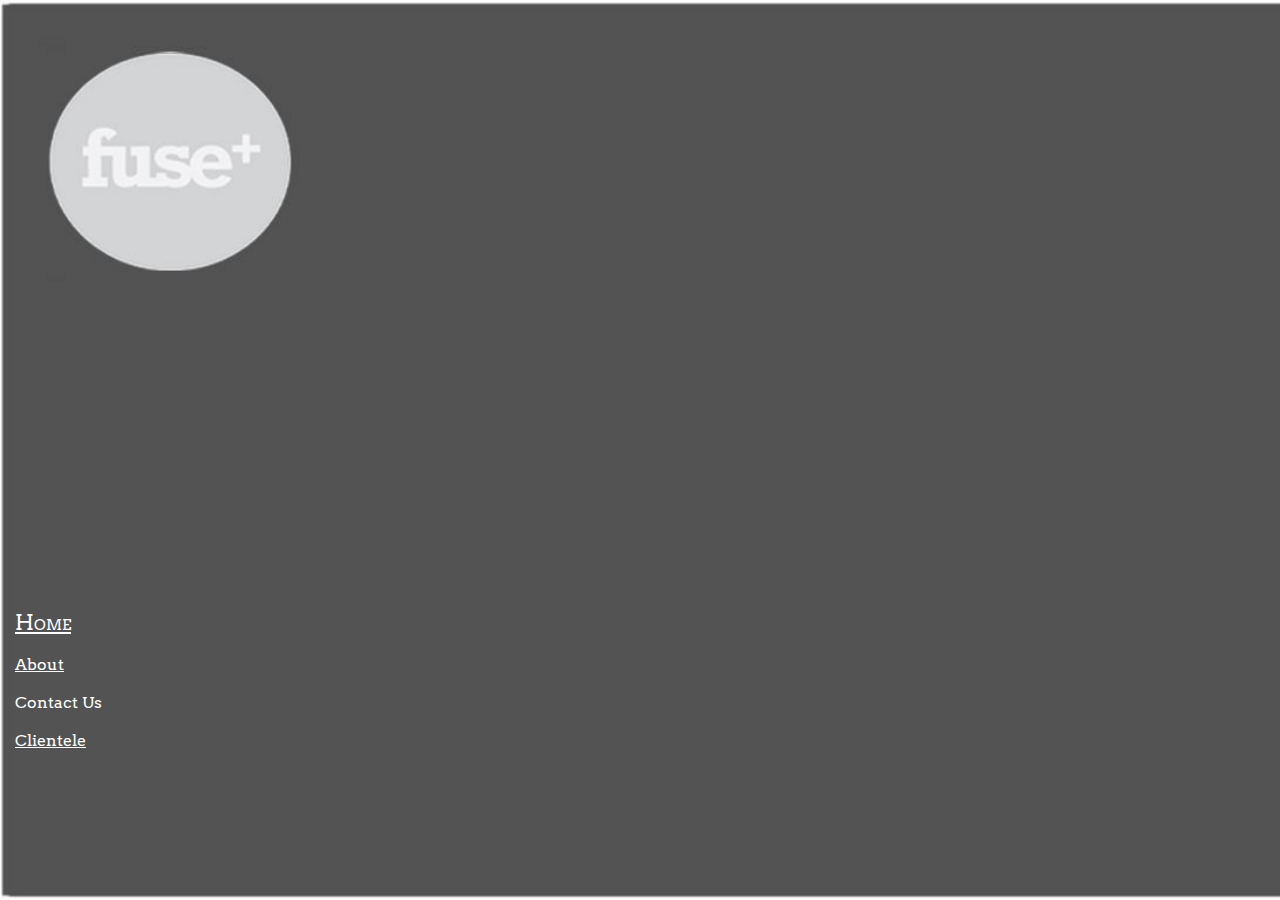
==== index.html @ 5ad48117 "added homepage and clientele pages" ====
<html>
<head>
<link href='fuse.css' rel='stylesheet'>
<link href='https://fonts.googleapis.com/css?family=Arvo:700' rel='stylesheet' type='text/css'>
</head>
    <body><div id='leftnav'><span class='activenav'><a href='index.html'>Home</a></span><br><br><a href="about.html">About</a><br><br>Contact Us<br><br><a href="clientele.html">Clientele</a></div>
</body>
</html>
---- fuse.css ----
body, button {font-family:'Arvo',sans-serif;}
    body {
        background-image: url(Images/fuse-background.jpg);
        background-size: cover;
        background-attachment:fixed;
        margin-left:15px;
        color:white;
    }
    .right-header {
        text-align:right;
        margin-right: 20px;
    }
    .formbox {
     border-radius:5px;
    width:470px;
        padding:5px;
        margin-top:-150px;
        margin-left:-30px;
    }
    .inputbox {
        width:300px;
        height:75px;
    }
    #rightnav{
        font-size:2rem;
    }
    #leftnav {
        position: absolute;
        bottom: 150px;
    }
    .activenav {
        font-variant: small-caps;
        font-size:1.3rem;
    }

a {
    color:white;
}
.maincontent {
    margin:auto;
    margin-left:350px;
    margin-right:50px;
}
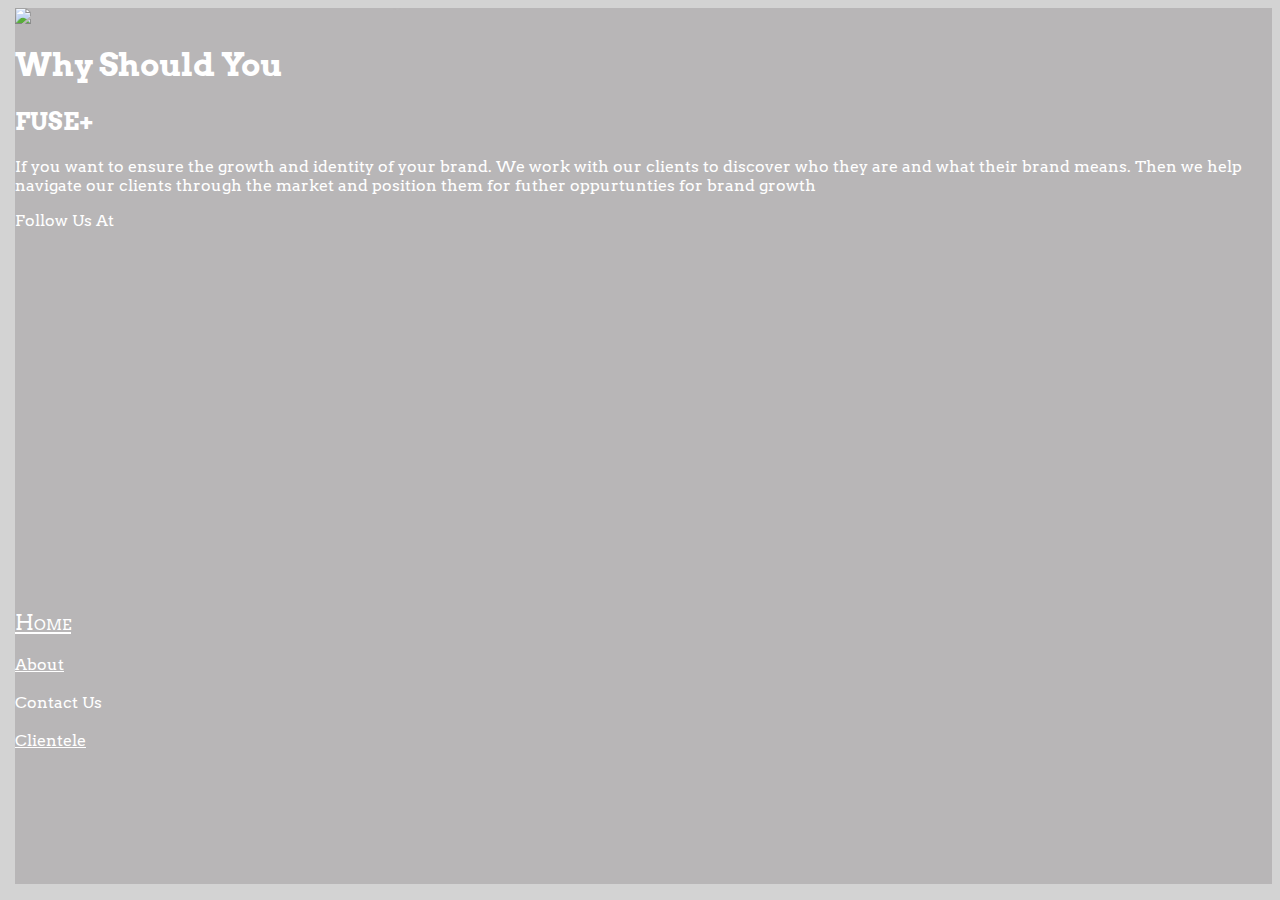
==== commit fcd1492e: "Update index.html" ====
--- a/index.html
+++ b/index.html
@@ -3,6 +3,23 @@
 <link href='fuse.css' rel='stylesheet'>
 <link href='https://fonts.googleapis.com/css?family=Arvo:700' rel='stylesheet' type='text/css'>
 </head>
-    <body><div id='leftnav'><span class='activenav'><a href='index.html'>Home</a></span><br><br><a href="about.html">About</a><br><br>Contact Us<br><br><a href="clientele.html">Clientele</a></div>
-</body>
-</html>+    <body>
+    <div id='leftnav'>
+    <span class='activenav'>
+    <a href='index.html'>Home</a>
+    </span><br><br><a href="about.html">About</a>
+    <br><br>Contact Us<br><br><a href="clientele.html">Clientele</a>
+    </div>
+    
+    
+    
+    <div id="why"><img src="../Fuse Desktop Site/Kenny Zambrano Tree SVG/Tree Image.png"></img>
+    <h1>Why Should You</h1><h2>FUSE<span>+</span></h2>
+    <p>If you want to ensure the growth and identity of your brand. We work with our clients to discover
+    who they are and what their brand means. Then we help navigate our clients through the market
+    and position them for futher oppurtunties for brand growth</p></div>
+    
+    <div><p>Follow Us At</p>
+   
+    </body>
+</html>
--- a/fuse.css
+++ b/fuse.css
@@ -1,3 +1,7 @@
+    html {
+    background-color: lightGrey;
+  }
+    
     body, button {font-family:'Arvo',sans-serif;}
     body {
         background-image: url(Images/fuse-background.jpg);
@@ -14,7 +18,7 @@
      border-radius:5px;
     width:470px;
         padding:5px;
-        margin-top:-150px;
+        margin-top:70px;
         margin-left:-30px;
     }
     .inputbox {
@@ -38,6 +42,6 @@
 }
 .maincontent {
     margin:auto;
-    margin-left:350px;
-    margin-right:50px;
-}+    margin-left:100px;
+    margin-right:250px;
+}
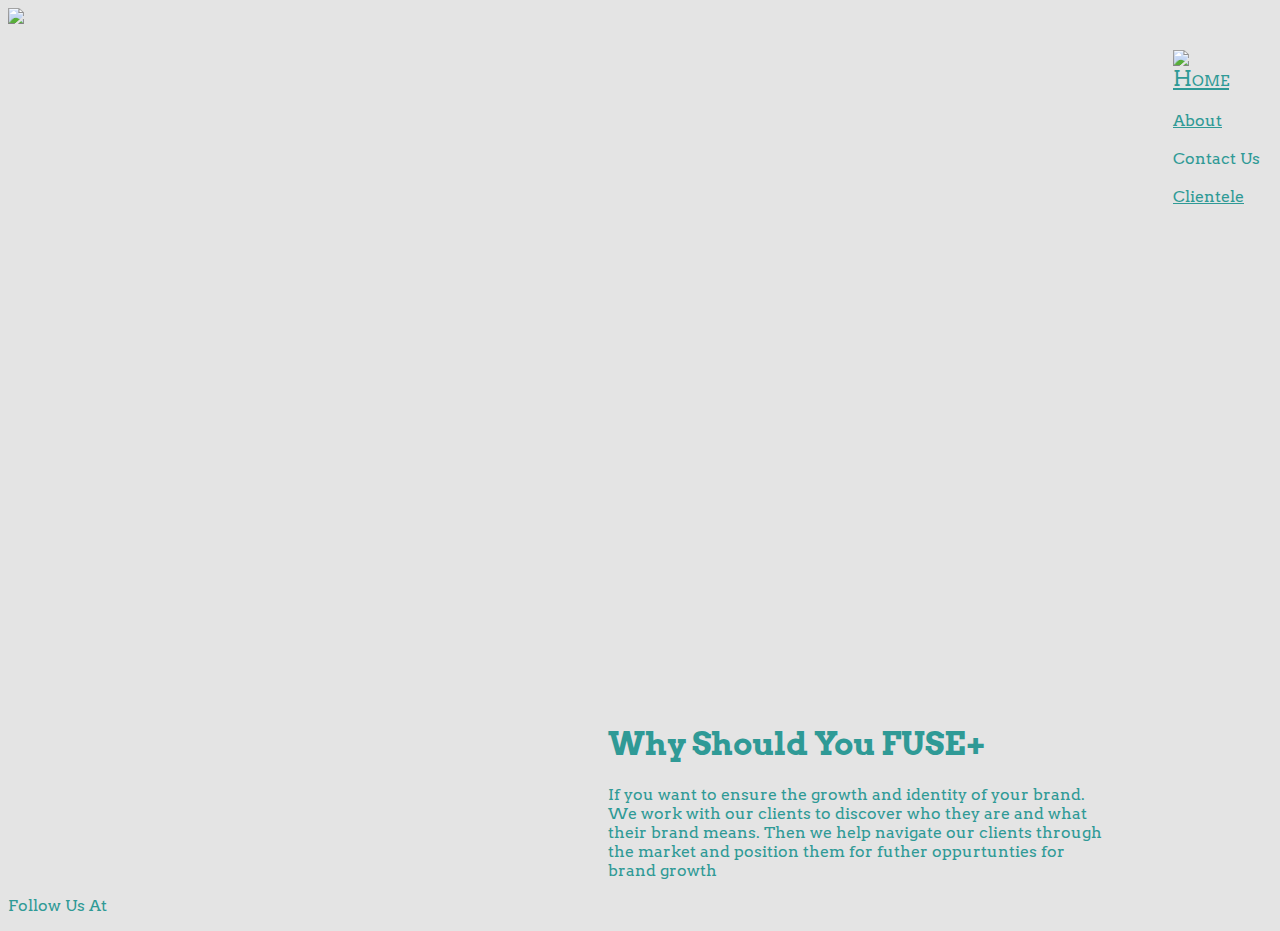
==== commit f516421a: "updated CSS" ====
--- a/index.html
+++ b/index.html
@@ -5,6 +5,7 @@
 </head>
     <body>
     <div id='leftnav'>
+    <img id="logo" src='images/fuse-background.jpg'><br>
     <span class='activenav'>
     <a href='index.html'>Home</a>
     </span><br><br><a href="about.html">About</a>
@@ -13,8 +14,9 @@
     
     
     
-    <div id="why"><img src="../Fuse Desktop Site/Kenny Zambrano Tree SVG/Tree Image.png"></img>
-    <h1>Why Should You</h1><h2>FUSE<span>+</span></h2>
+    <img src="../Fuse Desktop Site/Kenny Zambrano Tree SVG/Tree Image.png"></img>
+    <div id="why">
+    <h1>Why Should You <b>FUSE</b><span>+</span></h1>
     <p>If you want to ensure the growth and identity of your brand. We work with our clients to discover
     who they are and what their brand means. Then we help navigate our clients through the market
     and position them for futher oppurtunties for brand growth</p></div>
--- a/fuse.css
+++ b/fuse.css
@@ -1,14 +1,10 @@
     html {
-    background-color: lightGrey;
+    background-color: #E4E4E4;
   }
     
     body, button {font-family:'Arvo',sans-serif;}
     body {
-        background-image: url(Images/fuse-background.jpg);
-        background-size: cover;
-        background-attachment:fixed;
-        margin-left:15px;
-        color:white;
+        color:#2F9A96;
     }
     .right-header {
         text-align:right;
@@ -30,18 +26,25 @@
     }
     #leftnav {
         position: absolute;
-        bottom: 150px;
+        top: 50px;
+        right: 20px;
     }
     .activenav {
         font-variant: small-caps;
         font-size:1.3rem;
     }
-
 a {
-    color:white;
+    color:#2F9A96;
 }
 .maincontent {
     margin:auto;
     margin-left:100px;
     margin-right:250px;
 }
+
+#why{
+ margin-top: 700px;
+margin-left:600px;
+    width: 500px;
+}
+
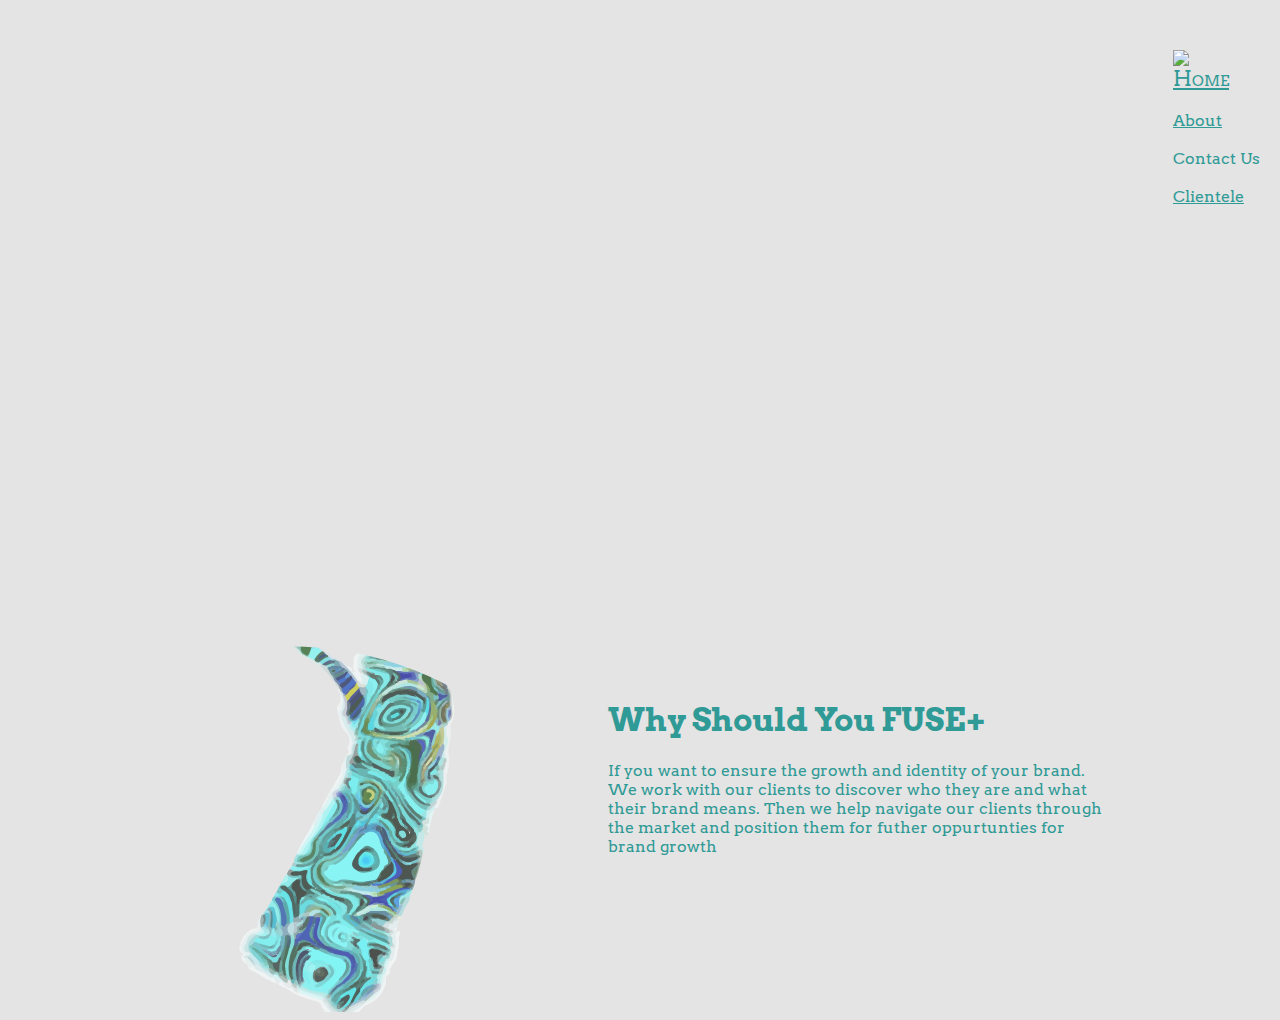
==== commit 2f4d1089: "added svg tree" ====
--- a/index.html
+++ b/index.html
@@ -2,26 +2,16693 @@
 <head>
 <link href='fuse.css' rel='stylesheet'>
 <link href='https://fonts.googleapis.com/css?family=Arvo:700' rel='stylesheet' type='text/css'>
+	<title></title>
+        <meta charset="utf-8">
+        <title>Long Flight</title>
+        <script src="snap.svg.js"></script>
+       <style>
+       body{
+    	 overflow: hidden;
+       }
+
+       svg{
+       	width:1500px;
+        margin-top:-900px;
+       	margin-left: -250px;
+       	max-height: 1040px;
+       }
+       </style> 
 </head>
-    <body>
-    <div id='leftnav'>
+<body>    
+                <div id="why">
+    <h1>Why Should You <b>FUSE</b><span>+</span></h1>
+    <p>If you want to ensure the growth and identity of your brand. We work with our clients to discover
+    who they are and what their brand means. Then we help navigate our clients through the market
+    and position them for futher oppurtunties for brand growth</p></div>
+    
+    
+    <svg id="tree" version="1.1" id="Layer_1" xmlns="http://www.w3.org/2000/svg" xmlns:xlink="http://www.w3.org/1999/xlink" x="0px" y="0px"
+	 viewBox="0 0 308 255.5" style="enable-background:new 0 0 308 255.5;" xml:space="preserve">
+
+<style type="text/css">
+	.st0{opacity:0.902;}
+	.st1{fill:#DEE0D5;}
+	.st2{fill:#D4D5B8;}
+	.st3{fill:#F4DDDA;}
+	.st4{fill:#F3440E;}
+	.st5{fill:#F47546;}
+	.st6{fill:#D53509;}
+	.st7{fill:#F0B7A8;}
+	.st8{fill:#C83B2F;}
+	.st9{fill:#FBF0EE;}
+	.st10{fill:#BE2C10;}
+	.st11{fill:#F78B36;}
+	.st12{fill:#C36752;}
+	.st13{fill:#D84F26;}
+	.st14{fill:#CF7D75;}
+	.st15{fill:#B2A3AB;}
+	.st16{fill:#C99589;}
+	.st17{fill:#E33C08;}
+	.st18{fill:#EB1F08;}
+	.st19{fill:#E42906;}
+	.st20{fill:#AE2011;}
+	.st21{fill:#612817;}
+	.st22{fill:#91557A;}
+	.st23{fill:#EA530B;}
+	.st24{fill:#F2711D;}
+	.st25{fill:#7B3F22;}
+	.st26{fill:#A58375;}
+	.st27{fill:#EDF2EE;}
+	.st28{fill:#F1F4E2;}
+	.st29{fill:#F1F213;}
+	.st30{fill:#9AB174;}
+	.st31{fill:#9F9C2A;}
+	.st32{fill:#3D5448;}
+	.st33{fill:#BBC83C;}
+	.st34{fill:#C4D291;}
+	.st35{fill:#D3E6C0;}
+	.st36{fill:#CDDDBF;}
+	.st37{fill:#6B8424;}
+	.st38{fill:#9BB19F;}
+	.st39{fill:#F5F7F5;}
+	.st40{fill:#E8F2E7;}
+	.st41{fill:#D4E7D6;}
+	.st42{fill:#ABC6A5;}
+	.st43{fill:#B1CBBD;}
+	.st44{fill:#749C82;}
+	.st45{fill:#CBD380;}
+	.st46{fill:#F9FA3A;}
+	.st47{fill:#8FAA32;}
+	.st48{fill:#89A55E;}
+	.st49{fill:#122E2F;}
+	.st50{fill:#AADBB6;}
+	.st51{fill:#ABD09A;}
+	.st52{fill:#B5B553;}
+	.st53{fill:#D5DAC7;}
+	.st54{fill:#256215;}
+	.st55{fill:#44714F;}
+	.st56{fill:#8EA5B7;}
+	.st57{fill:#B4B021;}
+	.st58{fill:#EBE7D5;}
+	.st59{fill:#D1CE7B;}
+	.st60{fill:#DDE1A8;}
+	.st61{fill:#9D5814;}
+	.st62{fill:#B1814A;}
+	.st63{fill:#868E39;}
+	.st64{fill:#6A6616;}
+	.st65{fill:#60612E;}
+	.st66{fill:#F6F9C7;}
+	.st67{fill:#C8D4AE;}
+	.st68{fill:#9A9925;}
+	.st69{fill:#4A3D0E;}
+	.st70{fill:#56540F;}
+	.st71{fill:#C9C28E;}
+	.st72{fill:#A1B03D;}
+	.st73{fill:#D1DB74;}
+	.st74{fill:#B6BE88;}
+	.st75{fill:#B9BAAC;}
+	.st76{fill:#B48A3C;}
+	.st77{fill:#646337;}
+	.st78{fill:#9D6A15;}
+	.st79{fill:#49421A;}
+	.st80{fill:#F9FA97;}
+	.st81{fill:#A9B74C;}
+	.st82{fill:#D7E391;}
+	.st83{fill:#758C1E;}
+	.st84{fill:#8A862A;}
+	.st85{fill:#302F0C;}
+	.st86{fill:#665523;}
+	.st87{fill:#A9731A;}
+	.st88{fill:#E5D8CC;}
+	.st89{fill:#EAD8C1;}
+	.st90{fill:#DDCCBA;}
+	.st91{fill:#FCF4E7;}
+	.st92{fill:#B17811;}
+	.st93{fill:#D1D0CA;}
+	.st94{fill:#EEE1A6;}
+	.st95{fill:#EAED98;}
+	.st96{fill:#D7CBA6;}
+	.st97{fill:#F7EB19;}
+	.st98{fill:#F3E4AD;}
+	.st99{fill:#999515;}
+	.st100{fill:#F6951C;}
+	.st101{fill:#EBEBA8;}
+	.st102{fill:#252115;}
+	.st103{fill:#D8BB4C;}
+	.st104{fill:#A53B0D;}
+	.st105{fill:#CEC4A5;}
+	.st106{fill:#ACA01F;}
+	.st107{fill:#767B6C;}
+	.st108{fill:#513D26;}
+	.st109{fill:#724F42;}
+	.st110{fill:#BB741D;}
+	.st111{fill:#F4C514;}
+	.st112{fill:#E16B42;}
+	.st113{fill:#825B29;}
+	.st114{fill:#DFE28D;}
+	.st115{fill:#606340;}
+	.st116{fill:#D18D50;}
+	.st117{fill:#EDDD70;}
+	.st118{fill:#C49679;}
+	.st119{fill:#A54C3C;}
+	.st120{fill:#E2E119;}
+	.st121{fill:#17190E;}
+	.st122{fill:#B3580C;}
+	.st123{fill:#A72208;}
+	.st124{fill:#732814;}
+	.st125{fill:#49583D;}
+	.st126{fill:#7D866E;}
+	.st127{fill:#A7A098;}
+	.st128{fill:#7F8D79;}
+	.st129{fill:#F08515;}
+	.st130{fill:#B37715;}
+	.st131{fill:#F7F10C;}
+	.st132{fill:#BC6E0C;}
+	.st133{fill:#9E4923;}
+	.st134{fill:#7D5F15;}
+	.st135{fill:#798915;}
+	.st136{fill:#84611B;}
+	.st137{fill:#F6D02C;}
+	.st138{fill:#F9F718;}
+	.st139{fill:#B09046;}
+	.st140{fill:#D34F14;}
+	.st141{fill:#505546;}
+	.st142{fill:#CD4715;}
+	.st143{fill:#D9DE18;}
+	.st144{fill:#A04B3C;}
+	.st145{fill:#E2D40C;}
+	.st146{fill:#A2AD0D;}
+	.st147{fill:#335010;}
+	.st148{fill:#1E4114;}
+	.st149{fill:#39582E;}
+	.st150{fill:#252918;}
+	.st151{fill:#962A0E;}
+	.st152{fill:#CB8B14;}
+	.st153{fill:#112208;}
+	.st154{fill:#D0D5D9;}
+	.st155{fill:#7D92CD;}
+	.st156{fill:#E4E7F1;}
+	.st157{fill:#66628A;}
+	.st158{fill:#437990;}
+	.st159{fill:#C9D3E7;}
+	.st160{fill:#E5E8ED;}
+	.st161{fill:#D3A7D8;}
+	.st162{fill:#D2E0EB;}
+	.st163{fill:#536A8C;}
+	.st164{fill:#EEF3F9;}
+	.st165{fill:#E4CEDF;}
+	.st166{fill:#F2EFF2;}
+	.st167{fill:#BFADCC;}
+	.st168{fill:#90C5D9;}
+	.st169{fill:#579CB4;}
+	.st170{fill:#A28B92;}
+	.st171{fill:#DDAAD1;}
+	.st172{fill:#F6F4F6;}
+	.st173{fill:#F9A9CD;}
+	.st174{fill:#B592C3;}
+	.st175{fill:#8F6E68;}
+	.st176{fill:#C8A4CA;}
+	.st177{fill:#788AAE;}
+	.st178{fill:#111B37;}
+	.st179{fill:#7F8889;}
+	.st180{fill:#83CCDB;}
+	.st181{fill:#A9EFF1;}
+	.st182{fill:#8D96A9;}
+	.st183{fill:#466881;}
+	.st184{fill:#D0C3DC;}
+	.st185{fill:#9177A3;}
+	.st186{fill:#B8A8C4;}
+	.st187{fill:#BDB0C2;}
+	.st188{fill:#858A93;}
+	.st189{fill:#C7C9DE;}
+	.st190{fill:#9086BA;}
+	.st191{fill:#53435F;}
+	.st192{fill:#4B3636;}
+	.st193{fill:#745C55;}
+	.st194{fill:#7D6E95;}
+	.st195{fill:#323647;}
+	.st196{fill:#6E688D;}
+	.st197{fill:#52859F;}
+	.st198{fill:#C6CBDF;}
+	.st199{fill:#3A6480;}
+	.st200{fill:#C49CBD;}
+	.st201{fill:#D9D3DB;}
+	.st202{fill:#A385BE;}
+	.st203{fill:#645167;}
+	.st204{fill:#564C60;}
+	.st205{fill:#5E5272;}
+	.st206{fill:#4C3832;}
+	.st207{fill:#719BD3;}
+	.st208{fill:#515B9B;}
+	.st209{fill:#1E140E;}
+	.st210{fill:#6E6E9B;}
+	.st211{fill:#B4DFDE;}
+	.st212{fill:#B2C8C5;}
+	.st213{fill:#BCD8D1;}
+	.st214{fill:#273A2F;}
+	.st215{fill:#7FD5D1;}
+	.st216{fill:#5D7E72;}
+	.st217{fill:#B6DBD9;}
+	.st218{fill:#CEE6E1;}
+	.st219{fill:#9FCEC9;}
+	.st220{fill:#4F9982;}
+	.st221{fill:#70DCD7;}
+	.st222{fill:#58A9A3;}
+	.st223{fill:#336C65;}
+	.st224{fill:#6BC1B7;}
+	.st225{fill:#162B24;}
+	.st226{fill:#729C7F;}
+	.st227{fill:#517A75;}
+	.st228{fill:#5BA598;}
+	.st229{fill:#51BCBF;}
+	.st230{fill:#57A899;}
+	.st231{fill:#1B5450;}
+	.st232{fill:#8FFAF8;}
+	.st233{fill:#307879;}
+	.st234{fill:#75A197;}
+	.st235{fill:#7ADBD8;}
+	.st236{fill:#3B7355;}
+	.st237{fill:#408572;}
+	.st238{fill:#245630;}
+	.st239{fill:#EAF3EB;}
+	.st240{fill:#347170;}
+	.st241{fill:#1B4440;}
+	.st242{fill:#659194;}
+	.st243{fill:#BBD6D4;}
+	.st244{fill:#ACC1AE;}
+	.st245{fill:#46DDDE;}
+	.st246{fill:#92F0F2;}
+	.st247{fill:#C6E9F5;}
+	.st248{fill:#1E2216;}
+	.st249{fill:#E6E2EE;}
+	.st250{fill:#E7F1C2;}
+	.st251{fill:#B2E1EC;}
+	.st252{fill:#B2C1CB;}
+	.st253{fill:#A9E3F4;}
+	.st254{fill:#B8DEE2;}
+	.st255{fill:#D4E3E8;}
+	.st256{fill:#879893;}
+	.st257{fill:#AAEAEC;}
+	.st258{fill:#E6EBCB;}
+	.st259{fill:#4D7A77;}
+	.st260{fill:#FEFD91;}
+	.st261{fill:#4C7D7F;}
+	.st262{fill:#585B52;}
+	.st263{fill:#CDE3D1;}
+	.st264{fill:#ADCFD1;}
+	.st265{fill:#98A98B;}
+	.st266{fill:#4F918F;}
+	.st267{fill:#2BD8EB;}
+	.st268{fill:#59BBC0;}
+	.st269{fill:#1A908F;}
+	.st270{fill:#63CBD1;}
+	.st271{fill:#195710;}
+	.st272{fill:#8393A6;}
+	.st273{fill:#4E686A;}
+	.st274{fill:#68CFE2;}
+	.st275{fill:#13757B;}
+	.st276{fill:#2C9DAB;}
+	.st277{fill:#53939A;}
+	.st278{fill:#82A2A6;}
+	.st279{fill:#19D5F0;}
+	.st280{fill:#83CBCF;}
+	.st281{fill:#365F56;}
+	.st282{fill:#111B11;}
+	.st283{fill:#113B39;}
+	.st284{fill:#37D6DE;}
+	.st285{fill:#0B6C7A;}
+	.st286{fill:#266957;}
+	.st287{fill:#3B7875;}
+	.st288{fill:#071F07;}
+	.st289{fill:#1E6A64;}
+	.st290{fill:#276A62;}
+	.st291{fill:#151410;}
+	.st292{fill:#F4F9F9;}
+	.st293{fill:#CCCCAD;}
+	.st294{fill:#EEEFB1;}
+	.st295{fill:#22261B;}
+	.st296{fill:#EDEF24;}
+	.st297{fill:#6E6F20;}
+	.st298{fill:#EBED32;}
+	.st299{fill:#E5ED1F;}
+	.st300{fill:#A0A223;}
+	.st301{fill:#46672A;}
+	.st302{fill:#545B1B;}
+	.st303{fill:#162360;}
+	.st304{fill:#F8FA68;}
+	.st305{fill:#202F40;}
+	.st306{fill:#5F6A2C;}
+	.st307{fill:#EFEFA2;}
+	.st308{fill:#939915;}
+	.st309{fill:#DBDF33;}
+	.st310{fill:#B4BD38;}
+	.st311{fill:#ACB2B5;}
+	.st312{fill:#E7E92F;}
+	.st313{fill:#847313;}
+	.st314{fill:#C2C7B1;}
+	.st315{fill:#AFF1D7;}
+	.st316{fill:#4F5747;}
+	.st317{fill:#BBBC88;}
+	.st318{fill:#6C5E30;}
+	.st319{fill:#8A8338;}
+	.st320{fill:#B3B949;}
+	.st321{fill:#D1D47E;}
+	.st322{fill:#DCE014;}
+	.st323{fill:#A9AF1E;}
+	.st324{fill:#F6F718;}
+	.st325{fill:#594A0E;}
+	.st326{fill:#D6BF27;}
+	.st327{fill:#A9991E;}
+	.st328{fill:#B3E6CE;}
+	.st329{fill:#A9A764;}
+	.st330{fill:#596551;}
+	.st331{fill:#6F726F;}
+	.st332{fill:#A2A837;}
+	.st333{fill:#1A2A12;}
+	.st334{fill:#585C12;}
+	.st335{fill:#394C30;}
+	.st336{fill:#B8A20F;}
+	.st337{fill:#969819;}
+	.st338{fill:#0C1A0F;}
+	.st339{fill:#ECA4E3;}
+	.st340{fill:#F8F2ED;}
+	.st341{fill:#ECDCE7;}
+	.st342{fill:#DFD3B5;}
+	.st343{fill:#EEE7F3;}
+	.st344{fill:#EFE7E2;}
+	.st345{fill:#F9F1F9;}
+	.st346{fill:#EEDAE9;}
+	.st347{fill:#EBE2DC;}
+	.st348{fill:#D2A0C6;}
+	.st349{fill:#A790CA;}
+	.st350{fill:#9589C4;}
+	.st351{fill:#B3804F;}
+	.st352{fill:#EBD7E3;}
+	.st353{fill:#8C74A6;}
+	.st354{fill:#F69E21;}
+	.st355{fill:#E2F0F7;}
+	.st356{fill:#E1D2F4;}
+	.st357{fill:#9695D0;}
+	.st358{fill:#776084;}
+	.st359{fill:#A5D9EC;}
+	.st360{fill:#D1CCB4;}
+	.st361{fill:#F6D4FB;}
+	.st362{fill:#987366;}
+	.st363{fill:#BC8969;}
+	.st364{fill:#F7B04C;}
+	.st365{fill:#D7AB98;}
+	.st366{fill:#C39496;}
+	.st367{fill:#A07581;}
+	.st368{fill:#CCC1CB;}
+	.st369{fill:#A976A6;}
+	.st370{fill:#D3B8AF;}
+	.st371{fill:#D6B1A2;}
+	.st372{fill:#ECCFCD;}
+	.st373{fill:#CEB0AB;}
+	.st374{fill:#E0C0E5;}
+	.st375{fill:#E6C2B1;}
+	.st376{fill:#C2AFBE;}
+	.st377{fill:#B696A2;}
+	.st378{fill:#B28EAA;}
+	.st379{fill:#DECAA3;}
+	.st380{fill:#9C7095;}
+	.st381{fill:#9D8271;}
+	.st382{fill:#CC9654;}
+	.st383{fill:#9BA1B3;}
+	.st384{fill:#EDC7EF;}
+	.st385{fill:#CC9369;}
+	.st386{fill:#EAD1BB;}
+	.st387{fill:#DBE7F1;}
+	.st388{fill:#E8BB40;}
+	.st389{fill:#B0798E;}
+	.st390{fill:#C5924D;}
+	.st391{fill:#8D5E1B;}
+	.st392{fill:#C48964;}
+	.st393{fill:#684339;}
+	.st394{fill:#997270;}
+	.st395{fill:#B5A8BC;}
+	.st396{fill:#DFA29C;}
+	.st397{fill:#724F53;}
+	.st398{fill:#B57818;}
+	.st399{fill:#D58B10;}
+	.st400{fill:#524855;}
+	.st401{fill:#6C6176;}
+	.st402{fill:#DA9246;}
+	.st403{fill:#7B626A;}
+	.st404{fill:#A9996A;}
+	.st405{fill:#CE8F31;}
+	.st406{fill:#92704F;}
+	.st407{fill:#E7973C;}
+	.st408{fill:#A57A76;}
+	.st409{fill:#735531;}
+	.st410{fill:#A06B54;}
+	.st411{fill:#BE8D82;}
+	.st412{fill:#806C56;}
+	.st413{fill:#8E6F62;}
+	.st414{fill:#924339;}
+	.st415{fill:#8C4E43;}
+	.st416{fill:#685C3A;}
+	.st417{fill:#9A8C7A;}
+	.st418{fill:#CC9BA6;}
+	.st419{fill:#F1C3DC;}
+	.st420{fill:#5B3B62;}
+	.st421{fill:#AB8091;}
+	.st422{fill:#DDACA5;}
+	.st423{fill:#9E849C;}
+	.st424{fill:#7C536B;}
+	.st425{fill:#9C6C87;}
+	.st426{fill:#1D1924;}
+	.st427{fill:#6B6379;}
+	.st428{fill:#1E1621;}
+	.st429{fill:#A9702C;}
+	.st430{fill:#312029;}
+	.st431{fill:#7A4F15;}
+	.st432{fill:#A47335;}
+	.st433{fill:#70550D;}
+	.st434{fill:#573338;}
+	.st435{fill:#B47B6C;}
+	.st436{fill:#DDAFB1;}
+	.st437{fill:#F5E6E2;}
+	.st438{fill:#F5D8CD;}
+	.st439{fill:#F4E4DD;}
+	.st440{fill:#F8E9E7;}
+	.st441{fill:#E8D2D2;}
+	.st442{fill:#FAC8D8;}
+	.st443{fill:#F9DDF9;}
+	.st444{fill:#EACCC6;}
+	.st445{fill:#E38379;}
+	.st446{fill:#C4B9C3;}
+	.st447{fill:#E094C5;}
+	.st448{fill:#C06D7F;}
+	.st449{fill:#B36F4C;}
+	.st450{fill:#EAADEB;}
+	.st451{fill:#E69F8B;}
+	.st452{fill:#E3994B;}
+	.st453{fill:#F47254;}
+	.st454{fill:#F49F84;}
+	.st455{fill:#DE8B8C;}
+	.st456{fill:#BB7D4A;}
+	.st457{fill:#A57446;}
+	.st458{fill:#C0B9B1;}
+	.st459{fill:#B7A99E;}
+	.st460{fill:#D1B7B3;}
+	.st461{fill:#B27B88;}
+	.st462{fill:#F19879;}
+	.st463{fill:#F3A4D3;}
+	.st464{fill:#C186B8;}
+	.st465{fill:#C5AAC2;}
+	.st466{fill:#DCB0AA;}
+	.st467{fill:#F09E84;}
+	.st468{fill:#A26377;}
+	.st469{fill:#CE6757;}
+	.st470{fill:#BC4615;}
+	.st471{fill:#D8646E;}
+	.st472{fill:#C15C61;}
+	.st473{fill:#9F4331;}
+	.st474{fill:#2F2029;}
+	.st475{fill:#B47540;}
+	.st476{fill:#F67714;}
+	.st477{fill:#F496C8;}
+	.st478{fill:#2A212E;}
+	.st479{fill:#A0525D;}
+	.st480{fill:#F1890F;}
+	.st481{fill:#59222F;}
+	.st482{fill:#734D75;}
+	.st483{fill:#B9352F;}
+	.st484{fill:#DB3715;}
+	.st485{fill:#EC5D21;}
+	.st486{fill:#BE1411;}
+	.st487{fill:#E1390D;}
+	.st488{fill:#DD6144;}
+	.st489{fill:#B97B6F;}
+	.st490{fill:#1E161C;}
+	.st491{fill:#60280C;}
+	.st492{fill:#543226;}
+	.st493{fill:#843410;}
+	.st494{fill:#682934;}
+	.st495{fill:#EF8E4D;}
+	.st496{fill:#6E4047;}
+	.st497{fill:#77535E;}
+	.st498{fill:#EE601E;}
+	.st499{fill:#E23836;}
+	.st500{fill:#C12F19;}
+	.st501{fill:#C26E16;}
+	.st502{fill:#8D4616;}
+	.st503{fill:#9B400A;}
+	.st504{fill:#D72C06;}
+	.st505{fill:#F06D05;}
+	.st506{fill:#EA1808;}
+	.st507{fill:#AC1D10;}
+	.st508{fill:#E4090F;}
+	.st509{fill:#C3D074;}
+	.st510{fill:#90EBD6;}
+	.st511{fill:#D6DED8;}
+	.st512{fill:#4176A3;}
+	.st513{fill:#D1CDAE;}
+	.st514{fill:#354866;}
+	.st515{fill:#7AC3B8;}
+	.st516{fill:#6A7841;}
+	.st517{fill:#706F1A;}
+	.st518{fill:#AEE2D1;}
+	.st519{fill:#A3A030;}
+	.st520{fill:#E6EDA2;}
+	.st521{fill:#6ECED5;}
+	.st522{fill:#606446;}
+	.st523{fill:#CECFC0;}
+	.st524{fill:#A2AA70;}
+	.st525{fill:#487E8B;}
+	.st526{fill:#6F7956;}
+	.st527{fill:#C2D28E;}
+	.st528{fill:#579785;}
+	.st529{fill:#99A13C;}
+	.st530{fill:#AAAB57;}
+	.st531{fill:#7D8A12;}
+	.st532{fill:#809C3B;}
+	.st533{fill:#A0F7DD;}
+	.st534{fill:#3C572E;}
+	.st535{fill:#688662;}
+	.st536{fill:#8D8117;}
+	.st537{fill:#423E0A;}
+	.st538{fill:#7D870B;}
+	.st539{fill:#404F34;}
+	.st540{fill:#5C561C;}
+	.st541{fill:#D6D442;}
+	.st542{fill:#81EFE6;}
+	.st543{fill:#AFC964;}
+	.st544{fill:#DBE8A9;}
+	.st545{fill:#343513;}
+	.st546{fill:#77640D;}
+	.st547{fill:#CDD5CF;}
+	.st548{fill:#E3F9F8;}
+	.st549{fill:#ECEEE6;}
+	.st550{fill:#2B5127;}
+	.st551{fill:#AABC90;}
+	.st552{fill:#C7C791;}
+	.st553{fill:#59543B;}
+	.st554{fill:#70A8D5;}
+	.st555{fill:#7DA18A;}
+	.st556{fill:#809BB9;}
+	.st557{fill:#A1B493;}
+	.st558{fill:#84903F;}
+	.st559{fill:#76948C;}
+	.st560{fill:#919827;}
+	.st561{fill:#2C2919;}
+	.st562{fill:#A8970E;}
+	.st563{fill:#717121;}
+	.st564{fill:#383110;}
+	.st565{fill:#7BE9F0;}
+	.st566{fill:#6BB5BA;}
+	.st567{fill:#768256;}
+	.st568{fill:#8BC8A3;}
+	.st569{fill:#6B8411;}
+	.st570{fill:#EBEDE4;}
+	.st571{fill:#ECECCB;}
+	.st572{fill:#E8E7DB;}
+	.st573{fill:#33392F;}
+	.st574{fill:#182512;}
+	.st575{fill:#78EFE8;}
+	.st576{fill:#879720;}
+	.st577{fill:#C1BCA5;}
+	.st578{fill:#D6D9DC;}
+	.st579{fill:#B8C1AB;}
+	.st580{fill:#EEF4EB;}
+	.st581{fill:#D6D7C6;}
+	.st582{fill:#EFF2A0;}
+	.st583{fill:#DAE0D2;}
+	.st584{fill:#D1CA41;}
+	.st585{fill:#E2E5C1;}
+	.st586{fill:#B4B68D;}
+	.st587{fill:#E3E9B1;}
+	.st588{fill:#E5E3AE;}
+	.st589{fill:#838A74;}
+	.st590{fill:#C1F5EB;}
+	.st591{fill:#D8F1E1;}
+	.st592{fill:#F7F99A;}
+	.st593{fill:#DEE2CD;}
+	.st594{fill:#CED2C5;}
+	.st595{fill:#E4E492;}
+	.st596{fill:#D3D59C;}
+	.st597{fill:#E0E5CA;}
+	.st598{fill:#C4C29F;}
+	.st599{fill:#CCCAB8;}
+	.st600{fill:#CBF7EE;}
+	.st601{fill:#CDB669;}
+	.st602{fill:#B3C59D;}
+	.st603{fill:#D1D5AB;}
+	.st604{fill:#E7E8AC;}
+	.st605{fill:#E2E1C5;}
+	.st606{fill:#B6BBA4;}
+	.st607{fill:#E6E89D;}
+	.st608{fill:#E0DA7C;}
+	.st609{fill:#DBDB6E;}
+	.st610{fill:#838777;}
+	.st611{fill:#CACF57;}
+	.st612{fill:#AEA371;}
+	.st613{fill:#E1D3B1;}
+	.st614{fill:#CBCAAF;}
+	.st615{fill:#081208;}
+	.st616{fill:#778D10;}
+	.st617{fill:#6B751E;}
+	.st618{fill:#9297A2;}
+	.st619{fill:#524E12;}
+	.st620{fill:#90F5E6;}
+	.st621{fill:#909016;}
+	.st622{fill:#5F7803;}
+	.st623{fill:#908E84;}
+	.st624{fill:#9CAB97;}
+	.st625{fill:#CCCDAC;}
+	.st626{fill:#C3C9C4;}
+	.st627{fill:#B0DFD8;}
+	.st628{fill:#456F36;}
+	.st629{fill:#364A91;}
+	.st630{fill:#A29A3A;}
+	.st631{fill:#6CB3A1;}
+	.st632{fill:#3C632C;}
+	.st633{fill:#877818;}
+	.st634{fill:#D5C76E;}
+	.st635{fill:#B5BDB4;}
+	.st636{fill:#95A649;}
+	.st637{fill:#C0B98E;}
+	.st638{fill:#68572A;}
+	.st639{fill:#B0F4E7;}
+	.st640{fill:#D3D938;}
+	.st641{fill:#527324;}
+	.st642{fill:#3E6834;}
+	.st643{fill:#E7ED64;}
+	.st644{fill:#525941;}
+	.st645{fill:#9BA53D;}
+	.st646{fill:#F0F37C;}
+	.st647{fill:#1F2514;}
+	.st648{fill:#EAEB3D;}
+	.st649{fill:#2A6120;}
+	.st650{fill:#6F8F4F;}
+	.st651{fill:#302F1C;}
+	.st652{fill:#B4B213;}
+	.st653{fill:#87951F;}
+	.st654{fill:#C7CF91;}
+	.st655{fill:#9E8C3E;}
+	.st656{fill:#B1B98F;}
+	.st657{fill:#F4F623;}
+	.st658{fill:#C1C047;}
+	.st659{fill:#8E8730;}
+	.st660{fill:#4E5042;}
+	.st661{fill:#727439;}
+	.st662{fill:#9EC7A8;}
+	.st663{fill:#262C1D;}
+	.st664{fill:#5D5219;}
+	.st665{fill:#617C53;}
+	.st666{fill:#6A6817;}
+	.st667{fill:#888E13;}
+	.st668{fill:#F2F142;}
+	.st669{fill:#596118;}
+	.st670{fill:#E9E52F;}
+	.st671{fill:#410D0C;}
+	.st672{fill:#B5B62F;}
+	.st673{fill:#B2971D;}
+	.st674{fill:#424724;}
+	.st675{fill:#4A5425;}
+	.st676{fill:#495530;}
+	.st677{fill:#DDE312;}
+	.st678{fill:#9DA628;}
+	.st679{fill:#4E7A18;}
+	.st680{fill:#A97D15;}
+	.st681{fill:#826114;}
+	.st682{fill:#63706C;}
+	.st683{fill:#62541B;}
+	.st684{fill:#988909;}
+	.st685{fill:#C0DFC1;}
+	.st686{fill:#162461;}
+	.st687{fill:#284E36;}
+	.st688{fill:#578356;}
+	.st689{fill:#0D2336;}
+	.st690{fill:#B9D289;}
+	.st691{fill:#D2EBC5;}
+	.st692{fill:#16220E;}
+	.st693{fill:#383208;}
+	.st694{fill:#50615B;}
+	.st695{fill:#ACA01D;}
+	.st696{fill:#20230E;}
+	.st697{fill:#0E1941;}
+	.st698{fill:#B6BF31;}
+	.st699{fill:#436014;}
+	.st700{fill:#20290E;}
+	.st701{fill:#667526;}
+	.st702{fill:#CCD812;}
+	.st703{fill:#8EBA9C;}
+	.st704{fill:#ECEC1F;}
+	.st705{fill:#EAE40A;}
+	.st706{fill:#D9D920;}
+	.st707{fill:#3F491E;}
+	.st708{fill:#383D13;}
+	.st709{fill:#0D1A1A;}
+	.st710{fill:#071613;}
+	.st711{fill:#243D14;}
+	.st712{fill:#F3F0F2;}
+	.st713{fill:#F5F1F5;}
+	.st714{fill:#D2E7F2;}
+	.st715{fill:#E1E1EE;}
+	.st716{fill:#DDAEC2;}
+	.st717{fill:#DBDEE7;}
+	.st718{fill:#E0D8DB;}
+	.st719{fill:#E9E9F1;}
+	.st720{fill:#E6DAE1;}
+	.st721{fill:#E2C39C;}
+	.st722{fill:#CCD5E9;}
+	.st723{fill:#D4BCBA;}
+	.st724{fill:#CBDAE8;}
+	.st725{fill:#DCDDE1;}
+	.st726{fill:#DBAAD7;}
+	.st727{fill:#BAC1CD;}
+	.st728{fill:#FADBF6;}
+	.st729{fill:#BEBFD9;}
+	.st730{fill:#80DAEA;}
+	.st731{fill:#A3BED7;}
+	.st732{fill:#4D7297;}
+	.st733{fill:#A0C0E4;}
+	.st734{fill:#E3E0FB;}
+	.st735{fill:#B9CBDA;}
+	.st736{fill:#7EA6C8;}
+	.st737{fill:#B4AACD;}
+	.st738{fill:#AECCEB;}
+	.st739{fill:#C999A2;}
+	.st740{fill:#DAD9EB;}
+	.st741{fill:#66A9C9;}
+	.st742{fill:#9A8C94;}
+	.st743{fill:#C9C2D4;}
+	.st744{fill:#A0C8E0;}
+	.st745{fill:#9F84A0;}
+	.st746{fill:#E19993;}
+	.st747{fill:#C38D8C;}
+	.st748{fill:#8A8AB3;}
+	.st749{fill:#8A8594;}
+	.st750{fill:#B3ABCB;}
+	.st751{fill:#DBA1BF;}
+	.st752{fill:#AC85B8;}
+	.st753{fill:#DDB6E9;}
+	.st754{fill:#806A94;}
+	.st755{fill:#80A8D9;}
+	.st756{fill:#A78CC3;}
+	.st757{fill:#8482C4;}
+	.st758{fill:#8C9BAB;}
+	.st759{fill:#D09366;}
+	.st760{fill:#E8AC73;}
+	.st761{fill:#807B86;}
+	.st762{fill:#A9A8DF;}
+	.st763{fill:#AB88B9;}
+	.st764{fill:#9FA1A8;}
+	.st765{fill:#5F7890;}
+	.st766{fill:#727C8E;}
+	.st767{fill:#F2B4EC;}
+	.st768{fill:#8298C5;}
+	.st769{fill:#7EB0C6;}
+	.st770{fill:#726689;}
+	.st771{fill:#DDA5E5;}
+	.st772{fill:#6EA7D6;}
+	.st773{fill:#33577A;}
+	.st774{fill:#849BA7;}
+	.st775{fill:#2895AE;}
+	.st776{fill:#6F6874;}
+	.st777{fill:#30424E;}
+	.st778{fill:#6D5782;}
+	.st779{fill:#564F7C;}
+	.st780{fill:#62636E;}
+	.st781{fill:#4D4C56;}
+	.st782{fill:#E8F2F7;}
+	.st783{fill:#EDF0F7;}
+	.st784{fill:#EFE8F0;}
+	.st785{fill:#F4EAF9;}
+	.st786{fill:#F2F5F8;}
+	.st787{fill:#E5E9F2;}
+	.st788{fill:#E0DEEE;}
+	.st789{fill:#E9A8CC;}
+	.st790{fill:#C1B4DF;}
+	.st791{fill:#9EC1DA;}
+	.st792{fill:#ACD1DE;}
+	.st793{fill:#D0D6E7;}
+	.st794{fill:#CBD3EB;}
+	.st795{fill:#A6DAF8;}
+	.st796{fill:#9CAAC6;}
+	.st797{fill:#C4BEE0;}
+	.st798{fill:#F9BDF8;}
+	.st799{fill:#E0AAE1;}
+	.st800{fill:#555588;}
+	.st801{fill:#D2CFE6;}
+	.st802{fill:#A791A3;}
+	.st803{fill:#9C9BC6;}
+	.st804{fill:#EBCDF9;}
+	.st805{fill:#E7ACDA;}
+	.st806{fill:#E0C9EA;}
+	.st807{fill:#CDCFDF;}
+	.st808{fill:#CECEDF;}
+	.st809{fill:#AAEBF1;}
+	.st810{fill:#CA918F;}
+	.st811{fill:#C3B6C9;}
+	.st812{fill:#C7A1BF;}
+	.st813{fill:#938896;}
+	.st814{fill:#D2D3EB;}
+	.st815{fill:#7D99B6;}
+	.st816{fill:#B8C9D8;}
+	.st817{fill:#D4DEE9;}
+	.st818{fill:#7E9AD2;}
+	.st819{fill:#DB8DAC;}
+	.st820{fill:#8375B8;}
+	.st821{fill:#2D1F17;}
+	.st822{fill:#6CA6C9;}
+	.st823{fill:#71ACD3;}
+	.st824{fill:#7FE1E8;}
+	.st825{fill:#479CAD;}
+	.st826{fill:#A69ED6;}
+	.st827{fill:#70AFC1;}
+	.st828{fill:#F1C0F3;}
+	.st829{fill:#87A9C6;}
+	.st830{fill:#8399C6;}
+	.st831{fill:#556F9E;}
+	.st832{fill:#315E81;}
+	.st833{fill:#6B5B96;}
+	.st834{fill:#818FB7;}
+	.st835{fill:#5694B3;}
+	.st836{fill:#546B9A;}
+	.st837{fill:#A1A8C3;}
+	.st838{fill:#577E93;}
+	.st839{fill:#B0ABCC;}
+	.st840{fill:#AC9FC4;}
+	.st841{fill:#396CA0;}
+	.st842{fill:#CC9AD3;}
+	.st843{fill:#ACABCE;}
+	.st844{fill:#807EB1;}
+	.st845{fill:#A98BA2;}
+	.st846{fill:#697DB5;}
+	.st847{fill:#918EBC;}
+	.st848{fill:#7972A2;}
+	.st849{fill:#AE9ED2;}
+	.st850{fill:#6F9CDC;}
+	.st851{fill:#A58CC5;}
+	.st852{fill:#69576A;}
+	.st853{fill:#684A60;}
+	.st854{fill:#A38FBB;}
+	.st855{fill:#359DBB;}
+	.st856{fill:#A2A1BA;}
+	.st857{fill:#5A5274;}
+	.st858{fill:#598CD0;}
+	.st859{fill:#9D98D7;}
+	.st860{fill:#B88981;}
+	.st861{fill:#6A5878;}
+	.st862{fill:#9F8CC2;}
+	.st863{fill:#AEC5DB;}
+	.st864{fill:#456F92;}
+	.st865{fill:#2E2553;}
+	.st866{fill:#8C71B4;}
+	.st867{fill:#46C3D9;}
+	.st868{fill:#4588B6;}
+	.st869{fill:#43346D;}
+	.st870{fill:#50749F;}
+	.st871{fill:#5481A7;}
+	.st872{fill:#306473;}
+	.st873{fill:#986599;}
+	.st874{fill:#7B6C89;}
+	.st875{fill:#7A9AD2;}
+	.st876{fill:#8A709B;}
+	.st877{fill:#5A4B6E;}
+	.st878{fill:#352542;}
+	.st879{fill:#4B3E5F;}
+	.st880{fill:#A889AE;}
+	.st881{fill:#D1CBD9;}
+	.st882{fill:#DCC5C4;}
+	.st883{fill:#D3C4CB;}
+	.st884{fill:#F5DCEE;}
+	.st885{fill:#D8CED7;}
+	.st886{fill:#EBE2ED;}
+	.st887{fill:#F9C3F6;}
+	.st888{fill:#C8C0C6;}
+	.st889{fill:#DBBCBF;}
+	.st890{fill:#D6DAEC;}
+	.st891{fill:#AEBCE3;}
+	.st892{fill:#8DAFE0;}
+	.st893{fill:#34231B;}
+	.st894{fill:#C7DDF4;}
+	.st895{fill:#8F809D;}
+	.st896{fill:#CA97BD;}
+	.st897{fill:#8F778B;}
+	.st898{fill:#83C0E4;}
+	.st899{fill:#C99A7A;}
+	.st900{fill:#A2A0CA;}
+	.st901{fill:#87ACCB;}
+	.st902{fill:#AC7168;}
+	.st903{fill:#B88A93;}
+	.st904{fill:#A57D9F;}
+	.st905{fill:#DEA2DE;}
+	.st906{fill:#8A9DD1;}
+	.st907{fill:#7D94AE;}
+	.st908{fill:#8B6870;}
+	.st909{fill:#878AC7;}
+	.st910{fill:#C08AA4;}
+	.st911{fill:#E6A4D9;}
+	.st912{fill:#C8BCAF;}
+	.st913{fill:#B6B0C9;}
+	.st914{fill:#D3AC88;}
+	.st915{fill:#C7B3B7;}
+	.st916{fill:#E1C0A6;}
+	.st917{fill:#B780A6;}
+	.st918{fill:#BD808C;}
+	.st919{fill:#E49CC2;}
+	.st920{fill:#B074A4;}
+	.st921{fill:#DF97D3;}
+	.st922{fill:#564154;}
+	.st923{fill:#946F4F;}
+	.st924{fill:#C8863A;}
+	.st925{fill:#AF7C5A;}
+	.st926{fill:#CB7E8E;}
+	.st927{fill:#6483B9;}
+	.st928{fill:#5DADBF;}
+	.st929{fill:#789BC4;}
+	.st930{fill:#A18EAB;}
+	.st931{fill:#937B91;}
+	.st932{fill:#52332D;}
+	.st933{fill:#A683A2;}
+	.st934{fill:#AD8DB2;}
+	.st935{fill:#453351;}
+	.st936{fill:#DE9AC1;}
+	.st937{fill:#675B5C;}
+	.st938{fill:#8988B2;}
+	.st939{fill:#957D68;}
+	.st940{fill:#D09F38;}
+	.st941{fill:#C6901E;}
+	.st942{fill:#AB801F;}
+	.st943{fill:#BC8F25;}
+	.st944{fill:#BF7068;}
+	.st945{fill:#AC7A67;}
+	.st946{fill:#8F5F6A;}
+	.st947{fill:#7B86AA;}
+	.st948{fill:#A16682;}
+	.st949{fill:#B9894F;}
+	.st950{fill:#A6826F;}
+	.st951{fill:#4D8FD2;}
+	.st952{fill:#8092B0;}
+	.st953{fill:#9B6E7B;}
+	.st954{fill:#563128;}
+	.st955{fill:#4881C9;}
+	.st956{fill:#C17D96;}
+	.st957{fill:#CB883D;}
+	.st958{fill:#A87241;}
+	.st959{fill:#476CA2;}
+	.st960{fill:#F09BC7;}
+	.st961{fill:#755744;}
+	.st962{fill:#726D9E;}
+	.st963{fill:#593E3E;}
+	.st964{fill:#47374A;}
+	.st965{fill:#A76691;}
+	.st966{fill:#6989A9;}
+	.st967{fill:#7883A5;}
+	.st968{fill:#646784;}
+	.st969{fill:#392B3B;}
+	.st970{fill:#B69FB8;}
+	.st971{fill:#563F1E;}
+	.st972{fill:#122CA9;}
+	.st973{fill:#F8F9FA;}
+	.st974{fill:#5E6919;}
+	.st975{fill:#426D96;}
+	.st976{fill:#1935A5;}
+	.st977{fill:#78DEDD;}
+	.st978{fill:#44679F;}
+	.st979{fill:#82915C;}
+	.st980{fill:#859CBF;}
+	.st981{fill:#5FC2CA;}
+	.st982{fill:#949B82;}
+	.st983{fill:#030E8E;}
+	.st984{fill:#393F20;}
+	.st985{fill:#2742A1;}
+	.st986{fill:#F1F6EF;}
+	.st987{fill:#E5F9F7;}
+	.st988{fill:#A0C4CF;}
+	.st989{fill:#BFC9C8;}
+	.st990{fill:#CDFAF9;}
+	.st991{fill:#D2E0D0;}
+	.st992{fill:#ABE3BF;}
+	.st993{fill:#C9E5DA;}
+	.st994{fill:#A9F6E5;}
+	.st995{fill:#E0E199;}
+	.st996{fill:#A0A352;}
+	.st997{fill:#DBEDCB;}
+	.st998{fill:#99B179;}
+	.st999{fill:#C4D8BD;}
+	.st1000{fill:#829951;}
+	.st1001{fill:#CCDBBF;}
+	.st1002{fill:#8C8F8A;}
+	.st1003{fill:#657777;}
+	.st1004{fill:#ADE6DB;}
+	.st1005{fill:#B0D9CC;}
+	.st1006{fill:#E4E4E0;}
+	.st1007{fill:#B4DBC8;}
+	.st1008{fill:#2F3321;}
+	.st1009{fill:#87B39A;}
+	.st1010{fill:#8D8F87;}
+	.st1011{fill:#92AC90;}
+	.st1012{fill:#A9F8F5;}
+	.st1013{fill:#354E8E;}
+	.st1014{fill:#A5B7CD;}
+	.st1015{fill:#9EBDB1;}
+	.st1016{fill:#22220F;}
+	.st1017{fill:#CEF4DA;}
+	.st1018{fill:#2C3722;}
+	.st1019{fill:#113542;}
+	.st1020{fill:#4F6640;}
+	.st1021{fill:#7ED5C0;}
+	.st1022{fill:#233357;}
+	.st1023{fill:#859CB0;}
+	.st1024{fill:#9BCAA8;}
+	.st1025{fill:#9F8C2F;}
+	.st1026{fill:#E1E251;}
+	.st1027{fill:#555F36;}
+	.st1028{fill:#848727;}
+	.st1029{fill:#1F3B16;}
+	.st1030{fill:#0B1E15;}
+	.st1031{fill:#353924;}
+	.st1032{fill:#88FAF9;}
+	.st1033{fill:#0F3E26;}
+	.st1034{fill:#080605;}
+	.st1035{fill:#E8F2E8;}
+	.st1036{fill:#DDE3C9;}
+	.st1037{fill:#A1B162;}
+	.st1038{fill:#C5E1DE;}
+	.st1039{fill:#B8C0B4;}
+	.st1040{fill:#E3E0BF;}
+	.st1041{fill:#A4A998;}
+	.st1042{fill:#D6CFAE;}
+	.st1043{fill:#72622F;}
+	.st1044{fill:#9FBEC8;}
+	.st1045{fill:#E4E2B1;}
+	.st1046{fill:#7BAABA;}
+	.st1047{fill:#BDCAD5;}
+	.st1048{fill:#BFCBDB;}
+	.st1049{fill:#CAB9A0;}
+	.st1050{fill:#6F7234;}
+	.st1051{fill:#87935B;}
+	.st1052{fill:#779021;}
+	.st1053{fill:#879626;}
+	.st1054{fill:#B2BD56;}
+	.st1055{fill:#AB891B;}
+	.st1056{fill:#58947F;}
+	.st1057{fill:#5A5D36;}
+	.st1058{fill:#D8C963;}
+	.st1059{fill:#90BB9A;}
+	.st1060{fill:#595513;}
+	.st1061{fill:#AD6A1D;}
+	.st1062{fill:#625611;}
+	.st1063{fill:#E4C818;}
+	.st1064{fill:#2C2E2E;}
+	.st1065{fill:#7E8D16;}
+	.st1066{fill:#66710A;}
+	.st1067{fill:#94B4CC;}
+	.st1068{fill:#538A84;}
+	.st1069{fill:#1F3B8B;}
+	.st1070{fill:#4E6B7F;}
+	.st1071{fill:#414959;}
+	.st1072{fill:#81944E;}
+	.st1073{fill:#469AA8;}
+	.st1074{fill:#457194;}
+	.st1075{fill:#5EC9C0;}
+	.st1076{fill:#568F93;}
+	.st1077{fill:#185141;}
+	.st1078{fill:#55B0AD;}
+	.st1079{fill:#95DEDC;}
+	.st1080{fill:#4AA1AC;}
+	.st1081{fill:#66AB98;}
+	.st1082{fill:#809215;}
+	.st1083{fill:#5F520E;}
+	.st1084{fill:#718707;}
+	.st1085{fill:#4B6B01;}
+	.st1086{fill:#71611A;}
+	.st1087{fill:#152C2B;}
+	.st1088{fill:#142110;}
+	.st1089{fill:#464E0E;}
+	.st1090{fill:#72E3E6;}
+	.st1091{fill:#0C2A67;}
+	.st1092{fill:#A6FBF5;}
+	.st1093{fill:#306788;}
+	.st1094{fill:#4DABA9;}
+	.st1095{fill:#2E715F;}
+	.st1096{fill:#3D8578;}
+	.st1097{fill:#6BA192;}
+	.st1098{fill:#15355B;}
+	.st1099{fill:#173657;}
+	.st1100{fill:#89C5AE;}
+	.st1101{fill:#A2E1C5;}
+	.st1102{fill:#A0A888;}
+	.st1103{fill:#A2B6A0;}
+	.st1104{fill:#537F51;}
+	.st1105{fill:#23641A;}
+	.st1106{fill:#41783E;}
+	.st1107{fill:#AFECEB;}
+	.st1108{fill:#99CDDB;}
+	.st1109{fill:#A5E5E7;}
+	.st1110{fill:#A8CACA;}
+	.st1111{fill:#A2E9EC;}
+	.st1112{fill:#5FD7D4;}
+	.st1113{fill:#479697;}
+	.st1114{fill:#83F4F4;}
+	.st1115{fill:#384CAC;}
+	.st1116{fill:#61B8B7;}
+	.st1117{fill:#3ED4E5;}
+	.st1118{fill:#A9BEBA;}
+	.st1119{fill:#50C5C2;}
+	.st1120{fill:#1EC1DD;}
+	.st1121{fill:#3290C5;}
+	.st1122{fill:#769C9B;}
+	.st1123{fill:#368593;}
+	.st1124{fill:#1E6CB7;}
+	.st1125{fill:#6ABAB3;}
+	.st1126{fill:#587977;}
+	.st1127{fill:#BEE9E7;}
+	.st1128{fill:#55A7A7;}
+	.st1129{fill:#71B6AD;}
+	.st1130{fill:#90E7E4;}
+	.st1131{fill:#548C88;}
+	.st1132{fill:#588E89;}
+	.st1133{fill:#97F8F7;}
+	.st1134{fill:#A1F1F1;}
+	.st1135{fill:#86F5F6;}
+	.st1136{fill:#425F4F;}
+	.st1137{fill:#2A483D;}
+	.st1138{fill:#80BBB8;}
+	.st1139{fill:#109AE1;}
+	.st1140{fill:#46645C;}
+	.st1141{fill:#308A96;}
+	.st1142{fill:#325B5B;}
+	.st1143{fill:#25827E;}
+	.st1144{fill:#3AC6CF;}
+	.st1145{fill:#274845;}
+	.st1146{fill:#5BB1AA;}
+	.st1147{fill:#0B1A86;}
+	.st1148{fill:#3289B9;}
+	.st1149{fill:#277D83;}
+	.st1150{fill:#1D3B31;}
+	.st1151{fill:#1A5751;}
+	.st1152{fill:#0C4E84;}
+	.st1153{fill:#205D55;}
+	.st1154{fill:#24403C;}
+	.st1155{fill:#5FB1A5;}
+	.st1156{fill:#6CD7DB;}
+	.st1157{fill:#50C4CA;}
+	.st1158{fill:#558980;}
+	.st1159{fill:#6ECBC2;}
+	.st1160{fill:#1BB6C7;}
+	.st1161{fill:#7FF3ED;}
+	.st1162{fill:#3DE2E2;}
+	.st1163{fill:#3B7C76;}
+	.st1164{fill:#478F84;}
+	.st1165{fill:#56A197;}
+	.st1166{fill:#0B3A2C;}
+	.st1167{fill:#186974;}
+	.st1168{fill:#0E281E;}
+	.st1169{fill:#8BF5F0;}
+	.st1170{fill:#78D0C2;}
+	.st1171{fill:#52A29E;}
+	.st1172{fill:#E2ECE7;}
+	.st1173{fill:#D9E7E6;}
+	.st1174{fill:#D7EBE3;}
+	.st1175{fill:#EBEEDA;}
+	.st1176{fill:#BECBC6;}
+	.st1177{fill:#C7D2BD;}
+	.st1178{fill:#D2D4D1;}
+	.st1179{fill:#DCDFD4;}
+	.st1180{fill:#2A4C45;}
+	.st1181{fill:#D4D4D4;}
+	.st1182{fill:#CACA89;}
+	.st1183{fill:#C3C8BC;}
+	.st1184{fill:#7E807C;}
+	.st1185{fill:#BBC6AE;}
+	.st1186{fill:#94B4AA;}
+	.st1187{fill:#4D4D33;}
+	.st1188{fill:#96946F;}
+	.st1189{fill:#A8BAA8;}
+	.st1190{fill:#566D61;}
+	.st1191{fill:#928E6F;}
+	.st1192{fill:#28655F;}
+	.st1193{fill:#617F76;}
+	.st1194{fill:#DBEDD4;}
+	.st1195{fill:#E1E3BE;}
+	.st1196{fill:#D1F1E7;}
+	.st1197{fill:#798968;}
+	.st1198{fill:#ADBCB3;}
+	.st1199{fill:#92C6C6;}
+	.st1200{fill:#618D8D;}
+	.st1201{fill:#687A6E;}
+	.st1202{fill:#526658;}
+	.st1203{fill:#B8C5C4;}
+	.st1204{fill:#B6E3CC;}
+	.st1205{fill:#B5C1AB;}
+	.st1206{fill:#A0AE8D;}
+	.st1207{fill:#515251;}
+	.st1208{fill:#E7EA90;}
+	.st1209{fill:#57726F;}
+	.st1210{fill:#687168;}
+	.st1211{fill:#087C91;}
+	.st1212{fill:#3FA0AD;}
+	.st1213{fill:#80806C;}
+	.st1214{fill:#879C74;}
+	.st1215{fill:#8A7B7A;}
+	.st1216{fill:#4E514B;}
+	.st1217{fill:#70B7A7;}
+	.st1218{fill:#97B49E;}
+	.st1219{fill:#87C39F;}
+	.st1220{fill:#59997C;}
+	.st1221{fill:#2AB4B6;}
+	.st1222{fill:#9BBCB0;}
+	.st1223{fill:#A1DFCB;}
+	.st1224{fill:#353C36;}
+	.st1225{fill:#819055;}
+	.st1226{fill:#788965;}
+	.st1227{fill:#C4CF6C;}
+	.st1228{fill:#404F50;}
+	.st1229{fill:#7F9F81;}
+	.st1230{fill:#A8E0D8;}
+	.st1231{fill:#36362F;}
+	.st1232{fill:#171812;}
+	.st1233{fill:#F4F680;}
+	.st1234{fill:#86926A;}
+	.st1235{fill:#151D0E;}
+	.st1236{fill:#043F3F;}
+	.st1237{fill:#986C0E;}
+	.st1238{fill:#56A386;}
+	.st1239{fill:#99D0AF;}
+	.st1240{fill:#1B3047;}
+	.st1241{fill:#354132;}
+	.st1242{fill:#440606;}
+	.st1243{fill:#161B11;}
+	.st1244{fill:#331E1A;}
+	.st1245{fill:#171110;}
+	.st1246{fill:#20080A;}
+	.st1247{fill:#E5F4F1;}
+	.st1248{fill:#C3DDDE;}
+	.st1249{fill:#A6B7B3;}
+	.st1250{fill:#E3F3F2;}
+	.st1251{fill:#B8E5E6;}
+	.st1252{fill:#63B8BA;}
+	.st1253{fill:#76E7E6;}
+	.st1254{fill:#8CF1F0;}
+	.st1255{fill:#68C1C3;}
+	.st1256{fill:#499B92;}
+	.st1257{fill:#6CD7D5;}
+	.st1258{fill:#455449;}
+	.st1259{fill:#42827A;}
+	.st1260{fill:#528C81;}
+	.st1261{fill:#42AAA5;}
+	.st1262{fill:#C4DFDB;}
+	.st1263{fill:#214B42;}
+	.st1264{fill:#155D60;}
+	.st1265{fill:#36DFE0;}
+	.st1266{fill:#3BA9A6;}
+	.st1267{fill:#357469;}
+	.st1268{fill:#1697B4;}
+	.st1269{fill:#359FA7;}
+	.st1270{fill:#2E7163;}
+	.st1271{fill:#6AAFAB;}
+	.st1272{fill:#1C4639;}
+	.st1273{fill:#DAEDEC;}
+	.st1274{fill:#061E0C;}
+	.st1275{fill:#21A9B1;}
+	.st1276{fill:#C6EFF0;}
+	.st1277{fill:#BEEAE8;}
+	.st1278{fill:#ADF7F7;}
+	.st1279{fill:#9FCECE;}
+	.st1280{fill:#CDEFF1;}
+	.st1281{fill:#C6CDCB;}
+	.st1282{fill:#41F2F7;}
+	.st1283{fill:#14241B;}
+	.st1284{fill:#60ECEC;}
+	.st1285{fill:#69C2C2;}
+	.st1286{fill:#64EDED;}
+	.st1287{fill:#1C5853;}
+	.st1288{fill:#172421;}
+	.st1289{fill:#79E3E2;}
+	.st1290{fill:#34EBEF;}
+	.st1291{fill:#2FE7ED;}
+	.st1292{fill:#9FBEBA;}
+	.st1293{fill:#77E3E6;}
+	.st1294{fill:#346E67;}
+	.st1295{fill:#338F90;}
+	.st1296{fill:#56DEDD;}
+	.st1297{fill:#438195;}
+	.st1298{fill:#9AF7F6;}
+	.st1299{fill:#325851;}
+	.st1300{fill:#639A95;}
+	.st1301{fill:#3B8982;}
+	.st1302{fill:#82F3F0;}
+	.st1303{fill:#7FE9E5;}
+	.st1304{fill:#C0EFEB;}
+	.st1305{fill:#7CD0CC;}
+	.st1306{fill:#346762;}
+	.st1307{fill:#40A5A5;}
+	.st1308{fill:#4ED7DC;}
+	.st1309{fill:#4B8D88;}
+	.st1310{fill:#2E635B;}
+	.st1311{fill:#D3ECEC;}
+	.st1312{fill:#3D756C;}
+	.st1313{fill:#4C9CA1;}
+	.st1314{fill:#187875;}
+	.st1315{fill:#FDFEFE;}
+	.st1316{fill:#64F2E8;}
+	.st1317{fill:#508A80;}
+	.st1318{fill:#25504E;}
+	.st1319{fill:#6FCAD2;}
+	.st1320{fill:#CEE3DF;}
+	.st1321{fill:#D3ECE7;}
+	.st1322{fill:#C5D7D3;}
+	.st1323{fill:#D5E0E8;}
+	.st1324{fill:#CDD9D0;}
+	.st1325{fill:#C2F8F7;}
+	.st1326{fill:#E3EFEC;}
+	.st1327{fill:#CAE3E0;}
+	.st1328{fill:#C1D6CB;}
+	.st1329{fill:#BAD2CD;}
+	.st1330{fill:#225B2A;}
+	.st1331{fill:#8DD7D2;}
+	.st1332{fill:#609377;}
+	.st1333{fill:#85A68E;}
+	.st1334{fill:#70916F;}
+	.st1335{fill:#74D5C8;}
+	.st1336{fill:#6FF7F5;}
+	.st1337{fill:#1C452F;}
+	.st1338{fill:#56DBE1;}
+	.st1339{fill:#61AFA3;}
+	.st1340{fill:#9DCAC0;}
+	.st1341{fill:#457F63;}
+	.st1342{fill:#1A4D37;}
+	.st1343{fill:#223A57;}
+	.st1344{fill:#6BD5C6;}
+	.st1345{fill:#8CE8E4;}
+	.st1346{fill:#4E8D99;}
+	.st1347{fill:#0A2557;}
+	.st1348{fill:#67DEF5;}
+	.st1349{fill:#7BCFE6;}
+	.st1350{fill:#83EAE6;}
+	.st1351{fill:#789F77;}
+	.st1352{fill:#A5F0EE;}
+	.st1353{fill:#94EDEB;}
+	.st1354{fill:#548460;}
+	.st1355{fill:#51786F;}
+	.st1356{fill:#07170E;}
+	.st1357{fill:#407450;}
+	.st1358{fill:#2B3F32;}
+	.st1359{fill:#2E8381;}
+	.st1360{fill:#125E5B;}
+	.st1361{fill:#2E5F38;}
+	.st1362{fill:#145415;}
+	.st1363{fill:#294A41;}
+	.st1364{fill:#284040;}
+	.st1365{fill:#61CDCA;}
+	.st1366{fill:#30692D;}
+	.st1367{fill:#F2F7F8;}
+	.st1368{fill:#F6FAFA;}
+	.st1369{fill:#C1D5D4;}
+	.st1370{fill:#E7F4F5;}
+	.st1371{fill:#D1EEF0;}
+	.st1372{fill:#3A6E7C;}
+	.st1373{fill:#486195;}
+	.st1374{fill:#7B8C96;}
+	.st1375{fill:#9FB6CD;}
+	.st1376{fill:#0D3EB7;}
+	.st1377{fill:#B7BFCF;}
+	.st1378{fill:#295E87;}
+	.st1379{fill:#2B625F;}
+	.st1380{fill:#264A7C;}
+	.st1381{fill:#216DB2;}
+	.st1382{fill:#0F331F;}
+	.st1383{fill:#06164B;}
+	.st1384{fill:#06195C;}
+	.st1385{fill:#0A41B9;}
+	.st1386{fill:#C2C41D;}
+	.st1387{fill:#2671CE;}
+	.st1388{fill:#407A85;}
+	.st1389{fill:#102083;}
+	.st1390{fill:#182785;}
+	.st1391{fill:#374F63;}
+	.st1392{fill:#111C74;}
+	.st1393{fill:#06124F;}
+	.st1394{fill:#061911;}
+	.st1395{fill:#061431;}
+	.st1396{fill:#2E6212;}
+	.st1397{fill:#CAD709;}
+	.st1398{fill:#E4CCCD;}
+	.st1399{fill:#E4C4B9;}
+	.st1400{fill:#EEBBAC;}
+	.st1401{fill:#E7C1AC;}
+	.st1402{fill:#D8B18E;}
+	.st1403{fill:#D7751D;}
+	.st1404{fill:#C05819;}
+	.st1405{fill:#B9848C;}
+	.st1406{fill:#E3AB89;}
+	.st1407{fill:#A69A9E;}
+	.st1408{fill:#E0722A;}
+	.st1409{fill:#F3AE62;}
+	.st1410{fill:#E6D8CF;}
+	.st1411{fill:#C98AA3;}
+	.st1412{fill:#E8A619;}
+	.st1413{fill:#AE737A;}
+	.st1414{fill:#D29180;}
+	.st1415{fill:#BC8C7C;}
+	.st1416{fill:#BF8065;}
+	.st1417{fill:#CD5A12;}
+	.st1418{fill:#DA941F;}
+	.st1419{fill:#BC6C2B;}
+	.st1420{fill:#C8514A;}
+	.st1421{fill:#DA2D1A;}
+	.st1422{fill:#F05916;}
+	.st1423{fill:#BB5F1A;}
+	.st1424{fill:#856E65;}
+	.st1425{fill:#B06B4E;}
+	.st1426{fill:#682711;}
+	.st1427{fill:#CD4B16;}
+	.st1428{fill:#FDC207;}
+	.st1429{fill:#BF830B;}
+	.st1430{fill:#CE8B09;}
+	.st1431{fill:#834413;}
+	.st1432{fill:#EC6D0D;}
+	.st1433{fill:#644522;}
+	.st1434{fill:#D8830C;}
+	.st1435{fill:#E87F36;}
+	.st1436{fill:#CD7567;}
+	.st1437{fill:#BB738C;}
+	.st1438{fill:#E47C9F;}
+	.st1439{fill:#BE7C1B;}
+	.st1440{fill:#E788BB;}
+	.st1441{fill:#191110;}
+	.st1442{fill:#38240D;}
+	.st1443{fill:#6F231C;}
+	.st1444{fill:#B8280C;}
+	.st1445{fill:#4D1B17;}
+	.st1446{fill:#DF550A;}
+	.st1447{fill:#A33926;}
+	.st1448{fill:#C08515;}
+	.st1449{fill:#E79D4A;}
+	.st1450{fill:#F40106;}
+	.st1451{fill:#CE0609;}
+	.st1452{fill:#BF5113;}
+	.st1453{fill:#A72E16;}
+	.st1454{fill:#B45411;}
+	.st1455{fill:#F2491E;}
+	.st1456{fill:#D39509;}
+	.st1457{fill:#8F1109;}
+	.st1458{fill:#73060C;}
+	.st1459{fill:#FA4907;}
+	.st1460{fill:#813B0B;}
+	.st1461{fill:#F7F1E7;}
+	.st1462{fill:#F2DCC9;}
+	.st1463{fill:#F4CC92;}
+	.st1464{fill:#F1C29B;}
+	.st1465{fill:#E7D6C3;}
+	.st1466{fill:#EBD0BB;}
+	.st1467{fill:#F4C3B5;}
+	.st1468{fill:#AB6A50;}
+	.st1469{fill:#A0680A;}
+	.st1470{fill:#DB5E4F;}
+	.st1471{fill:#E8B898;}
+	.st1472{fill:#BE80C9;}
+	.st1473{fill:#9C847E;}
+	.st1474{fill:#BCB0B7;}
+	.st1475{fill:#D0BBCE;}
+	.st1476{fill:#E5BCAE;}
+	.st1477{fill:#D58D55;}
+	.st1478{fill:#FADB95;}
+	.st1479{fill:#8D432F;}
+	.st1480{fill:#8A7D7C;}
+	.st1481{fill:#E4C5B2;}
+	.st1482{fill:#FBC30D;}
+	.st1483{fill:#D26B1C;}
+	.st1484{fill:#CA5A10;}
+	.st1485{fill:#EDAB21;}
+	.st1486{fill:#D8AF5C;}
+	.st1487{fill:#917465;}
+	.st1488{fill:#CC9331;}
+	.st1489{fill:#EE5110;}
+	.st1490{fill:#E2782D;}
+	.st1491{fill:#AE7D65;}
+	.st1492{fill:#DD4625;}
+	.st1493{fill:#E3A43A;}
+	.st1494{fill:#DC9B62;}
+	.st1495{fill:#C03019;}
+	.st1496{fill:#E25F0B;}
+	.st1497{fill:#AA4914;}
+	.st1498{fill:#D0380F;}
+	.st1499{fill:#950B08;}
+	.st1500{fill:#DEBA29;}
+	.st1501{fill:#BC5222;}
+	.st1502{fill:#C17418;}
+	.st1503{fill:#EA6D0F;}
+	.st1504{fill:#F21E13;}
+	.st1505{fill:#E13929;}
+	.st1506{fill:#994225;}
+	.st1507{fill:#44262B;}
+	.st1508{fill:#624755;}
+	.st1509{fill:#1F1919;}
+	.st1510{fill:#5C3824;}
+	.st1511{fill:#9D7951;}
+	.st1512{fill:#C6580D;}
+	.st1513{fill:#EC9D15;}
+	.st1514{fill:#982012;}
+	.st1515{fill:#E98D0A;}
+	.st1516{fill:#E07911;}
+	.st1517{fill:#E6C711;}
+	.st1518{fill:#B7831E;}
+	.st1519{fill:#8D5E61;}
+	.st1520{fill:#875C77;}
+	.st1521{fill:#573A42;}
+	.st1522{fill:#69605E;}
+	.st1523{fill:#CF5F19;}
+	.st1524{fill:#9C4311;}
+	.st1525{fill:#D2C9ED;}
+	.st1526{fill:#C52218;}
+	.st1527{fill:#D30D08;}
+	.st1528{fill:#BD5B11;}
+	.st1529{fill:#83180D;}
+	.st1530{fill:#D3AB09;}
+	.st1531{fill:#4F433C;}
+	.st1532{fill:#A97D69;}
+	.st1533{fill:#704D41;}
+	.st1534{fill:#D29F0B;}
+	.st1535{fill:#A64734;}
+	.st1536{fill:#D2877D;}
+	.st1537{fill:#C07C5E;}
+	.st1538{fill:#AC5D21;}
+	.st1539{fill:#B9781D;}
+	.st1540{fill:#956522;}
+	.st1541{fill:#BD1206;}
+	.st1542{fill:#D00B0A;}
+	.st1543{fill:#B75245;}
+	.st1544{fill:#AE0E0C;}
+	.st1545{fill:#5F4542;}
+	.st1546{fill:#E05E08;}
+	.st1547{fill:#A3240C;}
+	.st1548{fill:#C6450B;}
+	.st1549{fill:#F4A30B;}
+	.st1550{fill:#E80407;}
+	.st1551{fill:#8C2A1E;}
+	.st1552{fill:#2F1A13;}
+	.st1553{fill:#E68108;}
+	.st1554{fill:#703112;}
+	.st1555{fill:#C33917;}
+	.st1556{fill:#322122;}
+	.st1557{fill:#AEA4BD;}
+	.st1558{fill:#CBDAFC;}
+	.st1559{fill:#CCC4EC;}
+	.st1560{fill:#5D2A0E;}
+	.st1561{fill:#717D11;}
+	.st1562{fill:#1B5F06;}
+	.st1563{fill:#465906;}
+	.st1564{fill:#BAC60C;}
+	.st1565{fill:#D1DCD1;}
+	.st1566{fill:#7D9D7C;}
+	.st1567{fill:#F6DFE4;}
+	.st1568{fill:#EF9CC5;}
+	.st1569{fill:#F5CFC1;}
+	.st1570{fill:#EBB48C;}
+	.st1571{fill:#FCA2F1;}
+	.st1572{fill:#DD8784;}
+	.st1573{fill:#F4E5E6;}
+	.st1574{fill:#F0D9D5;}
+	.st1575{fill:#F9EBE7;}
+	.st1576{fill:#F3D0C7;}
+	.st1577{fill:#E5BCA6;}
+	.st1578{fill:#EE90A7;}
+	.st1579{fill:#FDB077;}
+	.st1580{fill:#F47E09;}
+	.st1581{fill:#B26C75;}
+	.st1582{fill:#CB7F5D;}
+	.st1583{fill:#FAA7D9;}
+	.st1584{fill:#DBA895;}
+	.st1585{fill:#EFD0CD;}
+	.st1586{fill:#DD96C3;}
+	.st1587{fill:#EEBFAD;}
+	.st1588{fill:#E9A896;}
+	.st1589{fill:#DEC4C2;}
+	.st1590{fill:#D79B87;}
+	.st1591{fill:#EA9980;}
+	.st1592{fill:#E0754D;}
+	.st1593{fill:#9D4F21;}
+	.st1594{fill:#E3865E;}
+	.st1595{fill:#64341E;}
+	.st1596{fill:#E25416;}
+	.st1597{fill:#AD3A14;}
+	.st1598{fill:#E49979;}
+	.st1599{fill:#B94C08;}
+	.st1600{fill:#2B1C1C;}
+	.st1601{fill:#A84D19;}
+	.st1602{fill:#C0604D;}
+	.st1603{fill:#B194A6;}
+	.st1604{fill:#DA7A6A;}
+	.st1605{fill:#CDB0C6;}
+	.st1606{fill:#7D545B;}
+	.st1607{fill:#8E5B5A;}
+	.st1608{fill:#A9170F;}
+	.st1609{fill:#EE2E18;}
+	.st1610{fill:#754442;}
+	.st1611{fill:#DE421C;}
+	.st1612{fill:#6F1F16;}
+	.st1613{fill:#E5530F;}
+	.st1614{fill:#C94D26;}
+	.st1615{fill:#DF9A61;}
+	.st1616{fill:#1F1732;}
+	.st1617{fill:#78434E;}
+	.st1618{fill:#DC3F1B;}
+	.st1619{fill:#E1641A;}
+	.st1620{fill:#CE410C;}
+	.st1621{fill:#E84506;}
+	.st1622{fill:#E97731;}
+	.st1623{fill:#BF7638;}
+	.st1624{fill:#B6706A;}
+	.st1625{fill:#DD7F50;}
+	.st1626{fill:#ED450A;}
+	.st1627{fill:#644459;}
+	.st1628{fill:#9A2B17;}
+	.st1629{fill:#CB2C14;}
+	.st1630{fill:#C02D0A;}
+	.st1631{fill:#675065;}
+	.st1632{fill:#7B1C18;}
+	.st1633{fill:#F6E9E8;}
+	.st1634{fill:#FCF2EB;}
+	.st1635{fill:#F7EEEC;}
+	.st1636{fill:#F3DFCF;}
+	.st1637{fill:#EFC0A9;}
+	.st1638{fill:#F1D0C1;}
+	.st1639{fill:#CB9CB9;}
+	.st1640{fill:#E5CA8A;}
+	.st1641{fill:#EAD5BA;}
+	.st1642{fill:#D8B096;}
+	.st1643{fill:#EFA887;}
+	.st1644{fill:#EAB1A1;}
+	.st1645{fill:#DB8D84;}
+	.st1646{fill:#E4A3C7;}
+	.st1647{fill:#FAAF5C;}
+	.st1648{fill:#F69981;}
+	.st1649{fill:#DD733A;}
+	.st1650{fill:#C9371F;}
+	.st1651{fill:#E3AF16;}
+	.st1652{fill:#CC9883;}
+	.st1653{fill:#AC8130;}
+	.st1654{fill:#C88E4E;}
+	.st1655{fill:#976961;}
+	.st1656{fill:#E39E68;}
+	.st1657{fill:#EB896E;}
+	.st1658{fill:#C3946E;}
+	.st1659{fill:#482D27;}
+	.st1660{fill:#E2B12F;}
+	.st1661{fill:#CE8615;}
+	.st1662{fill:#AD5D39;}
+	.st1663{fill:#F87E16;}
+	.st1664{fill:#D3430C;}
+	.st1665{fill:#ED9264;}
+	.st1666{fill:#BFA6B4;}
+	.st1667{fill:#B63410;}
+	.st1668{fill:#EB6916;}
+	.st1669{fill:#DB492D;}
+	.st1670{fill:#F6A244;}
+	.st1671{fill:#D54B35;}
+	.st1672{fill:#F99D31;}
+	.st1673{fill:#C7650F;}
+	.st1674{fill:#F35411;}
+	.st1675{fill:#DB4D18;}
+	.st1676{fill:#F9CC0C;}
+	.st1677{fill:#DAB707;}
+	.st1678{fill:#AE7325;}
+	.st1679{fill:#A34529;}
+	.st1680{fill:#F9A447;}
+	.st1681{fill:#CF6F37;}
+	.st1682{fill:#E66512;}
+	.st1683{fill:#86350C;}
+	.st1684{fill:#B95332;}
+	.st1685{fill:#DB4932;}
+	.st1686{fill:#AC5A08;}
+	.st1687{fill:#DC6D12;}
+	.st1688{fill:#E2960D;}
+	.st1689{fill:#CA8E0A;}
+	.st1690{fill:#C0390C;}
+	.st1691{fill:#DE4809;}
+	.st1692{fill:#A8520E;}
+	.st1693{fill:#C33819;}
+	.st1694{fill:#9F0808;}
+	.st1695{fill:#AE0A0C;}
+	.st1696{fill:#BB1D11;}
+	.st1697{fill:#CB510C;}
+	.st1698{fill:#D12C0B;}
+	.st1699{fill:#914010;}
+	.st1700{fill:#E29F8A;}
+	.st1701{fill:#E2880C;}
+	.st1702{fill:#971E18;}
+	.st1703{fill:#EA5E0A;}
+	.st1704{fill:#9A4649;}
+	.st1705{fill:#410608;}
+	.st1706{fill:#672E2A;}
+	.st1707{fill:#FBA835;}
+	.st1708{fill:#BA591E;}
+	.st1709{fill:#A13415;}
+	.st1710{fill:#C87F16;}
+	.st1711{fill:#F7A725;}
+	.st1712{fill:#A26B1C;}
+	.st1713{fill:#B5210A;}
+	.st1714{fill:#B72F0F;}
+	.st1715{fill:#BE9772;}
+	.st1716{fill:#6E2D13;}
+	.st1717{fill:#B9655A;}
+	.st1718{fill:#9F8884;}
+	.st1719{fill:#EDF1E7;}
+	.st1720{fill:#E8EEEF;}
+	.st1721{fill:#C3FAF8;}
+	.st1722{fill:#A8E5D2;}
+	.st1723{fill:#CDE2BC;}
+	.st1724{fill:#A4A185;}
+	.st1725{fill:#7EDBC3;}
+	.st1726{fill:#91E8D7;}
+	.st1727{fill:#AE990E;}
+	.st1728{fill:#BDBFA5;}
+	.st1729{fill:#9D9C83;}
+	.st1730{fill:#191B0D;}
+	.st1731{fill:#96A979;}
+	.st1732{fill:#5F4F13;}
+	.st1733{fill:#33370E;}
+	.st1734{fill:#201C0F;}
+	.st1735{fill:#596B1E;}
+	.st1736{fill:#6E874E;}
+	.st1737{fill:#142388;}
+	.st1738{fill:#779B6F;}
+	.st1739{fill:#327F52;}
+	.st1740{fill:#8D8D23;}
+	.st1741{fill:#43996A;}
+	.st1742{fill:#CCCD51;}
+	.st1743{fill:#48661B;}
+	.st1744{fill:#9B912C;}
+	.st1745{fill:#546614;}
+	.st1746{fill:#3E3408;}
+	.st1747{fill:#3D443E;}
+	.st1748{fill:#A2A63E;}
+	.st1749{fill:#727B51;}
+	.st1750{fill:#2A6C4F;}
+	.st1751{fill:#115739;}
+	.st1752{fill:#3D524C;}
+	.st1753{fill:#0E3021;}
+	.st1754{fill:#D7DB6D;}
+	.st1755{fill:#20291F;}
+	.st1756{fill:#B4B87C;}
+	.st1757{fill:#D6D759;}
+	.st1758{fill:#1E2618;}
+	.st1759{fill:#ECEBDF;}
+	.st1760{fill:#E8EFED;}
+	.st1761{fill:#F1FAF6;}
+	.st1762{fill:#D8DED6;}
+	.st1763{fill:#AAAAA2;}
+	.st1764{fill:#E5EADF;}
+	.st1765{fill:#D3DAC9;}
+	.st1766{fill:#D0A410;}
+	.st1767{fill:#909F62;}
+	.st1768{fill:#C3BDA5;}
+	.st1769{fill:#AEC8B5;}
+	.st1770{fill:#BDB88F;}
+	.st1771{fill:#C1CAC4;}
+	.st1772{fill:#A4E6DB;}
+	.st1773{fill:#B5C36B;}
+	.st1774{fill:#D6DFAA;}
+	.st1775{fill:#CDF3DB;}
+	.st1776{fill:#B7E9DA;}
+	.st1777{fill:#C4C69D;}
+	.st1778{fill:#F8F779;}
+	.st1779{fill:#3F9797;}
+	.st1780{fill:#B8A00A;}
+	.st1781{fill:#535C3E;}
+	.st1782{fill:#6E5D1F;}
+	.st1783{fill:#BCD2A8;}
+	.st1784{fill:#9FBB91;}
+	.st1785{fill:#8C7816;}
+	.st1786{fill:#7B5F03;}
+	.st1787{fill:#AC8007;}
+	.st1788{fill:#2C2F0D;}
+	.st1789{fill:#4F4910;}
+	.st1790{fill:#B1951A;}
+	.st1791{fill:#59550D;}
+	.st1792{fill:#929819;}
+	.st1793{fill:#98A741;}
+	.st1794{fill:#999669;}
+	.st1795{fill:#276E5C;}
+	.st1796{fill:#9CAD68;}
+	.st1797{fill:#3B8992;}
+	.st1798{fill:#3E7195;}
+	.st1799{fill:#526B32;}
+	.st1800{fill:#6AEEEC;}
+	.st1801{fill:#D2D46C;}
+	.st1802{fill:#62841D;}
+	.st1803{fill:#73E3DA;}
+	.st1804{fill:#7E901E;}
+	.st1805{fill:#C5D363;}
+	.st1806{fill:#80F0E5;}
+	.st1807{fill:#999B23;}
+	.st1808{fill:#212411;}
+	.st1809{fill:#A2FDFD;}
+	.st1810{fill:#A9E4CD;}
+	.st1811{fill:#4E533F;}
+	.st1812{fill:#B6B849;}
+	.st1813{fill:#6E6805;}
+	.st1814{fill:#2F4622;}
+	.st1815{fill:#897811;}
+	.st1816{fill:#6A5702;}
+	.st1817{fill:#4F3F02;}
+	.st1818{fill:#1E2312;}
+	.st1819{fill:#BD9608;}
+	.st1820{fill:#5D440E;}
+	.st1821{fill:#E3E687;}
+	.st1822{fill:#C8E6D1;}
+	.st1823{fill:#D2EDD0;}
+	.st1824{fill:#34290F;}
+	.st1825{fill:#9B9E0B;}
+	.st1826{fill:#5E9D60;}
+	.st1827{fill:#938B02;}
+	.st1828{fill:#555325;}
+	.st1829{fill:#C6D99D;}
+	.st1830{fill:#C5DEB2;}
+	.st1831{fill:#2A2C1E;}
+	.st1832{fill:#6B4818;}
+	.st1833{fill:#E6E3CB;}
+	.st1834{fill:#ECF0EB;}
+	.st1835{fill:#E0EAD7;}
+	.st1836{fill:#869A94;}
+	.st1837{fill:#AFB6AB;}
+	.st1838{fill:#BFCDCE;}
+	.st1839{fill:#E1E8E0;}
+	.st1840{fill:#A3B167;}
+	.st1841{fill:#71868B;}
+	.st1842{fill:#656633;}
+	.st1843{fill:#B4C7AE;}
+	.st1844{fill:#C6D2C4;}
+	.st1845{fill:#D3D4A6;}
+	.st1846{fill:#95D3C3;}
+	.st1847{fill:#96AC56;}
+	.st1848{fill:#68ADAE;}
+	.st1849{fill:#0F3528;}
+	.st1850{fill:#183430;}
+	.st1851{fill:#0F110D;}
+	.st1852{fill:#AFC82C;}
+	.st1853{fill:#53646B;}
+	.st1854{fill:#FAFB41;}
+	.st1855{fill:#DADB4B;}
+	.st1856{fill:#708B24;}
+	.st1857{fill:#839D86;}
+	.st1858{fill:#686C30;}
+	.st1859{fill:#68851A;}
+	.st1860{fill:#C5D599;}
+	.st1861{fill:#538562;}
+	.st1862{fill:#2856A1;}
+	.st1863{fill:#3A67B5;}
+	.st1864{fill:#7CA1A5;}
+	.st1865{fill:#312C06;}
+	.st1866{fill:#879F59;}
+	.st1867{fill:#72972F;}
+	.st1868{fill:#6D9464;}
+	.st1869{fill:#719273;}
+	.st1870{fill:#979B89;}
+	.st1871{fill:#7B9180;}
+	.st1872{fill:#B0B459;}
+	.st1873{fill:#E3E32E;}
+	.st1874{fill:#8DFAF9;}
+	.st1875{fill:#82C2A7;}
+	.st1876{fill:#5C906B;}
+	.st1877{fill:#A9FCF0;}
+	.st1878{fill:#5DB2DA;}
+	.st1879{fill:#223308;}
+	.st1880{fill:#6E861E;}
+	.st1881{fill:#AED17B;}
+	.st1882{fill:#071A3C;}
+	.st1883{fill:#021C26;}
+	.st1884{fill:#030809;}
+	.st1885{fill:#597277;}
+	.st1886{fill:#091A74;}
+	.st1887{fill:#416C22;}
+	.st1888{fill:#517554;}
+	.st1889{fill:#E8EE1F;}
+	.st1890{fill:#AFB32F;}
+	.st1891{fill:#B9CB9F;}
+	.st1892{fill:#818B3F;}
+	.st1893{fill:#DFF3E0;}
+	.st1894{fill:#96B6B3;}
+	.st1895{fill:#587A94;}
+	.st1896{fill:#847508;}
+	.st1897{fill:#504014;}
+	.st1898{fill:#173C16;}
+	.st1899{fill:#5CC1DD;}
+	.st1900{fill:#1666B0;}
+	.st1901{fill:#7BFAF9;}
+	.st1902{fill:#6B98C0;}
+	.st1903{fill:#889833;}
+	.st1904{fill:#1D1E12;}
+	.st1905{fill:#0E500B;}
+	.st1906{fill:#1A3E1A;}
+	.st1907{fill:#12560A;}
+	.st1908{fill:#A4B618;}
+	.st1909{fill:#F9FA3F;}
+	.st1910{fill:#3A3E3A;}
+	.st1911{fill:#5D8A29;}
+	.st1912{fill:#E6ED2B;}
+	.st1913{fill:#75B699;}
+	.st1914{fill:#37463D;}
+	.st1915{fill:#6FB293;}
+	.st1916{fill:#B7E1BD;}
+	.st1917{fill:#183509;}
+	.st1918{fill:#305126;}
+	.st1919{fill:#6C835C;}
+	.st1920{fill:#A5B376;}
+	.st1921{fill:#E1E890;}
+	.st1922{fill:#9EA238;}
+	.st1923{fill:#9BF0D2;}
+	.st1924{fill:#172939;}
+	.st1925{fill:#B2BA72;}
+	.st1926{fill:#668A44;}
+	.st1927{fill:#C8E3CA;}
+	.st1928{fill:#5B8271;}
+	.st1929{fill:#ADBF76;}
+	.st1930{fill:#90A993;}
+	.st1931{fill:#71775C;}
+	.st1932{fill:#B2B081;}
+	.st1933{fill:#B2D0CA;}
+	.st1934{fill:#5E684D;}
+	.st1935{fill:#9F7A1E;}
+	.st1936{fill:#6F9A56;}
+	.st1937{fill:#D8DB45;}
+	.st1938{fill:#2A540A;}
+	.st1939{fill:#5B7145;}
+	.st1940{fill:#CDD732;}
+	.st1941{fill:#F0F262;}
+	.st1942{fill:#8BC7B8;}
+	.st1943{fill:#A7B59D;}
+	.st1944{fill:#8A672F;}
+	.st1945{fill:#79521D;}
+	.st1946{fill:#DAE2C3;}
+	.st1947{fill:#F2F5E8;}
+	.st1948{fill:#CDD2BF;}
+	.st1949{fill:#E1E5DD;}
+	.st1950{fill:#E8EBC5;}
+	.st1951{fill:#F9F97E;}
+	.st1952{fill:#CFDD9D;}
+	.st1953{fill:#85F2E4;}
+	.st1954{fill:#B3CB96;}
+	.st1955{fill:#A5AC77;}
+	.st1956{fill:#BAC99C;}
+	.st1957{fill:#CED9B2;}
+	.st1958{fill:#D0CB9B;}
+	.st1959{fill:#BCC27C;}
+	.st1960{fill:#97DFCE;}
+	.st1961{fill:#5D6E3B;}
+	.st1962{fill:#92941C;}
+	.st1963{fill:#B4F0DB;}
+	.st1964{fill:#76A276;}
+	.st1965{fill:#2C592C;}
+	.st1966{fill:#6E9026;}
+	.st1967{fill:#729012;}
+	.st1968{fill:#C9D918;}
+	.st1969{fill:#415519;}
+	.st1970{fill:#DCD80F;}
+	.st1971{fill:#88A61C;}
+	.st1972{fill:#AEC323;}
+	.st1973{fill:#23210B;}
+	.st1974{fill:#999C29;}
+	.st1975{fill:#545247;}
+	.st1976{fill:#AB8024;}
+	.st1977{fill:#747E2C;}
+	.st1978{fill:#5F622C;}
+	.st1979{fill:#73A868;}
+	.st1980{fill:#626410;}
+	.st1981{fill:#876337;}
+	.st1982{fill:#A2A594;}
+	.st1983{fill:#0A185C;}
+	.st1984{fill:#D6D083;}
+	.st1985{fill:#315D14;}
+	.st1986{fill:#125511;}
+	.st1987{fill:#2A460B;}
+	.st1988{fill:#232825;}
+	.st1989{fill:#3A5626;}
+	.st1990{fill:#584E09;}
+	.st1991{fill:#403207;}
+	.st1992{fill:#805D09;}
+	.st1993{fill:#AD930A;}
+	.st1994{fill:#AA8806;}
+	.st1995{fill:#43370D;}
+	.st1996{fill:#95680A;}
+	.st1997{fill:#084806;}
+	.st1998{fill:#192810;}
+	.st1999{fill:#55760B;}
+	.st2000{fill:#236013;}
+	.st2001{fill:#5A610F;}
+	.st2002{fill:#20660B;}
+	.st2003{fill:#38630A;}
+	.st2004{fill:#8B790A;}
+	.st2005{fill:#13150B;}
+	.st2006{fill:#A69508;}
+	.st2007{fill:#2E310C;}
+	.st2008{fill:#2B2715;}
+	.st2009{fill:#3D3B0F;}
+	.st2010{fill:#5F740E;}
+	.st2011{fill:#DEE31C;}
+	.st2012{fill:#153322;}
+	.st2013{fill:#B0AB22;}
+	.st2014{fill:#39450B;}
+	.st2015{fill:#52532E;}
+	.st2016{fill:#152108;}
+	.st2017{fill:#5F6C27;}
+	.st2018{fill:#788B2C;}
+	.st2019{fill:#BDA30C;}
+	.st2020{fill:#861E0B;}
+	.st2021{fill:#7F260B;}
+	.st2022{fill:#6A6028;}
+	.st2023{fill:#878C29;}
+	.st2024{fill:#FAFB9F;}
+	.st2025{fill:#091E09;}
+	.st2026{fill:#286929;}
+	.st2027{fill:#641A0A;}
+	.st2028{fill:#D3BF07;}
+	.st2029{fill:#72390A;}
+	.st2030{fill:#CCA105;}
+	.st2031{fill:#37690C;}
+	.st2032{fill:#73810B;}
+	.st2033{fill:#345307;}
+	.st2034{fill:#135607;}
+	.st2035{fill:#463B05;}
+	.st2036{fill:#909318;}
+	.st2037{fill:#B3B627;}
+	.st2038{fill:#0C210E;}
+	.st2039{fill:#D2D227;}
+	.st2040{fill:#822A0E;}
+	.st2041{fill:#A0925B;}
+	.st2042{fill:#D9CB69;}
+	.st2043{fill:#450C0E;}
+	.st2044{fill:#7D4E1E;}
+	.st2045{fill:#BDC875;}
+	.st2046{fill:#E1E5C6;}
+	.st2047{fill:#CAC3BD;}
+	.st2048{fill:#C0E0DB;}
+	.st2049{fill:#B3D6C1;}
+	.st2050{fill:#CCECEF;}
+	.st2051{fill:#6D78A4;}
+	.st2052{fill:#D3D451;}
+	.st2053{fill:#C3CA3B;}
+	.st2054{fill:#4E5F36;}
+	.st2055{fill:#93B48C;}
+	.st2056{fill:#26333D;}
+	.st2057{fill:#112059;}
+	.st2058{fill:#838865;}
+	.st2059{fill:#1D4D17;}
+	.st2060{fill:#3A9986;}
+	.st2061{fill:#477FAD;}
+	.st2062{fill:#3F6A32;}
+	.st2063{fill:#E2E711;}
+	.st2064{fill:#3E5F14;}
+	.st2065{fill:#A9C23B;}
+	.st2066{fill:#143021;}
+	.st2067{fill:#98A645;}
+	.st2068{fill:#161F2A;}
+	.st2069{fill:#2A3A8F;}
+	.st2070{fill:#293984;}
+	.st2071{fill:#525063;}
+	.st2072{fill:#1D2308;}
+	.st2073{fill:#B1B53D;}
+	.st2074{fill:#DDDF15;}
+	.st2075{fill:#2C3210;}
+	.st2076{fill:#89750C;}
+	.st2077{fill:#0A140F;}
+	.st2078{fill:#E9E715;}
+	.st2079{fill:#081A62;}
+	.st2080{fill:#0D2F34;}
+	.st2081{fill:#4B558E;}
+	.st2082{fill:#0F3721;}
+	.st2083{fill:#253451;}
+	.st2084{fill:#606053;}
+	.st2085{fill:#17286F;}
+	.st2086{fill:#0A1C71;}
+	.st2087{fill:#82932F;}
+	.st2088{fill:#4B6A1E;}
+	.st2089{fill:#447E39;}
+	.st2090{fill:#20534B;}
+	.st2091{fill:#135D25;}
+	.st2092{fill:#828018;}
+	.st2093{fill:#184A0B;}
+	.st2094{fill:#D1D518;}
+	.st2095{fill:#5C8026;}
+	.st2096{fill:#3F6A08;}
+	.st2097{fill:#5C691F;}
+	.st2098{fill:#628819;}
+	.st2099{fill:#DDE232;}
+	.st2100{fill:#104D0B;}
+	.st2101{fill:#08170A;}
+	.st2102{fill:#03060A;}
+	.st2103{fill:#061546;}
+	.st2104{fill:#223A10;}
+	.st2105{fill:#C2E9D6;}
+	.st2106{fill:#AFBF86;}
+	.st2107{fill:#B7BC5A;}
+	.st2108{fill:#A4AB6B;}
+	.st2109{fill:#C6DFB3;}
+	.st2110{fill:#375409;}
+	.st2111{fill:#9CAD4E;}
+	.st2112{fill:#C5CB7A;}
+	.st2113{fill:#4F7C36;}
+	.st2114{fill:#152D2F;}
+	.st2115{fill:#203420;}
+	.st2116{fill:#071530;}
+	.st2117{fill:#304339;}
+	.st2118{fill:#182413;}
+	.st2119{fill:#0D1B3B;}
+	.st2120{fill:#183F17;}
+	.st2121{fill:#3B4738;}
+	.st2122{fill:#0F1F1B;}
+	.st2123{fill:#DADF41;}
+	.st2124{fill:#05151F;}
+	.st2125{fill:#102834;}
+	.st2126{fill:#05126C;}
+	.st2127{fill:#0F2255;}
+	.st2128{fill:#B0B134;}
+	.st2129{fill:#505A64;}
+	.st2130{fill:#BFC31F;}
+	.st2131{fill:#829242;}
+	.st2132{fill:#B1B21E;}
+	.st2133{fill:#112A3B;}
+	.st2134{fill:#345F0F;}
+	.st2135{fill:#A9B761;}
+	.st2136{fill:#0E1F0E;}
+	.st2137{fill:#274507;}
+	.st2138{fill:#1C1E0F;}
+	.st2139{fill:#1C570F;}
+	.st2140{fill:#D3D01D;}
+	.st2141{fill:#6E4C0E;}
+	.st2142{fill:#9B7005;}
+	.st2143{fill:#754B0F;}
+	.st2144{fill:#6E8519;}
+	.st2145{fill:#D8E0A4;}
+	.st2146{fill:#E2D78D;}
+	.st2147{fill:#ECEBAE;}
+	.st2148{fill:#847027;}
+	.st2149{fill:#455257;}
+	.st2150{fill:#475835;}
+	.st2151{fill:#05106E;}
+	.st2152{fill:#2D447A;}
+	.st2153{fill:#07152A;}
+	.st2154{fill:#0B1515;}
+	.st2155{fill:#081512;}
+	.st2156{fill:#4B5D46;}
+	.st2157{fill:#C5CE43;}
+	.st2158{fill:#435464;}
+	.st2159{fill:#182113;}
+	.st2160{fill:#535A71;}
+	.st2161{fill:#515E47;}
+	.st2162{fill:#1F290D;}
+	.st2163{fill:#0C1711;}
+	.st2164{fill:#D1EBC5;}
+	.st2165{fill:#C2E1CB;}
+	.st2166{fill:#A17D05;}
+	.st2167{fill:#C8A207;}
+	.st2168{fill:#483910;}
+	.st2169{fill:#514111;}
+	.st2170{fill:#1A262B;}
+	.st2171{fill:#ECEDE2;}
+	.st2172{fill:#4DACAD;}
+	.st2173{fill:#EBF4ED;}
+	.st2174{fill:#C0CA89;}
+	.st2175{fill:#D1D6B2;}
+	.st2176{fill:#DDE7CE;}
+	.st2177{fill:#CBF1E6;}
+	.st2178{fill:#99F8F7;}
+	.st2179{fill:#BFE6D3;}
+	.st2180{fill:#C4F4ED;}
+	.st2181{fill:#E1E1D1;}
+	.st2182{fill:#74671B;}
+	.st2183{fill:#BDCD7F;}
+	.st2184{fill:#7EA165;}
+	.st2185{fill:#79C7E2;}
+	.st2186{fill:#9DBD8B;}
+	.st2187{fill:#CBD1A1;}
+	.st2188{fill:#53625C;}
+	.st2189{fill:#1F4793;}
+	.st2190{fill:#586410;}
+	.st2191{fill:#D8E091;}
+	.st2192{fill:#6CE4E4;}
+	.st2193{fill:#5A7431;}
+	.st2194{fill:#2B55AA;}
+	.st2195{fill:#A5F6DA;}
+	.st2196{fill:#A9981A;}
+	.st2197{fill:#95810F;}
+	.st2198{fill:#93925D;}
+	.st2199{fill:#9B9D18;}
+	.st2200{fill:#474434;}
+	.st2201{fill:#5F561F;}
+	.st2202{fill:#8DF9F8;}
+	.st2203{fill:#BDC684;}
+	.st2204{fill:#AEA22E;}
+	.st2205{fill:#67B47A;}
+	.st2206{fill:#76BB9C;}
+	.st2207{fill:#CFB708;}
+	.st2208{fill:#7F9C82;}
+	.st2209{fill:#939136;}
+	.st2210{fill:#8F7A38;}
+	.st2211{fill:#665E4A;}
+	.st2212{fill:#746F43;}
+	.st2213{fill:#A19A39;}
+	.st2214{fill:#878564;}
+	.st2215{fill:#48533F;}
+	.st2216{fill:#6E9D5B;}
+	.st2217{fill:#352A0B;}
+	.st2218{fill:#464108;}
+	.st2219{fill:#5F771C;}
+	.st2220{fill:#39360B;}
+	.st2221{fill:#514606;}
+	.st2222{fill:#958608;}
+	.st2223{fill:#4D4504;}
+	.st2224{fill:#1F2A13;}
+	.st2225{fill:#A68F0E;}
+	.st2226{fill:#6F680D;}
+	.st2227{fill:#686017;}
+	.st2228{fill:#6A5C05;}
+	.st2229{fill:#33320C;}
+	.st2230{fill:#8C810B;}
+	.st2231{fill:#889B77;}
+	.st2232{fill:#69571D;}
+	.st2233{fill:#CBC81B;}
+	.st2234{fill:#8A964A;}
+	.st2235{fill:#F3ED12;}
+	.st2236{fill:#414022;}
+	.st2237{fill:#6B8B7C;}
+	.st2238{fill:#85B58B;}
+	.st2239{fill:#465314;}
+	.st2240{fill:#E8E5E4;}
+	.st2241{fill:#D9AF9C;}
+	.st2242{fill:#776893;}
+	.st2243{fill:#705562;}
+	.st2244{fill:#AA9E9D;}
+	.st2245{fill:#4B4033;}
+	.st2246{fill:#DE5016;}
+	.st2247{fill:#C79853;}
+	.st2248{fill:#F6AB60;}
+	.st2249{fill:#6E4A12;}
+	.st2250{fill:#DBA59E;}
+	.st2251{fill:#A27787;}
+	.st2252{fill:#B57D71;}
+	.st2253{fill:#5F3632;}
+	.st2254{fill:#6F506F;}
+	.st2255{fill:#A96757;}
+	.st2256{fill:#81402E;}
+	.st2257{fill:#796566;}
+	.st2258{fill:#7C554B;}
+	.st2259{fill:#A65C07;}
+	.st2260{fill:#3C130B;}
+	.st2261{fill:#C4A29C;}
+	.st2262{fill:#F6B28E;}
+	.st2263{fill:#EC8409;}
+	.st2264{fill:#CF8213;}
+	.st2265{fill:#541F12;}
+	.st2266{fill:#E69B1B;}
+	.st2267{fill:#895D49;}
+	.st2268{fill:#773F16;}
+	.st2269{fill:#DBA341;}
+	.st2270{fill:#AC7D61;}
+	.st2271{fill:#E0B273;}
+	.st2272{fill:#86708F;}
+	.st2273{fill:#29234A;}
+	.st2274{fill:#8C6A81;}
+	.st2275{fill:#352A4C;}
+	.st2276{fill:#CF9885;}
+	.st2277{fill:#C7999C;}
+	.st2278{fill:#D59B9B;}
+	.st2279{fill:#724F75;}
+	.st2280{fill:#826781;}
+	.st2281{fill:#B79D9D;}
+	.st2282{fill:#B4776C;}
+	.st2283{fill:#805E7E;}
+	.st2284{fill:#89460F;}
+	.st2285{fill:#C69ABF;}
+	.st2286{fill:#C2979B;}
+	.st2287{fill:#DDA138;}
+	.st2288{fill:#F6C971;}
+	.st2289{fill:#8F6F4D;}
+	.st2290{fill:#B18C81;}
+	.st2291{fill:#C6ADA0;}
+	.st2292{fill:#F0E7E4;}
+	.st2293{fill:#E2D4D4;}
+	.st2294{fill:#F4A7DB;}
+	.st2295{fill:#EDE2E4;}
+	.st2296{fill:#F2EDEE;}
+	.st2297{fill:#E7D4E7;}
+	.st2298{fill:#E2C3CE;}
+	.st2299{fill:#E7D8CF;}
+	.st2300{fill:#F6D7F1;}
+	.st2301{fill:#F0E0DE;}
+	.st2302{fill:#E4B3B4;}
+	.st2303{fill:#F4F1EF;}
+	.st2304{fill:#E0D2DD;}
+	.st2305{fill:#EFADD4;}
+	.st2306{fill:#D9C9C1;}
+	.st2307{fill:#DFA8DB;}
+	.st2308{fill:#CFB9B6;}
+	.st2309{fill:#FBBF81;}
+	.st2310{fill:#D4A89C;}
+	.st2311{fill:#E7D1CC;}
+	.st2312{fill:#F6DABC;}
+	.st2313{fill:#A1A8D2;}
+	.st2314{fill:#CDA591;}
+	.st2315{fill:#A57F9E;}
+	.st2316{fill:#B4A1B6;}
+	.st2317{fill:#9E5036;}
+	.st2318{fill:#B15521;}
+	.st2319{fill:#9A6E43;}
+	.st2320{fill:#EF9FAB;}
+	.st2321{fill:#EF9FC4;}
+	.st2322{fill:#CB9BC6;}
+	.st2323{fill:#C8A2AE;}
+	.st2324{fill:#AC8FCC;}
+	.st2325{fill:#D3BE97;}
+	.st2326{fill:#C6A5D9;}
+	.st2327{fill:#D097C0;}
+	.st2328{fill:#792A1E;}
+	.st2329{fill:#C98D88;}
+	.st2330{fill:#B78172;}
+	.st2331{fill:#F6BDF2;}
+	.st2332{fill:#C587CC;}
+	.st2333{fill:#CB898E;}
+	.st2334{fill:#D7B0A0;}
+	.st2335{fill:#E8A6EE;}
+	.st2336{fill:#A578BF;}
+	.st2337{fill:#EDA4BA;}
+	.st2338{fill:#D199D4;}
+	.st2339{fill:#463175;}
+	.st2340{fill:#7D5C9B;}
+	.st2341{fill:#A36E70;}
+	.st2342{fill:#8C6D67;}
+	.st2343{fill:#957A7B;}
+	.st2344{fill:#ECA268;}
+	.st2345{fill:#B99D9C;}
+	.st2346{fill:#FDB059;}
+	.st2347{fill:#BE8D79;}
+	.st2348{fill:#BD8A92;}
+	.st2349{fill:#EDA752;}
+	.st2350{fill:#826A90;}
+	.st2351{fill:#836389;}
+	.st2352{fill:#765686;}
+	.st2353{fill:#5C6F96;}
+	.st2354{fill:#C4BBF3;}
+	.st2355{fill:#CFA155;}
+	.st2356{fill:#B37C60;}
+	.st2357{fill:#DDA0CD;}
+	.st2358{fill:#956BAF;}
+	.st2359{fill:#A67BB3;}
+	.st2360{fill:#D08498;}
+	.st2361{fill:#A56044;}
+	.st2362{fill:#A8688B;}
+	.st2363{fill:#D8862A;}
+	.st2364{fill:#A281BF;}
+	.st2365{fill:#B87C3B;}
+	.st2366{fill:#C38F3D;}
+	.st2367{fill:#A47E2E;}
+	.st2368{fill:#CD8EB8;}
+	.st2369{fill:#E793E9;}
+	.st2370{fill:#A67940;}
+	.st2371{fill:#6B4D46;}
+	.st2372{fill:#74481C;}
+	.st2373{fill:#5A2D0E;}
+	.st2374{fill:#EDA1E5;}
+	.st2375{fill:#73543C;}
+	.st2376{fill:#CB90D5;}
+	.st2377{fill:#D7928B;}
+	.st2378{fill:#815576;}
+	.st2379{fill:#C0816F;}
+	.st2380{fill:#A76654;}
+	.st2381{fill:#FCA60A;}
+	.st2382{fill:#AD78BE;}
+	.st2383{fill:#C589AD;}
+	.st2384{fill:#A16B86;}
+	.st2385{fill:#945A76;}
+	.st2386{fill:#AD890E;}
+	.st2387{fill:#7D4F64;}
+	.st2388{fill:#B678A9;}
+	.st2389{fill:#896A0B;}
+	.st2390{fill:#D692AA;}
+	.st2391{fill:#9F91A6;}
+	.st2392{fill:#483D63;}
+	.st2393{fill:#AC9AA2;}
+	.st2394{fill:#9C7995;}
+	.st2395{fill:#AF84A0;}
+	.st2396{fill:#A87FB1;}
+	.st2397{fill:#645A68;}
+	.st2398{fill:#E593A1;}
+	.st2399{fill:#949FAB;}
+	.st2400{fill:#DFA4BA;}
+	.st2401{fill:#2A2035;}
+	.st2402{fill:#060304;}
+	.st2403{fill:#717B90;}
+	.st2404{fill:#CDA2D4;}
+	.st2405{fill:#E4ADDE;}
+	.st2406{fill:#C197AA;}
+	.st2407{fill:#79664E;}
+	.st2408{fill:#B25B2A;}
+	.st2409{fill:#933C30;}
+	.st2410{fill:#E3BC7A;}
+	.st2411{fill:#8E5E55;}
+	.st2412{fill:#9A604F;}
+	.st2413{fill:#804326;}
+	.st2414{fill:#824226;}
+	.st2415{fill:#686579;}
+	.st2416{fill:#B0A0AF;}
+	.st2417{fill:#D3BABB;}
+	.st2418{fill:#58332E;}
+	.st2419{fill:#EBA2D5;}
+	.st2420{fill:#6996A7;}
+	.st2421{fill:#452A31;}
+	.st2422{fill:#503E5D;}
+	.st2423{fill:#8F618C;}
+	.st2424{fill:#8D7892;}
+	.st2425{fill:#E8AEBE;}
+	.st2426{fill:#D89D90;}
+	.st2427{fill:#4F401B;}
+	.st2428{fill:#F9D0F8;}
+	.st2429{fill:#D9BCB2;}
+	.st2430{fill:#F7DBBC;}
+	.st2431{fill:#818B9E;}
+	.st2432{fill:#EFBEEB;}
+	.st2433{fill:#EDBCDB;}
+	.st2434{fill:#9A7F8D;}
+	.st2435{fill:#C8B4C7;}
+	.st2436{fill:#ECE8F2;}
+	.st2437{fill:#F0EDF0;}
+	.st2438{fill:#F0EDEF;}
+	.st2439{fill:#D7D4E3;}
+	.st2440{fill:#EBE2EC;}
+	.st2441{fill:#9FDBE6;}
+	.st2442{fill:#EFECF5;}
+	.st2443{fill:#91E1EC;}
+	.st2444{fill:#DAD0DB;}
+	.st2445{fill:#F5F3FB;}
+	.st2446{fill:#EBDAE6;}
+	.st2447{fill:#EDDFE3;}
+	.st2448{fill:#EEE2ED;}
+	.st2449{fill:#EDEBF4;}
+	.st2450{fill:#EDE0E7;}
+	.st2451{fill:#F0E9F2;}
+	.st2452{fill:#CBA0D6;}
+	.st2453{fill:#AC7EB3;}
+	.st2454{fill:#A186BC;}
+	.st2455{fill:#8293D2;}
+	.st2456{fill:#AB9CD4;}
+	.st2457{fill:#DE9BC0;}
+	.st2458{fill:#94CDE7;}
+	.st2459{fill:#D5F2F9;}
+	.st2460{fill:#D5B7CF;}
+	.st2461{fill:#D1C2C8;}
+	.st2462{fill:#7E5D4D;}
+	.st2463{fill:#C7ABC1;}
+	.st2464{fill:#D3CFD9;}
+	.st2465{fill:#B497A1;}
+	.st2466{fill:#C8ADDC;}
+	.st2467{fill:#CBBABF;}
+	.st2468{fill:#ADB6DC;}
+	.st2469{fill:#C689CC;}
+	.st2470{fill:#BA8AA9;}
+	.st2471{fill:#B1C2DA;}
+	.st2472{fill:#7284C8;}
+	.st2473{fill:#B27BB4;}
+	.st2474{fill:#A3879E;}
+	.st2475{fill:#BFB4B4;}
+	.st2476{fill:#A39AA6;}
+	.st2477{fill:#D8B3D6;}
+	.st2478{fill:#CFBBC6;}
+	.st2479{fill:#71456F;}
+	.st2480{fill:#88A2D0;}
+	.st2481{fill:#CBA3D3;}
+	.st2482{fill:#D0AECB;}
+	.st2483{fill:#ADA1A8;}
+	.st2484{fill:#BBD4EA;}
+	.st2485{fill:#D1BEC8;}
+	.st2486{fill:#5B687B;}
+	.st2487{fill:#4B3E55;}
+	.st2488{fill:#897DB5;}
+	.st2489{fill:#F4C9CE;}
+	.st2490{fill:#A8F0F5;}
+	.st2491{fill:#F1C5D4;}
+	.st2492{fill:#E8A095;}
+	.st2493{fill:#253B62;}
+	.st2494{fill:#B58085;}
+	.st2495{fill:#89BBD7;}
+	.st2496{fill:#465073;}
+	.st2497{fill:#A486B7;}
+	.st2498{fill:#83557D;}
+	.st2499{fill:#A36091;}
+	.st2500{fill:#9F89D1;}
+	.st2501{fill:#CABCDB;}
+	.st2502{fill:#5F4569;}
+	.st2503{fill:#BEA9B4;}
+	.st2504{fill:#DC90D2;}
+	.st2505{fill:#9D7B8D;}
+	.st2506{fill:#C47F56;}
+	.st2507{fill:#EAB3E2;}
+	.st2508{fill:#A2739F;}
+	.st2509{fill:#805C83;}
+	.st2510{fill:#9488B1;}
+	.st2511{fill:#55446D;}
+	.st2512{fill:#6E5475;}
+	.st2513{fill:#4F618A;}
+	.st2514{fill:#95828F;}
+	.st2515{fill:#5F5E83;}
+	.st2516{fill:#3A9ECF;}
+	.st2517{fill:#9E71A0;}
+	.st2518{fill:#89577F;}
+	.st2519{fill:#CC8080;}
+	.st2520{fill:#E499A0;}
+	.st2521{fill:#9F8AC4;}
+	.st2522{fill:#867BB5;}
+	.st2523{fill:#BD8B9B;}
+	.st2524{fill:#4689CA;}
+	.st2525{fill:#A9768B;}
+	.st2526{fill:#8284AE;}
+	.st2527{fill:#9988A7;}
+	.st2528{fill:#9B6C6A;}
+	.st2529{fill:#56362F;}
+	.st2530{fill:#5F3A42;}
+	.st2531{fill:#A78F96;}
+	.st2532{fill:#76584C;}
+	.st2533{fill:#BD7B6B;}
+	.st2534{fill:#A28CAA;}
+	.st2535{fill:#746240;}
+	.st2536{fill:#C6A09C;}
+	.st2537{fill:#4C81B9;}
+	.st2538{fill:#5A68B5;}
+	.st2539{fill:#D88376;}
+	.st2540{fill:#866777;}
+	.st2541{fill:#C47D8D;}
+	.st2542{fill:#7E547E;}
+	.st2543{fill:#DAA7B4;}
+	.st2544{fill:#4D68A0;}
+	.st2545{fill:#A574A1;}
+	.st2546{fill:#7984C2;}
+	.st2547{fill:#A86AAA;}
+	.st2548{fill:#8586CC;}
+	.st2549{fill:#B977B8;}
+	.st2550{fill:#A66AA8;}
+	.st2551{fill:#8D598D;}
+	.st2552{fill:#A362A0;}
+	.st2553{fill:#BA7CAE;}
+	.st2554{fill:#A76F90;}
+	.st2555{fill:#5F5062;}
+	.st2556{fill:#573F39;}
+	.st2557{fill:#784C56;}
+	.st2558{fill:#9C6F82;}
+	.st2559{fill:#52486E;}
+	.st2560{fill:#7B5586;}
+	.st2561{fill:#AB7781;}
+	.st2562{fill:#F3986F;}
+	.st2563{fill:#75527B;}
+	.st2564{fill:#644465;}
+	.st2565{fill:#906EA7;}
+	.st2566{fill:#815478;}
+	.st2567{fill:#5F739C;}
+	.st2568{fill:#6C5280;}
+	.st2569{fill:#727A99;}
+	.st2570{fill:#906073;}
+	.st2571{fill:#E794CE;}
+	.st2572{fill:#C7869A;}
+	.st2573{fill:#A47187;}
+	.st2574{fill:#5D83C8;}
+	.st2575{fill:#1B1D47;}
+	.st2576{fill:#5F4659;}
+	.st2577{fill:#185A9A;}
+	.st2578{fill:#564137;}
+	.st2579{fill:#564A64;}
+	.st2580{fill:#2F73AD;}
+	.st2581{fill:#E6A9EA;}
+	.st2582{fill:#D885B9;}
+	.st2583{fill:#966664;}
+	.st2584{fill:#AB7AA1;}
+	.st2585{fill:#7A4F51;}
+	.st2586{fill:#F7EFF3;}
+	.st2587{fill:#EBEBF0;}
+	.st2588{fill:#F2F5FA;}
+	.st2589{fill:#E5DDEB;}
+	.st2590{fill:#F6ECE3;}
+	.st2591{fill:#F3EAE2;}
+	.st2592{fill:#EDE0E3;}
+	.st2593{fill:#ECCFBF;}
+	.st2594{fill:#CAB7D6;}
+	.st2595{fill:#E69892;}
+	.st2596{fill:#CBA8E1;}
+	.st2597{fill:#E6D5CC;}
+	.st2598{fill:#8485BE;}
+	.st2599{fill:#DD96E2;}
+	.st2600{fill:#EBC7B9;}
+	.st2601{fill:#6D9CC0;}
+	.st2602{fill:#B5C6DE;}
+	.st2603{fill:#C497A7;}
+	.st2604{fill:#5FEDF4;}
+	.st2605{fill:#93ABD2;}
+	.st2606{fill:#B49DDD;}
+	.st2607{fill:#A992DB;}
+	.st2608{fill:#A9A6B2;}
+	.st2609{fill:#5FA7DF;}
+	.st2610{fill:#A2B3DC;}
+	.st2611{fill:#D3DDF1;}
+	.st2612{fill:#87C3DD;}
+	.st2613{fill:#DECFCD;}
+	.st2614{fill:#DFCFCB;}
+	.st2615{fill:#C8D1F1;}
+	.st2616{fill:#EDDFDC;}
+	.st2617{fill:#E9AB9A;}
+	.st2618{fill:#D9C5BF;}
+	.st2619{fill:#92B9EE;}
+	.st2620{fill:#D3B1A4;}
+	.st2621{fill:#C881A8;}
+	.st2622{fill:#C791B6;}
+	.st2623{fill:#D496A7;}
+	.st2624{fill:#9E97A6;}
+	.st2625{fill:#BFC6D4;}
+	.st2626{fill:#A17C5A;}
+	.st2627{fill:#A16470;}
+	.st2628{fill:#D77C2A;}
+	.st2629{fill:#EEA2CD;}
+	.st2630{fill:#E4892A;}
+	.st2631{fill:#AC98D8;}
+	.st2632{fill:#CD90CF;}
+	.st2633{fill:#CA80AC;}
+	.st2634{fill:#A47FBD;}
+	.st2635{fill:#CA95ED;}
+	.st2636{fill:#6F7697;}
+	.st2637{fill:#AF5F61;}
+	.st2638{fill:#6C5E87;}
+	.st2639{fill:#4A5599;}
+	.st2640{fill:#A0521F;}
+	.st2641{fill:#5660A2;}
+	.st2642{fill:#318FAD;}
+	.st2643{fill:#9899D0;}
+	.st2644{fill:#4A85B0;}
+	.st2645{fill:#C9AEEC;}
+	.st2646{fill:#9299C1;}
+	.st2647{fill:#E49E3C;}
+	.st2648{fill:#9B788D;}
+	.st2649{fill:#D39CB3;}
+	.st2650{fill:#52659C;}
+	.st2651{fill:#DEA2E9;}
+	.st2652{fill:#BB7F63;}
+	.st2653{fill:#CDADA9;}
+	.st2654{fill:#6F4E57;}
+	.st2655{fill:#B47446;}
+	.st2656{fill:#CA9C93;}
+	.st2657{fill:#B6806B;}
+	.st2658{fill:#42A4CD;}
+	.st2659{fill:#A5B7D4;}
+	.st2660{fill:#96D6F1;}
+	.st2661{fill:#9CA2D9;}
+	.st2662{fill:#3998C4;}
+	.st2663{fill:#B8C9DF;}
+	.st2664{fill:#37BECC;}
+	.st2665{fill:#231F31;}
+	.st2666{fill:#362A43;}
+	.st2667{fill:#7788A8;}
+	.st2668{fill:#4F4D6E;}
+	.st2669{fill:#306BAA;}
+	.st2670{fill:#736C9B;}
+	.st2671{fill:#328BC5;}
+	.st2672{fill:#D5BAF1;}
+	.st2673{fill:#78AFE1;}
+	.st2674{fill:#246FB2;}
+	.st2675{fill:#9A8EC2;}
+	.st2676{fill:#A8B7E5;}
+	.st2677{fill:#AF77BC;}
+	.st2678{fill:#9098CE;}
+	.st2679{fill:#744A52;}
+	.st2680{fill:#B8A9DE;}
+	.st2681{fill:#C97967;}
+	.st2682{fill:#8F6991;}
+	.st2683{fill:#8D645D;}
+	.st2684{fill:#916C7C;}
+	.st2685{fill:#C39C90;}
+	.st2686{fill:#AE7A5F;}
+	.st2687{fill:#B96F5A;}
+	.st2688{fill:#80A0D9;}
+	.st2689{fill:#F25A3D;}
+	.st2690{fill:#C47770;}
+	.st2691{fill:#E591CB;}
+	.st2692{fill:#589CD4;}
+	.st2693{fill:#312437;}
+	.st2694{fill:#64C3E0;}
+	.st2695{fill:#ADA9EC;}
+	.st2696{fill:#E78324;}
+	.st2697{fill:#CE7E63;}
+	.st2698{fill:#C7764A;}
+	.st2699{fill:#E79627;}
+	.st2700{fill:#B486C4;}
+	.st2701{fill:#C98B99;}
+	.st2702{fill:#7D5368;}
+	.st2703{fill:#B27BAE;}
+	.st2704{fill:#B36319;}
+	.st2705{fill:#4F3B2F;}
+	.st2706{fill:#B892AF;}
+	.st2707{fill:#D79A91;}
+	.st2708{fill:#4B8FAE;}
+	.st2709{fill:#E58156;}
+	.st2710{fill:#7E5352;}
+	.st2711{fill:#E68F73;}
+	.st2712{fill:#A16C75;}
+	.st2713{fill:#FC9207;}
+	.st2714{fill:#D38FC6;}
+	.st2715{fill:#AB8B6D;}
+	.st2716{fill:#B587D7;}
+	.st2717{fill:#9880D3;}
+	.st2718{fill:#507191;}
+	.st2719{fill:#563952;}
+	.st2720{fill:#4A6D84;}
+	.st2721{fill:#72546C;}
+	.st2722{fill:#AA6F8D;}
+	.st2723{fill:#AB7FA2;}
+	.st2724{fill:#886782;}
+	.st2725{fill:#B4674F;}
+	.st2726{fill:#DB4628;}
+	.st2727{fill:#C87C8C;}
+	.st2728{fill:#BC5332;}
+	.st2729{fill:#857AA5;}
+	.st2730{fill:#6881B3;}
+	.st2731{fill:#5571A5;}
+	.st2732{fill:#4B80B6;}
+	.st2733{fill:#446FAB;}
+	.st2734{fill:#81A7CC;}
+	.st2735{fill:#A4B0D9;}
+	.st2736{fill:#8099C4;}
+	.st2737{fill:#6B3D12;}
+	.st2738{fill:#567AB9;}
+	.st2739{fill:#3271A4;}
+	.st2740{fill:#DD9322;}
+	.st2741{fill:#FDA827;}
+	.st2742{fill:#C8A19C;}
+	.st2743{fill:#DB9EC9;}
+	.st2744{fill:#F0ACC4;}
+	.st2745{fill:#A05D15;}
+	.st2746{fill:#CDAA7F;}
+	.st2747{fill:#392742;}
+	.st2748{fill:#916872;}
+	.st2749{fill:#BD762A;}
+	.st2750{fill:#5E330D;}
+	.st2751{fill:#906281;}
+	.st2752{fill:#C295A3;}
+	.st2753{fill:#F8D5F7;}
+	.st2754{fill:#D987D4;}
+	.st2755{fill:#F2BEF5;}
+	.st2756{fill:#96645C;}
+	.st2757{fill:#8C5640;}
+	.st2758{fill:#764420;}
+	.st2759{fill:#EFDBD2;}
+	.st2760{fill:#B8A49E;}
+	.st2761{fill:#B1B7C2;}
+	.st2762{fill:#ABACB2;}
+	.st2763{fill:#916895;}
+	.st2764{fill:#261965;}
+	.st2765{fill:#859CCC;}
+	.st2766{fill:#756696;}
+	.st2767{fill:#7F6A95;}
+	.st2768{fill:#824E40;}
+	.st2769{fill:#80B4E9;}
+	.st2770{fill:#6893D2;}
+	.st2771{fill:#E97B4B;}
+	.st2772{fill:#77A2DA;}
+	.st2773{fill:#958ECF;}
+	.st2774{fill:#7A5075;}
+	.st2775{fill:#6E4B42;}
+	.st2776{fill:#43312D;}
+	.st2777{fill:#885A4D;}
+	.st2778{fill:#986B9A;}
+	.st2779{fill:#B47872;}
+	.st2780{fill:#A26D83;}
+	.st2781{fill:#91627A;}
+	.st2782{fill:#B96D42;}
+	.st2783{fill:#9D6A78;}
+	.st2784{fill:#C17875;}
+	.st2785{fill:#C37574;}
+	.st2786{fill:#D39790;}
+	.st2787{fill:#87696E;}
+	.st2788{fill:#B97D61;}
+	.st2789{fill:#A64B15;}
+	.st2790{fill:#DE9FCE;}
+	.st2791{fill:#A9778D;}
+	.st2792{fill:#70444A;}
+	.st2793{fill:#362332;}
+	.st2794{fill:#5E586F;}
+	.st2795{fill:#BB6B0B;}
+	.st2796{fill:#6F3E32;}
+	.st2797{fill:#825474;}
+	.st2798{fill:#F0A176;}
+	.st2799{fill:#73589D;}
+	.st2800{fill:#493963;}
+	.st2801{fill:#D59AED;}
+	.st2802{fill:#F4ADF3;}
+	.st2803{fill:#9C7896;}
+	.st2804{fill:#6D4B6F;}
+	.st2805{fill:#93C0D7;}
+	.st2806{fill:#A5A8D3;}
+	.st2807{fill:#5AA3CD;}
+	.st2808{fill:#B5B7CE;}
+	.st2809{fill:#9A7147;}
+	.st2810{fill:#845988;}
+	.st2811{fill:#754764;}
+	.st2812{fill:#BE9F6B;}
+	.st2813{fill:#18131B;}
+	.st2814{fill:#917582;}
+	.st2815{fill:#48323D;}
+	.st2816{fill:#638BA1;}
+	.st2817{fill:#BB7031;}
+	.st2818{fill:#DC732B;}
+	.st2819{fill:#EF7508;}
+	.st2820{fill:#CF87B4;}
+	.st2821{fill:#5D93C1;}
+	.st2822{fill:#9C680B;}
+	.st2823{fill:#784418;}
+	.st2824{fill:#674765;}
+	.st2825{fill:#9A6553;}
+	.st2826{fill:#F2EDF8;}
+	.st2827{fill:#B6BEF1;}
+	.st2828{fill:#F9ADF7;}
+	.st2829{fill:#DB9BBF;}
+	.st2830{fill:#F58A79;}
+	.st2831{fill:#E896E5;}
+	.st2832{fill:#59BFD7;}
+	.st2833{fill:#61CAE0;}
+	.st2834{fill:#798DC7;}
+	.st2835{fill:#653C0F;}
+	.st2836{fill:#8F5117;}
+	.st2837{fill:#361C0D;}
+	.st2838{fill:#4F2B0C;}
+	.st2839{fill:#EFC7F1;}
+	.st2840{fill:#664C64;}
+	.st2841{fill:#9E6E73;}
+	.st2842{fill:#E37862;}
+	.st2843{fill:#EBA79D;}
+	.st2844{fill:#59422E;}
+	.st2845{fill:#B75F21;}
+	.st2846{fill:#A95E4B;}
+	.st2847{fill:#5F4269;}
+	.st2848{fill:#DD94C9;}
+	.st2849{fill:#B47B9B;}
+	.st2850{fill:#C4745E;}
+	.st2851{fill:#674559;}
+	.st2852{fill:#F9B3D0;}
+	.st2853{fill:#D47F06;}
+	.st2854{fill:#241828;}
+	.st2855{fill:#4C2F2E;}
+	.st2856{fill:#92668B;}
+	.st2857{fill:#AD82AF;}
+	.st2858{fill:#775768;}
+	.st2859{fill:#A6679D;}
+	.st2860{fill:#E2A0E0;}
+	.st2861{fill:#39300A;}
+	.st2862{fill:#C59218;}
+	.st2863{fill:#B06E69;}
+	.st2864{fill:#EDBD19;}
+	.st2865{fill:#9E734F;}
+	.st2866{fill:#C2952B;}
+	.st2867{fill:#BC9455;}
+	.st2868{fill:#6AABD1;}
+	.st2869{fill:#679ECE;}
+	.st2870{fill:#CAA041;}
+	.st2871{fill:#311518;}
+	.st2872{fill:#EAA7DE;}
+	.st2873{fill:#C9A3B6;}
+	.st2874{fill:#B37F60;}
+	.st2875{fill:#A65612;}
+	.st2876{fill:#CE6B0F;}
+	.st2877{fill:#EC9BB4;}
+	.st2878{fill:#C17B9C;}
+	.st2879{fill:#DD8644;}
+	.st2880{fill:#F7810F;}
+	.st2881{fill:#825510;}
+	.st2882{fill:#B679A4;}
+	.st2883{fill:#EA94EA;}
+	.st2884{fill:#F57E74;}
+	.st2885{fill:#E9A052;}
+	.st2886{fill:#EA8F1E;}
+	.st2887{fill:#D99C87;}
+	.st2888{fill:#C4ACC3;}
+	.st2889{fill:#A67283;}
+	.st2890{fill:#604C4C;}
+	.st2891{fill:#8C674C;}
+	.st2892{fill:#6D4A50;}
+	.st2893{fill:#CB8B42;}
+	.st2894{fill:#7C5E75;}
+	.st2895{fill:#935D56;}
+	.st2896{fill:#4C2C2D;}
+	.st2897{fill:#B0693A;}
+	.st2898{fill:#C5A173;}
+	.st2899{fill:#543D56;}
+	.st2900{fill:#8C601A;}
+	.st2901{fill:#C58919;}
+	.st2902{fill:#906D34;}
+	.st2903{fill:#895758;}
+	.st2904{fill:#131216;}
+	.st2905{fill:#99877F;}
+	.st2906{fill:#987508;}
+	.st2907{fill:#C1AB78;}
+	.st2908{fill:#B9953A;}
+	.st2909{fill:#E3B734;}
+	.st2910{fill:#CAA10B;}
+	.st2911{fill:#D8AB0E;}
+	.st2912{fill:#3F3512;}
+	.st2913{fill:#6F6009;}
+	.st2914{fill:#C18A3C;}
+	.st2915{fill:#5A335A;}
+	.st2916{fill:#A28420;}
+	.st2917{fill:#E5A438;}
+	.st2918{fill:#B6ABB3;}
+	.st2919{fill:#835457;}
+	.st2920{fill:#684858;}
+	.st2921{fill:#EBD9D3;}
+	.st2922{fill:#FBEBD3;}
+	.st2923{fill:#D38E74;}
+	.st2924{fill:#E1A077;}
+	.st2925{fill:#756A65;}
+	.st2926{fill:#EFC3A3;}
+	.st2927{fill:#F2DBA4;}
+	.st2928{fill:#CF8F62;}
+	.st2929{fill:#DEBA95;}
+	.st2930{fill:#FADD80;}
+	.st2931{fill:#DBB093;}
+	.st2932{fill:#FBF28C;}
+	.st2933{fill:#CF5716;}
+	.st2934{fill:#CA720C;}
+	.st2935{fill:#D1700E;}
+	.st2936{fill:#9F1E18;}
+	.st2937{fill:#C63A20;}
+	.st2938{fill:#B94941;}
+	.st2939{fill:#0D0909;}
+	.st2940{fill:#2A1D0C;}
+	.st2941{fill:#CB6720;}
+	.st2942{fill:#B26133;}
+	.st2943{fill:#9A0F0B;}
+	.st2944{fill:#A52113;}
+	.st2945{fill:#C4660A;}
+	.st2946{fill:#E78709;}
+	.st2947{fill:#A7520B;}
+	.st2948{fill:#915A09;}
+	.st2949{fill:#B4540A;}
+	.st2950{fill:#F4CD1C;}
+	.st2951{fill:#7B5213;}
+	.st2952{fill:#B8700C;}
+	.st2953{fill:#D1660D;}
+	.st2954{fill:#C3690D;}
+	.st2955{fill:#492B0E;}
+	.st2956{fill:#6C410D;}
+	.st2957{fill:#E5AA21;}
+	.st2958{fill:#EFCC1C;}
+	.st2959{fill:#AF4D1C;}
+	.st2960{fill:#FAF111;}
+	.st2961{fill:#D5A744;}
+	.st2962{fill:#DF4107;}
+	.st2963{fill:#F85B0A;}
+	.st2964{fill:#CB620C;}
+	.st2965{fill:#DA440A;}
+	.st2966{fill:#B6350A;}
+	.st2967{fill:#F8A492;}
+	.st2968{fill:#F7A376;}
+	.st2969{fill:#A51D0B;}
+	.st2970{fill:#A6160A;}
+	.st2971{fill:#B0210A;}
+	.st2972{fill:#A10D09;}
+	.st2973{fill:#BF2611;}
+	.st2974{fill:#AF0D09;}
+	.st2975{fill:#B22D20;}
+	.st2976{fill:#C87113;}
+	.st2977{fill:#DB8B0A;}
+	.st2978{fill:#ED950E;}
+	.st2979{fill:#EDB45C;}
+	.st2980{fill:#FCD20D;}
+	.st2981{fill:#F6B510;}
+	.st2982{fill:#FCD608;}
+	.st2983{fill:#F3B51F;}
+	.st2984{fill:#EAA909;}
+	.st2985{fill:#E49410;}
+	.st2986{fill:#794D07;}
+	.st2987{fill:#915E09;}
+	.st2988{fill:#CB510B;}
+	.st2989{fill:#A11A09;}
+	.st2990{fill:#DE510A;}
+	.st2991{fill:#C4430E;}
+	.st2992{fill:#E59907;}
+	.st2993{fill:#BE390A;}
+	.st2994{fill:#DA3F06;}
+	.st2995{fill:#DA8408;}
+	.st2996{fill:#CB3809;}
+	.st2997{fill:#C82B07;}
+	.st2998{fill:#BE210B;}
+	.st2999{fill:#EC5617;}
+	.st3000{fill:#F95307;}
+	.st3001{fill:#C84D0B;}
+	.st3002{fill:#D95E0C;}
+	.st3003{fill:#8D0607;}
+	.st3004{fill:#D1560D;}
+	.st3005{fill:#BF4207;}
+	.st3006{fill:#FAC0AC;}
+	.st3007{fill:#FCA9BA;}
+	.st3008{fill:#FDCC90;}
+	.st3009{fill:#8B0706;}
+	.st3010{fill:#F4C341;}
+	.st3011{fill:#F0C029;}
+	.st3012{fill:#BE2F14;}
+	.st3013{fill:#C44F1F;}
+	.st3014{fill:#E79C0A;}
+	.st3015{fill:#E68349;}
+	.st3016{fill:#CE9449;}
+	.st3017{fill:#D46128;}
+	.st3018{fill:#BC602E;}
+	.st3019{fill:#FBC22A;}
+	.st3020{fill:#D38112;}
+	.st3021{fill:#A94729;}
+	.st3022{fill:#DA8D35;}
+	.st3023{fill:#F99008;}
+	.st3024{fill:#EF7D11;}
+	.st3025{fill:#EF7405;}
+	.st3026{fill:#EB4E0A;}
+	.st3027{fill:#B47302;}
+	.st3028{fill:#E8A70C;}
+	.st3029{fill:#E65906;}
+	.st3030{fill:#E3A176;}
+	.st3031{fill:#F9F0EC;}
+	.st3032{fill:#DDC4D9;}
+	.st3033{fill:#BBD3EB;}
+	.st3034{fill:#BFC9DB;}
+	.st3035{fill:#D6C8E4;}
+	.st3036{fill:#F8D6CA;}
+	.st3037{fill:#F2C1B1;}
+	.st3038{fill:#E8976E;}
+	.st3039{fill:#F2CAA0;}
+	.st3040{fill:#DCADA5;}
+	.st3041{fill:#F0AAEC;}
+	.st3042{fill:#FDE3D7;}
+	.st3043{fill:#E0BEA5;}
+	.st3044{fill:#F5C5B4;}
+	.st3045{fill:#B8AA94;}
+	.st3046{fill:#F8A4F2;}
+	.st3047{fill:#997CBC;}
+	.st3048{fill:#AE7392;}
+	.st3049{fill:#CE8E95;}
+	.st3050{fill:#A57C9E;}
+	.st3051{fill:#CD9289;}
+	.st3052{fill:#4B4861;}
+	.st3053{fill:#B2BDD1;}
+	.st3054{fill:#325566;}
+	.st3055{fill:#6A6986;}
+	.st3056{fill:#667791;}
+	.st3057{fill:#4C86B0;}
+	.st3058{fill:#869DC0;}
+	.st3059{fill:#545A7C;}
+	.st3060{fill:#EC7D54;}
+	.st3061{fill:#E5804E;}
+	.st3062{fill:#DD6409;}
+	.st3063{fill:#201414;}
+	.st3064{fill:#E85112;}
+	.st3065{fill:#D9780E;}
+	.st3066{fill:#AD333A;}
+	.st3067{fill:#F7C923;}
+	.st3068{fill:#BB6314;}
+	.st3069{fill:#FBC18F;}
+	.st3070{fill:#944F2A;}
+	.st3071{fill:#D08632;}
+	.st3072{fill:#DE6D4F;}
+	.st3073{fill:#BA7CAB;}
+	.st3074{fill:#764F1E;}
+	.st3075{fill:#C18970;}
+	.st3076{fill:#F4A43F;}
+	.st3077{fill:#FC9DE8;}
+	.st3078{fill:#E19E20;}
+	.st3079{fill:#5E4B2E;}
+	.st3080{fill:#E8983A;}
+	.st3081{fill:#F9A079;}
+	.st3082{fill:#FA9E56;}
+	.st3083{fill:#CD84BD;}
+	.st3084{fill:#FAA194;}
+	.st3085{fill:#F39D9E;}
+	.st3086{fill:#D2BAC2;}
+	.st3087{fill:#B27072;}
+	.st3088{fill:#AD7FAE;}
+	.st3089{fill:#AD6D66;}
+	.st3090{fill:#7F5B83;}
+	.st3091{fill:#9C5E7B;}
+	.st3092{fill:#755B90;}
+	.st3093{fill:#845B7B;}
+	.st3094{fill:#C87A89;}
+	.st3095{fill:#986370;}
+	.st3096{fill:#AD8906;}
+	.st3097{fill:#7F567F;}
+	.st3098{fill:#E48698;}
+	.st3099{fill:#91652A;}
+	.st3100{fill:#A97BAF;}
+	.st3101{fill:#B67CB8;}
+	.st3102{fill:#7F5278;}
+	.st3103{fill:#CE8CD3;}
+	.st3104{fill:#A3730C;}
+	.st3105{fill:#C57B9D;}
+	.st3106{fill:#B7774B;}
+	.st3107{fill:#946993;}
+	.st3108{fill:#734A5D;}
+	.st3109{fill:#4C4663;}
+	.st3110{fill:#E64A0B;}
+	.st3111{fill:#9E9DA2;}
+	.st3112{fill:#E35E22;}
+	.st3113{fill:#AD552D;}
+	.st3114{fill:#C33828;}
+	.st3115{fill:#D55D0A;}
+	.st3116{fill:#160B0C;}
+	.st3117{fill:#CE370E;}
+	.st3118{fill:#9C6F1D;}
+	.st3119{fill:#8C3115;}
+	.st3120{fill:#BC8716;}
+	.st3121{fill:#D48E07;}
+	.st3122{fill:#BB1D07;}
+	.st3123{fill:#D33307;}
+	.st3124{fill:#B8302E;}
+	.st3125{fill:#DE5252;}
+	.st3126{fill:#DC6E08;}
+	.st3127{fill:#BD1E0E;}
+	.st3128{fill:#E85D26;}
+	.st3129{fill:#A3090B;}
+	.st3130{fill:#BD3317;}
+	.st3131{fill:#9A220E;}
+	.st3132{fill:#783637;}
+	.st3133{fill:#57300E;}
+	.st3134{fill:#603F12;}
+	.st3135{fill:#C84914;}
+	.st3136{fill:#A56997;}
+	.st3137{fill:#CC8F0B;}
+	.st3138{fill:#E1890C;}
+	.st3139{fill:#190D10;}
+	.st3140{fill:#804D08;}
+	.st3141{fill:#C37823;}
+	.st3142{fill:#BB7004;}
+	.st3143{fill:#B06C46;}
+	.st3144{fill:#FBA3F8;}
+	.st3145{fill:#966236;}
+	.st3146{fill:#FAA057;}
+	.st3147{fill:#FCA2C1;}
+	.st3148{fill:#ED9BDA;}
+	.st3149{fill:#9B69AB;}
+	.st3150{fill:#BE96C2;}
+	.st3151{fill:#B7604C;}
+	.st3152{fill:#836192;}
+	.st3153{fill:#AF8893;}
+	.st3154{fill:#593D40;}
+	.st3155{fill:#9C939E;}
+	.st3156{fill:#CFB9AB;}
+	.st3157{fill:#807289;}
+	.st3158{fill:#935F2D;}
+	.st3159{fill:#A75919;}
+	.st3160{fill:#8B5A4F;}
+	.st3161{fill:#B16850;}
+	.st3162{fill:#CA8BBF;}
+	.st3163{fill:#794C5F;}
+	.st3164{fill:#8F5E7D;}
+	.st3165{fill:#C7899C;}
+	.st3166{fill:#9D6342;}
+	.st3167{fill:#956582;}
+	.st3168{fill:#D89256;}
+	.st3169{fill:#624F0F;}
+	.st3170{fill:#B36657;}
+	.st3171{fill:#53385D;}
+	.st3172{fill:#DF0B0F;}
+	.st3173{fill:#C2C3C8;}
+	.st3174{fill:#735E69;}
+	.st3175{fill:#A96C44;}
+	.st3176{fill:#7B566C;}
+	.st3177{fill:#7A4C36;}
+	.st3178{fill:#D64A0A;}
+	.st3179{fill:#B9170C;}
+	.st3180{fill:#5E374F;}
+	.st3181{fill:#B55329;}
+	.st3182{fill:#81563D;}
+	.st3183{fill:#7E471A;}
+	.st3184{fill:#9B7254;}
+	.st3185{fill:#AE6D3F;}
+	.st3186{fill:#D4753C;}
+	.st3187{fill:#DC5913;}
+	.st3188{fill:#DD93B8;}
+	.st3189{fill:#C3281A;}
+	.st3190{fill:#8F4947;}
+	.st3191{fill:#793816;}
+	.st3192{fill:#D4809E;}
+	.st3193{fill:#AC0D0C;}
+	.st3194{fill:#D5948E;}
+	.st3195{fill:#2E100D;}
+	.st3196{fill:#653E43;}
+	.st3197{fill:#BE87B0;}
+	.st3198{fill:#722B0D;}
+	.st3199{fill:#A55710;}
+	.st3200{fill:#F1C715;}
+	.st3201{fill:#B86A0F;}
+	.st3202{fill:#AC73BE;}
+	.st3203{fill:#A6590C;}
+	.st3204{fill:#624250;}
+	.st3205{fill:#5E4367;}
+	.st3206{fill:#3C3146;}
+	.st3207{fill:#52405E;}
+	.st3208{fill:#181C25;}
+	.st3209{fill:#753D1E;}
+	.st3210{fill:#A87333;}
+	.st3211{fill:#996065;}
+	.st3212{fill:#6D4613;}
+	.st3213{fill:#BE6410;}
+	.st3214{fill:#A85D42;}
+	.st3215{fill:#5F4763;}
+	.st3216{fill:#261B2F;}
+	.st3217{fill:#F2E7E6;}
+	.st3218{fill:#C24113;}
+	.st3219{fill:#68282B;}
+	.st3220{fill:#74597A;}
+	.st3221{fill:#833415;}
+	.st3222{fill:#EA8EA8;}
+	.st3223{fill:#59363E;}
+	.st3224{fill:#5A4278;}
+	.st3225{fill:#B82B1C;}
+	.st3226{fill:#99556F;}
+	.st3227{fill:#B7452A;}
+	.st3228{fill:#E97F07;}
+	.st3229{fill:#692A0B;}
+	.st3230{fill:#C46009;}
+	.st3231{fill:#A4626C;}
+	.st3232{fill:#E89C1A;}
+	.st3233{fill:#BA6E23;}
+	.st3234{fill:#775175;}
+	.st3235{fill:#291D31;}
+	.st3236{fill:#714E74;}
+	.st3237{fill:#9F728F;}
+	.st3238{fill:#CC8F9B;}
+	.st3239{fill:#E66715;}
+	.st3240{fill:#DD670B;}
+	.st3241{fill:#B7250B;}
+	.st3242{fill:#D84919;}
+	.st3243{fill:#21152D;}
+	.st3244{fill:#030315;}
+	.st3245{fill:#F7F2DE;}
+	.st3246{fill:#ECE4E2;}
+	.st3247{fill:#F9EAE2;}
+	.st3248{fill:#E3E3DC;}
+	.st3249{fill:#EDEEEB;}
+	.st3250{fill:#E0CEC2;}
+	.st3251{fill:#DACD96;}
+	.st3252{fill:#8C814E;}
+	.st3253{fill:#CBC864;}
+	.st3254{fill:#788570;}
+	.st3255{fill:#DCC0B4;}
+	.st3256{fill:#9D4E4B;}
+	.st3257{fill:#D8B8AE;}
+	.st3258{fill:#F1BC9B;}
+	.st3259{fill:#A7956E;}
+	.st3260{fill:#A5A45A;}
+	.st3261{fill:#F6E807;}
+	.st3262{fill:#ECE10C;}
+	.st3263{fill:#F8F010;}
+	.st3264{fill:#DDAF0B;}
+	.st3265{fill:#B67211;}
+	.st3266{fill:#B34A16;}
+	.st3267{fill:#F0E93A;}
+	.st3268{fill:#C4BC28;}
+	.st3269{fill:#A0A155;}
+	.st3270{fill:#5E6612;}
+	.st3271{fill:#774C0A;}
+	.st3272{fill:#C0AF07;}
+	.st3273{fill:#5D2E2B;}
+	.st3274{fill:#3C4637;}
+	.st3275{fill:#28181B;}
+	.st3276{fill:#9D7913;}
+	.st3277{fill:#965E26;}
+	.st3278{fill:#6D0C09;}
+	.st3279{fill:#7F160E;}
+	.st3280{fill:#800707;}
+	.st3281{fill:#910D0D;}
+	.st3282{fill:#A23E39;}
+	.st3283{fill:#E1B17D;}
+	.st3284{fill:#F75C08;}
+	.st3285{fill:#B77553;}
+	.st3286{fill:#F05F1D;}
+	.st3287{fill:#E05E10;}
+	.st3288{fill:#7F9951;}
+	.st3289{fill:#7A816B;}
+	.st3290{fill:#5E605C;}
+	.st3291{fill:#A1A441;}
+	.st3292{fill:#957B0E;}
+	.st3293{fill:#997B1F;}
+	.st3294{fill:#85502C;}
+	.st3295{fill:#D4810F;}
+	.st3296{fill:#A8570C;}
+	.st3297{fill:#B06C09;}
+	.st3298{fill:#F6D70A;}
+	.st3299{fill:#C89A2C;}
+	.st3300{fill:#AF5F1B;}
+	.st3301{fill:#CAB009;}
+	.st3302{fill:#201E0D;}
+	.st3303{fill:#51670B;}
+	.st3304{fill:#A18108;}
+	.st3305{fill:#A96B08;}
+	.st3306{fill:#A7630A;}
+	.st3307{fill:#D79904;}
+	.st3308{fill:#AD5909;}
+	.st3309{fill:#DD960B;}
+	.st3310{fill:#D79808;}
+	.st3311{fill:#B79F0B;}
+	.st3312{fill:#304041;}
+	.st3313{fill:#2B1B12;}
+	.st3314{fill:#8A9A20;}
+	.st3315{fill:#274417;}
+	.st3316{fill:#41110D;}
+	.st3317{fill:#551A0A;}
+	.st3318{fill:#D7C80A;}
+	.st3319{fill:#5A2F0D;}
+	.st3320{fill:#F8F607;}
+	.st3321{fill:#D1B50D;}
+	.st3322{fill:#0A2D04;}
+	.st3323{fill:#221317;}
+	.st3324{fill:#070C0D;}
+	.st3325{fill:#36140C;}
+	.st3326{fill:#F8DD12;}
+	.st3327{fill:#7A0F0D;}
+	.st3328{fill:#F1CA13;}
+	.st3329{fill:#94980B;}
+	.st3330{fill:#7E2B32;}
+	.st3331{fill:#AC320C;}
+	.st3332{fill:#8B6E0A;}
+	.st3333{fill:#8B4514;}
+	.st3334{fill:#970806;}
+	.st3335{fill:#750A09;}
+	.st3336{fill:#F0710C;}
+	.st3337{fill:#DB6424;}
+	.st3338{fill:#E6A353;}
+	.st3339{fill:#F64B0E;}
+	.st3340{fill:#E0A70D;}
+	.st3341{fill:#87410A;}
+	.st3342{fill:#87472B;}
+	.st3343{fill:#E53F0F;}
+	.st3344{fill:#E26119;}
+	.st3345{fill:#55600C;}
+	.st3346{fill:#215B06;}
+	.st3347{fill:#E0E41E;}
+	.st3348{fill:#3C6C14;}
+	.st3349{fill:#323B15;}
+	.st3350{fill:#152410;}
+	.st3351{fill:#D9C91E;}
+	.st3352{fill:#F6F408;}
+	.st3353{fill:#CDD509;}
+	.st3354{fill:#764E11;}
+	.st3355{fill:#B2AD0D;}
+	.st3356{fill:#97A808;}
+	.st3357{fill:#F08814;}
+	.st3358{fill:#B94E09;}
+	.st3359{fill:#A81109;}
+	.st3360{fill:#D57E0E;}
+	.st3361{fill:#D8A410;}
+	.st3362{fill:#D2760B;}
+	.st3363{fill:#995410;}
+	.st3364{fill:#C61F0A;}
+	.st3365{fill:#F5E10A;}
+	.st3366{fill:#F4E60A;}
+	.st3367{fill:#B87909;}
+	.st3368{fill:#F4CC09;}
+	.st3369{fill:#716806;}
+	.st3370{fill:#9F7F0B;}
+	.st3371{fill:#C8B30A;}
+	.st3372{fill:#1B2E0E;}
+	.st3373{fill:#9F8D27;}
+	.st3374{fill:#F7F62D;}
+	.st3375{fill:#0B0B07;}
+	.st3376{fill:#EFF238;}
+	.st3377{fill:#39450D;}
+	.st3378{fill:#C3BC0A;}
+	.st3379{fill:#212222;}
+	.st3380{fill:#908507;}
+	.st3381{fill:#627A0B;}
+	.st3382{fill:#A39209;}
+	.st3383{fill:#C9A907;}
+	.st3384{fill:#EDCB0E;}
+	.st3385{fill:#1F200E;}
+	.st3386{fill:#3F350B;}
+	.st3387{fill:#F7F510;}
+	.st3388{fill:#225D09;}
+	.st3389{fill:#BEAF0A;}
+	.st3390{fill:#7A300D;}
+	.st3391{fill:#497409;}
+	.st3392{fill:#7A8B0F;}
+	.st3393{fill:#F7B70C;}
+	.st3394{fill:#C9700F;}
+	.st3395{fill:#EFBC0B;}
+	.st3396{fill:#F6A922;}
+	.st3397{fill:#F3D71A;}
+	.st3398{fill:#81910C;}
+	.st3399{fill:#B2400D;}
+	.st3400{fill:#55190E;}
+	.st3401{fill:#DB741D;}
+	.st3402{fill:#664F39;}
+	.st3403{fill:#622A0C;}
+	.st3404{fill:#6F5832;}
+	.st3405{fill:#F2AE11;}
+	.st3406{fill:#571D07;}
+	.st3407{fill:#AC4E19;}
+	.st3408{fill:#782E11;}
+	.st3409{fill:#D6360C;}
+	.st3410{fill:#B2732F;}
+	.st3411{fill:#6B210D;}
+	.st3412{fill:#8A680A;}
+	.st3413{fill:#EE5A07;}
+	.st3414{fill:#9C6509;}
+	.st3415{fill:#D0D409;}
+	.st3416{fill:#517409;}
+	.st3417{fill:#B0B5A6;}
+	.st3418{fill:#7D7846;}
+	.st3419{fill:#0E0F0D;}
+	.st3420{fill:#575F0C;}
+	.st3421{fill:#F0F028;}
+	.st3422{fill:#E0DF2B;}
+	.st3423{fill:#B2BA63;}
+	.st3424{fill:#D4D314;}
+	.st3425{fill:#931507;}
+	.st3426{fill:#D5850E;}
+	.st3427{fill:#9D6F10;}
+	.st3428{fill:#BAAE0D;}
+	.st3429{fill:#DAA50E;}
+	.st3430{fill:#A0120D;}
+	.st3431{fill:#E9BE0A;}
+	.st3432{fill:#F88708;}
+	.st3433{fill:#F6EE20;}
+	.st3434{fill:#E9B90E;}
+	.st3435{fill:#BA7F1E;}
+	.st3436{fill:#FCA004;}
+	.st3437{fill:#D0A109;}
+	.st3438{fill:#C4C540;}
+	.st3439{fill:#F8F808;}
+	.st3440{fill:#D6C61F;}
+	.st3441{fill:#7C8657;}
+	.st3442{fill:#484A0C;}
+	.st3443{fill:#7A9543;}
+	.st3444{fill:#535C06;}
+	.st3445{fill:#E4E50F;}
+	.st3446{fill:#F1D40A;}
+	.st3447{fill:#C69812;}
+	.st3448{fill:#F6B80B;}
+	.st3449{fill:#AD6F0F;}
+	.st3450{fill:#C77608;}
+	.st3451{fill:#CFB06B;}
+	.st3452{fill:#666044;}
+	.st3453{fill:#F1F23D;}
+	.st3454{fill:#FBEB0C;}
+	.st3455{fill:#CB3510;}
+	.st3456{fill:#EEAF0E;}
+	.st3457{fill:#9A150E;}
+	.st3458{fill:#C26412;}
+	.st3459{fill:#F6E50D;}
+	.st3460{fill:#EFC745;}
+	.st3461{fill:#A42F17;}
+	.st3462{fill:#930C09;}
+	.st3463{fill:#FCEE8E;}
+	.st3464{fill:#FCF42C;}
+	.st3465{fill:#A1B21A;}
+	.st3466{fill:#E39F5C;}
+	.st3467{fill:#AE2906;}
+	.st3468{fill:#CFB39F;}
+	.st3469{fill:#821B09;}
+	.st3470{fill:#880A0F;}
+	.st3471{fill:#64120A;}
+	.st3472{fill:#E5E86F;}
+	.st3473{fill:#747524;}
+	.st3474{fill:#574509;}
+	.st3475{fill:#69530C;}
+	.st3476{fill:#BD450B;}
+	.st3477{fill:#AA5708;}
+	.st3478{fill:#E6BC06;}
+	.st3479{fill:#FCF612;}
+	.st3480{fill:#D8940B;}
+	.st3481{fill:#F8C111;}
+	.st3482{fill:#E57E0F;}
+	.st3483{fill:#F1EF16;}
+	.st3484{fill:#F8F00A;}
+	.st3485{fill:#FDFD02;}
+	.st3486{fill:#CB850D;}
+	.st3487{fill:#F78B0D;}
+	.st3488{fill:#F7C062;}
+	.st3489{fill:#763606;}
+	.st3490{fill:#EDF32A;}
+	.st3491{fill:#F5FAFA;}
+	.st3492{fill:#EFF4F3;}
+	.st3493{fill:#DDE2E0;}
+	.st3494{fill:#C2FDFD;}
+	.st3495{fill:#E5F5F6;}
+	.st3496{fill:#E4F6F7;}
+	.st3497{fill:#B3EAE8;}
+	.st3498{fill:#E2F0F0;}
+	.st3499{fill:#F3FCFC;}
+	.st3500{fill:#6DEFEB;}
+	.st3501{fill:#A1D7D9;}
+	.st3502{fill:#EEFDFD;}
+	.st3503{fill:#C7E0D7;}
+	.st3504{fill:#68ECED;}
+	.st3505{fill:#42BFC4;}
+	.st3506{fill:#E4FAFA;}
+	.st3507{fill:#F7FBFB;}
+	.st3508{fill:#65F2F4;}
+	.st3509{fill:#7FECEA;}
+	.st3510{fill:#7CDEDD;}
+	.st3511{fill:#94F7F5;}
+	.st3512{fill:#BBC8DD;}
+	.st3513{fill:#9BB8AD;}
+	.st3514{fill:#59808F;}
+	.st3515{fill:#799C9D;}
+	.st3516{fill:#97ABAF;}
+	.st3517{fill:#6F8E7E;}
+	.st3518{fill:#6C7C79;}
+	.st3519{fill:#81DEE7;}
+	.st3520{fill:#60E7F2;}
+	.st3521{fill:#E3EDD9;}
+	.st3522{fill:#56C0C8;}
+	.st3523{fill:#8CC2C0;}
+	.st3524{fill:#4FA7A0;}
+	.st3525{fill:#DCE3D8;}
+	.st3526{fill:#D9EBEC;}
+	.st3527{fill:#E1F8F7;}
+	.st3528{fill:#D5FDFD;}
+	.st3529{fill:#E9EDEE;}
+	.st3530{fill:#CFF7F7;}
+	.st3531{fill:#E0E9E6;}
+	.st3532{fill:#DFFCFC;}
+	.st3533{fill:#9BDBDB;}
+	.st3534{fill:#CBF0ED;}
+	.st3535{fill:#C2F4F3;}
+	.st3536{fill:#93C7C2;}
+	.st3537{fill:#75B7D6;}
+	.st3538{fill:#9DC2BD;}
+	.st3539{fill:#B7C9CA;}
+	.st3540{fill:#AEBBB5;}
+	.st3541{fill:#A9B2AD;}
+	.st3542{fill:#AED5D7;}
+	.st3543{fill:#CBCE35;}
+	.st3544{fill:#EBEE3D;}
+	.st3545{fill:#B7BDC8;}
+	.st3546{fill:#607341;}
+	.st3547{fill:#D7DDDC;}
+	.st3548{fill:#94F9F9;}
+	.st3549{fill:#DBF5F5;}
+	.st3550{fill:#BEE4E6;}
+	.st3551{fill:#B3F8FB;}
+	.st3552{fill:#91E5E9;}
+	.st3553{fill:#E0F7F8;}
+	.st3554{fill:#D5FAFA;}
+	.st3555{fill:#C6D2E7;}
+	.st3556{fill:#A7E8E8;}
+	.st3557{fill:#A7E5E5;}
+	.st3558{fill:#68E1DC;}
+	.st3559{fill:#63C2BB;}
+	.st3560{fill:#57C2C5;}
+	.st3561{fill:#EAF0F1;}
+	.st3562{fill:#D5E4E6;}
+	.st3563{fill:#DAECEE;}
+	.st3564{fill:#7ED1CE;}
+	.st3565{fill:#8FD2D2;}
+	.st3566{fill:#BDF3F2;}
+	.st3567{fill:#74E8E7;}
+	.st3568{fill:#CEDEE0;}
+	.st3569{fill:#C7D8D5;}
+	.st3570{fill:#6DC8C3;}
+	.st3571{fill:#1FB9CF;}
+	.st3572{fill:#CCCCC9;}
+	.st3573{fill:#B3CEBA;}
+	.st3574{fill:#77ABCE;}
+	.st3575{fill:#5BA99B;}
+	.st3576{fill:#45ADAF;}
+	.st3577{fill:#75E7E5;}
+	.st3578{fill:#07130A;}
+	.st3579{fill:#0E2C25;}
+	.st3580{fill:#1A807E;}
+	.st3581{fill:#3DB2AD;}
+	.st3582{fill:#10449C;}
+	.st3583{fill:#1D8E90;}
+	.st3584{fill:#6591AA;}
+	.st3585{fill:#2FE4E8;}
+	.st3586{fill:#7BCCD5;}
+	.st3587{fill:#C5CDCC;}
+	.st3588{fill:#B9CDCE;}
+	.st3589{fill:#2C7C73;}
+	.st3590{fill:#37DFDF;}
+	.st3591{fill:#41DFDE;}
+	.st3592{fill:#1890C6;}
+	.st3593{fill:#2082E2;}
+	.st3594{fill:#3DB3A7;}
+	.st3595{fill:#3EB2A2;}
+	.st3596{fill:#65E5E4;}
+	.st3597{fill:#D3DED1;}
+	.st3598{fill:#81943A;}
+	.st3599{fill:#516272;}
+	.st3600{fill:#224B42;}
+	.st3601{fill:#4BB1BA;}
+	.st3602{fill:#4C8275;}
+	.st3603{fill:#06120A;}
+	.st3604{fill:#0920A0;}
+	.st3605{fill:#2B6059;}
+	.st3606{fill:#27657B;}
+	.st3607{fill:#293E25;}
+	.st3608{fill:#2FB2CA;}
+	.st3609{fill:#3C625F;}
+	.st3610{fill:#5FD2F1;}
+	.st3611{fill:#5D7270;}
+	.st3612{fill:#59714C;}
+	.st3613{fill:#315A34;}
+	.st3614{fill:#333C38;}
+	.st3615{fill:#081C11;}
+	.st3616{fill:#60ADAE;}
+	.st3617{fill:#56868E;}
+	.st3618{fill:#7B8D6C;}
+	.st3619{fill:#B6CDAF;}
+	.st3620{fill:#CADEDC;}
+	.st3621{fill:#BEEFF0;}
+	.st3622{fill:#C2C9D8;}
+	.st3623{fill:#96B5B6;}
+	.st3624{fill:#53DBD2;}
+	.st3625{fill:#369FA3;}
+	.st3626{fill:#94B0A5;}
+	.st3627{fill:#AAC0B7;}
+	.st3628{fill:#7ABBB8;}
+	.st3629{fill:#7BD6D3;}
+	.st3630{fill:#84D5D4;}
+	.st3631{fill:#58E8E4;}
+	.st3632{fill:#5F817C;}
+	.st3633{fill:#527874;}
+	.st3634{fill:#66C4C1;}
+	.st3635{fill:#5C9E95;}
+	.st3636{fill:#4A6059;}
+	.st3637{fill:#92CEC8;}
+	.st3638{fill:#7699BA;}
+	.st3639{fill:#B2BB6E;}
+	.st3640{fill:#77EBE9;}
+	.st3641{fill:#6B9981;}
+	.st3642{fill:#424C86;}
+	.st3643{fill:#63754B;}
+	.st3644{fill:#3F4122;}
+	.st3645{fill:#7EA5B4;}
+	.st3646{fill:#4568B3;}
+	.st3647{fill:#58653D;}
+	.st3648{fill:#4FB1A9;}
+	.st3649{fill:#374A98;}
+	.st3650{fill:#9DF1F5;}
+	.st3651{fill:#9FD2CC;}
+	.st3652{fill:#BBEEEE;}
+	.st3653{fill:#76817F;}
+	.st3654{fill:#6ED8D7;}
+	.st3655{fill:#688E8C;}
+	.st3656{fill:#FBFB08;}
+	.st3657{fill:#3B4835;}
+	.st3658{fill:#525A14;}
+	.st3659{fill:#F0F10D;}
+	.st3660{fill:#6D7969;}
+	.st3661{fill:#556515;}
+	.st3662{fill:#F0F216;}
+	.st3663{fill:#3B527F;}
+	.st3664{fill:#C7D666;}
+	.st3665{fill:#5E7561;}
+	.st3666{fill:#397675;}
+	.st3667{fill:#395761;}
+	.st3668{fill:#3E5871;}
+	.st3669{fill:#D7F3F0;}
+	.st3670{fill:#9CBAAC;}
+	.st3671{fill:#476E6B;}
+	.st3672{fill:#6F8780;}
+	.st3673{fill:#D1F5F5;}
+	.st3674{fill:#AADBD4;}
+	.st3675{fill:#8DABA7;}
+	.st3676{fill:#D1F3F1;}
+	.st3677{fill:#5BF5F6;}
+	.st3678{fill:#50CCCD;}
+	.st3679{fill:#82C8C8;}
+	.st3680{fill:#BEEBF3;}
+	.st3681{fill:#8DD5DA;}
+	.st3682{fill:#87F5F4;}
+	.st3683{fill:#85CECF;}
+	.st3684{fill:#8B9DD0;}
+	.st3685{fill:#73D4D1;}
+	.st3686{fill:#779590;}
+	.st3687{fill:#8BF2EF;}
+	.st3688{fill:#47D4D0;}
+	.st3689{fill:#0B1E19;}
+	.st3690{fill:#1A2F22;}
+	.st3691{fill:#56DFDD;}
+	.st3692{fill:#2A8B84;}
+	.st3693{fill:#0B201A;}
+	.st3694{fill:#29ADBD;}
+	.st3695{fill:#B2CED1;}
+	.st3696{fill:#489291;}
+	.st3697{fill:#90B4B2;}
+	.st3698{fill:#429A96;}
+	.st3699{fill:#304948;}
+	.st3700{fill:#45E0E4;}
+	.st3701{fill:#50B3BD;}
+	.st3702{fill:#92EDEA;}
+	.st3703{fill:#3F7D77;}
+	.st3704{fill:#4EEAE9;}
+	.st3705{fill:#203E38;}
+	.st3706{fill:#13ABC8;}
+	.st3707{fill:#6BEDF4;}
+	.st3708{fill:#57DBDD;}
+	.st3709{fill:#4CA4A3;}
+	.st3710{fill:#146068;}
+	.st3711{fill:#6AC2C8;}
+	.st3712{fill:#7FD394;}
+	.st3713{fill:#3E8DB5;}
+	.st3714{fill:#718680;}
+	.st3715{fill:#2385CC;}
+	.st3716{fill:#358788;}
+	.st3717{fill:#728A41;}
+	.st3718{fill:#1C5141;}
+	.st3719{fill:#144037;}
+	.st3720{fill:#3CA2A7;}
+	.st3721{fill:#1F4743;}
+	.st3722{fill:#5AF7F6;}
+	.st3723{fill:#45ADA7;}
+	.st3724{fill:#31D7DE;}
+	.st3725{fill:#349891;}
+	.st3726{fill:#0D3B31;}
+	.st3727{fill:#10473D;}
+	.st3728{fill:#1D7777;}
+	.st3729{fill:#0E625C;}
+	.st3730{fill:#5CDEE0;}
+	.st3731{fill:#28E0EA;}
+	.st3732{fill:#3C9CAC;}
+	.st3733{fill:#1F6052;}
+	.st3734{fill:#ABD9E0;}
+	.st3735{fill:#1B475E;}
+	.st3736{fill:#79DECE;}
+	.st3737{fill:#91A4A3;}
+	.st3738{fill:#166053;}
+	.st3739{fill:#1B5A54;}
+	.st3740{fill:#39B0A6;}
+	.st3741{fill:#195D51;}
+	.st3742{fill:#30C6C9;}
+	.st3743{fill:#19847E;}
+	.st3744{fill:#1BBED5;}
+	.st3745{fill:#175345;}
+	.st3746{fill:#186271;}
+	.st3747{fill:#1C89DE;}
+	.st3748{fill:#125647;}
+	.st3749{fill:#1C572C;}
+	.st3750{fill:#3BBCBB;}
+	.st3751{fill:#298683;}
+	.st3752{fill:#1E6C64;}
+	.st3753{fill:#22766E;}
+	.st3754{fill:#276546;}
+	.st3755{fill:#4AA798;}
+	.st3756{fill:#5BE9EA;}
+	.st3757{fill:#7DA3AF;}
+	.st3758{fill:#071514;}
+	.st3759{fill:#1C88B8;}
+	.st3760{fill:#0A1A2E;}
+	.st3761{fill:#59E5EF;}
+	.st3762{fill:#0720A4;}
+	.st3763{fill:#16503F;}
+	.st3764{fill:#091D17;}
+	.st3765{fill:#24350A;}
+	.st3766{fill:#297580;}
+	.st3767{fill:#16605A;}
+	.st3768{fill:#5F8416;}
+	.st3769{fill:#020A92;}
+	.st3770{fill:#122D9C;}
+	.st3771{fill:#0A0F0B;}
+	.st3772{fill:#29DBE2;}
+	.st3773{fill:#50AFB2;}
+	.st3774{fill:#47731E;}
+	.st3775{fill:#527B18;}
+	.st3776{fill:#547B10;}
+	.st3777{fill:#719334;}
+	.st3778{fill:#3D7634;}
+	.st3779{fill:#CAEBCF;}
+	.st3780{fill:#82B0CE;}
+	.st3781{fill:#9EEBE7;}
+	.st3782{fill:#98CFCE;}
+	.st3783{fill:#839895;}
+	.st3784{fill:#627B78;}
+	.st3785{fill:#A8F1F1;}
+	.st3786{fill:#92A4BB;}
+	.st3787{fill:#103B25;}
+	.st3788{fill:#0C391E;}
+	.st3789{fill:#62908E;}
+	.st3790{fill:#649086;}
+	.st3791{fill:#0C3248;}
+	.st3792{fill:#122F79;}
+	.st3793{fill:#10391F;}
+	.st3794{fill:#113345;}
+	.st3795{fill:#091432;}
+	.st3796{fill:#132A38;}
+	.st3797{fill:#3AA6A6;}
+	.st3798{fill:#7CA79D;}
+	.st3799{fill:#173D37;}
+	.st3800{fill:#44C5BC;}
+	.st3801{fill:#52C9C5;}
+	.st3802{fill:#394E4D;}
+	.st3803{fill:#306761;}
+	.st3804{fill:#55A4A9;}
+	.st3805{fill:#0F3B40;}
+	.st3806{fill:#081D22;}
+	.st3807{fill:#5BF3F3;}
+	.st3808{fill:#223D34;}
+	.st3809{fill:#4DD3D0;}
+	.st3810{fill:#9BAC3A;}
+	.st3811{fill:#739C4F;}
+	.st3812{fill:#144895;}
+	.st3813{fill:#36648F;}
+	.st3814{fill:#51B6EE;}
+	.st3815{fill:#9A9E22;}
+	.st3816{fill:#91A850;}
+	.st3817{fill:#2F695A;}
+	.st3818{fill:#0D2282;}
+	.st3819{fill:#868D13;}
+	.st3820{fill:#6DC6C1;}
+	.st3821{fill:#61A4A3;}
+	.st3822{fill:#60B8C2;}
+	.st3823{fill:#245C49;}
+	.st3824{fill:#406649;}
+	.st3825{fill:#719B9C;}
+	.st3826{fill:#6A6920;}
+	.st3827{fill:#3E4935;}
+	.st3828{fill:#0F2C43;}
+	.st3829{fill:#6FECF2;}
+	.st3830{fill:#43AEB7;}
+	.st3831{fill:#58A38D;}
+	.st3832{fill:#67E3E4;}
+	.st3833{fill:#60D5CA;}
+	.st3834{fill:#4EA198;}
+	.st3835{fill:#175B52;}
+	.st3836{fill:#082114;}
+	.st3837{fill:#31AEBB;}
+	.st3838{fill:#57F9FA;}
+	.st3839{fill:#31C4C7;}
+	.st3840{fill:#1C4E53;}
+	.st3841{fill:#57C5C7;}
+	.st3842{fill:#4AF1F4;}
+	.st3843{fill:#3FCFCE;}
+	.st3844{fill:#405854;}
+	.st3845{fill:#2D7D82;}
+	.st3846{fill:#2C3510;}
+	.st3847{fill:#01050D;}
+	.st3848{fill:#858711;}
+	.st3849{fill:#DBDA0C;}
+	.st3850{fill:#D5D90B;}
+	.st3851{fill:#8D8F17;}
+	.st3852{fill:#CDD21A;}
+	.st3853{fill:#E4EC18;}
+	.st3854{fill:#131D0E;}
+	.st3855{fill:#ABBA0E;}
+	.st3856{fill:#30372B;}
+	.st3857{fill:#667116;}
+	.st3858{fill:#2F3F16;}
+	.st3859{fill:#48A39E;}
+	.st3860{fill:#536644;}
+	.st3861{fill:#4C6B28;}
+	.st3862{fill:#4B9B7F;}
+	.st3863{fill:#0E2082;}
+	.st3864{fill:#3E89A9;}
+	.st3865{fill:#40463C;}
+	.st3866{fill:#337C71;}
+	.st3867{fill:#767B4D;}
+	.st3868{fill:#94E0DE;}
+	.st3869{fill:#3CA6D1;}
+	.st3870{fill:#3C8C90;}
+	.st3871{fill:#5FF4F2;}
+	.st3872{fill:#56EBEA;}
+	.st3873{fill:#7DC3B5;}
+	.st3874{fill:#6FDED1;}
+	.st3875{fill:#435F59;}
+	.st3876{fill:#3DAFB7;}
+	.st3877{fill:#2B8279;}
+	.st3878{fill:#1A5657;}
+	.st3879{fill:#2F7971;}
+	.st3880{fill:#1A4A7F;}
+	.st3881{fill:#1F5666;}
+	.st3882{fill:#5DD6D9;}
+	.st3883{fill:#596EBB;}
+	.st3884{fill:#51CCCE;}
+	.st3885{fill:#99E1DF;}
+	.st3886{fill:#74D9DA;}
+	.st3887{fill:#56F1F1;}
+	.st3888{fill:#50B4C1;}
+	.st3889{fill:#4FBAAE;}
+	.st3890{fill:#4BB7B9;}
+	.st3891{fill:#174A44;}
+	.st3892{fill:#1E655D;}
+	.st3893{fill:#1C6656;}
+	.st3894{fill:#40D1CC;}
+	.st3895{fill:#08150B;}
+	.st3896{fill:#39C9C4;}
+	.st3897{fill:#257E79;}
+	.st3898{fill:#165B53;}
+	.st3899{fill:#42CBC2;}
+	.st3900{fill:#1B7368;}
+	.st3901{fill:#050B07;}
+	.st3902{fill:#1A1F1F;}
+	.st3903{fill:#4DD0CE;}
+	.st3904{fill:#2A6967;}
+	.st3905{fill:#52AFB0;}
+	.st3906{fill:#2A8781;}
+	.st3907{fill:#34C6C2;}
+	.st3908{fill:#30A9A9;}
+	.st3909{fill:#1B746E;}
+	.st3910{fill:#43A193;}
+	.st3911{fill:#34B1C4;}
+	.st3912{fill:#5FD1CB;}
+	.st3913{fill:#45F4F8;}
+	.st3914{fill:#43D1CE;}
+	.st3915{fill:#2DA59E;}
+	.st3916{fill:#43D8D5;}
+	.st3917{fill:#144D41;}
+	.st3918{fill:#5EF1F2;}
+	.st3919{fill:#46C3C7;}
+	.st3920{fill:#607270;}
+	.st3921{fill:#2E6E70;}
+	.st3922{fill:#2C463A;}
+	.st3923{fill:#528381;}
+	.st3924{fill:#92E6DA;}
+	.st3925{fill:#2F6785;}
+	.st3926{fill:#679035;}
+	.st3927{fill:#113125;}
+	.st3928{fill:#202F81;}
+	.st3929{fill:#207574;}
+	.st3930{fill:#3FBAB5;}
+	.st3931{fill:#42C9BD;}
+	.st3932{fill:#17603C;}
+	.st3933{fill:#1A6B4D;}
+	.st3934{fill:#42CBCE;}
+	.st3935{fill:#339D96;}
+	.st3936{fill:#52EEEE;}
+	.st3937{fill:#4CE1E8;}
+	.st3938{fill:#19443F;}
+	.st3939{fill:#57CFC0;}
+	.st3940{fill:#56A69C;}
+	.st3941{fill:#78CED6;}
+	.st3942{fill:#3EA49E;}
+	.st3943{fill:#81C2C6;}
+	.st3944{fill:#3FE6E6;}
+	.st3945{fill:#52F2F4;}
+	.st3946{fill:#2B8A84;}
+	.st3947{fill:#4BD7D3;}
+	.st3948{fill:#54D9D3;}
+	.st3949{fill:#267773;}
+	.st3950{fill:#70959D;}
+	.st3951{fill:#4CC8BF;}
+	.st3952{fill:#39657F;}
+	.st3953{fill:#41C2C4;}
+	.st3954{fill:#132923;}
+	.st3955{fill:#318677;}
+	.st3956{fill:#A0B8C2;}
+	.st3957{fill:#38859E;}
+	.st3958{fill:#39BFBF;}
+	.st3959{fill:#3DBDAF;}
+	.st3960{fill:#53EBE9;}
+	.st3961{fill:#56E5E4;}
+	.st3962{fill:#0B221A;}
+	.st3963{fill:#47D4CF;}
+	.st3964{fill:#27938F;}
+	.st3965{fill:#1F7E79;}
+	.st3966{fill:#3090B0;}
+	.st3967{fill:#15979A;}
+	.st3968{fill:#1BC0C6;}
+	.st3969{fill:#25CCD6;}
+	.st3970{fill:#093F31;}
+	.st3971{fill:#44CFC8;}
+	.st3972{fill:#3BA9A5;}
+	.st3973{fill:#38A59E;}
+	.st3974{fill:#44B8C0;}
+	.st3975{fill:#399D95;}
+	.st3976{fill:#0D2445;}
+	.st3977{fill:#4B721D;}
+	.st3978{fill:#14BCE0;}
+	.st3979{fill:#129BC9;}
+	.st3980{fill:#1093CF;}
+	.st3981{fill:#0C32B2;}
+	.st3982{fill:#072349;}
+	.st3983{fill:#075DB8;}
+	.st3984{fill:#0D75C9;}
+	.st3985{fill:#62C6DE;}
+	.st3986{fill:#2D6E6F;}
+	.st3987{fill:#48A5B7;}
+	.st3988{fill:#72A557;}
+	.st3989{fill:#0C2E2D;}
+	.st3990{fill:#4066A6;}
+	.st3991{fill:#A1C1D0;}
+	.st3992{fill:#AFEAEF;}
+	.st3993{fill:#A0E3B6;}
+	.st3994{fill:#B8E9DF;}
+	.st3995{fill:#1A3A09;}
+	.st3996{fill:#14570D;}
+	.st3997{fill:#417210;}
+	.st3998{fill:#9CAD10;}
+	.st3999{fill:#085407;}
+	.st4000{fill:#3C7118;}
+	.st4001{fill:#356A0F;}
+	.st4002{fill:#A9BE7D;}
+	.st4003{fill:#60820E;}
+	.st4004{fill:#787E79;}
+	.st4005{fill:#145A0C;}
+	.st4006{fill:#92A909;}
+	.st4007{fill:#2E650D;}
+	.st4008{fill:#B4C413;}
+	.st4009{fill:#C9E4BD;}
+	.st4010{fill:#38D1E5;}
+	.st4011{fill:#B4F7F4;}
+	.st4012{fill:#7BC6B1;}
+	.st4013{fill:#07221C;}
+	.st4014{fill:#2DCBD4;}
+	.st4015{fill:#5B97C3;}
+	.st4016{fill:#4873A6;}
+	.st4017{fill:#6A86A1;}
+	.st4018{fill:#4EA0A2;}
+	.st4019{fill:#2E5651;}
+	.st4020{fill:#4A6462;}
+	.st4021{fill:#64F4F4;}
+	.st4022{fill:#3DB6BB;}
+	.st4023{fill:#4ECBCD;}
+	.st4024{fill:#77C3C3;}
+	.st4025{fill:#4C7D7B;}
+	.st4026{fill:#67D6DE;}
+	.st4027{fill:#7DA7A4;}
+	.st4028{fill:#37D2D7;}
+	.st4029{fill:#54F1F2;}
+	.st4030{fill:#205768;}
+	.st4031{fill:#4E6A75;}
+	.st4032{fill:#5DC5CD;}
+	.st4033{fill:#0A1E13;}
+	.st4034{fill:#1B5846;}
+	.st4035{fill:#023208;}
+	.st4036{fill:#1B3B2E;}
+	.st4037{fill:#2540AE;}
+	.st4038{fill:#59A5AD;}
+	.st4039{fill:#8FD9DA;}
+	.st4040{fill:#438C85;}
+	.st4041{fill:#33473C;}
+	.st4042{fill:#09279E;}
+	.st4043{fill:#216E67;}
+	.st4044{fill:#55FBFB;}
+	.st4045{fill:#44C6C8;}
+	.st4046{fill:#2E7E8D;}
+	.st4047{fill:#2B6C81;}
+	.st4048{fill:#31735E;}
+	.st4049{fill:#468277;}
+	.st4050{fill:#2B8C7C;}
+	.st4051{fill:#6ABC9F;}
+	.st4052{fill:#52ECEA;}
+	.st4053{fill:#47D2CC;}
+	.st4054{fill:#8B8A4E;}
+	.st4055{fill:#67CBDB;}
+	.st4056{fill:#668765;}
+	.st4057{fill:#687A56;}
+	.st4058{fill:#6F8019;}
+	.st4059{fill:#98B05C;}
+	.st4060{fill:#CCD398;}
+	.st4061{fill:#4B5431;}
+	.st4062{fill:#407CA1;}
+	.st4063{fill:#194B91;}
+	.st4064{fill:#739838;}
+	.st4065{fill:#ACD8A4;}
+	.st4066{fill:#91C078;}
+	.st4067{fill:#99B448;}
+	.st4068{fill:#7FB868;}
+	.st4069{fill:#50AFBA;}
+	.st4070{fill:#5EA297;}
+	.st4071{fill:#082F16;}
+	.st4072{fill:#1C4B70;}
+	.st4073{fill:#395052;}
+	.st4074{fill:#328C7F;}
+	.st4075{fill:#3EDBED;}
+	.st4076{fill:#56DDE1;}
+	.st4077{fill:#2781BE;}
+	.st4078{fill:#48D4CE;}
+	.st4079{fill:#186257;}
+	.st4080{fill:#3BD0D6;}
+	.st4081{fill:#47D7DD;}
+	.st4082{fill:#2D9E9C;}
+	.st4083{fill:#49C0B7;}
+	.st4084{fill:#0C3B2B;}
+	.st4085{fill:#195F54;}
+	.st4086{fill:#1B928F;}
+	.st4087{fill:#31B4B3;}
+	.st4088{fill:#3EB9A8;}
+	.st4089{fill:#275E5F;}
+	.st4090{fill:#A1B50B;}
+	.st4091{fill:#737115;}
+	.st4092{fill:#B7A10F;}
+	.st4093{fill:#CAB81B;}
+	.st4094{fill:#B8C717;}
+	.st4095{fill:#648732;}
+	.st4096{fill:#48C9C2;}
+	.st4097{fill:#296233;}
+	.st4098{fill:#2A876C;}
+	.st4099{fill:#B7BF24;}
+	.st4100{fill:#4F945E;}
+	.st4101{fill:#0A170E;}
+	.st4102{fill:#888E54;}
+	.st4103{fill:#47B3A2;}
+	.st4104{fill:#0C400D;}
+	.st4105{fill:#4AAFB1;}
+	.st4106{fill:#3381A9;}
+	.st4107{fill:#173659;}
+	.st4108{fill:#609792;}
+	.st4109{fill:#575732;}
+	.st4110{fill:#236758;}
+	.st4111{fill:#5DA193;}
+	.st4112{fill:#06420A;}
+	.st4113{fill:#5FBFB9;}
+	.st4114{fill:#71DCCE;}
+	.st4115{fill:#5DC2D8;}
+	.st4116{fill:#3DBAB3;}
+	.st4117{fill:#248DC3;}
+	.st4118{fill:#3B9FA7;}
+	.st4119{fill:#2A7762;}
+	.st4120{fill:#2F847E;}
+	.st4121{fill:#17413A;}
+	.st4122{fill:#358F8A;}
+	.st4123{fill:#2A463B;}
+	.st4124{fill:#216055;}
+	.st4125{fill:#0A3B2F;}
+	.st4126{fill:#3DBBB5;}
+	.st4127{fill:#246C5B;}
+	.st4128{fill:#225C50;}
+	.st4129{fill:#2B7963;}
+	.st4130{fill:#45E4E0;}
+	.st4131{fill:#ABECED;}
+	.st4132{fill:#57B094;}
+	.st4133{fill:#A9E8E1;}
+	.st4134{fill:#498D6C;}
+	.st4135{fill:#71CABC;}
+	.st4136{fill:#092497;}
+	.st4137{fill:#12389E;}
+	.st4138{fill:#1C359A;}
+	.st4139{fill:#324EA6;}
+	.st4140{fill:#2F9280;}
+	.st4141{fill:#37A796;}
+	.st4142{fill:#45B3A8;}
+	.st4143{fill:#58C1B4;}
+	.st4144{fill:#3BA6A6;}
+	.st4145{fill:#39C1C7;}
+	.st4146{fill:#498CA4;}
+	.st4147{fill:#337678;}
+	.st4148{fill:#34B0AB;}
+	.st4149{fill:#1C655C;}
+	.st4150{fill:#37B2AD;}
+	.st4151{fill:#257870;}
+	.st4152{fill:#081C0E;}
+	.st4153{fill:#103A29;}
+	.st4154{fill:#57D9D6;}
+	.st4155{fill:#3AD3D2;}
+	.st4156{fill:#35C1C1;}
+	.st4157{fill:#1D4239;}
+	.st4158{fill:#246A5E;}
+	.st4159{fill:#27A4A2;}
+	.st4160{fill:#2E978C;}
+	.st4161{fill:#2BA8C6;}
+	.st4162{fill:#2FB6B8;}
+	.st4163{fill:#154E46;}
+	.st4164{fill:#3BEBEC;}
+	.st4165{fill:#3ED7D8;}
+	.st4166{fill:#2B8282;}
+	.st4167{fill:#37DDDE;}
+	.st4168{fill:#3DBFD2;}
+	.st4169{fill:#32878A;}
+	.st4170{fill:#44888E;}
+	.st4171{fill:#53B7B5;}
+	.st4172{fill:#50E2E1;}
+	.st4173{fill:#3EB8B3;}
+	.st4174{fill:#247970;}
+	.st4175{fill:#226263;}
+	.st4176{fill:#61FBF6;}
+	.st4177{fill:#3CA9AE;}
+	.st4178{fill:#5CC3C5;}
+	.st4179{fill:#154742;}
+	.st4180{fill:#0A190D;}
+	.st4181{fill:#258783;}
+	.st4182{fill:#0C2D1D;}
+	.st4183{fill:#B7EDE5;}
+	.st4184{fill:#C1F1C3;}
+	.st4185{fill:#79AA5E;}
+	.st4186{fill:#38B1A9;}
+	.st4187{fill:#2F989A;}
+	.st4188{fill:#2A8586;}
+	.st4189{fill:#429C80;}
+	.st4190{fill:#43DFDB;}
+	.st4191{fill:#3BC1C1;}
+	.st4192{fill:#2B8B72;}
+	.st4193{fill:#33592D;}
+	.st4194{fill:#46C5BC;}
+	.st4195{fill:#1E6845;}
+	.st4196{fill:#2A856F;}
+	.st4197{fill:#4BD3D9;}
+	.st4198{fill:#0D411E;}
+	.st4199{fill:#074516;}
+	.st4200{fill:#48DCDB;}
+	.st4201{fill:#55F9FA;}
+	.st4202{fill:#709D6B;}
+	.st4203{fill:#1F6E65;}
+	.st4204{fill:#2A4C25;}
+	.st4205{fill:#43BEB0;}
+	.st4206{fill:#7EB076;}
+	.st4207{fill:#96B4AE;}
+	.st4208{fill:#547093;}
+	.st4209{fill:#4FEEEE;}
+	.st4210{fill:#3ED1D0;}
+	.st4211{fill:#1B5B56;}
+	.st4212{fill:#46DBDE;}
+	.st4213{fill:#263653;}
+	.st4214{fill:#1F5C4F;}
+	.st4215{fill:#3B9B79;}
+	.st4216{fill:#1A5122;}
+	.st4217{fill:#276743;}
+	.st4218{fill:#59B39F;}
+	.st4219{fill:#1F5B4E;}
+	.st4220{fill:#246E64;}
+	.st4221{fill:#0D463A;}
+	.st4222{fill:#257A6C;}
+	.st4223{fill:#22665C;}
+	.st4224{fill:#32A59F;}
+	.st4225{fill:#1C7B85;}
+	.st4226{fill:#0D2B1A;}
+	.st4227{fill:#195B4F;}
+	.st4228{fill:#2CBEBE;}
+	.st4229{fill:#1FDFE5;}
+	.st4230{fill:#0C2422;}
+	.st4231{fill:#15474E;}
+	.st4232{fill:#0D3024;}
+	.st4233{fill:#0ABDC4;}
+	.st4234{fill:#4AC8BF;}
+	.st4235{fill:#3C8B6E;}
+	.st4236{fill:#082D8B;}
+	.st4237{fill:#042549;}
+	.st4238{fill:#3AC4C1;}
+	.st4239{fill:#4C8453;}
+	.st4240{fill:#07120B;}
+	.st4241{fill:#1486B4;}
+	.st4242{fill:#23675E;}
+	.st4243{fill:#0F4DCC;}
+	.st4244{fill:#1D99D2;}
+	.st4245{fill:#0F3E4D;}
+	.st4246{fill:#0D3466;}
+	.st4247{fill:#0F84C1;}
+	.st4248{fill:#28867F;}
+	.st4249{fill:#65BEAF;}
+	.st4250{fill:#73B3BF;}
+	.st4251{fill:#8ED6C9;}
+	.st4252{fill:#16595C;}
+	.st4253{fill:#99CC80;}
+	.st4254{fill:#20695A;}
+	.st4255{fill:#2B6C58;}
+	.st4256{fill:#45BAAF;}
+	.st4257{fill:#468774;}
+	.st4258{fill:#98E3E2;}
+	.st4259{fill:#08220C;}
+	.st4260{fill:#1D3B20;}
+	.st4261{fill:#415643;}
+	.st4262{fill:#EFF11D;}
+	.st4263{fill:#2C6113;}
+	.st4264{fill:#D1DA12;}
+	.st4265{fill:#656C17;}
+	.st4266{fill:#EAEF1D;}
+	.st4267{fill:#D9E0D6;}
+	.st4268{fill:#ABAFAA;}
+	.st4269{fill:#A8B79E;}
+	.st4270{fill:#306B2E;}
+	.st4271{fill:#465942;}
+	.st4272{fill:#4BD4CC;}
+	.st4273{fill:#1F6942;}
+	.st4274{fill:#23E3E7;}
+	.st4275{fill:#2FE1E8;}
+	.st4276{fill:#29868F;}
+	.st4277{fill:#45848F;}
+	.st4278{fill:#2B8AB3;}
+	.st4279{fill:#4BD2D3;}
+	.st4280{fill:#3C544B;}
+	.st4281{fill:#7EFBFA;}
+	.st4282{fill:#6BF4F6;}
+	.st4283{fill:#6AE9EA;}
+	.st4284{fill:#4CC5C2;}
+	.st4285{fill:#339BAA;}
+	.st4286{fill:#217A73;}
+	.st4287{fill:#2D8985;}
+	.st4288{fill:#259A99;}
+	.st4289{fill:#17488D;}
+	.st4290{fill:#1B476D;}
+	.st4291{fill:#326270;}
+	.st4292{fill:#4E888A;}
+	.st4293{fill:#3FB3BC;}
+	.st4294{fill:#1D5751;}
+	.st4295{fill:#24473D;}
+	.st4296{fill:#0E1F1D;}
+	.st4297{fill:#253E57;}
+	.st4298{fill:#0F1E2E;}
+	.st4299{fill:#143F8D;}
+	.st4300{fill:#173123;}
+	.st4301{fill:#9AE2E1;}
+	.st4302{fill:#062167;}
+	.st4303{fill:#278576;}
+	.st4304{fill:#678481;}
+	.st4305{fill:#0E4462;}
+	.st4306{fill:#195874;}
+	.st4307{fill:#0B3D56;}
+	.st4308{fill:#1D6269;}
+	.st4309{fill:#50ECEB;}
+	.st4310{fill:#2B807A;}
+	.st4311{fill:#42B5B5;}
+	.st4312{fill:#3EBBC5;}
+	.st4313{fill:#133147;}
+	.st4314{fill:#37A0A1;}
+	.st4315{fill:#39B0BE;}
+	.st4316{fill:#236358;}
+	.st4317{fill:#236C6A;}
+	.st4318{fill:#349492;}
+	.st4319{fill:#5ADFDE;}
+	.st4320{fill:#3EA599;}
+	.st4321{fill:#5D6A4A;}
+	.st4322{fill:#535634;}
+	.st4323{fill:#ABA96F;}
+	.st4324{fill:#6CABAA;}
+	.st4325{fill:#57611A;}
+	.st4326{fill:#3F4927;}
+	.st4327{fill:#246E96;}
+	.st4328{fill:#5CECD6;}
+	.st4329{fill:#3EBCCD;}
+	.st4330{fill:#ADD28E;}
+	.st4331{fill:#54905D;}
+	.st4332{fill:#1B3D77;}
+	.st4333{fill:#2A613C;}
+	.st4334{fill:#C2D89B;}
+	.st4335{fill:#415F75;}
+	.st4336{fill:#28AAAF;}
+	.st4337{fill:#36AAA8;}
+	.st4338{fill:#287956;}
+	.st4339{fill:#42D7D6;}
+	.st4340{fill:#33600E;}
+	.st4341{fill:#3B7020;}
+	.st4342{fill:#1C5B2F;}
+	.st4343{fill:#46EDEE;}
+	.st4344{fill:#4ED9D2;}
+	.st4345{fill:#27928F;}
+	.st4346{fill:#0D221B;}
+	.st4347{fill:#46CCC2;}
+	.st4348{fill:#3ABBB7;}
+	.st4349{fill:#298A86;}
+	.st4350{fill:#206967;}
+	.st4351{fill:#2091B4;}
+	.st4352{fill:#2FC8CD;}
+	.st4353{fill:#24847F;}
+	.st4354{fill:#54DACC;}
+	.st4355{fill:#4ACECB;}
+	.st4356{fill:#1F7470;}
+	.st4357{fill:#548D49;}
+	.st4358{fill:#0C3B1F;}
+	.st4359{fill:#2C7958;}
+	.st4360{fill:#31B9E0;}
+	.st4361{fill:#31A4A4;}
+	.st4362{fill:#3DD0EF;}
+	.st4363{fill:#39B4B8;}
+	.st4364{fill:#3E4A19;}
+	.st4365{fill:#32380F;}
+	.st4366{fill:#97AC1B;}
+	.st4367{fill:#5B7D91;}
+	.st4368{fill:#A4B990;}
+	.st4369{fill:#9DDBC1;}
+	.st4370{fill:#295228;}
+	.st4371{fill:#8FB99C;}
+	.st4372{fill:#7BA458;}
+	.st4373{fill:#1D6446;}
+	.st4374{fill:#136E67;}
+	.st4375{fill:#46A082;}
+	.st4376{fill:#567942;}
+	.st4377{fill:#47A087;}
+	.st4378{fill:#F6F80F;}
+	.st4379{fill:#E3EE3A;}
+	.st4380{fill:#347448;}
+	.st4381{fill:#E3E30D;}
+	.st4382{fill:#5E8D35;}
+	.st4383{fill:#4AB7B1;}
+	.st4384{fill:#3F958E;}
+	.st4385{fill:#78EDF4;}
+	.st4386{fill:#3774CC;}
+	.st4387{fill:#3A92B2;}
+	.st4388{fill:#4A781C;}
+	.st4389{fill:#2E8E7D;}
+	.st4390{fill:#40958A;}
+	.st4391{fill:#1F6E6A;}
+	.st4392{fill:#32A392;}
+	.st4393{fill:#102F2F;}
+	.st4394{fill:#C1EEEA;}
+	.st4395{fill:#3D9F94;}
+	.st4396{fill:#070E0D;}
+	.st4397{fill:#2E6B54;}
+	.st4398{fill:#377059;}
+	.st4399{fill:#B0EADE;}
+	.st4400{fill:#8DC6A7;}
+	.st4401{fill:#2C8270;}
+	.st4402{fill:#3E9B8B;}
+	.st4403{fill:#66C8E0;}
+	.st4404{fill:#185542;}
+	.st4405{fill:#74C0D7;}
+	.st4406{fill:#225948;}
+	.st4407{fill:#28715C;}
+	.st4408{fill:#0B2E8A;}
+	.st4409{fill:#071279;}
+	.st4410{fill:#217B65;}
+	.st4411{fill:#3E688B;}
+	.st4412{fill:#47DFDE;}
+	.st4413{fill:#257D77;}
+	.st4414{fill:#31ABAC;}
+	.st4415{fill:#257773;}
+	.st4416{fill:#164842;}
+	.st4417{fill:#13423C;}
+	.st4418{fill:#3FDEDB;}
+	.st4419{fill:#1F6D59;}
+	.st4420{fill:#268F82;}
+	.st4421{fill:#2FDAE3;}
+	.st4422{fill:#1684B5;}
+	.st4423{fill:#23689D;}
+	.st4424{fill:#2B807B;}
+	.st4425{fill:#247D6E;}
+	.st4426{fill:#3BC1C6;}
+	.st4427{fill:#31B6B3;}
+	.st4428{fill:#2EC8CB;}
+	.st4429{fill:#0E3122;}
+	.st4430{fill:#17544D;}
+	.st4431{fill:#0A3022;}
+	.st4432{fill:#46BECD;}
+	.st4433{fill:#193935;}
+	.st4434{fill:#69EBE8;}
+	.st4435{fill:#30665F;}
+	.st4436{fill:#54D3D3;}
+	.st4437{fill:#26807C;}
+	.st4438{fill:#5FFAFA;}
+	.st4439{fill:#1AA9C7;}
+	.st4440{fill:#060713;}
+	.st4441{fill:#35817B;}
+	.st4442{fill:#185680;}
+	.st4443{fill:#169C9D;}
+	.st4444{fill:#7EBA99;}
+	.st4445{fill:#316E45;}
+	.st4446{fill:#618F58;}
+	.st4447{fill:#3D8157;}
+	.st4448{fill:#55C3AD;}
+	.st4449{fill:#69B39F;}
+	.st4450{fill:#6BC8A7;}
+	.st4451{fill:#346E4C;}
+	.st4452{fill:#1B655B;}
+	.st4453{fill:#8BB495;}
+	.st4454{fill:#9AE0CD;}
+	.st4455{fill:#738F5F;}
+	.st4456{fill:#188E9D;}
+	.st4457{fill:#15533B;}
+	.st4458{fill:#16644D;}
+	.st4459{fill:#31AEB6;}
+	.st4460{fill:#2C9581;}
+	.st4461{fill:#033504;}
+	.st4462{fill:#09340D;}
+	.st4463{fill:#1C6878;}
+	.st4464{fill:#39B2AF;}
+	.st4465{fill:#4BDEE0;}
+	.st4466{fill:#319892;}
+	.st4467{fill:#227970;}
+	.st4468{fill:#319E95;}
+	.st4469{fill:#50DEDD;}
+	.st4470{fill:#447B53;}
+	.st4471{fill:#2A653D;}
+	.st4472{fill:#43BFB3;}
+	.st4473{fill:#468968;}
+	.st4474{fill:#7ABCB0;}
+	.st4475{fill:#256F5F;}
+	.st4476{fill:#07110F;}
+	.st4477{fill:#2AC8CB;}
+	.st4478{fill:#145652;}
+	.st4479{fill:#071F19;}
+	.st4480{fill:#27C3CC;}
+	.st4481{fill:#408B72;}
+	.st4482{fill:#408A9B;}
+	.st4483{fill:#49ACA2;}
+	.st4484{fill:#72A37A;}
+	.st4485{fill:#579258;}
+	.st4486{fill:#8CB594;}
+	.st4487{fill:#639B6E;}
+	.st4488{fill:#143F31;}
+	.st4489{fill:#061805;}
+	.st4490{fill:#5EFBFB;}
+	.st4491{fill:#317CAC;}
+	.st4492{fill:#267A6A;}
+	.st4493{fill:#76ECE3;}
+	.st4494{fill:#023F25;}
+	.st4495{fill:#C3AD19;}
+	.st4496{fill:#695820;}
+	.st4497{fill:#6D8A43;}
+	.st4498{fill:#070C04;}
+	.st4499{fill:#769036;}
+	.st4500{fill:#CED1CD;}
+	.st4501{fill:#81813B;}
+	.st4502{fill:#40500C;}
+	.st4503{fill:#7E8D7A;}
+	.st4504{fill:#1B2C16;}
+	.st4505{fill:#4AB397;}
+	.st4506{fill:#4BCCC0;}
+	.st4507{fill:#1EBEC5;}
+	.st4508{fill:#132019;}
+	.st4509{fill:#233424;}
+	.st4510{fill:#5FECEC;}
+	.st4511{fill:#1031A0;}
+	.st4512{fill:#25817A;}
+	.st4513{fill:#198493;}
+	.st4514{fill:#2566B0;}
+	.st4515{fill:#2A8F87;}
+	.st4516{fill:#1B6859;}
+	.st4517{fill:#1CB2B5;}
+	.st4518{fill:#23A7A9;}
+	.st4519{fill:#081E96;}
+	.st4520{fill:#081C80;}
+	.st4521{fill:#061694;}
+	.st4522{fill:#155F94;}
+	.st4523{fill:#20B3D5;}
+	.st4524{fill:#15484A;}
+	.st4525{fill:#30969E;}
+	.st4526{fill:#2F7FA2;}
+	.st4527{fill:#46B9B0;}
+	.st4528{fill:#57E1D5;}
+	.st4529{fill:#1E4F74;}
+	.st4530{fill:#36A597;}
+	.st4531{fill:#4A92AD;}
+	.st4532{fill:#A1C89E;}
+	.st4533{fill:#336B77;}
+	.st4534{fill:#62F5F6;}
+	.st4535{fill:#1DD6E5;}
+	.st4536{fill:#3B6184;}
+	.st4537{fill:#71B57C;}
+	.st4538{fill:#439C7A;}
+	.st4539{fill:#59B498;}
+	.st4540{fill:#47879E;}
+	.st4541{fill:#3CBCAF;}
+	.st4542{fill:#4EDBD8;}
+	.st4543{fill:#508540;}
+	.st4544{fill:#23753D;}
+	.st4545{fill:#15CDDB;}
+	.st4546{fill:#2EA496;}
+	.st4547{fill:#35B0BF;}
+	.st4548{fill:#217984;}
+	.st4549{fill:#1247AF;}
+	.st4550{fill:#092993;}
+	.st4551{fill:#062025;}
+	.st4552{fill:#2F8D83;}
+	.st4553{fill:#81BE87;}
+	.st4554{fill:#507E4F;}
+	.st4555{fill:#27471E;}
+	.st4556{fill:#124320;}
+	.st4557{fill:#37B9AB;}
+	.st4558{fill:#106039;}
+	.st4559{fill:#46C1D6;}
+	.st4560{fill:#2E5E0C;}
+	.st4561{fill:#10451B;}
+	.st4562{fill:#2640A9;}
+	.st4563{fill:#6087B8;}
+	.st4564{fill:#9CD697;}
+	.st4565{fill:#A8B5C7;}
+	.st4566{fill:#C1D3AE;}
+	.st4567{fill:#A9D6BF;}
+	.st4568{fill:#6F9891;}
+	.st4569{fill:#87D6DB;}
+	.st4570{fill:#8ABA70;}
+	.st4571{fill:#357237;}
+	.st4572{fill:#30581E;}
+	.st4573{fill:#50D7CE;}
+	.st4574{fill:#619248;}
+	.st4575{fill:#02078D;}
+	.st4576{fill:#C2E4D2;}
+	.st4577{fill:#0E3836;}
+	.st4578{fill:#98E8E0;}
+	.st4579{fill:#387864;}
+	.st4580{fill:#071B14;}
+	.st4581{fill:#3F836D;}
+	.st4582{fill:#5D8A52;}
+	.st4583{fill:#1E8482;}
+	.st4584{fill:#49C1B4;}
+	.st4585{fill:#225959;}
+	.st4586{fill:#4EE0E0;}
+	.st4587{fill:#55F7F6;}
+	.st4588{fill:#30CACB;}
+	.st4589{fill:#1C5893;}
+	.st4590{fill:#206176;}
+	.st4591{fill:#0DB5DF;}
+	.st4592{fill:#10ACBF;}
+	.st4593{fill:#2496B3;}
+	.st4594{fill:#2A8D85;}
+	.st4595{fill:#4BD0CF;}
+	.st4596{fill:#78F7F7;}
+	.st4597{fill:#3BC6C4;}
+	.st4598{fill:#49CED0;}
+	.st4599{fill:#3CB9B4;}
+	.st4600{fill:#2D8A89;}
+	.st4601{fill:#348F8F;}
+	.st4602{fill:#3EB5B1;}
+	.st4603{fill:#53F7F6;}
+	.st4604{fill:#8EC78E;}
+	.st4605{fill:#48A985;}
+	.st4606{fill:#3DB9AE;}
+	.st4607{fill:#40BEB0;}
+	.st4608{fill:#091F62;}
+	.st4609{fill:#40CBC1;}
+	.st4610{fill:#2BA2C5;}
+	.st4611{fill:#2F9E97;}
+	.st4612{fill:#194A95;}
+	.st4613{fill:#3598B4;}
+	.st4614{fill:#32958D;}
+	.st4615{fill:#3EABA6;}
+	.st4616{fill:#44ACAB;}
+	.st4617{fill:#369993;}
+	.st4618{fill:#238890;}
+	.st4619{fill:#23E4F7;}
+	.st4620{fill:#29BDCE;}
+	.st4621{fill:#4085C6;}
+	.st4622{fill:#2FCCD6;}
+	.st4623{fill:#081D19;}
+	.st4624{fill:#228F8C;}
+	.st4625{fill:#2D8980;}
+	.st4626{fill:#1F6E69;}
+	.st4627{fill:#1A6E62;}
+	.st4628{fill:#1C6860;}
+	.st4629{fill:#0B352F;}
+	.st4630{fill:#A6B878;}
+	.st4631{fill:#697D4D;}
+	.st4632{fill:#114192;}
+	.st4633{fill:#071C7F;}
+	.st4634{fill:#3AAFA8;}
+	.st4635{fill:#1928AF;}
+	.st4636{fill:#1E428C;}
+	.st4637{fill:#142694;}
+	.st4638{fill:#196848;}
+	.st4639{fill:#238369;}
+	.st4640{fill:#153C2D;}
+	.st4641{fill:#298875;}
+	.st4642{fill:#3C7699;}
+	.st4643{fill:#1B786C;}
+	.st4644{fill:#0E2119;}
+	.st4645{fill:#BEEECF;}
+	.st4646{fill:#3DAA9E;}
+	.st4647{fill:#46BEB4;}
+	.st4648{fill:#2F7D6D;}
+	.st4649{fill:#85B662;}
+	.st4650{fill:#113D2D;}
+	.st4651{fill:#1D4A41;}
+	.st4652{fill:#53DED9;}
+	.st4653{fill:#7DA349;}
+	.st4654{fill:#0A302A;}
+	.st4655{fill:#5DF4F3;}
+	.st4656{fill:#40ACAA;}
+	.st4657{fill:#17D0E2;}
+	.st4658{fill:#49C4CA;}
+	.st4659{fill:#071128;}
+	.st4660{fill:#2B8581;}
+	.st4661{fill:#355A28;}
+	.st4662{fill:#50BAA4;}
+	.st4663{fill:#309377;}
+	.st4664{fill:#B4C451;}
+	.st4665{fill:#295E1F;}
+	.st4666{fill:#143B26;}
+	.st4667{fill:#2EA4B3;}
+	.st4668{fill:#3DA6E0;}
+	.st4669{fill:#1E5909;}
+	.st4670{fill:#8CB46E;}
+	.st4671{fill:#19319E;}
+	.st4672{fill:#90A851;}
+	.st4673{fill:#7EE2B5;}
+	.st4674{fill:#5BE2E2;}
+	.st4675{fill:#43C0B7;}
+	.st4676{fill:#48CAD8;}
+	.st4677{fill:#9ED276;}
+	.st4678{fill:#33662A;}
+	.st4679{fill:#20CDE3;}
+	.st4680{fill:#35C3C3;}
+	.st4681{fill:#52E3DF;}
+	.st4682{fill:#1DE3EF;}
+	.st4683{fill:#2AE8E9;}
+	.st4684{fill:#1BA1A2;}
+	.st4685{fill:#2170B7;}
+	.st4686{fill:#2C8FCE;}
+	.st4687{fill:#3BAEDA;}
+	.st4688{fill:#297F6B;}
+	.st4689{fill:#4DB5AC;}
+	.st4690{fill:#378F76;}
+	.st4691{fill:#4FC3B7;}
+	.st4692{fill:#46C1C8;}
+	.st4693{fill:#2B7364;}
+	.st4694{fill:#011602;}
+	.st4695{fill:#1C443B;}
+	.st4696{fill:#1B6452;}
+	.st4697{fill:#206D5D;}
+	.st4698{fill:#3EB2A9;}
+	.st4699{fill:#42C4C2;}
+	.st4700{fill:#349790;}
+	.st4701{fill:#288DBC;}
+	.st4702{fill:#1C71C1;}
+	.st4703{fill:#0CD5FA;}
+	.st4704{fill:#22699F;}
+	.st4705{fill:#46C9D1;}
+	.st4706{fill:#45C1BB;}
+	.st4707{fill:#51DBD5;}
+	.st4708{fill:#59E2DF;}
+	.st4709{fill:#071B05;}
+	.st4710{fill:#22674B;}
+	.st4711{fill:#2E8D80;}
+	.st4712{fill:#1B6B79;}
+	.st4713{fill:#58E1E2;}
+	.st4714{fill:#03BBFA;}
+	.st4715{fill:#4DD3C5;}
+	.st4716{fill:#1C5B46;}
+	.st4717{fill:#094A43;}
+	.st4718{fill:#0C716F;}
+	.st4719{fill:#4FDAD3;}
+	.st4720{fill:#68F4F6;}
+	.st4721{fill:#1BD8DA;}
+	.st4722{fill:#080E06;}
+</style>
+<g id="Background_xA0_Image_1_">
+</g>
+<g id="Color_Tree_xA0_Image_1_" class="st0">
+	<path class="st1" d="M171.7,92.3c0-0.1,0-0.2,0-0.3c0.2-0.1,0.3-0.2,0.5-0.2c1.3,0.1,2.6-0.5,3.9,0c0.5,0.2,0.5,0.3,0,0.5
+		c-0.2,0.1-0.3,0.2-0.5,0.1c-0.6-0.3-1.2-0.2-1.8-0.1C173,92.3,172.4,92.7,171.7,92.3z"/>
+	<path class="st2" d="M207.4,96.6c-0.5,0.8-1.1,1.5-2.1,1.7c0.5-0.7,1.3-0.9,1.7-1.7C207.1,96.6,207.3,96.6,207.4,96.6z"/>
+	<g>
+		<path class="st3" d="M131.9,58.9c0.9,0.3,1.5,0.3,2.2-0.5c1.4-1.7,6.2-1.9,7.8-0.4c0.5,0.4,0.8,1.1,0.9,1.6
+			c0.2,1.6,0.7,3.1,0.6,4.7c-0.1,0.9-0.3,1.5-1,2c-0.3-1.3,0.3-2.7,0-4c-0.2-1-0.4-2-0.7-2.9c-0.3-0.8-0.9-1.2-1.7-1.4
+			c-0.9-0.4-1.8-0.3-2.7-0.1c-0.6,0.2-1.2,0.5-1.8,0.5s-0.8,0.4-1.1,0.8c-0.1,0.1-0.3,0.2-0.4,0.3c-0.5,0.1-1,0.1-1.5,0
+			C132.1,59.5,131.7,59.3,131.9,58.9z"/>
+		<path class="st4" d="M142.2,66.4c-1.4,1.8-4.1,2.3-5.5,1c-0.1-0.1-0.1-0.1-0.1-0.2s0-0.1,0.1-0.1c1.2,0.4,2.1-0.3,3.1-0.7
+			c0.7-0.3,1.3-0.5,2-0.6c0.2,0,0.4,0,0.5,0.1C142.3,66,142.3,66.2,142.2,66.4z"/>
+		<path class="st5" d="M142.2,66.4c0-0.2,0-0.3,0-0.5c-0.2-0.2-0.3-0.5-0.3-0.7c0-0.3,0-0.6,0-1c0.1-1.4-0.1-2.7-0.5-4.1
+			c-0.2-0.7-0.6-1.3-1.4-1.5c-0.2-0.1-0.3-0.3-0.3-0.5c0.1-0.2,0.2-0.3,0.4-0.3c1-0.1,1.5,0.6,1.8,1.3c0.9,2.3,1.3,4.7,0.5,7.2
+			L142.2,66.4L142.2,66.4z"/>
+		<path class="st6" d="M142.2,64.2c0,0.3,0,0.6,0,1c-0.3,0.3-0.8,0.4-1.2,0.6c-0.6,0.2-1.1,0.1-1.5-0.4c-0.1-0.2-0.1-0.5,0.1-0.7
+			c0.1-0.1,0.2-0.2,0.2-0.3c0.7-0.6,0.4-1.4,0.5-2.1c0.3-0.5-0.1-1.3,0.5-1.7c0.8,0.6,0.4,1.4,0.4,2.1c-0.1,0.1-0.1,0.3-0.3,0.3
+			c0,0-0.2,0-0.1,0.2c0-0.1,0.1-0.1,0.2-0.2C141.7,63.1,141.7,63.8,142.2,64.2z"/>
+		<path class="st7" d="M139.8,64.4c0,0.1,0,0.2,0,0.2c-0.7,0.7-1.5,0.9-2.3,0.4c-0.6-0.4-1-0.1-0.9,0.6c0,0.2,0,0.3,0,0.5
+			s-0.1,0.5-0.3,0.7c-0.6-0.8-0.3-1.7-0.1-2.5c0.2-0.7,0.8-0.6,1.2-0.3C138.1,64.4,138.9,64.5,139.8,64.4z"/>
+		<path class="st8" d="M135.7,61.6c-0.5,0.5-1.1,0.8-1.7,1.2c-0.5,0.3-1,0.7-1.7,0.5c-0.2-0.2-0.2-0.4-0.1-0.7
+			c0.1-0.1,0.1-0.2,0.2-0.3c0.9-0.4,1.9-0.7,2.7-1.4c0.2-0.1,0.5-0.3,0.8-0.2c0.1,0.1,0.1,0.2,0.2,0.3
+			C136.1,61.3,135.8,61.4,135.7,61.6z"/>
+		<path class="st9" d="M134.8,65.8c-0.1,0.4,0.1,1-0.3,1.1c-0.6,0-0.4-0.6-0.4-1s-0.1-1,0.4-1S134.6,65.5,134.8,65.8z"/>
+		<path class="st10" d="M140.8,60.6c-0.2,0.6,0.4,1.3-0.5,1.7c-0.2-0.4-0.3-0.8-0.5-1.2c-0.1-0.1-0.1-0.2,0-0.3
+			c0.2-0.1,0.5-0.1,0.5-0.5c0-0.3-0.1-0.7,0.5-0.8C141,59.9,141,60.2,140.8,60.6z"/>
+		<path class="st11" d="M135.7,61.6c0.1-0.2,0.2-0.3,0.2-0.5c0.1-0.1,0.1-0.3,0.3-0.4c0.5-0.3,1-0.6,1.6-0.5c0.1,0,0.2,0.1,0.3,0.2
+			C137.3,60.8,136.5,61.2,135.7,61.6z"/>
+		<path class="st12" d="M138.1,60.4c-0.1,0-0.2,0-0.3-0.1c0-0.1,0-0.2,0.1-0.3c0.6-0.3,1.1,0,1.6,0.2c0.2,0.2,0.4,0.4,0.3,0.6
+			c0,0.1-0.1,0.2-0.1,0.3C139.3,60.8,138.7,60.5,138.1,60.4z"/>
+		<path class="st13" d="M136.2,66.8c0-0.2,0-0.5,0-0.7c0.6,0.1,0.6,0.5,0.5,1c0,0.1,0,0.2,0,0.3C136.4,67.2,136.3,67,136.2,66.8z"/>
+		<path class="st14" d="M140.1,57.8c-0.1,0.1-0.2,0.2-0.3,0.3c-0.4,0.4-0.8,0.4-1.3,0.4c-0.3,0-0.6,0-1,0c-0.2,0-0.4-0.1-0.5-0.2
+			c-0.3-0.3-0.1-0.4,0.1-0.6C138.1,57.4,139.2,57.2,140.1,57.8z"/>
+		<path class="st15" d="M134,59.4c-0.2,0.4-0.5,0.7-1,0.7c-0.2-0.2-0.5-0.5-0.7-0.7C132.9,59.4,133.5,59.4,134,59.4z"/>
+		<path class="st16" d="M137.1,57.7c-0.1,0.1-0.1,0.3-0.2,0.4c-0.2,0.4-0.6,0.5-0.9,0.6c-0.3,0-0.5-0.1-0.8-0.2
+			c-0.1-0.1-0.1-0.2,0-0.3C135.9,58.3,136.5,57.8,137.1,57.7z"/>
+		<path class="st15" d="M135.2,58.2c0,0.1,0,0.1,0,0.2c-0.1,0.4-0.3,0.6-0.6,0.8c-0.1,0-0.2,0-0.3,0l0,0
+			C134.4,58.6,134.6,58.2,135.2,58.2z"/>
+		<path class="st17" d="M136.7,67.1c-0.2-0.3-0.3-0.6-0.5-1c0-0.2,0-0.3,0-0.5c0.1-0.8,0.5-1.1,1.2-0.6s1.4,0.3,2.1,0.1
+			c0.4,0.5,0.9,0.5,1.4,0.5c0.3,0,0.5,0,0.7,0.2c-1.2,0.5-2.5,0.8-3.7,1.6C137.6,67.8,137.1,67.4,136.7,67.1z"/>
+		<path class="st18" d="M141.7,65.9c-0.3,0-0.6,0-0.7-0.2c0.1-0.8,0.8-0.4,1.2-0.5c0,0.2,0,0.5,0,0.7
+			C142,65.9,141.9,65.9,141.7,65.9z"/>
+		<path class="st19" d="M140.8,60.6c0-0.3,0.1-0.7-0.2-1c-0.5-0.3-0.8-0.6-0.5-1.2c0.8-0.1,1.2,0.5,1.4,1.1c0.5,1.5,0.8,3,0.7,4.6
+			c-0.8,0-0.8-0.8-1.2-1.2l0,0C140.9,62.2,141.2,61.4,140.8,60.6z"/>
+		<path class="st20" d="M140,58.4c0,0.5,0.3,0.8,0.5,1.2c0,0.6,0,1.1,0,1.7c-0.5,0.1-0.4-0.4-0.7-0.5c-0.1-0.2-0.2-0.3-0.3-0.5
+			c-1.6-0.7-1.8-1-1.2-2.1c0.5,0,1,0,1.5-0.1C139.9,58.2,140,58.3,140,58.4z"/>
+		<path class="st13" d="M139.5,65.1c-0.7,0.6-1.4,0.6-2.1,0.1c-0.6-0.4-1-0.2-1.2,0.4c0.1-1.3,0.3-1.5,1.3-0.9
+			c0.9,0.5,1.6,0.2,2.3-0.1C139.7,64.8,139.6,65,139.5,65.1z"/>
+		<path class="st10" d="M141,63c0,0.3,0,0.6-0.2,0.8C140.5,63.4,140.2,63,141,63L141,63z"/>
+		<path class="st21" d="M132.4,61.6c0.3-0.1,0.5-0.6,0.9-0.5c1-0.4,1.4-1.4,1.9-2.2c0.2-0.2,0.4-0.1,0.7-0.1c0.1,0,0.2,0.1,0.3,0.2
+			c0.4,0.7,0.4,1.3-0.2,1.8c-0.2,0.1-0.5,0.2-0.7,0.3c-0.6,0.3-1.3,0.6-1.9,0.7C132.9,62,132.5,62.2,132.4,61.6z"/>
+		<path class="st22" d="M132.4,61.6c0.6,0.5,1-0.2,1.5-0.2s0.9-0.4,1.4-0.2c-0.7,0.9-1.6,1.1-2.6,1.3c-0.3-0.2-0.7-0.4-0.5-0.9
+			c0.1-0.1,0.2-0.1,0.3-0.1C132.3,61.5,132.4,61.5,132.4,61.6z"/>
+		<path class="st23" d="M135.9,60.8c0.3-0.6,0.3-1.2,0.1-1.9c0.6-0.2,0.8,0.3,1,0.7c0.3,0.8-0.5,0.9-0.8,1.2
+			c-0.1,0.1-0.2,0.2-0.2,0.2S135.9,60.9,135.9,60.8z"/>
+		<path class="st24" d="M136.2,60.8c0.9-1,0.9-1.2-0.2-1.9c0,0-0.1,0-0.1-0.1c-0.1,0-0.1-0.1-0.1-0.1c0-0.1,0-0.1,0-0.1
+			c0.3-0.2,0.7-0.3,1-0.5c0.2,0,0.3,0,0.5,0.1c0.4,0.6,0.8,1.2,0.5,1.9c0,0.1,0,0.1-0.1,0.2C137.2,60.3,136.8,60.8,136.2,60.8z"/>
+		<path class="st10" d="M137.9,60.1c-0.2-0.6-0.3-1.3-0.5-1.9c0.3,0,0.6,0,1,0c-0.4,1.2,0.5,1.6,1.2,2.1
+			C139,60.4,138.5,60,137.9,60.1z"/>
+		<path class="st25" d="M135.2,58.9c-0.3,1-0.6,2.1-2,2.1c0.1-0.1,0.2-0.3,0.3-0.4c0.3-0.3,0.8-0.6,0.9-1.1
+			C134.7,59.3,134.7,58.8,135.2,58.9z"/>
+		<path class="st16" d="M134.5,59.6c-0.1,0.6-0.5,0.8-1,1c0.2-0.5,0.8-0.8,0.7-1.5c0.1,0,0.1,0,0.2,0
+			C134.6,59.3,134.6,59.5,134.5,59.6z"/>
+		<path class="st26" d="M134.5,59.6c0-0.2,0-0.3,0-0.5c0.2-0.3,0.4-0.6,0.7-0.7c0.2,0.1,0.4,0.1,0.7,0.2c0,0.1,0,0.1,0,0.2
+			c-0.2,0-0.5,0.1-0.7,0.1C134.8,59,134.8,59.5,134.5,59.6z"/>
+	</g>
+	<g>
+		<path class="st27" d="M207.9,75.5c0.7-1.5,2.2-1.5,3.5-1.7c0.9-0.1,1.7,0.2,2.6,0c0.9-0.1,1.9,0.3,2.7,0.9
+			c0.4,0.4,0.9,1.1,1.5,0.8c0.7-0.3,0.3-1.1,0.3-1.7c0.7,0,0.7,0.6,0.9,1.1c0,0.8,0.1,1.6-1,1.8c-0.8,0-1.4-0.6-1.9-1.1
+			c-0.6-0.5-1.3-0.7-2.1-0.6c-0.1,0-0.2,0-0.4-0.1c-1.5-0.5-3-0.4-4.4,0.1C209,75,208.6,75.7,207.9,75.5z"/>
+		<path class="st28" d="M207.9,75.5c0.5-0.1,0.9-0.7,1.4-0.7c0.2,0.2,0,0.4-0.1,0.6c-0.3,0.5-0.6,0.8-0.9,1.2
+			c-0.1,0.2-0.2,0.5-0.3,0.7c-0.3,0.7-0.6,1.4-0.5,2.2c0,0.1,0,0.2,0,0.3c0,0.2,0,0.4-0.1,0.7c-0.4,0.8,0.6,1.2,0.5,1.9
+			c-1.3-0.4-1.9-1.3-1.7-2.9C206.5,78,206.9,76.6,207.9,75.5z"/>
+		<path class="st29" d="M210.8,76.9c-0.8,0.5-1.3,1.2-1.2,2.1c-0.1,0.2-0.4,0.4-0.6,0.5c-0.4,0.1-0.8,0.1-1.1-0.2
+			c-0.5-0.9,0.2-1.6,0.4-2.3c0.1-0.2,0.3-0.3,0.5-0.4C209.5,76.6,210.2,76.4,210.8,76.9z"/>
+		<path class="st30" d="M213,82.2c-1.3,1.2-2.8,1.3-4.6,0.3c-0.2-0.2-0.4-0.4-0.1-0.6c0.6-0.3,1.2-0.2,1.8-0.4c0.3,0,0.6,0,0.9,0.1
+			c0.2,0.1,0,0.7,0.6,0.4c0.4-0.2,0.8-0.1,1.2-0.1C212.9,81.9,213.1,82,213,82.2z"/>
+		<path class="st31" d="M214.4,77.7c-0.3-0.3-0.6-0.5-1-0.8c-0.7-0.5-1.6-0.5-2.3-0.8c-0.3-0.1-0.9-0.2-0.8-0.7
+			c0.1-0.6,0.7-0.5,1.1-0.5c0.9,0,1.7,0.4,2.5,0.8c0.6,0.3,1,0.8,1.4,1.3c0.1,0.1,0.2,0.3,0.2,0.5c0,0.4-0.2,0.5-0.5,0.6
+			C214.7,78,214.6,77.9,214.4,77.7z"/>
+		<path class="st32" d="M211.1,81.7c-0.3,0-0.6,0-1,0c-0.4-0.1,0.5-0.3,0-0.4c-0.2-0.3-0.2-0.6,0-0.8c0.1-0.1,0.2,0,0.3,0
+			c0.6,0.4,1.3,0.5,1.9,0c0.4-0.3,0.8-0.7,1.4-0.3c0.4,0.3,0.2,0.7-0.1,1C212.8,81.6,212,82,211.1,81.7z"/>
+		<path class="st33" d="M210.4,80.5c-0.1,0-0.2,0.1-0.2,0.1c-0.7,0.4-1.5,0.2-2.2,0.4c-0.3,0-0.5-0.1-0.6-0.4c0-0.2,0-0.5,0-0.7
+			c0.6-0.4,1.4,0.1,1.9-0.6c0.2-0.1,0.3-0.1,0.5-0.2C209.9,79.5,210,80.1,210.4,80.5z"/>
+		<path class="st34" d="M211.3,75.9c0.8,0.1,1.6,0.3,2.1,1c-0.8-0.5-1.6,0.6-2.4,0c-0.1-0.2,0-0.4-0.2-0.4c-0.2-0.1-0.4-0.2-0.3-0.5
+			C210.8,75.8,211.1,75.8,211.3,75.9z"/>
+		<path class="st35" d="M211.1,81.7c0.8-0.2,1.6-0.3,2.3-0.5c0.1-0.1,0.2-0.1,0.3,0c-0.2,0.1-0.3,0.2-0.5,0.2
+			c-0.3,0.3-0.7,0.3-1,0.4c-0.1,0.1,0.1,0.1,0.1,0c0,0,0.1-0.1,0.2-0.1c0.1,0,0.2,0,0.3,0.2c-0.7,0.3-1.5,0.3-2.3,0.4
+			C210.4,81.8,211,82,211.1,81.7z"/>
+		<path class="st36" d="M213.8,81.2c-0.1,0-0.2,0-0.3,0c0.2-0.2,0.5-0.5,0.2-0.8c-0.5-0.4-0.9,0.1-1.3,0.1c0-0.1,0-0.2,0.1-0.2
+			c0.4-0.2,0.5-1.1,1.1-0.8C214.1,79.9,214.2,80.6,213.8,81.2z"/>
+		<path class="st37" d="M211.1,76.4c0.3,0.2,0,0.3,0,0.5c-0.1,0-0.1,0-0.2,0c-0.7,0-1.5,0-2.2,0c0.1-0.8,0.7-0.8,1.3-0.8
+			C210.3,76.1,210.7,76.3,211.1,76.4z"/>
+		<path class="st38" d="M207.3,80.6c0.1,0.1,0.3,0.1,0.4,0.2c0.3,0.3,0.4,0.6,0.5,1c0,0.1,0,0.2,0,0.3c0.1,0.1,0.1,0.3,0.2,0.4
+			c-0.1,0-0.3,0-0.4,0C207.6,81.8,206.7,81.5,207.3,80.6z"/>
+		<path class="st39" d="M212.5,84c0.6-0.5,1.1-0.7,1.8-1C213.7,84,213.7,84,212.5,84z"/>
+		<path class="st40" d="M216.1,80.5c-1-0.2-0.9-1.2-1.2-1.9l0.1-0.1c0.1,0,0.2,0,0.3,0.1C215.7,79.2,216.3,79.7,216.1,80.5
+			L216.1,80.5z"/>
+		<path class="st41" d="M212.8,82c-0.2,0-0.4-0.1-0.6-0.1c0.4-0.3,0.7-0.4,1.1-0.4c0.1,0.2,0.5,0.3,0.3,0.6
+			c-0.1,0.1-0.4,0.1-0.6,0.1C212.9,82.1,212.9,82.1,212.8,82z"/>
+		<path class="st40" d="M214.4,77.7c0.1,0.1,0.3,0.1,0.4,0.2c0.1,0,0.2,0.1,0.2,0.2c0,0.2,0,0.3-0.1,0.4l-0.1,0.1
+			C214.6,78.4,214.5,78,214.4,77.7z"/>
+		<path class="st42" d="M213.9,76c-0.8-0.3-1.5-0.7-2.4-0.8c-0.5-0.2-1-0.2-1.4,0.1c-0.3,0.2-0.7,0.2-0.9-0.1
+			c0.1-0.2,0.1-0.3,0.2-0.5c1.6-0.5,3.2-0.8,4.8,0c-0.1,0.2-0.3,0.2-0.5,0.2c0,0-0.1-0.1-0.1,0.1s0,0,0.1,0.1
+			c0.2,0.1,0.5,0.3,0.5,0.6C214.2,75.8,214.1,75.9,213.9,76z"/>
+		<path class="st43" d="M214.4,74.8c0.8-0.3,1.4-0.1,2,0.4s1.2,0.8,1.8,1.3c0.3,0.2,0.6,0.3,0.7,0.7c0,0.2,0,0.3-0.1,0.5
+			c-0.6,0.2-0.8-0.9-1.5-0.6c-0.2,0-0.3,0.1-0.5,0c-0.1,0-0.2-0.1-0.3-0.1c-0.3-0.4-0.6-0.8-1-1c-0.4-0.3-0.9-0.4-1.2-0.8
+			C214.3,74.9,214.3,74.8,214.4,74.8z"/>
+		<path class="st44" d="M214.4,74.8c0,0.1,0,0.1,0,0.2c-0.2,0.3-0.5,0.2-0.7,0.3c-0.3,0-0.5-0.1-0.8-0.5c0.5,0,0.9,0,1.3,0
+			C214.3,74.7,214.3,74.7,214.4,74.8z"/>
+		<path class="st45" d="M209.2,75.2c0.8,0.1,1.6-0.6,2.4,0c-0.4,0.1-0.8-0.1-1.1,0.2c0.2,0.5,0.7,0.2,0.9,0.5c-0.3,0-0.6,0-0.8,0.2
+			c-0.8-0.1-1.6,0.4-2.4,0.3C208.5,76,208.9,75.6,209.2,75.2z"/>
+		<path class="st46" d="M208.4,77.1c0.1,0.8-0.6,1.4-0.5,2.2c-0.2,0.2-0.3,0.4-0.6,0.2c-0.1-0.9,0.1-1.6,0.7-2.3
+			C208.1,77,208.3,77,208.4,77.1z"/>
+		<path class="st47" d="M207.3,79.4c0.2-0.1,0.4-0.1,0.6-0.2c0.4,0,0.8,0,1.2,0c0.2,0.1,0.5,0.3,0.1,0.4c-0.6,0.2-1.3,0.6-2,0.2
+			C207.3,79.7,207.3,79.6,207.3,79.4z"/>
+		<path class="st48" d="M208.4,77.1c-0.1,0-0.3,0-0.4,0c-0.1-0.3-0.1-0.6,0.2-0.7c0.8-0.1,1.5-0.6,2.4-0.3c0.2,0.1,0.3,0.2,0.5,0.3
+			c-0.8,0.1-1.8-0.5-2.4,0.5C208.6,77,208.5,77,208.4,77.1z"/>
+		<path class="st49" d="M210.1,81.2c0.2,0,0.5,0,0.8,0c-0.2,0.4-0.6,0.1-0.7,0.5c-0.6,0.3-1.3,0.2-1.9,0.3c0-0.1,0-0.1,0-0.2
+			C208.4,80.8,208.9,80.7,210.1,81.2z"/>
+		<path class="st50" d="M213.9,76c0.1-0.1,0.2-0.2,0.3-0.3c0.5-0.3,0.9,0.2,1.3,0.4c0.2,0.2,0.3,0.4,0.4,0.6c0,0.2,0,0.4-0.2,0.5
+			s-0.4,0.1-0.5,0C214.7,76.8,214.3,76.4,213.9,76z"/>
+		<path class="st51" d="M215.1,77.2c0.2,0,0.3,0,0.5,0s0.3,0.1,0.4,0.3c0.1,0.3,0.1,0.7,0.1,1c0,0.1-0.1,0.2-0.1,0.3
+			c-0.1,0.1-0.2,0.1-0.3,0.2c-0.2-0.1-0.4-0.2-0.6-0.3c-0.1,0-0.1,0-0.2,0c0-0.1,0-0.3,0-0.4c0.3-0.1,0.8-0.2,0.4-0.7
+			C215.3,77.3,215.2,77.2,215.1,77.2z"/>
+		<path class="st52" d="M215.4,77.4c0.3,0.2,0.3,0.5,0.2,0.7c-0.2,0.3-0.4,0.1-0.6,0c0-0.1-0.1-0.2-0.1-0.2
+			C215.1,77.9,215.4,77.8,215.4,77.4z"/>
+		<path class="st53" d="M215.2,78.6c0.2,0,0.4,0,0.5,0.2c0.8,0.6,1.5,1.5,2.7,1.2c0.3,0.1,0.5,0.2,0.6,0.6c-0.1,0.4-0.4,0.6-0.7,0.7
+			c-0.8,0.5-1,1.1-0.8,2c0,0.1,0.1,0.2,0,0.3c-0.1,0.2-0.1,0.3-0.4,0.2c-1.4-0.8-0.2-1.7-0.2-2.6c0.5-0.1,0.9-0.3,1.3-0.7
+			c-0.8,0-1.4,0-2.1,0C215.8,79.9,215.5,79.2,215.2,78.6z"/>
+		<path class="st54" d="M210.1,81.2c-0.6,0.2-1.5-0.4-1.9,0.6c-0.5-0.2-0.5-0.6-0.5-1.1c0.8-0.2,1.6-0.4,2.4-0.2
+			C210.3,80.8,210.2,81,210.1,81.2z"/>
+		<path class="st55" d="M215.4,76.2c-0.5,0-0.7-0.6-1.2-0.5c-0.2-0.2-0.3-0.3-0.5-0.5c0.2-0.3,0.5-0.2,0.7-0.3
+			c0.4,0.2,0.8,0.5,1.2,0.7C215.8,76,215.8,76.2,215.4,76.2z"/>
+	</g>
+	<path class="st56" d="M179.4,111.5c0.2,0.6-0.3,0.9-0.7,1.2c-0.1,0.4-0.3,0.6-0.7,0.5l0,0C178.1,112.3,179,112.1,179.4,111.5z"/>
+	<g>
+		<path class="st57" d="M175.7,103.8c-0.1,0.1-0.1,0.2-0.2,0.2c-1.9,1-5.5,0.6-7-1l0,0c-0.2-0.3-0.4-0.6-0.6-1
+			c0-0.1,0.1-0.2,0.2-0.3c0.2-0.1,0.3-0.1,0.5-0.1c1,0.2,1.8,0.8,2.9,0.9c1.3,0.3,2.6,0.6,3.9,1
+			C175.6,103.6,175.6,103.7,175.7,103.8z"/>
+		<path class="st58" d="M167.4,101.2c-1.7-3.7,0.2-7.8,4.3-9.1c0.1,0.1,0.1,0.2,0.1,0.3c-1.2,0.9-2.6,1.6-3.4,3
+			c-1,1.4-1.3,3-0.9,4.7C167.6,100.5,167.7,100.8,167.4,101.2z"/>
+		<path class="st59" d="M168.6,103.1c2.2,1.5,4.6,1.3,7,1C174,105.5,169.6,104.9,168.6,103.1z"/>
+		<path class="st60" d="M167.4,101.2c-0.1-1.1-0.4-2.2-0.2-3.3c0.2-1,0.4-2,1.2-2.8c0.2,0.1,0.2,0.3,0.2,0.5
+			c-0.2,0.6-0.4,1.1-0.6,1.7c-0.2,0.4,0.1,0.7,0.1,1.1c-0.2,1.2,0,2.4,0,3.6c0,0.1,0,0.2,0.1,0.2c0.1,0.1,0.1,0.3,0,0.5
+			C167.7,102.2,167.5,101.7,167.4,101.2z"/>
+		<path class="st61" d="M175.7,103.8c0,0-0.1-0.1-0.2-0.1c-1-0.5-2.2-0.7-3.2-1.1c-0.3-0.1-0.8-0.1-0.5-0.7c0.7-0.3,1.4-0.1,2.1-0.2
+			c0.9,0.2,1.8,0.4,2.5,1C176.4,103.3,176.1,103.5,175.7,103.8z"/>
+		<path class="st62" d="M174.1,102.1c-0.8,0-1.6,0-2.4,0c-0.1,0.1-0.2,0.1-0.3,0.1c-0.2-0.1-0.4-0.1-0.6-0.3c-0.9-0.6-1.4-1.3-1-2.5
+			c0.1-0.1,0.2-0.1,0.3-0.1c0.5,0.8,0.7,2,2,2.1c0.6,0,1.2,0.1,1.8-0.1c0.1-0.1,0.3-0.2,0.4-0.3c0.1,0,0.2,0,0.3,0.1
+			c0.3,0.3,0,0.5-0.2,0.8C174.3,102,174.2,102,174.1,102.1z"/>
+		<path class="st63" d="M174.9,100.9c0.4-0.4,0.1-1.4,0.9-1.3c0.9,0.1,1,1,1.2,1.7c0.1,0.4,0.2,0.9-0.3,1.2
+			c-0.2-0.2-0.3-0.5-0.3-0.8c-0.1-0.8-0.7-0.8-1.3-0.7C175.1,101,175,101,174.9,100.9z"/>
+		<path class="st64" d="M176.8,101.6c0,0.3,0,0.6,0,0.9c-0.1,0.1-0.2,0.2-0.3,0.3c-0.9,0-1.6-0.6-2.4-0.7c0-0.1,0-0.2,0-0.2
+			c0.2-0.2,0.4-0.2,0.7-0.2C175.5,101.9,176.1,101.1,176.8,101.6z"/>
+		<path class="st65" d="M174.8,101.9c-0.2,0-0.5,0-0.7,0c0.1-0.2,0.2-0.5,0.4-0.7c0.1-0.1,0.2-0.2,0.4-0.2c0.1,0,0.1,0,0.2,0.1
+			C175.2,101.3,175.1,101.6,174.8,101.9z"/>
+		<path class="st59" d="M168.1,102.6c0-0.2,0-0.3,0-0.5c0.3,0.2,0.5,0.6,0.5,1C168.3,103,168.2,102.8,168.1,102.6z"/>
+		<path class="st66" d="M175.6,92.3c0.2,0,0.3,0,0.5,0c0.1,0.1,0.2,0.3,0.2,0.4c-0.3,0.5-0.9,0.3-1.4,0.5c-0.4,0.1-0.7,0.2-1.1,0.3
+			c-1.2,0.3-2.4,0.8-3.7,0.7c-0.1-0.2-0.1-0.4-0.1-0.6c0.2-0.6,0.7-0.7,1.2-0.9C172.7,92.2,174.1,92,175.6,92.3z"/>
+		<path class="st67" d="M178.9,92.3c-0.6,0.5,0.7,1.1,0.1,1.3c-0.7,0.2-1.3-0.5-2-0.8c0.4-0.1,0.9,0,1.2-0.3
+			c0.3-0.4,0.2-0.5-0.2-0.6c-0.1-0.1-0.1-0.2,0-0.3C179,91.4,179.2,91.5,178.9,92.3z"/>
+		<path class="st67" d="M176.5,92.8c0,0.1,0,0.1,0,0.2c-0.4,0.4-0.9,0.4-1.4,0.2c-0.1-0.1-0.2-0.1-0.3-0.3c0.5-0.3,1-0.1,1.5-0.3
+			C176.4,92.7,176.4,92.7,176.5,92.8z"/>
+		<path class="st68" d="M170,99.5c-0.1,0-0.2,0-0.2,0c-0.1,0-0.1,0-0.2,0c-0.4,0-0.8-0.6-1.2-0.1c-0.3,0.4,0.1,0.8,0.2,1.2
+			c0,0.2,0.1,0.3,0.1,0.5c0,0.3,0.1,0.6-0.1,0.8c-0.2,0-0.4,0-0.5,0c-0.6-1.2-0.6-2.5-0.2-3.8c0.1-0.2,0.3-0.2,0.5-0.2
+			c0.4,0,0.8,0.3,1.1,0.5s0.7,0.3,0.8,0.7C170.2,99.2,170.2,99.3,170,99.5z"/>
+		<path class="st69" d="M171.5,102.1c0.1,0,0.2,0,0.2,0c1.2,0.4,2.4,0.8,3.6,1.2c0.3,0.1,0.4,0.1,0.3,0.4c-1.4,0-2.7-0.5-4.1-0.9
+			c-0.3-0.2-0.7-0.2-1-0.6C170.7,101.8,171.1,102,171.5,102.1z"/>
+		<path class="st70" d="M171.5,102.1c-0.2,0-0.5,0-0.8,0.1c0.4,0.3,0.6,0.5,0.9,0.7c-1.1,0-1.9-0.7-2.9-1c-0.1-0.2-0.1-0.5-0.2-0.7
+			c0.4-0.6,0.8-0.3,1.2-0.1c0.5,0.3,0.9,0.7,1.4,0.8C171.2,101.9,171.3,102,171.5,102.1z"/>
+		<path class="st71" d="M170,99.5c0-0.2,0-0.3,0-0.5c0.3-0.5,0-1.2,0.3-1.7c0.1-0.2,0.3-0.4,0.5-0.6s0.2-0.6,0.5-0.7
+			c0.2-0.1,0.4,0,0.6,0.1c0.1,0.4,0,0.7-0.4,0.9c-0.9,0.6-0.9,1.6-1,2.4s0.3,1.5,1.3,1.8c0.7,0.2,1.3,0.1,2,0.2
+			C171.9,102.1,170.7,101.6,170,99.5z"/>
+		<path class="st72" d="M175.6,95.6c-0.9-0.3-1.8-0.3-2.6,0c-0.7,0.1-1.5,0.6-2-0.3c0.2-0.7,0.6-1.1,1.4-1c0.4,0.4,0.9,0.3,1.4,0.3
+			c0.6,0,1.2-0.1,1.8,0.1c0.3,0.2,0.8,0.3,0.7,0.9C176,95.8,175.8,95.8,175.6,95.6z"/>
+		<path class="st73" d="M171,95.2c0.5,0.9,1.3,0.4,1.9,0.5c-0.3,0.2-0.6,0.3-1,0.5c-0.3,0-0.5,0-0.8,0c-0.7,0.3-1.1,0-1.5-0.6
+			c0-0.1,0-0.2,0-0.3c0.1-0.1,0.2-0.1,0.3-0.2C170.3,95.2,170.7,95,171,95.2z"/>
+		<path class="st74" d="M175.6,95.6c0.2,0,0.5,0,0.7,0c0.8-0.1,1.5,0.1,1.9,0.9c0,0.2,0,0.4-0.1,0.5
+			C177.1,96.7,176.3,96.1,175.6,95.6z"/>
+		<path class="st75" d="M175.6,92.3c-1.2,0.4-2.4,0-3.6,0.4c-0.6,0.2-1.3,0.4-1.7,1c-0.3,0.4-0.3,0.9-0.7,1.3
+			c-0.4,0.1-0.7,0.7-1.2,0.6c0-0.2,0-0.3,0-0.5c0.8-1.4,1.9-2.3,3.4-2.8c0.8-0.1,1.5-0.3,2.3-0.4C174.6,91.8,175.2,91.6,175.6,92.3z
+			"/>
+		<path class="st76" d="M168.3,95.6c0.3-0.3,0.6-0.8,1.2-0.7c0.1,0,0.2,0.1,0.2,0.2s0,0.2,0,0.2c-0.3,0.2-0.6,0.3-0.7,0.6
+			c-0.3,0.4-0.1,0.8,0.1,1.2c-0.1,0.3-0.3,0.3-0.6,0.4c-0.3,0-0.7,0-0.9-0.3C167.9,96.7,167.9,96.1,168.3,95.6z"/>
+		<path class="st77" d="M167.6,97.3c0.3,0,0.6,0,0.9,0.1c0.1,0,0.1,0.1,0.1,0.1c0,0.1,0,0.1,0,0.1c-0.2,0.1-0.3,0.3-0.3,0.5
+			c-0.2,0-0.3,0-0.5,0C167.6,97.8,167.1,97.7,167.6,97.3z"/>
+		<path class="st78" d="M171,101.9c-0.7,0-1.2-0.3-1.7-0.6c-0.3-0.2-0.6-0.3-0.9-0.1c0-0.2,0-0.4-0.1-0.6c-0.2-0.5-0.7-1.2,0-1.6
+			c0.6-0.4,1,0.3,1.5,0.5C169.8,100.5,170.1,101.3,171,101.9z"/>
+		<path class="st79" d="M174.8,101.9c0-0.3,0-0.6,0.3-0.9c0.8-0.5,1.4-0.4,1.7,0.7C176.1,101.5,175.6,102.5,174.8,101.9z"/>
+		<path class="st80" d="M171,95.2c-0.3,0.3-0.7,0.7-1,0c-0.2-0.4-0.4-0.8,0.2-1c1.1-0.6,2.4-0.5,3.6-1c0.1,0.6-0.4,0.6-0.7,0.9
+			c-0.2,0.1-0.4,0.3-0.7,0.3C171.8,94.4,171.5,95,171,95.2z"/>
+		<path class="st81" d="M172.9,93.9c0.2-0.3,0.9-0.2,1-0.7c0.3-0.1,0.6-0.2,0.9-0.3c0.1,0,0.2,0.1,0.3,0.1c0.5,1.4,0.4,1.5-1.1,1.3
+			C173.6,94.2,173.2,94.3,172.9,93.9z"/>
+		<path class="st82" d="M170.3,94.2c-0.3,0.3-0.2,0.6-0.2,1c-0.1,0-0.2,0-0.3,0c-0.1-0.1-0.1-0.2-0.2-0.2c0-0.6,0.2-1,0.7-1.2
+			C170.2,93.9,170.3,94,170.3,94.2z"/>
+		<path class="st83" d="M172.9,93.9c0.8,0.1,1.5,0.1,2.3,0.2c-0.3-0.4-1.3-0.6-0.1-1.1c0.5,0,1-0.1,1.4-0.1c0.4,0.2,0.8,0.5,1.2,0.7
+			c0.1,0.1,0.1,0.1,0.1,0.2s0,0.1,0,0.1c-0.6,0-1.2,0.1-1.8,0.4c-0.5,0.2,0.1,0.4-0.1,0.6c-0.1,0.1-0.2,0.1-0.3,0
+			c-0.9,0-1.8-0.1-2.7,0.1c-0.8,0.2-0.5-0.3-0.4-0.7C172.6,94.2,172.7,94.1,172.9,93.9z"/>
+		<path class="st84" d="M168.6,97.5c0-0.1,0-0.1,0-0.2c0.2,0,0.4,0,0.5-0.2c0.5-0.3,1-0.1,1.4,0.2c-0.2,0.5,0.4,1.3-0.4,1.7
+			c-0.2-0.2-0.5-0.3-0.7-0.5c0.1-0.2,0.4-0.3,0-0.5C169,97.9,168.7,97.8,168.6,97.5z"/>
+		<path class="st85" d="M168.6,97.5c0.3,0.1,0.6,0.2,0.9,0.3c0.3,0.1,0.7,0.1,0.6,0.5c-0.1,0.4-0.5,0.2-0.8,0.2
+			c-0.3-0.2-0.6-0.3-1-0.5C168.2,97.7,168.2,97.5,168.6,97.5z"/>
+		<path class="st86" d="M168.8,95.9c0-0.7,0.4-0.6,0.9-0.5c0.4,0.4,0.9,0.7,1.5,0.7c0.3,0.3,0.2,0.5-0.2,0.7
+			C170,97.2,169.3,96.7,168.8,95.9z"/>
+		<path class="st87" d="M168.8,95.9c0.7,0.5,1.3,1,2.2,1c-0.1,0.2-0.3,0.4-0.5,0.5c-0.5-0.1-0.9-0.2-1.4-0.2
+			C167.7,96.9,168.7,96.3,168.8,95.9z"/>
+	</g>
+	<g>
+		<path class="st88" d="M150.3,119.6c-0.3,1.7-2.7,3.4-4.8,3.6c-2,0.2-3.8-0.6-5.6-1.3c-0.4-0.2-0.6-0.6-0.8-1
+			c-0.8-1.3-0.7-4.1,0.2-4.9c0.2,0,0.3,0.1,0.4,0.3c0.1,0.3,0.1,0.6,0,0.9c0,1.2-0.4,2.4,0.4,3.4c0.3,0.5,0.7,0.8,1.3,0.9
+			c0.4,0.1,0.8,0.2,1.1,0.3c0.9,0.1,1.7,0.3,2.6,0.3c1.7,0.1,2.9-0.7,4-1.9C149.5,120,149.8,119.5,150.3,119.6z"/>
+		<path class="st89" d="M140.7,108.8c1.7-1,3.8-0.9,5.3,0.5c1.3,1.2,2.6,2.3,3.8,3.6c1.3,1.3,1.4,2.9,0.9,4.6
+			c-0.5-0.4-0.4-1.1-0.4-1.7c0-0.5-0.1-1-0.3-1.4c-0.1-0.3-0.3-0.6-0.5-0.8c-0.6-0.5-1.1-1.1-1.8-1.5c-1-0.8-1.9-1.8-2.9-2.6
+			c-0.3-0.2-0.7-0.3-1-0.5c-0.9-0.3-1.8,0.1-2.6,0.1C141,109.1,140.9,109,140.7,108.8z"/>
+		<path class="st90" d="M128.3,125.4c-0.3,0.9-0.7,1.7-0.7,2.7c-0.3,0.3,0,1-0.8,1c-0.1-0.1-0.1-0.2-0.2-0.3c-0.1-0.5,0.1-1,0.3-1.4
+			c0.5-1.8,1.2-3.5,1.6-5.3c0-0.2,0.1-0.4,0.1-0.5c0.1-0.2,0.3-0.4,0.4-0.6c0.3-1.5,1.1-2.5,2.6-3c0.9-0.3,1.5-1.3,2.4-1.8
+			c0.1-0.1,0.2-0.1,0.3-0.2c0.3-0.1,0.6-0.3,1,0c-1.4,1.1-2.7,2.6-4.5,3.1c-0.3,0.1-0.6,0.3-0.7,0.6c-0.2,1.5-0.9,2.9-1.3,4.4
+			C128.5,124.4,128.5,124.9,128.3,125.4z"/>
+		<path class="st91" d="M127.1,110.3c0.3-0.3,0.2-0.6,0.2-1c0.4,1.2,0.3,2.5,0.9,3.6c0.3,0.5,0.4,1.3,1.2,1.4c0.7,0.1,1-0.6,1.3-1
+			c0.9-1,1.8-2.1,3.3-2.1c0.1,0.2-0.1,0.4-0.2,0.5c-1.4,0.6-2.3,1.6-3.2,2.7c-0.4,0.5-0.9,0.7-1.6,0.6c-1-0.6-1.3-1.7-1.9-2.6
+			c-0.3-0.5-0.3-1-0.3-1.5C126.8,110.7,126.9,110.4,127.1,110.3z"/>
+		<path class="st92" d="M143.8,112.7c-0.5,0-1.1,0-1.6,0c-0.1-0.1-0.1-0.2-0.2-0.3c0-0.4-0.3-0.7-0.6-1c-0.6-0.7-0.7-1.4-0.1-2.1
+			c0.1,0,0.2-0.1,0.3,0c0.4,0.4-0.2,1.1,0.5,1.3c0.8,0,1.2-0.8,2-1c0.3-0.1,0.7-0.2,1-0.1c0.2,0.3,0.7,0.5,0.5,1
+			c-0.6,0.5-1.4,0.5-2,1c-0.1,0.1-0.2,0.2-0.3,0.3c-0.1,0.5,0.4,0.3,0.5,0.5S143.9,112.6,143.8,112.7z"/>
+		<path class="st93" d="M129,114.8c0.6,0.1,1.1-0.1,1.4-0.6c0.9-1.4,2.2-2.2,3.6-3c1.2-0.3,2-1.3,3.1-1.7c0.1,0.1,0.2,0.3,0.1,0.4
+			c-0.1,0.2-0.2,0.4-0.3,0.6c-0.3,0.2-0.7,0.3-0.9,0.6c-0.2,0.1-0.3,0.3-0.5,0.4c-0.3,0.2-0.7,0.4-1,0.5c-1.2,0.4-2.4,0.8-2.9,2.1
+			c-0.6,0.8-1.1,1.6-2.3,1.4C129,115.3,128.9,115.1,129,114.8z"/>
+		<path class="st94" d="M150.3,114.1c0.6,1.1,0.2,2.3,0.5,3.3c0,0.8-0.2,1.5-0.5,2.2c-0.3,0.2-0.5,0.5-0.8,0.7c-0.1,0-0.2,0-0.3-0.2
+			c-0.2-0.8,0.5-1.4,0.6-2.1c0.1-0.4,0.1-0.9,0.1-1.4c0-0.1,0.1-0.3,0.1-0.4c0-0.2-0.1-0.4-0.2-0.5c-0.3-0.3-0.5-0.7-0.3-1.2
+			C149.7,114.3,149.9,114,150.3,114.1z"/>
+		<path class="st95" d="M142.2,112.4c0,0.1,0.1,0.1,0,0.2c-2.4-0.5-4.1,1.1-6,2.2c-0.3-0.1-0.4-0.4-0.4-0.7c0.1-0.2,0.2-0.3,0.3-0.4
+			c0.6-0.4,1.1-0.9,1.8-1.1C139.3,111.7,140.7,111.8,142.2,112.4z"/>
+		<path class="st96" d="M142.7,118.9c2.5,0.7,3.6,0.1,4.2-2c0.2-0.6,0-1.1-0.1-1.6c0.9,0,0.7,0.9,0.9,1.4c0.1,0.3,0,0.6,0,0.9
+			c-0.1,0.4-0.3,0.7-0.6,1c-0.8,0.9-1.7,1.4-2.9,1.3c-0.3-0.1-0.6-0.1-0.9-0.2C143,119.5,142.6,119.4,142.7,118.9z"/>
+		<path class="st97" d="M146,114.3c-0.4-0.4-0.7-0.7-1.1-1.1c0.9-0.7,2-0.6,3-0.9c0.6,0.1,1.1,0.4,1.3,1.1c-0.9,0.5-2,0.3-2.9,0.8
+			C146.2,114.2,146.1,114.3,146,114.3z"/>
+		<path class="st98" d="M139.6,116.3c-0.1-0.1-0.2-0.2-0.3-0.2c0.7-1.3,2.7-2,4.1-1.4c0.6,0.3,0.6,0.6,0,0.8
+			c-1.3-0.4-2.4,0.1-3.5,0.8C139.8,116.4,139.7,116.3,139.6,116.3z"/>
+		<path class="st99" d="M139.6,116.3c0.1,0,0.2-0.1,0.2-0.1c0.1,0,0.2,0,0.3,0.1c0.7,0.5,1.6-0.4,2.3,0.2c-0.3,0.5-0.2,1.1-0.3,1.7
+			c-0.1,0-0.1,0-0.2,0.1c-0.6-0.9-1.6-0.6-2.4-0.6c-0.1-0.1-0.2-0.1-0.2-0.3C139.5,117,139.6,116.6,139.6,116.3z"/>
+		<path class="st100" d="M148,112.5c-1,0.5-2,0.6-3.1,0.7c-0.2,0-0.4-0.1-0.5-0.3c-0.2-0.2,0-0.3,0.1-0.3c0.9,0.1,1.5-0.4,2.2-0.9
+			c0.1-0.1,0.2-0.1,0.3-0.1c0.4,0,0.7,0.3,1,0.6C148.1,112.3,148,112.4,148,112.5z"/>
+		<path class="st101" d="M137.1,110c0-0.1,0-0.3,0-0.4c1.1-0.9,2.4-0.7,3.6-0.8c0.2,0,0.3,0,0.5,0c0,0.4-0.3,0.6-0.6,0.6
+			C139.5,109.6,138.3,109.8,137.1,110z"/>
+		<path class="st102" d="M142.5,116.5c-0.6,0.1-1.2,0.2-1.7,0.3c-0.3,0-0.9,0.3-0.8-0.5c0.2-0.3,0.5-0.5,0.8-0.5
+			c0.4-0.1,0.8-0.2,1.3-0.2c0.4,0,0.9,0,0.6,0.7C142.6,116.3,142.5,116.4,142.5,116.5z"/>
+		<path class="st103" d="M140.7,116c-0.3,0.1-0.5,0.2-0.8,0.3c-0.1,0-0.1-0.1-0.1-0.1c0.8-1.1,2-1.1,3.2-1.1c0.2,0,0.3,0.2,0.3,0.4
+			h-0.1h-0.1C142.4,115.7,141.5,115.7,140.7,116z"/>
+		<path class="st104" d="M144.6,112.7c-0.1,0.1-0.1,0.1-0.2,0.2c-0.2-0.1-0.4-0.2-0.5-0.3c0-0.1,0-0.1,0-0.2
+			c-0.1-0.1-0.2-0.3-0.1-0.5c0.3-0.4,0.7-0.6,1.3-0.6c0.3,0.2,0.6,0.3,0.8,0.6C145.6,112.6,145.1,112.8,144.6,112.7z"/>
+		<path class="st105" d="M135.9,114.2c0.1,0.2,0.2,0.4,0.3,0.6c-0.3,0.4-0.6,0.7-1,0.9c-0.3,0.1-0.6,0.2-1,0.2
+			c-0.1-0.2,0-0.4,0.2-0.6C135,115.1,135.1,114.2,135.9,114.2z"/>
+		<path class="st106" d="M142.7,118.9c0.1,0.4,0.4,0.4,0.7,0.6c-0.4,0.7-0.9,1.2-1.8,0.4c0.1-0.6,0.2-1.2,0.6-1.7l0,0
+			C142.4,118.4,142.5,118.7,142.7,118.9z"/>
+		<path class="st107" d="M147.5,116.8c-0.4-0.4,0-1.2-0.7-1.4c-0.3-0.3-0.5-0.7-0.8-1l0.1-0.1c0.4-0.1,0.7,0.1,1,0.3
+			c0.4,0.5,0.8,1.1,1,1.8C148,116.6,147.9,116.8,147.5,116.8z"/>
+		<path class="st108" d="M140.7,116c0.8-0.4,1.6-0.6,2.4-0.5c-0.1,0.3-0.2,0.6-0.5,0.7c-0.1-0.5-0.4-0.5-0.8-0.4
+			C141.5,116,141.1,116.1,140.7,116z"/>
+		<path class="st109" d="M149.3,120c0.1,0.1,0.1,0.2,0.2,0.3c-1.1,1.2-2.4,2.3-4.2,2.1c-0.2-0.8,0.4-0.9,0.9-1.2
+			c0.5-0.3,1.1-0.5,1.7-0.8C148.3,120.2,148.7,119.8,149.3,120z"/>
+		<path class="st110" d="M148,120.6c-0.5,0.5-1.2,0.6-1.8,0.9c-0.3,0.2-0.8,0.4-0.9,0.9c-1,0-2,0.1-2.9-0.4c0-0.5,0.2-0.6,0.7-0.5
+			c1,0.7,1.7-0.3,2.5-0.5C146.4,120.9,147.1,120.1,148,120.6z"/>
+		<path class="st111" d="M143.1,121.5c-0.3,0-0.5,0.2-0.7,0.4c-0.4,0.1-0.8-0.1-1.1-0.3c0-0.1,0-0.2,0.1-0.3
+			c0.9-0.4,1.5-1.5,2.7-1.6c0.3,0.2,0.6,0.3,0.8,0.6C144.6,121.2,143.9,121.5,143.1,121.5z"/>
+		<path class="st112" d="M139.5,117.3l0.1,0.1c0.5,0.6,1.5,0.8,1.3,1.9c-0.3,0.5-0.5,1-0.9,1.4C139,119.8,139.4,118.5,139.5,117.3z"
+			/>
+		<path class="st113" d="M140,120.8c0-0.6,0.3-1,0.8-1.4c0.4,0.3-0.1,0.8,0.2,1.1c0.2,0.3,0.8,0.4,0.5,1c-0.1,0.1-0.1,0.1-0.2,0.2
+			C140.7,121.6,140.3,121.3,140,120.8z"/>
+		<path class="st114" d="M137.1,110c0.8-0.5,1.7-0.8,2.8-0.7c0.5,0,0.9-0.1,1.3-0.4c0.9-0.1,1.9-0.6,2.9,0c-0.7,0.6-1.6,0.3-2.4,0.5
+			c-0.1,0-0.2,0-0.3,0.1c-0.5,0.5-1,0.5-1.7,0.5c-0.9-0.1-1.5,0.5-2.3,0.7c-0.1,0-0.2,0.1-0.3,0.1s-0.2-0.1-0.2-0.2
+			C137,110.3,137.1,110.1,137.1,110z"/>
+		<path class="st115" d="M141.7,109.3c0.7-0.7,1.6-0.4,2.4-0.5c0.3,0.2,0.8,0.2,1,0.6c0,0.1,0,0.2-0.1,0.2c-0.3,0.1-0.6,0.3-0.9,0.2
+			c-1.3-0.3-1.4-0.3-2.2,1.1C141.2,110.5,141.6,109.9,141.7,109.3z"/>
+		<path class="st116" d="M145,109.6c0-0.1,0.1-0.1,0.1-0.2c1.1,0.7,2,1.6,2.8,2.6c0.1,0.1,0,0.2-0.1,0.2c-0.3-0.2-0.6-0.3-0.9-0.5
+			c-0.6-0.3-1.1-0.6-1.4-1.2C145.6,110.1,145.1,110,145,109.6z"/>
+		<path class="st117" d="M147.9,112.2c0-0.1,0-0.2,0.1-0.2c0.8,0.2,1.3,1,1.9,1.5c-0.1,0.1-0.3,0.2-0.5,0.1c-0.1,0-0.2-0.1-0.3-0.2
+			c-0.3-0.5-0.8-0.6-1.1-0.9C147.9,112.4,147.9,112.3,147.9,112.2z"/>
+		<path class="st118" d="M149.4,113.4c0.2,0,0.3,0,0.5,0c0.2,0.2,0.3,0.5,0.5,0.7c-0.2,0.1-0.4,0.3-0.6,0.4c-0.2,0-0.2-0.2-0.2-0.3
+			c0.1-0.2,0-0.4-0.2-0.5C149.3,113.6,149.3,113.5,149.4,113.4z"/>
+		<path class="st119" d="M134.5,115.6c-0.1,0.2-0.2,0.3-0.2,0.5l0,0c-0.5,0.3-1.1,0.6-1.5,1.1c-0.3,0.4-0.7,0.7-1.1,0.8
+			c-1.7,0.4-2.4,1.5-2.5,3.1c-0.1,0.1-0.2,0.2-0.4,0.3c-0.1,0.1-0.3,0.2-0.5,0.1c-0.3-0.4,0.1-0.7,0.2-1.1c0.2-0.6,0.2-1.1-0.3-1.6
+			c0-0.1,0-0.2,0-0.3c0.3-0.3,0.7-0.4,1.1-0.5c1.2-0.6,2.2-1.5,3.4-2.1C133.3,115.5,133.8,115.1,134.5,115.6z"/>
+		<path class="st105" d="M129.2,121c-0.1-1.6,0.5-2.7,2.1-3.1c0.7-0.2,1.3-0.8,1.8-1.4c0.3-0.4,0.7-0.5,1.2-0.5
+			c-1.1,1-2,2.1-3.5,2.5c-0.7,0.2-1,0.8-1.2,1.5C129.4,120.3,129.6,120.8,129.2,121z"/>
+		<path class="st120" d="M139.6,109.6c0.6-0.1,1.2-0.2,1.8-0.3c-0.2,0.9-0.4,1.7,0.7,2.1c0.6,0.2,0.2,0.6,0.1,1
+			c-1.5,0-3-0.4-4.3,0.4c0-0.5,0.3-0.7,0.7-0.9c0.6-0.4,0.8-0.9,1-1.6C139.5,110.2,139.4,109.9,139.6,109.6z"/>
+		<path class="st121" d="M142,110.9c0-1.4,0.8-2,2.1-1.6c0.2,0.1,0.1,0.3,0.1,0.4C143.4,110.1,143,111.1,142,110.9z"/>
+		<path class="st122" d="M145.5,110.5c0.6,0.3,1.1,0.6,1.4,1.2l0,0c-0.4,0.2-0.7,0.5-1.2,0.2c-0.3,0-0.7,0-0.7-0.5
+			c-0.2-0.4-0.5-0.1-0.7-0.1c-0.3,0.1-0.6,0.3-1,0C143.9,110.8,144.7,110.5,145.5,110.5z"/>
+		<path class="st123" d="M143.4,111.5c0.5-0.2,1-0.4,1.5-0.5c0.2-0.1,0.4-0.2,0.5,0c0.1,0.3-0.2,0.4-0.4,0.5
+			c-0.4,0.2-0.8,0.3-1.2,0.5c-0.3,0.2-0.5,0-0.7-0.2C143.2,111.6,143.3,111.5,143.4,111.5z"/>
+		<path class="st124" d="M143.2,111.7c0.2,0.1,0.5,0.2,0.7,0.2c0,0.2,0,0.3,0,0.5c-0.4-0.1-0.8,0.1-1.1-0.2
+			C142.6,112,143,111.8,143.2,111.7z"/>
+		<path class="st125" d="M135.5,111.3c0.1-0.1,0.3-0.2,0.4-0.3c0.3-0.1,0.7-0.4,1.1-0.2c0.2,0.3,0.2,0.7-0.1,1
+			c-1.5,0.8-3.2,0.9-4.4,2.2c-0.2,0.2-0.4,0.3-0.6,0.2c-0.1-0.2-0.1-0.3-0.1-0.5c0.6-1.1,1.7-1.3,2.7-1.8
+			C134.8,111.8,135.2,111.6,135.5,111.3z"/>
+		<path class="st126" d="M131.9,113.6c0,0.2,0,0.3,0,0.5s0,0.4-0.2,0.6c-0.4,0.3-0.8,0.7-1.2,1.2c-0.5,0.4-1.1,0.6-1.7,0.3
+			c-0.3-0.3-0.8-0.6-0.5-1.3c0.3,0.1,0.5,0.5,0.9,0.4c1.1,0,1.6-0.7,2.2-1.4C131.5,113.7,131.6,113.5,131.9,113.6z"/>
+		<path class="st127" d="M131.9,113.6c-0.2,0.1-0.3,0.2-0.5,0.2c0.6-1.4,1.8-1.9,3.1-2.2c0.1,0.1,0.1,0.1,0.1,0.2s0,0.1-0.1,0.1
+			C133.6,112.5,132.4,112.6,131.9,113.6z"/>
+		<path class="st128" d="M134.5,112c0-0.1,0-0.2,0-0.2c0.3-0.2,0.6-0.3,1-0.5C135.4,111.8,135,112,134.5,112z"/>
+		<path class="st128" d="M136.9,110.8c-0.3,0.1-0.6,0.3-1,0.2c0.2-0.5,0.6-0.4,1-0.5c0.1,0,0.1,0.1,0.2,0.1
+			C137.2,110.7,137.1,110.8,136.9,110.8z"/>
+		<path class="st129" d="M148,120.6c-0.9,0-1.6,0.6-2.4,0.7c-0.1-0.5,0.2-0.7,0.4-0.9c0.2-0.1,0.1-0.1,0.1-0.1
+			c-0.3,0.3-0.6,0.4-1,0.1c0.6-1,1.8-1.2,2.7-1.9c0.8-0.2,1.4-1.1,2.4-0.5c0.1,0.8-0.5,1.4-0.7,2.1
+			C148.8,120.2,148.4,120.4,148,120.6z"/>
+		<path class="st130" d="M149.4,113.4c0,0.1,0,0.1,0,0.2c-0.1,0.1-0.2,0.1-0.3,0.1c-0.3,0-0.7,0.1-0.7,0c0,0,0.4-0.1,0.7,0
+			c0.2,0.1,0.4,0.2,0.6,0.3c0,0.2,0.1,0.3,0.1,0.5c-0.3,0.5,0.2,0.8,0.4,1.3c-0.2,0.2-0.4,0.3-0.6,0.4c-0.4,0.2-0.7,0.5-1.2,0.3
+			c-0.1-0.1-0.1-0.2-0.1-0.3c0-0.1,0-0.2,0-0.3c0.6-0.9,0.6-0.9-0.6-1.1c-0.2,0-0.3-0.1-0.4-0.2c-0.3-0.1-0.6-0.3-0.9-0.4
+			C147.2,113.2,148.4,113.5,149.4,113.4C149.2,113.4,149.3,113.4,149.4,113.4z"/>
+		<path class="st131" d="M150,118c-0.9-0.2-1.5,0.6-2.3,0.7c0,0,0-0.1-0.1-0.1c0-0.2,0.1-0.3,0.2-0.4c0.2-0.2,0.5-0.3,0.1-0.5
+			c0.1-0.5,0.7-0.6,1-0.9c0.4-0.2,0.8-0.7,1.2-0.1C150.3,117.1,150.3,117.5,150,118z"/>
+		<path class="st132" d="M150.1,116.6c-0.5-0.2-0.8,0.2-1.2,0.4c-0.3,0.1-0.6,0.2-0.8-0.1c0-0.1,0-0.2,0.1-0.3
+			c0.4-0.2,0.8-0.3,1.2-0.5c0.3,0,0.6-0.1,0.8,0.3C150.2,116.4,150.1,116.5,150.1,116.6z"/>
+		<path class="st133" d="M150.2,116.3c-0.3-0.1-0.6,0.1-0.8-0.3c0.2-0.3,0.4-0.2,0.7-0.2C150.3,115.9,150.4,116.1,150.2,116.3z"/>
+		<path class="st134" d="M128.8,116c0.6,0,1.2,0,1.7-0.5c0.2-0.2,0.5-0.3,0.8-0.4c1.4-0.4,2.9-0.5,4.1-1.5c0.2-0.1,0.4-0.1,0.5,0
+			c0.1,0,0.2,0.1,0.3,0.2c-0.1,0.1-0.2,0.2-0.3,0.3c-0.5,0.4-0.8,1.1-1.4,1.3c-1.6,0.2-2.7,1.3-4.1,2c-0.3,0.2-0.7,0.4-1,0.6
+			c-0.3-0.4,0.2-0.7,0.2-1.1c-0.4-0.1-0.7,0.2-1.1,0c-0.3-0.3-0.1-0.6,0.1-0.9C128.7,116.1,128.7,116.1,128.8,116z"/>
+		<path class="st135" d="M136.2,113.9c-0.1,0-0.2,0-0.3,0c0-0.7,0.6-0.9,0.9-1.3c0.1-0.3-0.5-0.5-0.1-0.9c0.3-0.2,0.2-0.6,0.2-0.9
+			c0.1-0.1,0.1-0.2,0.2-0.2h0.1c0.4,0,0.3,0.4,0.4,0.6c0,0.4,0.3,0.4,0.6,0.3s0.5-0.2,0.7,0.1c0.2,0.3-0.1,0.5-0.3,0.7
+			c-0.3,0.2-0.5,0.4-0.8,0.7C137.2,113.1,136.9,113.8,136.2,113.9z"/>
+		<path class="st136" d="M141.5,121.5c0-0.5-0.6-0.5-0.7-0.9c0-0.7,0.3-0.8,0.9-0.8c0.7,0.6,1.1-0.4,1.7-0.4
+			c0.3-0.1,0.5,0.1,0.8,0.2c0,0,0,0.1-0.1,0.1C143.1,120.3,142.5,121.2,141.5,121.5z"/>
+		<path class="st137" d="M144.1,119.8c0-0.1,0-0.1,0.1-0.1c1.2,0.1,2-0.5,2.9-1.2c0.3-0.1,0.5-0.1,0.7,0.2v0.1
+			c-0.9,0.6-1.8,1.1-2.6,1.7c-0.1,0.1-0.1,0.1-0.2,0C144.5,120.4,144.1,120.3,144.1,119.8z"/>
+		<path class="st138" d="M147.7,118.6c-0.3,0-0.5,0.1-0.7-0.2c0.2-0.3,0.3-0.5,0.5-0.8c0.1-0.1,0.2-0.1,0.2-0.1
+			c0.1,0,0.2,0.1,0.2,0.1C148.7,118.2,147.6,118.3,147.7,118.6z"/>
+		<path class="st139" d="M147.7,117.6c-0.1,0-0.2,0-0.3,0.1c0-0.3,0-0.6,0-0.9c0.2-0.2,0.3-0.3,0.5-0.5c0.1-0.1,0.2-0.1,0.2,0
+			s0,0.1,0,0.2s0,0.1,0,0.2C148.1,117.1,148,117.4,147.7,117.6z"/>
+		<path class="st102" d="M141.7,119.9c-0.3,0.2-0.8,0.3-0.9,0.8c-0.8-0.4,0.4-0.8,0-1.2c0.1-0.5-0.1-0.9-0.6-1.2
+			c-0.3-0.2-0.7-0.3-0.5-0.8c0.4-0.1,0.7-0.2,1.1-0.3c0.8-0.2,1.3,0.1,1.4,1C142.3,118.8,142.1,119.4,141.7,119.9z"/>
+		<path class="st140" d="M145.8,111.9c0.4-0.1,0.8-0.2,1.2-0.2c-0.6,0.7-1.3,1.3-2.4,1C145,112.6,145.5,112.5,145.8,111.9z"/>
+		<path class="st141" d="M148.2,116.3c-0.1,0-0.2,0-0.2,0c-0.4-0.5-0.8-1.1-0.9-1.7c0.2,0,0.3,0,0.5,0c0.5,0.3,0.6,0.9,0.7,1.4
+			C148.2,116.1,148.2,116.2,148.2,116.3z"/>
+		<path class="st142" d="M144.9,120.4c0.1,0,0.1,0,0.2,0c0.6,0.1,1-0.3,1.6-0.5c-0.4,0.5-0.8,1-1.1,1.4c-0.7,0.2-1.2,0.7-1.9,0.7
+			c-0.4,0-0.7,0-0.5-0.5C143.7,121.2,144.3,120.8,144.9,120.4z"/>
+		<path class="st143" d="M138.1,111.7c-0.6,0.4-1.1,0.5-0.8-0.5c0.1-0.2,0.1-0.5-0.1-0.7c0.7-0.5,1.4-1,2.4-0.9
+			c0.1,0.2,0.1,0.4,0.2,0.6C139.1,110.6,138.7,111.3,138.1,111.7z"/>
+		<path class="st144" d="M149.6,114.1c-0.2-0.1-0.3-0.1-0.5-0.2c-0.1-0.1-0.1-0.1-0.1-0.2s0-0.1,0.1-0.1s0.2,0,0.3,0
+			C149.5,113.7,149.9,113.7,149.6,114.1z"/>
+		<path class="st145" d="M128.5,116.9c0.6,0,1.1-0.3,1.7-0.1c-0.1,0.6-0.8,0.7-0.8,1.3c-0.4,0.1-0.8,0.2-1.2,0.3
+			c-0.2,0.1-0.4,0.2-0.7,0.2c-0.3,0-0.6,0-0.7-0.2c-0.2-0.4,0.1-0.6,0.4-0.8c0.2-0.2,0.5-0.4,0.7-0.6
+			C128.1,117,128.3,116.8,128.5,116.9z"/>
+		<path class="st146" d="M138.1,111.7c0.1-0.6,0.7-0.8,0.8-1.4c0.1-0.5,0.6-0.1,0.9,0c-0.1,0.8-0.4,1.5-1.2,1.9
+			c0-0.2,0.2-0.4,0.1-0.5C138.5,111.4,138.3,111.7,138.1,111.7z"/>
+		<path class="st147" d="M135.5,113.9c-1.1,1.3-2.8,1-4.1,1.6c-0.3-0.4,0-0.7,0.2-1c0.1-0.2,0.1-0.3,0.2-0.5
+			c0.2-0.1,0.3-0.2,0.5-0.2c0.1,0,0.1,0,0.2,0c0.6,0.1,1.3-0.1,1.9-0.2C134.8,113.7,135.2,113.5,135.5,113.9z"/>
+		<path class="st148" d="M136.7,111.7c-0.1,0.5,0.4,0.4,0.6,0.6c0.4,0.3,0.1,0.4-0.2,0.4c-1.4-0.1-2.7,0.5-4,1
+			c-0.2,0.1-0.5,0.3-0.8,0.2l0,0c0-0.4,0.3-0.7,0.6-0.8c1.2-0.5,2.5-0.8,3.6-1.6C136.6,111.5,136.6,111.6,136.7,111.7z"/>
+		<path class="st149" d="M131.6,114.6c-0.1,0.3-0.1,0.6-0.2,1c-0.3,0-0.6,0-0.9,0.1C130.7,115.1,131,114.7,131.6,114.6z"/>
+		<path class="st150" d="M148.2,116c-0.4-0.4-0.6-0.9-0.7-1.4c0.1,0,0.2,0,0.2,0c0.5,0,1.1,0.1,1.2,0.5
+			C149.1,115.6,148.4,115.7,148.2,116z"/>
+		<path class="st151" d="M149.1,113.6c0,0.1,0,0.2,0,0.3c-0.4,0-0.8,0-1.3-0.1C148.3,113.5,148.7,113.7,149.1,113.6z"/>
+		<path class="st152" d="M147.7,117.6c0-0.4,0.2-0.7,0.5-0.9c0.2,0.3,0.5,0.2,0.7,0.3c-0.3,0.2-0.6,0.5-1,0.7
+			C147.9,117.7,147.8,117.7,147.7,117.6z"/>
+		<path class="st153" d="M132.4,113.9c1.5-0.9,2.9-1.8,4.8-1.2c-0.4,0.4-0.8,0.8-1.2,1.2c-0.1,0-0.3,0-0.4,0
+			c-0.8,0.1-1.6,0.2-2.4,0.3C132.7,114.3,132.4,114.4,132.4,113.9z"/>
+	</g>
+	<g>
+		<path class="st154" d="M74.3,49.3c-0.2,0.1-0.5,0.4-0.7,0c-0.1-0.1-0.1-0.2-0.1-0.3s0.1-0.2,0.2-0.3c0.5-0.3,1.2-0.1,1.7-0.3
+			c1.1-0.7,2-1.5,2.4-2.8c0.1-0.3,0.3-0.5,0.4-0.8c0-0.1,0.1-0.2,0.2-0.3c0.2-0.2,0.4-0.3,0.6-0.4c0.1-0.2,0.1-0.3,0.1-0.5
+			s0.1-0.5,0.2-0.7c0.2-0.6-0.5-1.3,0.2-1.8c0.2-0.1,0.5-0.2,0.5,0c0.2,1.2,0.4,2.4-0.3,3.5l0,0c-0.4,0.9-0.9,1.8-1.4,2.6
+			c-0.6,0.9-1.4,1.5-2.4,1.9C75.3,49.4,74.7,49,74.3,49.3z"/>
+		<path class="st155" d="M70.4,39.7c-0.7,0.2-1.3,0.5-2,0.7c-0.6,0.4-0.8-0.1-1.2-0.5c-0.1-0.1-0.2-0.1-0.2-0.2
+			c-0.3-0.5-1.2-0.5-0.9-1.4c0.3-0.3,0.6-0.4,1-0.4c0.6,0,1.2,0,1.8,0.3c0.4,0.2,0.9,0.3,1.3,0.6C70.5,39.1,70.7,39.4,70.4,39.7z"/>
+		<path class="st156" d="M67.8,37.1c2.1-1.3,4.4-1.4,6.7-0.9c-0.4,0.3-1,0.5-1.4,0.8c-0.2,0-0.4-0.1-0.6-0.1
+			c-1.3-0.2-2.6,0.4-3.8,0.5c-0.1,0-0.2,0-0.3,0C68.1,37.3,67.9,37.2,67.8,37.1L67.8,37.1z"/>
+		<path class="st157" d="M70.7,45.9c0.6,0,1.3,0.2,1.9,0c0.1-0.1,0.3-0.1,0.5-0.1s0.3,0.1,0.5,0.1c0.8,0.3,1.4,0.8,1.8,1.6
+			c0.1,0.1,0.1,0.2,0.1,0.3c0,0.2,0,0.3-0.1,0.5c-0.1,0.1-0.2,0.1-0.3,0.1c-0.1,0-0.2-0.1-0.3-0.2c-0.2-0.2-0.3-0.4-0.5-0.6
+			c-0.3-0.5-0.8-0.7-1.4-0.6c-1.1-0.3-2.1-0.9-3.3-0.2c-0.1,0-0.3,0-0.4-0.1c-0.3-0.4-0.3-0.7,0.2-1C69.9,45.8,70.3,45.8,70.7,45.9z
+			"/>
+		<path class="st158" d="M74.8,44.5c0.4-0.4,0.8-0.7,1-1.2c0.2-0.2,0.1-0.6,0.4-0.6c0.2,0,0.3,0,0.5,0c0.2,0.1,0.5,0.3,0.7,0.4
+			c0.2,0.2,0.7,0.2,0.5,0.7c-0.9,0.2-1.5,0.7-2.2,1.4C75.2,45.2,74.6,45.4,74.8,44.5z"/>
+		<path class="st159" d="M69.5,45.9c-0.4,0.2-0.4,0.5,0,0.8c1.2,1.1,2.8,1.3,4.1,2.2c0,0.1,0,0.1,0,0.2c-2,0.2-3.5-0.4-4.6-2.2
+			c-0.4-0.4-0.3-0.8-0.1-1.2c0.3-0.3,0.7-0.4,1,0C69.8,45.9,69.6,45.8,69.5,45.9z"/>
+		<path class="st160" d="M79.5,44.5c0.4-1.1,0.3-2.3,0.2-3.4c-0.1,0-0.2,0-0.3,0.1c-0.1,0-0.2,0-0.3-0.1c-0.6-0.2-1.2,0-1.8-0.2
+			c-0.1-0.1-0.2-0.1-0.2-0.3c0-0.8,0.7-0.6,1.2-0.8c0.2,0,0.3,0,0.5,0l0.1,0.1c-0.1,0.1-0.2,0.4,0,0.4c0.5,0.1,1.1,0,1.2,0.8
+			C80.2,42.4,80.4,43.5,79.5,44.5z"/>
+		<path class="st161" d="M78.4,40c-0.3,0.5-1.1-0.1-1.2,0.7c-0.8,0.7-1.6,0.1-2.4,0c-0.5-0.3-0.9-0.7-1.4-1c0.2-0.2,0.5-0.3,0.8-0.3
+			c1.4,0.4,2.8-0.1,4.1,0.4C78.3,39.9,78.3,39.9,78.4,40z"/>
+		<path class="st162" d="M69,46.9c1.2,1.3,2.7,2.1,4.6,2.2c0,0.1,0,0.2,0,0.2c-1.4,0-2.8,0-3.8-1.1C69.3,47.8,69,47.4,69,46.9z"/>
+		<path class="st163" d="M75.2,41.4c-0.1-0.1-0.2-0.2-0.2-0.3c-0.2-0.4-0.1-0.5,0.3-0.4c0.6,0.2,1.2,0.1,1.8,0.1c0.5,0,0.9,0,1.4,0
+			c0.3,0.1,0.4,0.2,0.5,0.5c-0.2,0.5-0.7,0.5-1.2,0.7c-0.1,0-0.2,0-0.3,0c-0.4-0.3-0.9-0.4-1.4-0.3C75.7,41.7,75.5,41.6,75.2,41.4z"
+			/>
+		<path class="st164" d="M75.7,36.6c0.3,0.1,0.6,0.1,0.8,0.3c0.7,1.1,1.8,1.7,2.8,2.4c-0.1,0.1-0.3,0.2-0.5,0.2
+			c-1.2,0-1.9-0.8-2.5-1.7C76.1,37.4,75.6,37.2,75.7,36.6z"/>
+		<path class="st165" d="M75.7,36.6c0.2,0.3,0.5,0.6,0.7,1c-0.1,0.1-0.3,0.2-0.5,0.2c-0.6-0.3-1.2-1-2-0.5c-0.4,0-0.7-0.1-0.9-0.5
+			c0.3-0.6,0.8-0.7,1.5-0.7C74.9,36.3,75.3,36.4,75.7,36.6z"/>
+		<path class="st166" d="M69.1,43.8c0.6-0.7,1.2-0.8,1.8-0.9c0.3-0.1,0.7-0.2,0.8,0.2c0.1,0.4-0.3,0.7-0.7,0.7
+			C70.5,43.8,69.9,43.8,69.1,43.8z"/>
+		<path class="st167" d="M74,39.7c-0.2,0-0.5,0-0.7,0c-1,0-1.9-0.3-2.9,0c-0.1-0.2-0.2-0.5-0.3-0.7c0.5-0.4,1.1,0,1.7-0.1
+			c0.1,0,0.3,0,0.4,0C72.9,39,73.8,38.6,74,39.7z"/>
+		<path class="st168" d="M74.8,44.5c0.2,0.7,0.8,0.4,1.2,0.5c0.1,0,0.1,0,0.2,0c0.4,0.3,0.7,0.7,0.3,1.2c-0.1,0.1-0.2,0.1-0.3,0.1
+			c-0.8-0.3-1.6-0.7-2.3-1.1C74.1,45,74.4,44.8,74.8,44.5z"/>
+		<path class="st169" d="M75.2,41.4c0.3,0,0.6,0,1,0c0.6,0.5,0.3,0.9,0,1.4c-0.2,0.2-0.3,0.3-0.5,0.5C75.6,42.7,75.4,42,75.2,41.4z"
+			/>
+		<path class="st160" d="M78.1,47.1c0.4-0.9,0.6-2,1.4-2.6C79.6,45.7,78.8,46.4,78.1,47.1z"/>
+		<path class="st170" d="M73.8,45.2c1-0.1,1.7,0.4,2.4,1c0.1,0.2,0,0.3-0.2,0.4c-0.4,0-0.6-0.2-0.9-0.4c-0.2-0.1-0.4-0.2-0.6-0.3
+			c-0.5-0.2-1,0-1.4-0.4C73.2,45.2,73.5,45.2,73.8,45.2z"/>
+		<path class="st171" d="M64.2,42.4c-0.1,0-0.2,0-0.3,0c-0.1-0.1-0.1-0.2,0-0.3c0.9-0.7,1.8-1.3,2.9-1.4c0.1,0.1,0.1,0.2,0,0.3
+			C66,41.4,65.1,41.9,64.2,42.4z"/>
+		<path class="st172" d="M73.4,41.9c0.5,0.4,0.9,0.6,0.8,1.2c0,0.1-0.2,0.2-0.3,0.1C73.4,43,73.3,42.6,73.4,41.9z"/>
+		<path class="st173" d="M66.9,41c0-0.1,0-0.2-0.1-0.3c-0.1-0.2-0.2-0.3-0.2-0.5c0.1-0.3,0.2-0.6,0.7-0.4l0,0c0.4,0.2,0.3,0.7,0.5,1
+			C67.5,41,67.2,40.9,66.9,41z"/>
+		<path class="st174" d="M77.2,40.9c-0.7,0.2-1.5-0.4-2.2,0.2c-0.1-0.1-0.2-0.3-0.3-0.4c0.1-0.3,0.2-0.5,0.5-0.3
+			c0.6,0.4,1.3,0.3,2,0.3l0,0C77.2,40.7,77.3,40.8,77.2,40.9L77.2,40.9z"/>
+		<path class="st175" d="M73.1,45.5c0.6,0.1,1.2-0.2,1.7,0.3c-0.5,0.5-1.1,0.1-1.7,0.2c-0.2,0-0.3,0-0.5,0
+			C72.7,45.8,72.9,45.6,73.1,45.5z"/>
+		<path class="st176" d="M67.8,40.7c-0.2-0.3-0.3-0.7-0.5-1c0.5,0,0.5,0.9,1.2,0.7C68.3,40.7,68.1,40.7,67.8,40.7z"/>
+		<path class="st160" d="M78.8,39.2c0.2,0,0.3,0,0.5,0c0.3,0.5,0,0.7-0.5,0.7l0,0C78.6,39.7,78.6,39.5,78.8,39.2z"/>
+		<path class="st162" d="M74.3,49.3c0.4-0.4,1-0.2,1.4-0.2C75.3,49.5,74.8,49.2,74.3,49.3z"/>
+		<path class="st177" d="M69.5,45.9c0.2-0.1,0.3-0.1,0.5-0.2c0.2,0.1,0.5,0.1,0.7,0.2C70.3,45.9,69.9,45.9,69.5,45.9z"/>
+		<path class="st177" d="M73.5,48.9c-1.5-0.5-3.2-0.7-4.1-2.2c0.1,0,0.2,0,0.3-0.1c1.1-0.3,2,0.2,2.8,0.7c0.2,0.2,0.4,0.3,0.6,0.5
+			s0.4,0.4,0.8,0.3c0.1,0,0.2-0.1,0.3-0.1c0.2-0.1,0.5-0.2,0.7,0c0,0.1,0,0.1,0,0.2c0.1,0.2,0.4,0.1,0.5,0.3
+			C74.9,49,74.2,48.7,73.5,48.9z"/>
+		<path class="st178" d="M75.9,45c0-0.9,0.7-1.3,1.9-1.2c0.1,0,0.1,0,0.2,0c0.3,0.1,0.6,0.3,0.3,0.7c0,0.1,0,0.1-0.1,0.2
+			c-0.2,0.2-0.4,0.4-0.5,0.6c-0.1,0.1-0.1,0.2-0.1,0.3c-0.2,0.5-0.5,0.5-0.9,0.2C76.5,45.5,76.3,45.2,75.9,45L75.9,45z"/>
+		<path class="st179" d="M75.5,48.6c-0.2,0-0.4-0.1-0.5-0.3c0.1,0,0.2,0,0.3,0c0.7-0.5,0.6-1.2,0.7-1.9c0.1-0.1,0.2-0.2,0.2-0.3
+			c0.1,0,0.2,0,0.2,0c0.3,0,0.6,0.1,0.9-0.1c0.3-0.1,0.2-0.4,0.3-0.6l0,0c0.1-0.1,0.2-0.1,0.3,0C77.8,47.1,76.6,47.8,75.5,48.6z"/>
+		<path class="st180" d="M77.9,43.8c-0.2-0.2-0.5-0.3-0.7-0.5c-0.4-0.5-0.5-0.9,0.2-1.1c0.4-0.1,0.7,0.1,1,0.3
+			c0.1,0.1,0.1,0.2,0,0.3C78.3,43,78.1,43,77.9,43c0.4,0.1,0.8,0.1,1.2,0.5c0.1,0.2,0.4,0.4,0,0.7C78.7,44.1,78.3,43.9,77.9,43.8
+			L77.9,43.8z"/>
+		<path class="st181" d="M79,43.6c-0.6,0-1.1-0.1-1.5-0.6c0.2-0.3,0.6-0.1,0.8-0.2c0.3-0.2,0.6-0.3,0.9,0
+			C79.3,43.1,79.3,43.4,79,43.6z"/>
+		<path class="st182" d="M79.3,42.9c-0.3,0-0.6,0-0.9,0c0-0.1,0-0.1,0-0.2c0-0.2,0.2-0.3,0.2-0.5c-0.1-0.3,0-0.6,0.3-0.7
+			c-0.1-0.1-0.2-0.3-0.2-0.4c0.2-0.2,0.5-0.2,0.7,0c0,0.1,0,0.1,0.1,0.2C78.8,41.7,80,42.3,79.3,42.9z"/>
+		<path class="st183" d="M77.9,43.8c0.5,0,0.9-0.1,1.2,0.4c-0.2,0.1-0.5,0.2-0.7,0.3C78.4,44.2,78,44,77.9,43.8z"/>
+		<path class="st183" d="M77.9,45.5c-0.1,0-0.2,0-0.3,0c0-0.5,0.3-0.7,0.7-0.7C78.4,45.1,78.1,45.3,77.9,45.5z"/>
+		<path class="st184" d="M67.8,37.1c0.2,0,0.3,0,0.5,0c0.2,1-0.5,1.1-1.2,1.1c-0.3,0.1-0.7,0.2-1,0.3c-0.3,1.2-1.3,0.6-2,0.8
+			c-0.1,0-0.2,0-0.4,0c-0.9-0.3-0.5-0.8-0.3-1.4c0.1-0.2,0.2-0.4,0.4-0.6c0.2-0.2,0.5-0.4,0.8-0.4c0.1,0,0.1,0,0.2,0
+			c0.1,0.4-0.3,0.6-0.4,1.1C65.7,37.9,67,38.4,67.8,37.1z"/>
+		<path class="st185" d="M71.9,39.2c-0.6,0.1-1.1-0.1-1.7-0.2c-0.4-0.1-0.9-0.2-1.2-0.5c-0.1-0.1-0.1-0.3,0-0.4
+			c0.4-0.3,1-0.1,1.4-0.4C71.1,38,71.9,38.1,71.9,39.2z"/>
+		<path class="st176" d="M63.9,39.2c0.6-0.5,1.6,0.2,2.1-0.7c0.3,0.5,1,0.6,1.2,1.2c-0.3,0-0.4,0.2-0.5,0.5
+			c-0.1,0.1-0.2,0.1-0.3,0.1c-0.4-0.2-0.8-0.4-1.2-0.6C64.9,39.4,64.3,39.7,63.9,39.2z"/>
+		<path class="st186" d="M69,38c0,0.2,0,0.3,0,0.5c-0.6-0.2-1.2-0.3-1.9-0.3c0.6-0.1,0.9-0.6,1.2-1.1c0.1,0,0.2,0,0.2,0
+			C68.6,37,68.8,37,69,37C69.2,37.3,68.8,37.6,69,38C69,37.9,69,38,69,38z"/>
+		<path class="st187" d="M65.4,35.2c0.1,0,0.3,0,0.4,0c0.1,0.1,0.1,0.1,0.1,0.2c0,0.1-0.1,0.1-0.1,0.1c-0.6,0.3,0,1.4-0.9,1.5
+			C65.2,36.3,64.6,35.6,65.4,35.2z"/>
+		<path class="st188" d="M64,37.1c0.2-0.1,0.4-0.2,0.7-0.3c0,0.1,0,0.2,0,0.3c-0.2,0.2-0.5,0.3-0.7,0.5c-0.1,0.1-0.2,0.1-0.3,0
+			C63.6,37.3,63.8,37.2,64,37.1z"/>
+		<path class="st189" d="M69,37.1c-0.2,0-0.3,0-0.5,0c1.2-0.3,2.3-0.6,3.5-0.8c0.2,0,0.5,0.1,0.6,0.3c-0.1,0.2-0.3,0.4-0.6,0.5
+			c-0.4,0.1-0.7,0.1-1.1,0.1c-0.5,0.1-1.1,0.3-1.6,0.1C69.2,37.2,69.1,37.2,69,37.1z"/>
+		<path class="st190" d="M72.1,36.8c0.2-0.1,0.3-0.2,0.5-0.3c0.2,0.1,0.3,0.1,0.5,0.2c0.3,0.1,0.6,0.2,0.9,0.3
+			c0.1,0.1,0.1,0.1,0.1,0.2c0,0.1,0,0.1-0.1,0.1c-0.4,0.3-0.9,0-1.3,0.1C72.4,37.4,72,37.3,72.1,36.8z"/>
+		<path class="st191" d="M72.6,47.6c-0.8-0.6-1.9-0.7-2.8-1c0.2-0.8,0.8-0.4,1.2-0.4c0.7,0,1.4,0.3,2.1,0.7c0.2,0.1,0.2,0.3,0.2,0.5
+			C73.1,47.7,72.9,47.8,72.6,47.6z"/>
+		<path class="st192" d="M73,45.9c0.5-0.4,1.1-0.2,1.7-0.2c0.1,0.1,0.3,0.2,0.4,0.3c0.2,0.3,0.6,0.5,0.7,0.8
+			c0.3,0.6,0.3,1.1-0.6,1.1c0-0.1,0-0.2,0-0.2C75,47.4,75,47,74.8,46.8c-0.1-0.4-0.4-0.5-0.8-0.6c-0.2-0.1-0.5-0.2-0.7,0
+			C73.2,46.1,73.1,46,73,45.9z"/>
+		<path class="st193" d="M75.2,47.9c0.7-0.2,0.9-0.6,0.4-1.2c-0.2-0.2-0.3-0.5-0.4-0.7c0.3,0.1,0.5,0.3,0.8,0.4
+			c0.4,0.9,0.5,1.6-0.7,1.9C75.2,48.2,75.2,48,75.2,47.9z"/>
+		<path class="st194" d="M73.1,47.4c0-0.1,0-0.3,0-0.4c0.9-0.5,1.1,0.1,1.5,0.7c-0.1,0.1-0.3,0.2-0.4,0.2
+			C73.7,47.8,73.4,47.6,73.1,47.4z"/>
+		<path class="st195" d="M73.3,46.1c0.2-0.2,0.5-0.2,0.7-0.2c0.3,0.2,0.8,0.3,1,0.7c0.2,0.3,0.3,0.6,0.2,1
+			C74.6,47.1,74.2,46.3,73.3,46.1z"/>
+		<path class="st196" d="M74,47.6c0.2,0,0.3,0,0.5,0c0.2,0.1,0.4,0.3,0.5,0.5c-0.2,0.1-0.5,0.1-0.7,0.2C74,48.2,73.9,48,74,47.6z"/>
+		<path class="st197" d="M76.2,42.8c-0.1-0.5,0.3-0.9,0-1.4c0.5,0,1-0.2,1.2,0.5c0.1,0.1,0.1,0.1,0.1,0.2c0,0.1,0,0.1,0,0.1
+			c-0.4,0.1-0.6,0.4-0.8,0.7C76.5,42.8,76.3,42.8,76.2,42.8z"/>
+		<path class="st169" d="M76.7,42.8c0-0.5,0.3-0.7,0.7-0.7c0.1,0,0.1,0.1,0.1,0.1c0,0.1,0,0.1,0,0.1c-0.5,0.2-0.3,0.6-0.2,1
+			C76.9,43.2,76.8,43,76.7,42.8z"/>
+		<path class="st198" d="M78.8,39.2c0,0.2,0,0.5,0,0.7c-0.1,0-0.3,0-0.4,0h-0.1c-0.3-0.4-0.8-0.4-1.2-0.5c-0.8-0.2-1.2-0.8-1.3-1.5
+			c0-0.1,0-0.2,0.1-0.3c0.2,0,0.3,0,0.5,0C77.2,38.2,77.6,39.3,78.8,39.2z"/>
+		<path class="st161" d="M79.3,40.9c-0.2,0-0.5,0-0.7,0c-0.5,0-0.9,0-1.4,0c0-0.1,0-0.2,0-0.2C77.9,40.7,78.6,40.4,79.3,40.9z"/>
+		<path class="st174" d="M77.2,39.2c0.5,0.1,1.1-0.1,1.1,0.7c-1.4,0-2.9,0.2-4.3-0.2c-0.5-0.8-1.3-0.4-1.9-0.5c0-0.6,0-0.6,1.2-0.6
+			c0.3,0,0.6,0,0.9,0.1c0.8,0.7,1.8,0.5,2.8,0.7h0.1v-0.1C77.1,39.3,77.1,39.3,77.2,39.2z"/>
+		<path class="st199" d="M77.4,42.3c0-0.1,0-0.1,0-0.2c0-0.1,0-0.2,0-0.2c0.1,0,0.2,0,0.2,0c0.5-0.3,0.8,0,1.2,0.2
+			c0.4,0.7-0.3,0.4-0.5,0.6C78,42.5,77.7,42.4,77.4,42.3z"/>
+		<path class="st197" d="M78.8,42.1c-0.4-0.1-0.8-0.2-1.2-0.2c0.3-0.3,0.8-0.4,1.2-0.5C78.7,41.6,78.7,41.9,78.8,42.1z"/>
+		<path class="st200" d="M76,37.5c0,0.1,0,0.1,0,0.2l-0.1,0.1c-0.7,0.1-1.3,0-1.8-0.6c0-0.1,0-0.1,0-0.2C74.9,36,75.4,37,76,37.5z"
+			/>
+		<path class="st201" d="M70,43.5c0.4-0.3,0.6-0.2,1-0.2C70.7,43.7,70.4,43.5,70,43.5z"/>
+		<path class="st202" d="M73.3,39c-0.4,0.3-1-0.6-1.2,0.2c-0.1,0-0.2,0-0.2,0c-0.4-0.7-1-1.1-1.7-1.4c-0.2,0-0.3-0.1-0.3-0.3
+			c0-0.1,0.1-0.2,0.2-0.3c0.2,0,0.5-0.1,0.7-0.1c0.7,0.4,1.4,1,2.2,1.2C73.1,38.5,73.4,38.6,73.3,39z"/>
+		<path class="st158" d="M77.4,46.2c-0.3,0.6-0.6,0.5-1,0c0.1-0.5-0.3-0.8-0.5-1.2c0.6-0.1,0.7,0.5,1,0.8C77,45.9,77.2,46,77.4,46.2
+			z"/>
+		<path class="st203" d="M63.9,42.1c-0.2,0-0.5,0-0.7,0c-0.1-0.3,0.1-0.4,0.3-0.5c0.7-0.4,1.2-1.2,2-1.5c0.4,0.1,0.7,0.2,1.1,0.1
+			c0.1,0,0.1,0,0.2,0c0,0.2,0,0.3,0,0.5C65.8,41.1,64.9,41.6,63.9,42.1z"/>
+		<path class="st204" d="M74,47.6c0.1,0.2,0.2,0.5,0.3,0.7l0,0c-0.5,0.3-0.8,0-1.2-0.3c-0.2-0.2-0.3-0.3-0.5-0.5
+			c0.2,0,0.4-0.1,0.5-0.3C73.5,47.1,73.7,47.7,74,47.6z"/>
+		<path class="st196" d="M73.1,48.1c0.4,0.1,0.8,0.2,1.2,0.3C73.8,48.8,73.4,48.6,73.1,48.1z"/>
+		<path class="st183" d="M77.4,46.2c-0.3,0-0.5-0.1-0.5-0.4c0.4,0.2,0.5-0.1,0.7-0.3C77.6,45.7,77.7,46,77.4,46.2z"/>
+		<path class="st205" d="M69.9,37.6c0.1,0.1,0.2,0.1,0.2,0.2c-0.2,1-0.8,0.1-1.2,0.2l0,0c-0.2-0.1-0.4-0.3-0.2-0.5
+			C69.1,37.3,69.5,37.2,69.9,37.6z"/>
+		<path class="st206" d="M64.7,39.5c0.3,0,0.6,0,0.9,0c0.3,0.3,0.9,0.2,1,0.7c-0.3,0.5-0.6,0.6-1,0C65.4,39.9,64.6,40.3,64.7,39.5z"
+			/>
+		<path class="st185" d="M69.9,37.6c-0.3,0.2-1-0.5-0.9,0.4c-1.3-0.3-0.2-0.6,0-1c0.1,0,0.2,0,0.2,0c0.2,0.2,0.5,0,0.7,0.2
+			C69.9,37.4,69.9,37.5,69.9,37.6z"/>
+		<path class="st207" d="M73.3,39c-0.8-0.6-2-0.8-2.7-1.7c-0.1-0.3,0.1-0.3,0.2-0.4c0.4,0,0.8,0,1.2,0c0.1,0.3,0.4,0.5,0.7,0.5
+			c1.1,0,2,1,3.1,0.5v-0.1c0.5,0.4,0.4,1.3,1.2,1.5c0,0.1,0,0.2-0.1,0.2c-1,0-2-0.1-2.9-0.4C73.9,39,73.6,39,73.3,39z"/>
+		<path class="st186" d="M70.9,36.9c-0.1,0.1-0.1,0.3-0.2,0.4c-0.2,0-0.5,0-0.7,0c-0.3,0-0.5,0-0.7-0.2C69.8,37,70.3,36.9,70.9,36.9
+			z"/>
+		<path class="st208" d="M75.9,37.8c-0.3,0.8-0.9,0.4-1.3,0.3c-0.6-0.2-1.2-0.6-1.8-0.9c0.4-0.4,0.8,0.2,1.2,0
+			C74.7,37.5,75.3,37.7,75.9,37.8z"/>
+		<path class="st209" d="M75,46.7c-0.4-0.2-0.8-0.3-1-0.7C74.5,45.9,75,46,75,46.7z"/>
+		<path class="st210" d="M74.3,39c1-0.1,2,0,2.9,0.4C76.3,40,75.1,39.8,74.3,39z"/>
+	</g>
+	<g>
+		<path class="st211" d="M222.1,45.5c1.9,0.7,2.4,2.6,3.2,4.1c0.2,0.3-0.5,0.7-0.1,1.1c0.2,0.6,0.2,1.1,0,1.7l0,0
+			c-0.5,0.5,0.2,1.2-0.2,1.7l0,0c-0.1,0.1-0.2,0.1-0.3,0.1c-0.2-0.1-0.4-0.3-0.6-0.4c-0.2-0.2-0.2-0.3-0.2-0.6
+			c0.1-0.3,0.2-0.5,0.4-0.7c0.6-0.7,0.3-1.3-0.1-1.8c-0.1-0.1-0.1-0.2-0.1-0.3c-0.3-0.5,0.4-0.8,0.2-1.2s-0.4-0.7-0.7-1
+			c-0.7-0.7-1.2-1.4-1.6-2.2C221.9,45.8,222,45.6,222.1,45.5z"/>
+		<path class="st212" d="M222.1,45.5c0,0.1,0,0.3,0,0.4c-0.1,0.1-0.2,0.2-0.3,0.2c-0.2,0-0.5-0.1-0.7-0.1c-1.5-0.3-3-0.3-4.4,0.3
+			c-0.1,0.1-0.2,0.1-0.3,0.2c-1.1-0.1-1.4-1-1.8-1.7c0-0.1,0-0.2,0.1-0.3c0.7-0.6,0.4-1.4,0.4-2.1c0-0.2,0-0.3-0.1-0.5
+			c0-0.3,0.1-0.7,0.3-0.9c0.1-0.1,0.2-0.1,0.3,0c0,1.1,0,2.2,0,3.2c0,0.8,0.3,1.1,1.1,1.1c1.3,0,2.6,0,4,0
+			C221.2,45.2,221.7,45.2,222.1,45.5z"/>
+		<path class="st213" d="M220.2,48.8c-1.4-0.6-2.3,0.4-3.3,1c0-0.1-0.1-0.1-0.1-0.2c0-0.2,0-0.4,0.1-0.6c0.7-1.5,2.4-1.7,4-0.6
+			c0.1,0.1,0.1,0.2,0,0.4C220.7,49,220.4,49,220.2,48.8z"/>
+		<path class="st214" d="M219.8,54.1c-0.2-0.2-0.4-0.3-0.6-0.5c-0.1-0.4-0.4-1,0.4-1.1c0.3,0.2,0.6,0.2,1,0.2c0.3,0,0.6,0,0.7,0.5
+			C221,54,220.6,54.4,219.8,54.1z"/>
+		<path class="st215" d="M219.8,54.1c0.6,0.1,0.9-0.5,1.4-0.8c0.3-0.3,0.4-0.8,1-0.8c0.2,0,0.4,0.1,0.6,0.3c0.1,0.5-0.3,0.8-0.7,1.1
+			c-0.3,0.2-0.5,0.5-0.7,0.8c0,0-0.1,0-0.1,0.1C220.7,54.6,220.2,54.4,219.8,54.1z"/>
+		<path class="st216" d="M222.1,52.6c-0.3,0.2-0.6,0.5-0.9,0.7c-0.2-0.8-1.1-0.1-1.4-0.7c0.1-0.1,0.1-0.1,0.2-0.1
+			c0.9,0.3,1.3,0,1.4-0.9c0.1-0.1,0.2-0.3,0.4-0.3c0.4,0.1,0.5,0.4,0.6,0.8C222.3,52.4,222.2,52.5,222.1,52.6z"/>
+		<path class="st217" d="M220.2,48.8c0.2,0,0.5,0,0.7,0c0.1-0.1,0.2-0.1,0.3-0.1c0.4,0.2,0.6,0.5,0.7,0.9c0.1,0.4,0.5,0.7,0.1,1.2
+			c-0.1,0.1-0.2,0.1-0.3,0.1c-0.1-0.1-0.2-0.2-0.3-0.3C221,49.9,220.9,49.2,220.2,48.8z"/>
+		<path class="st218" d="M224.7,54.1c0.1,0,0.2,0,0.3,0c-1.1,1.3-2.5,1.1-3.8,0.7c0-0.1,0.1-0.1,0.1-0.2c0.1,0,0.2-0.1,0.3-0.1
+			c0.4,0,0.8,0,1.2,0C223.5,54.6,224,53.9,224.7,54.1z"/>
+		<path class="st219" d="M220,52.6c-0.1,0-0.2,0-0.2,0.1c-0.7,0-0.5,0.6-0.5,1c-0.1-0.1-0.2-0.2-0.3-0.4c-0.2-0.5-0.4-1.1,0.1-1.3
+			C219.4,51.7,219.7,52.3,220,52.6z"/>
+		<path class="st218" d="M225,54.1c0-0.6-0.5-1.2,0.2-1.7C225.1,53,225.9,53.7,225,54.1z"/>
+		<path class="st218" d="M225.2,52.4c0-0.6,0-1.1,0-1.7C225.6,51.3,225.6,51.9,225.2,52.4z"/>
+		<path class="st213" d="M221.4,50.5c0.1,0.1,0.2,0.2,0.3,0.3c0.2,0.2,0.2,0.5,0,0.7c-0.1,0.1-0.2,0.1-0.3,0.2
+			C221.4,51.3,221.4,50.9,221.4,50.5z"/>
+		<path class="st220" d="M221.2,48.8c-0.1,0-0.2,0-0.3,0c0-0.1,0-0.2,0-0.2c-0.7-0.8-1.6-0.6-2.5-0.6c-0.5,0-1.1,0.4-1.4-0.4
+			c0.6-0.6,1.3,0,1.9-0.1c0-0.1,0,0-0.1,0c-0.3,0-0.7,0.1-0.5-0.4c1.9-0.1,3.8-0.3,5.5,1c0.4,0.3,0.6,0.7,0.7,1
+			c0.2,0.2,0.1,0.4-0.2,0.5c-0.3-0.1-0.5-0.4-0.8-0.5c-0.2-0.1-0.4-0.2-0.5-0.4c-0.6-0.5-1-0.4-1.5,0.2
+			C221.4,49,221.3,49,221.2,48.8z"/>
+		<path class="st221" d="M223.8,48.1c-1.8-0.8-3.7-0.7-5.5-0.9c-0.1,0.1-0.2,0-0.3,0c0-0.1,0-0.2,0.1-0.3c0.1,0,0.2,0,0.3,0
+			c0,0-0.1,0-0.2,0c-0.6-0.1-0.6-0.1-0.6-0.5c0.8-0.3,1.7-0.1,2.6,0c0.6,0,1.3,0.5,1.7-0.3c0.1,0,0.2,0,0.2,0
+			C222.8,46.5,223.2,47.4,223.8,48.1z"/>
+		<path class="st222" d="M221.2,48.8c0.2,0,0.3,0,0.5,0c0.9,0,1.8,0.1,2.6,0.7c0.2-0.1,0.2-0.2,0.3-0.4c0.3,0.3,0.3,0.5-0.1,0.7
+			c-0.3,0.1-0.2,0.3-0.2,0.5c-0.5,0.3-1.1-0.4-1.6,0c-0.4,0-0.6-0.3-0.9-0.5C221.5,49.5,221.3,49.1,221.2,48.8z"/>
+		<path class="st223" d="M222.6,50.3c0.6-1.1,1.1,0.2,1.6,0c0,0.1,0.1,0.1,0.1,0.2c0.1,0.5,0.5,1,0.2,1.6c-0.2,0.1-0.4,0.1-0.6,0.1
+			c-0.4-0.3-0.4-0.8-0.7-1.2c-0.2-0.2-0.4-0.3-0.5-0.5C222.6,50.4,222.6,50.3,222.6,50.3z"/>
+		<path class="st224" d="M222.8,54.8c-0.5,0.1-1,0.1-1.4-0.1c0.1-0.3,0.5-0.4,0.6-0.6c0.4-0.3,0.9-0.6,1.3-0.9
+			c0.3-0.1,0.5-0.3,0.8,0c0,0.2,0,0.4,0.2,0.5C224.1,54.5,223.2,54.3,222.8,54.8z"/>
+		<path class="st225" d="M224.1,53.2c-0.3-0.1-0.5,0.1-0.7,0.3c-0.5,0.2-0.7,0-0.5-0.5c0.1-0.2,0.3-0.4,0.4-0.6
+			c0.1-0.2,0.2-0.4,0.5-0.4c0.2,0,0.5,0,0.7,0c0.2,0.2,0.2,0.5,0,0.7C224.3,52.8,224.2,53,224.1,53.2z"/>
+		<path class="st226" d="M222.8,54.8c0.1-0.9,1.1-0.6,1.5-1.1c0.3,0,0.4,0.1,0.4,0.4C224.1,54.4,223.6,54.9,222.8,54.8z"/>
+		<path class="st227" d="M224.5,52.6c0-0.2,0-0.5,0-0.7c-0.2-0.5-0.5-0.9-0.2-1.5C225,51.1,225.4,51.8,224.5,52.6z"/>
+		<path class="st228" d="M216.4,46.2c0.3-0.8,1-0.4,1.6-0.6c1.1-0.3,2.3-0.3,3.4,0.1c0,0.4-0.4,0.5-0.7,0.5
+			C219.3,46.3,217.8,46.4,216.4,46.2z"/>
+		<path class="st229" d="M216.4,46.2c1.7,0,3.4,0.1,5-0.5c0.2,0.1,0.3,0.1,0.5,0.2c0.2,0.4,0.6,0.7-0.3,0.7c-1.4,0-2.7-0.4-4-0.2
+			c-0.4,0-0.8,0-1.2,0C216.3,46.3,216.4,46.3,216.4,46.2z"/>
+		<path class="st230" d="M217.1,47.6c0.9,0.5,1.9,0.1,2.9,0.2c0.4,0.1,1.1-0.1,0.9,0.7c-0.8-0.3-1.6-0.6-2.5-0.4
+			c-0.7,0.2-1.1,0.4-1.3,1.1c-0.2,0-0.4-0.2-0.6-0.3c-0.2-0.1-0.3-0.2-0.4-0.4c0-0.3,0.2-0.5,0.3-0.7c0.1-0.1,0.2-0.3,0.3-0.4
+			C216.8,47.5,216.9,47.5,217.1,47.6z"/>
+		<path class="st231" d="M223.5,52.4c0.3,0.4-1.1,0.6-0.1,1c-0.3,0.5-0.9,0.5-1.3,0.9c-0.1,0.1-0.2,0.2-0.4,0s0.1-0.4,0.1-0.6
+			c0.2-0.4,0.7-0.5,0.7-0.9c-0.1-0.2,0-0.3,0.1-0.4c0.2-0.1,0.3-0.2,0.5-0.2C223.3,52.3,223.4,52.3,223.5,52.4z"/>
+		<path class="st232" d="M222.8,52.7c-0.1,0.1-0.2,0.2-0.2,0.2c-0.2,0-0.4-0.1-0.5-0.3c0-0.1,0-0.3,0-0.4c0.3-0.3-0.1-0.7,0-1
+			s0.2-0.6,0.6-0.6c0.1,0,0.2,0.1,0.3,0.2C223.3,51.5,223.4,52.1,222.8,52.7z"/>
+		<path class="st233" d="M221.8,53.8c0,0.2-0.3,0.5,0.2,0.5c-0.1,0.4-0.5,0.2-0.7,0.3h-0.1h-0.1C221.3,54.2,221.4,53.9,221.8,53.8z"
+			/>
+		<path class="st234" d="M222.3,51.2c0,0.3,0.1,0.7-0.2,0.9c0-0.3-0.1-0.6-0.5-0.7c0-0.2,0-0.5,0-0.7c0.1,0,0.2,0,0.2,0
+			C222.1,50.8,222.2,51.1,222.3,51.2z"/>
+		<path class="st235" d="M222.3,51.2c-0.1-0.2-0.3-0.3-0.4-0.5c0.3-0.4-0.1-0.7-0.2-1c0.3,0.2,0.6,0.3,0.9,0.5l0,0
+			c0.1,0.1,0.4,0.2,0.2,0.5C222.5,50.8,222.4,51,222.3,51.2z"/>
+		<path class="st236" d="M224.2,49.5c-0.9-0.1-1.8-0.2-2.6-0.7c0.2-0.9,0.8-1,1.7-0.2c-0.1,0.5,0.2,0.3,0.5,0.3
+			C224.1,48.9,224.3,49.2,224.2,49.5z"/>
+		<path class="st237" d="M217.1,47.6c-0.2,0-0.3,0-0.5,0c-0.3,0.1-0.7,0-0.7-0.4c0-0.3,0.4-0.2,0.6-0.2c0.5,0,1-0.1,1.5,0.1
+			c0.1,0,0.2,0,0.2,0c0.2,0.4,0.7,0.1,1.1,0.5C218.5,47.6,217.8,47.6,217.1,47.6z"/>
+		<path class="st238" d="M223.8,48.9c-0.1,0.2-0.3,0.2-0.5,0.2s-0.5,0.1-0.5-0.2s0.3-0.2,0.6-0.2C223.4,48.7,223.6,48.8,223.8,48.9z
+			"/>
+		<path class="st227" d="M223.5,52.4c-0.1,0-0.2,0-0.2,0c-0.1-0.4-0.1-0.8-0.2-1.1c0-0.3,0-0.5,0.2-0.7c0.4,0.4,0.5,0.9,0.5,1.4
+			C223.7,52.1,223.6,52.2,223.5,52.4z"/>
+		<path class="st222" d="M223.3,50.5c0,0.2,0,0.5,0,0.7c-0.5,0.2-0.3-0.4-0.5-0.5l0,0c-0.1-0.2-0.2-0.3-0.2-0.5
+			C222.8,50.4,223.1,50.4,223.3,50.5z"/>
+		<path class="st235" d="M222.8,50.8c0.2,0.2,0.3,0.3,0.5,0.5c0,0.4,0,0.8-0.1,1.2c-0.1,0.1-0.3,0.2-0.4,0.3
+			C223.1,52,222.8,51.4,222.8,50.8z"/>
+	</g>
+	<g>
+		<path class="st239" d="M83.9,160.2c0.5-0.5,0.6,0.4,0.9,0.2C84.3,161,84.2,160.4,83.9,160.2z"/>
+		<path class="st240" d="M87.2,159.3c-0.3-0.2-0.1-0.5-0.2-0.8c-0.2-0.5,0.1-0.6,0.5-0.6c0.9,0.5,1.2,1.2,0.8,2.2
+			C87.3,160.6,87.5,159.6,87.2,159.3z"/>
+		<path class="st241" d="M85.7,158.1c0.6,0.5,0.9,1.1,1,1.9c-0.1,0.3-0.4,0.5-0.7,0.3c-0.4-0.5-0.4-1.2-0.7-1.7
+			C85.2,158.2,85.4,158,85.7,158.1z"/>
+		<path class="st242" d="M85.7,158.1c-0.7,0.8,0.3,1.4,0.3,2.1c-0.3,0.2-0.4,0-0.5-0.2c-0.2-0.5-0.4-1-0.5-1.5
+			c-0.1-0.2-0.3-0.5,0-0.6C85.3,157.7,85.6,157.7,85.7,158.1z"/>
+		<path class="st243" d="M87.5,158c-0.4-0.1-0.5,0.2-0.5,0.5c-0.4-0.3-0.5-0.7-0.4-1.2c0.2,0.1,0.5,0.2,0.7,0.2
+			c0.3-0.1,0.3,0.1,0.3,0.4C87.5,158,87.5,158,87.5,158z"/>
+		<path class="st244" d="M87.2,159.3c0.4,0.2,0.3,1,1,0.9c0.1-0.1,0.2,0,0.2,0.1c-0.1,0.1-0.2,0.3-0.2,0.4
+			C87.3,160.6,87.2,159.9,87.2,159.3z"/>
+		<path class="st244" d="M85.6,160c0.2,0.1,0.3,0.1,0.5,0.2c0.3,0.1,0.5-0.1,0.7-0.2c0,0.2,0,0.5,0,0.7l0,0
+			C86.2,160.7,85.6,160.8,85.6,160z"/>
+		<path class="st245" d="M90.2,160c0.1,0.2,0.3,0.4,0.4,0.6c-0.7-0.1-1.5-0.2-2.2-0.3c-0.1,0-0.2-0.1-0.2-0.1
+			c0.2-0.8-0.1-1.5-0.7-2.1V158c0.3-0.1,0.6,0,0.8-0.2c0.2,0,0.4,0.1,0.5,0.3c0.4,0.5,0.1,1.4,0.9,1.7
+			C89.9,159.8,90.1,159.8,90.2,160z"/>
+		<path class="st246" d="M86.8,156.5c0.2,0.1,0.4,0.2,0.7,0.3c0.5,0.1,0.7,0.4,0.7,0.9c-0.1,0.6-0.4,0.2-0.7,0.2
+			c-0.1-0.1-0.2-0.3-0.3-0.4C87.3,157.1,86.8,156.9,86.8,156.5z"/>
+		<g>
+			<path class="st247" d="M74.5,156.3c1.7,0.1,3.4,0,5,0.3c0.1,0.3-0.1,0.5-0.3,0.6c-0.3,0.2-0.7,0.1-1,0.1c-0.4-0.1-0.8,0-1.2,0
+				c-0.9-0.2-0.6,0.3-0.5,0.8c0.2,0.3,0.4,0.6,0.7,0.8c0.4,0.2,0.9,0.2,1.4,0.3c0.3,0.1,0.6,0.2,1,0.2c0.2,0,0.4,0.1,0.6,0.3
+				c0.1,0.3,0,0.4-0.2,0.5c-0.2,0-0.3,0-0.5,0c-0.8-0.2-1.6-0.3-2.4-0.5c-0.4-0.7-1.3,0.3-1.7-0.5c-0.1-0.1-0.1-0.2-0.1-0.3
+				c0.1-0.3,0-0.4-0.2-0.6c-0.4-0.5-0.8-1.1-0.8-1.8C74.4,156.5,74.4,156.4,74.5,156.3z"/>
+			<path class="st248" d="M81.1,159.4c0-0.1-0.1-0.1-0.1-0.2c-0.4-0.6-0.2-1.1,0.4-1.5c0.2-0.1,0.5-0.1,0.8,0
+				c0.8,0.3,1.5,0.6,1.9,1.4c0.1,0.5-0.2,0.8-0.6,1c-0.6,0.1-1.1,0-1.5-0.4c0,0,0.1-0.1,0-0.2C81.6,159.7,81.4,159.5,81.1,159.4z"/>
+			<path class="st249" d="M75.5,159c0,0.1,0,0.2,0,0.2c-0.6,0.4-1.2,0.1-1.7-0.2c0.2-0.2,0.2-0.4,0-0.5c-0.5-0.3-1-0.6-1.5-0.8
+				c-0.2-0.2-0.3-0.3-0.3-0.6c0.1-0.2,0.2-0.3,0.4-0.4c0.5-0.2,0.9-0.1,1.4,0.2c0.6,0.4,1,1,1.5,1.6C75.5,158.6,75.6,158.7,75.5,159
+				z"/>
+			<path class="st250" d="M83.4,159.9c0.3-0.2,0.6-0.5,0.4-0.9c0.6,0.3,0.3-0.1,0.3-0.4c0-0.2,0-0.5,0.3-0.4
+				c0.7,0.6,0.8,1.3,0.7,2.2c-0.1,0-0.2,0-0.2,0c-0.4,0.4-0.5-0.5-0.9-0.2c-0.5,0.2-1,0.7-1.7,0.2c-0.1-0.1-0.1-0.2,0-0.3
+				C82.5,159.8,83,160.3,83.4,159.9z"/>
+			<path class="st251" d="M69,156.3c-0.3-0.2-0.6-0.3-1-0.5c-0.1-0.1-0.2-0.3-0.1-0.4c0.1-0.1,0.2-0.1,0.3-0.1
+				c0.4,0,0.8,0.1,1.2-0.1c0.2-0.1,0.5-0.2,0.7-0.3c0.1,0,0.3-0.1,0.4-0.1c0.3,0,0.4-0.3,0.7-0.3c0.4,0.2,0.7,0.4,0.6,0.9
+				c-0.6,0.5-1.5,0.7-2.2,0.9C69.4,156.4,69.2,156.3,69,156.3z"/>
+			<path class="st252" d="M69,156.3c0.1-0.2,0.3-0.2,0.5-0.2c1-0.2,1.8,0.3,2.6,0.9c0.1,0.2,0.2,0.3,0.3,0.5
+				c-0.1,0.2-0.3,0.2-0.5,0.3c-0.5,0.1-0.9-0.1-1.4-0.3C70.2,156.9,69.5,156.8,69,156.3z"/>
+			<path class="st239" d="M82.2,157.8c-0.2,0-0.4,0-0.6,0c-0.7,0.1-0.6,0.8-0.8,1.2c-0.2-0.3-0.4-0.5-0.6,0
+				c-0.1-0.1-0.2-0.2-0.3-0.3c0-0.6-0.4-1.3,0.4-1.6c0.6,0.3,1.4-0.2,1.9,0.5C82.3,157.6,82.3,157.7,82.2,157.8L82.2,157.8z"/>
+			<path class="st253" d="M70.5,157.5c0.5,0,0.9,0,1.4,0c0.6,0.5,1.3,0.6,2.1,0.7c0.3,0.1,0.4,0.3,0.3,0.5c0,0.1-0.3,0.1-0.5,0.1
+				C72.6,158.7,71.4,158.6,70.5,157.5z"/>
+			<path class="st254" d="M68,155.5c0,0.1,0,0.3,0,0.4c-0.8-0.4-1.2-1.2-2-1.6c-0.4-0.2-0.5-0.6-0.2-1c0-0.2,0-0.4,0.3-0.3
+				c0.1,0,0.1,0,0.2,0.1c0.2,0.3,0.3,0.8,0.7,0.9c0.2,0.1,0.5,0.2,0.7,0.2c0.1,0,0.2,0.1,0.3,0.2c0.1,0.1,0.1,0.2,0.1,0.3
+				C68.1,154.9,68,155.2,68,155.5z"/>
+			<path class="st255" d="M71.9,155.4c-0.2-0.2-0.5-0.5-0.7-0.7s-0.2-0.5,0-0.7c0.4,0.2,0.6,0.5,0.8,0.8c0.4,0.5,0.8,1,1.6,0.8
+				c0.5-0.1,0.8,0.3,1,0.7c0,0.1,0,0.2,0,0.3c-0.1,0.1-0.2,0.1-0.3,0.1c-0.4-0.2-0.8-0.6-1.3-0.5c-0.3,0-0.7,0-0.9-0.3
+				C71.9,155.7,71.9,155.5,71.9,155.4z"/>
+			<path class="st256" d="M66.1,151.8c-0.4-0.1-0.9-0.1-0.8-0.6s0.6-0.5,1-0.4c0.9,0.1,1.6,0.6,2.1,1.4c0.1,0,0.1,0.1,0.1,0.2
+				c0,0.1,0,0.1,0,0.1c-0.1,0.1-0.1,0.1-0.2,0.2c-0.1,0-0.2,0-0.3-0.1c-0.2-0.1-0.3-0.3-0.4-0.5C67,151.8,66.7,151.1,66.1,151.8z"/>
+			<path class="st257" d="M68.4,152.5c0-0.1,0-0.2,0-0.3c0.9,0.2,1.4,0.8,2.1,1.3c0.1,0.2,0,0.3-0.1,0.4c-0.1,0.1-0.2,0.1-0.3,0.1
+				c-0.2,0-0.4-0.1-0.6-0.2c-0.4-0.2-0.7-0.4-1-0.8C68.5,152.9,68.3,152.7,68.4,152.5z"/>
+			<path class="st258" d="M82.2,157.8c0-0.1,0-0.2,0-0.2c0.7-0.1,1.2,0.8,1.9,0.5c0.1,0.1,0.2,0.2,0.2,0.2c-0.2,0.1-0.2,0.3-0.1,0.5
+				s0.2,0.4,0,0.5c-0.1,0-0.3-0.2-0.5-0.2C83.4,158.4,82.8,158.1,82.2,157.8z"/>
+			<path class="st259" d="M66.1,151.8c-0.2-0.5-0.2-0.9,0.5-0.7c0.4,0.2,1,0.4,1.2,0.9c-0.1,0.1-0.2,0.1-0.3,0.1
+				c-0.2,0.1-0.4-0.2-0.6,0.1c-0.1,0.1-0.2,0-0.2,0C66.5,152.1,66.3,152,66.1,151.8z"/>
+			<path class="st260" d="M66.2,153c-0.1,0.1-0.2,0.2-0.3,0.3c-0.2-0.1-0.4-0.1-0.5-0.2c-0.2-0.2-0.5-0.4-0.3-0.7
+				c0.1-0.1,0.2-0.2,0.3-0.3c0.3-0.1,0.5,0.1,0.7,0.3C66.1,152.6,66.1,152.8,66.2,153z"/>
+			<path class="st261" d="M66.6,152.3c0.1,0,0.1,0,0.2,0c0.7,0.3-0.2,1.1,0.4,1.4c0.1,0.1,0.3,0.2,0.3,0.4c-0.1,0.3-0.3,0.3-0.5,0.2
+				c-0.6-0.2-1-0.5-0.7-1.2C66.7,152.9,66.7,152.6,66.6,152.3z"/>
+			<path class="st262" d="M83.4,159.9c-0.3,0.5-0.8,0.1-1.1,0.2c-0.4,0.1-0.7-0.3-1-0.4c0-0.1-0.1-0.2-0.1-0.3
+				c0.3-0.3,0.6,0.2,0.9,0.1l0,0C82.4,159.8,82.9,159.8,83.4,159.9z"/>
+			<path class="st263" d="M80.3,157.1c-0.5,0.5-0.1,1.1-0.3,1.7c-0.1,0-0.2,0-0.3,0c-0.3-0.5-0.2-1.1-0.4-1.6c0-0.1,0-0.1,0-0.2
+				c0.1-0.1,0.2-0.3,0.3-0.4C79.9,156.6,80.1,156.7,80.3,157.1z"/>
+			<path class="st264" d="M70.2,153.9c0.1-0.1,0.2-0.3,0.2-0.4c0.3,0,0.6,0.2,0.7,0.5c0,0.2,0,0.5,0,0.7c0,0.3-0.2,0.5-0.5,0.5
+				C70.6,154.7,70.4,154.3,70.2,153.9z"/>
+			<path class="st239" d="M77.2,159.7c0.8,0,1.7,0,2.4,0.5C78.7,160.2,77.9,160.2,77.2,159.7z"/>
+			<path class="st239" d="M80,160.2c0.1-0.2,0.1-0.3,0.2-0.5c-0.1-0.2-0.1-0.3,0-0.5c0.4,0.3,0.5,0.6,0.4,1
+				C80.5,160.5,80.2,160.4,80,160.2z"/>
+			<path class="st263" d="M80.7,159c0.1-0.5-0.1-1.2,0.8-1.2c-0.5,0.3-0.6,0.8-0.6,1.4C80.9,159.2,80.8,159.1,80.7,159z"/>
+			<path class="st265" d="M80.2,159.3c0,0.2,0,0.3,0,0.5c-0.2,0-0.5,0-0.7-0.1c-0.1-0.1-0.2-0.3-0.1-0.4c0.1-0.2,0.2-0.4,0.4-0.5
+				c0.1,0,0.1,0,0.2,0.1c0,0.1,0.1,0.1,0.1,0.2C80.1,159.1,80.2,159.2,80.2,159.3z"/>
+			<path class="st239" d="M81.2,159.7c0.4,0,0.7,0.2,1,0.4c0,0.1,0,0.2,0,0.3C81.7,160.4,81.4,160.1,81.2,159.7z"/>
+			<path class="st266" d="M78.6,159.4c-0.5-0.2-1,0-1.5-0.4c-0.3-0.2,0.3-1.2-0.7-0.8c-0.3-0.3-0.6-0.8-0.4-1.2c0.2-0.5,0.7-0.1,1,0
+				s0.7-0.4,1,0C78.5,157.8,78.7,158.5,78.6,159.4z"/>
+			<path class="st267" d="M78.6,159.4c-0.3-0.7-0.6-1.5-0.5-2.3c0.4,0,0.8,0,1.2,0c0,0.1,0,0.1,0,0.2c0.2,0.7,0.2,1.4,0.3,2.1
+				c0,0.1,0,0.2,0,0.3C79.2,159.6,78.9,159.5,78.6,159.4z"/>
+			<path class="st268" d="M74.3,156.6c0.1,0,0.1,0,0.2,0c0.3,0.6,0.6,1.1,0.9,1.7c0,0.2,0,0.4-0.3,0.3c-0.5-0.5-0.9-1-1.4-1.5
+				C73.9,156.8,74.1,156.6,74.3,156.6z"/>
+			<path class="st269" d="M76.4,158.2c0.1-0.3-0.2-0.7,0.2-0.8c0.4-0.1,0.4,0.4,0.5,0.6c0.1,0.3,0.3,0.6-0.1,0.9
+				C76.8,158.9,76.5,158.6,76.4,158.2z"/>
+			<path class="st270" d="M75.2,158.6c0.1-0.1,0.2-0.2,0.3-0.3c0.3,0.2,0.8,0.5,0,0.7C75.4,158.8,75.3,158.7,75.2,158.6z"/>
+			<path class="st271" d="M82,159.5c0-0.3-0.1-0.7,0.4-0.6c0.1,0,0.2,0.1,0.2,0.2C82.6,159.6,82.3,159.4,82,159.5L82,159.5z"/>
+			<path class="st272" d="M71.9,155.4c0.1,0.1,0.1,0.2,0.2,0.3c-0.2,0.4,0.3,0.3,0.3,0.6c-0.1,0.2-0.4,0.4,0,0.6
+				c-0.1,0.1-0.2,0.1-0.3,0.2c-0.5,0-1,0.3-1.2-0.6c-0.1-0.3-1,0.2-1.4-0.3C70.3,155.9,71.1,155.6,71.9,155.4z"/>
+			<path class="st273" d="M72.4,156.9c-0.3,0-0.5,0-0.8-0.1c0-0.6,0.6-0.3,0.8-0.7c0.2-0.2,0.5,0,0.8-0.2c0.6-0.1,1,0.2,1.2,0.7
+				c0,0.3-0.2,0.5-0.5,0.5C73.4,156.7,72.9,156.8,72.4,156.9z"/>
+			<path class="st274" d="M74,158.3c-0.8,0.1-1.7,0.4-2.1-0.7c0.2,0,0.3,0,0.5,0C73,157.5,73.5,158,74,158.3z"/>
+			<path class="st275" d="M70.2,155.1c-0.2,0.1-0.4,0.4-0.7,0.3c-0.2,0.1-0.4,0.1-0.5-0.1c-0.2-0.3,0.1-0.6,0.3-0.8
+				c0.3-0.3,0.5-0.5,0.9-0.5C71,154.4,70.7,154.8,70.2,155.1z"/>
+			<path class="st276" d="M69.5,154.7c0,0.2-0.8,0.5,0,0.7c-0.4,0.3-0.9,0.2-1.3,0c-0.1-0.1-0.1-0.2,0-0.3c0.2-0.3,0.5-0.5,0.8-0.7
+				c0.1,0,0.2-0.1,0.3,0C69.4,154.4,69.5,154.6,69.5,154.7z"/>
+			<path class="st277" d="M70.2,155.1c0.2-0.3,0.7-0.7,0-1c-0.1-0.1-0.1-0.2,0-0.2v-0.1c0.7,0.2,0.8,0.6,0.4,1.2
+				C70.5,155.1,70.3,155.1,70.2,155.1z"/>
+			<path class="st278" d="M68.2,155.1c0,0.1,0,0.2,0,0.3c-0.1,0-0.1,0-0.2,0c-0.3-0.3-0.6-0.5,0-0.8
+				C68.2,154.8,68.3,154.9,68.2,155.1z"/>
+			<path class="st279" d="M67.1,154.3c0.1-0.1,0.3-0.2,0.4-0.3c0-0.3,0.2-0.5,0.4-0.8c0.1-0.2,0.2-0.5,0.4-0.6c0,0,0.1,0,0.1-0.1
+				c0.1,0.1,0.3,0.2,0.4,0.3c0.3,0.9,0,1.5-0.9,1.6C67.6,154.4,67.3,154.5,67.1,154.3z"/>
+			<path class="st280" d="M67.8,154.4c0.5-0.4,1.1-0.8,0.9-1.6c0.1,0.5,0.7,0.5,0.9,0.9c0,0.2-0.1,0.3-0.2,0.4
+				c-0.3,0.1-0.6,0.2-0.8,0.5c-0.2,0.1-0.4,0.1-0.6-0.1C68,154.4,67.9,154.4,67.8,154.4z"/>
+			<path class="st281" d="M68.1,154.5c0.2,0,0.4-0.1,0.6-0.1c0.1-0.1,0.2-0.1,0.3,0.1c-0.1,0.5-0.4,0.6-0.8,0.7
+				c-0.1-0.2-0.1-0.3-0.2-0.5C68,154.6,68.1,154.5,68.1,154.5z"/>
+			<path class="st251" d="M73.1,155.9c-0.3,0.1-0.5,0.1-0.8,0.2c-0.3-0.1-0.6-0.1-0.3-0.5C72.3,156,72.8,155.8,73.1,155.9z"/>
+			<path class="st282" d="M68.3,152.5c0,0.3,0,0.5-0.2,0.7c-0.2,0.1-0.4,0.5-0.7,0c0-0.1,0-0.2,0-0.3c0.1-0.2,0.2-0.6,0.6-0.4
+				C68.1,152.5,68.2,152.5,68.3,152.5z"/>
+			<path class="st283" d="M68.1,152.5c-0.2,0.2-0.3,0.4-0.5,0.5c-0.3-0.3-0.3-0.6-0.1-0.9c0.1,0,0.2,0,0.2,0
+				C67.9,152.2,68,152.3,68.1,152.5z"/>
+			<path class="st284" d="M69.4,154c0.1-0.1,0.2-0.2,0.3-0.3c0.2,0.1,0.3,0.2,0.5,0.3c0,0.1,0,0.1,0,0.2c-0.2,0.2-0.4,0.4-0.7,0.6
+				c-0.1-0.1-0.2-0.2-0.2-0.3C69.2,154.3,69.3,154.1,69.4,154z"/>
+			<path class="st285" d="M67.5,152.1c0,0.3,0,0.6,0.1,0.9c0,0.1,0,0.1-0.1,0.2c-0.1,0.3-0.1,0.6-0.4,0.7c-0.4-0.2-0.6-0.4-0.3-0.8
+				c0.2-0.3,0.3-0.5,0.1-0.8c-0.1-0.2-0.2-0.4-0.4-0.6C66.9,151.5,67.1,152.1,67.5,152.1z"/>
+			<path class="st283" d="M67.1,153.9c0.1-0.2,0.3-0.5,0.4-0.7c0.2,0.3,0.4,0,0.6,0c0,0.4-0.3,0.5-0.6,0.7
+				C67.4,154,67.2,153.9,67.1,153.9z"/>
+			<path class="st286" d="M79.5,159.3c-0.5-0.7-0.7-1.4-0.3-2.1c1,0.2,0.3,1.1,0.6,1.5C79.7,158.9,79.6,159.1,79.5,159.3z"/>
+			<path class="st287" d="M69.4,154c-0.1,0.2-0.1,0.3-0.2,0.5c-0.1,0-0.1,0-0.2,0s-0.2,0-0.3-0.1C68.9,154.1,69.1,153.9,69.4,154z"
+				/>
+		</g>
+		<path class="st288" d="M91,158c-0.4-0.6-0.7-1-1-1.5C91.2,156.4,91.5,156.8,91,158z"/>
+		<path class="st289" d="M88.9,157.5c0.7,0.7,0.7,1.5,0.7,2.4c-0.5,0.5-0.6,0-0.7-0.3c-0.1-0.5-0.2-1-0.3-1.5
+			C88.6,157.9,88.4,157.6,88.9,157.5z"/>
+		<path class="st290" d="M88.9,157.5c-0.2,0.1-0.2,0.4-0.3,0.6c-0.1-0.1-0.3-0.2-0.4-0.3c-0.2-0.3-0.5-0.6-0.7-0.9
+			c0.1-0.2,0.3-0.2,0.5-0.2C88.3,156.9,88.7,157.1,88.9,157.5z"/>
+	</g>
+	<path class="st291" d="M117,153.9c0.4,0.1,0.7,0.2,0.7,0.7c0,0.4-0.4,0.5-0.7,0.6c-0.3,0.1-0.6,0.2-0.9,0.2
+		c-0.4-0.1-0.7-0.3-0.7-0.7c0.5-0.2,1-0.5,1.4-0.7C116.8,153.8,116.9,153.8,117,153.9z"/>
+	<g>
+		<path class="st292" d="M220.7,89.9c0,0.3,0.3,0.6,0.5,0.4c1.3-1.4,3-1.2,4.6-1.3c3.2-0.2,6.5-0.2,9.7-0.3c1,0,1.9,0,2.7-0.6
+			c0.3-0.2,0.8-0.1,1.2-0.1c-1,1.5-2.7,1.7-4.2,1.6c-2.1-0.1-4.1-0.2-6.1,0.3c-1.9-0.4-3.7,0.5-5.5,0.6c-0.4,0-0.7,0.2-1,0.4
+			c-0.5,0.2-1,0.2-1.6,0.3c-1.1-0.1-1.1-0.6-0.6-1.4C220.5,89.9,220.6,89.9,220.7,89.9z"/>
+		<path class="st293" d="M229.1,89.6c2-0.6,4.1-0.4,6.2-0.3c1.5,0.1,2.9-0.5,4.1-1.4c0.3,0,0.6,0,0.9,0c-0.2,0.8-1.2,0.8-1.6,1.4
+			c-0.7,0.4-1.4,0.6-2.2,0.6c-0.4,0-0.9,0-1.3,0.1c-1.2-0.1-2.3-0.3-3.5,0c-0.5,0.1-1,0.1-1.5,0.3c-0.5,0.1-1.1,0.2-1.6-0.1
+			C228.3,89.7,229,89.8,229.1,89.6z"/>
+		<path class="st294" d="M249.5,82.9c-0.4,2.4-1.9,4.2-3.8,5.6c-0.9,0.6-1.9,1.1-2.8,1.8c-0.4,0.3-0.8,0.5-1.3,0.5
+			c0-0.8,1-0.7,1.2-1.4c0.3-0.4,0.5-0.7,0.9-0.9c0.4-0.2,0.7-0.4,1.1-0.5c0.3-0.1,0.6-0.1,0.8-0.3c0.1-0.1,0.2-0.1,0.2-0.2
+			c0.1-0.1,0.2-0.1,0.2-0.2c0.1-0.1,0.2-0.1,0.2-0.2c0.8-0.9,1.5-1.8,2.1-2.9C248.8,83.9,248.7,83,249.5,82.9z"/>
+		<path class="st295" d="M243.7,85.8c0.2-0.3,0.4-0.4,0.7-0.5c1.4-0.9,1.5-0.9,2.1,0.1c0,0.2-0.1,0.4-0.2,0.5
+			c-0.3,0.5-0.1,1.2-0.4,1.7l-0.1,0.1c-0.3,0.2-0.6,0.2-0.9,0.1C244.3,87.3,243.8,86.6,243.7,85.8z"/>
+		<path class="st296" d="M244.9,88.1c-0.4,0.3-0.8,0.5-1.2,0.5c-0.3,0-0.4-0.2-0.5-0.4c-0.2-0.5-0.7-0.8-0.7-1.4
+			c0.3-0.4,0.5-0.8,0.9-0.9c0.9,0.3,0.9,1.3,1.5,1.8C245,88,245,88,244.9,88.1z"/>
+		<path class="st297" d="M246.1,85.8c0.1-0.1,0.2-0.2,0.3-0.3c0.4-0.9-0.7-0.7-0.9-1.2c0.4-0.6,0.8-1.1,1.2-1.7
+			c0.3,0.2,0.3,0.6,0.5,0.9c0.2-0.2-0.1-0.6,0.3-0.8c0.5,0.1,0.6,0.5,0.7,1c-0.3,1.1-0.6,2.1-1.9,2.3C246,86,246,85.9,246.1,85.8z"
+			/>
+		<path class="st298" d="M247.8,83.9c0-0.4-0.1-0.8-0.5-1c-0.3,0-0.5-0.2-0.5-0.5s0.2-0.5,0.4-0.7c0.5-0.2,0.8,0.5,1.3,0.2
+			c0.3,0,0.5-0.2,0.8,0.1c0.1,0.8-0.4,1.4-0.7,2.1c-0.1,0.1-0.2,0.2-0.3,0.2C248.1,84.3,247.9,84.1,247.8,83.9z"/>
+		<path class="st299" d="M249.2,81.9c-0.2,0.1-0.5,0.2-0.7,0.2c-0.8-0.3-1-0.8-0.7-1.6c0-0.2,0-0.5,0.2-0.7c0.8,0.2,1.3,0.8,1.6,1.6
+			C249.6,81.7,249.5,81.9,249.2,81.9z"/>
+		<path class="st300" d="M242.5,86.9c0.3,0.4,0.6,0.9,0.9,1.3c-0.1,0.5-0.3,1-1,0.6c-0.3-0.3-0.7-0.6-0.8-1c0-0.1,0-0.2,0.1-0.3
+			C241.9,87.2,242.2,87,242.5,86.9z"/>
+		<path class="st301" d="M249.5,81.5c-0.3-0.7-1-1-1.5-1.6c0-0.2,0-0.4,0.2-0.6c0.5,0.1,0.5,0.9,1.2,0.7c0-0.3,0-0.5,0-0.8
+			c0-0.2,0.1-0.5,0.3-0.6c0.4,1,0.2,1.9,0,2.9C249.6,81.6,249.5,81.6,249.5,81.5z"/>
+		<path class="st302" d="M246.8,82.4c0.2,0.2,0.3,0.3,0.5,0.5c-0.1,0.5,0.7,1.2-0.1,1.3c-0.5,0.1-0.5-0.8-0.6-1.3c0-0.1,0-0.2,0-0.2
+			C246.7,82.6,246.7,82.5,246.8,82.4z"/>
+		<path class="st303" d="M249.7,79.3c0,0.3,0,0.7,0,1c-0.6-0.2-1.1-0.6-1.3-1.2c0.1-0.2,0.1-0.5,0.2-0.7c0.2-0.2,0-0.6,0.5-0.5
+			C249.5,78.2,249.4,78.8,249.7,79.3z"/>
+		<path class="st304" d="M249.5,81.5c0.1,0,0.2,0,0.2,0c0.1,0.5-0.2,1-0.2,1.5c-0.4,0.4-0.4,1.1-0.9,1.5c-0.1-0.1-0.1-0.1-0.1-0.2
+			s0-0.1,0.1-0.1c0.1-0.8,0.8-1.3,0.7-2.2C249.3,81.8,249.4,81.6,249.5,81.5z"/>
+		<path class="st305" d="M248.3,79.1c0.5,0.4,1,0.6,1.3,1.2c-0.1,0.6-0.5,0.2-0.6,0.1c-0.4-0.3-0.7-0.6-0.8-1.1
+			C248.3,79.2,248.3,79.1,248.3,79.1z"/>
+		<path class="st306" d="M245.4,84.4c0.5,0.2,1.5,0.1,0.9,1.2c-0.1-0.8-0.6-0.8-1.2-0.5c-0.2,0.1-0.4,0.4-0.7,0.3
+			C244.7,84.9,245,84.6,245.4,84.4z"/>
+		<path class="st307" d="M243,89.6c-0.2,0.7-1,0.7-1.4,1.2c-0.1,0.2-0.2,0.3-0.2,0.5c-0.1,0-0.1,0-0.2,0c-0.1,0-0.1-0.1-0.2-0.1
+			c-0.1-0.2-0.1-0.5,0-0.7C241.5,89.9,242,89.3,243,89.6z"/>
+		<path class="st308" d="M244.9,87.9c-0.8-0.4-0.9-1.4-1.5-1.9c0-0.1,0.1-0.2,0.3-0.2c0.4,0.6,0.8,1.2,1.3,1.8
+			C245,87.8,245,87.9,244.9,87.9z"/>
+		<path class="st309" d="M247.8,80.5c-0.2,0.7,0.4,1.1,0.7,1.6c-0.6,0.4-0.8-0.4-1.2-0.5C247.4,81.3,247.5,80.9,247.8,80.5z"/>
+		<path class="st310" d="M238.7,89.1c0.4-0.7,1.1-0.7,1.7-1.1c0.2,0,0.3,0,0.5-0.1c0.1,0.1,0.1,0.2,0.1,0.3
+			c-0.2,0.5-0.7,0.6-1.1,0.9c-0.3,0.1-0.6,0.3-0.9,0.2C238.8,89.3,238.7,89.2,238.7,89.1z"/>
+		<path class="st305" d="M249.7,79.3c-0.6-0.3-0.5-0.9-0.7-1.4c0-0.2,0-0.3,0.2-0.3c0.4,0,0.3,0.4,0.5,0.6c0,0.2,0,0.3,0,0.5
+			C249.7,78.8,249.7,79,249.7,79.3z"/>
+		<path class="st311" d="M249.7,78.1c-0.3,0-0.3-0.7-0.7-0.2c-0.2,0.2-0.3,0.3-0.5,0.5c-0.1-0.5,0.1-1.1,0.6-1.1
+			C249.6,77.1,249.8,77.6,249.7,78.1z"/>
+		<path class="st312" d="M240.8,88.2c0-0.1,0-0.2,0-0.3c0.3-0.2,0.6-0.4,0.9-0.4c0,0.1,0,0.2,0,0.2c-0.1,0.1-0.1,0.3-0.2,0.3
+			c-0.1,0.1-0.3,0.2-0.5,0.2C241,88.3,240.9,88.3,240.8,88.2z"/>
+		<path class="st313" d="M228.6,90.1c0.6,0,1.1,0,1.7,0c0.1,0.1,0.1,0.2,0,0.4c-1.7,1.1-3.6,1.2-5.5,1.2c0.5,0.2,1-0.3,1.5,0.2
+			c0,0.1,0,0.2-0.1,0.3c-0.7,0.4-1.5-0.1-2.2,0.4c-0.2,0.1-0.4,0.2-0.4,0.5c-0.2,0-0.3,0-0.4-0.1c-0.1,0-0.2,0-0.2,0
+			c-0.6-0.1-1.3,0-2-0.3c-0.4-0.2-0.9-0.3-0.9-0.8c0-0.4,0.5-0.3,0.8-0.5c1.1-0.6,2.4-0.3,3.6-0.6c0.4-0.1,0.8-0.2,1.3-0.3
+			c0.9-0.1,1.8-0.3,2.6-0.6C228.4,90,228.5,90,228.6,90.1z"/>
+		<path class="st314" d="M223.1,93c0.2,0,0.3,0,0.5-0.1c0.2-0.2,0.5-0.2,0.7-0.1c1.1,0.2,2.2-0.2,3.2-0.4c1.5-0.4,3-0.1,4.5-0.1
+			c2.2,0.1,4.3-0.2,6.5-0.2c0.7-0.2,1.4-0.6,2.1-0.9c0.1,0,0.2,0,0.3,0l0.1,0.1c-0.7,1.6-2.2,1.4-3.5,1.6c-2.8,0.6-5.6,0.1-8.4-0.1
+			c-1.1-0.1-2.1,0.5-3.1,0.7C225,93.8,224,93.6,223.1,93z"/>
+		<path class="st315" d="M228.6,90.1L228.6,90.1h-0.2c-0.9,0.3-1.8,0.4-2.7,0.7c-0.4,0.2-0.8,0.2-1.2,0.2c-0.6,0.2-1.2,0.1-1.8,0.1
+			c-0.1-0.1-0.2-0.2-0.1-0.3c0.1-0.5,0.5-0.7,0.9-0.7c1.2,0,2.3-0.2,3.5-0.7c0.6-0.2,1.5,0.1,2.2,0.2
+			C228.9,89.8,228.8,89.9,228.6,90.1z"/>
+		<path class="st316" d="M236.5,89.6c0.8,0,1.5-0.2,2.2-0.6c0,0.1,0,0.1,0.1,0.1c0.3,0.2,0.4,0.5,0.1,0.8c-0.9,0.5-1.9,0.5-2.9,0.5
+			c-0.1,0-0.2-0.1-0.3-0.2c0-0.1,0-0.2,0-0.4C235.9,89.6,236.3,89.9,236.5,89.6z"/>
+		<path class="st317" d="M231.7,89.8c1.2-0.3,2.4-0.1,3.6,0.1c0,0,0,0.1,0.1,0.1c-0.3,0.6-0.8,0.5-1.2,0.3c-0.1,0-0.3-0.1-0.4-0.1
+			c-0.6,0-1.2,0.1-1.8-0.2C231.7,90,231.7,89.9,231.7,89.8z"/>
+		<path class="st318" d="M230.2,90.3c0-0.1,0-0.2,0-0.3c0.4-0.3,1-0.2,1.4-0.3c0,0.1,0,0.1,0,0.2c0.1,0.2,0.1,0.3,0,0.5
+			c-0.2,0.3-0.6,0.4-1,0.3C230.6,90.7,230.4,90.6,230.2,90.3z"/>
+		<path class="st317" d="M236.5,89.6c-0.2,0.2-0.4,0.2-0.7,0.3c-0.2,0.1-0.3,0.1-0.5,0v-0.1C235.7,89.5,236.1,89.6,236.5,89.6z"/>
+		<path class="st319" d="M247.8,83.9c0.1,0.1,0.3,0.2,0.4,0.3c0.2,0.9-0.5,1.4-1,2c-0.3,0.4-0.6,0.8-0.9,1.2c-0.1,0-0.1,0-0.2,0
+			c-0.2-0.5-0.2-0.9,0-1.4C247.1,85.6,247.5,84.8,247.8,83.9z"/>
+		<path class="st320" d="M243,89.6c-0.7,0.2-1.3,0.5-1.9,1c-0.4-0.4,0-0.7,0.2-1c0.2-0.1,0.4-0.2,0.5-0.3c0.1-0.1,0.2-0.1,0.2-0.2
+			c0.1-0.1,0.2-0.3,0.4-0.4c0.6,0.4,0.6-0.3,0.9-0.5c0.1,0.2,0.2,0.3,0.2,0.5C243.4,89,243.2,89.3,243,89.6z"/>
+		<path class="st321" d="M246.3,87.4c0-0.5,0.2-0.9,0.6-1.2c0.6-0.5,1.1-1.2,1.3-2c0.1,0,0.2,0,0.3-0.1c0,0.1,0,0.2,0,0.3
+			C248.1,85.6,247.3,86.5,246.3,87.4z"/>
+		<path class="st306" d="M246.1,86.1c0,0.5,0,0.9,0,1.4c-0.1,0.1-0.2,0.2-0.2,0.2c0-0.6-0.2-1.3,0.2-1.9
+			C246.1,85.9,246.1,86,246.1,86.1z"/>
+		<path class="st319" d="M244.9,87.9c0-0.1,0-0.2,0.1-0.3c0.3,0,0.6,0.1,0.9,0.1c-0.2,0.5-0.5,0.4-0.9,0.4
+			C244.9,88.1,244.9,88,244.9,87.9z"/>
+		<path class="st322" d="M242.5,88.7c0,0.2,0,0.5-0.3,0.7c-0.3-0.4-0.8-0.8-0.7-1.4c0.1-0.1,0.1-0.1,0.2-0.2
+			C242,88,242.3,88.4,242.5,88.7z"/>
+		<path class="st323" d="M241.5,89.6c-0.1,0.3-0.5,0.5-0.4,1c0,0.2-0.1,0.4-0.1,0.6c0,0-0.1,0-0.2,0.1c-0.4-0.1-0.7-0.2-1.1-0.3
+			c-0.4-0.3-0.9-0.5-1-1.1c0-0.2-0.1-0.5-0.1-0.7c0.3-0.1,0.6-0.2,0.9-0.3c0.2,0.4,0.4,0.8,1,0.6c0.1,0,0.2-0.1,0.3-0.1
+			C241.2,89.4,241.4,89.4,241.5,89.6z"/>
+		<path class="st322" d="M240.8,89.6c-1.1,0.4-1.3,0.3-1.2-0.7c0.3-0.4,0.8-0.5,1.2-0.7c0.1,0,0.2,0,0.2,0c0.7,0.1,0.8,0.4,0.3,0.9
+			C241.2,89.3,240.8,89.2,240.8,89.6z"/>
+		<path class="st324" d="M240.8,89.6c-0.2,0-0.5,0.1-0.6-0.2c0-0.3,0.3-0.2,0.4-0.3c0.4-0.2,1.4-0.2,0.4-1c0.1-0.2,0.3-0.2,0.5-0.2
+			c0.2,0.5,0.8,0.8,0.7,1.4c-0.1,0-0.2,0-0.2,0C241.7,89.6,241.2,89.3,240.8,89.6L240.8,89.6z"/>
+		<path class="st325" d="M230.2,90.3c0.2,0,0.4,0,0.5,0.3c-0.4,1-1.5,0.7-2.2,1.2c-0.8,0.2-1.6,0.6-2.4,0.2c-0.6-0.5-1.3,0-2.1-0.4
+			C226.3,91.5,228.3,91,230.2,90.3z"/>
+		<path class="st326" d="M226.2,92c0.8-0.1,1.6-0.1,2.4-0.5c0.3-0.1,0.6-0.2,0.8,0.2c-0.1,0.3-0.4,0.5-0.7,0.6
+			c-0.6,0.4-1.3,0.1-2,0.4c-0.5,0.1-1,0-1.5,0.2c-0.3,0-0.5-0.1-0.6-0.4c0.2-0.7,0.9-0.1,1.3-0.5C226,92,226.1,92,226.2,92z"/>
+		<path class="st327" d="M226,92c-0.3,0.4-1,0-1.2,0.5c-0.3,0.2-0.6,0.2-0.9-0.1c-0.1-0.2-0.2-0.5,0.2-0.5C224.7,92,225.3,92,226,92
+			z"/>
+		<path class="st328" d="M225.7,90.8c0.9-0.4,1.8-0.6,2.7-0.7C227.6,90.7,226.7,90.8,225.7,90.8z"/>
+		<path class="st329" d="M226.7,92.5c0.6-0.4,1.3,0,1.9-0.4c1,0,2-0.6,3.1-0.1c0.8,0.5,1.4-0.2,2.1-0.4c1,0.2,2,0.5,3.1,0.3
+			c0.7,0.1,1.4-0.2,2,0.4c-0.2,0.1-0.4,0.2-0.5,0.2c-2.6-0.2-5.2,0.6-7.8,0c-1.1-0.2-2.1,0.1-3.2,0.2
+			C227.2,92.6,226.8,92.8,226.7,92.5z"/>
+		<path class="st330" d="M238.9,92.3c-0.7,0-1.4,0-2.1-0.1c-0.1-0.1,0-0.2,0.1-0.3c1-0.3,2.2-0.2,3.1-1.1c0.4,0,0.8-0.1,0.9,0.4
+			C240.4,91.9,239.6,92,238.9,92.3z"/>
+		<path class="st331" d="M226.7,92.5c0.2,0.1,0.5,0,0.7,0.2c-1,0.3-2.1,0.7-3.1,0.3c0.3-0.1,0.7,0.1,1-0.3
+			C225.7,92.4,226.2,92.5,226.7,92.5z"/>
+		<path class="st332" d="M236.7,92c0,0.1,0,0.1,0.1,0.2c-1.1,0.1-2.1-0.1-3.1-0.5c-0.5-0.8-0.2-1.3,0.5-1.6c0.4,0.1,0.8,0.2,1.1-0.2
+			c0.2,0,0.3,0,0.5,0c0,0.1,0,0.1,0,0.2C234.9,91.3,236,91.5,236.7,92L236.7,92z"/>
+		<path class="st333" d="M239.9,90.9c-0.2,1-1.1,1-1.8,1.2c-0.4,0.1-0.9,0-1.4,0l0,0c-0.1-0.1-0.1-0.2,0-0.3
+			c0.4-0.3,0.8-0.2,1.2-0.3c0.2-0.1,0.4-0.2,0.4-0.4c0-0.2-0.3-0.3-0.4-0.3c-0.7-0.1-1.4,0.3-2.1,0c-0.1-0.1-0.1-0.1-0.1-0.2
+			s0-0.1,0-0.1c1-0.2,2-0.3,3-0.5C239.2,90.2,239.6,90.5,239.9,90.9z"/>
+		<path class="st334" d="M236.7,91.8c0,0.1,0,0.1,0,0.2c-0.7,0-1.3-0.2-1.6-0.8c-0.2-0.5,0.2-0.9,0.6-1.1c0,0.1,0,0.2,0,0.2
+			c0,0.1,0,0.1,0,0.2C235.9,91.2,236.5,91.4,236.7,91.8z"/>
+		<path class="st335" d="M234.2,90.1c-0.2,0.5-0.8,1-0.5,1.6c-0.5,0.8-1.2,0.9-2,0.5c-0.4-1,0.5-1.4,1.1-1.9
+			c0.3-0.2,0.7-0.3,1.1-0.4C233.9,90,234.1,90.1,234.2,90.1z"/>
+		<path class="st332" d="M233.8,89.9c-0.2,0.3-0.5,0.4-0.8,0.4c-0.2,0.1-0.4,0.2-0.5,0.2c-0.3,0-0.5,0-0.7-0.2c0-0.1,0-0.3,0.1-0.4
+			C232.4,89.9,233.1,89.9,233.8,89.9z"/>
+		<path class="st336" d="M231.7,90.3c0.2,0,0.5,0,0.7,0c-0.6,1.5-1.9,1.4-3.1,1.4c-0.2-0.3-0.5-0.2-0.7-0.3c0.7-0.3,1.5-0.6,2.2-0.9
+			C231.1,90.5,231.4,90.4,231.7,90.3z"/>
+		<path class="st322" d="M240.8,89.6c0.3-0.4,0.8-0.2,1.2-0.2c-0.2,0.1-0.3,0.2-0.5,0.2S241.1,89.6,240.8,89.6z"/>
+		<path class="st337" d="M229.3,91.8c1.1-0.4,2.4-0.3,3.1-1.4c0.2,0,0.3,0,0.5,0c-0.4,0.7-1.3,1-1.3,1.9c-0.8-0.2-1.5-0.3-2.3,0
+			c-0.3,0.1-0.5,0.1-0.8-0.2C228.8,92,229.1,91.9,229.3,91.8z"/>
+		<path class="st338" d="M236.7,91.8c-0.5-0.2-1.5-0.2-0.9-1.2c0.8-0.1,1.5-0.3,2.2-0.2c0.3,0,0.8-0.1,0.8,0.4
+			c0.1,0.5-0.3,0.9-0.7,1C237.7,91.8,237.2,91.8,236.7,91.8z"/>
+	</g>
+	<g>
+		<path class="st339" d="M94.7,70.2c-0.1-0.2-0.2-0.5-0.3-0.7c0.1-0.1,0.2-0.1,0.3-0.2c1.1,0.1,2.2-0.1,2.9-1.1
+			c0.1-0.2,0.3-0.3,0.5-0.1c0.3,0.4,0.3,0.9,0.3,1.3c-0.4,0.5,0.5,0.7,0.3,1.1c-0.2,0.2-0.6,0.3-0.9,0.4c-0.4,0.2-0.8,0.5-1.1,0.8
+			c-0.3,0.3-0.3,0.8-0.8,1c-0.3-0.1-0.3-0.3-0.4-0.5C95.7,71.3,95.3,70.7,94.7,70.2z"/>
+		<path class="st340" d="M109.8,89.4c-0.7,0.2-1.2-0.3-1.7-0.7c-1.8-1.5-3.9-2.5-5.3-4.5c-0.2-0.3-0.4-0.5-0.4-0.8
+			c0.1-0.1,0.2-0.1,0.3-0.1c0.5,0.1,0.7,0.4,1,0.7c0.3,0.3,0.6,0.5,1,0.8c0.5,0.7,1.4,1,2,1.6c0.4,1,1.5,1.2,2.1,1.9
+			c0.3,0.3,0.8,0.3,1.1,0.6C109.9,89.1,109.9,89.2,109.8,89.4z"/>
+		<path class="st341" d="M102.4,75.9c1.1,0.5,1.5,1.7,2.3,2.6c0.7,0.8,1.2,1.8,1.8,2.7c0.4,0.7,1,1.1,1.7,1.5c0.4,0.2,1,0.4,0.8,1.1
+			c-0.4,0.4-0.7-0.1-1.1-0.1c-0.2-0.1-0.4-0.2-0.6-0.3c-1.2-0.9-1.7-2.3-2.6-3.3c-0.2-0.3-0.4-0.5-0.6-0.8s-0.4-0.5-0.5-0.8
+			c-0.4-0.6-0.9-1.2-1.2-1.9C102.3,76.4,102.2,76.1,102.4,75.9z"/>
+		<path class="st342" d="M94.7,69.5c-0.1,0-0.2,0-0.3,0c-1-1.5-1.2-3.2-1-4.9c0.2-1.3-0.2-2.7,0.6-3.9c0.7,1.2,0.2,2.5,0.3,3.7
+			c-0.4,1.1,0.2,2.1,0.2,3.1c0,0.3,0.1,0.5,0.2,0.7c0.1,0.4,0.4,0.6,0.6,0.8C95.2,69.4,94.9,69.3,94.7,69.5z"/>
+		<path class="st343" d="M109.8,89.4c0-0.2,0-0.3,0-0.5c0.2-0.6,0.5-0.3,0.8-0.1c0.7,0.5,0.5,1.5,1.1,2.1c0.5,0.9,0.3,2.1,1.2,2.8
+			c0.1,0.3,0.5,0.6,0.3,1c-1.7-0.7-2.1-2.3-2.5-3.7C110.4,90.4,110.2,89.8,109.8,89.4z"/>
+		<path class="st344" d="M102.6,83.4c-0.1,0-0.2,0-0.3,0l0,0c-0.5-0.8-1.1-1.5-1.7-2.2c-1.1-1.4-2.4-2.6-3.1-4.3
+			c0.1,0,0.1,0,0.2-0.1c0.3,0,0.5,0.2,0.7,0.4c0.9,0.5,1.4,1.3,1.7,2.1c0.8,0.8,1.4,1.7,2.1,2.5C102.7,82.3,103,82.8,102.6,83.4z"/>
+		<path class="st345" d="M108.8,83.9c0.1-0.6-0.3-0.7-0.7-0.9c-0.7-0.4-1.5-0.8-1.7-1.8c2,1.1,3.7,2.7,5,4.5l-0.1,0.1
+			C110.2,85.6,109.2,85.1,108.8,83.9z"/>
+		<path class="st346" d="M114.6,80.8c0.2,2.3,0.2,4.6,0.3,6.9c0.6,0.6,0.7,1.2,0.2,1.9c-0.3,0.2-0.5,0-0.8-0.2
+			c-0.2-0.2-0.4-0.4-0.7-0.5c-0.1,0-0.2-0.1-0.3-0.2c-0.1-0.1-0.1-0.3-0.1-0.4l0.1-0.1c0.9,0.4,1.3,0.1,1.2-0.9
+			c-0.1-1.8-0.2-3.5-0.2-5.3C114.3,81.6,114.2,81.1,114.6,80.8z"/>
+		<path class="st347" d="M99.2,70.4c0.7,0.4,0.9,1.2,1.2,1.9c0.4,1.3,1.6,2.1,1.9,3.4c-0.7,0.1-0.8-0.8-1.3-1
+			c-0.3-0.2-0.6-0.2-0.8-0.4c-0.1-0.1-0.1-0.3-0.1-0.5c0.1-0.4,0-0.8-0.2-1.1c-0.7-0.5-0.7-1.3-0.9-2.1C98.9,70.5,99,70.3,99.2,70.4
+			z"/>
+		<path class="st348" d="M94.7,69.5c0.2-0.1,0.3-0.3,0.5-0.4c0.1-0.2,0.2-0.2,0.4-0.2c1.6-0.2,2.4-1.4,1.7-2.5
+			c-0.1-0.2,0-0.5,0.1-0.7c0.3-0.5,0-1.1,0.5-1.5c0.1,0.2,0.1,0.4,0.2,0.5c0.1,0.6,0.2,1.3,0.4,1.9c0.1,0.5,0.3,1.1-0.4,1.4
+			C96.9,69.6,96.2,69.9,94.7,69.5z"/>
+		<path class="st349" d="M97.8,64.1c-0.2,0.6,0.2,1.2-0.2,1.7c-0.2-0.1-0.3-0.3-0.3-0.5c0-0.3,0-0.5-0.1-0.8c0-0.3,0-0.5,0-0.8
+			c0-0.8,0-1.6,0-2.4c0-0.3,0-0.5,0-0.8c0-0.6-0.3-1.2-0.1-1.9c0.1-0.3,0.2-0.6,0.6-0.7c0.3,0,0.5,0.1,0.6,0.3
+			C97.7,60.3,97.7,62.2,97.8,64.1z"/>
+		<path class="st350" d="M97.8,58.2c-0.2,0.2-0.3,0.3-0.5,0.5c-0.6-0.6,0.2-1.3-0.3-1.9c0.3-0.5,0.9-0.5,1.3-0.9
+			c0.2-0.2,0.5-0.5,0.8-0.3s0,0.6,0,0.9C98.6,56.9,98.3,57.7,97.8,58.2z"/>
+		<path class="st346" d="M111.5,85.8c1,0.5,2.1,0.9,1.9,2.4l0,0c-0.3,0.1-0.5-0.1-0.7-0.3c-0.3-0.4-0.7-0.2-1-0.3
+			c-0.2-0.1-0.4-0.2-0.5-0.4c-0.1-0.1-0.1-0.3-0.1-0.5C111.1,86.4,111.3,86.1,111.5,85.8L111.5,85.8z"/>
+		<path class="st344" d="M95.9,72.1c0.1,0.2,0.1,0.3,0.2,0.5c0.5,0.8,0.5,1.8,1.1,2.5c0,0.1,0.1,0.2,0.1,0.3c0,0.5,0.6,0.9,0.2,1.5
+			l0,0c-1-0.9-1.5-2.1-1.8-3.3c-0.2-0.7-0.4-1.4-0.6-2.2C95.8,71.2,95.6,71.9,95.9,72.1z"/>
+		<path class="st351" d="M93.9,64.7c0-1.4,0-2.7,0-4.1c0.1-0.2,0.1-0.6,0.5-0.7c0.3,0.2,0.4,0.6,0.7,0.9c0.1,0.2,0.2,0.5,0.3,0.8
+			c0,0.2,0,0.3-0.1,0.5c-0.1,0.1-0.2,0.1-0.3,0c-0.7-0.5-0.4,0.1-0.4,0.4c0.1,0.8-0.1,1.6,0.2,2.4c0,0.1,0,0.2,0,0.4
+			C94.2,65.4,93.8,65.4,93.9,64.7z"/>
+		<path class="st352" d="M113.1,94.7c-0.2-0.2-0.3-0.5-0.5-0.7c0.1-0.1,0.2-0.1,0.3-0.1c0.5,0.1,0.7,0.5,1.1,0.7
+			c0.4,0.4,0.7,0.8,1,1.3c0.2,0.5,0.8,1,0.5,1.7l-0.1,0.1c-0.8-0.2-1-0.8-1.2-1.5c-0.3-0.4-0.7-0.8-1-1.2
+			C113.3,94.8,113.2,94.8,113.1,94.7z"/>
+		<path class="st353" d="M97.1,56.7c0.4,0,0.8,0,0.5,0.6c-0.2,0.4-0.2,0.9-0.2,1.4c-0.1,0.7,0.1,1.3,0.2,1.9
+			c-0.4,0.1-0.6-0.2-0.8-0.5c-0.5-1.1-0.1-2.1,0-3.2C96.9,56.9,97,56.8,97.1,56.7z"/>
+		<path class="st354" d="M94.9,60.9c-0.4-0.2-0.5-0.6-0.5-1c0-0.2,0-0.4,0.2-0.5c0.4-0.1,0.7,0.2,1,0.4c0.3,0.4,0.6,0.8,0.3,1.4
+			C95.5,61.4,95.2,61.1,94.9,60.9z"/>
+		<path class="st355" d="M98.5,66.3c0.1,1.1,1.1,2.1,0.5,3.4c-0.4,0.1-0.5-0.1-0.6-0.4C98.2,68.3,98.4,67.3,98.5,66.3z"/>
+		<path class="st356" d="M98.5,66.3c0,1,0,2.1,0,3.1c-0.1,0.1-0.2,0.1-0.2,0C98,69,98,68.5,98,68c0.7-1.1-0.2-2.2,0-3.4
+			C98.2,65.2,98.4,65.8,98.5,66.3z"/>
+		<path class="st357" d="M97.8,58.2c0.2-0.8,0.3-1.7,1.4-1.7c-0.3,0.7-0.5,1.4-0.9,1.9C98.1,58.4,97.9,58.4,97.8,58.2z"/>
+		<path class="st358" d="M96.8,56.9c0.5,0.4,0.1,0.8,0.1,1.2c0,0.7-0.1,1.4,0.2,2c-0.3,0.2-0.5,0.1-0.6-0.1
+			c-0.2-0.8-0.3-1.5-0.3-2.3c0-0.1,0-0.1,0-0.2C96.3,57.3,96.5,57.1,96.8,56.9z"/>
+		<path class="st359" d="M95.9,72.1c-0.3-0.2-0.3-0.6-0.7-0.7c-0.1-0.4-0.5-0.8-0.5-1.2C95.9,70.3,96,71.2,95.9,72.1z"/>
+		<path class="st340" d="M100.7,81.2c0.8,0.5,1.4,1.2,1.7,2.2C101.6,82.8,101.1,82.1,100.7,81.2z"/>
+		<path class="st360" d="M101.2,74.5c0.6,0.2,0.6,0.9,1.2,1.2c0,0.1,0,0.1,0,0.2c0.1,0.2,0.1,0.3,0.2,0.5c-0.1,0.1-0.3,0.2-0.5,0.1
+			s-0.3-0.2-0.4-0.3c-0.2-0.4-0.5-0.8-0.7-1.3C101,74.8,101,74.7,101.2,74.5z"/>
+		<path class="st361" d="M98.3,69.5c0.1,0,0.2,0,0.2,0c0.2,0.1,0.3,0.2,0.5,0.2c0.1,0.2,0.2,0.5,0.3,0.7c-0.1,0.1-0.2,0.2-0.3,0.2
+			c-0.2,0.1-0.3,0-0.3-0.2C98.5,70.1,97.5,70.2,98.3,69.5z"/>
+		<path class="st362" d="M95.9,57.7c0.1-0.1,0.2-0.2,0.3-0.2v0.1c0.1,0.7,0.1,1.5,0.3,2.2c0,0.2,0,0.4,0,0.6c-0.1,0.1-0.2,0.1-0.4,0
+			c-0.3-0.2-0.3-0.6-0.4-0.9C95.5,58.9,95.6,58.3,95.9,57.7z"/>
+		<path class="st363" d="M95.9,57.7c0,0.6,0,1.3,0,1.9c-0.4,0.1-0.5-0.3-0.6-0.5c-0.1-0.3,0-0.5,0.1-0.7
+			C95.4,58.1,95.6,57.8,95.9,57.7z"/>
+		<path class="st364" d="M95.4,58.4c0,0.2,0,0.5,0,0.7c0.1,0.2,0.2,0.5,0,0.7c-0.3-0.2-0.5-0.3-0.8-0.5C94.7,58.9,95,58.6,95.4,58.4
+			z"/>
+		<path class="st343" d="M113.4,94.9c0.5,0.3,0.9,0.6,1,1.2C113.9,95.8,113.5,95.5,113.4,94.9z"/>
+		<path class="st365" d="M97,75.3c-0.7-0.8-1.1-1.6-1-2.7c0.1-0.4,0.2-0.8,0.5-1.2c0.2,0.1,0.2,0.3,0.3,0.5c0.1,0.6-0.1,1.3,0.3,1.8
+			C97.4,74.3,97.5,74.8,97,75.3z"/>
+		<path class="st366" d="M98.7,70.5c0.1,0.1,0.2,0.1,0.3,0.2c0.6,0.5,0.3,1.6,1.1,1.9c-0.4,0.4-0.9,0.3-1.3,0.4
+			c-0.2,0-0.5,0-0.6-0.3c-0.1-0.5,0.4-0.7,0.5-1.2c0-0.2-0.1-0.4-0.3-0.5c-0.2-0.1-0.5-0.2-0.6-0.4C98.1,70.4,98.4,70.5,98.7,70.5z"
+			/>
+		<path class="st367" d="M97.8,70.6c0.3,0.1,0.6,0,0.7,0.3c-0.4,0.7-1.1,1-1.9,1c0-0.2,0-0.3-0.1-0.5C97,71.2,97.3,70.7,97.8,70.6z"
+			/>
+		<path class="st368" d="M115.2,87.5c0,0.5,0.1,0.9,0.1,1.4c0.3,0.5,0.4,0.9-0.4,1c-0.2-0.1-0.2-0.2-0.1-0.3c0.5-0.6,0-1.3,0-1.9
+			C115,87.6,115.1,87.6,115.2,87.5z"/>
+		<path class="st369" d="M115.3,80.5c0,0.2,0.1,0.4,0.1,0.7c0.2,0.2,0.2,0.4,0.2,0.6s0.1,0.4,0.1,0.6s0,0.3-0.2,0.5l0,0
+			C115,82.2,114.8,81.4,115.3,80.5z"/>
+		<path class="st370" d="M102.6,83.4c0-0.4-0.1-0.9-0.4-1.2c-0.9-0.8-1.5-1.8-2.2-2.6c0.1-0.1,0.3-0.2,0.5-0.1
+			c0.2,0,0.3,0.1,0.5,0.2c0.2,0.2,0.4,0.4,0.5,0.6c0.3,0.6,0.7,1,1.3,1.2c0.3,0.1,0.6,0.3,0.8,0.6c0,0.2,0,0.3,0,0.5
+			c-0.1,0.4-0.1,0.7,0.1,1c0,0.1,0.1,0.2,0.1,0.3c0,0.1-0.1,0.2-0.1,0.3C103.2,83.9,102.9,83.6,102.6,83.4z"/>
+		<path class="st371" d="M106.4,86.5c-0.7-0.6-1.6-0.8-2-1.7c0.1-0.1,0.2-0.1,0.3-0.2c0.9,0,1.4,0.6,2,1.1c0.1,0.1,0.2,0.2,0.4,0.3
+			c0.5,0.4,1,0.6,1.4,1.1c0.1,0.2,0,0.3-0.1,0.5C107.5,87.8,107,87,106.4,86.5z"/>
+		<path class="st372" d="M106.4,86.5c0.8,0.1,1.1,1.1,1.9,1.2c0.1-0.1,0.2,0,0.3,0c0.1,0.1,0.1,0.2,0.1,0.3c0,0.1,0,0.2-0.1,0.3
+			l-0.1,0.1C107.9,87.7,106.7,87.6,106.4,86.5z"/>
+		<path class="st372" d="M110.5,88.9c-0.2-0.1-0.5-0.4-0.7,0c-0.5,0-0.9,0.1-1.2-0.4l0.1-0.1c0.2-0.2,0.5-0.2,0.8-0.2
+			c0.4,0,0.7-0.2,1-0.3c0.2,0,0.3,0.1,0.4,0.2c0.1,0.3,0,0.5-0.2,0.7C110.6,88.9,110.5,88.9,110.5,88.9z"/>
+		<path class="st373" d="M104.8,84.8c-0.1,0-0.2,0-0.3,0c-0.5-0.1-0.7-0.4-0.9-0.7c0-0.1,0-0.2,0-0.3c0.3-0.1,0.5,0,0.8,0.2
+			C104.6,84.2,104.9,84.4,104.8,84.8z"/>
+		<path class="st374" d="M111.5,85.8c0.3,0.4-0.1,0.6-0.2,0.9c-0.4,0.2-0.6-0.2-0.9-0.3c-0.7-0.5-1.5-0.9-2.2-1.2
+			c-0.3-0.3,0-0.7-0.1-1s-0.4-0.5-0.2-0.8c0.4-0.1,0.6,0.3,1,0.5C109.5,84.8,110.4,85.4,111.5,85.8z"/>
+		<path class="st375" d="M102.2,76.4c0.1,0,0.3,0,0.4,0c0.4,0.6,0.8,1.3,1.2,1.9c-0.1,0.1-0.3,0.2-0.5,0.2c-0.7,0-0.9-0.8-1.6-1
+			c-0.4-0.2-0.7-0.4-0.6-1C101.4,76.3,101.8,76.4,102.2,76.4z"/>
+		<path class="st376" d="M104.8,79.8c1,1,1.6,2.4,2.7,3.4c-0.1,0.2-0.3,0.2-0.5,0.2s-0.5-0.1-0.6-0.3c-0.3-0.6-0.7-1.1-1.2-1.6
+			c-0.2-0.3-0.4-0.5-0.6-0.9C104.5,80.3,104.5,80,104.8,79.8z"/>
+		<path class="st377" d="M104.8,79.8c0,0.3,0,0.6,0,0.9c0.1,0.5,0.1,1-0.1,1.6c-0.1,0.1-0.2,0.2-0.3,0.2c-0.1,0-0.2-0.1-0.3-0.2
+			c-0.3-1-0.2-2-0.4-3c0-0.1,0-0.2,0.1-0.3c0.2-0.1,0.3-0.1,0.5,0.1C104.4,79.3,104.6,79.5,104.8,79.8z"/>
+		<path class="st378" d="M106.9,83.2c0.2,0,0.3,0,0.5,0c0.2,0.1,0.3,0.2,0.5,0.3c0.2,0.2,0.3,0.5,0.5,0.7
+			C107.2,84.4,107,84.2,106.9,83.2z"/>
+		<path class="st379" d="M104.3,79.1c-0.1,0-0.3,0-0.4,0c-0.3,0.2-0.4,0-0.6-0.2c-0.1-0.2-0.1-0.3,0-0.5c0.2,0,0.3,0,0.5,0
+			C103.9,78.6,104.1,78.8,104.3,79.1z"/>
+		<path class="st380" d="M97.5,65.4c0,0.2,0,0.3,0,0.5c-0.2,0.1-0.3,0.3-0.3,0.5c-0.4,1.3-1.3,1.8-2.5,2.1c-0.1,0-0.2-0.1-0.3-0.1
+			c-0.1-0.2-0.2-0.5-0.3-0.7c0.1-0.2,0.3-0.3,0.5-0.4s0.4-0.2,0.5-0.3C96.1,66.5,96.5,65.5,97.5,65.4z"/>
+		<path class="st381" d="M94.7,67.4c-0.2,0.1-0.3,0.1-0.5,0.2c0-1-0.6-1.9-0.2-2.9c0.1,0.5,0.3,0.6,0.8,0.3c0.7,0.1,0.2,0.6,0.2,0.9
+			C94.7,66.4,94.8,66.9,94.7,67.4z"/>
+		<path class="st382" d="M94.5,68.3c0.1,0,0.1,0,0.2,0c0.3,0.1,0.7-0.1,0.9,0.1c0.4,0.2,0.5,0.4,0,0.6c-0.2,0-0.3,0.1-0.5,0.1
+			C94.8,68.9,94.4,68.8,94.5,68.3z"/>
+		<path class="st383" d="M112.9,93.9c-0.1,0-0.2,0-0.3,0c-1-0.7-0.8-1.9-1.2-2.9c-0.6-0.5-0.3-0.9,0.1-1.3c0.5-0.5,0.7-1.6,1.9-1.1
+			c0.1,0,0.2,0,0.2,0c0.3,0.2,0.5,0.4,0.4,0.8c0,0.1-0.1,0.2-0.2,0.2s-0.2,0-0.2-0.1l0,0c0,0,0,0,0,0.1c0.1,0.2-0.2,0.4-0.1,0.6
+			c0,0.1,0,0.2-0.1,0.3c-0.2,0.3-0.4,0.4-0.7,0.6c-0.8,0.7-0.3,1.3,0.1,1.9c0.1,0.1,0.2,0.3,0.3,0.4
+			C113.1,93.6,113.1,93.8,112.9,93.9z"/>
+		<path class="st384" d="M113.4,88.6c-1.1,0.3-2.1,1.5-1.9,2.4c-0.8-0.5-0.3-1.6-1-2.1l0,0c0.8-0.5,1.4-1.1,2.4-1.2
+			c0.2,0.2,0.3,0.3,0.5,0.5C113.4,88.3,113.4,88.5,113.4,88.6z"/>
+		<path class="st385" d="M100.4,79.5c-0.1,0-0.3,0-0.4,0c-0.4-0.9-0.9-1.6-1.7-2.2c-0.1-0.2-0.4-0.4-0.3-0.8
+			c0.1-0.1,0.3-0.2,0.5-0.1c0.1,0,0.2,0.1,0.3,0.1c0.3,0.4,0.5,0.8,1,1c0.5,0.3,0.8,0.7,0.8,1.3C100.5,79.2,100.6,79.4,100.4,79.5z"
+			/>
+		<path class="st386" d="M98,76.7c0.1,0.2,0.2,0.5,0.2,0.7c-0.2-0.2-0.5-0.3-0.7-0.5c0-0.5-0.6-0.9-0.5-1.4
+			C97.8,75.6,97.9,76.1,98,76.7z"/>
+		<path class="st387" d="M114.8,89.6c0,0.1,0,0.2,0,0.2c-0.1,0.2-0.3,0.2-0.5,0.2c-0.3,0-0.5-0.1-0.5-0.5l0,0
+			c0.2-0.1,0.2-0.4,0.5-0.5C114.5,89.3,114.7,89.5,114.8,89.6z"/>
+		<path class="st368" d="M114.4,89.1c-0.1,0.2-0.2,0.4-0.5,0.5c0.1-0.3-0.1-0.6-0.2-0.9C114,88.7,114.2,88.8,114.4,89.1z"/>
+		<path class="st388" d="M102.2,76.4c-0.3,0.4-0.7,0.2-1.1,0.3c-0.2,0.2-0.5,0.1-0.7,0c-0.3-0.3-0.7-0.7-0.8-1.1
+			c-0.1-0.6-0.2-1.2,0.7-1.3c0.3,0.1,0.6,0.2,1,0.3c0,0.1,0,0.3,0,0.4c0.1,0.5,0.4,0.9,0.7,1.2C102,76.3,102.1,76.3,102.2,76.4z"/>
+		<path class="st389" d="M100.2,74.2c-0.7,0.5-0.6,1-0.2,1.6c0.2,0.3,0.4,0.4,0.4,0.8l-0.1,0.1c-0.6,0.1-0.9-0.4-1.1-0.9
+			c-0.1-0.5-0.1-1,0-1.5c0-0.2,0.1-0.3,0.3-0.5c0.1-0.1,0.3-0.2,0.5-0.2c0.1,0,0.2,0,0.3,0.1C100.2,74,100.2,74.1,100.2,74.2z"/>
+		<path class="st389" d="M98.7,72.8c0.4-0.3,0.9-0.2,1.4-0.2c0.1,0.4,0.6,0.8,0.1,1.2l-0.1-0.1c-0.3-0.4-0.7-0.7-1.2-0.7
+			C98.8,73,98.8,72.9,98.7,72.8z"/>
+		<path class="st390" d="M95.6,69c0.2-0.2,0.2-0.4-0.1-0.5c-0.3-0.1-0.6,0.1-0.8-0.2c1.1-0.4,1.9-1,2.6-1.9c0.3,0,0.6-0.1,0.7,0.3
+			C98.3,67.6,96.6,69.2,95.6,69z"/>
+		<path class="st391" d="M94.7,67.4c-0.3-0.5-0.4-1,0-1.5c0.7-0.5,0.9-1.1,0.9-2c0-0.4,0-0.8,0.2-1.1c0.4-0.2,0.9-0.1,1.3,0
+			c0.5,0.2,0.2,0.8,0.4,1.2c0,0.2,0,0.5,0,0.7c-0.1,0.1-0.2,0.1-0.3,0.1c-0.5,0.1-0.3,0.6-0.5,0.9c-0.4,0.6-1.1,0.9-1.6,1.4
+			C95,67.2,94.8,67.3,94.7,67.4z"/>
+		<path class="st392" d="M97.5,64c-0.2-0.3-0.3-0.7-0.5-1c-0.3-0.3-0.6-0.5-0.8-0.9c-0.3-0.5-0.5-1.1-0.2-1.7c0.1,0,0.2,0,0.2,0
+			c0.4,0.3,0.8,0.6,1.2,0.9C97.5,62.2,97.5,63.1,97.5,64z"/>
+		<path class="st393" d="M97.3,64.7c0.1,0,0.1,0,0.2,0c0,0.2,0,0.5,0,0.7c-0.8,0.6-1.4,1.4-2.4,1.8c0.3-0.7,0.9-1,1.4-1.5
+			C96.8,65.3,96.9,64.9,97.3,64.7z"/>
+		<path class="st394" d="M97.5,61.3c-0.6-0.1-1.1-0.2-1.2-0.9c0-0.2,0-0.3,0-0.5c0.1-0.1,0.2-0.1,0.2,0c0.1,0.2,0.3,0.2,0.5,0.2
+			c0.2,0.2,0.3,0.3,0.5,0.5C97.5,60.8,97.5,61,97.5,61.3z"/>
+		<path class="st395" d="M112.9,87.7c-0.7,0.5-1.4,1.1-2.4,1.2c0.1-0.2,0.2-0.5,0.2-0.7c0.1-0.6,0.6-0.6,1-0.7S112.6,87,112.9,87.7z
+			"/>
+		<path class="st396" d="M110.5,86.2c0.2,0.2,0.5,0.4,0.7,0.5c0,0.2,0,0.3,0,0.5c-0.1,0.4-0.3,0.6-0.7,0.7c-0.3,0.3-0.5,0.6-0.9,0.5
+			c-0.2-0.2,0-0.4,0-0.6c0.1-0.1,0.1-0.2,0.2-0.3c0.5-0.3,0.5-0.8,0.4-1.3C110.3,86.2,110.4,86.2,110.5,86.2z"/>
+		<path class="st384" d="M110.5,87.9c0.2-0.2,0.5-0.5,0.7-0.7c0.2,0.1,0.3,0.2,0.5,0.3c-0.3,0.2-0.6,0.5-1,0.7
+			C110.7,88.1,110.6,88,110.5,87.9z"/>
+		<path class="st389" d="M98,76.7c-0.3-0.4-0.6-0.8-1-1.2c0-0.1,0-0.1,0-0.2c0-0.5,0.2-1-0.2-1.5c-0.1-0.1-0.1-0.2-0.1-0.3
+			c0.3-0.3,0.6-0.6,0.9-0.9c0.2-0.1,0.4-0.2,0.6-0.1c0.1,0.2,0.3,0.2,0.5,0.2l0.1,0.1c0,0.1,0,0.2,0,0.3C97.9,74,97.7,75,98.4,76
+			c0.1,0.2,0.2,0.4,0.1,0.7C98.3,76.7,98.2,76.7,98,76.7z"/>
+		<path class="st397" d="M95.8,62.8c0,0.7,0.1,1.5-0.1,2.2c-0.1,0.5-0.5,0.9-1.1,0.9c-0.1-0.3,0.5-0.6,0-0.9l0,0
+			c-0.1-0.1-0.1-0.2-0.1-0.3c0.1-0.6,0.1-1.3-0.1-1.9c-0.1-0.1-0.1-0.3-0.2-0.4c0-0.3,0-0.5,0-0.8c0.4,0,0.6,0.4,0.9,0.5
+			C95.5,62.1,95.8,62.4,95.8,62.8z"/>
+		<path class="st398" d="M95.8,62.8c-0.2-0.2-0.5-0.5-0.7-0.7c0-0.2,0-0.3,0-0.5c0.5-0.2,0.8,0.3,1.2,0.3c0.1,0,0.2,0.1,0.3,0.1
+			c0.2,0.3,0.3,0.6,0.5,0.9C96.6,63,96.2,62.9,95.8,62.8z"/>
+		<path class="st399" d="M96.4,62c-0.6,0.3-0.8-0.3-1.2-0.5C95.1,61.3,95,61,95,60.8c0.3,0.1,0.6,0.1,0.9,0.2
+			C96,61.4,96.4,61.6,96.4,62z"/>
+		<path class="st391" d="M94.2,62.3c0.1,0.1,0.1,0.2,0.2,0.2c0.4,0.7,0.2,1.4,0.2,2.1c0,0.1,0,0.2,0,0.2c-0.8-0.2-0.4-0.9-0.4-1.3
+			C94.2,63.2,94.2,62.7,94.2,62.3z"/>
+		<path class="st400" d="M112.8,93.5c-0.1-0.1-0.1-0.2-0.2-0.2c0-0.1-0.1-0.2-0.1-0.3c0.1-0.3,0.1-0.7,0.6-0.7c0.6,0.9,1,1.8,2,2.2
+			c0.2,0.1,0.5,0.3,0.4,0.7c-0.7,0-0.1,0.6-0.3,0.8c-0.2,0-0.3,0-0.5,0c-0.3-0.4-0.7-0.8-1-1.2C113.6,94.2,113.2,93.9,112.8,93.5z"
+			/>
+		<path class="st401" d="M112.8,93.5c0.5,0.2,1,0.5,1,1.2c-0.3-0.3-0.6-0.5-0.9-0.8C112.9,93.8,112.9,93.6,112.8,93.5z"/>
+		<path class="st402" d="M96.4,62c-0.2-0.3-0.5-0.5-0.5-0.9c-0.1-0.4-0.1-0.9-0.5-1.2c0-0.2,0-0.5,0-0.7c0.2,0.2,0.3,0.3,0.5,0.5
+			c0.1,0.2,0.2,0.5,0.3,0.7c-0.2,0.7,0.4,1.1,0.5,1.7C96.5,62,96.4,62,96.4,62z"/>
+		<path class="st403" d="M96.6,59.9c-0.1,0-0.2,0-0.2,0c-0.4-0.8-0.2-1.5-0.2-2.3C96.6,58.3,96.6,59.1,96.6,59.9z"/>
+		<path class="st404" d="M101.9,76.2c-0.4-0.3-1.1-0.5-0.7-1.2C101.6,75.3,101.8,75.7,101.9,76.2z"/>
+		<path class="st405" d="M96.9,73.5c0,0.1,0,0.2,0,0.3c-0.5-0.6-0.2-1.2-0.2-1.9c0.6-0.3,1.3-0.7,1.9-1c0.2,0.1,0.4,0.3,0.4,0.5
+			c-0.2,0.4-0.5,0.5-0.9,0.7C97.4,72.3,97.2,73,96.9,73.5z"/>
+		<path class="st406" d="M98,71.9c0.3-0.1,0.6-0.3,0.9-0.4c0.2,0.7-0.6,0.7-0.7,1.1c-0.2,0.1-0.3,0.1-0.5,0.2
+			C97.4,72.4,97.7,72.1,98,71.9z"/>
+		<path class="st383" d="M115.5,88.9c0,0.1,0,0.1,0,0.2c0.3,1.1,0.1,1.2-1.1,1.1c-0.2-0.1-0.2-0.2-0.1-0.4c0.2,0,0.3,0,0.5,0
+			c0.7-0.1,0.4-0.6,0.5-1C115.4,88.9,115.5,88.9,115.5,88.9z"/>
+		<path class="st407" d="M103.2,78.8c0.2,0.1,0.4,0.2,0.6,0.2c0,0.1,0,0.1,0,0.2c-0.1,0.2-0.3,0.4-0.5,0.5c-0.6,0.3-1.1,0.6-1.7,0.7
+			c-0.2,0-0.3,0-0.5-0.2s-0.3-0.4-0.5-0.6c0.3-0.7,1.2-0.5,1.7-1c0.1,0,0.2-0.1,0.3-0.1C102.9,78.6,103.1,78.6,103.2,78.8z"/>
+		<path class="st408" d="M101.2,80.3c0.2,0,0.3,0,0.5,0c0.4,0.4,0.9,0.4,1.5,0.3c0.7,0.4,0.7,1,0.5,1.6c-0.1,0.1-0.2,0.1-0.3,0
+			c-0.3-0.7-1.1-0.3-1.5-0.8C101.6,81,101.2,80.8,101.2,80.3z"/>
+		<path class="st409" d="M102.6,78.9c-0.5,0.6-1.3,0.5-1.9,0.9c-0.1-0.1-0.2-0.1-0.3-0.2c0-0.2-0.1-0.3-0.1-0.5
+			c0.4-0.4,1-0.7,1.4-1.1C102.3,77.9,102.4,78.4,102.6,78.9z"/>
+		<path class="st410" d="M104.2,84.1c-0.2-0.1-0.4-0.2-0.7-0.3c0-0.1,0-0.1,0-0.2c0-0.5,0.3-0.4,0.6-0.5c0.3,0,0.5,0.2,0.7,0.3
+			c0.1,0.2,0.3,0.4,0.1,0.7C104.7,84.3,104.5,84.3,104.2,84.1z"/>
+		<path class="st411" d="M104.3,83.4c-0.3,0-0.6,0-0.7,0.3c-0.4-0.2-0.7-0.5-0.2-1c0.4-0.2,0.7,0,1,0.2
+			C104.4,83.1,104.4,83.2,104.3,83.4z"/>
+		<path class="st377" d="M104.2,82.9c-0.3,0-0.6-0.1-0.9-0.2c0-0.2,0-0.3,0-0.5c0.1,0,0.1,0,0.2,0c0.3,0,0.5,0,0.7,0.3l0,0
+			C104.4,82.6,104.4,82.8,104.2,82.9z"/>
+		<path class="st412" d="M110.2,86.3c0.7,0.7,0.4,1.2-0.4,1.5c-0.3-0.1-0.4-0.4-0.7-0.5c-0.2-0.1-0.4-0.2-0.5-0.3
+			c-0.6-0.3-1-0.8-1.7-0.6c-0.1-0.1-0.2-0.1-0.2-0.2c-0.3-0.6-0.1-0.9,0.6-1c0.4,0,0.7,0.2,1.1,0.2C109,85.6,109.7,85.8,110.2,86.3z
+			"/>
+		<path class="st413" d="M107.4,85.3c-0.6-0.1-0.7,0.3-0.7,0.8c-0.6-0.5-1.1-1-1.8-1.3c-0.2-0.2-0.4-0.5-0.6-0.7c0.3,0,0.5,0,0.8,0
+			c0.7-0.1,1.1,0.5,1.7,0.5C107,84.8,107.5,84.8,107.4,85.3z"/>
+		<path class="st414" d="M106.9,86.3c0.1-0.6,0.4-0.4,0.8-0.3c0.4,0.2,0.8,0.5,1.2,0.7c0.2,0.6,0,0.6-0.5,0.5
+			C107.7,87.1,107.4,86.6,106.9,86.3z"/>
+		<path class="st415" d="M108.3,87.3c0.3,0,0.5-0.2,0.5-0.5c0.2,0.1,0.3,0.2,0.5,0.2c0.1,0.5-0.2,0.8-0.7,0.7c-0.1,0-0.1,0-0.2,0
+			C108.4,87.5,108.3,87.4,108.3,87.3z"/>
+		<path class="st416" d="M108.6,87.7c0.3-0.2,0.6-0.4,0.7-0.7c0.4,0.1,0.5,0.4,0.5,0.8c0,0.1,0,0.1,0,0.2c-0.4,0.2-0.8,0.3-1.2,0
+			C108.6,87.9,108.6,87.8,108.6,87.7z"/>
+		<path class="st417" d="M108.6,87.9c0.4,0,0.8,0,1.2,0c-0.1,0.2-0.2,0.3-0.2,0.5c-0.3,0-0.6,0-0.9-0.1
+			C108.6,88.2,108.6,88.1,108.6,87.9z"/>
+		<path class="st418" d="M107.4,85.3c-0.1-0.3-0.5-0.3-0.7-0.5c-0.4-0.3-1.1-0.3-1.3-0.8c0.1-0.3,0.2-0.6,0.3-0.9
+			c0.1-0.2,0.3-0.3,0.5-0.3c0.1,0,0.2,0,0.3,0.1c0.1,0.2,0.3,0.2,0.5,0.2c0.1,0.8,0.8,0.9,1.4,1c0.3,0.4-0.4,0.6-0.2,1
+			c0.1,0.1,0.4,0.3,0.2,0.5C108,85.5,107.6,85.6,107.4,85.3z"/>
+		<path class="st419" d="M108.3,85.6c-0.1-0.2-0.1-0.3-0.2-0.5c0.9,0,1.6,0.6,2.3,1.1c-0.1,0-0.2,0-0.2,0.1
+			C109.6,86.1,108.9,86,108.3,85.6z"/>
+		<path class="st420" d="M102.6,78.9c-0.5,0-0.4-0.8-0.9-0.8c-0.2,0.1-0.3,0-0.3-0.2c-0.1-0.2-0.3-0.4-0.5-0.6s-0.4-0.3-0.4-0.6
+			v-0.1c0.2,0,0.4,0,0.7,0.1c0.3,0.2,0.6,0.5,0.8,0.7C102.3,77.8,103,78.1,102.6,78.9L102.6,78.9z"/>
+		<path class="st421" d="M102.6,78.9c0.1-0.7-0.5-1-0.7-1.5c0.7,0,0.8,0.9,1.4,1c0,0.1,0,0.3,0,0.4C103,78.8,102.8,78.8,102.6,78.9z
+			"/>
+		<path class="st422" d="M104.5,82.4c0.1-0.6-0.2-1.2,0.2-1.7c0.3,0.1,0.5,0.4,0.5,0.7c0.1,0.4,0.2,0.7,0.1,1.1
+			c-0.1,0.2-0.2,0.3-0.4,0.3C104.7,82.8,104.4,82.8,104.5,82.4z"/>
+		<path class="st423" d="M105.2,82.4c-0.1-0.3-0.4-0.6,0-1c0.8,0.2,1,0.8,1.2,1.5h-0.1h-0.1C105.7,83,105.5,82.7,105.2,82.4z"/>
+		<path class="st424" d="M104.3,82.4c-0.3,0-0.6,0-0.7-0.3c-0.2-0.5,0-1.1-0.5-1.4c-0.2-0.5,0.4-0.8,0.3-1.2
+			c0.2-0.1,0.3-0.2,0.5-0.3C104.3,80.2,104.2,81.3,104.3,82.4z"/>
+		<path class="st425" d="M104.5,82.4c0.1,0.2,0.3,0.2,0.5,0.2c0.3,0.1,0.6,0.2,0.7,0.5c0.2,0.3,0.4,0.6-0.2,0.7
+			c-0.3,0.1-0.5-0.1-0.7-0.3c-0.2-0.1-0.3-0.2-0.5-0.3c0-0.2,0-0.3,0-0.5s0-0.3,0-0.5C104.3,82.4,104.4,82.4,104.5,82.4z"/>
+		<path class="st426" d="M113.1,92.3c-0.2,0.2-0.3,0.5-0.5,0.7c-0.9-1-0.9-1.3,0-2.1c0.2-0.2,0.5-0.3,0.7-0.5
+			c1.1-0.4,1.7-0.2,1.8,0.7c-0.2,0.3-0.5,0.4-0.7,0.5C114,91.6,113.6,92,113.1,92.3z"/>
+		<path class="st401" d="M112.7,90.8c-0.6,0.7-0.5,1.4,0,2.1c0,0.1,0,0.2-0.1,0.3C111.7,92.1,111.7,91.4,112.7,90.8z"/>
+		<path class="st427" d="M113.6,89.6c-0.3,0-0.5,0.1-0.8-0.1c0,0,0.1-0.2,0.1-0.3C113.4,89,113.6,89.2,113.6,89.6L113.6,89.6z"/>
+		<path class="st368" d="M114.3,90.1c-0.3,0-0.6,0.1-0.9,0.1c-0.3-0.3,0.3-0.3,0.2-0.5l0,0c0.1,0,0.2,0,0.2,0
+			C113.9,89.9,114.1,89.9,114.3,90.1C114.4,90,114.3,90,114.3,90.1z"/>
+		<path class="st428" d="M100.4,76.7c0.2,0.1,0.3,0.3,0.5,0.4c0,0.3-0.2,0.4-0.5,0.5c-0.8,0.1-1.3-0.3-1.7-0.9c-0.1,0-0.2,0-0.2-0.1
+			c-0.1-0.2-0.2-0.4-0.3-0.6c-0.9-1.6-0.9-1.7,0.6-3c1.1-0.2,1.2-0.1,1,1c-0.1,0.1-0.2,0.2-0.2,0.2c-0.3,0.6-0.2,1.1,0,1.7
+			C99.7,76.3,100,76.6,100.4,76.7z"/>
+		<path class="st429" d="M98.7,76.7c0.5,0.3,1,0.8,1.6,0.7c0.4,0.1,0.8,0,1,0.5c0.1,0.1,0.1,0.1,0.2,0.2c0,0.9-0.9,0.7-1.4,1
+			c0.1-0.7-0.2-1-0.7-1.3C99.1,77.6,98.7,77.3,98.7,76.7z"/>
+		<path class="st430" d="M99.7,74c0.1-0.7-0.2-1.1-1-1c0-0.1,0-0.1,0-0.2c0.8-0.2,1.3,0,1.3,0.9C100,73.8,99.9,73.9,99.7,74z"/>
+		<path class="st430" d="M99.5,75.9c-0.3-0.6-0.7-1.1,0-1.7C99.5,74.8,99.5,75.4,99.5,75.9z"/>
+		<path class="st431" d="M97.3,64.7c0,0.5-0.3,0.7-0.7,1C96.6,64.5,96.6,64.5,97.3,64.7z"/>
+		<path class="st432" d="M98,71.9c-0.2,0.3-0.3,0.6-0.2,0.9c-0.3,0.2-0.4,0.8-0.9,0.7C96.7,72.6,97.2,72.1,98,71.9z"/>
+		<path class="st433" d="M94.7,64.7c-0.5-0.7-0.1-1.4-0.2-2.1C95.1,63.2,95,63.9,94.7,64.7z"/>
+		<path class="st401" d="M114.3,91.5c-0.9,0.8-0.9,1.3-0.2,2.2c0.3,0.3,0.6,0.6,0.9,1c-1.1-0.5-1.8-1.2-1.9-2.4
+			c0.1-0.7,0.6-0.9,1.2-1C114.4,91.4,114.4,91.4,114.3,91.5C114.4,91.5,114.4,91.5,114.3,91.5z"/>
+		<path class="st434" d="M103.3,79.5c1,0.6-0.3,0.8-0.3,1.2c-0.6,0.3-1.2,0.6-1.4-0.4C102.2,80,102.8,79.8,103.3,79.5z"/>
+		<path class="st435" d="M104.7,83.6c0.2,0.1,0.5,0.2,0.7,0.3c0.2,0.6,0.9,0.5,1.2,0.9c-0.7,0.1-1.2-0.4-1.7-0.7
+			C104.9,83.9,104.8,83.8,104.7,83.6z"/>
+		<path class="st436" d="M105.7,83.2c-0.3,0-0.6-0.2-0.7-0.5c0.1-0.1,0.2-0.2,0.3-0.3c0.5-0.1,0.7,0.2,1,0.5
+			C106,83,105.9,83.1,105.7,83.2z"/>
+		<path class="st430" d="M101.4,77.9c-0.3-0.2-0.7-0.3-1-0.5c0.2-0.1,0.3-0.2,0.5-0.3C101.2,77.3,101.6,77.4,101.4,77.9z"/>
+	</g>
+	<g>
+		<path class="st437" d="M29.6,135.7c1.3,0.7,2.6,0.9,3.9-0.1c0.2-0.2,0.7-0.2,0.5-0.7c-0.1-0.4-0.4-0.7-0.9-0.7
+			c-0.8,0-1.4-0.1-2.2-0.4c-0.9-0.4-1.5-1.1-1.5-1.9c0-1,0.7-1.8,1.6-2.1c1.4-0.5,2.9-0.5,4.3-0.1c-0.1,0.1-0.2,0.2-0.3,0.2
+			c-0.7,0.2-1.4,0.1-2.1,0.1c-0.5,0-1,0.1-1.5,0.3c-0.7,0.3-1.2,0.8-1.2,1.6c0,0.7,0.5,1.2,1.2,1.5c0.3,0.1,0.5,0.3,0.8,0.3
+			c1,0,2-0.3,2.5,1c0.1,0.4,0.2,0.8-0.1,1.1c-1.2,1-2.5,1.6-4.1,1.1c-0.4-0.1-0.8-0.4-1-0.8C29.5,135.9,29.5,135.8,29.6,135.7z"/>
+		<path class="st438" d="M25.1,138.1c-1.2-0.7-1.5-2-1.7-3.2c-0.1-0.8,0-1.7,0-2.5c-0.2-0.4-0.2-0.8,0-1.2c-0.1-0.3-0.4-0.6,0-1
+			c0.1-0.1,0.3-0.1,0.4-0.1c0.1,0.1,0.1,0.2,0.2,0.3c0.1,0.4,0.4,0.8,0.2,1.3c0,1.4-0.3,2.9,0.2,4.3c0.2,0.5,0.4,1,0.7,1.4
+			c0.2,0.2,0.4,0.3,0.7,0.4c0.7,0.3,0.9,1,1.6,1.3c0.7,0.5,1.5,0.7,2,1.4c0,0.1,0,0.2-0.1,0.3c-1.4-0.2-2.6-0.8-3.5-1.9
+			C25.6,138.6,25.4,138.3,25.1,138.1z"/>
+		<path class="st439" d="M36.6,130.2c1.6,0.2,2,1.6,2.4,2.7c0.8,1.8-0.4,6.8-3.2,7.2c-0.1-0.1-0.1-0.2-0.1-0.3
+			c0-0.2,0.1-0.4,0.3-0.5c1.6-1.1,2.1-2.8,2.2-4.6c0.2-0.6,0.3-1.1-0.1-1.6c-0.1-0.1-0.2-0.2-0.3-0.4c-0.3-0.3-0.5-0.7-0.6-1.1
+			c-0.1-0.4-0.4-0.7-0.7-0.9c-0.1-0.1-0.1-0.2-0.1-0.3C36.5,130.3,36.6,130.2,36.6,130.2z"/>
+		<path class="st440" d="M25.1,138.1c0.4,0,0.7,0.2,0.9,0.6c0.8,1.3,2.1,1.7,3.4,2.1c0.4-0.1,0.9-0.1,1.4-0.1
+			c1.6-0.2,3.3-0.4,4.9-0.1c-0.1,0.1-0.2,0.3-0.4,0.3c-3.3,0.7-6.5,1.2-9.3-1.3C25.5,139.1,25.5,138.5,25.1,138.1z"/>
+		<path class="st441" d="M29.6,135.7c0,0.1,0,0.2,0,0.3c-0.2,0.1-0.3,0.2-0.5,0.1c-2.1-0.4-2.1-2-2.2-3.6c0.1-0.7-0.2-1.2-0.4-1.8
+			c0.5-0.5,0.7-1.2,1.2-1.7c0.1,0,0.2,0,0.3,0.1c0.1,0.2,0.1,0.5-0.1,0.7c-0.5,1.5-0.3,3.1,0,4.7C28.1,135.2,29,135.3,29.6,135.7z"
+			/>
+		<path class="st442" d="M35.6,140.5c-1.7,0.2-3.4,0.3-5,0.5c-0.1-0.3,0-0.5,0.2-0.6c0.5-0.6,1.1-0.4,1.8-0.3c0.3,0.1,0.7,0.2,1,0.2
+			c0.8,0.2,1.5-0.8,2.3-0.4c0,0.1,0,0.2,0,0.3C35.8,140.2,35.7,140.4,35.6,140.5z"/>
+		<path class="st443" d="M23.9,130.2c-0.2,0-0.3,0-0.5,0c0.1-0.2,0.3-0.4,0.1-0.7c-0.6-0.8,0-1.3,0.6-1.7l0,0c0.1-0.1,0.2-0.1,0.3,0
+			c0.4,0.4,0.1,0.6-0.1,0.9c-0.1,0.3,0.1,0.4,0.2,0.5C25.3,130.1,24.4,130,23.9,130.2z"/>
+		<path class="st439" d="M35.1,129.7c0.1,0,0.2,0,0.3,0c0.5,0,0.9,0.1,1.2,0.5l0,0C35.9,130.5,35.4,130.5,35.1,129.7z"/>
+		<path class="st443" d="M23.4,131.2c0,0.4,0,0.8,0,1.2C23,131.9,23,131.5,23.4,131.2z"/>
+		<path class="st444" d="M35.1,129.7c0.4,0.3,0.9,0.4,1.4,0.5c0,0.1,0,0.1,0,0.2c-0.2,0.3-0.6,0.3-1,0.4c-0.5,0-0.9-0.2-1.4-0.3
+			c-0.6-0.1-1.2,0-1.8,0c-0.8,0-1.5,0.3-1.7,1.1c-0.2,0.9,0.4,1.3,1.2,1.5c0.2,0,0.3,0.2,0.4,0.3c0.1,0.3-0.1,0.4-0.3,0.6
+			c-0.2-0.1-0.5-0.4-0.7-0.4c-1-0.2-1.4-0.9-1.4-1.8c0-0.9,0.7-1.6,1.6-1.9C32.7,129.5,33.9,129.8,35.1,129.7z"/>
+		<path class="st445" d="M29.2,135.9c0.2,0,0.3,0,0.5,0c1.6,1.2,2.9,1.1,4.9-0.3c0.1,0,0.2,0,0.3,0.1c0,0.1,0,0.2,0,0.3
+			c-0.5,0.8-1.2,1.1-2.1,1.3c-0.5,0-0.9,0.1-1.1,0.6c-0.1,0.1-0.2,0.1-0.3,0.1c-0.5,0-0.9-0.1-1.3-0.3c-0.2-0.6-0.5-1.1-1.1-1.5
+			c0-0.1-0.1-0.2,0-0.3C29,135.9,29.1,135.9,29.2,135.9z"/>
+		<path class="st446" d="M34.7,135.7c-0.1,0-0.2,0-0.2-0.1c0.1-1.2-0.5-1.8-1.6-1.6c-0.3,0-0.6,0-0.8,0c0-0.2,0.1-0.4,0.2-0.5
+			c0.1-0.1,0.2-0.1,0.3-0.2c0.2-0.1,0.3-0.1,0.5-0.1c0.4,0,0.9-0.2,1.3-0.1c0.3,0.2,0.3,0.6,0.5,0.8c0.1,0.1,0.1,0.2,0.2,0.3
+			C35.5,135.3,35.5,135.3,34.7,135.7z"/>
+		<path class="st447" d="M29.9,137.6c0.5,0.1,0.9,0.2,1.4,0.3c0.1,0.1,0.1,0.2,0,0.3c-0.8,0.6,0,1.6-0.4,2.3
+			c-0.1,0.2-0.2,0.3-0.3,0.5c-0.4,0-0.9,0.2-1.2-0.2c0-0.1,0-0.2,0-0.3c0.1-0.3,0.8-0.2,0.7-0.7c-0.2-0.7-1-0.9-1.3-1.5
+			c0.1-0.5-0.7-0.8-0.3-1.4C29.2,136.7,29.5,137.2,29.9,137.6z"/>
+		<path class="st448" d="M26.6,130.7c0.5,0.5,0.7,1,0.5,1.7c0,0.2-0.1,0.3-0.3,0.4c-0.1,0-0.2,0-0.3-0.1c-0.1-0.2-0.2-0.4-0.3-0.6
+			c-0.2-0.5-0.7-0.3-1-0.3c-0.6,0-0.2,0.8-0.6,1c-0.1,0-0.2,0-0.3,0c-0.3-0.4-0.2-0.8-0.1-1.3c0.2-0.4-0.5-0.6-0.2-1
+			c0.2-0.2,0.4-0.4,0.7-0.2c0.4,0.8,1.2,0.1,1.7,0.4C26.4,130.5,26.5,130.6,26.6,130.7z"/>
+		<path class="st449" d="M30.4,139.8c0.3,1.2-0.7,0.5-1,0.7c-0.7-0.4-1.5-0.8-2.2-1.3c-0.2-0.2-0.2-0.5,0-0.7
+			C28.5,138.3,29.4,139.1,30.4,139.8z"/>
+		<path class="st450" d="M24.6,130.2c-0.2,0-0.5,0.1-0.7,0.1c0-0.1,0-0.1,0-0.2c0.1-0.4,1.2-0.2,0.5-0.9c-0.1-0.2-0.2-0.5-0.2-0.7
+			c0.2-0.2,0.5-0.3,0.2-0.7c0.1-0.1,0.1-0.2,0.2-0.2c0.3,0,0.5,0.2,0.7,0.4c0.1,0.1,0.2,0.3,0.3,0.4c0.3,0.6,0.3,1.2-0.2,1.7
+			C25.2,130.3,24.9,130.4,24.6,130.2z"/>
+		<path class="st451" d="M24.1,131.4c0.1,0.4-0.1,0.9,0.3,1.2c0.3,0.2,0.3,0.6,0.3,0.9c0,0.2,0,0.4,0,0.6c0,0.6,0.1,1.2-0.1,1.8
+			c0,0.1-0.1,0.2-0.2,0.3C23.5,134.6,23.8,133,24.1,131.4z"/>
+		<path class="st452" d="M27.2,138.6c0,0.2,0,0.4,0,0.7c-0.7-0.2-0.8-1-1.5-1.3c0-0.2,0.1-0.3,0.3-0.4c0.1,0,0.2,0,0.3,0
+			C26.7,137.8,27.3,137.9,27.2,138.6z"/>
+		<path class="st453" d="M26,137.6c-0.1,0.1-0.2,0.2-0.3,0.3c-0.2,0-0.5,0-0.7-0.3c-0.1-0.2-0.1-0.4-0.1-0.7
+			c0.1-0.1,0.2-0.2,0.3-0.2c0.2,0,0.4,0,0.6,0.2C25.9,137.2,26,137.4,26,137.6z"/>
+		<path class="st454" d="M25.1,136.9c0,0.3,0,0.5-0.1,0.8c-0.4-0.4-0.6-0.9-0.7-1.4c0-0.1,0-0.2,0.1-0.3
+			C24.9,136,25.1,136.4,25.1,136.9z"/>
+		<path class="st455" d="M35.9,139.8c-0.8,0.1-1.5,0.9-2.4,0.7c-0.1-0.1-0.1-0.2,0-0.3c0.2-0.2,0.3-0.3,0.5-0.4
+			c1.1-0.5,2.4-0.9,3.1-2.2c0.2-0.5,0.2-1,0.3-1.4c0.1-0.5,0.2-1,0.5-1.5c0.2-0.2,0.3-0.5,0.7-0.5c0.1,0.1,0.1,0.2,0,0.3
+			C38.6,136.8,37.8,138.5,35.9,139.8z"/>
+		<path class="st456" d="M34.7,135.7c0.8-0.4,0.4-0.9,0-1.4c0.3-0.4,0.8-0.2,1.1-0.5c0.4-0.2,0.7-0.4,1.1-0.6
+			c0.2-0.1,0.4-0.1,0.5-0.3c0.2-0.1,0.4-0.4,0.6-0.5c0.1,0.1,0.2,0.2,0.3,0.2c0.1,0.2,0.2,0.4,0.1,0.7c-0.1,0.2-0.3,0.3-0.5,0.5
+			c-0.6,0.4-1.2,0.7-1.7,1.2c-0.3,0.2-0.5,0.5-0.8,0.8c-0.2,0.2-0.5,0.3-0.8,0.1C34.7,135.9,34.7,135.8,34.7,135.7z"/>
+		<path class="st457" d="M38,132.6c0,0.3-0.1,0.6-0.5,0.7c-0.7-0.5-0.9-1.2-0.6-2.1c0.3-0.3,0.4,0,0.6,0.2
+			C37.7,131.8,37.9,132.2,38,132.6z"/>
+		<path class="st458" d="M37.5,131.4c-0.1-0.1-0.3-0.1-0.4-0.2c-0.2,0.1-0.3,0-0.5-0.1c-0.3-0.3-0.8-0.1-1-0.6
+			c0.3-0.2,0.7-0.1,1-0.2C37.1,130.5,37.5,130.8,37.5,131.4z"/>
+		<path class="st459" d="M38.3,133.5c0-0.2,0-0.5,0-0.7c0.7,0.5,0.6,1.1,0.3,1.7c0-0.1-0.1-0.2-0.1-0.3
+			C38.2,134,38.1,133.8,38.3,133.5z"/>
+		<path class="st460" d="M31.5,124c0,0.4-0.3,0.7-0.6,0.9c-1.2,0.8-2,1.9-2.6,3.2c-0.4,0.2-0.3,0.7-0.5,1l0,0c-0.1,0-0.2,0-0.2,0
+			c-0.7-0.6-0.6-1.1,0.2-1.5c0.3-0.2,0.4-0.5,0.6-0.8c0.3-0.6,0.7-1.1,1.1-1.6c0.2-0.3,0.5-0.5,0.8-0.6
+			C30.7,124.4,31,123.8,31.5,124z"/>
+		<path class="st461" d="M28.2,127.6c-0.8,0.3-0.7,0.8-0.5,1.4c-0.2,0.7-0.3,1.4-1.1,1.7c-0.1,0-0.2,0-0.4-0.1v-0.1
+			c0.9-1.8,1-1.5-0.3-2.9c0-0.1,0-0.2,0-0.3c0.2-0.4,0.5-0.4,0.9-0.2c0.4,0.2,0.9,0.1,1.3,0.3C28.1,127.5,28.2,127.5,28.2,127.6z"/>
+		<path class="st462" d="M26.7,132.6c0.1-0.1,0.2-0.2,0.3-0.3c0.1,0.2,0.2,0.4,0.2,0.5c-0.1,1.5,0.4,2.6,1.9,3.1c-0.1,0-0.2,0-0.3,0
+			c-1,0.2-1.6-0.1-2-1c-0.2-0.4-0.2-0.9-0.3-1.4C26.5,133.2,26.5,132.9,26.7,132.6z"/>
+		<path class="st441" d="M27.9,129c0-0.4-0.1-0.9,0.5-1C28.2,128.3,28.3,128.7,27.9,129z"/>
+		<path class="st463" d="M30.9,140.5c-0.1-0.5-0.2-1-0.3-1.5c-0.1-0.5,0-1,0.7-0.9c0.6,0.6,0.8,1.5,1.2,2.2
+			C31.9,140.3,31.3,139.9,30.9,140.5z"/>
+		<path class="st464" d="M32.5,140.3c-0.9-0.4-0.9-1.4-1.2-2.2c0-0.1,0-0.1,0-0.2c0.1,0,0.2,0,0.2,0c0.1-0.1,0.2-0.1,0.3,0
+			c0.3,0.3,0.3,0.8,0.6,1.1c0.2,0.6,0.9,0.7,1,1.3c0,0.1,0,0.1,0,0.2C33.1,140.6,32.8,140.4,32.5,140.3z"/>
+		<path class="st465" d="M24.1,128.5c0.6,0.1,0.4,0.4,0.2,0.7c-0.3,0-0.6-0.1-0.6-0.4C23.7,128.6,23.9,128.5,24.1,128.5z"/>
+		<path class="st466" d="M26.5,123.7c-0.2,0.3-0.1,0.7-0.4,1c-0.3-0.9-1.1-0.3-1.7-0.5C25,123.9,25.8,123.7,26.5,123.7z"/>
+		<path class="st461" d="M24.8,127.3c0.2-0.4,0.3-0.8,0.5-1.2c0.1-0.1,0.3-0.1,0.4-0.1c-0.1,0.5,0.2,1-0.1,1.5
+			c-0.1,0.1-0.2,0.1-0.3,0.1C25.1,127.6,24.9,127.5,24.8,127.3z"/>
+		<path class="st467" d="M25.8,126.1c-0.1,0-0.3,0-0.4,0c0-0.5,0.2-0.9,0.7-1.2c0,0.2,0,0.5,0,0.7c0.1,0.2,0.1,0.3,0,0.5
+			C26,126.2,25.9,126.2,25.8,126.1z"/>
+		<path class="st468" d="M24.8,127.3c0.2,0,0.3,0.1,0.5,0.1c0,0.3,0,0.5-0.3,0.6c-0.2-0.2-0.3-0.3-0.5-0.5
+			C24.6,127.5,24.7,127.4,24.8,127.3z"/>
+		<path class="st469" d="M32.5,133.4c-0.1,0-0.2,0.1-0.2,0.1c-0.1-0.1-0.2-0.2-0.3-0.2c-1,0-1.6-0.5-1.6-1.5c0-1.1,0.8-1.6,1.9-1.6
+			c0.7,0,1.4,0,2.1,0c0.1,0.4-0.2,0.4-0.5,0.6c-0.2,0-0.3,0.1-0.5,0.1c-1.8,0.1-2,0.3-2.1,1.5c0.1,0.3,0.3,0.4,0.6,0.5
+			c0.2,0,0.4,0.1,0.6,0.2C32.6,133.2,32.6,133.3,32.5,133.4z"/>
+		<path class="st457" d="M33.9,130.6c0.2-0.1,0.3-0.3,0.5-0.4c0.4,0.1,0.8,0.2,1.2,0.3c0.3,0.2,0.8-0.1,1.1,0.3
+			c-0.4,0.4-1,0.3-1.5,0.4c-0.4-0.1-0.7-0.3-1.1-0.4C34.1,130.8,34,130.7,33.9,130.6z"/>
+		<path class="st470" d="M34.7,136c0.2-0.1,0.5-0.2,0.7-0.3c0.2,0,0.4,0.1,0.6,0.3c0,0.3-0.2,0.5-0.4,0.7c-1.2,1-1.3,1.5-0.7,2.8
+			c-0.3,0.4-0.7,0.5-1.2,0.6c-0.4-0.1-0.7-0.4-0.9-0.8c-0.1-0.4-0.2-0.8-0.3-1.1s-0.3-0.6,0.2-0.8C33.4,137.1,34,136.5,34.7,136z"/>
+		<path class="st471" d="M26.7,133.5c0.4,1.1,0.5,2.4,2.2,2.4c0,0.1,0,0.1,0,0.2c-0.1,0.3-0.3,0.5-0.5,0.6c-0.6,0-1.5-1-1.6,0.5
+			c-0.1,0.1-0.2,0.1-0.3,0.1c-0.2,0-0.5,0-0.6-0.2c-0.2-0.1-0.3-0.1-0.5-0.2c0-0.6,0.4-0.8,0.7-1.1c0.2-0.3,0.6-0.5,0.4-0.9
+			c-0.1-0.4-0.1-0.9,0-1.3C26.5,133.5,26.6,133.5,26.7,133.5z"/>
+		<path class="st472" d="M28.4,136.6c0-0.3,0.2-0.5,0.5-0.5c0.6,0.3,1.4,0.5,1,1.4c-0.6,0.1-0.9-0.7-1.4-0.7
+			C28.4,136.8,28.4,136.8,28.4,136.6C28.4,136.7,28.4,136.6,28.4,136.6z"/>
+		<path class="st473" d="M32.5,137.2c-0.2,0.2-0.1,0.4,0,0.7c-0.2,0.2-0.5,0.2-0.7,0c-0.1,0-0.2,0-0.2,0
+			C31.5,137.1,32,137.2,32.5,137.2z"/>
+		<path class="st474" d="M35.9,134c-0.3,0.5-0.8,0.3-1.2,0.3c0-0.1-0.1-0.1-0.1-0.2c-0.2-0.3,0.2-0.6-0.1-0.9
+			c-0.5,0.2-1,0.3-1.6,0.2c0-0.4,0.2-0.6,0.4-0.9c0.2-0.2,0.4-0.2,0.6-0.2c0.7,0.2,1.3-0.6,1.9-0.2C36.5,132.8,35.5,133.5,35.9,134z
+			"/>
+		<path class="st475" d="M34.5,133.3c0.1-0.2,0.2-0.2,0.4-0.2c0.2,0.1,0.2,0.2,0,0.3c-0.2,0.2-0.2,0.5-0.3,0.7
+			C34.3,133.9,34.5,133.6,34.5,133.3z"/>
+		<path class="st475" d="M33.4,132.8c-0.2,0.2-0.3,0.4-0.5,0.7c-0.1,0-0.3,0-0.4-0.1c0-0.1,0-0.2,0-0.4
+			C32.7,132.6,33,132.5,33.4,132.8z"/>
+		<path class="st476" d="M26.5,137.2c0.1,0,0.2,0,0.2-0.1c1.1-0.4,1.7,0.2,2.2,1c0.3,0.7,1.3,0.9,1.4,1.7c-1.1-0.2-2-1-3.2-1.2
+			c-0.3-0.3-0.7-0.6-1-0.9C26.2,137.4,26.4,137.3,26.5,137.2z"/>
+		<path class="st477" d="M29,138.1c-0.8-0.3-1.4-0.9-2.2-1c-0.1-0.2-0.6-0.3-0.3-0.6c0.3-0.4,0.7-0.5,1.1-0.3
+			c0.3,0.1,0.6,0.3,0.9,0.5c0,0.1,0,0.1,0,0.2C28.4,137.3,29.3,137.4,29,138.1z"/>
+		<path class="st478" d="M25,128c0-0.2,0.1-0.5,0.3-0.6c0.1,0,0.2,0,0.2,0c0.2,0,0.3,0,0.5,0.1c1.6,0.9,1.7,1.9,0.2,3.1
+			c-0.4,0.1-0.8,0.1-1.2,0.2c-0.4,0-0.7-0.1-0.5-0.6c0.3-0.1,0.5-0.2,0.8-0.2c0.7-0.6,0.7-1.1,0-1.7C25.2,128.2,25.1,128.1,25,128z"
+			/>
+		<path class="st479" d="M26.5,131.8c0,0.2,0,0.5,0.1,0.7l-0.1,0.1c-0.6,0.2-1.1,0.3-1.7,0l-0.1-0.1c0-0.5-0.7-1.2,0.5-1.1
+			C25.3,132.2,26.1,131.4,26.5,131.8z"/>
+		<path class="st480" d="M26.7,133.5c-0.1,0-0.2,0-0.3,0c-0.2,0.2-0.5,0.3-0.8,0.2c-0.1,0-0.2,0-0.3,0c-0.3-0.2-0.7,0.1-1-0.2
+			c0-0.3,0-0.6-0.1-0.9c0.1,0,0.2,0,0.2,0v0.1c0.6,0.2,1.3,0.2,1.9,0v-0.1c0.1,0,0.1,0,0.2,0.1C26.7,132.9,26.7,133.2,26.7,133.5z"
+			/>
+		<path class="st481" d="M26.5,131.8c-0.4,0.1-0.9,0.4-1.3,0.2c-0.7-0.2-0.3-0.4,0-0.7C25.5,131.6,26.3,130.9,26.5,131.8z"/>
+		<path class="st482" d="M25.3,128.3c1,0.6,1,1.1,0,1.7C25.6,129.4,25.7,128.8,25.3,128.3z"/>
+		<path class="st483" d="M26.7,134.8c0.3,0.5,0.1,0.8-0.4,1.1c-0.4,0.2-0.6,0.7-1,1c-0.1,0-0.1,0-0.2,0c-0.2-0.3-0.5-0.6-0.7-1
+			c0-0.6,0-1.2,0-1.9c0.3-0.1,0.4,0.1,0.6,0.3c0.2,0.3,0.1,0.8,0.4,1.1c0.4-0.1,0.5-0.5,0.9-0.7C26.4,134.6,26.6,134.6,26.7,134.8z"
+			/>
+		<path class="st484" d="M24.8,134.3c-0.1-0.1-0.3-0.2-0.4-0.2c0-0.2,0-0.4,0-0.5c0.3,0.1,0.6-0.4,0.9,0c0,0.3-0.1,0.5-0.2,0.7
+			C25,134.3,24.9,134.4,24.8,134.3z"/>
+		<path class="st485" d="M26.5,137.2c0,0.2-0.1,0.4-0.2,0.5h-0.1h-0.1c-0.3-0.1-0.6-0.1-0.2-0.5C26,137.1,26.3,137.2,26.5,137.2z"/>
+		<path class="st486" d="M37.6,136.2c0,0.6,0.1,1.2-0.3,1.7c-0.4,0.3-0.7,0.7-1.1,1c-0.3,0.3-0.7,0.5-1.1,0.2
+			c-0.4-0.9,0-1.6,0.6-2.3C36.2,136.4,36.7,135.7,37.6,136.2z"/>
+		<path class="st487" d="M37.6,136.2c-0.7-0.1-1.2,0.4-1.7,0.7c-0.5,0.2-0.7,0-0.5-0.5c0.2-0.2,0.3-0.3,0.5-0.5
+			c0-0.6,0.6-0.6,0.8-0.9c0.3-0.2,0.6-0.5,1.1-0.5c0.1,0,0.2,0.1,0.3,0.2C37.9,135.2,37.7,135.7,37.6,136.2z"/>
+		<path class="st488" d="M35.1,139.1c1,0.1,1.3-1.1,2.1-1.2c-0.7,1.3-2,1.8-3.3,2.2c-0.3,0.1-0.5,0.2-0.5-0.3c0.4,0,0.9-0.1,1.2-0.5
+			C34.8,139.1,34.9,139.1,35.1,139.1z"/>
+		<path class="st489" d="M33.5,139.8c0.2,0.1,0.3,0.2,0.5,0.3c-0.2,0.1-0.3,0.1-0.5,0.2c-0.4-0.4-1.1-0.4-1.2-1.1
+			c0.1-0.2,0.3-0.2,0.5-0.1C33,139.3,33.1,139.7,33.5,139.8z"/>
+		<path class="st457" d="M38,134.7c-0.1,0-0.2,0-0.3,0c-0.2-0.3,0-0.6,0-1c0.2-0.1,0.3-0.2,0.5-0.2c0.1,0.2,0.1,0.5,0.2,0.7
+			C38.3,134.4,38.2,134.6,38,134.7z"/>
+		<path class="st490" d="M35.9,134c-0.6,0-1-0.2-0.4-0.8c0.2-0.2,0.4-0.4,0.2-0.7s-0.5,0-0.7,0c-0.3,0.1-0.6,0.3-1,0.4
+			c-0.4,0-0.1-0.2-0.1-0.4c0.1-0.7,0.6-1,1.2-1.2c1.4-0.6,1.5-0.5,1.8,1c0.1,0.4,0.6,0.7,0.1,1.2C36.7,133.7,36.3,133.9,35.9,134z"
+			/>
+		<path class="st491" d="M37.8,133.8c0.5,0.3,0.1,0.6,0,1c-0.3,0.2-0.6,0.3-1,0.5c-0.3,0.1-0.7,0.3-0.7-0.3
+			C36.5,134.4,37.2,134.2,37.8,133.8z"/>
+		<path class="st492" d="M37.1,133.5c0.1-0.6-0.2-1.2-0.3-1.8c-0.2-1.2-1-0.4-1.6-0.1c-0.1-0.2-0.1-0.3,0.1-0.4
+			c0.5-0.4,1-0.2,1.5-0.3c0.1,0.1,0.2,0.2,0.4,0.3c-0.2,0.7,0.2,1.4,0.4,2.1C37.4,133.4,37.2,133.4,37.1,133.5z"/>
+		<path class="st493" d="M36.1,135c0.2,0.3,0.5,0.3,0.7,0.3c-0.3,0.2-0.6,0.5-1,0.7c-0.2,0-0.4-0.1-0.5-0.2
+			C35.6,135.4,35.8,135.2,36.1,135z"/>
+		<path class="st494" d="M30.6,124.2c-0.1,0.2-0.1,0.3-0.2,0.5c-0.3,0.2-0.5,0.4-0.8,0.6c-0.2,0.2-0.4,0.3-0.6,0.1
+			c-0.3-0.2-0.6-0.4-0.9-0.5c-0.2-0.1-0.5-0.3-0.4-0.7c0.1-0.3,0.4-0.4,0.7-0.3c0.6,0.2,1.3,0.2,1.9,0.1
+			C30.4,124,30.5,124.1,30.6,124.2z"/>
+		<path class="st495" d="M29.1,125.2c0.2,0,0.3,0,0.5,0c-0.3,0.5-0.7,1.1-1,1.6c-0.2,0.1-0.3,0.1-0.5,0c-0.4-0.6,0.2-0.9,0.5-1.3
+			c0.1-0.1,0.1-0.2,0.2-0.2C28.9,125.3,29,125.2,29.1,125.2z"/>
+		<path class="st461" d="M28.2,126.8c0.1,0,0.3,0.1,0.4,0.1c-0.1,0.2-0.3,0.5-0.4,0.7l0,0c-0.2-0.2-0.4-0.4-0.3-0.7
+			C28,126.7,28.1,126.7,28.2,126.8z"/>
+		<path class="st468" d="M28,126.8c0.1,0.2,0.1,0.5,0.2,0.7c-0.5,0-1,0.2-1.4-0.2c0-0.1,0.2-0.2,0.2-0.2c-0.3,0-0.6-0.3-0.8,0.1
+			c0,0.1,0,0.3-0.1,0.4c-0.2,0-0.3-0.1-0.5-0.1c0.2-0.4-0.4-1,0.2-1.3c0.1,0,0.1,0,0.2,0C26.8,126,27.6,125.9,28,126.8z"/>
+		<path class="st496" d="M26.1,127.2c0-0.2-0.3-0.6,0.1-0.5c0.5,0.1,1.1-0.1,1.4,0.4c-0.2,0.3-0.5,0.1-0.8,0.2
+			C26.5,127.3,26.3,127.2,26.1,127.2z"/>
+		<path class="st497" d="M32.8,139c-0.2,0-0.3,0.1-0.5,0.1c-0.4-0.3-0.5-0.8-0.5-1.2c0.2,0,0.5,0,0.7,0
+			C32.7,138.2,32.8,138.6,32.8,139z"/>
+		<path class="st498" d="M28,126.8c-0.6-0.5-1.4-0.4-2-0.7c0-0.2,0.1-0.3,0.1-0.5c0.1-0.1,0.2-0.2,0.3-0.2c0.2-0.1,0.3-0.2,0.5-0.2
+			c0.7,0.1,1.4,0,2,0.5c-0.1,0.4-0.8,0.5-0.7,1.1C28.1,126.8,28,126.8,28,126.8z"/>
+		<path class="st499" d="M26.8,125.4c-0.2,0-0.3,0-0.5,0c0.3-0.5,0.6-1.1,0.9-1.6c0.1,0,0.3,0,0.4,0c0.1,0.5-0.3,0.8-0.5,1.2
+			C27.1,125.1,26.9,125.3,26.8,125.4z"/>
+		<path class="st500" d="M31.1,132.6c-0.6-0.8-0.1-1.4,0.6-1.7c0.5-0.3,1.2-0.5,1.8-0.2c0.2,0.6-0.3,0.8-0.6,1.1
+			C32.3,132.1,32,132.9,31.1,132.6z"/>
+		<path class="st501" d="M35.2,131.2c0,0.1,0,0.3-0.1,0.4c-0.5,0.2-0.8,0.7-1.2,1c-0.2,0.1-0.4,0.2-0.6,0.2c-0.3,0-0.6,0.1-0.9,0.3
+			c-0.3,0-0.5-0.1-0.8-0.1c0.2-0.7,0.9-0.7,1.3-1.1c0.4-0.4,0.8-0.8,1.1-1.2C34.6,130.7,35.1,130.5,35.2,131.2z"/>
+		<path class="st502" d="M33.2,132.1c-0.5,0.3-1,0.6-1.5,0.9c-0.3,0-0.6-0.1-0.6-0.4c0.6-0.2,1.1-0.7,1.6-1
+			C33.3,131.4,33.4,131.6,33.2,132.1z"/>
+		<path class="st503" d="M33.2,132.1c0-0.3-0.2-0.5-0.5-0.5c0.3-0.3,0.6-0.6,0.7-1c0.2,0,0.3,0,0.5,0c0.1,0,0.2,0,0.2,0
+			C34.4,131.5,33.6,131.6,33.2,132.1z"/>
+		<path class="st504" d="M35.1,139.1c-0.1,0.2-0.3,0.2-0.5,0.2c-0.7-0.4-0.7-1.7,0-2.3c0.2-0.2,0.5-0.4,0.8-0.6
+			c0,0.3,0.2,0.5,0.5,0.5C35.3,137.5,35,138.2,35.1,139.1z"/>
+		<path class="st484" d="M26.7,134.8c-0.1,0-0.3,0-0.4,0c-0.2,0-0.4-0.1-0.5-0.2c0.1-0.3-0.3-0.6-0.2-1c0.3,0,0.6,0,0.9,0
+			C26.8,133.9,26.5,134.4,26.7,134.8z"/>
+		<path class="st505" d="M26.5,132.7c-0.6,0.6-1.3,0.6-1.9,0C25.2,132.6,25.9,132.5,26.5,132.7z"/>
+		<path class="st506" d="M25.5,133.5c0.3,0.3,1,0.4,0.2,0.9c-0.3,0.2-0.6,0.1-0.7-0.2c-0.2-0.3-0.1-0.6,0.3-0.7
+			C25.4,133.5,25.5,133.5,25.5,133.5z"/>
+		<path class="st507" d="M25.1,134.3c0.2,0.1,0.5,0.1,0.7,0.2c0.2,0.1,0.3,0.2,0.5,0.3c0,0.7-0.8,0.8-0.9,1.5
+			c-0.5-0.7-0.5-1.3-0.5-1.9C24.9,134.3,25,134.3,25.1,134.3z"/>
+		<path class="st508" d="M27,124.9c0.7-0.1,1.3,0.1,1.9,0.4c0,0.1,0,0.2,0,0.3c-0.7,0.1-1.4-0.2-2.1-0.3
+			C26.8,125.2,26.9,125.1,27,124.9z"/>
+	</g>
+	<g>
+		<path class="st509" d="M215.4,122.5c0.1-0.4,0.2-0.7,0.7-0.6c1,0.4,1.5,1.2,1.7,2.2c-0.3,0.3-0.5,0.6-0.5,1.1
+			c-0.3,0.8-0.9,1.3-1.6,1.7c-0.4,0.2-0.8,0.4-1.1-0.1c0-0.7,0.6-0.9,1.1-1.3c0.6-0.5,1-1.1,0.5-1.9c-0.2-0.1,0.1-0.6-0.4-0.4
+			C215.5,123,215.4,122.8,215.4,122.5z"/>
+		<path class="st510" d="M214.6,126.7c0.8,0.4,1.1-0.3,1.6-0.6c0.4-0.2,0.7-0.6,1-0.9c0.1,0.6-0.1,1.1-0.2,1.7
+			c-0.4,0.7-0.8,1.2-1.7,1.1c-1.1,0-2.1-0.1-3.2-0.1c-0.2-0.1-0.5-0.2-0.4-0.5c0.1-0.4,0.5-0.3,0.8-0.4c0.5,0,1,0,1.4-0.3
+			C214.2,126.6,214.4,126.5,214.6,126.7z"/>
+		<path class="st511" d="M218.8,120.1c0.9-0.8,2-0.7,3-0.8c1.2-0.1,2.4-0.2,3.5-0.8c0.3-0.1,0.6-0.3,0.8,0.1
+			c0.1,0.4,0.2,0.8-0.4,0.9c-0.2-0.5-0.5-0.3-0.8-0.1c-0.3,0.2-0.4,0.6-0.8,0.7c-0.2,0.1-0.5,0.1-0.7,0.1c-0.9-0.2-1.8-0.2-2.7-0.2
+			C220.1,120.1,219.4,120.6,218.8,120.1z"/>
+		<path class="st512" d="M217.8,124.1c-0.6-0.7-0.9-1.6-1.7-2.2c0.3-0.3,0.7-0.6,1.2-0.5c1,0.4,1.1,1.3,1.2,2.2
+			C218.4,123.9,218.1,124,217.8,124.1z"/>
+		<path class="st513" d="M215.4,127.8c0.7,0,1.1-0.6,1.7-1c-0.5,1.5-0.9,3.2-2,4.5c-0.4-0.5-0.1-1,0-1.5c-0.1-0.6,0.7-1.2,0.1-1.8
+			C215.1,127.9,215.1,127.7,215.4,127.8z"/>
+		<path class="st514" d="M222.4,121.5c-0.9,0.3-1.8,0.7-2.6,1c-0.1,0.1-0.2,0.1-0.4,0c-0.3-0.4-0.4-0.8-0.3-1.2
+			c0.1-0.2,0.2-0.3,0.4-0.4c0.4-0.1,0.8-0.1,1.1-0.1c0.6,0.1,1.1,0.2,1.6,0.4C222.4,121.3,222.5,121.4,222.4,121.5z"/>
+		<path class="st515" d="M212.8,127.3c-0.3,0.2-0.6-0.1-0.8,0.2c0,0,0.2,0.2,0.3,0.3c0.1,0.1,0.1,0.2,0,0.3s-0.3,0.2-0.4,0.2
+			c-0.6,0.5,0.2,0.5,0.3,0.8c0.2,0.2,0.3,0.4,0.3,0.6c0,0.2,0,0.3-0.1,0.5c-0.4,0.2-0.6-0.1-0.9-0.3c-0.3-0.4-0.8-0.1-1.1-0.5
+			c0.2-1.1,0.8-1.9,1.4-2.8h0.1c0.3,0.1,0.6,0.2,0.9,0.4C212.8,127.1,212.8,127.2,212.8,127.3z"/>
+		<path class="st516" d="M219.5,121.1c-0.1,0.1-0.2,0.1-0.2,0.2c-0.3,0.1-0.8-0.3-0.9,0.3c-0.1,0.7,0.5,0.9,1.1,1
+			c0.1,0,0.2,0,0.3,0.1c-0.3,0.5-0.8,0.7-1.3,1c-0.4-0.7-0.8-1.5-1.2-2.2c0.2-0.4,0.6-0.6,0.9-0.8c0.5-0.2,0.9-0.3,1.3,0.2
+			C219.6,120.8,219.6,121,219.5,121.1z"/>
+		<path class="st517" d="M210.1,130.2c0-0.1,0.1-0.2,0.1-0.3c0.3-0.2,0.6-0.4,1-0.3c0.3,0.2,0.4,0.4,0.3,0.8
+			c-0.3,0.4-0.3,0.9-0.3,1.4c-0.3,0.4-0.6,0.6-1.1,0.3C209.9,131.5,209.3,130.8,210.1,130.2z"/>
+		<path class="st518" d="M212,126.3c0.2-0.4,0.3-0.8,0.5-1.2c0.4,0.2,0.7,0.1,1.1,0c0.2,0,0.5,0,0.7,0.1s0.5,0.2,0.5,0.5
+			c-0.1,0.6-0.6,0.8-1.2,0.9C213,126.6,212.4,126.8,212,126.3z"/>
+		<path class="st519" d="M223.6,120.1c0.2,0,0.4,0,0.6-0.1c0.4-0.3,0.7-0.8,1.3-0.4c0,0.1-0.1,0.3-0.1,0.4c-0.2,0.2-0.5,0.4-0.7,0.7
+			c0,0.1-0.1,0.1-0.1,0.1c-0.2,0.1-0.4,0.2-0.6,0.2c-0.7,0.1-1.5,0.3-2.2-0.3C222.2,119.8,223,120.4,223.6,120.1z"/>
+		<path class="st520" d="M214.2,125.4c-0.2,0-0.5,0-0.7,0c-0.4-0.2-0.3-0.5-0.1-0.8c0.4-0.3,0.7-0.6,0.8-1.1
+			c0.2-0.1,0.3-0.5,0.6-0.5c0.2,0,0.3,0.2,0.4,0.4c0.1,0.5,0,1-0.2,1.5C214.8,125.2,214.5,125.4,214.2,125.4z"/>
+		<path class="st521" d="M214.9,123.4c0-0.1-0.1-0.3-0.1-0.4c0.1-0.3,0.3-0.5,0.6-0.5c0.1,0.2,0.3,0.3,0.4,0.5
+			c0.3,0.1,0.3,0.5,0.4,0.7c0,0.2,0,0.3-0.1,0.5c-0.4-0.1-0.5,0.3-0.8,0.3C215.1,124.2,215.2,123.7,214.9,123.4z"/>
+		<path class="st522" d="M214.7,131.8c-0.1,0-0.2,0-0.3,0c-0.2-0.1-0.3-0.3-0.3-0.5c0-0.3,0.1-0.6,0.2-0.9c0.2-0.2,0.3-0.5,0.5-0.7
+			c0.2-0.1,0.3-0.1,0.4,0.1c0.2,0.6-0.3,1.1-0.2,1.6C215,131.5,214.8,131.7,214.7,131.8z"/>
+		<path class="st523" d="M214.2,123.5c0.4,0.8-0.1,1-0.7,1.2c-0.2,0.1-0.4,0.5-0.8,0.2C213.1,124.3,213.5,123.8,214.2,123.5z"/>
+		<path class="st524" d="M219.5,120.8c-0.4-0.2-0.8-0.3-1.2-0.3c0.2-0.1,0.3-0.3,0.5-0.4c0.6,0,1.2-0.4,1.9-0.2
+			C220.5,120.5,220.1,120.7,219.5,120.8z"/>
+		<path class="st525" d="M225.5,119.7c-0.4,0.1-0.9,0.3-1.3,0.4c0.2-0.6,0.6-0.9,1.1-1.1c0.2-0.1,0.4-0.2,0.5,0
+			c0.2,0.2-0.1,0.4-0.2,0.6C225.6,119.6,225.6,119.7,225.5,119.7z"/>
+		<path class="st526" d="M224.1,120.8c0.2,0,0.3,0,0.5,0c-0.6,0.7-1.4,0.7-2.2,0.7c0-0.1,0-0.2,0-0.3
+			C222.8,120.6,223.6,121.2,224.1,120.8z"/>
+		<path class="st527" d="M212.7,124.9c0.3-0.1,0.5-0.1,0.8-0.2c-0.1,0.2-0.1,0.5,0,0.7c-0.4,0.2-0.8,0.5-1-0.2
+			C212.5,125.1,212.6,125,212.7,124.9z"/>
+		<path class="st528" d="M211.1,129.7c-0.3,0.1-0.6,0.1-0.9,0.2c-0.1-0.2,0-0.4,0.2-0.5c0.4,0,0.9-0.4,1.2,0.3
+			C211.4,129.9,211.2,129.8,211.1,129.7z"/>
+		<path class="st529" d="M212,126.3c0.6,0,1.1,0,1.7,0.1c0.1,0.1,0,0.2-0.1,0.3c-0.2,0.1-0.3,0.2-0.5,0.2c-0.4-0.1-0.9,0.1-1.2-0.2
+			h-0.1C211.8,126.5,211.9,126.4,212,126.3z"/>
+		<path class="st530" d="M224.7,120.8c0-0.4,0.3-0.6,0.7-0.7C225.3,120.4,225.1,120.7,224.7,120.8z"/>
+		<path class="st531" d="M213.7,126.5L213.7,126.5c0.4-0.2,0.8-0.4,1-0.8c0.4-0.6,0.9-0.9,1.4-1.4c0-0.2,0-0.3,0-0.5
+			c-0.1-0.3-0.1-0.5,0.3-0.5c0.6,0.9,0.5,1.7-0.5,2.4c-0.5,0.3-0.8,0.7-1.2,1.1c-0.1,0.1-0.3,0.2-0.4,0.2
+			C214,126.8,213.7,126.8,213.7,126.5z"/>
+		<path class="st532" d="M216.3,123.2c-0.1,0.2-0.2,0.3-0.3,0.5c-0.3-0.2-0.2-0.5-0.3-0.7C216.1,122.8,216.2,123,216.3,123.2z"/>
+		<path class="st533" d="M212.2,128.1c0-0.1,0-0.2,0-0.3c1-0.5,2.1-0.2,3.1,0c-0.1,0.1-0.1,0.2-0.2,0.2l-0.1,0.1
+			c-0.6,0.2-1.2,0.4-1.9,0.4C212.8,128.5,212.4,128.6,212.2,128.1z"/>
+		<path class="st534" d="M213.7,126.5c0.2,0.1,0.4,0.1,0.5,0.4c-0.3,0.6-0.9,0.3-1.4,0.4c0-0.1,0-0.1-0.1-0.2
+			c-0.2-0.5,0.4-0.3,0.5-0.5C213.4,126.6,213.5,126.5,213.7,126.5z"/>
+		<path class="st535" d="M219.5,120.8c0.3-0.5,0.7-0.7,1.2-0.9c1,0,2-0.2,2.9,0.3c-0.5,0.3-1.1,0.4-1.7,0.4
+			c-0.3,0.4-0.9,0.1-1.3,0.4c-0.4,0-0.8,0-1.1,0C219.5,121,219.5,120.9,219.5,120.8z"/>
+		<path class="st536" d="M212.2,128.1c0.3,0.2,0.6,0.2,1,0.2c0.7,0.3,1.3-0.2,1.9-0.2l0,0c0.5,0,0.9,0.2,0.5,0.8
+			c-0.2,0.3-0.3,0.6-0.4,0.9c-0.1,0-0.3,0-0.4,0c-0.3,0.2-0.7,0.1-0.8,0.6c-0.2,0.1-0.3,0.1-0.5,0.1c-0.5-0.2-1-0.3-1.3-0.8
+			c-0.1-0.1-0.2-0.3-0.3-0.4c-0.2-0.4-0.6-0.7-0.2-1.2C211.9,128,212.1,128.1,212.2,128.1z"/>
+		<path class="st537" d="M219.5,122.5c-0.4,0.3-0.8,0.6-1.1-0.1c-0.2-0.4-0.8-0.8-0.3-1.3c0.4-0.4,0.9-0.3,1.2,0.2
+			C219.3,121.7,219.4,122.1,219.5,122.5z"/>
+		<path class="st538" d="M220.6,121c0.1-0.9,0.9-0.3,1.3-0.4c0.7,0.5,1.5,0.1,2.2,0.2c-0.5,0.4-1.2,0.1-1.7,0.5
+			C221.8,121.3,221.2,121.2,220.6,121z"/>
+		<path class="st539" d="M211.8,128c0.1,0.4,0.2,0.8,0.2,1.2c-0.4-0.2-0.9-0.2-0.9-0.8C211.2,128.1,211.5,127.9,211.8,128z"/>
+		<path class="st540" d="M213.2,126.6c-0.2,0.2-0.3,0.3-0.5,0.5c-0.3-0.1-0.8,0.2-0.9-0.5C212.3,126.6,212.8,126.6,213.2,126.6z"/>
+		<path class="st541" d="M211.3,130.4c0.1,0.2,0.2,0.4,0.2,0.7c-0.2,0.2-0.3,0.3-0.5,0.5C210.8,131.1,210.6,130.7,211.3,130.4z"/>
+		<path class="st542" d="M216.1,124.2c-0.2,0.8-0.7,1.2-1.4,1.4c-0.2,0-0.4-0.1-0.5-0.3c0.2-0.1,0.3-0.3,0.5-0.4
+			c0.2-0.3,0.4-0.5,0.8-0.5C215.6,124.3,215.7,123.9,216.1,124.2z"/>
+		<path class="st543" d="M215.4,124.4c-0.3,0.2-0.5,0.3-0.8,0.5c0.1-0.5,0.2-1,0.3-1.5C215.3,123.7,215.4,124,215.4,124.4z"/>
+		<path class="st544" d="M214.1,131.3c-0.2,0.1-0.4,0.4-0.7,0.3c0.2-0.5,0.7-0.9,0.3-1.4c0.2,0,0.3,0,0.5,0c0.1,0,0.2,0.1,0.3,0.2
+			C214.4,130.8,214.3,131.1,214.1,131.3z"/>
+		<path class="st545" d="M214.4,130.5c-0.1-0.1-0.2-0.2-0.3-0.2c-0.3-1,0.4-0.3,0.7-0.4C215,130.2,214.9,130.4,214.4,130.5z"/>
+		<path class="st513" d="M215.1,128c-0.6,0.3-1.2,0.6-1.9,0.2C213.8,128.2,214.5,128,215.1,128z"/>
+		<path class="st546" d="M214,128.9c0.4-0.2,0.7-0.5,1.3-0.3C214.9,129.2,214.4,128.9,214,128.9z"/>
+		<g>
+			<path class="st547" d="M183.5,137.9c-1.8-0.2-3.6-0.1-5.4,0.1c-2.7,0.4-5.3,0.8-8,0.8c-1,0-1.9,0.1-2.9,0.3
+				c-0.4,0.4-0.9,0.7-1.5,0.6c-0.1,0-0.2-0.1-0.3-0.2c0.3-0.7,0.9-0.8,1.5-1c0.7,0,1.5-0.3,2.2-0.3c0.6,0,1.3,0,1.8-0.4
+				c0.1-0.1,0.2-0.1,0.3-0.2c0.2-0.1,0.4-0.1,0.5-0.1s0.2,0,0.4,0.1c0.4,0.2,0.8,0.4,1.1,0.2c1.7-0.6,3.4-0.6,5.1-0.9
+				c1.1-0.4,2.3-0.3,3.4-0.2C182.4,137.2,183.3,136.9,183.5,137.9z"/>
+			<path class="st548" d="M168.3,135.5c0.5-0.2,1.1-0.5,1.6-0.7c0.8-0.4,1.3-0.2,1.8,0.5c0.1,0.3-0.1,0.5-0.3,0.6
+				c-1.2,0.3-2.6-0.1-3.7,0.7c-0.2,0.1-0.3,0.2-0.5,0.3c-0.3,0.1-0.7,0.3-1,0.1c-0.2-0.4,0.1-0.7,0.3-0.9c0.2-0.1,0.4-0.2,0.6-0.3
+				C167.5,135.7,167.9,135.3,168.3,135.5z"/>
+			<path class="st549" d="M164,140.8c0.3-0.2,0.5-0.5,0.8-0.7c0.2-0.5,0.6-0.4,0.9-0.5c0.5-0.2,1-0.3,1.4-0.5
+				C166.3,140,165.4,140.9,164,140.8z"/>
+			<path class="st550" d="M166.9,138.8c-0.5,0.2-1.1,0.3-1.5,0.7c-0.2,0.2-0.5,0.3-0.8,0.4c-0.6,0-1,0.4-1.5,0.7
+				c-0.4,0.2-0.8,0.6-1.3,0.3c-0.3-0.6,0.1-0.9,0.5-1.1c0.4-0.3,0.9-0.5,1.3-0.8c0.6-0.2,1.2-0.5,1.8-0.8c0.7-0.1,1.2-0.6,2-0.4
+				C168.3,138.6,167.4,138.6,166.9,138.8z"/>
+			<path class="st551" d="M183.7,137.1c-0.6,0-1.1,0-1.7,0.1c-1.2,0-2.4-0.2-3.6,0.2c-0.7,0.1-1.3,0.3-2-0.1c0-0.3,0.2-0.3,0.4-0.4
+				c0.3-0.1,0.6-0.1,0.9-0.1c0.5-0.2,0.9-0.5,1.3-0.6c1.2,0,2.4,0.2,3.5,0.2C183.1,136.5,183.6,136.5,183.7,137.1z"/>
+			<path class="st552" d="M176.5,137.2c0.6,0.3,1.3,0.1,1.9,0.2c-1.8,0.3-3.6,0.4-5.3,0.9c-0.4,0.1-0.9-0.1-1.2-0.4
+				c0.4-0.5,1-0.3,1.5-0.4c0.3,0,0.5-0.1,0.7-0.2C174.9,137.2,175.7,136.4,176.5,137.2z"/>
+			<path class="st553" d="M173.6,137.8c-0.6,0-1.1,0-1.7,0.1c-0.1,0-0.1-0.1-0.2-0.1c-0.1-0.1-0.1-0.1-0.1-0.2c0-0.1,0-0.1,0-0.1
+				c0.2-0.2,0.4-0.5,0.7-0.5C172.9,137.1,173.7,136.8,173.6,137.8z"/>
+			<path class="st554" d="M171.2,138.1c-0.5,0.5-1.2,0.5-1.9,0.4c-0.1-0.1-0.1-0.2-0.1-0.3s0.1-0.2,0.1-0.3c0.1-0.1,0.3-0.2,0.4-0.3
+				C170.3,137.6,170.8,137.7,171.2,138.1z"/>
+			<path class="st555" d="M169.3,138.4c0,0.1,0,0.1,0,0.2c-0.8,0.1-1.6,0.2-2.4,0.3c0.1-0.3,1.2-0.2,0.5-1c0-0.3,0.2-0.4,0.4-0.3
+				c0.2,0.1,0.3,0.2,0.4,0.3C168.5,138.2,169,138,169.3,138.4z"/>
+			<path class="st556" d="M171.2,138.1c-0.5-0.1-1.1-0.2-1.6-0.2c-0.1,0.1-0.2,0-0.3-0.1c0.3-0.5,0.7-0.4,1.2-0.3
+				c0.3,0.1,0.6,0.2,0.8,0.5C171.2,138,171.2,138,171.2,138.1z"/>
+			<path class="st557" d="M171.2,137.9c-0.3,0-0.6,0-0.7-0.2c0.1-0.2,0.3-0.2,0.5-0.3c0.3,0,0.5,0,0.7,0.3c0,0.1,0,0.1,0,0.2
+				C171.6,137.9,171.4,137.9,171.2,137.9z"/>
+			<path class="st558" d="M167.9,137.7c-0.2,0-0.4,0-0.5,0.2c-0.7,0.1-1.2,0.6-1.9,0.5c-0.1-0.3,0.2-0.4,0.5-0.6
+				c-0.9,0.4-1.7,0.9-2.5,0.8c-0.5-0.1-1-0.3-1-0.9c0.1-0.4,0.4-0.6,0.8-0.6c0.3,0.4,0.7,0.7,1.2,0.4c0.4-0.1,0.7-0.3,1-0.5
+				c0.2-0.1,0.5-0.3,0.8-0.1c0.4,0.2,0.6-0.3,1-0.2c0.6-0.3,1.3-0.4,2-0.2c0,0,0.1,0,0.1,0.1c0,0.2,0.2,0.7,0.4,0.8
+				c-0.4,0.4-0.9,0.3-1.4,0.4C168.1,137.8,168,137.7,167.9,137.7z"/>
+			<path class="st559" d="M169.3,136.7c-0.7,0-1.4,0-2.1,0c0.1-0.1,0.1-0.2,0.2-0.3c1.1-0.3,2.3-0.6,3.4-0.6
+				c0.3,0.1,0.6,0.3,0.7,0.6c0,0.2-0.2,0.3-0.3,0.4c-0.4,0.1-0.9,0.1-1.4,0.1C169.6,136.9,169.5,136.8,169.3,136.7z"/>
+			<path class="st560" d="M176.5,137.2c-0.9-0.3-1.6,0.3-2.4,0.4c-0.3-0.1-0.5-0.2-0.6-0.5c0.4-0.5,0.4-0.9-0.1-1.3
+				c-0.1-0.2-0.1-0.3,0-0.5c0.1-0.3,0.3-0.5,0.7-0.5c0.6,1,1.3,1.6,2.4,1.9c0.2,0,0.4,0.2,0.3,0.4
+				C176.8,137.2,176.7,137.2,176.5,137.2z"/>
+			<path class="st561" d="M177,137.1c-0.7-0.3-1.6-0.5-2.2-1.1c-0.3-0.4-0.6-0.7-0.5-1.2c0.1,0,0.3,0,0.4,0c0.3,0.1,0.6,0.2,0.9,0.3
+				c0.8,0.8,2,0.9,2.5,1.9C177.7,137.1,177.3,137.1,177,137.1z"/>
+			<path class="st562" d="M178.2,136.2c0.2,0.2,0.5,0.2,0.7,0.3c-0.3,0.2-0.6,0.4-0.8,0.6c-0.9-0.6-2-1-2.7-1.8c0.2,0,0.5,0,0.7,0
+				c0.2,0.1,0.3,0.1,0.5,0.2C177.1,135.5,177.8,135.7,178.2,136.2z"/>
+			<path class="st563" d="M173.6,137.1c0.2,0.2,0.3,0.3,0.5,0.5c-0.2,0.1-0.3,0.2-0.5,0.2c-0.2-0.7-1-0.4-1.4-0.7
+				c-0.6,0.4-1.3,0.1-1.9,0.3c-0.3,0-0.5,0.1-0.7-0.1c-0.3-0.3-0.7-0.2-1.1-0.3c0.3-0.2,0.6-0.3,0.8-0.4c0.2,0,0.3,0,0.5,0
+				c0.5,0.2,0.9,0.1,1.4,0.1c0.5-0.1,1.1-0.1,1.6-0.2C173.2,136.6,173.4,136.9,173.6,137.1z"/>
+			<path class="st564" d="M170.3,137.4c0.6-0.5,1.3-0.1,1.9-0.2c0,0.3-0.2,0.4-0.5,0.5c-0.2,0-0.5,0-0.7,0
+				C170.8,137.4,170.5,137.6,170.3,137.4z"/>
+			<path class="st565" d="M167.9,137.7c0.1,0,0.2-0.1,0.3-0.1c0.4-0.1,0.8,0,1.1,0.3c0.1,0,0.2,0,0.2,0.1c-0.1,0.1-0.2,0.2-0.2,0.3
+				c-0.5,0.1-0.9,0.2-1.4-0.1C167.9,137.9,167.9,137.8,167.9,137.7z"/>
+			<path class="st566" d="M167.9,138.1c0.5,0,0.9,0,1.4,0.1c0,0.1,0,0.2,0,0.3C168.8,138.2,168.3,138.6,167.9,138.1z"/>
+			<path class="st567" d="M169.3,137.8c-0.4-0.1-0.7-0.2-1.1-0.3c0.4-0.3,0.9-0.1,1.4-0.2c0.2,0,0.5,0,0.7,0c0.3,0,0.5,0,0.7,0.2
+				c-0.2,0-0.3,0-0.5,0C170.1,137.7,169.6,137.5,169.3,137.8z"/>
+			<path class="st568" d="M172.9,136.8c-0.5,0-1.1,0.1-1.6,0.1c-0.1,0-0.1-0.1-0.1-0.1c0-0.1,0-0.1,0.1-0.1c0.1-0.1,0.2-0.1,0.3-0.2
+				c0.5-0.1,1,0,1.4-0.3c0.1,0.1,0.2,0.2,0.3,0.3C173.2,136.6,173.1,136.7,172.9,136.8z"/>
+			<path class="st558" d="M171.2,136.7c0,0.1,0,0.1,0.1,0.2c-0.5,0-1,0.2-1.5-0.2C170.3,136.7,170.7,136.7,171.2,136.7z"/>
+			<path class="st569" d="M172.9,136.8c0.1-0.1,0.2-0.2,0.2-0.3c0.3-0.1,0.4-0.4,0.5-0.7c1,0.5,0.8,1,0,1.4
+				C173.3,137.2,173.1,137,172.9,136.8z"/>
+			<g>
+				<path class="st570" d="M171.7,135c0.3-1.1,1.4-1.2,2.2-1.2c2.3,0,4.6-0.3,6.9-0.7c1.6-0.3,3.1,0.1,4.7,0.7
+					c1.7,0.6,3.4,1.4,5.3,0.5c0.3-0.2,0.8-0.1,1.2,0c0.9,0.2,1.7,0.1,2.6-0.2c0.4-0.2,1-0.2,1.4,0c1.2,0.6,2.4,0.4,3.6,0.2
+					c0.6-0.1,1.3-0.3,2,0.2c-1.7,0.6-3.5,0.9-5.4,0.8c-1.9-0.8-3.8-0.1-5.7-0.1c-0.4,0-0.8,0.3-1.3,0.3c-1.5-0.1-2.9-0.6-4.3-1.1
+					c-0.5-0.2-1-0.3-1.5-0.4c-1.1-0.2-2.3-0.2-3.4,0c-0.3,0.1-0.6,0.3-0.9,0.3c-0.5,0.2-1.1,0.3-1.6,0.3c-1.5,0-3.1-0.2-4.6,0.4
+					C172.5,135.2,172.1,135.3,171.7,135z"/>
+				<path class="st571" d="M204.3,138.1c-1.5,1.2-3.2,0.9-4.8,0.5c-1-0.2-2.1,0-3.1-0.7c-0.2-0.1-0.5,0-0.6,0.2
+					c-0.2,0.3,0,0.5,0.2,0.7c0.3,0.3,0.8,0.4,0.8,0.9c-0.4,0.2-0.7-0.2-1.1-0.3c-0.5-0.4-1.5-0.6-1.1-1.5s1.6-1.3,2.5-0.8
+					c1,0.7,1-0.3,1.3-0.7c0.8,0.1,0.7,1,1.3,1.3c0.7,0.4,1.2,0.6,1.8,0.2c0.4-0.1,0.8-0.3,1.3-0.1c0.4,0.3,0.8-0.2,1.2-0.1
+					C204.3,137.8,204.4,137.9,204.3,138.1z"/>
+				<path class="st572" d="M207,148.2c-0.7,0.4-1.5,0.3-2.2,0.1c-1.9-0.5-3.7-1.1-5.6-1.7c-1.8-0.6-3.3-1.7-4.5-3.1
+					c-0.1-0.1-0.1-0.4-0.2-0.5c0.8-0.1,1,0.7,1.5,1c0.2,0.2,0.5,0.3,0.8,0.5c0.2,0.2,0.5,0.4,0.7,0.6c0.3,0.2,0.6,0.4,0.9,0.6
+					c0.1,0,0.2,0.1,0.3,0.1c0.2,0.1,0.5,0.1,0.7,0c0.3,0,0.6,0.1,0.8,0.2c1.9,0.8,3.8,1.6,5.8,1.9
+					C206.4,147.8,206.8,147.9,207,148.2z"/>
+				<path class="st573" d="M211.4,145.3c-0.9,1-2.2,1.5-3.3,2.2c-0.6,0.2-1.1,0.4-1.4-0.4c0.2-0.4,0.6-0.3,0.9-0.3
+					c0.7-0.1,1.3-0.4,1.8-0.8c0.3-0.3,0.5-0.7,0.2-1.1c-0.3-0.4-0.7-0.2-0.9,0c-0.8,0.7-2,0.7-2.7,1.6c-0.1,0.1-0.2,0.1-0.3,0
+					c-0.4-0.5-0.3-1.1,0.1-1.6c1.4-0.2,2.6-1.3,4.1-1.4c0.2,0,0.4,0,0.6,0c0.4,0.3,0.6,0.8,0.4,1.1
+					C210.5,145.4,211.2,145.1,211.4,145.3z"/>
+				<path class="st574" d="M211.4,145.3c-0.4,0-0.9,0.1-0.8-0.6c0.1-0.4,0-0.8-0.2-1.1c-0.1-0.3,0.1-0.3,0.3-0.4
+					c0.7-0.2,1.4-0.4,2.1-0.6c0.8,0.6,0.8,1-0.1,2C212.2,144.8,211.8,145.1,211.4,145.3z"/>
+				<path class="st575" d="M208.9,131.4c0.1-0.3,0.1-0.7,0.5-0.9c0.5,0.5,0.7,1.1,0.4,1.8c-0.1,0.2-0.2,0.4-0.3,0.6
+					c-0.6,1-1.3,1.8-2.5,2c-0.5-0.2-1.2-0.1-0.9-1c0.2-0.4,0.7-0.5,1-0.8C207.9,132.7,208.4,132.1,208.9,131.4z"/>
+				<path class="st576" d="M206.7,147c0.3,0.6,0.9,0.4,1.4,0.5c0,0.1-0.1,0.1-0.1,0.2c-1.5,0.6-2.9-0.1-4.3-0.5
+					c-1.2-0.4-2.4-0.9-3.6-1.3c-0.4-0.5-0.2-0.8,0.3-1.1c0.3,0,0.6,0.2,0.9,0.3c1.5,0.8,3.2,1.1,4.8,1.5
+					C206.3,146.5,206.6,146.6,206.7,147z"/>
+				<path class="st577" d="M200,145.8c1.6,0.1,2.9,0.9,4.3,1.3c1.2,0.4,2.4,0.6,3.6,0.6c-0.3,0.2-0.6,0.3-1,0.5
+					c-2.5-0.2-4.8-1-7-2.1C199.9,146,199.9,145.9,200,145.8z"/>
+				<path class="st578" d="M158,135.2c0.2,0,0.3,0,0.5,0c-0.3,0.7-1.1,0.8-1.3,1.4c-0.1,0.2-0.3,0.3-0.2,0.5
+					c0.1,0.3,0.4,0.2,0.6,0.1c1-0.4,1.9-0.8,2.8-1.1c0.3-0.2,0.6-0.1,0.9-0.1c0.2,0.5-0.3,0.6-0.5,0.7c-0.5,0.2-1,0.5-1.5,0.8
+					c-0.6,0.3-1.3,0.5-2,0.6c-0.6,0-1.2,0.1-1.5-0.6C156.1,136.4,156.8,135.6,158,135.2z"/>
+				<path class="st579" d="M171.4,135.7c0.1-0.1,0.2-0.3,0.4-0.4c0-0.1,0-0.1,0-0.2c1.7-0.7,3.6-0.9,5.4-0.8c0.7,0.1,1.3,0,2-0.2
+					c0.1,0.1,0.1,0.2,0.1,0.3c-0.4,0.7-1,0.9-1.7,0.9c-0.4-0.1-0.8-0.2-1.2-0.2c-0.1,0-0.2,0-0.3-0.1c-0.5-0.1-0.9,0.1-1.4,0.1
+					c-0.1,0-0.2,0-0.3,0c-0.3,0-0.5,0.1-0.8,0.3c-0.1,0.1-0.3,0.1-0.5,0.1c-0.6-0.2-1,0.4-1.5,0.4
+					C171.5,135.8,171.4,135.8,171.4,135.7z"/>
+				<path class="st580" d="M168.3,135.5c-0.4,0.2-0.7,0.6-1.2,0.5c-0.1-0.3,0.1-0.4,0.1-0.4c-0.8,0.6-2,0.5-3.2,0.5
+					c-0.4,0-0.9-0.1-1.3,0.1c-0.2,0.1-0.3,0.2-0.5,0.2c-0.3,0.1-0.6,0.1-0.9-0.2c-0.3,0-0.6,0-1,0c0.6-0.4,1.4-0.7,2.1-0.7
+					c1.7,0,3.3,0,4.9-0.7C167.9,134.6,168.4,134.8,168.3,135.5z"/>
+				<path class="st581" d="M210.6,135.5c-1.1,0.7-2.5,0.8-3.5,1.8c-0.7,0.7-1.3,0.7-2,0c-0.1-0.1-0.1-0.2,0-0.3
+					c0.3-0.2,0.6-0.2,0.9-0.3c1.2-0.3,2.1-1.4,3.4-1.5c0.3,0.1,0.7,0,1.1,0.1C210.5,135.4,210.6,135.5,210.6,135.5z"/>
+				<path class="st582" d="M200,145.8c0,0.1,0,0.2,0,0.3c-0.2-0.1-0.5-0.2-0.7-0.3c-0.2,0-0.3-0.2-0.4-0.3c-0.1-0.3-0.1-0.6-0.1-0.9
+					c0.1-0.4,0.3-0.9,0.7-1.1c0.1,0,0.2-0.1,0.3-0.1c0.3,0.1,0.6-0.1,0.8,0.1c0.2-0.1,0.3-0.2,0.5-0.2c0.1,0.1,0.1,0.2,0.2,0.3
+					c0,0.6-0.4,0.8-0.8,1.1c0,0-0.1,0-0.1,0.1C200.1,145,200.1,145.4,200,145.8z"/>
+				<path class="st583" d="M161.4,142.2c-0.7-0.1-1.5-0.2-2.2,0.2c-0.1-0.3,0-0.6,0.3-0.8c0.2-0.1,0.4-0.2,0.7-0.2s0.7-0.1,1-0.2
+					c0.4-0.1,0.8,0,1.1-0.2c0.8-0.3,1.4-1,2.3-1.1c0.1,0,0.2,0.1,0.3,0.2c0,0.6-0.5,0.5-0.8,0.7c-0.2,0.2-0.3,0.5-0.5,0.7
+					C162.9,141.9,162.1,141.8,161.4,142.2L161.4,142.2z"/>
+				<path class="st584" d="M212.6,144.6c0.1-0.7,0.9-1.3,0.1-2c0.5-0.3,1-0.3,1.5-0.4c0.1,0.1,0.1,0.2,0.2,0.3
+					c0.1,0.4,0.5,0.7,0.4,1.2c-0.2,0.2-0.5,0-0.7,0.2C213.5,144.1,213.1,144.3,212.6,144.6z"/>
+				<path class="st585" d="M196,139.3c0.4,0,0.6,0.4,1,0.5c0.9,0.9,2.2,1.4,3.1,2.4c0.1,0.1,0.1,0.2,0,0.3c-0.7,0.2-1.3,0-1.7-0.7
+					c-0.2-0.3-0.4-0.5-0.7-0.6c-0.4-0.2-0.9-0.2-1.1-0.7c-0.2-0.3-0.4-0.5-0.6-0.8C195.8,139.6,195.8,139.4,196,139.3z"/>
+				<path class="st586" d="M219.2,143.6c-0.8,0-1.7,0.2-2.4-0.4c-0.6-0.1-1.3,0-1.4-1c1.2,0,2.5-0.3,3.6,0.5
+					c-0.4,0.4-0.9,0.2-1.3,0.2c0.5,0.2,0.9,0.4,1.3-0.2c0.2-0.1,0.4,0.1,0.5,0.2C219.7,143.2,219.5,143.5,219.2,143.6z"/>
+				<path class="st587" d="M183.5,137.9c-0.3-0.5-1-0.3-1.4-0.7c0.4-0.5,1-0.3,1.5-0.3c0.2,0,0.4,0,0.5,0.1c0.5,0.2,1,0.5,1.6,0.7
+					c0.1,0,0.2,0.1,0.3,0.1c0.3,0.2,0.7,0.3,0.7,0.8C185.5,138.5,184.5,138.1,183.5,137.9z"/>
+				<path class="st588" d="M195.9,144.1c-0.5-0.4-0.9-0.8-1.4-1.2c-0.4-1.2-1.8-1.4-2.4-2.4c-0.1-0.1-0.1-0.3-0.1-0.5
+					c0.5-0.3,0.7,0.1,1,0.4c0.5,0.5,1.1,0.8,1.7,1.1c0.3,0.6,0.5,1.2,1.1,1.5c0.1,0.1,0.2,0.1,0.2,0.2c0.1,0.1,0.1,0.2,0.1,0.3
+					C196.1,143.8,196.1,144,195.9,144.1z"/>
+				<path class="st589" d="M210.6,143.2c-0.1,0.1-0.2,0.3-0.3,0.4c-1.6,0.2-2.8,1.5-4.5,1.5c-0.1,0.1-0.2,0.1-0.3,0.1
+					c-0.2-0.1-0.5-0.2-0.4-0.5c0.2-0.4,0.6-0.4,1-0.4c0.2,0,0.4,0.1,0.6,0c1.1-0.5,2.4-0.8,3.5-1.1
+					C210.3,143.2,210.4,143.2,210.6,143.2z"/>
+				<path class="st590" d="M215.4,142.2c0.3,0.6,1.1,0.4,1.4,1c-0.8,0.9-1.8,0.7-2.8,0.7c0.1-0.3,0.4-0.2,0.6-0.3
+					c0.8-0.7-0.4-0.7-0.4-1.2c0-0.1,0-0.1,0-0.2C214.6,142.2,215,142.2,215.4,142.2z"/>
+				<path class="st591" d="M202.4,134.8c0.6,0,1.2,0.1,1.6-0.7c0.2-0.5,0.9-0.7,1.6-0.7c0.1,0.1,0.1,0.1,0.1,0.2c0,0.1,0,0.1,0,0.1
+					c-0.2,0.3-0.6,0.3-0.6,0.8c0,0.3,0.3,0.3,0.5,0.4c0.2,0.1,0.6,0.2,0.2,0.6c-0.2,0.1-0.5,0.2-0.7,0.2
+					C204.1,135.4,203.1,135.7,202.4,134.8z"/>
+				<path class="st592" d="M192.1,140c0,0.2,0,0.4,0,0.5c-0.9-0.5-1.6-1.1-2.6-1.4c0.1-0.3,0.3-0.5,0.6-0.6c0.7,0,1.3,0.3,1.9,0.7
+					C192.1,139.4,192.3,139.7,192.1,140z"/>
+				<path class="st593" d="M196.2,135c1.2,0.3,2.3-0.2,3.4-0.3c0.6-0.1,1.3-0.1,1.9-0.2c0.1,0.1,0.2,0.2,0.2,0.2
+					c-0.4,0.5-1.1,0.2-1.6,0.5c-0.1,0-0.2,0.1-0.3,0.1c-0.9-0.1-1.6,0.3-2.5,0.3c-0.5,0.2-0.9,0.3-1.3-0.2
+					C196,135.3,196,135.1,196.2,135z"/>
+				<path class="st594" d="M210.1,143.2c-1.4,0.3-2.6,1.4-4.1,1.4c-0.2-0.2-0.7,0.1-0.7-0.3c0.3-0.3,0.7-0.2,1-0.1
+					C207.6,143.8,208.8,143.2,210.1,143.2z"/>
+				<path class="st595" d="M208.9,131.4c0,1.1-0.9,1.5-1.7,1.9c-0.6,0.3-0.6-0.1-0.4-0.5c0.2-0.3,0.6-0.5,0.9-0.8
+					C208,131.6,208.3,131.4,208.9,131.4z"/>
+				<path class="st596" d="M207.7,132.1c-0.2,0.3-0.4,0.5-0.7,0.8s-0.1,0.4,0.2,0.4c-0.2,0.5-0.7,0.4-1,0.7
+					c-0.1,0.1-0.3,0.2-0.4,0.1c0-0.2-0.1-0.4-0.3-0.6c0-0.1,0-0.1,0-0.2C206.3,132.9,206.9,132.3,207.7,132.1z"/>
+				<path class="st597" d="M206.3,144.1c-0.3,0-0.7-0.1-1,0.2c-0.8,0.3-1.4-0.3-2.1-0.5c-0.6-0.3-1.3,0.1-1.8-0.5
+					c0.7-0.4,1.4-0.3,2.1-0.1C204.4,143.5,205.3,143.8,206.3,144.1z"/>
+				<path class="st598" d="M190,138.7c0,0.3-0.2,0.4-0.5,0.4c-0.7-0.1-1.3,0.1-2-0.3c-0.2-0.2-0.4-0.3-0.2-0.6
+					c0.2-0.1,0.4-0.2,0.7-0.2c0.6,0,1.2,0,1.7,0.3C189.9,138.5,189.9,138.5,190,138.7z"/>
+				<path class="st599" d="M214.2,132.8c-0.6,1.1-1.6,1.6-2.6,2.2c-0.3-0.3-0.1-0.5,0-0.8c0.2-0.3,0.4-0.4,0.7-0.6
+					C212.9,133.4,213.4,132.6,214.2,132.8z"/>
+				<path class="st600" d="M205.1,137.2c0,0.1,0,0.2,0,0.2c0,0.5-0.3,0.7-0.7,0.7c-0.1-0.1-0.1-0.2-0.2-0.2
+					c-0.2-0.2-0.5-0.4-0.7-0.6c-0.1-0.1-0.1-0.3-0.1-0.5c0.4-0.5,0.9-0.1,1.3-0.1C204.9,136.8,205.1,136.8,205.1,137.2z"/>
+				<path class="st601" d="M214.2,132.8c-0.7,0.2-1.1,0.9-1.9,0.9c-0.1-0.1-0.2-0.1-0.2-0.3c0.5-0.8,1.4-1.3,2.2-1.8
+					c0.1,0,0.2,0,0.3,0.1C214.7,132.3,214.4,132.5,214.2,132.8z"/>
+				<path class="st597" d="M200,142.4c0-0.1,0-0.2,0-0.2c1.2,0,1.2,0.6,0.7,1.4c-0.2-0.1-0.5,0.3-0.7-0.1
+					C199.9,143.2,200.1,142.8,200,142.4z"/>
+				<path class="st528" d="M210.1,130.2c-0.2,0.6,0,1.3,0,1.9c-0.1,0.2-0.2,0.4-0.5,0.2c0.4-0.6-0.3-1.2-0.2-1.8
+					C209.6,130.4,209.8,130.2,210.1,130.2z"/>
+				<path class="st593" d="M202.4,134.8c0.8,0.4,1.8,0.4,2.6,0.5c0,0.4-0.4,0.5-0.7,0.5c-0.8-0.1-1.7,0-2.4-0.6
+					c-0.1-0.1-0.1-0.2,0-0.4C202.1,134.8,202.3,134.8,202.4,134.8z"/>
+				<path class="st602" d="M201.9,134.8c0,0.1,0,0.1,0,0.2c-0.2,0.2-0.4,0.3-0.6,0.4c-0.2,0.1-0.4,0.2-0.6,0.2
+					c-0.3,0-0.5-0.1-0.7-0.4c0.4-0.9,1.1-0.3,1.7-0.5C201.8,134.8,201.9,134.8,201.9,134.8z"/>
+				<path class="st603" d="M211.8,134.3c-0.1,0.2-0.2,0.4-0.2,0.7c-0.3,0.2-0.5,0.5-0.9,0.5v-0.1c-0.2-0.4,0-0.7,0.2-1.1
+					C211.1,134.1,211.4,133.9,211.8,134.3z"/>
+				<path class="st604" d="M187.3,138.3c0.1,0.2,0.1,0.3,0.2,0.5c-0.3-0.1-0.6-0.2-0.9-0.3c-0.2-0.2-0.5-0.4-0.7-0.7
+					c0.4-0.4,0.8-0.2,1.2,0C187.2,138,187.4,138.1,187.3,138.3z"/>
+				<path class="st549" d="M161.4,142.2c0.6-0.6,1.4-0.6,2.2-0.7C162.9,142.1,162.1,142,161.4,142.2z"/>
+				<path class="st594" d="M201.4,143.4c0.6,0.1,1.4-0.2,2,0.2c-0.1,0.2-0.3,0.3-0.5,0.3c-0.5,0-1.1,0.1-1.6-0.2c0-0.1,0-0.2,0-0.3
+					C201.3,143.4,201.4,143.4,201.4,143.4z"/>
+				<path class="st605" d="M219.2,143.6c0.1-0.2,0.2-0.5,0.3-0.7c0.2,0.1,0.5,0.3,0.4,0.5C219.7,143.7,219.4,143.6,219.2,143.6z"/>
+				<path class="st606" d="M179.2,134.3c0-0.1,0-0.2,0-0.3c0.2-0.1,0.5-0.2,0.7-0.3c1.2-0.2,2.4-0.2,3.6,0c1.3,0,2.4,0.9,3.7,1
+					c0.6,0.1,1.2,0.3,1.8,0.4c0.1,0.1,0.3,0.2,0.3,0.4c0,0.1-0.1,0.2-0.2,0.3c-0.4,0.1-0.7,0.1-1.1,0c-0.2-0.1-0.4-0.1-0.6-0.2
+					c-2.3-0.7-4.6-1.4-7.1-1.1C179.9,134.6,179.5,134.6,179.2,134.3z"/>
+				<path class="st607" d="M189.2,135.6c-0.1-0.1-0.2-0.3-0.3-0.4c1.8-0.7,3.7-0.3,5.5-0.7c0.6-0.1,1.2,0.2,1.7,0.5
+					c0,0.2,0,0.3,0,0.5c-0.1,0.1-0.2,0.1-0.3,0.2c-1.2-0.5-2.4,0-3.5,0c-0.6,0-1.2-0.2-1.8,0.1C190.1,135.8,189.6,136.2,189.2,135.6
+					z"/>
+				<path class="st579" d="M183.5,133.8c-1.2,0-2.4,0-3.6,0C181.1,133.4,182.3,133.4,183.5,133.8z"/>
+				<path class="st608" d="M195.9,135.5c0.1,0,0.2,0,0.3,0c0.4,0.4,0.8,0,1.2,0c0.4-0.1,0.5,0.1,0.5,0.5c-0.1,0.2-0.1,0.5-0.1,0.8
+					c0.2-0.3-0.1-0.7,0.2-0.9c0.4-0.1,0.7,0.1,0.6,0.6c0,0.5,0.1,1.1-0.5,1.3c-0.4,0.2-0.7-0.2-1.1-0.4c-0.6-0.4-1.7-0.1-2.1,0.6
+					c-0.5,0.8,0.5,0.7,0.7,1.1c0.1,0.1,0.2,0.1,0.3,0.2c0,0.1,0,0.2,0,0.4c0,0.1-0.1,0.2-0.2,0.2c-0.4,0-0.6-0.2-0.9-0.5
+					c-0.1,0-0.1-0.1-0.2-0.2c-1-1.2-1-1.3,0.3-2.2c0.3-0.3,0.4-0.7,0.5-1.1C195.6,135.8,195.7,135.6,195.9,135.5z"/>
+				<path class="st602" d="M198.6,136.4c-0.1-0.3-0.4-0.5-0.7-0.5l0,0c-0.2-0.2-0.3-0.3-0.5-0.5c0.8,0.2,1.5-0.9,2.4-0.3
+					c0,0.1-0.1,0.2-0.1,0.2c-0.2,0.2,0,0.4,0.1,0.6c0.1,0.1,0.2,0.3,0.2,0.4c0.3,0.5,0.2,1.3,1,1.4c0.2,0,0.3,0,0.5,0
+					c0.1,0,0.2,0.1,0.2,0.2c-1.2,0.8-2.7,0.1-2.9-1.3C198.8,136.7,198.7,136.6,198.6,136.4z"/>
+				<path class="st609" d="M201.7,138.1c-0.1,0-0.2,0-0.3-0.1c-0.3-0.5-0.6-1-0.8-1.6c0-0.2,0-0.4,0.3-0.6c0.5,0,0.8,0.4,1.1,0.6
+					c0.3,0.2,0.5,0.3,0.8,0.6c0.2,0.2,0.3,0.4,0.3,0.6c0,0.2,0,0.3-0.2,0.4C202.5,137.9,202.1,138.2,201.7,138.1z"/>
+				<path class="st610" d="M202.9,138.1c0-0.2,0-0.3,0-0.5c0.2-0.2,0.4-0.3,0.7-0.4c0.4,0,0.4,0.4,0.5,0.7
+					C203.7,138.1,203.4,138.7,202.9,138.1z"/>
+				<path class="st583" d="M164.7,139.8c0.2-0.1,0.5-0.2,0.7-0.3c0.1,0,0.2,0,0.3,0c-0.3,0.2-0.6,0.3-0.9,0.5L164.7,139.8
+					C164.7,139.9,164.6,139.9,164.7,139.8L164.7,139.8z"/>
+				<path class="st611" d="M195.9,144.1c0-0.1,0-0.2,0-0.3c0.9-0.2,1.3-1.2,2.1-1.6c0.3-0.1,0.4,0.1,0.6,0.2c0,0.1,0.1,0.2,0.1,0.3
+					c-0.2,0.5-0.6,0.8-0.9,1.3c-0.1,0.2-0.2,0.5-0.4,0.7c-0.3,0.1-0.4-0.4-0.7-0.2C196.5,144.4,196.2,144.2,195.9,144.1z"/>
+				<path class="st612" d="M197.4,144.6c0-0.3,0-0.5,0.2-0.7c0.1,0.1,0.2,0.2,0.3,0.3c0.1,0.2,0.3,0.4,0.5,0.4
+					c0.2,0.1,0.5-0.2,0.7,0c0,0.3,0,0.6,0,0.9c-0.1,0.2-0.2,0.4-0.5,0.3c-0.1,0-0.1,0-0.2,0c-0.3-0.4-0.7-0.5-1-0.9
+					C197.3,144.8,197.3,144.7,197.4,144.6z"/>
+				<path class="st613" d="M197.4,144.8c0.4,0.2,0.9,0.3,1,0.9c-0.4-0.2-0.8-0.3-1-0.7C197.3,145,197.3,145,197.4,144.8
+					C197.3,144.9,197.4,144.8,197.4,144.8z"/>
+				<path class="st614" d="M198.6,145.8c0.2-0.1,0.3-0.2,0.5-0.3c0.1,0.1,0.2,0.2,0.2,0.3C199.1,146.5,198.8,146,198.6,145.8z"/>
+				<path class="st588" d="M197.4,144.8c0,0.1,0,0.2,0,0.2c-0.2-0.2-0.6-0.2-0.7-0.6c0.3-0.4,0.5-0.1,0.7,0.1
+					C197.4,144.7,197.4,144.8,197.4,144.8z"/>
+				<path class="st615" d="M206.7,147c-0.2-0.1-0.4-0.2-0.6-0.3c-0.2,0-0.2-0.1-0.1-0.2c0-0.5,0-1,0.7-1c0.8,0,1.3-0.8,2-1
+					c0.4-0.1,0.7-0.7,1.1-0.1c0.4,0.6,0.4,1.3-0.2,1.7C208.8,146.8,207.9,147.3,206.7,147z"/>
+				<path class="st616" d="M206,146.5c0,0.1,0,0.1,0.1,0.2c-1.8,0-3.5-0.5-5.1-1.4c-0.1-0.5,0.3-0.4,0.6-0.5s0.5-0.1,0.6-0.5
+					c0.5-0.5,1.1-0.2,1.6,0c0.7,0.4,0.9,1.2,1.6,1.7c0.2,0.1,0.3,0.3,0.5,0.4C205.9,146.5,206,146.5,206,146.5z"/>
+				<path class="st617" d="M205.8,146.5c-0.2-0.1-0.3-0.2-0.5-0.2c-0.6-1-0.6-1.1,0.2-1.2c0.1,0,0.2,0,0.3,0
+					C205.8,145.6,205.6,146,205.8,146.5z"/>
+				<path class="st618" d="M155.4,144.1c-0.1,0-0.1,0-0.2,0c-0.3-0.3-0.3-0.7-0.2-1.1c0.3-0.9,1-1.2,1.8-1c0.9,0.2,1.7,0,2.5-0.3
+					c0.1,0,0.2,0.1,0.3,0.2c-0.1,0.2-0.2,0.4-0.3,0.6c-0.8,0.1-1.5,0.4-2.3,0.2C155.8,142.5,155.4,143.1,155.4,144.1z"/>
+				<path class="st619" d="M209.6,132.3c0.2-0.1,0.3-0.1,0.5-0.2c0.4,0,0.8-0.1,1-0.5c0-0.4,0.2-0.6,0.6-0.4c0.3,0.4,0.1,0.8,0,1.2
+					c-0.1,0.2-0.2,0.3-0.3,0.4c-0.2,0.2-0.4,0.3-0.6,0.5c-0.4,0.5-0.7,1.2-1.3,1.6c-0.1,0-0.2,0.1-0.3,0.1c-0.3,0-0.4-0.1-0.5-0.4
+					c0-0.7,0.8-1,0.8-1.7C209.3,132.6,209.4,132.4,209.6,132.3z"/>
+				<path class="st620" d="M205.8,134c0.2,0,0.3,0,0.5,0c-0.2,0.8,0.6,0.5,0.8,0.8c0,0.1,0,0.2-0.1,0.3c-0.4,0.2-0.7,0.5-1.2,0.1
+					c-0.3-0.4-1.4,0.1-1.2-0.9C205,134,205.3,133.8,205.8,134z"/>
+				<path class="st621" d="M207,135c0-0.1,0-0.1,0.1-0.2c1-0.3,1.6-1.1,2.3-1.9c0.2,0.7-0.4,1.1-0.6,1.7c-0.3,0.7-0.8,1.1-1.7,0.8
+					C206.9,135.2,206.9,135.1,207,135z"/>
+				<path class="st622" d="M202.2,144.6c0.4,0.1,0.7,0.3,0,0.5c-0.4,0.1-0.9-0.1-1.2,0.3c-0.3,0-0.5-0.2-0.5-0.5l0,0
+					C201,144.1,201.6,144.3,202.2,144.6z"/>
+				<path class="st623" d="M157.3,137.9c0.6-0.2,1.3-0.4,1.9-0.5c0.2-0.1,0.3-0.1,0.5,0c-0.4,1-1.4,1-2.2,1.2
+					c-0.9,0.2-1.7,0.5-2.5,1c-0.2,0.1-0.3,0.1-0.5,0c-0.3-0.1-0.2-0.4-0.2-0.6c0.1-0.3-0.3-0.5-0.2-0.8c0.2-0.3,0.5-0.6,0.8-0.8
+					c0.1,0,0.2,0,0.3,0C155.9,137.9,156.5,138.2,157.3,137.9z"/>
+				<path class="st624" d="M159.7,137.4c-0.2,0-0.3,0-0.5,0c0.6-0.7,1.5-0.7,2.2-1.2c0.3,0,0.6,0,0.9-0.1l0.1,0.1
+					c-0.4,0.7-1.3,0.6-1.8,1c-0.2,0.1-0.4,0.2-0.6,0.2C159.9,137.5,159.8,137.5,159.7,137.4z"/>
+				<path class="st625" d="M157.3,137.9c-0.7,0.3-1.5,0.5-2.1-0.2c-0.1-0.3,0-0.4,0.3-0.3c0.1,0,0.3,0,0.4,0
+					C156.2,138,156.8,137.8,157.3,137.9z"/>
+				<path class="st626" d="M162.6,135.9c0.3-0.3,0.7-0.2,1-0.2c1.3,0,2.6,0.1,3.9-0.4c-0.1,0.2-0.2,0.4-0.4,0.6
+					c-0.2,0.1-0.3,0.2-0.5,0.3s-0.4,0.1-0.5,0.1C164.9,136.3,163.7,136.6,162.6,135.9z"/>
+				<path class="st627" d="M171,135.9c-1.2,0-2.4,0.6-3.6,0.5c1.2-0.9,2.6-0.7,4-0.8l0.1,0.1C171.5,136.1,171.3,136.1,171,135.9z"/>
+				<path class="st580" d="M166.2,136.2c0.2,0,0.3,0,0.5,0c-0.1,0.2-0.5,0.3-0.5,0.7c-0.2,0.1-0.5,0.2-0.7,0.3
+					c-0.3,0.1-0.6,0.2-0.8-0.2C165,136.3,165.5,136.1,166.2,136.2z"/>
+				<path class="st628" d="M179.2,134.3c3-0.4,5.8,0.1,8.6,1.3c0.2,0.2,0.2,0.4,0,0.6c-0.7,0-1.2-0.4-1.9-0.6
+					c-0.6-0.2-1.2-0.4-1.8-0.6c-1.3-0.3-2.6-0.4-3.9,0.3c-0.5,0.3-1.1,0.6-1.8,0.6c-0.4-0.1-0.8-0.2-1.1-0.4c-0.1-0.2-0.1-0.4,0-0.6
+					C178.1,135.1,178.6,134.7,179.2,134.3z"/>
+				<path class="st629" d="M171,135.9c0.2-0.1,0.3-0.1,0.5-0.2c0.6,0,0.9-1,1.7-0.5c0.3,0.4,0.2,0.8-0.1,1.1c-0.5,0.4-1,0.5-1.5,0.1
+					C171.2,136.4,171,136.3,171,135.9z"/>
+				<path class="st630" d="M175.3,135.2c-0.2-0.1-0.5-0.3-0.7-0.4c0.5,0.1,0.9-0.4,1.3,0c0.1,0.2,0.3,0.5-0.1,0.6
+					C175.7,135.3,175.5,135.4,175.3,135.2z"/>
+				<path class="st631" d="M172.9,136.2c0.2-0.3,0.3-0.6,0.3-0.9c0.1,0,0.3,0,0.4,0c0,0.2,0.1,0.3,0.1,0.5c0.2,0.5,0,0.7-0.4,0.8
+					C173,136.5,172.9,136.4,172.9,136.2z"/>
+				<path class="st632" d="M176.1,135.2c0-0.2-0.3-0.3-0.1-0.5c0.1,0,0.2,0,0.3,0c0.2,0.2,0.7-0.1,0.8,0.4c-0.1,0.2-0.3,0.3-0.5,0.4
+					C176.3,135.6,176.1,135.5,176.1,135.2z"/>
+				<path class="st630" d="M177,135.2c-0.2-0.1-0.5-0.3-0.7-0.4c0.4-0.1,0.8,0,1.1,0.2c0,0.2,0,0.3,0,0.5
+					C177.2,135.6,177.1,135.4,177,135.2z"/>
+				<path class="st624" d="M166.2,136.2c-0.5,0.2-1,0.5-1.4,0.7c-0.1,0.1-0.2,0.1-0.3,0.1l-0.1-0.1c-0.2-0.2-0.5-0.3-0.8-0.3
+					c-0.4-0.1-0.9,0-1.2-0.3l-0.1-0.1c0.1-0.1,0.2-0.1,0.3-0.2C163.8,136.1,165,135.9,166.2,136.2z"/>
+				<path class="st633" d="M205.1,137.2c-0.2-0.1-0.3-0.2-0.5-0.2c-0.5-0.4-1.5-0.2-1.7-1.1c0.1-0.2,0.3-0.3,0.6-0.3
+					c0.7,0.2,1.5,0.1,2.2,0c0.3,0.1,0.5,0.2,0.7,0.5c0,0.3-0.4,0.3-0.3,0.6c0,0.1,0.1,0.2,0.1,0.3
+					C205.8,137.3,205.4,137.1,205.1,137.2z"/>
+				<path class="st634" d="M209.2,134.8c0.1,0,0.1,0,0.1,0c0.2,0,0.5,0,0.6,0.3c0,0.3,0,0.5-0.3,0.5c-1.1,0.1-1.9,0.9-2.9,1.3
+					c-0.2,0.1-0.4,0.3-0.6,0.1c-0.1,0-0.1,0-0.1-0.1c-0.1-0.4,0.4-0.5,0.5-0.8C207.3,135.4,208.3,135.2,209.2,134.8z"/>
+				<path class="st635" d="M209.6,135.5c0.1-0.1,0.2-0.3,0.2-0.4c0-0.2,0.2-0.3,0.3-0.4c0.2-0.1,0.3-0.2,0.5-0.2
+					c0.1,0,0.1,0.1,0.1,0.1c0,0.1,0,0.1,0,0.1c0.1,0.3-0.1,0.6-0.2,0.8C210.3,135.4,210,135.9,209.6,135.5z"/>
+				<path class="st636" d="M202.2,144.6c-0.5,0.4-1.2-0.4-1.7,0.2c0-0.6,0.7-0.6,0.8-1.1c0.5-0.2,1.1-0.1,1.6,0c0.4,0.4,1.4,0,1.5,1
+					c-0.2,0.1-0.3,0.1-0.5,0C203.3,144.7,202.7,144,202.2,144.6z"/>
+				<path class="st637" d="M198.6,142.5c-0.2-0.1-0.3-0.2-0.5-0.3c-0.2-0.2-0.4-0.5-0.6-0.6c-0.1-0.1-0.2-0.2-0.2-0.4
+					s0.1-0.3,0.3-0.2c0.3,0,0.7,0.1,0.8,0.4c0.2,0.9,1,0.8,1.6,1c0.8,0.4,0.1,0.8,0,1.1c-0.1,0-0.2,0-0.3,0c-0.1-0.2,0-0.4-0.2-0.6
+					C199.2,142.8,198.9,142.7,198.6,142.5z"/>
+				<path class="st638" d="M199.7,142.9c0.5,0.2,0,0.5,0,0.7c-0.3,0.3-0.5,0.7-0.6,1c-0.3,0-0.3,0.7-0.7,0.2
+					C198.3,143.6,198.6,143,199.7,142.9z"/>
+				<path class="st639" d="M212.3,129.6c0.6,0,0.9,0.4,1.4,0.6c0.8,0.5,0.2,1-0.1,1.5c-0.3,0.3-0.6,0.7-1.1,0.8
+					c-0.2,0-0.5-0.1-0.6-0.3c0-0.7,0.7-1.3,0.3-2C212.3,130,212.3,129.8,212.3,129.6z"/>
+				<path class="st539" d="M212.3,130.2c1,0.8,0.2,1.3-0.3,1.9c-0.1,0.4-0.3,0.5-0.7,0.4c0.1-0.4,0.1-0.9,0.2-1.3
+					c-0.2-0.2-0.4-0.4-0.2-0.7c-0.1-0.2-0.2-0.5-0.2-0.7c0.2,0,0.3,0,0.5,0C211.8,129.9,212,130,212.3,130.2z"/>
+				<path class="st640" d="M159.5,141.8c-0.1-0.1-0.1-0.1-0.2-0.1c-0.2,0-0.3-0.1-0.5-0.1c-0.3-0.2-0.5-0.6-0.8-0.9
+					c-0.6-1.2-0.6-1.2,0.7-1.6c0.2,0,0.5,0,0.6,0.3c0,0.6,0.1,1.1,0.6,1.6c0.1,0.2,0.4,0.4,0.3,0.7
+					C159.9,141.7,159.7,141.8,159.5,141.8z"/>
+				<path class="st641" d="M160.2,141.6c-0.1-0.1-0.3-0.3-0.4-0.4c0.2-0.5-0.4-1.2,0.4-1.5c0.5,0,0.5,0.6,0.9,0.8
+					c0.2,0.2,0.3,0.4,0.4,0.7c0,0.1,0,0.2-0.1,0.3C160.9,141.5,160.6,141.8,160.2,141.6z"/>
+				<path class="st642" d="M164.7,139.8c0,0.1,0,0.1,0,0.2c-0.8,0.4-1.6,0.8-2.4,1.3c-0.2,0.1-0.4-0.1-0.5-0.3c0-0.1,0-0.2,0.1-0.2
+					C163,140.8,163.7,139.8,164.7,139.8z"/>
+				<path class="st643" d="M161.9,141c0.1,0.1,0.3,0.2,0.4,0.3c-0.3,0.4-0.6,0.2-1,0.3c0-0.1,0-0.2,0-0.3
+					C161.4,140.8,161.6,140.8,161.9,141z"/>
+				<path class="st644" d="M214.2,142.4c0.2,0.1,0.5,0.1,0.7,0.2c0.3,0.2,0.7,0.3,0.6,0.7c-0.1,0.3-0.5,0.2-0.8,0.2
+					C214.5,143.2,213.9,143,214.2,142.4z"/>
+				<path class="st645" d="M195.7,139.8c0.1,0,0.2-0.1,0.2-0.1c0.3,0.1,0.6,0.2,0.7,0.6c-0.4,0.8-1,1.3-1.9,1.4
+					c-1.3,0.1-1.8-1-2.6-1.7c-0.1-0.2-0.2-0.5-0.3-0.7c0,0,0.1,0,0.1-0.1c0.1,0,0.2,0,0.3,0.1c0.3,0.2,0.7,0.3,1,0.5
+					c0.5,0.3,0.9,0.7,1.4,0.7c-0.1-0.3-1.1-0.1-0.5-0.8C194.8,139.4,195.2,139.6,195.7,139.8z"/>
+				<path class="st646" d="M194.8,141.7c0.6-0.5,1.3-0.9,1.9-1.4c0,0.7,0.8,0.3,1,0.7c-0.1,0.1-0.2,0.1-0.3,0.2
+					c-0.1,0.2-0.2,0.3-0.4,0.4c-0.9,0.2-1.1,1.1-1.3,1.8C195.2,142.9,194.3,142.7,194.8,141.7z"/>
+				<path class="st647" d="M219,142.7c0.3,0.6-0.1,0.6-0.5,0.7c-0.6,0-1.1-0.1-1.5-0.8C217.7,142.6,218.3,142.6,219,142.7L219,142.7
+					z"/>
+				<path class="st648" d="M187.1,138.1c-0.4-0.1-0.8-0.1-1.2-0.2c-0.1,0-0.2-0.1-0.2-0.1c-0.4-0.3-0.9-0.6-0.9-1.2
+					c0.2-0.8,0.7-0.6,1.1-0.3c0.4,0.3,0.7,0.8,1,1.1C187,137.6,187.2,137.8,187.1,138.1z"/>
+				<path class="st649" d="M183.7,137.1c-0.2-0.4-0.6-0.3-1-0.5c-0.2-0.2-0.7,0.1-0.7-0.4c0-0.3,0.4-0.3,0.7-0.4c0.4,0,0.8,0,1.2,0
+					c0.4,0.1,0.8,0.3,0.9,0.8c0,0.4-0.1,0.7-0.6,0.5C184,137.2,183.9,137.1,183.7,137.1z"/>
+				<path class="st650" d="M184.2,137.2c0.3-0.1,0.5-0.2,0.5-0.5c0.1-0.1,0.2-0.1,0.2,0.1c0.2,0.4,0.7,0.6,0.7,1.1
+					C185,137.8,184.6,137.5,184.2,137.2z"/>
+				<path class="st651" d="M197.6,141.4c0.5,0.1,0.8,0.2,0.6,0.8c-0.3,0.4-0.7,0.8-1,1.2c-0.3,0.5-0.7,0.6-1.2,0.4
+					c0-0.1,0-0.3-0.1-0.4C196.1,142.4,196.4,141.6,197.6,141.4z"/>
+				<path class="st652" d="M197.6,141.4c-0.8,0.4-1.2,1.2-1.6,1.9c-0.1,0-0.2,0-0.2,0c-0.3-1.3,0-1.7,1.7-2.2
+					C197.4,141.3,197.5,141.3,197.6,141.4z"/>
+				<path class="st653" d="M203.9,144.6c0.2,0,0.3,0,0.5,0c0.3-0.2,0.5,0,0.7,0.2c0.2,0.1,0.3,0.2,0.5,0.3c-0.9,0.2-0.1,0.8-0.2,1.2
+					C204.5,146,204.4,145.1,203.9,144.6z"/>
+				<path class="st654" d="M205.1,144.8c-0.3,0.1-0.5-0.1-0.7-0.2c-0.3-0.7-1.1-0.4-1.4-0.9c0.2,0,0.3,0,0.5,0
+					c0.6,0.2,1.3,0.5,1.9,0.7c0.2,0,0.5,0,0.7,0.2C205.7,144.6,205.3,144.5,205.1,144.8z"/>
+				<path class="st655" d="M205.8,135.7c-1,0.2-2-0.3-2.9,0.2l-0.1,0.1c-0.4,0.2-0.7,0-1.1-0.2c-0.2-0.2-0.5-0.2-0.5-0.6
+					c0.1-0.4,0.4-0.2,0.7-0.3c1,0.3,2.1,0.6,3.1,0.3c0.2,0,0.5,0,0.7-0.1c0.4-0.1,0.8-0.1,1.2-0.2c0,0.1,0,0.2,0,0.3
+					C206.8,135.7,206.4,135.9,205.8,135.7z"/>
+				<path class="st656" d="M205.8,134c-0.4,0.2-0.8,0.3-1.2,0.2c0.1-0.6,0.5-0.6,0.9-0.7C205.9,133.5,206,133.7,205.8,134z"/>
+				<path class="st657" d="M189.2,135.6c0.5,0.3,0.9-0.3,1.4-0.1c0.5,0.3,0.4,0.9,0.7,1.4c0.2,0.5,0.3,1,0.5,1.5
+					c0.1,0.3,0.3,0.6,0.1,1h-0.1c-0.6-0.1-1.1-0.6-1.8-0.6l-0.1-0.1c-0.2-0.2-0.3-0.3-0.4-0.6c-0.1-0.7-0.5-1.4-0.3-2.2
+					C189.2,135.7,189.2,135.7,189.2,135.6z"/>
+				<path class="st658" d="M201,136c-0.2,0.1-0.2,0.3-0.2,0.5c-0.5,0.2-0.7-0.3-1-0.6c-0.1-0.2-0.3-0.3-0.2-0.6
+					c0.1,0,0.2-0.1,0.3-0.1s0.2,0,0.2,0c0.2,0.1,0.4,0.2,0.7,0.3C201,135.5,201.1,135.7,201,136z"/>
+				<path class="st659" d="M189.7,138.1c0,0.1,0.1,0.3,0.1,0.4c-0.6-0.1-1.2-0.1-1.8-0.2c-0.2-0.1-0.2-0.3-0.1-0.5
+					c0.3-0.4,0.7-0.3,1.1-0.3C189.4,137.6,189.5,137.9,189.7,138.1z"/>
+				<path class="st660" d="M188.1,137.9c0,0.1,0,0.3,0,0.4c-0.2,0-0.5,0-0.7,0c-0.1-0.1-0.2-0.2-0.2-0.3c-0.1-0.2-0.2-0.3-0.3-0.5
+					c-0.1-0.1,0-0.2,0.1-0.3c0.4,0,0.8,0.1,1.2,0.3C188.1,137.7,188.1,137.8,188.1,137.9z"/>
+				<path class="st661" d="M211.8,134.3c-0.4-0.2-0.7,0-1,0.3c0-0.1,0-0.1,0-0.2c0.1-1,0.3-1.2,1.4-0.9c0,0.1,0.1,0.2,0.1,0.3
+					C212.2,134,212,134.1,211.8,134.3z"/>
+				<path class="st662" d="M202.9,135.9c0.6,0.3,1.1,0.6,1.7,1c-0.4,0.2-0.8-0.4-1.2,0c-0.1,0.1-0.2,0.1-0.3,0.1
+					c-0.3-0.1-0.5-0.2-0.5-0.5C202.5,136.2,202.7,136.1,202.9,135.9L202.9,135.9z"/>
+				<path class="st663" d="M203.1,136.9c0.1,0,0.1,0,0.2,0c0.1,0.1,0.2,0.2,0.2,0.3c0,0.5-0.3,0.5-0.7,0.4c-0.1-0.1-0.2-0.3-0.3-0.4
+					C202.6,136.7,202.8,136.8,203.1,136.9z"/>
+				<path class="st664" d="M212.2,133.5c-0.7,0-1.3,0.1-1.4,0.9c-0.2,0.1-0.3,0.2-0.5,0.4c-0.7-0.6,0.1-0.9,0.3-1.4
+					c0.3-0.3,0.7-0.3,1-0.6s0.7-0.3,1-0.5c0.3-0.3,0.6-0.5,0.8-0.8c0.2-0.1,0.4-0.3,0.7-0.3c0.2,0.1,0.3,0.3,0.3,0.5
+					C213.8,132.5,213,133,212.2,133.5z"/>
+				<path class="st665" d="M201,136c-0.1-0.2-0.2-0.3-0.3-0.5c0.1-0.2,0.3-0.2,0.5-0.2c0.2,0.1,0.3,0.2,0.5,0.4
+					c0.2,0.3,0.7,0.3,0.8,0.8c-0.1,0.2-0.3,0.3-0.6,0.3C201.6,136.5,201.2,136.3,201,136z"/>
+				<path class="st666" d="M188.1,137.9c0-0.1,0-0.2-0.1-0.3c-0.4-0.4-0.4-0.9-0.2-1.5c0-0.2,0-0.4,0-0.6c0.1,0,0.2,0.1,0.3,0.1
+					c1.5,0.3,1.8,1.1,1,2.1C188.7,137.9,188.4,137.6,188.1,137.9z"/>
+				<path class="st667" d="M189,137.9c0.5-1.4,0.4-1.6-1-2.1c0.4,0,0.8,0,1.2,0.1c0.3,0.7,0.6,1.5,0.6,2.3
+					C189.5,138,189.2,137.9,189,137.9z"/>
+				<path class="st668" d="M195.9,135.5c0,0.2,0,0.4-0.2,0.5s-0.3,0-0.4-0.1c-0.4-0.3-0.9,0-1.3,0c-0.3-0.1-0.6-0.1-0.9,0
+					c-0.3,0-0.5,0-0.7-0.2c0,0,0-0.1-0.1-0.1C193.5,135.2,194.7,134.6,195.9,135.5z"/>
+				<path class="st669" d="M191.1,136.9c-0.3-0.4-0.5-0.9-0.5-1.5c0.6-0.5,1.2-0.4,1.8,0v0.1c0.3,0.3,0.3,0.6,0.2,1
+					c-0.7,0.5-0.5-0.6-1.1-0.5c-0.2,0.1,0,0.5-0.1,0.7C191.3,136.8,191.2,136.9,191.1,136.9z"/>
+				<path class="st670" d="M195.2,137.1c-0.1,0.1-0.1,0.3-0.2,0.3c-1.2,0.4-0.9,1-0.2,1.6c0.1,0.1,0.1,0.2,0.2,0.3
+					c-0.6,0.5-1.2,0.4-1.5-0.3c0.3-0.6-0.4-1.2,0-1.8c0.1-0.1,0.3-0.2,0.4-0.2c0.3-0.1,0.5-0.1,0.8-0.1
+					C194.9,136.8,195.1,136.9,195.2,137.1z"/>
+				<path class="st671" d="M195.2,137.1c-0.2-0.1-0.3-0.1-0.5-0.2c-0.4-0.2-0.6-0.6-0.3-1c0.2-0.3,0.6-0.5,1-0.1
+					c0.1,0.1,0.2,0.1,0.3,0.2C195.9,136.5,195.7,136.9,195.2,137.1z"/>
+				<path class="st672" d="M193.6,138.8c0.3,0.7,0.8,0.6,1.4,0.5c0.2,0.1,0.5,0.3,0.7,0.4c-0.5,0-1.1,0-1.6,0
+					c-0.4,0.2-0.6-0.1-0.9-0.3c-0.2-0.2-0.3-0.4-0.3-0.6c0-0.2,0-0.4,0.2-0.5C193.4,138.3,193.6,138.4,193.6,138.8z"/>
+				<path class="st673" d="M197.9,135.9v0.1c0.1,0.4,0.6,0.7,0.2,1.2c-0.2,0.2-0.5,0.1-0.6-0.1C197.2,136.6,197.4,136.2,197.9,135.9
+					L197.9,135.9z"/>
+				<path class="st674" d="M199.9,135.7c0.3,0.3,0.6,0.5,0.9,0.8c0.3,0.5,1,0.9,0.6,1.6c-0.1,0-0.3,0.1-0.4,0.1
+					c-1-0.1-0.7-1.3-1.3-1.7c-0.1-0.1-0.1-0.1-0.2-0.2C199.4,135.9,199.4,135.6,199.9,135.7z"/>
+				<path class="st675" d="M199.7,136.5c0.8,0.3,0.6,1.3,1.3,1.7C199.7,138.2,200.1,137,199.7,136.5z"/>
+				<path class="st675" d="M199.9,135.7c-0.3,0.1-0.3,0.4-0.4,0.6c-0.5-0.7-0.5-0.7,0-1C199.6,135.4,199.8,135.5,199.9,135.7z"/>
+				<path class="st676" d="M201.9,136.6c0.2-0.1,0.3-0.2,0.5-0.2c0.1-0.1,0.2-0.1,0.2,0.1c0.2,0.1,0.3,0.3,0.5,0.4
+					c-0.2,0-0.4,0.1-0.5,0.3C202.4,137,202.2,136.8,201.9,136.6z"/>
+				<path class="st677" d="M161.9,141c-0.2,0.1-0.4,0.1-0.6,0.2c-0.1-0.2-0.3-0.4-0.4-0.6c-0.1-1.1,0.9-1.2,1.4-1.6
+					c0.4-0.1,0.8-0.3,1.3-0.2c0.2,0.1,0.3,0.2,0.2,0.4c-0.3,0.5-0.8,0.5-1.2,0.7c-0.3,0.2-0.9,0.3-0.7,0.9
+					C161.9,140.8,161.9,140.9,161.9,141z"/>
+				<path class="st678" d="M163.8,139.1c-0.1-0.1-0.2-0.2-0.3-0.3c-0.1-0.2-0.1-0.3,0.1-0.4c0.9-0.2,1.7-0.5,2.8-0.8
+					c-0.4,0.4-0.7,0.6-0.9,0.8C165,138.7,164.4,139,163.8,139.1z"/>
+				<path class="st679" d="M183.9,136.2c-0.5,0-1.1,0-1.7,0c0,0.3,0.4,0.2,0.5,0.5c-1.3,0.2-2.6-0.2-3.9-0.2c-0.3,0-0.7,0.2-0.7-0.3
+					c0.2-0.2,0.4-0.2,0.6-0.2c1.1-0.1,2-0.7,3.1-0.9c1.2-0.2,2.3-0.4,3.4,0.4c-0.2,0.6-0.6,0.4-1,0.3
+					C183.6,135.7,184.1,136.1,183.9,136.2z"/>
+				<path class="st680" d="M199.7,142.9c-1,0.3-1.1,1.2-1.4,2c-0.3-0.1-0.6-0.2-0.7-0.5c0.3-0.6,0.7-1.1,1-1.7c0-0.1,0-0.1,0-0.2
+					C199.1,142.4,199.4,142.6,199.7,142.9z"/>
+				<path class="st681" d="M198.6,142.7c0.2,0.9-0.5,1.2-1,1.7c0-0.2,0-0.3,0-0.5C197.9,143.4,198.1,142.9,198.6,142.7z"/>
+				<path class="st682" d="M155.1,142.9c-0.2,0-0.4,0-0.6,0c-0.1,0-0.2-0.1-0.1-0.2c0.1-0.2,0.3-0.3,0.5-0.5s0.4-0.4,0.6-0.5
+					c0.8-0.5,1.6,0,2.4,0c0.4,0,0.8-0.1,1.2-0.1c0.1,0.1,0.2,0.1,0.3,0.2c-0.7,0.6-1.4,0.8-2.3,0.5
+					C156.3,142,155.5,142.1,155.1,142.9z"/>
+				<path class="st683" d="M205.8,135.7c0.4-0.2,0.8-0.3,1.1-0.5c0.7,0.1,1.2-0.4,1.7-0.7c0.1,0.2,0.3,0.2,0.5,0.3
+					c-0.7,0.8-1.8,0.8-2.7,1.4c-0.1,0.1-0.2,0.1-0.3-0.1C206.1,136,206,135.9,205.8,135.7z"/>
+				<path class="st684" d="M210.8,133.5c-0.3,0.4-0.7,0.7-0.5,1.3c-0.2,0.1-0.3,0.2-0.5,0.3c-0.2-0.1-0.3-0.2-0.5-0.3
+					c0.4-0.6,0.8-1.2,1.2-1.7C211,133,211,133.2,210.8,133.5z"/>
+				<path class="st685" d="M212.6,132.4c-0.3,0.2-0.6,0.4-0.9,0.6c-0.2,0.3-0.4,0.2-0.6,0.1c-0.2-0.1-0.1-0.3,0-0.5
+					c0.1-0.1,0.2-0.1,0.2-0.2c0.2-0.1,0.4-0.3,0.7-0.4C212.1,132.3,212.4,132.3,212.6,132.4z"/>
+				<path class="st661" d="M211.1,132.6c0,0.6,0.3,0.4,0.6,0.4c-0.1,0.5-0.6,0.3-0.9,0.6c0-0.2-0.1-0.4-0.3-0.5
+					C210.7,132.8,210.8,132.6,211.1,132.6z"/>
+				<path class="st686" d="M159.7,137.4c0.1,0,0.2,0,0.3,0c0.1,0.1,0.1,0.2,0.2,0.3c0,0.5-0.3,0.8-0.6,1.2c-0.1,0.1-0.2,0.1-0.3,0.1
+					c-0.3,0-0.5,0-0.8,0.1c-0.9,0.2-1.1,0.6-0.5,1.4c0,0.3,0,0.4-0.3,0.5c-1-0.2-1.6-1.3-2.6-1.4l-0.1-0.1c0.6-0.8,1.5-1,2.4-1.2
+					C158.2,138.2,159,138,159.7,137.4z"/>
+				<path class="st687" d="M160,137.6c0-0.1,0-0.2,0-0.2c0.2-0.1,0.3-0.2,0.5-0.3c1-0.1,1.8-0.8,2.8-0.8c0.2,0.2,0.9,0.2,0.2,0.7
+					c-0.6-0.1-1,0.3-1.5,0.5C161.3,137.9,160.6,138.1,160,137.6z"/>
+				<path class="st688" d="M163.3,136.5c-1-0.1-1.8,0.9-2.9,0.7c0.5-0.5,1.3-0.5,2-0.9c0.5,0,1-0.2,1.4,0.2
+					C163.7,136.6,163.5,136.6,163.3,136.5z"/>
+				<path class="st689" d="M160,137.6c1.3,0.2,2.3-0.8,3.6-0.7c0.1,0,0.1,0.1,0.1,0.2c0,0.1,0,0.1,0,0.1c-0.1,0.1-0.2,0.1-0.3,0
+					c-0.3,0.1-0.5,0.3-0.8,0.4c-0.2,0.4-0.4,0.6-0.9,0.7c-0.5-0.1-0.9,0.1-1.2,0.5c-0.1,0.1-0.3,0.2-0.4,0.3c-0.2,0-0.5,0-0.6-0.2
+					C159.6,138.4,159.8,138,160,137.6z"/>
+				<path class="st641" d="M161.6,138.1c0.3-0.2,0.6-0.3,0.9-0.5c0.1,0.6,0.5,0.7,1,0.8c0,0.2,0,0.3-0.1,0.4
+					c-0.4,0.1-0.8,0.2-1.2,0.3c-0.4-0.1-1.1,0.5-1.1-0.5C161.3,138.4,161.4,138.2,161.6,138.1z"/>
+				<path class="st690" d="M163.3,137.2c0.1,0,0.1,0,0.2,0c0.3-0.1,0.5-0.5,1-0.3v0.1c0.1,0.2-0.1,0.5-0.1,0.7
+					C164,137.8,163.2,138.5,163.3,137.2z"/>
+				<path class="st691" d="M164.5,137.6c-0.7-0.3,0.1-0.5,0.1-0.7c0.1,0,0.2,0,0.2,0c0.2,0.3,0.5,0.2,0.7,0.2
+					C165.2,137.4,164.9,137.6,164.5,137.6z"/>
+				<path class="st632" d="M185.1,135.7c-0.9-0.9-2-0.5-3.1-0.4c-1.2,0.1-2.2,1-3.4,0.8c-0.1-0.1-0.3-0.2-0.2-0.5
+					c0.3-0.1,0.6,0,0.8-0.2c2.3-1.6,4.6-1.2,6.9-0.1c-0.1,0.3-0.6,0.2-0.5,0.6C185.3,136.1,185.1,136.1,185.1,135.7z"/>
+				<path class="st692" d="M185.6,135.9c-0.2-0.6,0.2-0.4,0.5-0.5c0.6,0.1,1.2,0.4,1.7,0.7c0.3,0.5,0.3,1,0.2,1.5
+					c-0.5,0.4-0.8-0.1-1.2-0.3C186.3,137,185.9,136.5,185.6,135.9z"/>
+				<path class="st693" d="M178.4,135.7c0.1,0.2,0.2,0.3,0.2,0.5c-0.2,0-0.3,0-0.5,0c-0.6-0.2-1.2-0.4-1.6-0.8
+					c0.2-0.1,0.3-0.1,0.5-0.2c0.1,0.1,0.3,0.1,0.4,0.2C177.8,135.5,178.1,135.6,178.4,135.7z"/>
+				<path class="st694" d="M164.5,136.8c-0.3,0.1-0.6,0.4-1,0.3c0-0.1,0-0.1,0-0.2c0.3-0.3-0.3-0.3-0.2-0.5c0.2,0,0.3,0,0.5,0
+					C164,136.6,164.7,136,164.5,136.8z"/>
+				<path class="st695" d="M206.3,136.2c0.1,0,0.2,0,0.3,0.1c-0.2,0.2-0.4,0.4-0.5,0.6c-0.2-0.1-0.6-0.2-0.5-0.5
+					C205.6,136,206,136.3,206.3,136.2z"/>
+				<path class="st696" d="M160.2,139.8c-0.3,0.2-0.3,0.5-0.2,0.8s0.2,0.5-0.3,0.6c-0.2-0.5-1.3-0.8-0.5-1.7
+					c0.2-0.3,0.4-0.5,0.8-0.4C160.3,139.3,160.4,139.5,160.2,139.8z"/>
+				<path class="st689" d="M157.8,140.5c-1-0.6-0.8-1,0.2-1.4c0.4-0.2,0.9-0.3,1.3-0.3c0,0.5-0.4,0.3-0.6,0.4
+					c-1.1,0.3-0.8,0.9-0.3,1.5C158.1,140.9,157.9,140.7,157.8,140.5z"/>
+				<path class="st697" d="M157.8,140.5c0.2,0.1,0.4,0.1,0.6,0.2c0.2,0.3,0.4,0.5,0.6,0.8c-0.3,0.3-0.6,0.4-0.9,0.4
+					c-0.3-0.3-0.6-0.5-0.5-0.9C157.7,140.9,157.8,140.7,157.8,140.5z"/>
+				<path class="st698" d="M158.7,139.3c0.2-0.1,0.4-0.3,0.6-0.4c0.1,0,0.1,0,0.2,0c0.2,0,0.5,0,0.7,0c0.1,0.3-0.1,0.4-0.2,0.5
+					c-0.2,0.1-0.5,0.2-0.7,0.2C159.1,139.3,158.9,139.3,158.7,139.3z"/>
+				<path class="st699" d="M159.9,139.3c0.1-0.2,0.2-0.3,0.2-0.5c0.1-0.1,0.2-0.2,0.3-0.3c0.3-0.1,0.6-0.1,0.9,0c0,0.8,0.8,0,1,0.5
+					c-0.5,0.5-1.2,0.7-1.5,1.4c-0.8,0.3-0.2-0.7-0.7-0.7C160.2,139.6,160.2,139.4,159.9,139.3z"/>
+				<path class="st700" d="M193.4,139.3c0.2,0.2,0.5,0.3,0.7,0.5c0.4,0.5,1,0.3,1.5,0.7c-1.1,0.7-1.9,0.1-2.6-0.6
+					c-0.1-0.1-0.1-0.2-0.1-0.3C193,139.3,193.2,139.2,193.4,139.3z"/>
+				<path class="st701" d="M193,139.6c0,0.1,0,0.2,0,0.2c-0.4,0-0.8-0.1-0.9-0.5c0,0,0-0.1,0.1-0.1c0.1-0.1,0.2-0.2,0.4-0.2
+					C192.9,139.1,193,139.3,193,139.6z"/>
+				<path class="st701" d="M191.9,139.3c-0.1-0.3-0.2-0.6-0.3-0.9c0.1-0.1,0.2-0.1,0.3-0.1c0.4,0.2,0.4,0.6,0.2,1l-0.1,0.1
+					C192,139.3,192,139.3,191.9,139.3z"/>
+				<path class="st702" d="M185.6,135.9c0.4,0.5,0.8,1,1.2,1.4c0,0.1,0,0.2-0.1,0.2c-0.4-0.2-0.6-0.7-0.9-1c-0.3-0.2-0.8-0.8-1,0.1
+					c-0.1,0-0.1-0.1-0.2-0.1c-0.2-0.3-0.5-0.4-0.8-0.5c-0.2-0.4-0.7-0.1-0.8-0.6c0.7-0.4,1.4,0.1,2,0.1
+					C185.3,135.8,185.5,135.9,185.6,135.9z"/>
+				<path class="st703" d="M202.6,136.5c-0.1,0-0.1,0-0.2-0.1c-0.2-0.3-0.6-0.4-0.7-0.8c0.4,0.1,0.8,0.3,1.2,0.4
+					C202.8,136.2,202.7,136.3,202.6,136.5z"/>
+				<path class="st669" d="M191.9,138.4c-0.1,0-0.2,0-0.3,0c-0.2-0.5-0.5-0.9-0.5-1.4l0.1-0.1C192,137.1,192,137.7,191.9,138.4z"/>
+				<path class="st704" d="M193.6,138.8c-0.2-0.2-0.4-0.3-0.5-0.5c-0.6-0.3-0.7-0.9-0.7-1.5c0-0.1,0-0.1,0-0.2c0-0.4,0-0.8,0-1.1
+					c0.2,0.1,0.5,0.1,0.7,0.2c0.5,0.4,0.6,0.9,0.5,1.4C193.3,137.7,194.2,138.2,193.6,138.8z"/>
+				<path class="st705" d="M195.4,135.8c-1.1-0.2-1,0.4-0.7,1.1c-0.2,0.1-0.5,0.2-0.7,0.2c-0.5-0.4-0.9-0.8-0.2-1.4
+					C194.3,135.7,194.9,135,195.4,135.8z"/>
+				<path class="st706" d="M193.8,135.7c-0.4,0.6,0.1,1,0.2,1.4c-0.2,0-0.3,0-0.5,0c-0.4-0.4-0.3-1-0.5-1.4
+					C193.3,135.4,193.5,135.4,193.8,135.7z"/>
+				<path class="st707" d="M191.9,138.4c-0.3-0.5-0.1-1.1-0.7-1.5c0-0.2-0.1-0.4-0.1-0.6c0-0.3-0.4-0.6,0.1-0.7
+					c0.4-0.1,0.8-0.1,0.9,0.5c0,0.2,0,0.5,0.3,0.6l0,0c0.2,0.4,0,0.9,0.3,1.3c0,0.4,0.1,0.8-0.1,1.1c-0.1,0.1-0.3,0.1-0.4,0.2
+					C192.1,139,192,138.7,191.9,138.4z"/>
+				<path class="st669" d="M192.6,138.1c-0.3-0.5-0.3-0.9-0.2-1.5c0.2,0.6,0.5,1.1,0.7,1.7c0,0.2,0,0.3,0.1,0.5
+					C192.5,138.9,192.6,138.5,192.6,138.1z"/>
+				<path class="st708" d="M192.6,138.1c0.2,0.2,0.2,0.6,0.5,0.7c0.1,0.2,0.2,0.3,0.3,0.5c-0.1,0.1-0.2,0.2-0.3,0.3
+					c-0.2-0.2-0.3-0.3-0.4-0.5C192.5,138.7,192.1,138.4,192.6,138.1z"/>
+				<path class="st709" d="M157.5,141c0.1,0.3,0.5,0.5,0.5,0.9c-0.9,0.3-1.8-0.6-2.7,0c-0.8-0.7-0.8-1.5-0.4-2.4
+					C156.2,139.3,156.7,140.4,157.5,141z"/>
+				<path class="st710" d="M161.4,138.6c-0.3,0.2-0.6,0.3-0.9,0c0.2-0.6,0.6-0.8,1.2-0.5C161.5,138.2,161.5,138.4,161.4,138.6z"/>
+			</g>
+		</g>
+	</g>
+	<path class="st711" d="M166.4,124.4c0.2-0.6-0.2-0.5-0.5-0.5s-0.7,0.1-0.5-0.5c0.1,0,0.2,0,0.2,0c0.9,0.2,1.8-0.3,2.6,0.2
+		c0.2,0.4-0.3,0.5-0.5,0.7c-0.1,0-0.2,0-0.2,0C167.2,124.7,166.8,124.7,166.4,124.4L166.4,124.4z"/>
+	<g>
+		<path class="st712" d="M112.2,10.2c-0.3,0.5-0.7,0.8-1.3,0.7c-0.5,0-0.9,0.1-1.1,0.5s-0.3,0.3-0.6,0.1c-0.4-0.3-1.1-1.3-1,0.3
+			c0,0.3-0.4,0.2-0.6,0.2c-3-0.3-5.9,0.3-8.7,0.8c-1.8,0.3-3.7,0.5-5.5,0.8c-1.1,0.2-2.2,0.7-3.3,1.1c-0.1-0.1-0.1-0.2,0-0.4
+			c1.1-1.2,2.7-1.2,4-1.6c0.3-0.1,0.7,0,1.1,0c0.6,0,1.3,0,1.8-0.4c0.8-0.4,1.7-0.3,2.6-0.4c0.7,0,1.3,0,2-0.2
+			c0.2-0.1,0.6,0,0.6-0.3c0.2-1,0.9-0.6,1.4-0.4c1.2,0.4,2.3-0.1,3.4-0.2c0.4,0,0.5-0.4,0.6-0.7c0.2-0.3,0.5-0.2,0.8-0.1
+			c0.1,0,0.2,0.1,0.3,0.1c0.4,0.3,0.8,0.3,1.2,0.1c0.6-0.3,1.3-0.3,1.9-0.4C112,10.1,112.1,10.1,112.2,10.2z"/>
+		<path class="st713" d="M90.1,10.9c-0.4,0-1-0.1-0.4-0.6c0.9-1,2-1.6,3.5-1.4c1.3,0.2,2.6-0.1,3.8-0.4c0.2,0,0.3-0.2,0.4-0.2
+			c2.6-0.1,5.1-1.1,7.7-1c1.6,0,3.2-0.3,4.8-0.8c0.8-0.3,1-1.1,1.6-1.7c0.5-0.5,0.9-1.2,1.7-1.5c0.2,0.3,0,0.7-0.1,1
+			c-0.1,0.2-0.2,0.3-0.3,0.4c-0.1,0.1-0.2,0.1-0.3,0.2c-1,0.9-1.5,2.2-2.9,2.6c-0.4,0.1-0.8,0.3-1.2,0.3c-0.6-0.1-1.2,0-1.7,0.4
+			c-0.7,0.6-1.7,0.1-2.6,0.5c-1.4-0.2-2.7-0.2-4.1,0.2c-0.5,0.1-1,0.3-1.5,0.3c-0.3,0-0.6-0.2-0.9,0c-0.9,0.6-2,0.6-3,0.5
+			C92.9,9.4,91.4,9.7,90.1,10.9z"/>
+		<path class="st714" d="M79.8,15.5c0.7-0.2,1.4-0.3,2-0.9c2.2-2.3,5-3.1,8.1-3.2c0,0.1,0,0.2-0.1,0.3c-0.5,0.3-1,0.1-1.5,0.4
+			c-1,0.5-2,0.9-2.9,1.6c-0.4,0.2-0.7,0.4-1,0.7c-0.1,0-0.2,0.1-0.3,0c-0.3-0.1-0.5,0.1-0.7,0.2c-0.5-0.1-0.9,0-0.9,0.6
+			c-0.1,0.3-0.2,0.5-0.5,0.7c-0.4,0.2-0.9,0.1-1.3,0.3c-0.4,0.1-0.7,0.1-1,0.4c-0.1,0-0.2,0.1-0.3,0.1
+			C78.4,15.7,79.5,15.8,79.8,15.5z"/>
+		<path class="st715" d="M104.3,8.2C104.5,8,104.7,8,105,8c0.7,0,1.5,0.2,2-0.6c0.1-0.1,0.5-0.2,0.7-0.1c2.1,0.3,3.2-0.9,4.2-2.4
+			c0.2-0.2,0.3-0.5,0.6-0.5c0.2,0.2,0.2,0.4,0.2,0.6s-0.1,0.3-0.2,0.4c-0.3,0.3-0.2,0.7-0.4,1c-0.2,0.4-0.7,0.5-1.1,0.8
+			c0.3,0.6,1.2,0.5,1.3,1.2c0,0.1,0,0.2-0.1,0.3c-0.3-0.2-0.5-0.2-0.5,0.2C111.6,9,111.5,9,111.4,9c-0.6-0.2-1.2-0.6-1.9-0.8
+			c-0.7-0.4-1.4-0.7-2.1,0c-0.2,0.2-0.6,0.2-0.9,0.2s-0.6,0-0.9,0c-0.1,0-0.2,0-0.4,0c-0.2,0-0.5,0-0.7-0.1
+			C104.4,8.4,104.3,8.3,104.3,8.2z"/>
+		<path class="st716" d="M106.4,8.3c0.3,0,0.7,0.1,0.9-0.2c0.8-1,1.5-0.4,2.2,0.1v0.1c-0.1,0.1-0.1,0.1,0.2,0.3
+			c0.5,0.2,0.8,0.8,1.4,0.6c0.1-0.1,0.2-0.2,0.4-0.3c0.1,0,0.1,0,0.2,0c0,0.1,0,0.1,0,0.2c0.2,0.3,0.2,0.5,0,0.8
+			c-0.2,0.2-0.4,0.3-0.6,0.2c-0.9-0.3-1.6,1.2-2.5,0.2l0,0c-0.1-0.1-0.1-0.1-0.1-0.2c0-0.1,0-0.1,0-0.1c0.5-0.3,0.5-0.6,0-0.9
+			c-0.7-0.4-1.5-0.3-2.1-0.6C106.3,8.5,106.4,8.4,106.4,8.3z"/>
+		<path class="st717" d="M112.2,8.8c0-0.1,0-0.2,0-0.3c1-0.1,1.7-0.6,2.3-1.4c0.1-0.4,0.4-0.7,0.9-0.9c0.2-0.1,0.3-0.4,0.4-0.6
+			c0.2-0.2,0.5-0.3,0.8-0.4c0.2-0.1,0.3-0.3,0.5-0.3c0.9,0.4,0.2,0.7-0.1,1c-0.7,0.7-1.7,1.2-2.2,2.2c-0.5,0.2-0.7,0.8-1,1.2
+			C113.2,9.5,112.6,9.5,112.2,8.8z"/>
+		<path class="st718" d="M90.1,10.9c0.5-1.2,1.5-1.6,2.7-1.7c0.8-0.1,1.5,0,2.3,0s1.7,0.1,2.4-0.5c0.3-0.3,0.7-0.2,1.1,0
+			c0.1,0.1,0.1,0.3,0,0.4c-0.4,0.2-0.9,0-1.2,0.3c-0.2,0.1-0.4,0.2-0.7,0.2c-0.6,0.1-1.1,0-1.7,0.1c-1,0.3-2.1,0.1-3.1,0.4
+			c-0.8,0-0.8,1.1-1.5,1.2C90.3,11.2,90.3,11,90.1,10.9z"/>
+		<path class="st719" d="M117,5.9c0.1-0.3,0.7-0.6,0-1c-0.6-0.7,0.3-0.5,0.4-0.8c0.3-0.4,0.6-0.8,0.2-1.3c-0.1-0.2-0.3-0.3-0.2-0.6
+			c0.1-0.1,0.2-0.1,0.3-0.2c0.1,0,0.2,0.1,0.3,0.1c1,0.5,1,1.3,0.4,2C117.8,4.7,117.9,5.8,117,5.9z"/>
+		<path class="st720" d="M108.6,10.4c1.1,0.2,2.9-0.5,3.2-1.2c0.1,0,0.1,0,0.2,0c0.2,0.3,0.2,0.6,0,1c-0.7,0.4-1.6,0.2-2.3,0.7
+			C109.3,11.1,108.8,10.9,108.6,10.4z"/>
+		<path class="st721" d="M90.3,11.3c0.3-0.5,0.4-1.3,1.2-1.4c0.1,0.1,0.2,0.3,0.2,0.5C91.6,11,91.6,11.7,91,12
+			c-0.2,0.1-0.3,0.1-0.5,0.1c-0.1,0-0.2,0-0.3-0.1c-0.2-0.1-0.3-0.2-0.3-0.4c0-0.1,0-0.2,0-0.2C90,11.4,90.2,11.4,90.3,11.3z"/>
+		<path class="st722" d="M114.6,1.8c0.3-0.2,0.6-0.3,1-0.5c0.7-0.3,1.4-0.8,2.2,0l0,0c0,0.1,0.1,0.1,0.1,0.2s-0.1,0.2-0.2,0.2
+			c-0.7,0.1-1.4-0.1-2.1,0.3c-0.3,0.1-0.5,0.3-0.8,0.3C114.5,2.2,114.4,2,114.6,1.8z"/>
+		<path class="st719" d="M117.7,1.3c-0.7-0.4-1.4-0.1-2.2,0C116.3,0.9,117-0.2,117.7,1.3z"/>
+		<path class="st715" d="M112.9,4.2c0-0.3,0.1-0.7,0.2-1c0.2-0.1,0.3-0.2,0.5-0.2c0.2-0.1,0.4-0.1,0.5,0
+			C114,3.7,114.1,4.6,112.9,4.2z"/>
+		<path class="st719" d="M114.1,3c-0.2,0-0.3,0-0.5,0c0.3-0.4,0.5-0.9,1-1.2c0,0.2,0.1,0.4,0.2,0.5c0.1,0.2,0,0.4-0.1,0.5
+			s-0.2,0.2-0.4,0.3C114.3,3.1,114.2,3.1,114.1,3z"/>
+		<path class="st719" d="M117.7,1.5c0-0.1,0-0.1,0-0.2c0.3-0.2,0.7-0.3,0.9,0.1c0.2,0.4,0.2,0.8-0.4,0.8
+			C118.1,2,117.9,1.8,117.7,1.5z"/>
+		<path class="st715" d="M113.9,9.2c0.1-0.5,0.2-1.1,1-1.2C114.5,8.4,114.4,9,113.9,9.2z"/>
+		<path class="st722" d="M117.7,1.5c0.6,0,0.8,0.2,0.4,0.7c-0.1,0-0.1,0-0.2,0s-0.2,0-0.3,0C117.6,2,117.6,1.8,117.7,1.5L117.7,1.5z
+			"/>
+		<path class="st715" d="M111.9,10.2c0-0.3,0-0.6,0-1c0.5,0.2,0.5,0.6,0.2,1C112.1,10.2,112,10.2,111.9,10.2z"/>
+		<path class="st723" d="M94.9,9.5c0.6,0,1.3,0,1.9,0c0.3,0.2,0.2,0.6,0.3,0.9c0.2,1.1,0.7,1.4,1.8,1.3c0.6-0.1,1.2-0.2,1.7-0.6
+			c0.3-0.2,0.7-0.3,1-0.3c0.2,0,0.4,0.1,0.5,0.2c0.1,0.6,0.2,1.1-0.8,1.1c-0.6,0-1.1,0.1-1.7,0.3c-1.6-0.4-3,0.9-4.6,0.7
+			c-0.2-0.2-0.6-0.1-0.5-0.5c0.1-0.1,0.2-0.1,0.3-0.2c0.1,0,0.2-0.1,0.3-0.1c0.4-0.1,0.9,0,0.9-0.5c0-0.6,0-1.4-0.8-1.6
+			c-0.1,0-0.2-0.1-0.3-0.2C94.9,9.8,94.8,9.7,94.9,9.5z"/>
+		<path class="st724" d="M94.6,12.6c0.2,0.1,0.3,0.3,0.5,0.4c-1.8,0-3.5,0.5-5,1.5c-1.2,0.4-2.3,0.8-3.3,1.5
+			c-0.9,0.6-1.9,0.7-2.9,0.9c-0.4-0.3-0.6-0.7-0.6-1.2c0.2-0.3,0.5-0.3,0.8-0.4c0.1,0,0.2,0,0.3,0.1c0.5,0.8,1.2,0.7,1.8,0.2
+			c0.5-0.2,0.8-0.5,1.2-0.8c0.9-0.8,2.2-0.5,3-1.4c0.6-0.5,1.5-0.2,2.1-0.6C93.2,12.6,93.9,12,94.6,12.6z"/>
+		<path class="st725" d="M99.7,12.3c0.4-0.4,1-0.5,1.4-0.4c0.8,0.1,0.9-0.4,1-1c0.7-0.6,1.5-0.3,2.3-0.3c1,0.3,1.8,0,2.7-0.4
+			c0.1-0.1,0.2-0.1,0.3-0.2c0.2,0,0.3,0,0.5,0.1c0.1,0.8-0.3,1.2-1.1,1.2c-1.4,0-2.8,0.6-4.3-0.3c0.4,0.8,0.3,1.1-0.5,1.1
+			C101.2,12.1,100.5,12.5,99.7,12.3z"/>
+		<path class="st720" d="M107.9,10.2c-0.2,0-0.3,0-0.5,0c-0.3-0.3-0.2-0.6,0.1-0.8c0.6,0,1,0.1,1.1,0.8c0,0.1,0,0.2,0,0.3
+			C108.3,10.3,108.1,10.3,107.9,10.2z"/>
+		<path class="st726" d="M114.1,3c0.1,0,0.1,0,0.2,0c0.1,0.1,0.2,0.1,0.2,0.2c0.8,0.8,1.7,0.8,2.7,0.4c0.2-0.1,0.4-0.4,0.6-0.1
+			c0,0.3,0.1,0.6-0.1,0.9c-0.2,0.2-0.7,0-0.7,0.5c0,0.2,0,0.4-0.2,0.5c-1.2-0.3-2.4-0.6-3.6-0.7c-0.2,0-0.4-0.1-0.5-0.3
+			c0.1-0.1,0.2-0.2,0.2-0.2C113.8,4.3,113.7,3.3,114.1,3z"/>
+		<path class="st727" d="M104.3,8.2c0.1,0,0.2,0,0.3,0c0.2,0.2,0.5,0.3,0.6,0.6c0,0.1-0.1,0.2-0.2,0.3c-0.6,0.2-1.2-0.1-1.7-0.1
+			c-0.2,0-0.3,0-0.5,0c-0.8,0.2-1.5,0-2.3,0.1c-0.1,0-0.2,0-0.3,0c-0.1,0-0.2-0.1-0.3-0.1c-0.2-0.3,0.1-0.4,0.2-0.5
+			C101.3,7.9,102.8,8,104.3,8.2z"/>
+		<path class="st728" d="M99.9,8.5c-0.1,0.2-0.2,0.3-0.2,0.5s-0.1,0.3-0.2,0.4c-0.3,0.2-0.6,0.3-0.9,0c0-0.1,0-0.1-0.1-0.2
+			c0-0.2,0-0.3,0-0.5C99,8.7,99.5,8.6,99.9,8.5z"/>
+		<path class="st729" d="M112.7,4.4c0.2,0,0.3,0,0.5,0c0.1,0.2,0,0.4-0.1,0.6c-0.2,0.2-0.4,0.2-0.6,0.1c0-0.2,0-0.5,0-0.7
+			C112.5,4.4,112.6,4.4,112.7,4.4z"/>
+		<path class="st730" d="M80.5,15.9c0.4-0.4,1-0.2,1.5-0.2c0.2,0,0.4,0.1,0.6,0.2c0.3,0.3,0.6,0.6,0.9,0.9c0.1,0.2,0.2,0.4,0.2,0.6
+			c-0.1,0.2-0.2,0.5-0.3,0.7c-0.3,0.2-0.7,0.3-1,0.2c-0.7-0.5-1.1-1.5-1.9-2C80.4,16.2,80.4,16.1,80.5,15.9z"/>
+		<path class="st731" d="M83.7,17.4c-0.2-0.1-0.3-0.3-0.3-0.5c-0.1-0.6-0.8-1-0.3-1.7c0.1-0.1,0.2-0.1,0.3,0c0.1,0.2,0.1,0.3,0,0.5
+			c0.2,0.4,0.5,0.7,0.5,1.2C83.9,17.1,83.9,17.3,83.7,17.4z"/>
+		<path class="st724" d="M82,18.6c0-0.1,0-0.2,0-0.2c0-0.1,0.1-0.2,0.1-0.2s0.1,0,0.1-0.1c0.4,0,0.8,0,1.2,0
+			C83,18.6,82.5,18.6,82,18.6z"/>
+		<path class="st732" d="M85.3,13.5c0.9-0.7,1.9-1.2,2.9-1.7c0.4-0.1,0.7-0.2,1,0.1c0,0.6-0.5,0.8-0.9,1c-0.9,0.4-1.5,1.1-1.9,2
+			c-0.1,0.4-0.3,0.7-0.7,0.9c-0.5,0.3-0.9,0.1-1-0.4c-0.2-0.7-0.3-1.3,0.4-1.8c0.5,0,0.4,0.3,0.4,0.6c0.2-0.2,0-0.4-0.1-0.6
+			C85.3,13.6,85.3,13.5,85.3,13.5C85.2,13.6,85.2,13.5,85.3,13.5z"/>
+		<path class="st733" d="M85.3,13.5c0,0.1,0,0.2,0,0.2l0,0c-0.8,0.5-0.5,1.2-0.4,1.8c0.1,0.5,0.6,0.3,0.9,0.1
+			c0.1-0.1,0.2-0.1,0.4-0.1l0.1,0.1c-1.1,1-1.4,0.9-1.9-0.3c-0.3-0.4-0.3-0.8,0-1.2C84.4,13.7,84.9,13.6,85.3,13.5z"/>
+		<path class="st734" d="M83.4,15.7c0-0.2,0-0.3,0-0.5c-0.2-0.2-0.2-0.5,0-0.7c0-0.3,0.1-0.6,0.4-0.6s0.3,0.2,0.3,0.4
+			c0.2,0.4,0.2,0.8,0,1.2C83.9,15.7,83.7,15.7,83.4,15.7z"/>
+		<path class="st735" d="M83.4,14.5c0,0.2,0,0.5,0,0.7c-0.1,0-0.2,0-0.2,0c-0.2,0-0.5,0-0.7-0.1c-0.1,0-0.2-0.1-0.2-0.2
+			C82.4,14.4,82.6,13.7,83.4,14.5z"/>
+		<path class="st736" d="M89.2,12.1c-0.3-0.4-0.7-0.2-1-0.2c0.5-0.5,1.1-0.2,1.7-0.2c0.1,0.1,0.2,0.2,0.2,0.2
+			C89.9,12.2,89.6,12.4,89.2,12.1z"/>
+		<path class="st737" d="M79.8,16.7c-0.1-0.1-0.2-0.2-0.2-0.2c0.1-0.6,0.5-0.4,0.9-0.5c0,0.1,0,0.1,0,0.2c-0.2,0.1-0.2,0.4-0.3,0.6
+			C80.1,16.8,79.9,16.8,79.8,16.7z"/>
+		<path class="st731" d="M82.2,15c0.1,0,0.2,0,0.2,0c0.3,0.3,0.3,0.6,0,0.9c-0.2,0-0.4,0-0.5-0.2C82,15.5,82.1,15.2,82.2,15z"/>
+		<path class="st738" d="M84.1,15.5c0-0.4,0-0.8,0-1.2c0.1,0,0.2,0,0.2,0c0,0.4,0,0.8,0,1.2C84.3,15.5,84.2,15.5,84.1,15.5z"/>
+		<path class="st739" d="M114.8,7.3c-0.3,0.3-0.7,0.5-0.8,0.8c-0.5,0.8-1.1,0.7-1.8,0.4c-0.1-0.1-0.1-0.1-0.2-0.2
+			c-0.5-0.4-1.6-0.4-1.6-1c0-0.5,1.1-0.5,1.5-0.9c0.3-0.2,0.5-0.3,0.9-0.2C113.6,6.4,114.4,6.4,114.8,7.3z"/>
+		<path class="st740" d="M105,9c0-0.1,0-0.2,0-0.2c-0.1-0.3,0.1-0.3,0.2-0.5c0.1,0,0.2,0,0.2,0c0.4,0.3,0.9,0.4,1.3,0.5
+			c0.3,0.2,0.9,0.1,0.8,0.7c-0.3,0.2-0.2,0.4-0.2,0.7l0,0c-0.1,0.1-0.3,0.1-0.5,0.1c-0.6-0.3-1.1-0.7-1.7-0.9
+			C105.1,9.3,105,9.2,105,9z"/>
+		<path class="st741" d="M112.9,6.4c-0.3,0-0.6,0-0.9,0c-0.1-0.3-0.4-0.7,0.2-1c0.6-0.1,1.1-0.4,1.7-0.2c0.1,0,0.2,0.1,0.3,0.2
+			c0,0.1,0,0.2-0.1,0.3c-0.4,0.2-0.7,0.1-0.9,0.1c-0.3,0-0.1,0.2-0.2,0.1c0,0,0-0.1,0.1,0c0.8,0,0.8,0,1,0.6
+			C113.6,6.5,113.3,6.5,112.9,6.4z"/>
+		<path class="st742" d="M111.5,9c0,0.2,0,0.3,0,0.5c-0.7,0.3-1.1-0.4-1.6-0.6c-0.1-0.2-0.4-0.3-0.3-0.6V8.2
+			C110.3,8.2,110.9,8.6,111.5,9z"/>
+		<path class="st743" d="M106.7,9c-0.4-0.2-1.1-0.1-1.2-0.7c0.3,0,0.6,0,1,0c0,0.1,0,0.2,0,0.2C106.6,8.6,106.8,8.7,106.7,9z"/>
+		<path class="st744" d="M114.1,5.4c-0.6,0-1.3,0-1.9,0c0.1-0.1,0.2-0.2,0.2-0.2c0.2,0,0.4,0,0.5-0.2C113.4,4.8,113.9,4.7,114.1,5.4
+			z"/>
+		<path class="st743" d="M105.2,8.3c-0.1,0.2-0.2,0.3-0.2,0.5c-0.3,0-0.5-0.2-0.5-0.5C104.7,8.3,105,8.3,105.2,8.3z"/>
+		<path class="st745" d="M106.7,9c-0.1-0.2-0.2-0.3-0.2-0.5c0.9-0.1,1.7,0.1,2.5,0.5c0.3,0.2,0.7,0.4,0.6,0.8
+			c-0.1,0.5-0.6,0.3-0.9,0.3c-0.3-0.3-0.6-0.5-1-0.7C107.4,9.1,106.9,9.3,106.7,9z"/>
+		<path class="st746" d="M109.8,8.7c0.6,0.2,1,0.8,1.6,0.8c-0.9,0.5-1.4-0.3-1.9-0.8C109.6,8.6,109.7,8.6,109.8,8.7z"/>
+		<path class="st747" d="M109.8,8.7c-0.1,0-0.2,0-0.3,0c-0.3-0.2-0.5-0.3-0.8-0.5c0.3-0.4,0.5,0.1,0.8,0
+			C109.6,8.4,109.7,8.6,109.8,8.7z"/>
+		<path class="st748" d="M114.1,5.4c-0.3-0.4-0.9-0.2-1.2-0.5c0.1-0.2,0.2-0.3,0.3-0.5c1.3,0.1,2.6,0,3.6,0.9
+			c-0.3,0.2-0.6,0.3-1,0.3C115.2,5.8,114.6,5.8,114.1,5.4L114.1,5.4z"/>
+		<path class="st744" d="M112.9,6.4c0.4,0,0.8,0,1.2,0c0.1-0.1,0.3-0.2,0.5-0.2c0.3,0,0.6,0,0.9,0.1l0.1,0.1
+			c-0.3,0.3-0.9,0.3-0.8,0.9C114.3,6.8,113.5,6.8,112.9,6.4z"/>
+		<path class="st744" d="M114.1,5.4c0.6,0,1.2-0.1,1.7,0.2c0.2,0.3,0.4,0.6-0.2,0.7l-0.1-0.1C115.3,6,115.1,6,114.8,6
+			C114.5,6,114.2,5.9,114.1,5.4C114.1,5.5,114.1,5.5,114.1,5.4z"/>
+		<path class="st749" d="M99,11.9c-1.1,0.4-2.1-0.2-2.2-1.3c0-0.4,0-0.7,0-1.1c0.2-0.1,0.3-0.2,0.5-0.3c0.7-0.2,1.1,0,1.1,0.8
+			c-0.2,0.4-0.4,0.2-0.7,0.2c-0.5,0.1-0.3,0.4-0.2,0.6c0.3,0.5,0.7,0.7,1.3,0.7C98.9,11.6,99.1,11.7,99,11.9z"/>
+		<path class="st750" d="M94.9,9.5C95,9.6,95,9.8,95.1,9.9c-0.8,0.7-1.8,0.6-2.8,0.5c-0.3,0-0.5,0.2-0.8,0c0-0.2,0-0.3,0-0.5
+			C92.6,9.4,93.8,10,94.9,9.5z"/>
+		<path class="st751" d="M98.2,10.2c0.1-0.7-0.2-1-0.9-1c0.4-0.4,0.8-0.1,1.2,0.1l0,0c0.2,0.4,0.6,0.7,0.5,1.2
+			c-0.2,0.2-0.5,0.2-0.7,0C98.2,10.4,98.2,10.3,98.2,10.2z"/>
+		<path class="st752" d="M117.7,1.6c0.2,0.2,0.2,0.5,0,0.7c-0.1,0-0.1,0-0.2,0c-0.5,0.4-1,0.4-1.6,0.3c-0.4,0-0.8-0.2-0.6-0.7
+			C116.1,1.4,116.9,1.5,117.7,1.6z"/>
+		<path class="st753" d="M115.3,1.8c0.6,0.9,1.5,0.3,2.2,0.5c0.1,0.1,0.2,0.3,0.3,0.4l-0.1,0.1c-0.2,0.1-0.4,0.1-0.5,0.1
+			c-0.8-0.3-1.7,0.2-2.5-0.2c0.1-0.2,0.1-0.3,0.2-0.5C115,2.1,115.1,2,115.3,1.8z"/>
+		<path class="st753" d="M117.7,4.4c0-0.3,0-0.6,0-0.9c-0.2-0.2-0.1-0.5,0-0.7l0.1-0.1C118.3,3.1,118.3,3.1,117.7,4.4z"/>
+		<path class="st754" d="M91.6,10.4c0.2-0.1,0.5-0.2,0.7-0.2c1.1,0.6,1,1.6-0.2,2.7c-0.5,0.1-0.9,0-1.3-0.2c-0.2-0.2-0.2-0.5,0-0.7
+			C91.4,11.6,91.2,10.9,91.6,10.4z"/>
+		<path class="st755" d="M89.2,12.1c0.3-0.1,0.6-0.2,0.9-0.2c0.1,0,0.2,0,0.3,0c0.3,0.7-0.6,1.2-0.3,1.9c-0.5,0.4-1,0.6-1.3-0.2
+			c-0.1-0.3-0.3-0.4-0.5-0.6c-0.1-0.1-0.1-0.2,0-0.3C88.5,12.6,88.8,12.3,89.2,12.1z"/>
+		<path class="st736" d="M89.9,13.8c-0.7-0.8,0.5-1.2,0.5-1.9c0.2,0,0.3,0,0.5,0c0,0.2,0,0.4,0,0.7c0.2,0.5-0.4,0.7-0.6,1.1
+			C90.2,13.8,90,13.9,89.9,13.8z"/>
+		<path class="st756" d="M114.6,2.8c0.9-0.2,1.8-0.5,2.6,0C117.1,2.9,117,3,116.9,3c-0.5,0.2-1.1,0.1-1.6,0.2c-0.3,0.1-0.7,0.3-1,0
+			c0-0.1,0-0.1,0-0.2C114.4,2.9,114.5,2.8,114.6,2.8z"/>
+		<path class="st757" d="M92,12.8c0.5-0.8,1.3-1.7,0.3-2.6c1,0.2,1.9-0.1,2.8-0.2l0,0c0.4,0.9,0.4,1.7,0,2.6c-0.1,0-0.2,0-0.3,0
+			c-0.9-0.4-1.6,0.1-2.4,0.4C92.3,13,92.1,13,92,12.8z"/>
+		<path class="st758" d="M100.2,9c0.8-0.5,1.6,0.1,2.4-0.2c-0.1,0.8,0.2,1.3,1.1,1.3c0.5,0.3,1.2,0.1,1.4,0.9
+			c-0.1,0.1-0.2,0.1-0.3,0c-0.9,0-1.7,0-2.6,0c-0.2,0-0.3,0-0.5,0C100.9,10.4,101.1,9.3,100.2,9z"/>
+		<path class="st759" d="M95.2,12.6c-0.1-0.9-0.2-1.7,0-2.6c1.1,0.1,1.5,0.6,1.4,2C96.5,12.9,95.7,12.5,95.2,12.6z"/>
+		<path class="st760" d="M98.4,10.4c0.2,0,0.4,0,0.6,0c0.1-0.1,0.2-0.1,0.3-0.1c0.4,0.1,0.8,0.3,1.2,0.5c0.1,0.1,0.2,0.2,0.2,0.4
+			c-0.3,0.8-1,0.6-1.7,0.7c-0.1-0.1-0.2-0.2-0.3-0.2C98.4,11.3,98,11,98.4,10.4z"/>
+		<path class="st761" d="M100.7,11.2c-0.1-0.1-0.2-0.2-0.3-0.3c0-0.1,0-0.2,0.1-0.3c0-0.1,0.3,0,0.2-0.3c-0.1,0.2-0.2,0.3-0.3,0.3
+			c-0.6-0.5-1.2-1-0.3-1.7c0.1,0,0.2,0,0.2,0c1.4,0,1,1.2,1.4,1.9C101.3,11.1,101,11.2,100.7,11.2z"/>
+		<path class="st762" d="M92.5,12.8c0.8-0.4,1.5-1,2.4-0.3c-0.1,0-0.2,0-0.3,0.1c-0.8-0.2-1.4,0.3-2.1,0.4
+			C92.4,13,92.4,13,92.5,12.8C92.5,12.9,92.5,12.8,92.5,12.8z"/>
+		<path class="st762" d="M89.9,13.8c0.1-0.1,0.2-0.2,0.2-0.2c0.2-0.1,0.3-0.2,0.5,0c-0.3,0.5-0.7,0.6-1.3,0.8
+			c-0.6,0.1-1.2,0.4-1.9,0.7c-0.2-0.1-0.3-0.3-0.3-0.5s0.1-0.3,0.2-0.4c0.3-0.3,0.5-0.7,0.7-0.9c0,0,0.1,0,0.1-0.1
+			c0.4,0,1-0.6,0.8,0.5C88.9,14.2,89.5,14.1,89.9,13.8z"/>
+		<path class="st763" d="M90.6,13.6c-0.2,0-0.3,0-0.5,0c0.2-0.3,0.5-0.6,0.7-1c0.4,0,0.8,0,1.2,0.2c0.2,0,0.3,0,0.5,0
+			c0,0.1,0,0.1,0,0.2C92,13.6,91.2,13.1,90.6,13.6z"/>
+		<path class="st733" d="M87.3,14.5c0.2,0.1,0.2,0.3,0.2,0.5c-0.2,0.5-0.6,0.7-1.2,0.7l0,0C86.3,15,86.8,14.8,87.3,14.5z"/>
+		<path class="st764" d="M104.7,10.9c0.1,0,0.2,0,0.3-0.1c0.2-0.5-0.5-0.6-0.4-1c0-0.1,0.1-0.2,0.1-0.3c0.9-0.5,1.4,0.4,2.2,0.5
+			c0.1,0,0.3,0,0.4,0.1C106.7,11.1,105.7,11.2,104.7,10.9z"/>
+		<path class="st765" d="M117,2.8c0.1,0,0.2,0,0.2-0.1c0.1,0,0.3,0,0.4,0.1c0.2,0.2,0.1,0.5,0,0.7c-0.6,0.8-2.8,0.9-3.4,0.2
+			c-0.1-0.1,0.1-0.3,0.1-0.4c0.3-0.1,0.6-0.2,0.9-0.3c0.3,0.2,0.2,0.7,0.6,0.9C115.7,2.9,116.7,3.2,117,2.8z"/>
+		<path class="st766" d="M104.8,9.7c0,0.1,0,0.2,0,0.2c-0.3,0.3-0.6,0-0.9-0.1c-0.7-0.4,0,0.4-0.3,0.4c-0.4-0.2-0.9,0.4-1-0.1
+			c-0.1-0.4-0.5-0.9,0.1-1.3c0.2,0,0.3,0,0.5,0c0.6,0.3,1.2,0.4,1.9,0.4C105.2,9.4,104.9,9.6,104.8,9.7z"/>
+		<path class="st751" d="M100,9c-0.5,0.7,0,1.2,0.5,1.7l0,0c0,0.1,0,0.2-0.1,0.3c-0.4,0-0.8-0.1-1.1-0.5c0-0.4-0.1-0.9,0.2-1.2
+			c0.1-0.1,0.1-0.2,0.2-0.3C99.8,9,99.9,9,100,9z"/>
+		<path class="st758" d="M105,9.2c-0.7-0.1-1.4,0.1-1.9-0.5c0.6,0.1,1.3,0.2,1.9,0.2c0.1,0.1,0.2,0.2,0.3,0.2
+			C105.2,9.3,105.1,9.3,105,9.2z"/>
+		<path class="st767" d="M99.5,9.2c-0.2,0.4,0.5,0.9-0.2,1.2c-0.1,0-0.2,0-0.3-0.1c-0.4-0.3-0.5-0.7-0.5-1.2
+			C98.8,9.4,99.1,9.5,99.5,9.2z"/>
+		<path class="st768" d="M80.3,16.7c-0.1-0.3-0.2-0.5,0.3-0.5c1,0.3,1.3,1.1,1.7,1.9l0,0c-0.4,0.1-0.6-0.3-0.9-0.5l0,0
+			C80.9,17.3,80.4,17.2,80.3,16.7z"/>
+		<path class="st769" d="M82.4,15.9c0-0.3,0-0.6,0-0.9c0.3-0.2,0.6-0.1,0.7,0.2c-0.3,0.6,0.6,1.1,0.2,1.7
+			C83,16.7,82.7,16.4,82.4,15.9z"/>
+		<path class="st770" d="M80.7,19.1c-0.8,0.2-1.2-0.3-1.6-0.8c-0.6-0.6,0.1-0.6,0.4-0.6c0.7,0,1.1,0.4,1.4,1c0,0.1,0,0.1,0,0.2
+			C80.9,18.9,80.8,19,80.7,19.1z"/>
+		<path class="st771" d="M81,18.6c-0.4-0.4-0.9-0.8-1.4-1c0-0.1,0-0.2,0-0.2C80.2,17.6,80.9,17.7,81,18.6z"/>
+		<path class="st771" d="M80.3,16.7c0.3,0.3,0.8,0.5,1,0.9c-0.6-0.1-1.1-0.4-1.4-1C80,16.7,80.1,16.7,80.3,16.7z"/>
+		<path class="st771" d="M81.2,17.6c0.4,0,0.6,0.3,0.9,0.5c-0.1,0.1-0.1,0.2-0.2,0.2C81.6,18.2,81.4,18,81.2,17.6z"/>
+		<path class="st772" d="M87.3,14.5c0,0.7-0.8,0.7-1,1.2c-0.1,0-0.3,0-0.4,0c0.5-1.2,0.9-2.5,2.4-2.9c0,0.1,0,0.2,0,0.3l0,0
+			c-0.3,0.4-0.6,0.7-0.7,1.2C87.4,14.3,87.3,14.4,87.3,14.5z"/>
+		<path class="st773" d="M85.3,13.8c0.2,0.1,0.5,0.1,0.5,0.4c0,0.3,0.1,0.6-0.2,0.9c-0.1,0.1-0.3,0.1-0.3,0c-0.3-0.3-0.1-0.6,0-0.9
+			C85.3,14.1,85.3,13.9,85.3,13.8L85.3,13.8z"/>
+		<path class="st774" d="M105,9.2c0.1,0,0.2,0,0.3,0c0.7,0,1.2,0.5,1.7,0.9c-0.8,0.2-1.4-0.7-2.2-0.5C104.8,9.6,104.9,9.4,105,9.2z"
+			/>
+		<path class="st775" d="M114.1,5.6c0.3,0.1,0.6,0.2,0.9,0.3c0.2,0.5-0.4,0.2-0.4,0.4c-0.2,0-0.3,0-0.5,0c-0.4-0.4-1.1,0-1.5-0.7
+			C113.2,5.6,113.6,5.6,114.1,5.6z"/>
+		<path class="st741" d="M114.6,6.3c0.2-0.1,0.3-0.3,0.5-0.4c0.3,0,0.5,0.1,0.5,0.4C115.2,6.3,114.9,6.3,114.6,6.3z"/>
+		<path class="st776" d="M98.4,10.4c0.1,0.4,0.3,0.8,0.4,1.2c-0.8,0.5-1.1-0.3-1.5-0.7c0.3-0.4,0.2-0.8,0.5-1.2
+			c0.2,0.2,0.3,0.3,0.5,0.5C98.3,10.3,98.3,10.3,98.4,10.4z"/>
+		<path class="st777" d="M97.8,9.7c0,0.4,0.5,1.1-0.5,1.2C97,10.3,96.9,9.9,97.8,9.7z"/>
+		<path class="st778" d="M116.1,2c0.3-0.3,0.7-0.2,1.2-0.2C116.8,2.2,116.4,1.9,116.1,2z"/>
+		<path class="st779" d="M117,2.8c0.1,0.8-0.9,0.2-1,0.8c0.1,0.1,0.3,0.1,0.5,0.2c-0.6,0-1.6,0.4-1.2-0.9
+			C115.8,2.6,116.4,2.8,117,2.8z"/>
+		<path class="st780" d="M103.5,10.2c-0.2-0.1-0.3-0.3-0.5-0.4c0.6-0.7,1.1,0.1,1.7,0.2c0.8,0.6,0.8,0.6,0.3,0.9
+			C104.5,10.7,104,10.4,103.5,10.2z"/>
+		<path class="st781" d="M100.4,10.7c0.1-0.3-0.3-0.7,0-1.1c0.5,0.2,0.8,0.5,0.7,1C101,11,100.7,10.7,100.4,10.7L100.4,10.7z"/>
+		<path class="st755" d="M87.5,14.3c0-0.6,0.2-0.9,0.7-1.2C88.1,13.6,87.8,13.9,87.5,14.3z"/>
+		<g>
+			<path class="st782" d="M64.4,3.2c0.8,0.9,1.4,1.9,1.8,3C66.7,7.5,68,8,68.9,8.9c1.4,1.3,2.7,2.7,3.1,4.7c0.1,0.8,0.3,1.5,0.8,2.1
+				c0.4,0.5,0.1,1,0,1.5l-0.1,0.1c-0.2,0.1-0.4,0.1-0.6-0.1C72,17.1,72,16.9,72,16.8c0-0.3,0.2-0.7,0-1c-0.5-0.8-0.7-1.7-0.9-2.6
+				c-0.3-0.4-0.3-1-0.7-1.4c-1-1.4-2.2-2.6-3.6-3.6c-1.2-1-1.5-2.5-2.2-3.8C64.3,4,63.7,3.7,64,3.2C64.1,3.1,64.3,3.1,64.4,3.2z"/>
+			<path class="st783" d="M90.1,14.5c0,0.1,0,0.2,0,0.2c-1,0.7-2.2,1.1-3.3,1.8c-1,0.6-2,1.4-3,1.8c-2.1,0.8-3.3,2.7-5.4,3.5
+				c-0.6,0.2-1,0.9-1.5,1.3c-0.1-0.1-0.1-0.2-0.1-0.3c0.6-1,1.3-1.9,2.4-2.5c0.7-0.3,1.3-0.9,1.9-1.4c0.3-0.2,0.5-0.4,0.8-0.5
+				c0.4-0.2,0.9-0.2,1.2-0.5c0.2-0.2,0.3-0.4,0.4-0.7c0.1-0.2,0.2-0.4,0.4-0.5c1.6-0.2,2.9-1.1,4.3-1.8
+				C88.8,14.6,89.4,14.3,90.1,14.5z"/>
+			<path class="st784" d="M76.9,22.9c0,0.1,0,0.2,0,0.3c-1.8,0.9-2.6,2.8-4,4.1c-0.8,0.7-1.1,1.8-2,2.4l-0.1-0.1
+				c-0.1-0.6,0.5-0.9,0.4-1.5c0.1-0.8,0.8-1.3,1.3-1.8c0.3-0.4,0.5-0.8,0.9-1.1c0.4-0.3,0.2-0.6,0.1-0.9c0.6-0.7,1.8-0.5,2.4-1.4
+				c0.1-0.1,0.2-0.1,0.3-0.1C76.5,22.7,76.7,22.7,76.9,22.9z"/>
+			<path class="st785" d="M79.8,15.5c-0.1,0.3-1.2,0.4-0.3,1c0,0.7-0.8,0.5-1.1,0.8c-0.6,0.2-1,0.7-1.5,1c-0.7,0.2-0.7,0.8-0.7,1.3
+				c-0.6,0.8-1.4,1.1-2.2,1.6c-1.4,0.3-1.4,0.3-1.8-1c0-0.1,0-0.2,0-0.3c0.1-0.2,0.3-0.4,0.5-0.4c0.1,0,0.2,0,0.3,0.1
+				c0,0.3-0.2,0.8,0.3,0.9c0.3,0.1,0.6,0,0.8-0.3c1.2-1.5,2.7-2.7,4.1-4C78.8,15.8,79.2,15.5,79.8,15.5z"/>
+			<path class="st786" d="M64.4,3.2c-0.2,0-0.3,0-0.5,0c-0.6,0.2-1.2,0.1-1.8,0.3c-0.3,0.1-0.6,0.2-0.6,0.5s-0.1,0.6-0.1,0.9
+				c-0.1,0.6,0,1.1,0.4,1.6c0.5,0.7,0.3,1.8,0.8,2.5c0,0.1,0,0.1-0.1,0.2c-0.5,0-0.8-0.3-0.9-0.7c-0.4-1.4-1.2-2.6-1-4.2
+				c0.1-1,0.6-1.6,1.5-1.9C63,2.2,63.8,2.3,64.4,3.2z"/>
+			<path class="st156" d="M64.9,37c0-0.1,0-0.1,0.1-0.2c0.6-0.4,0.1-1.3,0.8-1.7c1-0.8,1.7-1.9,2.4-3c0.1-0.1,0.3-0.2,0.4-0.3
+				c0.3,0.1,0.3,0.3,0.2,0.5c-1,1.7-2.6,2.9-3.3,4.9c0.9,0.1,1.5-0.6,2.3-0.4c0,0.1,0,0.1,0.1,0.2c-0.5,0.7-2.6,1.5-3.2,1.1
+				C63.9,37.8,64.5,37.4,64.9,37z"/>
+			<path class="st787" d="M65.4,28.4c0.7-0.5,0.9-1.4,1.2-2.2c0.7-0.5,1.2-1,1.2-1.9c0-0.7,0.7-0.7,1.1-0.9c0.2,0,0.4-0.1,0.5,0
+				c0.1,0,0.2,0.1,0.3,0.1c0.5,0.5,1.3,0.8,1.3,1.8c-0.1,0.2-0.2,0.4-0.5,0.3c-0.4-0.2-0.6-0.6-1-0.8c-0.1,0-0.2-0.1-0.3-0.1
+				c-0.2,0-0.5-0.2-0.5,0c0.1,1.3-1.1,1.7-1.8,2.4c-0.3,0.6-0.4,1.4-1.3,1.5C65.6,28.6,65.5,28.5,65.4,28.4z"/>
+			<path class="st786" d="M69,23.6c-0.5,0.3-1,0.5-1.1,1.3c-0.1,0.6-0.6,1.2-1.3,1.4c1.6-2.2,1.9-4.7,1.7-7.3c0-0.4,0-0.7,0-1.1
+				c0.1,0,0.1,0,0.2-0.1c0.8,0.3,0.3,1.2,0.7,1.7c-0.1,1.3-0.2,2.6-0.1,3.9C69,23.5,69,23.5,69,23.6z"/>
+			<path class="st786" d="M65.6,12.3c-1.2-0.9-2.5-1.6-3.1-3.1l0,0c0.1-0.1,0.3-0.1,0.4-0.1c0.3,0.2,0.4,0.7,0.8,0.8
+				c0.1,0,0.2,0.1,0.3,0.2c0.1,0.1,0.1,0.2,0.2,0.2c0.4,0.7,1.2,1,1.5,1.9L65.6,12.3z"/>
+			<path class="st786" d="M68.3,17.9c-0.5-1.4-1.5-2.7-1.4-4.3c0.1,0,0.1,0,0.2,0C67.7,14.9,68.7,16.2,68.3,17.9L68.3,17.9z"/>
+			<path class="st788" d="M65.4,28.4c0.1,0,0.2,0,0.3,0c0,0.4-0.2,0.8-0.1,1.2c-0.1,0.3-0.3,0.6-0.5,0.9c-0.3,0.4-0.6,0.6-1,0.3
+				C64.1,29.8,64.9,29.2,65.4,28.4z"/>
+			<path class="st782" d="M73.1,19.6c-0.1,0-0.2,0-0.2,0c-0.5-0.8-0.7-1.6,0-2.4l0,0C73.3,17.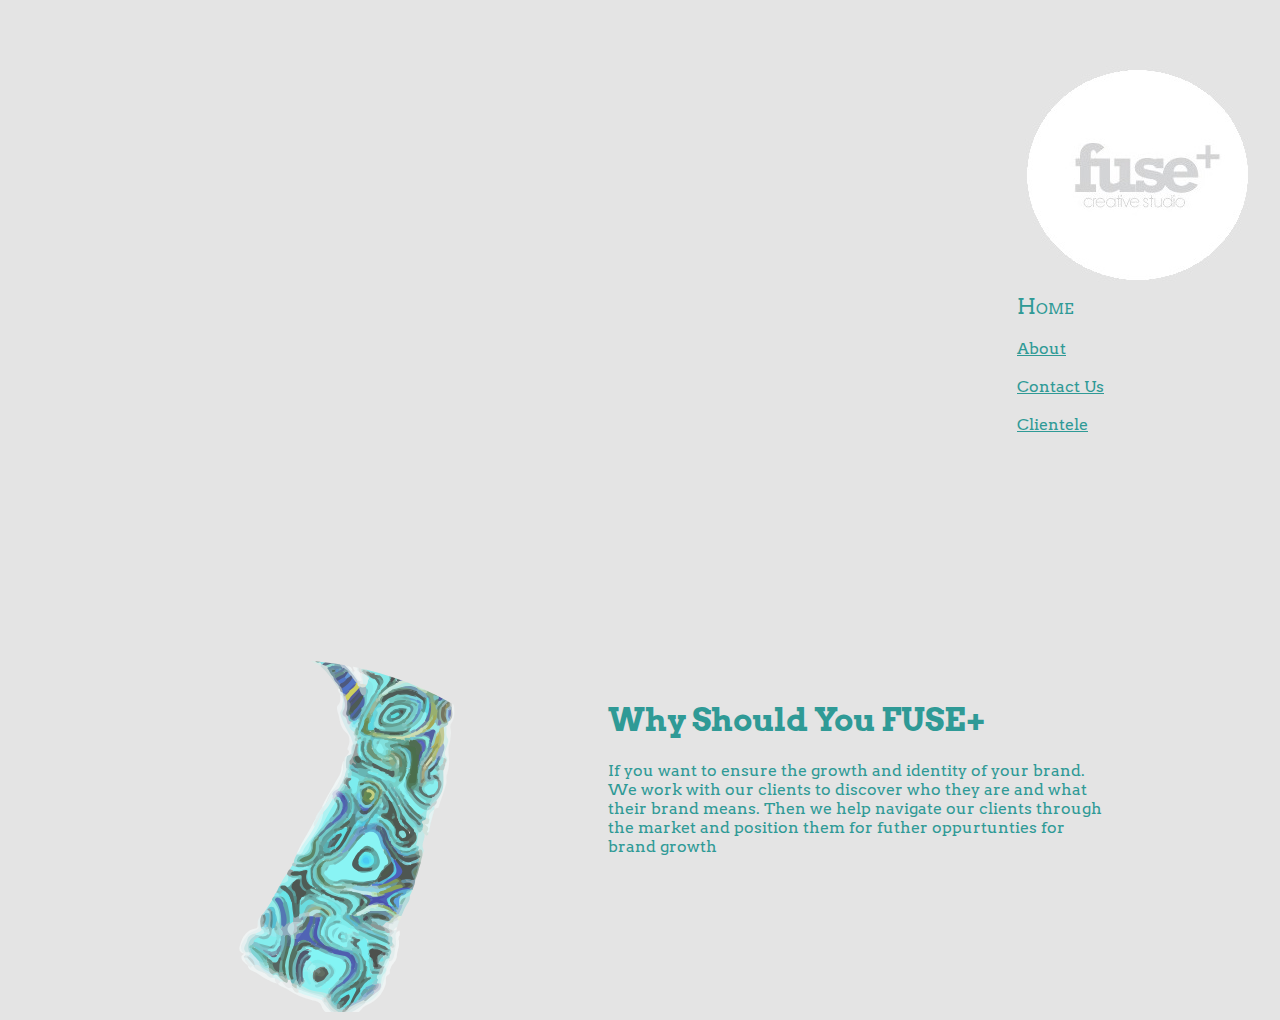
==== commit 9e647ee4: "updated webpages" ====
--- a/index.html
+++ b/index.html
@@ -16684,9 +16684,9 @@
 <div id='leftnav'>
     <img id="logo" src='images/fuse-background.jpg'><br>
     <span class='activenav'>
-    <a href='index.html'>Home</a>
+    Home
     </span><br><br><a href="about.html">About</a>
-    <br><br>Contact Us<br><br><a href="clientele.html">Clientele</a>
+    <br><br><a href='contact.html'>Contact Us</a><br><br><a href="clientele.html">Clientele</a>
     </div>
 
         
--- a/fuse.css
+++ b/fuse.css
@@ -9,6 +9,8 @@
     .right-header {
         text-align:right;
         margin-right: 20px;
+        position:relative;
+        margin-top:-250px;
     }
     .formbox {
      border-radius:5px;
@@ -38,7 +40,7 @@
 }
 .maincontent {
     margin:auto;
-    margin-left:100px;
+    margin-left:300px;
     margin-right:250px;
 }
 
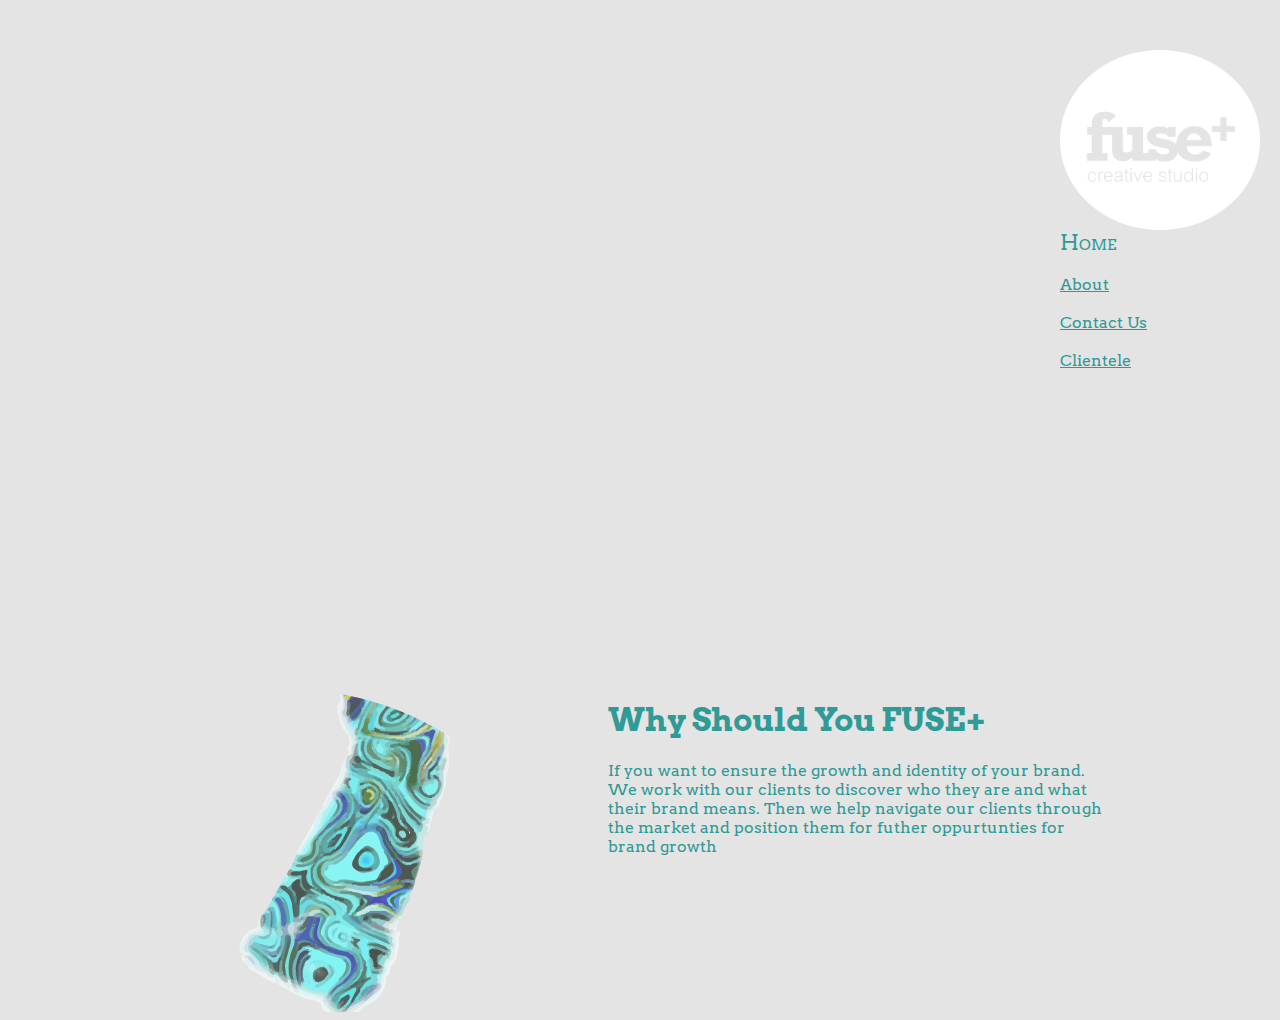
==== commit 3cbbb42f: "updated logo" ====
--- a/index.html
+++ b/index.html
@@ -1,16694 +1,16694 @@
-<html>
-<head>
-<link href='fuse.css' rel='stylesheet'>
-<link href='https://fonts.googleapis.com/css?family=Arvo:700' rel='stylesheet' type='text/css'>
-	<title></title>
-        <meta charset="utf-8">
-        <title>Long Flight</title>
-        <script src="snap.svg.js"></script>
-       <style>
-       body{
-    	 overflow: hidden;
-       }
-
-       svg{
-       	width:1500px;
-        margin-top:-900px;
-       	margin-left: -250px;
-       	max-height: 1040px;
-       }
-       </style> 
-</head>
-<body>    
-                <div id="why">
-    <h1>Why Should You <b>FUSE</b><span>+</span></h1>
-    <p>If you want to ensure the growth and identity of your brand. We work with our clients to discover
-    who they are and what their brand means. Then we help navigate our clients through the market
-    and position them for futher oppurtunties for brand growth</p></div>
-    
-    
-    <svg id="tree" version="1.1" id="Layer_1" xmlns="http://www.w3.org/2000/svg" xmlns:xlink="http://www.w3.org/1999/xlink" x="0px" y="0px"
-	 viewBox="0 0 308 255.5" style="enable-background:new 0 0 308 255.5;" xml:space="preserve">
-
-<style type="text/css">
-	.st0{opacity:0.902;}
-	.st1{fill:#DEE0D5;}
-	.st2{fill:#D4D5B8;}
-	.st3{fill:#F4DDDA;}
-	.st4{fill:#F3440E;}
-	.st5{fill:#F47546;}
-	.st6{fill:#D53509;}
-	.st7{fill:#F0B7A8;}
-	.st8{fill:#C83B2F;}
-	.st9{fill:#FBF0EE;}
-	.st10{fill:#BE2C10;}
-	.st11{fill:#F78B36;}
-	.st12{fill:#C36752;}
-	.st13{fill:#D84F26;}
-	.st14{fill:#CF7D75;}
-	.st15{fill:#B2A3AB;}
-	.st16{fill:#C99589;}
-	.st17{fill:#E33C08;}
-	.st18{fill:#EB1F08;}
-	.st19{fill:#E42906;}
-	.st20{fill:#AE2011;}
-	.st21{fill:#612817;}
-	.st22{fill:#91557A;}
-	.st23{fill:#EA530B;}
-	.st24{fill:#F2711D;}
-	.st25{fill:#7B3F22;}
-	.st26{fill:#A58375;}
-	.st27{fill:#EDF2EE;}
-	.st28{fill:#F1F4E2;}
-	.st29{fill:#F1F213;}
-	.st30{fill:#9AB174;}
-	.st31{fill:#9F9C2A;}
-	.st32{fill:#3D5448;}
-	.st33{fill:#BBC83C;}
-	.st34{fill:#C4D291;}
-	.st35{fill:#D3E6C0;}
-	.st36{fill:#CDDDBF;}
-	.st37{fill:#6B8424;}
-	.st38{fill:#9BB19F;}
-	.st39{fill:#F5F7F5;}
-	.st40{fill:#E8F2E7;}
-	.st41{fill:#D4E7D6;}
-	.st42{fill:#ABC6A5;}
-	.st43{fill:#B1CBBD;}
-	.st44{fill:#749C82;}
-	.st45{fill:#CBD380;}
-	.st46{fill:#F9FA3A;}
-	.st47{fill:#8FAA32;}
-	.st48{fill:#89A55E;}
-	.st49{fill:#122E2F;}
-	.st50{fill:#AADBB6;}
-	.st51{fill:#ABD09A;}
-	.st52{fill:#B5B553;}
-	.st53{fill:#D5DAC7;}
-	.st54{fill:#256215;}
-	.st55{fill:#44714F;}
-	.st56{fill:#8EA5B7;}
-	.st57{fill:#B4B021;}
-	.st58{fill:#EBE7D5;}
-	.st59{fill:#D1CE7B;}
-	.st60{fill:#DDE1A8;}
-	.st61{fill:#9D5814;}
-	.st62{fill:#B1814A;}
-	.st63{fill:#868E39;}
-	.st64{fill:#6A6616;}
-	.st65{fill:#60612E;}
-	.st66{fill:#F6F9C7;}
-	.st67{fill:#C8D4AE;}
-	.st68{fill:#9A9925;}
-	.st69{fill:#4A3D0E;}
-	.st70{fill:#56540F;}
-	.st71{fill:#C9C28E;}
-	.st72{fill:#A1B03D;}
-	.st73{fill:#D1DB74;}
-	.st74{fill:#B6BE88;}
-	.st75{fill:#B9BAAC;}
-	.st76{fill:#B48A3C;}
-	.st77{fill:#646337;}
-	.st78{fill:#9D6A15;}
-	.st79{fill:#49421A;}
-	.st80{fill:#F9FA97;}
-	.st81{fill:#A9B74C;}
-	.st82{fill:#D7E391;}
-	.st83{fill:#758C1E;}
-	.st84{fill:#8A862A;}
-	.st85{fill:#302F0C;}
-	.st86{fill:#665523;}
-	.st87{fill:#A9731A;}
-	.st88{fill:#E5D8CC;}
-	.st89{fill:#EAD8C1;}
-	.st90{fill:#DDCCBA;}
-	.st91{fill:#FCF4E7;}
-	.st92{fill:#B17811;}
-	.st93{fill:#D1D0CA;}
-	.st94{fill:#EEE1A6;}
-	.st95{fill:#EAED98;}
-	.st96{fill:#D7CBA6;}
-	.st97{fill:#F7EB19;}
-	.st98{fill:#F3E4AD;}
-	.st99{fill:#999515;}
-	.st100{fill:#F6951C;}
-	.st101{fill:#EBEBA8;}
-	.st102{fill:#252115;}
-	.st103{fill:#D8BB4C;}
-	.st104{fill:#A53B0D;}
-	.st105{fill:#CEC4A5;}
-	.st106{fill:#ACA01F;}
-	.st107{fill:#767B6C;}
-	.st108{fill:#513D26;}
-	.st109{fill:#724F42;}
-	.st110{fill:#BB741D;}
-	.st111{fill:#F4C514;}
-	.st112{fill:#E16B42;}
-	.st113{fill:#825B29;}
-	.st114{fill:#DFE28D;}
-	.st115{fill:#606340;}
-	.st116{fill:#D18D50;}
-	.st117{fill:#EDDD70;}
-	.st118{fill:#C49679;}
-	.st119{fill:#A54C3C;}
-	.st120{fill:#E2E119;}
-	.st121{fill:#17190E;}
-	.st122{fill:#B3580C;}
-	.st123{fill:#A72208;}
-	.st124{fill:#732814;}
-	.st125{fill:#49583D;}
-	.st126{fill:#7D866E;}
-	.st127{fill:#A7A098;}
-	.st128{fill:#7F8D79;}
-	.st129{fill:#F08515;}
-	.st130{fill:#B37715;}
-	.st131{fill:#F7F10C;}
-	.st132{fill:#BC6E0C;}
-	.st133{fill:#9E4923;}
-	.st134{fill:#7D5F15;}
-	.st135{fill:#798915;}
-	.st136{fill:#84611B;}
-	.st137{fill:#F6D02C;}
-	.st138{fill:#F9F718;}
-	.st139{fill:#B09046;}
-	.st140{fill:#D34F14;}
-	.st141{fill:#505546;}
-	.st142{fill:#CD4715;}
-	.st143{fill:#D9DE18;}
-	.st144{fill:#A04B3C;}
-	.st145{fill:#E2D40C;}
-	.st146{fill:#A2AD0D;}
-	.st147{fill:#335010;}
-	.st148{fill:#1E4114;}
-	.st149{fill:#39582E;}
-	.st150{fill:#252918;}
-	.st151{fill:#962A0E;}
-	.st152{fill:#CB8B14;}
-	.st153{fill:#112208;}
-	.st154{fill:#D0D5D9;}
-	.st155{fill:#7D92CD;}
-	.st156{fill:#E4E7F1;}
-	.st157{fill:#66628A;}
-	.st158{fill:#437990;}
-	.st159{fill:#C9D3E7;}
-	.st160{fill:#E5E8ED;}
-	.st161{fill:#D3A7D8;}
-	.st162{fill:#D2E0EB;}
-	.st163{fill:#536A8C;}
-	.st164{fill:#EEF3F9;}
-	.st165{fill:#E4CEDF;}
-	.st166{fill:#F2EFF2;}
-	.st167{fill:#BFADCC;}
-	.st168{fill:#90C5D9;}
-	.st169{fill:#579CB4;}
-	.st170{fill:#A28B92;}
-	.st171{fill:#DDAAD1;}
-	.st172{fill:#F6F4F6;}
-	.st173{fill:#F9A9CD;}
-	.st174{fill:#B592C3;}
-	.st175{fill:#8F6E68;}
-	.st176{fill:#C8A4CA;}
-	.st177{fill:#788AAE;}
-	.st178{fill:#111B37;}
-	.st179{fill:#7F8889;}
-	.st180{fill:#83CCDB;}
-	.st181{fill:#A9EFF1;}
-	.st182{fill:#8D96A9;}
-	.st183{fill:#466881;}
-	.st184{fill:#D0C3DC;}
-	.st185{fill:#9177A3;}
-	.st186{fill:#B8A8C4;}
-	.st187{fill:#BDB0C2;}
-	.st188{fill:#858A93;}
-	.st189{fill:#C7C9DE;}
-	.st190{fill:#9086BA;}
-	.st191{fill:#53435F;}
-	.st192{fill:#4B3636;}
-	.st193{fill:#745C55;}
-	.st194{fill:#7D6E95;}
-	.st195{fill:#323647;}
-	.st196{fill:#6E688D;}
-	.st197{fill:#52859F;}
-	.st198{fill:#C6CBDF;}
-	.st199{fill:#3A6480;}
-	.st200{fill:#C49CBD;}
-	.st201{fill:#D9D3DB;}
-	.st202{fill:#A385BE;}
-	.st203{fill:#645167;}
-	.st204{fill:#564C60;}
-	.st205{fill:#5E5272;}
-	.st206{fill:#4C3832;}
-	.st207{fill:#719BD3;}
-	.st208{fill:#515B9B;}
-	.st209{fill:#1E140E;}
-	.st210{fill:#6E6E9B;}
-	.st211{fill:#B4DFDE;}
-	.st212{fill:#B2C8C5;}
-	.st213{fill:#BCD8D1;}
-	.st214{fill:#273A2F;}
-	.st215{fill:#7FD5D1;}
-	.st216{fill:#5D7E72;}
-	.st217{fill:#B6DBD9;}
-	.st218{fill:#CEE6E1;}
-	.st219{fill:#9FCEC9;}
-	.st220{fill:#4F9982;}
-	.st221{fill:#70DCD7;}
-	.st222{fill:#58A9A3;}
-	.st223{fill:#336C65;}
-	.st224{fill:#6BC1B7;}
-	.st225{fill:#162B24;}
-	.st226{fill:#729C7F;}
-	.st227{fill:#517A75;}
-	.st228{fill:#5BA598;}
-	.st229{fill:#51BCBF;}
-	.st230{fill:#57A899;}
-	.st231{fill:#1B5450;}
-	.st232{fill:#8FFAF8;}
-	.st233{fill:#307879;}
-	.st234{fill:#75A197;}
-	.st235{fill:#7ADBD8;}
-	.st236{fill:#3B7355;}
-	.st237{fill:#408572;}
-	.st238{fill:#245630;}
-	.st239{fill:#EAF3EB;}
-	.st240{fill:#347170;}
-	.st241{fill:#1B4440;}
-	.st242{fill:#659194;}
-	.st243{fill:#BBD6D4;}
-	.st244{fill:#ACC1AE;}
-	.st245{fill:#46DDDE;}
-	.st246{fill:#92F0F2;}
-	.st247{fill:#C6E9F5;}
-	.st248{fill:#1E2216;}
-	.st249{fill:#E6E2EE;}
-	.st250{fill:#E7F1C2;}
-	.st251{fill:#B2E1EC;}
-	.st252{fill:#B2C1CB;}
-	.st253{fill:#A9E3F4;}
-	.st254{fill:#B8DEE2;}
-	.st255{fill:#D4E3E8;}
-	.st256{fill:#879893;}
-	.st257{fill:#AAEAEC;}
-	.st258{fill:#E6EBCB;}
-	.st259{fill:#4D7A77;}
-	.st260{fill:#FEFD91;}
-	.st261{fill:#4C7D7F;}
-	.st262{fill:#585B52;}
-	.st263{fill:#CDE3D1;}
-	.st264{fill:#ADCFD1;}
-	.st265{fill:#98A98B;}
-	.st266{fill:#4F918F;}
-	.st267{fill:#2BD8EB;}
-	.st268{fill:#59BBC0;}
-	.st269{fill:#1A908F;}
-	.st270{fill:#63CBD1;}
-	.st271{fill:#195710;}
-	.st272{fill:#8393A6;}
-	.st273{fill:#4E686A;}
-	.st274{fill:#68CFE2;}
-	.st275{fill:#13757B;}
-	.st276{fill:#2C9DAB;}
-	.st277{fill:#53939A;}
-	.st278{fill:#82A2A6;}
-	.st279{fill:#19D5F0;}
-	.st280{fill:#83CBCF;}
-	.st281{fill:#365F56;}
-	.st282{fill:#111B11;}
-	.st283{fill:#113B39;}
-	.st284{fill:#37D6DE;}
-	.st285{fill:#0B6C7A;}
-	.st286{fill:#266957;}
-	.st287{fill:#3B7875;}
-	.st288{fill:#071F07;}
-	.st289{fill:#1E6A64;}
-	.st290{fill:#276A62;}
-	.st291{fill:#151410;}
-	.st292{fill:#F4F9F9;}
-	.st293{fill:#CCCCAD;}
-	.st294{fill:#EEEFB1;}
-	.st295{fill:#22261B;}
-	.st296{fill:#EDEF24;}
-	.st297{fill:#6E6F20;}
-	.st298{fill:#EBED32;}
-	.st299{fill:#E5ED1F;}
-	.st300{fill:#A0A223;}
-	.st301{fill:#46672A;}
-	.st302{fill:#545B1B;}
-	.st303{fill:#162360;}
-	.st304{fill:#F8FA68;}
-	.st305{fill:#202F40;}
-	.st306{fill:#5F6A2C;}
-	.st307{fill:#EFEFA2;}
-	.st308{fill:#939915;}
-	.st309{fill:#DBDF33;}
-	.st310{fill:#B4BD38;}
-	.st311{fill:#ACB2B5;}
-	.st312{fill:#E7E92F;}
-	.st313{fill:#847313;}
-	.st314{fill:#C2C7B1;}
-	.st315{fill:#AFF1D7;}
-	.st316{fill:#4F5747;}
-	.st317{fill:#BBBC88;}
-	.st318{fill:#6C5E30;}
-	.st319{fill:#8A8338;}
-	.st320{fill:#B3B949;}
-	.st321{fill:#D1D47E;}
-	.st322{fill:#DCE014;}
-	.st323{fill:#A9AF1E;}
-	.st324{fill:#F6F718;}
-	.st325{fill:#594A0E;}
-	.st326{fill:#D6BF27;}
-	.st327{fill:#A9991E;}
-	.st328{fill:#B3E6CE;}
-	.st329{fill:#A9A764;}
-	.st330{fill:#596551;}
-	.st331{fill:#6F726F;}
-	.st332{fill:#A2A837;}
-	.st333{fill:#1A2A12;}
-	.st334{fill:#585C12;}
-	.st335{fill:#394C30;}
-	.st336{fill:#B8A20F;}
-	.st337{fill:#969819;}
-	.st338{fill:#0C1A0F;}
-	.st339{fill:#ECA4E3;}
-	.st340{fill:#F8F2ED;}
-	.st341{fill:#ECDCE7;}
-	.st342{fill:#DFD3B5;}
-	.st343{fill:#EEE7F3;}
-	.st344{fill:#EFE7E2;}
-	.st345{fill:#F9F1F9;}
-	.st346{fill:#EEDAE9;}
-	.st347{fill:#EBE2DC;}
-	.st348{fill:#D2A0C6;}
-	.st349{fill:#A790CA;}
-	.st350{fill:#9589C4;}
-	.st351{fill:#B3804F;}
-	.st352{fill:#EBD7E3;}
-	.st353{fill:#8C74A6;}
-	.st354{fill:#F69E21;}
-	.st355{fill:#E2F0F7;}
-	.st356{fill:#E1D2F4;}
-	.st357{fill:#9695D0;}
-	.st358{fill:#776084;}
-	.st359{fill:#A5D9EC;}
-	.st360{fill:#D1CCB4;}
-	.st361{fill:#F6D4FB;}
-	.st362{fill:#987366;}
-	.st363{fill:#BC8969;}
-	.st364{fill:#F7B04C;}
-	.st365{fill:#D7AB98;}
-	.st366{fill:#C39496;}
-	.st367{fill:#A07581;}
-	.st368{fill:#CCC1CB;}
-	.st369{fill:#A976A6;}
-	.st370{fill:#D3B8AF;}
-	.st371{fill:#D6B1A2;}
-	.st372{fill:#ECCFCD;}
-	.st373{fill:#CEB0AB;}
-	.st374{fill:#E0C0E5;}
-	.st375{fill:#E6C2B1;}
-	.st376{fill:#C2AFBE;}
-	.st377{fill:#B696A2;}
-	.st378{fill:#B28EAA;}
-	.st379{fill:#DECAA3;}
-	.st380{fill:#9C7095;}
-	.st381{fill:#9D8271;}
-	.st382{fill:#CC9654;}
-	.st383{fill:#9BA1B3;}
-	.st384{fill:#EDC7EF;}
-	.st385{fill:#CC9369;}
-	.st386{fill:#EAD1BB;}
-	.st387{fill:#DBE7F1;}
-	.st388{fill:#E8BB40;}
-	.st389{fill:#B0798E;}
-	.st390{fill:#C5924D;}
-	.st391{fill:#8D5E1B;}
-	.st392{fill:#C48964;}
-	.st393{fill:#684339;}
-	.st394{fill:#997270;}
-	.st395{fill:#B5A8BC;}
-	.st396{fill:#DFA29C;}
-	.st397{fill:#724F53;}
-	.st398{fill:#B57818;}
-	.st399{fill:#D58B10;}
-	.st400{fill:#524855;}
-	.st401{fill:#6C6176;}
-	.st402{fill:#DA9246;}
-	.st403{fill:#7B626A;}
-	.st404{fill:#A9996A;}
-	.st405{fill:#CE8F31;}
-	.st406{fill:#92704F;}
-	.st407{fill:#E7973C;}
-	.st408{fill:#A57A76;}
-	.st409{fill:#735531;}
-	.st410{fill:#A06B54;}
-	.st411{fill:#BE8D82;}
-	.st412{fill:#806C56;}
-	.st413{fill:#8E6F62;}
-	.st414{fill:#924339;}
-	.st415{fill:#8C4E43;}
-	.st416{fill:#685C3A;}
-	.st417{fill:#9A8C7A;}
-	.st418{fill:#CC9BA6;}
-	.st419{fill:#F1C3DC;}
-	.st420{fill:#5B3B62;}
-	.st421{fill:#AB8091;}
-	.st422{fill:#DDACA5;}
-	.st423{fill:#9E849C;}
-	.st424{fill:#7C536B;}
-	.st425{fill:#9C6C87;}
-	.st426{fill:#1D1924;}
-	.st427{fill:#6B6379;}
-	.st428{fill:#1E1621;}
-	.st429{fill:#A9702C;}
-	.st430{fill:#312029;}
-	.st431{fill:#7A4F15;}
-	.st432{fill:#A47335;}
-	.st433{fill:#70550D;}
-	.st434{fill:#573338;}
-	.st435{fill:#B47B6C;}
-	.st436{fill:#DDAFB1;}
-	.st437{fill:#F5E6E2;}
-	.st438{fill:#F5D8CD;}
-	.st439{fill:#F4E4DD;}
-	.st440{fill:#F8E9E7;}
-	.st441{fill:#E8D2D2;}
-	.st442{fill:#FAC8D8;}
-	.st443{fill:#F9DDF9;}
-	.st444{fill:#EACCC6;}
-	.st445{fill:#E38379;}
-	.st446{fill:#C4B9C3;}
-	.st447{fill:#E094C5;}
-	.st448{fill:#C06D7F;}
-	.st449{fill:#B36F4C;}
-	.st450{fill:#EAADEB;}
-	.st451{fill:#E69F8B;}
-	.st452{fill:#E3994B;}
-	.st453{fill:#F47254;}
-	.st454{fill:#F49F84;}
-	.st455{fill:#DE8B8C;}
-	.st456{fill:#BB7D4A;}
-	.st457{fill:#A57446;}
-	.st458{fill:#C0B9B1;}
-	.st459{fill:#B7A99E;}
-	.st460{fill:#D1B7B3;}
-	.st461{fill:#B27B88;}
-	.st462{fill:#F19879;}
-	.st463{fill:#F3A4D3;}
-	.st464{fill:#C186B8;}
-	.st465{fill:#C5AAC2;}
-	.st466{fill:#DCB0AA;}
-	.st467{fill:#F09E84;}
-	.st468{fill:#A26377;}
-	.st469{fill:#CE6757;}
-	.st470{fill:#BC4615;}
-	.st471{fill:#D8646E;}
-	.st472{fill:#C15C61;}
-	.st473{fill:#9F4331;}
-	.st474{fill:#2F2029;}
-	.st475{fill:#B47540;}
-	.st476{fill:#F67714;}
-	.st477{fill:#F496C8;}
-	.st478{fill:#2A212E;}
-	.st479{fill:#A0525D;}
-	.st480{fill:#F1890F;}
-	.st481{fill:#59222F;}
-	.st482{fill:#734D75;}
-	.st483{fill:#B9352F;}
-	.st484{fill:#DB3715;}
-	.st485{fill:#EC5D21;}
-	.st486{fill:#BE1411;}
-	.st487{fill:#E1390D;}
-	.st488{fill:#DD6144;}
-	.st489{fill:#B97B6F;}
-	.st490{fill:#1E161C;}
-	.st491{fill:#60280C;}
-	.st492{fill:#543226;}
-	.st493{fill:#843410;}
-	.st494{fill:#682934;}
-	.st495{fill:#EF8E4D;}
-	.st496{fill:#6E4047;}
-	.st497{fill:#77535E;}
-	.st498{fill:#EE601E;}
-	.st499{fill:#E23836;}
-	.st500{fill:#C12F19;}
-	.st501{fill:#C26E16;}
-	.st502{fill:#8D4616;}
-	.st503{fill:#9B400A;}
-	.st504{fill:#D72C06;}
-	.st505{fill:#F06D05;}
-	.st506{fill:#EA1808;}
-	.st507{fill:#AC1D10;}
-	.st508{fill:#E4090F;}
-	.st509{fill:#C3D074;}
-	.st510{fill:#90EBD6;}
-	.st511{fill:#D6DED8;}
-	.st512{fill:#4176A3;}
-	.st513{fill:#D1CDAE;}
-	.st514{fill:#354866;}
-	.st515{fill:#7AC3B8;}
-	.st516{fill:#6A7841;}
-	.st517{fill:#706F1A;}
-	.st518{fill:#AEE2D1;}
-	.st519{fill:#A3A030;}
-	.st520{fill:#E6EDA2;}
-	.st521{fill:#6ECED5;}
-	.st522{fill:#606446;}
-	.st523{fill:#CECFC0;}
-	.st524{fill:#A2AA70;}
-	.st525{fill:#487E8B;}
-	.st526{fill:#6F7956;}
-	.st527{fill:#C2D28E;}
-	.st528{fill:#579785;}
-	.st529{fill:#99A13C;}
-	.st530{fill:#AAAB57;}
-	.st531{fill:#7D8A12;}
-	.st532{fill:#809C3B;}
-	.st533{fill:#A0F7DD;}
-	.st534{fill:#3C572E;}
-	.st535{fill:#688662;}
-	.st536{fill:#8D8117;}
-	.st537{fill:#423E0A;}
-	.st538{fill:#7D870B;}
-	.st539{fill:#404F34;}
-	.st540{fill:#5C561C;}
-	.st541{fill:#D6D442;}
-	.st542{fill:#81EFE6;}
-	.st543{fill:#AFC964;}
-	.st544{fill:#DBE8A9;}
-	.st545{fill:#343513;}
-	.st546{fill:#77640D;}
-	.st547{fill:#CDD5CF;}
-	.st548{fill:#E3F9F8;}
-	.st549{fill:#ECEEE6;}
-	.st550{fill:#2B5127;}
-	.st551{fill:#AABC90;}
-	.st552{fill:#C7C791;}
-	.st553{fill:#59543B;}
-	.st554{fill:#70A8D5;}
-	.st555{fill:#7DA18A;}
-	.st556{fill:#809BB9;}
-	.st557{fill:#A1B493;}
-	.st558{fill:#84903F;}
-	.st559{fill:#76948C;}
-	.st560{fill:#919827;}
-	.st561{fill:#2C2919;}
-	.st562{fill:#A8970E;}
-	.st563{fill:#717121;}
-	.st564{fill:#383110;}
-	.st565{fill:#7BE9F0;}
-	.st566{fill:#6BB5BA;}
-	.st567{fill:#768256;}
-	.st568{fill:#8BC8A3;}
-	.st569{fill:#6B8411;}
-	.st570{fill:#EBEDE4;}
-	.st571{fill:#ECECCB;}
-	.st572{fill:#E8E7DB;}
-	.st573{fill:#33392F;}
-	.st574{fill:#182512;}
-	.st575{fill:#78EFE8;}
-	.st576{fill:#879720;}
-	.st577{fill:#C1BCA5;}
-	.st578{fill:#D6D9DC;}
-	.st579{fill:#B8C1AB;}
-	.st580{fill:#EEF4EB;}
-	.st581{fill:#D6D7C6;}
-	.st582{fill:#EFF2A0;}
-	.st583{fill:#DAE0D2;}
-	.st584{fill:#D1CA41;}
-	.st585{fill:#E2E5C1;}
-	.st586{fill:#B4B68D;}
-	.st587{fill:#E3E9B1;}
-	.st588{fill:#E5E3AE;}
-	.st589{fill:#838A74;}
-	.st590{fill:#C1F5EB;}
-	.st591{fill:#D8F1E1;}
-	.st592{fill:#F7F99A;}
-	.st593{fill:#DEE2CD;}
-	.st594{fill:#CED2C5;}
-	.st595{fill:#E4E492;}
-	.st596{fill:#D3D59C;}
-	.st597{fill:#E0E5CA;}
-	.st598{fill:#C4C29F;}
-	.st599{fill:#CCCAB8;}
-	.st600{fill:#CBF7EE;}
-	.st601{fill:#CDB669;}
-	.st602{fill:#B3C59D;}
-	.st603{fill:#D1D5AB;}
-	.st604{fill:#E7E8AC;}
-	.st605{fill:#E2E1C5;}
-	.st606{fill:#B6BBA4;}
-	.st607{fill:#E6E89D;}
-	.st608{fill:#E0DA7C;}
-	.st609{fill:#DBDB6E;}
-	.st610{fill:#838777;}
-	.st611{fill:#CACF57;}
-	.st612{fill:#AEA371;}
-	.st613{fill:#E1D3B1;}
-	.st614{fill:#CBCAAF;}
-	.st615{fill:#081208;}
-	.st616{fill:#778D10;}
-	.st617{fill:#6B751E;}
-	.st618{fill:#9297A2;}
-	.st619{fill:#524E12;}
-	.st620{fill:#90F5E6;}
-	.st621{fill:#909016;}
-	.st622{fill:#5F7803;}
-	.st623{fill:#908E84;}
-	.st624{fill:#9CAB97;}
-	.st625{fill:#CCCDAC;}
-	.st626{fill:#C3C9C4;}
-	.st627{fill:#B0DFD8;}
-	.st628{fill:#456F36;}
-	.st629{fill:#364A91;}
-	.st630{fill:#A29A3A;}
-	.st631{fill:#6CB3A1;}
-	.st632{fill:#3C632C;}
-	.st633{fill:#877818;}
-	.st634{fill:#D5C76E;}
-	.st635{fill:#B5BDB4;}
-	.st636{fill:#95A649;}
-	.st637{fill:#C0B98E;}
-	.st638{fill:#68572A;}
-	.st639{fill:#B0F4E7;}
-	.st640{fill:#D3D938;}
-	.st641{fill:#527324;}
-	.st642{fill:#3E6834;}
-	.st643{fill:#E7ED64;}
-	.st644{fill:#525941;}
-	.st645{fill:#9BA53D;}
-	.st646{fill:#F0F37C;}
-	.st647{fill:#1F2514;}
-	.st648{fill:#EAEB3D;}
-	.st649{fill:#2A6120;}
-	.st650{fill:#6F8F4F;}
-	.st651{fill:#302F1C;}
-	.st652{fill:#B4B213;}
-	.st653{fill:#87951F;}
-	.st654{fill:#C7CF91;}
-	.st655{fill:#9E8C3E;}
-	.st656{fill:#B1B98F;}
-	.st657{fill:#F4F623;}
-	.st658{fill:#C1C047;}
-	.st659{fill:#8E8730;}
-	.st660{fill:#4E5042;}
-	.st661{fill:#727439;}
-	.st662{fill:#9EC7A8;}
-	.st663{fill:#262C1D;}
-	.st664{fill:#5D5219;}
-	.st665{fill:#617C53;}
-	.st666{fill:#6A6817;}
-	.st667{fill:#888E13;}
-	.st668{fill:#F2F142;}
-	.st669{fill:#596118;}
-	.st670{fill:#E9E52F;}
-	.st671{fill:#410D0C;}
-	.st672{fill:#B5B62F;}
-	.st673{fill:#B2971D;}
-	.st674{fill:#424724;}
-	.st675{fill:#4A5425;}
-	.st676{fill:#495530;}
-	.st677{fill:#DDE312;}
-	.st678{fill:#9DA628;}
-	.st679{fill:#4E7A18;}
-	.st680{fill:#A97D15;}
-	.st681{fill:#826114;}
-	.st682{fill:#63706C;}
-	.st683{fill:#62541B;}
-	.st684{fill:#988909;}
-	.st685{fill:#C0DFC1;}
-	.st686{fill:#162461;}
-	.st687{fill:#284E36;}
-	.st688{fill:#578356;}
-	.st689{fill:#0D2336;}
-	.st690{fill:#B9D289;}
-	.st691{fill:#D2EBC5;}
-	.st692{fill:#16220E;}
-	.st693{fill:#383208;}
-	.st694{fill:#50615B;}
-	.st695{fill:#ACA01D;}
-	.st696{fill:#20230E;}
-	.st697{fill:#0E1941;}
-	.st698{fill:#B6BF31;}
-	.st699{fill:#436014;}
-	.st700{fill:#20290E;}
-	.st701{fill:#667526;}
-	.st702{fill:#CCD812;}
-	.st703{fill:#8EBA9C;}
-	.st704{fill:#ECEC1F;}
-	.st705{fill:#EAE40A;}
-	.st706{fill:#D9D920;}
-	.st707{fill:#3F491E;}
-	.st708{fill:#383D13;}
-	.st709{fill:#0D1A1A;}
-	.st710{fill:#071613;}
-	.st711{fill:#243D14;}
-	.st712{fill:#F3F0F2;}
-	.st713{fill:#F5F1F5;}
-	.st714{fill:#D2E7F2;}
-	.st715{fill:#E1E1EE;}
-	.st716{fill:#DDAEC2;}
-	.st717{fill:#DBDEE7;}
-	.st718{fill:#E0D8DB;}
-	.st719{fill:#E9E9F1;}
-	.st720{fill:#E6DAE1;}
-	.st721{fill:#E2C39C;}
-	.st722{fill:#CCD5E9;}
-	.st723{fill:#D4BCBA;}
-	.st724{fill:#CBDAE8;}
-	.st725{fill:#DCDDE1;}
-	.st726{fill:#DBAAD7;}
-	.st727{fill:#BAC1CD;}
-	.st728{fill:#FADBF6;}
-	.st729{fill:#BEBFD9;}
-	.st730{fill:#80DAEA;}
-	.st731{fill:#A3BED7;}
-	.st732{fill:#4D7297;}
-	.st733{fill:#A0C0E4;}
-	.st734{fill:#E3E0FB;}
-	.st735{fill:#B9CBDA;}
-	.st736{fill:#7EA6C8;}
-	.st737{fill:#B4AACD;}
-	.st738{fill:#AECCEB;}
-	.st739{fill:#C999A2;}
-	.st740{fill:#DAD9EB;}
-	.st741{fill:#66A9C9;}
-	.st742{fill:#9A8C94;}
-	.st743{fill:#C9C2D4;}
-	.st744{fill:#A0C8E0;}
-	.st745{fill:#9F84A0;}
-	.st746{fill:#E19993;}
-	.st747{fill:#C38D8C;}
-	.st748{fill:#8A8AB3;}
-	.st749{fill:#8A8594;}
-	.st750{fill:#B3ABCB;}
-	.st751{fill:#DBA1BF;}
-	.st752{fill:#AC85B8;}
-	.st753{fill:#DDB6E9;}
-	.st754{fill:#806A94;}
-	.st755{fill:#80A8D9;}
-	.st756{fill:#A78CC3;}
-	.st757{fill:#8482C4;}
-	.st758{fill:#8C9BAB;}
-	.st759{fill:#D09366;}
-	.st760{fill:#E8AC73;}
-	.st761{fill:#807B86;}
-	.st762{fill:#A9A8DF;}
-	.st763{fill:#AB88B9;}
-	.st764{fill:#9FA1A8;}
-	.st765{fill:#5F7890;}
-	.st766{fill:#727C8E;}
-	.st767{fill:#F2B4EC;}
-	.st768{fill:#8298C5;}
-	.st769{fill:#7EB0C6;}
-	.st770{fill:#726689;}
-	.st771{fill:#DDA5E5;}
-	.st772{fill:#6EA7D6;}
-	.st773{fill:#33577A;}
-	.st774{fill:#849BA7;}
-	.st775{fill:#2895AE;}
-	.st776{fill:#6F6874;}
-	.st777{fill:#30424E;}
-	.st778{fill:#6D5782;}
-	.st779{fill:#564F7C;}
-	.st780{fill:#62636E;}
-	.st781{fill:#4D4C56;}
-	.st782{fill:#E8F2F7;}
-	.st783{fill:#EDF0F7;}
-	.st784{fill:#EFE8F0;}
-	.st785{fill:#F4EAF9;}
-	.st786{fill:#F2F5F8;}
-	.st787{fill:#E5E9F2;}
-	.st788{fill:#E0DEEE;}
-	.st789{fill:#E9A8CC;}
-	.st790{fill:#C1B4DF;}
-	.st791{fill:#9EC1DA;}
-	.st792{fill:#ACD1DE;}
-	.st793{fill:#D0D6E7;}
-	.st794{fill:#CBD3EB;}
-	.st795{fill:#A6DAF8;}
-	.st796{fill:#9CAAC6;}
-	.st797{fill:#C4BEE0;}
-	.st798{fill:#F9BDF8;}
-	.st799{fill:#E0AAE1;}
-	.st800{fill:#555588;}
-	.st801{fill:#D2CFE6;}
-	.st802{fill:#A791A3;}
-	.st803{fill:#9C9BC6;}
-	.st804{fill:#EBCDF9;}
-	.st805{fill:#E7ACDA;}
-	.st806{fill:#E0C9EA;}
-	.st807{fill:#CDCFDF;}
-	.st808{fill:#CECEDF;}
-	.st809{fill:#AAEBF1;}
-	.st810{fill:#CA918F;}
-	.st811{fill:#C3B6C9;}
-	.st812{fill:#C7A1BF;}
-	.st813{fill:#938896;}
-	.st814{fill:#D2D3EB;}
-	.st815{fill:#7D99B6;}
-	.st816{fill:#B8C9D8;}
-	.st817{fill:#D4DEE9;}
-	.st818{fill:#7E9AD2;}
-	.st819{fill:#DB8DAC;}
-	.st820{fill:#8375B8;}
-	.st821{fill:#2D1F17;}
-	.st822{fill:#6CA6C9;}
-	.st823{fill:#71ACD3;}
-	.st824{fill:#7FE1E8;}
-	.st825{fill:#479CAD;}
-	.st826{fill:#A69ED6;}
-	.st827{fill:#70AFC1;}
-	.st828{fill:#F1C0F3;}
-	.st829{fill:#87A9C6;}
-	.st830{fill:#8399C6;}
-	.st831{fill:#556F9E;}
-	.st832{fill:#315E81;}
-	.st833{fill:#6B5B96;}
-	.st834{fill:#818FB7;}
-	.st835{fill:#5694B3;}
-	.st836{fill:#546B9A;}
-	.st837{fill:#A1A8C3;}
-	.st838{fill:#577E93;}
-	.st839{fill:#B0ABCC;}
-	.st840{fill:#AC9FC4;}
-	.st841{fill:#396CA0;}
-	.st842{fill:#CC9AD3;}
-	.st843{fill:#ACABCE;}
-	.st844{fill:#807EB1;}
-	.st845{fill:#A98BA2;}
-	.st846{fill:#697DB5;}
-	.st847{fill:#918EBC;}
-	.st848{fill:#7972A2;}
-	.st849{fill:#AE9ED2;}
-	.st850{fill:#6F9CDC;}
-	.st851{fill:#A58CC5;}
-	.st852{fill:#69576A;}
-	.st853{fill:#684A60;}
-	.st854{fill:#A38FBB;}
-	.st855{fill:#359DBB;}
-	.st856{fill:#A2A1BA;}
-	.st857{fill:#5A5274;}
-	.st858{fill:#598CD0;}
-	.st859{fill:#9D98D7;}
-	.st860{fill:#B88981;}
-	.st861{fill:#6A5878;}
-	.st862{fill:#9F8CC2;}
-	.st863{fill:#AEC5DB;}
-	.st864{fill:#456F92;}
-	.st865{fill:#2E2553;}
-	.st866{fill:#8C71B4;}
-	.st867{fill:#46C3D9;}
-	.st868{fill:#4588B6;}
-	.st869{fill:#43346D;}
-	.st870{fill:#50749F;}
-	.st871{fill:#5481A7;}
-	.st872{fill:#306473;}
-	.st873{fill:#986599;}
-	.st874{fill:#7B6C89;}
-	.st875{fill:#7A9AD2;}
-	.st876{fill:#8A709B;}
-	.st877{fill:#5A4B6E;}
-	.st878{fill:#352542;}
-	.st879{fill:#4B3E5F;}
-	.st880{fill:#A889AE;}
-	.st881{fill:#D1CBD9;}
-	.st882{fill:#DCC5C4;}
-	.st883{fill:#D3C4CB;}
-	.st884{fill:#F5DCEE;}
-	.st885{fill:#D8CED7;}
-	.st886{fill:#EBE2ED;}
-	.st887{fill:#F9C3F6;}
-	.st888{fill:#C8C0C6;}
-	.st889{fill:#DBBCBF;}
-	.st890{fill:#D6DAEC;}
-	.st891{fill:#AEBCE3;}
-	.st892{fill:#8DAFE0;}
-	.st893{fill:#34231B;}
-	.st894{fill:#C7DDF4;}
-	.st895{fill:#8F809D;}
-	.st896{fill:#CA97BD;}
-	.st897{fill:#8F778B;}
-	.st898{fill:#83C0E4;}
-	.st899{fill:#C99A7A;}
-	.st900{fill:#A2A0CA;}
-	.st901{fill:#87ACCB;}
-	.st902{fill:#AC7168;}
-	.st903{fill:#B88A93;}
-	.st904{fill:#A57D9F;}
-	.st905{fill:#DEA2DE;}
-	.st906{fill:#8A9DD1;}
-	.st907{fill:#7D94AE;}
-	.st908{fill:#8B6870;}
-	.st909{fill:#878AC7;}
-	.st910{fill:#C08AA4;}
-	.st911{fill:#E6A4D9;}
-	.st912{fill:#C8BCAF;}
-	.st913{fill:#B6B0C9;}
-	.st914{fill:#D3AC88;}
-	.st915{fill:#C7B3B7;}
-	.st916{fill:#E1C0A6;}
-	.st917{fill:#B780A6;}
-	.st918{fill:#BD808C;}
-	.st919{fill:#E49CC2;}
-	.st920{fill:#B074A4;}
-	.st921{fill:#DF97D3;}
-	.st922{fill:#564154;}
-	.st923{fill:#946F4F;}
-	.st924{fill:#C8863A;}
-	.st925{fill:#AF7C5A;}
-	.st926{fill:#CB7E8E;}
-	.st927{fill:#6483B9;}
-	.st928{fill:#5DADBF;}
-	.st929{fill:#789BC4;}
-	.st930{fill:#A18EAB;}
-	.st931{fill:#937B91;}
-	.st932{fill:#52332D;}
-	.st933{fill:#A683A2;}
-	.st934{fill:#AD8DB2;}
-	.st935{fill:#453351;}
-	.st936{fill:#DE9AC1;}
-	.st937{fill:#675B5C;}
-	.st938{fill:#8988B2;}
-	.st939{fill:#957D68;}
-	.st940{fill:#D09F38;}
-	.st941{fill:#C6901E;}
-	.st942{fill:#AB801F;}
-	.st943{fill:#BC8F25;}
-	.st944{fill:#BF7068;}
-	.st945{fill:#AC7A67;}
-	.st946{fill:#8F5F6A;}
-	.st947{fill:#7B86AA;}
-	.st948{fill:#A16682;}
-	.st949{fill:#B9894F;}
-	.st950{fill:#A6826F;}
-	.st951{fill:#4D8FD2;}
-	.st952{fill:#8092B0;}
-	.st953{fill:#9B6E7B;}
-	.st954{fill:#563128;}
-	.st955{fill:#4881C9;}
-	.st956{fill:#C17D96;}
-	.st957{fill:#CB883D;}
-	.st958{fill:#A87241;}
-	.st959{fill:#476CA2;}
-	.st960{fill:#F09BC7;}
-	.st961{fill:#755744;}
-	.st962{fill:#726D9E;}
-	.st963{fill:#593E3E;}
-	.st964{fill:#47374A;}
-	.st965{fill:#A76691;}
-	.st966{fill:#6989A9;}
-	.st967{fill:#7883A5;}
-	.st968{fill:#646784;}
-	.st969{fill:#392B3B;}
-	.st970{fill:#B69FB8;}
-	.st971{fill:#563F1E;}
-	.st972{fill:#122CA9;}
-	.st973{fill:#F8F9FA;}
-	.st974{fill:#5E6919;}
-	.st975{fill:#426D96;}
-	.st976{fill:#1935A5;}
-	.st977{fill:#78DEDD;}
-	.st978{fill:#44679F;}
-	.st979{fill:#82915C;}
-	.st980{fill:#859CBF;}
-	.st981{fill:#5FC2CA;}
-	.st982{fill:#949B82;}
-	.st983{fill:#030E8E;}
-	.st984{fill:#393F20;}
-	.st985{fill:#2742A1;}
-	.st986{fill:#F1F6EF;}
-	.st987{fill:#E5F9F7;}
-	.st988{fill:#A0C4CF;}
-	.st989{fill:#BFC9C8;}
-	.st990{fill:#CDFAF9;}
-	.st991{fill:#D2E0D0;}
-	.st992{fill:#ABE3BF;}
-	.st993{fill:#C9E5DA;}
-	.st994{fill:#A9F6E5;}
-	.st995{fill:#E0E199;}
-	.st996{fill:#A0A352;}
-	.st997{fill:#DBEDCB;}
-	.st998{fill:#99B179;}
-	.st999{fill:#C4D8BD;}
-	.st1000{fill:#829951;}
-	.st1001{fill:#CCDBBF;}
-	.st1002{fill:#8C8F8A;}
-	.st1003{fill:#657777;}
-	.st1004{fill:#ADE6DB;}
-	.st1005{fill:#B0D9CC;}
-	.st1006{fill:#E4E4E0;}
-	.st1007{fill:#B4DBC8;}
-	.st1008{fill:#2F3321;}
-	.st1009{fill:#87B39A;}
-	.st1010{fill:#8D8F87;}
-	.st1011{fill:#92AC90;}
-	.st1012{fill:#A9F8F5;}
-	.st1013{fill:#354E8E;}
-	.st1014{fill:#A5B7CD;}
-	.st1015{fill:#9EBDB1;}
-	.st1016{fill:#22220F;}
-	.st1017{fill:#CEF4DA;}
-	.st1018{fill:#2C3722;}
-	.st1019{fill:#113542;}
-	.st1020{fill:#4F6640;}
-	.st1021{fill:#7ED5C0;}
-	.st1022{fill:#233357;}
-	.st1023{fill:#859CB0;}
-	.st1024{fill:#9BCAA8;}
-	.st1025{fill:#9F8C2F;}
-	.st1026{fill:#E1E251;}
-	.st1027{fill:#555F36;}
-	.st1028{fill:#848727;}
-	.st1029{fill:#1F3B16;}
-	.st1030{fill:#0B1E15;}
-	.st1031{fill:#353924;}
-	.st1032{fill:#88FAF9;}
-	.st1033{fill:#0F3E26;}
-	.st1034{fill:#080605;}
-	.st1035{fill:#E8F2E8;}
-	.st1036{fill:#DDE3C9;}
-	.st1037{fill:#A1B162;}
-	.st1038{fill:#C5E1DE;}
-	.st1039{fill:#B8C0B4;}
-	.st1040{fill:#E3E0BF;}
-	.st1041{fill:#A4A998;}
-	.st1042{fill:#D6CFAE;}
-	.st1043{fill:#72622F;}
-	.st1044{fill:#9FBEC8;}
-	.st1045{fill:#E4E2B1;}
-	.st1046{fill:#7BAABA;}
-	.st1047{fill:#BDCAD5;}
-	.st1048{fill:#BFCBDB;}
-	.st1049{fill:#CAB9A0;}
-	.st1050{fill:#6F7234;}
-	.st1051{fill:#87935B;}
-	.st1052{fill:#779021;}
-	.st1053{fill:#879626;}
-	.st1054{fill:#B2BD56;}
-	.st1055{fill:#AB891B;}
-	.st1056{fill:#58947F;}
-	.st1057{fill:#5A5D36;}
-	.st1058{fill:#D8C963;}
-	.st1059{fill:#90BB9A;}
-	.st1060{fill:#595513;}
-	.st1061{fill:#AD6A1D;}
-	.st1062{fill:#625611;}
-	.st1063{fill:#E4C818;}
-	.st1064{fill:#2C2E2E;}
-	.st1065{fill:#7E8D16;}
-	.st1066{fill:#66710A;}
-	.st1067{fill:#94B4CC;}
-	.st1068{fill:#538A84;}
-	.st1069{fill:#1F3B8B;}
-	.st1070{fill:#4E6B7F;}
-	.st1071{fill:#414959;}
-	.st1072{fill:#81944E;}
-	.st1073{fill:#469AA8;}
-	.st1074{fill:#457194;}
-	.st1075{fill:#5EC9C0;}
-	.st1076{fill:#568F93;}
-	.st1077{fill:#185141;}
-	.st1078{fill:#55B0AD;}
-	.st1079{fill:#95DEDC;}
-	.st1080{fill:#4AA1AC;}
-	.st1081{fill:#66AB98;}
-	.st1082{fill:#809215;}
-	.st1083{fill:#5F520E;}
-	.st1084{fill:#718707;}
-	.st1085{fill:#4B6B01;}
-	.st1086{fill:#71611A;}
-	.st1087{fill:#152C2B;}
-	.st1088{fill:#142110;}
-	.st1089{fill:#464E0E;}
-	.st1090{fill:#72E3E6;}
-	.st1091{fill:#0C2A67;}
-	.st1092{fill:#A6FBF5;}
-	.st1093{fill:#306788;}
-	.st1094{fill:#4DABA9;}
-	.st1095{fill:#2E715F;}
-	.st1096{fill:#3D8578;}
-	.st1097{fill:#6BA192;}
-	.st1098{fill:#15355B;}
-	.st1099{fill:#173657;}
-	.st1100{fill:#89C5AE;}
-	.st1101{fill:#A2E1C5;}
-	.st1102{fill:#A0A888;}
-	.st1103{fill:#A2B6A0;}
-	.st1104{fill:#537F51;}
-	.st1105{fill:#23641A;}
-	.st1106{fill:#41783E;}
-	.st1107{fill:#AFECEB;}
-	.st1108{fill:#99CDDB;}
-	.st1109{fill:#A5E5E7;}
-	.st1110{fill:#A8CACA;}
-	.st1111{fill:#A2E9EC;}
-	.st1112{fill:#5FD7D4;}
-	.st1113{fill:#479697;}
-	.st1114{fill:#83F4F4;}
-	.st1115{fill:#384CAC;}
-	.st1116{fill:#61B8B7;}
-	.st1117{fill:#3ED4E5;}
-	.st1118{fill:#A9BEBA;}
-	.st1119{fill:#50C5C2;}
-	.st1120{fill:#1EC1DD;}
-	.st1121{fill:#3290C5;}
-	.st1122{fill:#769C9B;}
-	.st1123{fill:#368593;}
-	.st1124{fill:#1E6CB7;}
-	.st1125{fill:#6ABAB3;}
-	.st1126{fill:#587977;}
-	.st1127{fill:#BEE9E7;}
-	.st1128{fill:#55A7A7;}
-	.st1129{fill:#71B6AD;}
-	.st1130{fill:#90E7E4;}
-	.st1131{fill:#548C88;}
-	.st1132{fill:#588E89;}
-	.st1133{fill:#97F8F7;}
-	.st1134{fill:#A1F1F1;}
-	.st1135{fill:#86F5F6;}
-	.st1136{fill:#425F4F;}
-	.st1137{fill:#2A483D;}
-	.st1138{fill:#80BBB8;}
-	.st1139{fill:#109AE1;}
-	.st1140{fill:#46645C;}
-	.st1141{fill:#308A96;}
-	.st1142{fill:#325B5B;}
-	.st1143{fill:#25827E;}
-	.st1144{fill:#3AC6CF;}
-	.st1145{fill:#274845;}
-	.st1146{fill:#5BB1AA;}
-	.st1147{fill:#0B1A86;}
-	.st1148{fill:#3289B9;}
-	.st1149{fill:#277D83;}
-	.st1150{fill:#1D3B31;}
-	.st1151{fill:#1A5751;}
-	.st1152{fill:#0C4E84;}
-	.st1153{fill:#205D55;}
-	.st1154{fill:#24403C;}
-	.st1155{fill:#5FB1A5;}
-	.st1156{fill:#6CD7DB;}
-	.st1157{fill:#50C4CA;}
-	.st1158{fill:#558980;}
-	.st1159{fill:#6ECBC2;}
-	.st1160{fill:#1BB6C7;}
-	.st1161{fill:#7FF3ED;}
-	.st1162{fill:#3DE2E2;}
-	.st1163{fill:#3B7C76;}
-	.st1164{fill:#478F84;}
-	.st1165{fill:#56A197;}
-	.st1166{fill:#0B3A2C;}
-	.st1167{fill:#186974;}
-	.st1168{fill:#0E281E;}
-	.st1169{fill:#8BF5F0;}
-	.st1170{fill:#78D0C2;}
-	.st1171{fill:#52A29E;}
-	.st1172{fill:#E2ECE7;}
-	.st1173{fill:#D9E7E6;}
-	.st1174{fill:#D7EBE3;}
-	.st1175{fill:#EBEEDA;}
-	.st1176{fill:#BECBC6;}
-	.st1177{fill:#C7D2BD;}
-	.st1178{fill:#D2D4D1;}
-	.st1179{fill:#DCDFD4;}
-	.st1180{fill:#2A4C45;}
-	.st1181{fill:#D4D4D4;}
-	.st1182{fill:#CACA89;}
-	.st1183{fill:#C3C8BC;}
-	.st1184{fill:#7E807C;}
-	.st1185{fill:#BBC6AE;}
-	.st1186{fill:#94B4AA;}
-	.st1187{fill:#4D4D33;}
-	.st1188{fill:#96946F;}
-	.st1189{fill:#A8BAA8;}
-	.st1190{fill:#566D61;}
-	.st1191{fill:#928E6F;}
-	.st1192{fill:#28655F;}
-	.st1193{fill:#617F76;}
-	.st1194{fill:#DBEDD4;}
-	.st1195{fill:#E1E3BE;}
-	.st1196{fill:#D1F1E7;}
-	.st1197{fill:#798968;}
-	.st1198{fill:#ADBCB3;}
-	.st1199{fill:#92C6C6;}
-	.st1200{fill:#618D8D;}
-	.st1201{fill:#687A6E;}
-	.st1202{fill:#526658;}
-	.st1203{fill:#B8C5C4;}
-	.st1204{fill:#B6E3CC;}
-	.st1205{fill:#B5C1AB;}
-	.st1206{fill:#A0AE8D;}
-	.st1207{fill:#515251;}
-	.st1208{fill:#E7EA90;}
-	.st1209{fill:#57726F;}
-	.st1210{fill:#687168;}
-	.st1211{fill:#087C91;}
-	.st1212{fill:#3FA0AD;}
-	.st1213{fill:#80806C;}
-	.st1214{fill:#879C74;}
-	.st1215{fill:#8A7B7A;}
-	.st1216{fill:#4E514B;}
-	.st1217{fill:#70B7A7;}
-	.st1218{fill:#97B49E;}
-	.st1219{fill:#87C39F;}
-	.st1220{fill:#59997C;}
-	.st1221{fill:#2AB4B6;}
-	.st1222{fill:#9BBCB0;}
-	.st1223{fill:#A1DFCB;}
-	.st1224{fill:#353C36;}
-	.st1225{fill:#819055;}
-	.st1226{fill:#788965;}
-	.st1227{fill:#C4CF6C;}
-	.st1228{fill:#404F50;}
-	.st1229{fill:#7F9F81;}
-	.st1230{fill:#A8E0D8;}
-	.st1231{fill:#36362F;}
-	.st1232{fill:#171812;}
-	.st1233{fill:#F4F680;}
-	.st1234{fill:#86926A;}
-	.st1235{fill:#151D0E;}
-	.st1236{fill:#043F3F;}
-	.st1237{fill:#986C0E;}
-	.st1238{fill:#56A386;}
-	.st1239{fill:#99D0AF;}
-	.st1240{fill:#1B3047;}
-	.st1241{fill:#354132;}
-	.st1242{fill:#440606;}
-	.st1243{fill:#161B11;}
-	.st1244{fill:#331E1A;}
-	.st1245{fill:#171110;}
-	.st1246{fill:#20080A;}
-	.st1247{fill:#E5F4F1;}
-	.st1248{fill:#C3DDDE;}
-	.st1249{fill:#A6B7B3;}
-	.st1250{fill:#E3F3F2;}
-	.st1251{fill:#B8E5E6;}
-	.st1252{fill:#63B8BA;}
-	.st1253{fill:#76E7E6;}
-	.st1254{fill:#8CF1F0;}
-	.st1255{fill:#68C1C3;}
-	.st1256{fill:#499B92;}
-	.st1257{fill:#6CD7D5;}
-	.st1258{fill:#455449;}
-	.st1259{fill:#42827A;}
-	.st1260{fill:#528C81;}
-	.st1261{fill:#42AAA5;}
-	.st1262{fill:#C4DFDB;}
-	.st1263{fill:#214B42;}
-	.st1264{fill:#155D60;}
-	.st1265{fill:#36DFE0;}
-	.st1266{fill:#3BA9A6;}
-	.st1267{fill:#357469;}
-	.st1268{fill:#1697B4;}
-	.st1269{fill:#359FA7;}
-	.st1270{fill:#2E7163;}
-	.st1271{fill:#6AAFAB;}
-	.st1272{fill:#1C4639;}
-	.st1273{fill:#DAEDEC;}
-	.st1274{fill:#061E0C;}
-	.st1275{fill:#21A9B1;}
-	.st1276{fill:#C6EFF0;}
-	.st1277{fill:#BEEAE8;}
-	.st1278{fill:#ADF7F7;}
-	.st1279{fill:#9FCECE;}
-	.st1280{fill:#CDEFF1;}
-	.st1281{fill:#C6CDCB;}
-	.st1282{fill:#41F2F7;}
-	.st1283{fill:#14241B;}
-	.st1284{fill:#60ECEC;}
-	.st1285{fill:#69C2C2;}
-	.st1286{fill:#64EDED;}
-	.st1287{fill:#1C5853;}
-	.st1288{fill:#172421;}
-	.st1289{fill:#79E3E2;}
-	.st1290{fill:#34EBEF;}
-	.st1291{fill:#2FE7ED;}
-	.st1292{fill:#9FBEBA;}
-	.st1293{fill:#77E3E6;}
-	.st1294{fill:#346E67;}
-	.st1295{fill:#338F90;}
-	.st1296{fill:#56DEDD;}
-	.st1297{fill:#438195;}
-	.st1298{fill:#9AF7F6;}
-	.st1299{fill:#325851;}
-	.st1300{fill:#639A95;}
-	.st1301{fill:#3B8982;}
-	.st1302{fill:#82F3F0;}
-	.st1303{fill:#7FE9E5;}
-	.st1304{fill:#C0EFEB;}
-	.st1305{fill:#7CD0CC;}
-	.st1306{fill:#346762;}
-	.st1307{fill:#40A5A5;}
-	.st1308{fill:#4ED7DC;}
-	.st1309{fill:#4B8D88;}
-	.st1310{fill:#2E635B;}
-	.st1311{fill:#D3ECEC;}
-	.st1312{fill:#3D756C;}
-	.st1313{fill:#4C9CA1;}
-	.st1314{fill:#187875;}
-	.st1315{fill:#FDFEFE;}
-	.st1316{fill:#64F2E8;}
-	.st1317{fill:#508A80;}
-	.st1318{fill:#25504E;}
-	.st1319{fill:#6FCAD2;}
-	.st1320{fill:#CEE3DF;}
-	.st1321{fill:#D3ECE7;}
-	.st1322{fill:#C5D7D3;}
-	.st1323{fill:#D5E0E8;}
-	.st1324{fill:#CDD9D0;}
-	.st1325{fill:#C2F8F7;}
-	.st1326{fill:#E3EFEC;}
-	.st1327{fill:#CAE3E0;}
-	.st1328{fill:#C1D6CB;}
-	.st1329{fill:#BAD2CD;}
-	.st1330{fill:#225B2A;}
-	.st1331{fill:#8DD7D2;}
-	.st1332{fill:#609377;}
-	.st1333{fill:#85A68E;}
-	.st1334{fill:#70916F;}
-	.st1335{fill:#74D5C8;}
-	.st1336{fill:#6FF7F5;}
-	.st1337{fill:#1C452F;}
-	.st1338{fill:#56DBE1;}
-	.st1339{fill:#61AFA3;}
-	.st1340{fill:#9DCAC0;}
-	.st1341{fill:#457F63;}
-	.st1342{fill:#1A4D37;}
-	.st1343{fill:#223A57;}
-	.st1344{fill:#6BD5C6;}
-	.st1345{fill:#8CE8E4;}
-	.st1346{fill:#4E8D99;}
-	.st1347{fill:#0A2557;}
-	.st1348{fill:#67DEF5;}
-	.st1349{fill:#7BCFE6;}
-	.st1350{fill:#83EAE6;}
-	.st1351{fill:#789F77;}
-	.st1352{fill:#A5F0EE;}
-	.st1353{fill:#94EDEB;}
-	.st1354{fill:#548460;}
-	.st1355{fill:#51786F;}
-	.st1356{fill:#07170E;}
-	.st1357{fill:#407450;}
-	.st1358{fill:#2B3F32;}
-	.st1359{fill:#2E8381;}
-	.st1360{fill:#125E5B;}
-	.st1361{fill:#2E5F38;}
-	.st1362{fill:#145415;}
-	.st1363{fill:#294A41;}
-	.st1364{fill:#284040;}
-	.st1365{fill:#61CDCA;}
-	.st1366{fill:#30692D;}
-	.st1367{fill:#F2F7F8;}
-	.st1368{fill:#F6FAFA;}
-	.st1369{fill:#C1D5D4;}
-	.st1370{fill:#E7F4F5;}
-	.st1371{fill:#D1EEF0;}
-	.st1372{fill:#3A6E7C;}
-	.st1373{fill:#486195;}
-	.st1374{fill:#7B8C96;}
-	.st1375{fill:#9FB6CD;}
-	.st1376{fill:#0D3EB7;}
-	.st1377{fill:#B7BFCF;}
-	.st1378{fill:#295E87;}
-	.st1379{fill:#2B625F;}
-	.st1380{fill:#264A7C;}
-	.st1381{fill:#216DB2;}
-	.st1382{fill:#0F331F;}
-	.st1383{fill:#06164B;}
-	.st1384{fill:#06195C;}
-	.st1385{fill:#0A41B9;}
-	.st1386{fill:#C2C41D;}
-	.st1387{fill:#2671CE;}
-	.st1388{fill:#407A85;}
-	.st1389{fill:#102083;}
-	.st1390{fill:#182785;}
-	.st1391{fill:#374F63;}
-	.st1392{fill:#111C74;}
-	.st1393{fill:#06124F;}
-	.st1394{fill:#061911;}
-	.st1395{fill:#061431;}
-	.st1396{fill:#2E6212;}
-	.st1397{fill:#CAD709;}
-	.st1398{fill:#E4CCCD;}
-	.st1399{fill:#E4C4B9;}
-	.st1400{fill:#EEBBAC;}
-	.st1401{fill:#E7C1AC;}
-	.st1402{fill:#D8B18E;}
-	.st1403{fill:#D7751D;}
-	.st1404{fill:#C05819;}
-	.st1405{fill:#B9848C;}
-	.st1406{fill:#E3AB89;}
-	.st1407{fill:#A69A9E;}
-	.st1408{fill:#E0722A;}
-	.st1409{fill:#F3AE62;}
-	.st1410{fill:#E6D8CF;}
-	.st1411{fill:#C98AA3;}
-	.st1412{fill:#E8A619;}
-	.st1413{fill:#AE737A;}
-	.st1414{fill:#D29180;}
-	.st1415{fill:#BC8C7C;}
-	.st1416{fill:#BF8065;}
-	.st1417{fill:#CD5A12;}
-	.st1418{fill:#DA941F;}
-	.st1419{fill:#BC6C2B;}
-	.st1420{fill:#C8514A;}
-	.st1421{fill:#DA2D1A;}
-	.st1422{fill:#F05916;}
-	.st1423{fill:#BB5F1A;}
-	.st1424{fill:#856E65;}
-	.st1425{fill:#B06B4E;}
-	.st1426{fill:#682711;}
-	.st1427{fill:#CD4B16;}
-	.st1428{fill:#FDC207;}
-	.st1429{fill:#BF830B;}
-	.st1430{fill:#CE8B09;}
-	.st1431{fill:#834413;}
-	.st1432{fill:#EC6D0D;}
-	.st1433{fill:#644522;}
-	.st1434{fill:#D8830C;}
-	.st1435{fill:#E87F36;}
-	.st1436{fill:#CD7567;}
-	.st1437{fill:#BB738C;}
-	.st1438{fill:#E47C9F;}
-	.st1439{fill:#BE7C1B;}
-	.st1440{fill:#E788BB;}
-	.st1441{fill:#191110;}
-	.st1442{fill:#38240D;}
-	.st1443{fill:#6F231C;}
-	.st1444{fill:#B8280C;}
-	.st1445{fill:#4D1B17;}
-	.st1446{fill:#DF550A;}
-	.st1447{fill:#A33926;}
-	.st1448{fill:#C08515;}
-	.st1449{fill:#E79D4A;}
-	.st1450{fill:#F40106;}
-	.st1451{fill:#CE0609;}
-	.st1452{fill:#BF5113;}
-	.st1453{fill:#A72E16;}
-	.st1454{fill:#B45411;}
-	.st1455{fill:#F2491E;}
-	.st1456{fill:#D39509;}
-	.st1457{fill:#8F1109;}
-	.st1458{fill:#73060C;}
-	.st1459{fill:#FA4907;}
-	.st1460{fill:#813B0B;}
-	.st1461{fill:#F7F1E7;}
-	.st1462{fill:#F2DCC9;}
-	.st1463{fill:#F4CC92;}
-	.st1464{fill:#F1C29B;}
-	.st1465{fill:#E7D6C3;}
-	.st1466{fill:#EBD0BB;}
-	.st1467{fill:#F4C3B5;}
-	.st1468{fill:#AB6A50;}
-	.st1469{fill:#A0680A;}
-	.st1470{fill:#DB5E4F;}
-	.st1471{fill:#E8B898;}
-	.st1472{fill:#BE80C9;}
-	.st1473{fill:#9C847E;}
-	.st1474{fill:#BCB0B7;}
-	.st1475{fill:#D0BBCE;}
-	.st1476{fill:#E5BCAE;}
-	.st1477{fill:#D58D55;}
-	.st1478{fill:#FADB95;}
-	.st1479{fill:#8D432F;}
-	.st1480{fill:#8A7D7C;}
-	.st1481{fill:#E4C5B2;}
-	.st1482{fill:#FBC30D;}
-	.st1483{fill:#D26B1C;}
-	.st1484{fill:#CA5A10;}
-	.st1485{fill:#EDAB21;}
-	.st1486{fill:#D8AF5C;}
-	.st1487{fill:#917465;}
-	.st1488{fill:#CC9331;}
-	.st1489{fill:#EE5110;}
-	.st1490{fill:#E2782D;}
-	.st1491{fill:#AE7D65;}
-	.st1492{fill:#DD4625;}
-	.st1493{fill:#E3A43A;}
-	.st1494{fill:#DC9B62;}
-	.st1495{fill:#C03019;}
-	.st1496{fill:#E25F0B;}
-	.st1497{fill:#AA4914;}
-	.st1498{fill:#D0380F;}
-	.st1499{fill:#950B08;}
-	.st1500{fill:#DEBA29;}
-	.st1501{fill:#BC5222;}
-	.st1502{fill:#C17418;}
-	.st1503{fill:#EA6D0F;}
-	.st1504{fill:#F21E13;}
-	.st1505{fill:#E13929;}
-	.st1506{fill:#994225;}
-	.st1507{fill:#44262B;}
-	.st1508{fill:#624755;}
-	.st1509{fill:#1F1919;}
-	.st1510{fill:#5C3824;}
-	.st1511{fill:#9D7951;}
-	.st1512{fill:#C6580D;}
-	.st1513{fill:#EC9D15;}
-	.st1514{fill:#982012;}
-	.st1515{fill:#E98D0A;}
-	.st1516{fill:#E07911;}
-	.st1517{fill:#E6C711;}
-	.st1518{fill:#B7831E;}
-	.st1519{fill:#8D5E61;}
-	.st1520{fill:#875C77;}
-	.st1521{fill:#573A42;}
-	.st1522{fill:#69605E;}
-	.st1523{fill:#CF5F19;}
-	.st1524{fill:#9C4311;}
-	.st1525{fill:#D2C9ED;}
-	.st1526{fill:#C52218;}
-	.st1527{fill:#D30D08;}
-	.st1528{fill:#BD5B11;}
-	.st1529{fill:#83180D;}
-	.st1530{fill:#D3AB09;}
-	.st1531{fill:#4F433C;}
-	.st1532{fill:#A97D69;}
-	.st1533{fill:#704D41;}
-	.st1534{fill:#D29F0B;}
-	.st1535{fill:#A64734;}
-	.st1536{fill:#D2877D;}
-	.st1537{fill:#C07C5E;}
-	.st1538{fill:#AC5D21;}
-	.st1539{fill:#B9781D;}
-	.st1540{fill:#956522;}
-	.st1541{fill:#BD1206;}
-	.st1542{fill:#D00B0A;}
-	.st1543{fill:#B75245;}
-	.st1544{fill:#AE0E0C;}
-	.st1545{fill:#5F4542;}
-	.st1546{fill:#E05E08;}
-	.st1547{fill:#A3240C;}
-	.st1548{fill:#C6450B;}
-	.st1549{fill:#F4A30B;}
-	.st1550{fill:#E80407;}
-	.st1551{fill:#8C2A1E;}
-	.st1552{fill:#2F1A13;}
-	.st1553{fill:#E68108;}
-	.st1554{fill:#703112;}
-	.st1555{fill:#C33917;}
-	.st1556{fill:#322122;}
-	.st1557{fill:#AEA4BD;}
-	.st1558{fill:#CBDAFC;}
-	.st1559{fill:#CCC4EC;}
-	.st1560{fill:#5D2A0E;}
-	.st1561{fill:#717D11;}
-	.st1562{fill:#1B5F06;}
-	.st1563{fill:#465906;}
-	.st1564{fill:#BAC60C;}
-	.st1565{fill:#D1DCD1;}
-	.st1566{fill:#7D9D7C;}
-	.st1567{fill:#F6DFE4;}
-	.st1568{fill:#EF9CC5;}
-	.st1569{fill:#F5CFC1;}
-	.st1570{fill:#EBB48C;}
-	.st1571{fill:#FCA2F1;}
-	.st1572{fill:#DD8784;}
-	.st1573{fill:#F4E5E6;}
-	.st1574{fill:#F0D9D5;}
-	.st1575{fill:#F9EBE7;}
-	.st1576{fill:#F3D0C7;}
-	.st1577{fill:#E5BCA6;}
-	.st1578{fill:#EE90A7;}
-	.st1579{fill:#FDB077;}
-	.st1580{fill:#F47E09;}
-	.st1581{fill:#B26C75;}
-	.st1582{fill:#CB7F5D;}
-	.st1583{fill:#FAA7D9;}
-	.st1584{fill:#DBA895;}
-	.st1585{fill:#EFD0CD;}
-	.st1586{fill:#DD96C3;}
-	.st1587{fill:#EEBFAD;}
-	.st1588{fill:#E9A896;}
-	.st1589{fill:#DEC4C2;}
-	.st1590{fill:#D79B87;}
-	.st1591{fill:#EA9980;}
-	.st1592{fill:#E0754D;}
-	.st1593{fill:#9D4F21;}
-	.st1594{fill:#E3865E;}
-	.st1595{fill:#64341E;}
-	.st1596{fill:#E25416;}
-	.st1597{fill:#AD3A14;}
-	.st1598{fill:#E49979;}
-	.st1599{fill:#B94C08;}
-	.st1600{fill:#2B1C1C;}
-	.st1601{fill:#A84D19;}
-	.st1602{fill:#C0604D;}
-	.st1603{fill:#B194A6;}
-	.st1604{fill:#DA7A6A;}
-	.st1605{fill:#CDB0C6;}
-	.st1606{fill:#7D545B;}
-	.st1607{fill:#8E5B5A;}
-	.st1608{fill:#A9170F;}
-	.st1609{fill:#EE2E18;}
-	.st1610{fill:#754442;}
-	.st1611{fill:#DE421C;}
-	.st1612{fill:#6F1F16;}
-	.st1613{fill:#E5530F;}
-	.st1614{fill:#C94D26;}
-	.st1615{fill:#DF9A61;}
-	.st1616{fill:#1F1732;}
-	.st1617{fill:#78434E;}
-	.st1618{fill:#DC3F1B;}
-	.st1619{fill:#E1641A;}
-	.st1620{fill:#CE410C;}
-	.st1621{fill:#E84506;}
-	.st1622{fill:#E97731;}
-	.st1623{fill:#BF7638;}
-	.st1624{fill:#B6706A;}
-	.st1625{fill:#DD7F50;}
-	.st1626{fill:#ED450A;}
-	.st1627{fill:#644459;}
-	.st1628{fill:#9A2B17;}
-	.st1629{fill:#CB2C14;}
-	.st1630{fill:#C02D0A;}
-	.st1631{fill:#675065;}
-	.st1632{fill:#7B1C18;}
-	.st1633{fill:#F6E9E8;}
-	.st1634{fill:#FCF2EB;}
-	.st1635{fill:#F7EEEC;}
-	.st1636{fill:#F3DFCF;}
-	.st1637{fill:#EFC0A9;}
-	.st1638{fill:#F1D0C1;}
-	.st1639{fill:#CB9CB9;}
-	.st1640{fill:#E5CA8A;}
-	.st1641{fill:#EAD5BA;}
-	.st1642{fill:#D8B096;}
-	.st1643{fill:#EFA887;}
-	.st1644{fill:#EAB1A1;}
-	.st1645{fill:#DB8D84;}
-	.st1646{fill:#E4A3C7;}
-	.st1647{fill:#FAAF5C;}
-	.st1648{fill:#F69981;}
-	.st1649{fill:#DD733A;}
-	.st1650{fill:#C9371F;}
-	.st1651{fill:#E3AF16;}
-	.st1652{fill:#CC9883;}
-	.st1653{fill:#AC8130;}
-	.st1654{fill:#C88E4E;}
-	.st1655{fill:#976961;}
-	.st1656{fill:#E39E68;}
-	.st1657{fill:#EB896E;}
-	.st1658{fill:#C3946E;}
-	.st1659{fill:#482D27;}
-	.st1660{fill:#E2B12F;}
-	.st1661{fill:#CE8615;}
-	.st1662{fill:#AD5D39;}
-	.st1663{fill:#F87E16;}
-	.st1664{fill:#D3430C;}
-	.st1665{fill:#ED9264;}
-	.st1666{fill:#BFA6B4;}
-	.st1667{fill:#B63410;}
-	.st1668{fill:#EB6916;}
-	.st1669{fill:#DB492D;}
-	.st1670{fill:#F6A244;}
-	.st1671{fill:#D54B35;}
-	.st1672{fill:#F99D31;}
-	.st1673{fill:#C7650F;}
-	.st1674{fill:#F35411;}
-	.st1675{fill:#DB4D18;}
-	.st1676{fill:#F9CC0C;}
-	.st1677{fill:#DAB707;}
-	.st1678{fill:#AE7325;}
-	.st1679{fill:#A34529;}
-	.st1680{fill:#F9A447;}
-	.st1681{fill:#CF6F37;}
-	.st1682{fill:#E66512;}
-	.st1683{fill:#86350C;}
-	.st1684{fill:#B95332;}
-	.st1685{fill:#DB4932;}
-	.st1686{fill:#AC5A08;}
-	.st1687{fill:#DC6D12;}
-	.st1688{fill:#E2960D;}
-	.st1689{fill:#CA8E0A;}
-	.st1690{fill:#C0390C;}
-	.st1691{fill:#DE4809;}
-	.st1692{fill:#A8520E;}
-	.st1693{fill:#C33819;}
-	.st1694{fill:#9F0808;}
-	.st1695{fill:#AE0A0C;}
-	.st1696{fill:#BB1D11;}
-	.st1697{fill:#CB510C;}
-	.st1698{fill:#D12C0B;}
-	.st1699{fill:#914010;}
-	.st1700{fill:#E29F8A;}
-	.st1701{fill:#E2880C;}
-	.st1702{fill:#971E18;}
-	.st1703{fill:#EA5E0A;}
-	.st1704{fill:#9A4649;}
-	.st1705{fill:#410608;}
-	.st1706{fill:#672E2A;}
-	.st1707{fill:#FBA835;}
-	.st1708{fill:#BA591E;}
-	.st1709{fill:#A13415;}
-	.st1710{fill:#C87F16;}
-	.st1711{fill:#F7A725;}
-	.st1712{fill:#A26B1C;}
-	.st1713{fill:#B5210A;}
-	.st1714{fill:#B72F0F;}
-	.st1715{fill:#BE9772;}
-	.st1716{fill:#6E2D13;}
-	.st1717{fill:#B9655A;}
-	.st1718{fill:#9F8884;}
-	.st1719{fill:#EDF1E7;}
-	.st1720{fill:#E8EEEF;}
-	.st1721{fill:#C3FAF8;}
-	.st1722{fill:#A8E5D2;}
-	.st1723{fill:#CDE2BC;}
-	.st1724{fill:#A4A185;}
-	.st1725{fill:#7EDBC3;}
-	.st1726{fill:#91E8D7;}
-	.st1727{fill:#AE990E;}
-	.st1728{fill:#BDBFA5;}
-	.st1729{fill:#9D9C83;}
-	.st1730{fill:#191B0D;}
-	.st1731{fill:#96A979;}
-	.st1732{fill:#5F4F13;}
-	.st1733{fill:#33370E;}
-	.st1734{fill:#201C0F;}
-	.st1735{fill:#596B1E;}
-	.st1736{fill:#6E874E;}
-	.st1737{fill:#142388;}
-	.st1738{fill:#779B6F;}
-	.st1739{fill:#327F52;}
-	.st1740{fill:#8D8D23;}
-	.st1741{fill:#43996A;}
-	.st1742{fill:#CCCD51;}
-	.st1743{fill:#48661B;}
-	.st1744{fill:#9B912C;}
-	.st1745{fill:#546614;}
-	.st1746{fill:#3E3408;}
-	.st1747{fill:#3D443E;}
-	.st1748{fill:#A2A63E;}
-	.st1749{fill:#727B51;}
-	.st1750{fill:#2A6C4F;}
-	.st1751{fill:#115739;}
-	.st1752{fill:#3D524C;}
-	.st1753{fill:#0E3021;}
-	.st1754{fill:#D7DB6D;}
-	.st1755{fill:#20291F;}
-	.st1756{fill:#B4B87C;}
-	.st1757{fill:#D6D759;}
-	.st1758{fill:#1E2618;}
-	.st1759{fill:#ECEBDF;}
-	.st1760{fill:#E8EFED;}
-	.st1761{fill:#F1FAF6;}
-	.st1762{fill:#D8DED6;}
-	.st1763{fill:#AAAAA2;}
-	.st1764{fill:#E5EADF;}
-	.st1765{fill:#D3DAC9;}
-	.st1766{fill:#D0A410;}
-	.st1767{fill:#909F62;}
-	.st1768{fill:#C3BDA5;}
-	.st1769{fill:#AEC8B5;}
-	.st1770{fill:#BDB88F;}
-	.st1771{fill:#C1CAC4;}
-	.st1772{fill:#A4E6DB;}
-	.st1773{fill:#B5C36B;}
-	.st1774{fill:#D6DFAA;}
-	.st1775{fill:#CDF3DB;}
-	.st1776{fill:#B7E9DA;}
-	.st1777{fill:#C4C69D;}
-	.st1778{fill:#F8F779;}
-	.st1779{fill:#3F9797;}
-	.st1780{fill:#B8A00A;}
-	.st1781{fill:#535C3E;}
-	.st1782{fill:#6E5D1F;}
-	.st1783{fill:#BCD2A8;}
-	.st1784{fill:#9FBB91;}
-	.st1785{fill:#8C7816;}
-	.st1786{fill:#7B5F03;}
-	.st1787{fill:#AC8007;}
-	.st1788{fill:#2C2F0D;}
-	.st1789{fill:#4F4910;}
-	.st1790{fill:#B1951A;}
-	.st1791{fill:#59550D;}
-	.st1792{fill:#929819;}
-	.st1793{fill:#98A741;}
-	.st1794{fill:#999669;}
-	.st1795{fill:#276E5C;}
-	.st1796{fill:#9CAD68;}
-	.st1797{fill:#3B8992;}
-	.st1798{fill:#3E7195;}
-	.st1799{fill:#526B32;}
-	.st1800{fill:#6AEEEC;}
-	.st1801{fill:#D2D46C;}
-	.st1802{fill:#62841D;}
-	.st1803{fill:#73E3DA;}
-	.st1804{fill:#7E901E;}
-	.st1805{fill:#C5D363;}
-	.st1806{fill:#80F0E5;}
-	.st1807{fill:#999B23;}
-	.st1808{fill:#212411;}
-	.st1809{fill:#A2FDFD;}
-	.st1810{fill:#A9E4CD;}
-	.st1811{fill:#4E533F;}
-	.st1812{fill:#B6B849;}
-	.st1813{fill:#6E6805;}
-	.st1814{fill:#2F4622;}
-	.st1815{fill:#897811;}
-	.st1816{fill:#6A5702;}
-	.st1817{fill:#4F3F02;}
-	.st1818{fill:#1E2312;}
-	.st1819{fill:#BD9608;}
-	.st1820{fill:#5D440E;}
-	.st1821{fill:#E3E687;}
-	.st1822{fill:#C8E6D1;}
-	.st1823{fill:#D2EDD0;}
-	.st1824{fill:#34290F;}
-	.st1825{fill:#9B9E0B;}
-	.st1826{fill:#5E9D60;}
-	.st1827{fill:#938B02;}
-	.st1828{fill:#555325;}
-	.st1829{fill:#C6D99D;}
-	.st1830{fill:#C5DEB2;}
-	.st1831{fill:#2A2C1E;}
-	.st1832{fill:#6B4818;}
-	.st1833{fill:#E6E3CB;}
-	.st1834{fill:#ECF0EB;}
-	.st1835{fill:#E0EAD7;}
-	.st1836{fill:#869A94;}
-	.st1837{fill:#AFB6AB;}
-	.st1838{fill:#BFCDCE;}
-	.st1839{fill:#E1E8E0;}
-	.st1840{fill:#A3B167;}
-	.st1841{fill:#71868B;}
-	.st1842{fill:#656633;}
-	.st1843{fill:#B4C7AE;}
-	.st1844{fill:#C6D2C4;}
-	.st1845{fill:#D3D4A6;}
-	.st1846{fill:#95D3C3;}
-	.st1847{fill:#96AC56;}
-	.st1848{fill:#68ADAE;}
-	.st1849{fill:#0F3528;}
-	.st1850{fill:#183430;}
-	.st1851{fill:#0F110D;}
-	.st1852{fill:#AFC82C;}
-	.st1853{fill:#53646B;}
-	.st1854{fill:#FAFB41;}
-	.st1855{fill:#DADB4B;}
-	.st1856{fill:#708B24;}
-	.st1857{fill:#839D86;}
-	.st1858{fill:#686C30;}
-	.st1859{fill:#68851A;}
-	.st1860{fill:#C5D599;}
-	.st1861{fill:#538562;}
-	.st1862{fill:#2856A1;}
-	.st1863{fill:#3A67B5;}
-	.st1864{fill:#7CA1A5;}
-	.st1865{fill:#312C06;}
-	.st1866{fill:#879F59;}
-	.st1867{fill:#72972F;}
-	.st1868{fill:#6D9464;}
-	.st1869{fill:#719273;}
-	.st1870{fill:#979B89;}
-	.st1871{fill:#7B9180;}
-	.st1872{fill:#B0B459;}
-	.st1873{fill:#E3E32E;}
-	.st1874{fill:#8DFAF9;}
-	.st1875{fill:#82C2A7;}
-	.st1876{fill:#5C906B;}
-	.st1877{fill:#A9FCF0;}
-	.st1878{fill:#5DB2DA;}
-	.st1879{fill:#223308;}
-	.st1880{fill:#6E861E;}
-	.st1881{fill:#AED17B;}
-	.st1882{fill:#071A3C;}
-	.st1883{fill:#021C26;}
-	.st1884{fill:#030809;}
-	.st1885{fill:#597277;}
-	.st1886{fill:#091A74;}
-	.st1887{fill:#416C22;}
-	.st1888{fill:#517554;}
-	.st1889{fill:#E8EE1F;}
-	.st1890{fill:#AFB32F;}
-	.st1891{fill:#B9CB9F;}
-	.st1892{fill:#818B3F;}
-	.st1893{fill:#DFF3E0;}
-	.st1894{fill:#96B6B3;}
-	.st1895{fill:#587A94;}
-	.st1896{fill:#847508;}
-	.st1897{fill:#504014;}
-	.st1898{fill:#173C16;}
-	.st1899{fill:#5CC1DD;}
-	.st1900{fill:#1666B0;}
-	.st1901{fill:#7BFAF9;}
-	.st1902{fill:#6B98C0;}
-	.st1903{fill:#889833;}
-	.st1904{fill:#1D1E12;}
-	.st1905{fill:#0E500B;}
-	.st1906{fill:#1A3E1A;}
-	.st1907{fill:#12560A;}
-	.st1908{fill:#A4B618;}
-	.st1909{fill:#F9FA3F;}
-	.st1910{fill:#3A3E3A;}
-	.st1911{fill:#5D8A29;}
-	.st1912{fill:#E6ED2B;}
-	.st1913{fill:#75B699;}
-	.st1914{fill:#37463D;}
-	.st1915{fill:#6FB293;}
-	.st1916{fill:#B7E1BD;}
-	.st1917{fill:#183509;}
-	.st1918{fill:#305126;}
-	.st1919{fill:#6C835C;}
-	.st1920{fill:#A5B376;}
-	.st1921{fill:#E1E890;}
-	.st1922{fill:#9EA238;}
-	.st1923{fill:#9BF0D2;}
-	.st1924{fill:#172939;}
-	.st1925{fill:#B2BA72;}
-	.st1926{fill:#668A44;}
-	.st1927{fill:#C8E3CA;}
-	.st1928{fill:#5B8271;}
-	.st1929{fill:#ADBF76;}
-	.st1930{fill:#90A993;}
-	.st1931{fill:#71775C;}
-	.st1932{fill:#B2B081;}
-	.st1933{fill:#B2D0CA;}
-	.st1934{fill:#5E684D;}
-	.st1935{fill:#9F7A1E;}
-	.st1936{fill:#6F9A56;}
-	.st1937{fill:#D8DB45;}
-	.st1938{fill:#2A540A;}
-	.st1939{fill:#5B7145;}
-	.st1940{fill:#CDD732;}
-	.st1941{fill:#F0F262;}
-	.st1942{fill:#8BC7B8;}
-	.st1943{fill:#A7B59D;}
-	.st1944{fill:#8A672F;}
-	.st1945{fill:#79521D;}
-	.st1946{fill:#DAE2C3;}
-	.st1947{fill:#F2F5E8;}
-	.st1948{fill:#CDD2BF;}
-	.st1949{fill:#E1E5DD;}
-	.st1950{fill:#E8EBC5;}
-	.st1951{fill:#F9F97E;}
-	.st1952{fill:#CFDD9D;}
-	.st1953{fill:#85F2E4;}
-	.st1954{fill:#B3CB96;}
-	.st1955{fill:#A5AC77;}
-	.st1956{fill:#BAC99C;}
-	.st1957{fill:#CED9B2;}
-	.st1958{fill:#D0CB9B;}
-	.st1959{fill:#BCC27C;}
-	.st1960{fill:#97DFCE;}
-	.st1961{fill:#5D6E3B;}
-	.st1962{fill:#92941C;}
-	.st1963{fill:#B4F0DB;}
-	.st1964{fill:#76A276;}
-	.st1965{fill:#2C592C;}
-	.st1966{fill:#6E9026;}
-	.st1967{fill:#729012;}
-	.st1968{fill:#C9D918;}
-	.st1969{fill:#415519;}
-	.st1970{fill:#DCD80F;}
-	.st1971{fill:#88A61C;}
-	.st1972{fill:#AEC323;}
-	.st1973{fill:#23210B;}
-	.st1974{fill:#999C29;}
-	.st1975{fill:#545247;}
-	.st1976{fill:#AB8024;}
-	.st1977{fill:#747E2C;}
-	.st1978{fill:#5F622C;}
-	.st1979{fill:#73A868;}
-	.st1980{fill:#626410;}
-	.st1981{fill:#876337;}
-	.st1982{fill:#A2A594;}
-	.st1983{fill:#0A185C;}
-	.st1984{fill:#D6D083;}
-	.st1985{fill:#315D14;}
-	.st1986{fill:#125511;}
-	.st1987{fill:#2A460B;}
-	.st1988{fill:#232825;}
-	.st1989{fill:#3A5626;}
-	.st1990{fill:#584E09;}
-	.st1991{fill:#403207;}
-	.st1992{fill:#805D09;}
-	.st1993{fill:#AD930A;}
-	.st1994{fill:#AA8806;}
-	.st1995{fill:#43370D;}
-	.st1996{fill:#95680A;}
-	.st1997{fill:#084806;}
-	.st1998{fill:#192810;}
-	.st1999{fill:#55760B;}
-	.st2000{fill:#236013;}
-	.st2001{fill:#5A610F;}
-	.st2002{fill:#20660B;}
-	.st2003{fill:#38630A;}
-	.st2004{fill:#8B790A;}
-	.st2005{fill:#13150B;}
-	.st2006{fill:#A69508;}
-	.st2007{fill:#2E310C;}
-	.st2008{fill:#2B2715;}
-	.st2009{fill:#3D3B0F;}
-	.st2010{fill:#5F740E;}
-	.st2011{fill:#DEE31C;}
-	.st2012{fill:#153322;}
-	.st2013{fill:#B0AB22;}
-	.st2014{fill:#39450B;}
-	.st2015{fill:#52532E;}
-	.st2016{fill:#152108;}
-	.st2017{fill:#5F6C27;}
-	.st2018{fill:#788B2C;}
-	.st2019{fill:#BDA30C;}
-	.st2020{fill:#861E0B;}
-	.st2021{fill:#7F260B;}
-	.st2022{fill:#6A6028;}
-	.st2023{fill:#878C29;}
-	.st2024{fill:#FAFB9F;}
-	.st2025{fill:#091E09;}
-	.st2026{fill:#286929;}
-	.st2027{fill:#641A0A;}
-	.st2028{fill:#D3BF07;}
-	.st2029{fill:#72390A;}
-	.st2030{fill:#CCA105;}
-	.st2031{fill:#37690C;}
-	.st2032{fill:#73810B;}
-	.st2033{fill:#345307;}
-	.st2034{fill:#135607;}
-	.st2035{fill:#463B05;}
-	.st2036{fill:#909318;}
-	.st2037{fill:#B3B627;}
-	.st2038{fill:#0C210E;}
-	.st2039{fill:#D2D227;}
-	.st2040{fill:#822A0E;}
-	.st2041{fill:#A0925B;}
-	.st2042{fill:#D9CB69;}
-	.st2043{fill:#450C0E;}
-	.st2044{fill:#7D4E1E;}
-	.st2045{fill:#BDC875;}
-	.st2046{fill:#E1E5C6;}
-	.st2047{fill:#CAC3BD;}
-	.st2048{fill:#C0E0DB;}
-	.st2049{fill:#B3D6C1;}
-	.st2050{fill:#CCECEF;}
-	.st2051{fill:#6D78A4;}
-	.st2052{fill:#D3D451;}
-	.st2053{fill:#C3CA3B;}
-	.st2054{fill:#4E5F36;}
-	.st2055{fill:#93B48C;}
-	.st2056{fill:#26333D;}
-	.st2057{fill:#112059;}
-	.st2058{fill:#838865;}
-	.st2059{fill:#1D4D17;}
-	.st2060{fill:#3A9986;}
-	.st2061{fill:#477FAD;}
-	.st2062{fill:#3F6A32;}
-	.st2063{fill:#E2E711;}
-	.st2064{fill:#3E5F14;}
-	.st2065{fill:#A9C23B;}
-	.st2066{fill:#143021;}
-	.st2067{fill:#98A645;}
-	.st2068{fill:#161F2A;}
-	.st2069{fill:#2A3A8F;}
-	.st2070{fill:#293984;}
-	.st2071{fill:#525063;}
-	.st2072{fill:#1D2308;}
-	.st2073{fill:#B1B53D;}
-	.st2074{fill:#DDDF15;}
-	.st2075{fill:#2C3210;}
-	.st2076{fill:#89750C;}
-	.st2077{fill:#0A140F;}
-	.st2078{fill:#E9E715;}
-	.st2079{fill:#081A62;}
-	.st2080{fill:#0D2F34;}
-	.st2081{fill:#4B558E;}
-	.st2082{fill:#0F3721;}
-	.st2083{fill:#253451;}
-	.st2084{fill:#606053;}
-	.st2085{fill:#17286F;}
-	.st2086{fill:#0A1C71;}
-	.st2087{fill:#82932F;}
-	.st2088{fill:#4B6A1E;}
-	.st2089{fill:#447E39;}
-	.st2090{fill:#20534B;}
-	.st2091{fill:#135D25;}
-	.st2092{fill:#828018;}
-	.st2093{fill:#184A0B;}
-	.st2094{fill:#D1D518;}
-	.st2095{fill:#5C8026;}
-	.st2096{fill:#3F6A08;}
-	.st2097{fill:#5C691F;}
-	.st2098{fill:#628819;}
-	.st2099{fill:#DDE232;}
-	.st2100{fill:#104D0B;}
-	.st2101{fill:#08170A;}
-	.st2102{fill:#03060A;}
-	.st2103{fill:#061546;}
-	.st2104{fill:#223A10;}
-	.st2105{fill:#C2E9D6;}
-	.st2106{fill:#AFBF86;}
-	.st2107{fill:#B7BC5A;}
-	.st2108{fill:#A4AB6B;}
-	.st2109{fill:#C6DFB3;}
-	.st2110{fill:#375409;}
-	.st2111{fill:#9CAD4E;}
-	.st2112{fill:#C5CB7A;}
-	.st2113{fill:#4F7C36;}
-	.st2114{fill:#152D2F;}
-	.st2115{fill:#203420;}
-	.st2116{fill:#071530;}
-	.st2117{fill:#304339;}
-	.st2118{fill:#182413;}
-	.st2119{fill:#0D1B3B;}
-	.st2120{fill:#183F17;}
-	.st2121{fill:#3B4738;}
-	.st2122{fill:#0F1F1B;}
-	.st2123{fill:#DADF41;}
-	.st2124{fill:#05151F;}
-	.st2125{fill:#102834;}
-	.st2126{fill:#05126C;}
-	.st2127{fill:#0F2255;}
-	.st2128{fill:#B0B134;}
-	.st2129{fill:#505A64;}
-	.st2130{fill:#BFC31F;}
-	.st2131{fill:#829242;}
-	.st2132{fill:#B1B21E;}
-	.st2133{fill:#112A3B;}
-	.st2134{fill:#345F0F;}
-	.st2135{fill:#A9B761;}
-	.st2136{fill:#0E1F0E;}
-	.st2137{fill:#274507;}
-	.st2138{fill:#1C1E0F;}
-	.st2139{fill:#1C570F;}
-	.st2140{fill:#D3D01D;}
-	.st2141{fill:#6E4C0E;}
-	.st2142{fill:#9B7005;}
-	.st2143{fill:#754B0F;}
-	.st2144{fill:#6E8519;}
-	.st2145{fill:#D8E0A4;}
-	.st2146{fill:#E2D78D;}
-	.st2147{fill:#ECEBAE;}
-	.st2148{fill:#847027;}
-	.st2149{fill:#455257;}
-	.st2150{fill:#475835;}
-	.st2151{fill:#05106E;}
-	.st2152{fill:#2D447A;}
-	.st2153{fill:#07152A;}
-	.st2154{fill:#0B1515;}
-	.st2155{fill:#081512;}
-	.st2156{fill:#4B5D46;}
-	.st2157{fill:#C5CE43;}
-	.st2158{fill:#435464;}
-	.st2159{fill:#182113;}
-	.st2160{fill:#535A71;}
-	.st2161{fill:#515E47;}
-	.st2162{fill:#1F290D;}
-	.st2163{fill:#0C1711;}
-	.st2164{fill:#D1EBC5;}
-	.st2165{fill:#C2E1CB;}
-	.st2166{fill:#A17D05;}
-	.st2167{fill:#C8A207;}
-	.st2168{fill:#483910;}
-	.st2169{fill:#514111;}
-	.st2170{fill:#1A262B;}
-	.st2171{fill:#ECEDE2;}
-	.st2172{fill:#4DACAD;}
-	.st2173{fill:#EBF4ED;}
-	.st2174{fill:#C0CA89;}
-	.st2175{fill:#D1D6B2;}
-	.st2176{fill:#DDE7CE;}
-	.st2177{fill:#CBF1E6;}
-	.st2178{fill:#99F8F7;}
-	.st2179{fill:#BFE6D3;}
-	.st2180{fill:#C4F4ED;}
-	.st2181{fill:#E1E1D1;}
-	.st2182{fill:#74671B;}
-	.st2183{fill:#BDCD7F;}
-	.st2184{fill:#7EA165;}
-	.st2185{fill:#79C7E2;}
-	.st2186{fill:#9DBD8B;}
-	.st2187{fill:#CBD1A1;}
-	.st2188{fill:#53625C;}
-	.st2189{fill:#1F4793;}
-	.st2190{fill:#586410;}
-	.st2191{fill:#D8E091;}
-	.st2192{fill:#6CE4E4;}
-	.st2193{fill:#5A7431;}
-	.st2194{fill:#2B55AA;}
-	.st2195{fill:#A5F6DA;}
-	.st2196{fill:#A9981A;}
-	.st2197{fill:#95810F;}
-	.st2198{fill:#93925D;}
-	.st2199{fill:#9B9D18;}
-	.st2200{fill:#474434;}
-	.st2201{fill:#5F561F;}
-	.st2202{fill:#8DF9F8;}
-	.st2203{fill:#BDC684;}
-	.st2204{fill:#AEA22E;}
-	.st2205{fill:#67B47A;}
-	.st2206{fill:#76BB9C;}
-	.st2207{fill:#CFB708;}
-	.st2208{fill:#7F9C82;}
-	.st2209{fill:#939136;}
-	.st2210{fill:#8F7A38;}
-	.st2211{fill:#665E4A;}
-	.st2212{fill:#746F43;}
-	.st2213{fill:#A19A39;}
-	.st2214{fill:#878564;}
-	.st2215{fill:#48533F;}
-	.st2216{fill:#6E9D5B;}
-	.st2217{fill:#352A0B;}
-	.st2218{fill:#464108;}
-	.st2219{fill:#5F771C;}
-	.st2220{fill:#39360B;}
-	.st2221{fill:#514606;}
-	.st2222{fill:#958608;}
-	.st2223{fill:#4D4504;}
-	.st2224{fill:#1F2A13;}
-	.st2225{fill:#A68F0E;}
-	.st2226{fill:#6F680D;}
-	.st2227{fill:#686017;}
-	.st2228{fill:#6A5C05;}
-	.st2229{fill:#33320C;}
-	.st2230{fill:#8C810B;}
-	.st2231{fill:#889B77;}
-	.st2232{fill:#69571D;}
-	.st2233{fill:#CBC81B;}
-	.st2234{fill:#8A964A;}
-	.st2235{fill:#F3ED12;}
-	.st2236{fill:#414022;}
-	.st2237{fill:#6B8B7C;}
-	.st2238{fill:#85B58B;}
-	.st2239{fill:#465314;}
-	.st2240{fill:#E8E5E4;}
-	.st2241{fill:#D9AF9C;}
-	.st2242{fill:#776893;}
-	.st2243{fill:#705562;}
-	.st2244{fill:#AA9E9D;}
-	.st2245{fill:#4B4033;}
-	.st2246{fill:#DE5016;}
-	.st2247{fill:#C79853;}
-	.st2248{fill:#F6AB60;}
-	.st2249{fill:#6E4A12;}
-	.st2250{fill:#DBA59E;}
-	.st2251{fill:#A27787;}
-	.st2252{fill:#B57D71;}
-	.st2253{fill:#5F3632;}
-	.st2254{fill:#6F506F;}
-	.st2255{fill:#A96757;}
-	.st2256{fill:#81402E;}
-	.st2257{fill:#796566;}
-	.st2258{fill:#7C554B;}
-	.st2259{fill:#A65C07;}
-	.st2260{fill:#3C130B;}
-	.st2261{fill:#C4A29C;}
-	.st2262{fill:#F6B28E;}
-	.st2263{fill:#EC8409;}
-	.st2264{fill:#CF8213;}
-	.st2265{fill:#541F12;}
-	.st2266{fill:#E69B1B;}
-	.st2267{fill:#895D49;}
-	.st2268{fill:#773F16;}
-	.st2269{fill:#DBA341;}
-	.st2270{fill:#AC7D61;}
-	.st2271{fill:#E0B273;}
-	.st2272{fill:#86708F;}
-	.st2273{fill:#29234A;}
-	.st2274{fill:#8C6A81;}
-	.st2275{fill:#352A4C;}
-	.st2276{fill:#CF9885;}
-	.st2277{fill:#C7999C;}
-	.st2278{fill:#D59B9B;}
-	.st2279{fill:#724F75;}
-	.st2280{fill:#826781;}
-	.st2281{fill:#B79D9D;}
-	.st2282{fill:#B4776C;}
-	.st2283{fill:#805E7E;}
-	.st2284{fill:#89460F;}
-	.st2285{fill:#C69ABF;}
-	.st2286{fill:#C2979B;}
-	.st2287{fill:#DDA138;}
-	.st2288{fill:#F6C971;}
-	.st2289{fill:#8F6F4D;}
-	.st2290{fill:#B18C81;}
-	.st2291{fill:#C6ADA0;}
-	.st2292{fill:#F0E7E4;}
-	.st2293{fill:#E2D4D4;}
-	.st2294{fill:#F4A7DB;}
-	.st2295{fill:#EDE2E4;}
-	.st2296{fill:#F2EDEE;}
-	.st2297{fill:#E7D4E7;}
-	.st2298{fill:#E2C3CE;}
-	.st2299{fill:#E7D8CF;}
-	.st2300{fill:#F6D7F1;}
-	.st2301{fill:#F0E0DE;}
-	.st2302{fill:#E4B3B4;}
-	.st2303{fill:#F4F1EF;}
-	.st2304{fill:#E0D2DD;}
-	.st2305{fill:#EFADD4;}
-	.st2306{fill:#D9C9C1;}
-	.st2307{fill:#DFA8DB;}
-	.st2308{fill:#CFB9B6;}
-	.st2309{fill:#FBBF81;}
-	.st2310{fill:#D4A89C;}
-	.st2311{fill:#E7D1CC;}
-	.st2312{fill:#F6DABC;}
-	.st2313{fill:#A1A8D2;}
-	.st2314{fill:#CDA591;}
-	.st2315{fill:#A57F9E;}
-	.st2316{fill:#B4A1B6;}
-	.st2317{fill:#9E5036;}
-	.st2318{fill:#B15521;}
-	.st2319{fill:#9A6E43;}
-	.st2320{fill:#EF9FAB;}
-	.st2321{fill:#EF9FC4;}
-	.st2322{fill:#CB9BC6;}
-	.st2323{fill:#C8A2AE;}
-	.st2324{fill:#AC8FCC;}
-	.st2325{fill:#D3BE97;}
-	.st2326{fill:#C6A5D9;}
-	.st2327{fill:#D097C0;}
-	.st2328{fill:#792A1E;}
-	.st2329{fill:#C98D88;}
-	.st2330{fill:#B78172;}
-	.st2331{fill:#F6BDF2;}
-	.st2332{fill:#C587CC;}
-	.st2333{fill:#CB898E;}
-	.st2334{fill:#D7B0A0;}
-	.st2335{fill:#E8A6EE;}
-	.st2336{fill:#A578BF;}
-	.st2337{fill:#EDA4BA;}
-	.st2338{fill:#D199D4;}
-	.st2339{fill:#463175;}
-	.st2340{fill:#7D5C9B;}
-	.st2341{fill:#A36E70;}
-	.st2342{fill:#8C6D67;}
-	.st2343{fill:#957A7B;}
-	.st2344{fill:#ECA268;}
-	.st2345{fill:#B99D9C;}
-	.st2346{fill:#FDB059;}
-	.st2347{fill:#BE8D79;}
-	.st2348{fill:#BD8A92;}
-	.st2349{fill:#EDA752;}
-	.st2350{fill:#826A90;}
-	.st2351{fill:#836389;}
-	.st2352{fill:#765686;}
-	.st2353{fill:#5C6F96;}
-	.st2354{fill:#C4BBF3;}
-	.st2355{fill:#CFA155;}
-	.st2356{fill:#B37C60;}
-	.st2357{fill:#DDA0CD;}
-	.st2358{fill:#956BAF;}
-	.st2359{fill:#A67BB3;}
-	.st2360{fill:#D08498;}
-	.st2361{fill:#A56044;}
-	.st2362{fill:#A8688B;}
-	.st2363{fill:#D8862A;}
-	.st2364{fill:#A281BF;}
-	.st2365{fill:#B87C3B;}
-	.st2366{fill:#C38F3D;}
-	.st2367{fill:#A47E2E;}
-	.st2368{fill:#CD8EB8;}
-	.st2369{fill:#E793E9;}
-	.st2370{fill:#A67940;}
-	.st2371{fill:#6B4D46;}
-	.st2372{fill:#74481C;}
-	.st2373{fill:#5A2D0E;}
-	.st2374{fill:#EDA1E5;}
-	.st2375{fill:#73543C;}
-	.st2376{fill:#CB90D5;}
-	.st2377{fill:#D7928B;}
-	.st2378{fill:#815576;}
-	.st2379{fill:#C0816F;}
-	.st2380{fill:#A76654;}
-	.st2381{fill:#FCA60A;}
-	.st2382{fill:#AD78BE;}
-	.st2383{fill:#C589AD;}
-	.st2384{fill:#A16B86;}
-	.st2385{fill:#945A76;}
-	.st2386{fill:#AD890E;}
-	.st2387{fill:#7D4F64;}
-	.st2388{fill:#B678A9;}
-	.st2389{fill:#896A0B;}
-	.st2390{fill:#D692AA;}
-	.st2391{fill:#9F91A6;}
-	.st2392{fill:#483D63;}
-	.st2393{fill:#AC9AA2;}
-	.st2394{fill:#9C7995;}
-	.st2395{fill:#AF84A0;}
-	.st2396{fill:#A87FB1;}
-	.st2397{fill:#645A68;}
-	.st2398{fill:#E593A1;}
-	.st2399{fill:#949FAB;}
-	.st2400{fill:#DFA4BA;}
-	.st2401{fill:#2A2035;}
-	.st2402{fill:#060304;}
-	.st2403{fill:#717B90;}
-	.st2404{fill:#CDA2D4;}
-	.st2405{fill:#E4ADDE;}
-	.st2406{fill:#C197AA;}
-	.st2407{fill:#79664E;}
-	.st2408{fill:#B25B2A;}
-	.st2409{fill:#933C30;}
-	.st2410{fill:#E3BC7A;}
-	.st2411{fill:#8E5E55;}
-	.st2412{fill:#9A604F;}
-	.st2413{fill:#804326;}
-	.st2414{fill:#824226;}
-	.st2415{fill:#686579;}
-	.st2416{fill:#B0A0AF;}
-	.st2417{fill:#D3BABB;}
-	.st2418{fill:#58332E;}
-	.st2419{fill:#EBA2D5;}
-	.st2420{fill:#6996A7;}
-	.st2421{fill:#452A31;}
-	.st2422{fill:#503E5D;}
-	.st2423{fill:#8F618C;}
-	.st2424{fill:#8D7892;}
-	.st2425{fill:#E8AEBE;}
-	.st2426{fill:#D89D90;}
-	.st2427{fill:#4F401B;}
-	.st2428{fill:#F9D0F8;}
-	.st2429{fill:#D9BCB2;}
-	.st2430{fill:#F7DBBC;}
-	.st2431{fill:#818B9E;}
-	.st2432{fill:#EFBEEB;}
-	.st2433{fill:#EDBCDB;}
-	.st2434{fill:#9A7F8D;}
-	.st2435{fill:#C8B4C7;}
-	.st2436{fill:#ECE8F2;}
-	.st2437{fill:#F0EDF0;}
-	.st2438{fill:#F0EDEF;}
-	.st2439{fill:#D7D4E3;}
-	.st2440{fill:#EBE2EC;}
-	.st2441{fill:#9FDBE6;}
-	.st2442{fill:#EFECF5;}
-	.st2443{fill:#91E1EC;}
-	.st2444{fill:#DAD0DB;}
-	.st2445{fill:#F5F3FB;}
-	.st2446{fill:#EBDAE6;}
-	.st2447{fill:#EDDFE3;}
-	.st2448{fill:#EEE2ED;}
-	.st2449{fill:#EDEBF4;}
-	.st2450{fill:#EDE0E7;}
-	.st2451{fill:#F0E9F2;}
-	.st2452{fill:#CBA0D6;}
-	.st2453{fill:#AC7EB3;}
-	.st2454{fill:#A186BC;}
-	.st2455{fill:#8293D2;}
-	.st2456{fill:#AB9CD4;}
-	.st2457{fill:#DE9BC0;}
-	.st2458{fill:#94CDE7;}
-	.st2459{fill:#D5F2F9;}
-	.st2460{fill:#D5B7CF;}
-	.st2461{fill:#D1C2C8;}
-	.st2462{fill:#7E5D4D;}
-	.st2463{fill:#C7ABC1;}
-	.st2464{fill:#D3CFD9;}
-	.st2465{fill:#B497A1;}
-	.st2466{fill:#C8ADDC;}
-	.st2467{fill:#CBBABF;}
-	.st2468{fill:#ADB6DC;}
-	.st2469{fill:#C689CC;}
-	.st2470{fill:#BA8AA9;}
-	.st2471{fill:#B1C2DA;}
-	.st2472{fill:#7284C8;}
-	.st2473{fill:#B27BB4;}
-	.st2474{fill:#A3879E;}
-	.st2475{fill:#BFB4B4;}
-	.st2476{fill:#A39AA6;}
-	.st2477{fill:#D8B3D6;}
-	.st2478{fill:#CFBBC6;}
-	.st2479{fill:#71456F;}
-	.st2480{fill:#88A2D0;}
-	.st2481{fill:#CBA3D3;}
-	.st2482{fill:#D0AECB;}
-	.st2483{fill:#ADA1A8;}
-	.st2484{fill:#BBD4EA;}
-	.st2485{fill:#D1BEC8;}
-	.st2486{fill:#5B687B;}
-	.st2487{fill:#4B3E55;}
-	.st2488{fill:#897DB5;}
-	.st2489{fill:#F4C9CE;}
-	.st2490{fill:#A8F0F5;}
-	.st2491{fill:#F1C5D4;}
-	.st2492{fill:#E8A095;}
-	.st2493{fill:#253B62;}
-	.st2494{fill:#B58085;}
-	.st2495{fill:#89BBD7;}
-	.st2496{fill:#465073;}
-	.st2497{fill:#A486B7;}
-	.st2498{fill:#83557D;}
-	.st2499{fill:#A36091;}
-	.st2500{fill:#9F89D1;}
-	.st2501{fill:#CABCDB;}
-	.st2502{fill:#5F4569;}
-	.st2503{fill:#BEA9B4;}
-	.st2504{fill:#DC90D2;}
-	.st2505{fill:#9D7B8D;}
-	.st2506{fill:#C47F56;}
-	.st2507{fill:#EAB3E2;}
-	.st2508{fill:#A2739F;}
-	.st2509{fill:#805C83;}
-	.st2510{fill:#9488B1;}
-	.st2511{fill:#55446D;}
-	.st2512{fill:#6E5475;}
-	.st2513{fill:#4F618A;}
-	.st2514{fill:#95828F;}
-	.st2515{fill:#5F5E83;}
-	.st2516{fill:#3A9ECF;}
-	.st2517{fill:#9E71A0;}
-	.st2518{fill:#89577F;}
-	.st2519{fill:#CC8080;}
-	.st2520{fill:#E499A0;}
-	.st2521{fill:#9F8AC4;}
-	.st2522{fill:#867BB5;}
-	.st2523{fill:#BD8B9B;}
-	.st2524{fill:#4689CA;}
-	.st2525{fill:#A9768B;}
-	.st2526{fill:#8284AE;}
-	.st2527{fill:#9988A7;}
-	.st2528{fill:#9B6C6A;}
-	.st2529{fill:#56362F;}
-	.st2530{fill:#5F3A42;}
-	.st2531{fill:#A78F96;}
-	.st2532{fill:#76584C;}
-	.st2533{fill:#BD7B6B;}
-	.st2534{fill:#A28CAA;}
-	.st2535{fill:#746240;}
-	.st2536{fill:#C6A09C;}
-	.st2537{fill:#4C81B9;}
-	.st2538{fill:#5A68B5;}
-	.st2539{fill:#D88376;}
-	.st2540{fill:#866777;}
-	.st2541{fill:#C47D8D;}
-	.st2542{fill:#7E547E;}
-	.st2543{fill:#DAA7B4;}
-	.st2544{fill:#4D68A0;}
-	.st2545{fill:#A574A1;}
-	.st2546{fill:#7984C2;}
-	.st2547{fill:#A86AAA;}
-	.st2548{fill:#8586CC;}
-	.st2549{fill:#B977B8;}
-	.st2550{fill:#A66AA8;}
-	.st2551{fill:#8D598D;}
-	.st2552{fill:#A362A0;}
-	.st2553{fill:#BA7CAE;}
-	.st2554{fill:#A76F90;}
-	.st2555{fill:#5F5062;}
-	.st2556{fill:#573F39;}
-	.st2557{fill:#784C56;}
-	.st2558{fill:#9C6F82;}
-	.st2559{fill:#52486E;}
-	.st2560{fill:#7B5586;}
-	.st2561{fill:#AB7781;}
-	.st2562{fill:#F3986F;}
-	.st2563{fill:#75527B;}
-	.st2564{fill:#644465;}
-	.st2565{fill:#906EA7;}
-	.st2566{fill:#815478;}
-	.st2567{fill:#5F739C;}
-	.st2568{fill:#6C5280;}
-	.st2569{fill:#727A99;}
-	.st2570{fill:#906073;}
-	.st2571{fill:#E794CE;}
-	.st2572{fill:#C7869A;}
-	.st2573{fill:#A47187;}
-	.st2574{fill:#5D83C8;}
-	.st2575{fill:#1B1D47;}
-	.st2576{fill:#5F4659;}
-	.st2577{fill:#185A9A;}
-	.st2578{fill:#564137;}
-	.st2579{fill:#564A64;}
-	.st2580{fill:#2F73AD;}
-	.st2581{fill:#E6A9EA;}
-	.st2582{fill:#D885B9;}
-	.st2583{fill:#966664;}
-	.st2584{fill:#AB7AA1;}
-	.st2585{fill:#7A4F51;}
-	.st2586{fill:#F7EFF3;}
-	.st2587{fill:#EBEBF0;}
-	.st2588{fill:#F2F5FA;}
-	.st2589{fill:#E5DDEB;}
-	.st2590{fill:#F6ECE3;}
-	.st2591{fill:#F3EAE2;}
-	.st2592{fill:#EDE0E3;}
-	.st2593{fill:#ECCFBF;}
-	.st2594{fill:#CAB7D6;}
-	.st2595{fill:#E69892;}
-	.st2596{fill:#CBA8E1;}
-	.st2597{fill:#E6D5CC;}
-	.st2598{fill:#8485BE;}
-	.st2599{fill:#DD96E2;}
-	.st2600{fill:#EBC7B9;}
-	.st2601{fill:#6D9CC0;}
-	.st2602{fill:#B5C6DE;}
-	.st2603{fill:#C497A7;}
-	.st2604{fill:#5FEDF4;}
-	.st2605{fill:#93ABD2;}
-	.st2606{fill:#B49DDD;}
-	.st2607{fill:#A992DB;}
-	.st2608{fill:#A9A6B2;}
-	.st2609{fill:#5FA7DF;}
-	.st2610{fill:#A2B3DC;}
-	.st2611{fill:#D3DDF1;}
-	.st2612{fill:#87C3DD;}
-	.st2613{fill:#DECFCD;}
-	.st2614{fill:#DFCFCB;}
-	.st2615{fill:#C8D1F1;}
-	.st2616{fill:#EDDFDC;}
-	.st2617{fill:#E9AB9A;}
-	.st2618{fill:#D9C5BF;}
-	.st2619{fill:#92B9EE;}
-	.st2620{fill:#D3B1A4;}
-	.st2621{fill:#C881A8;}
-	.st2622{fill:#C791B6;}
-	.st2623{fill:#D496A7;}
-	.st2624{fill:#9E97A6;}
-	.st2625{fill:#BFC6D4;}
-	.st2626{fill:#A17C5A;}
-	.st2627{fill:#A16470;}
-	.st2628{fill:#D77C2A;}
-	.st2629{fill:#EEA2CD;}
-	.st2630{fill:#E4892A;}
-	.st2631{fill:#AC98D8;}
-	.st2632{fill:#CD90CF;}
-	.st2633{fill:#CA80AC;}
-	.st2634{fill:#A47FBD;}
-	.st2635{fill:#CA95ED;}
-	.st2636{fill:#6F7697;}
-	.st2637{fill:#AF5F61;}
-	.st2638{fill:#6C5E87;}
-	.st2639{fill:#4A5599;}
-	.st2640{fill:#A0521F;}
-	.st2641{fill:#5660A2;}
-	.st2642{fill:#318FAD;}
-	.st2643{fill:#9899D0;}
-	.st2644{fill:#4A85B0;}
-	.st2645{fill:#C9AEEC;}
-	.st2646{fill:#9299C1;}
-	.st2647{fill:#E49E3C;}
-	.st2648{fill:#9B788D;}
-	.st2649{fill:#D39CB3;}
-	.st2650{fill:#52659C;}
-	.st2651{fill:#DEA2E9;}
-	.st2652{fill:#BB7F63;}
-	.st2653{fill:#CDADA9;}
-	.st2654{fill:#6F4E57;}
-	.st2655{fill:#B47446;}
-	.st2656{fill:#CA9C93;}
-	.st2657{fill:#B6806B;}
-	.st2658{fill:#42A4CD;}
-	.st2659{fill:#A5B7D4;}
-	.st2660{fill:#96D6F1;}
-	.st2661{fill:#9CA2D9;}
-	.st2662{fill:#3998C4;}
-	.st2663{fill:#B8C9DF;}
-	.st2664{fill:#37BECC;}
-	.st2665{fill:#231F31;}
-	.st2666{fill:#362A43;}
-	.st2667{fill:#7788A8;}
-	.st2668{fill:#4F4D6E;}
-	.st2669{fill:#306BAA;}
-	.st2670{fill:#736C9B;}
-	.st2671{fill:#328BC5;}
-	.st2672{fill:#D5BAF1;}
-	.st2673{fill:#78AFE1;}
-	.st2674{fill:#246FB2;}
-	.st2675{fill:#9A8EC2;}
-	.st2676{fill:#A8B7E5;}
-	.st2677{fill:#AF77BC;}
-	.st2678{fill:#9098CE;}
-	.st2679{fill:#744A52;}
-	.st2680{fill:#B8A9DE;}
-	.st2681{fill:#C97967;}
-	.st2682{fill:#8F6991;}
-	.st2683{fill:#8D645D;}
-	.st2684{fill:#916C7C;}
-	.st2685{fill:#C39C90;}
-	.st2686{fill:#AE7A5F;}
-	.st2687{fill:#B96F5A;}
-	.st2688{fill:#80A0D9;}
-	.st2689{fill:#F25A3D;}
-	.st2690{fill:#C47770;}
-	.st2691{fill:#E591CB;}
-	.st2692{fill:#589CD4;}
-	.st2693{fill:#312437;}
-	.st2694{fill:#64C3E0;}
-	.st2695{fill:#ADA9EC;}
-	.st2696{fill:#E78324;}
-	.st2697{fill:#CE7E63;}
-	.st2698{fill:#C7764A;}
-	.st2699{fill:#E79627;}
-	.st2700{fill:#B486C4;}
-	.st2701{fill:#C98B99;}
-	.st2702{fill:#7D5368;}
-	.st2703{fill:#B27BAE;}
-	.st2704{fill:#B36319;}
-	.st2705{fill:#4F3B2F;}
-	.st2706{fill:#B892AF;}
-	.st2707{fill:#D79A91;}
-	.st2708{fill:#4B8FAE;}
-	.st2709{fill:#E58156;}
-	.st2710{fill:#7E5352;}
-	.st2711{fill:#E68F73;}
-	.st2712{fill:#A16C75;}
-	.st2713{fill:#FC9207;}
-	.st2714{fill:#D38FC6;}
-	.st2715{fill:#AB8B6D;}
-	.st2716{fill:#B587D7;}
-	.st2717{fill:#9880D3;}
-	.st2718{fill:#507191;}
-	.st2719{fill:#563952;}
-	.st2720{fill:#4A6D84;}
-	.st2721{fill:#72546C;}
-	.st2722{fill:#AA6F8D;}
-	.st2723{fill:#AB7FA2;}
-	.st2724{fill:#886782;}
-	.st2725{fill:#B4674F;}
-	.st2726{fill:#DB4628;}
-	.st2727{fill:#C87C8C;}
-	.st2728{fill:#BC5332;}
-	.st2729{fill:#857AA5;}
-	.st2730{fill:#6881B3;}
-	.st2731{fill:#5571A5;}
-	.st2732{fill:#4B80B6;}
-	.st2733{fill:#446FAB;}
-	.st2734{fill:#81A7CC;}
-	.st2735{fill:#A4B0D9;}
-	.st2736{fill:#8099C4;}
-	.st2737{fill:#6B3D12;}
-	.st2738{fill:#567AB9;}
-	.st2739{fill:#3271A4;}
-	.st2740{fill:#DD9322;}
-	.st2741{fill:#FDA827;}
-	.st2742{fill:#C8A19C;}
-	.st2743{fill:#DB9EC9;}
-	.st2744{fill:#F0ACC4;}
-	.st2745{fill:#A05D15;}
-	.st2746{fill:#CDAA7F;}
-	.st2747{fill:#392742;}
-	.st2748{fill:#916872;}
-	.st2749{fill:#BD762A;}
-	.st2750{fill:#5E330D;}
-	.st2751{fill:#906281;}
-	.st2752{fill:#C295A3;}
-	.st2753{fill:#F8D5F7;}
-	.st2754{fill:#D987D4;}
-	.st2755{fill:#F2BEF5;}
-	.st2756{fill:#96645C;}
-	.st2757{fill:#8C5640;}
-	.st2758{fill:#764420;}
-	.st2759{fill:#EFDBD2;}
-	.st2760{fill:#B8A49E;}
-	.st2761{fill:#B1B7C2;}
-	.st2762{fill:#ABACB2;}
-	.st2763{fill:#916895;}
-	.st2764{fill:#261965;}
-	.st2765{fill:#859CCC;}
-	.st2766{fill:#756696;}
-	.st2767{fill:#7F6A95;}
-	.st2768{fill:#824E40;}
-	.st2769{fill:#80B4E9;}
-	.st2770{fill:#6893D2;}
-	.st2771{fill:#E97B4B;}
-	.st2772{fill:#77A2DA;}
-	.st2773{fill:#958ECF;}
-	.st2774{fill:#7A5075;}
-	.st2775{fill:#6E4B42;}
-	.st2776{fill:#43312D;}
-	.st2777{fill:#885A4D;}
-	.st2778{fill:#986B9A;}
-	.st2779{fill:#B47872;}
-	.st2780{fill:#A26D83;}
-	.st2781{fill:#91627A;}
-	.st2782{fill:#B96D42;}
-	.st2783{fill:#9D6A78;}
-	.st2784{fill:#C17875;}
-	.st2785{fill:#C37574;}
-	.st2786{fill:#D39790;}
-	.st2787{fill:#87696E;}
-	.st2788{fill:#B97D61;}
-	.st2789{fill:#A64B15;}
-	.st2790{fill:#DE9FCE;}
-	.st2791{fill:#A9778D;}
-	.st2792{fill:#70444A;}
-	.st2793{fill:#362332;}
-	.st2794{fill:#5E586F;}
-	.st2795{fill:#BB6B0B;}
-	.st2796{fill:#6F3E32;}
-	.st2797{fill:#825474;}
-	.st2798{fill:#F0A176;}
-	.st2799{fill:#73589D;}
-	.st2800{fill:#493963;}
-	.st2801{fill:#D59AED;}
-	.st2802{fill:#F4ADF3;}
-	.st2803{fill:#9C7896;}
-	.st2804{fill:#6D4B6F;}
-	.st2805{fill:#93C0D7;}
-	.st2806{fill:#A5A8D3;}
-	.st2807{fill:#5AA3CD;}
-	.st2808{fill:#B5B7CE;}
-	.st2809{fill:#9A7147;}
-	.st2810{fill:#845988;}
-	.st2811{fill:#754764;}
-	.st2812{fill:#BE9F6B;}
-	.st2813{fill:#18131B;}
-	.st2814{fill:#917582;}
-	.st2815{fill:#48323D;}
-	.st2816{fill:#638BA1;}
-	.st2817{fill:#BB7031;}
-	.st2818{fill:#DC732B;}
-	.st2819{fill:#EF7508;}
-	.st2820{fill:#CF87B4;}
-	.st2821{fill:#5D93C1;}
-	.st2822{fill:#9C680B;}
-	.st2823{fill:#784418;}
-	.st2824{fill:#674765;}
-	.st2825{fill:#9A6553;}
-	.st2826{fill:#F2EDF8;}
-	.st2827{fill:#B6BEF1;}
-	.st2828{fill:#F9ADF7;}
-	.st2829{fill:#DB9BBF;}
-	.st2830{fill:#F58A79;}
-	.st2831{fill:#E896E5;}
-	.st2832{fill:#59BFD7;}
-	.st2833{fill:#61CAE0;}
-	.st2834{fill:#798DC7;}
-	.st2835{fill:#653C0F;}
-	.st2836{fill:#8F5117;}
-	.st2837{fill:#361C0D;}
-	.st2838{fill:#4F2B0C;}
-	.st2839{fill:#EFC7F1;}
-	.st2840{fill:#664C64;}
-	.st2841{fill:#9E6E73;}
-	.st2842{fill:#E37862;}
-	.st2843{fill:#EBA79D;}
-	.st2844{fill:#59422E;}
-	.st2845{fill:#B75F21;}
-	.st2846{fill:#A95E4B;}
-	.st2847{fill:#5F4269;}
-	.st2848{fill:#DD94C9;}
-	.st2849{fill:#B47B9B;}
-	.st2850{fill:#C4745E;}
-	.st2851{fill:#674559;}
-	.st2852{fill:#F9B3D0;}
-	.st2853{fill:#D47F06;}
-	.st2854{fill:#241828;}
-	.st2855{fill:#4C2F2E;}
-	.st2856{fill:#92668B;}
-	.st2857{fill:#AD82AF;}
-	.st2858{fill:#775768;}
-	.st2859{fill:#A6679D;}
-	.st2860{fill:#E2A0E0;}
-	.st2861{fill:#39300A;}
-	.st2862{fill:#C59218;}
-	.st2863{fill:#B06E69;}
-	.st2864{fill:#EDBD19;}
-	.st2865{fill:#9E734F;}
-	.st2866{fill:#C2952B;}
-	.st2867{fill:#BC9455;}
-	.st2868{fill:#6AABD1;}
-	.st2869{fill:#679ECE;}
-	.st2870{fill:#CAA041;}
-	.st2871{fill:#311518;}
-	.st2872{fill:#EAA7DE;}
-	.st2873{fill:#C9A3B6;}
-	.st2874{fill:#B37F60;}
-	.st2875{fill:#A65612;}
-	.st2876{fill:#CE6B0F;}
-	.st2877{fill:#EC9BB4;}
-	.st2878{fill:#C17B9C;}
-	.st2879{fill:#DD8644;}
-	.st2880{fill:#F7810F;}
-	.st2881{fill:#825510;}
-	.st2882{fill:#B679A4;}
-	.st2883{fill:#EA94EA;}
-	.st2884{fill:#F57E74;}
-	.st2885{fill:#E9A052;}
-	.st2886{fill:#EA8F1E;}
-	.st2887{fill:#D99C87;}
-	.st2888{fill:#C4ACC3;}
-	.st2889{fill:#A67283;}
-	.st2890{fill:#604C4C;}
-	.st2891{fill:#8C674C;}
-	.st2892{fill:#6D4A50;}
-	.st2893{fill:#CB8B42;}
-	.st2894{fill:#7C5E75;}
-	.st2895{fill:#935D56;}
-	.st2896{fill:#4C2C2D;}
-	.st2897{fill:#B0693A;}
-	.st2898{fill:#C5A173;}
-	.st2899{fill:#543D56;}
-	.st2900{fill:#8C601A;}
-	.st2901{fill:#C58919;}
-	.st2902{fill:#906D34;}
-	.st2903{fill:#895758;}
-	.st2904{fill:#131216;}
-	.st2905{fill:#99877F;}
-	.st2906{fill:#987508;}
-	.st2907{fill:#C1AB78;}
-	.st2908{fill:#B9953A;}
-	.st2909{fill:#E3B734;}
-	.st2910{fill:#CAA10B;}
-	.st2911{fill:#D8AB0E;}
-	.st2912{fill:#3F3512;}
-	.st2913{fill:#6F6009;}
-	.st2914{fill:#C18A3C;}
-	.st2915{fill:#5A335A;}
-	.st2916{fill:#A28420;}
-	.st2917{fill:#E5A438;}
-	.st2918{fill:#B6ABB3;}
-	.st2919{fill:#835457;}
-	.st2920{fill:#684858;}
-	.st2921{fill:#EBD9D3;}
-	.st2922{fill:#FBEBD3;}
-	.st2923{fill:#D38E74;}
-	.st2924{fill:#E1A077;}
-	.st2925{fill:#756A65;}
-	.st2926{fill:#EFC3A3;}
-	.st2927{fill:#F2DBA4;}
-	.st2928{fill:#CF8F62;}
-	.st2929{fill:#DEBA95;}
-	.st2930{fill:#FADD80;}
-	.st2931{fill:#DBB093;}
-	.st2932{fill:#FBF28C;}
-	.st2933{fill:#CF5716;}
-	.st2934{fill:#CA720C;}
-	.st2935{fill:#D1700E;}
-	.st2936{fill:#9F1E18;}
-	.st2937{fill:#C63A20;}
-	.st2938{fill:#B94941;}
-	.st2939{fill:#0D0909;}
-	.st2940{fill:#2A1D0C;}
-	.st2941{fill:#CB6720;}
-	.st2942{fill:#B26133;}
-	.st2943{fill:#9A0F0B;}
-	.st2944{fill:#A52113;}
-	.st2945{fill:#C4660A;}
-	.st2946{fill:#E78709;}
-	.st2947{fill:#A7520B;}
-	.st2948{fill:#915A09;}
-	.st2949{fill:#B4540A;}
-	.st2950{fill:#F4CD1C;}
-	.st2951{fill:#7B5213;}
-	.st2952{fill:#B8700C;}
-	.st2953{fill:#D1660D;}
-	.st2954{fill:#C3690D;}
-	.st2955{fill:#492B0E;}
-	.st2956{fill:#6C410D;}
-	.st2957{fill:#E5AA21;}
-	.st2958{fill:#EFCC1C;}
-	.st2959{fill:#AF4D1C;}
-	.st2960{fill:#FAF111;}
-	.st2961{fill:#D5A744;}
-	.st2962{fill:#DF4107;}
-	.st2963{fill:#F85B0A;}
-	.st2964{fill:#CB620C;}
-	.st2965{fill:#DA440A;}
-	.st2966{fill:#B6350A;}
-	.st2967{fill:#F8A492;}
-	.st2968{fill:#F7A376;}
-	.st2969{fill:#A51D0B;}
-	.st2970{fill:#A6160A;}
-	.st2971{fill:#B0210A;}
-	.st2972{fill:#A10D09;}
-	.st2973{fill:#BF2611;}
-	.st2974{fill:#AF0D09;}
-	.st2975{fill:#B22D20;}
-	.st2976{fill:#C87113;}
-	.st2977{fill:#DB8B0A;}
-	.st2978{fill:#ED950E;}
-	.st2979{fill:#EDB45C;}
-	.st2980{fill:#FCD20D;}
-	.st2981{fill:#F6B510;}
-	.st2982{fill:#FCD608;}
-	.st2983{fill:#F3B51F;}
-	.st2984{fill:#EAA909;}
-	.st2985{fill:#E49410;}
-	.st2986{fill:#794D07;}
-	.st2987{fill:#915E09;}
-	.st2988{fill:#CB510B;}
-	.st2989{fill:#A11A09;}
-	.st2990{fill:#DE510A;}
-	.st2991{fill:#C4430E;}
-	.st2992{fill:#E59907;}
-	.st2993{fill:#BE390A;}
-	.st2994{fill:#DA3F06;}
-	.st2995{fill:#DA8408;}
-	.st2996{fill:#CB3809;}
-	.st2997{fill:#C82B07;}
-	.st2998{fill:#BE210B;}
-	.st2999{fill:#EC5617;}
-	.st3000{fill:#F95307;}
-	.st3001{fill:#C84D0B;}
-	.st3002{fill:#D95E0C;}
-	.st3003{fill:#8D0607;}
-	.st3004{fill:#D1560D;}
-	.st3005{fill:#BF4207;}
-	.st3006{fill:#FAC0AC;}
-	.st3007{fill:#FCA9BA;}
-	.st3008{fill:#FDCC90;}
-	.st3009{fill:#8B0706;}
-	.st3010{fill:#F4C341;}
-	.st3011{fill:#F0C029;}
-	.st3012{fill:#BE2F14;}
-	.st3013{fill:#C44F1F;}
-	.st3014{fill:#E79C0A;}
-	.st3015{fill:#E68349;}
-	.st3016{fill:#CE9449;}
-	.st3017{fill:#D46128;}
-	.st3018{fill:#BC602E;}
-	.st3019{fill:#FBC22A;}
-	.st3020{fill:#D38112;}
-	.st3021{fill:#A94729;}
-	.st3022{fill:#DA8D35;}
-	.st3023{fill:#F99008;}
-	.st3024{fill:#EF7D11;}
-	.st3025{fill:#EF7405;}
-	.st3026{fill:#EB4E0A;}
-	.st3027{fill:#B47302;}
-	.st3028{fill:#E8A70C;}
-	.st3029{fill:#E65906;}
-	.st3030{fill:#E3A176;}
-	.st3031{fill:#F9F0EC;}
-	.st3032{fill:#DDC4D9;}
-	.st3033{fill:#BBD3EB;}
-	.st3034{fill:#BFC9DB;}
-	.st3035{fill:#D6C8E4;}
-	.st3036{fill:#F8D6CA;}
-	.st3037{fill:#F2C1B1;}
-	.st3038{fill:#E8976E;}
-	.st3039{fill:#F2CAA0;}
-	.st3040{fill:#DCADA5;}
-	.st3041{fill:#F0AAEC;}
-	.st3042{fill:#FDE3D7;}
-	.st3043{fill:#E0BEA5;}
-	.st3044{fill:#F5C5B4;}
-	.st3045{fill:#B8AA94;}
-	.st3046{fill:#F8A4F2;}
-	.st3047{fill:#997CBC;}
-	.st3048{fill:#AE7392;}
-	.st3049{fill:#CE8E95;}
-	.st3050{fill:#A57C9E;}
-	.st3051{fill:#CD9289;}
-	.st3052{fill:#4B4861;}
-	.st3053{fill:#B2BDD1;}
-	.st3054{fill:#325566;}
-	.st3055{fill:#6A6986;}
-	.st3056{fill:#667791;}
-	.st3057{fill:#4C86B0;}
-	.st3058{fill:#869DC0;}
-	.st3059{fill:#545A7C;}
-	.st3060{fill:#EC7D54;}
-	.st3061{fill:#E5804E;}
-	.st3062{fill:#DD6409;}
-	.st3063{fill:#201414;}
-	.st3064{fill:#E85112;}
-	.st3065{fill:#D9780E;}
-	.st3066{fill:#AD333A;}
-	.st3067{fill:#F7C923;}
-	.st3068{fill:#BB6314;}
-	.st3069{fill:#FBC18F;}
-	.st3070{fill:#944F2A;}
-	.st3071{fill:#D08632;}
-	.st3072{fill:#DE6D4F;}
-	.st3073{fill:#BA7CAB;}
-	.st3074{fill:#764F1E;}
-	.st3075{fill:#C18970;}
-	.st3076{fill:#F4A43F;}
-	.st3077{fill:#FC9DE8;}
-	.st3078{fill:#E19E20;}
-	.st3079{fill:#5E4B2E;}
-	.st3080{fill:#E8983A;}
-	.st3081{fill:#F9A079;}
-	.st3082{fill:#FA9E56;}
-	.st3083{fill:#CD84BD;}
-	.st3084{fill:#FAA194;}
-	.st3085{fill:#F39D9E;}
-	.st3086{fill:#D2BAC2;}
-	.st3087{fill:#B27072;}
-	.st3088{fill:#AD7FAE;}
-	.st3089{fill:#AD6D66;}
-	.st3090{fill:#7F5B83;}
-	.st3091{fill:#9C5E7B;}
-	.st3092{fill:#755B90;}
-	.st3093{fill:#845B7B;}
-	.st3094{fill:#C87A89;}
-	.st3095{fill:#986370;}
-	.st3096{fill:#AD8906;}
-	.st3097{fill:#7F567F;}
-	.st3098{fill:#E48698;}
-	.st3099{fill:#91652A;}
-	.st3100{fill:#A97BAF;}
-	.st3101{fill:#B67CB8;}
-	.st3102{fill:#7F5278;}
-	.st3103{fill:#CE8CD3;}
-	.st3104{fill:#A3730C;}
-	.st3105{fill:#C57B9D;}
-	.st3106{fill:#B7774B;}
-	.st3107{fill:#946993;}
-	.st3108{fill:#734A5D;}
-	.st3109{fill:#4C4663;}
-	.st3110{fill:#E64A0B;}
-	.st3111{fill:#9E9DA2;}
-	.st3112{fill:#E35E22;}
-	.st3113{fill:#AD552D;}
-	.st3114{fill:#C33828;}
-	.st3115{fill:#D55D0A;}
-	.st3116{fill:#160B0C;}
-	.st3117{fill:#CE370E;}
-	.st3118{fill:#9C6F1D;}
-	.st3119{fill:#8C3115;}
-	.st3120{fill:#BC8716;}
-	.st3121{fill:#D48E07;}
-	.st3122{fill:#BB1D07;}
-	.st3123{fill:#D33307;}
-	.st3124{fill:#B8302E;}
-	.st3125{fill:#DE5252;}
-	.st3126{fill:#DC6E08;}
-	.st3127{fill:#BD1E0E;}
-	.st3128{fill:#E85D26;}
-	.st3129{fill:#A3090B;}
-	.st3130{fill:#BD3317;}
-	.st3131{fill:#9A220E;}
-	.st3132{fill:#783637;}
-	.st3133{fill:#57300E;}
-	.st3134{fill:#603F12;}
-	.st3135{fill:#C84914;}
-	.st3136{fill:#A56997;}
-	.st3137{fill:#CC8F0B;}
-	.st3138{fill:#E1890C;}
-	.st3139{fill:#190D10;}
-	.st3140{fill:#804D08;}
-	.st3141{fill:#C37823;}
-	.st3142{fill:#BB7004;}
-	.st3143{fill:#B06C46;}
-	.st3144{fill:#FBA3F8;}
-	.st3145{fill:#966236;}
-	.st3146{fill:#FAA057;}
-	.st3147{fill:#FCA2C1;}
-	.st3148{fill:#ED9BDA;}
-	.st3149{fill:#9B69AB;}
-	.st3150{fill:#BE96C2;}
-	.st3151{fill:#B7604C;}
-	.st3152{fill:#836192;}
-	.st3153{fill:#AF8893;}
-	.st3154{fill:#593D40;}
-	.st3155{fill:#9C939E;}
-	.st3156{fill:#CFB9AB;}
-	.st3157{fill:#807289;}
-	.st3158{fill:#935F2D;}
-	.st3159{fill:#A75919;}
-	.st3160{fill:#8B5A4F;}
-	.st3161{fill:#B16850;}
-	.st3162{fill:#CA8BBF;}
-	.st3163{fill:#794C5F;}
-	.st3164{fill:#8F5E7D;}
-	.st3165{fill:#C7899C;}
-	.st3166{fill:#9D6342;}
-	.st3167{fill:#956582;}
-	.st3168{fill:#D89256;}
-	.st3169{fill:#624F0F;}
-	.st3170{fill:#B36657;}
-	.st3171{fill:#53385D;}
-	.st3172{fill:#DF0B0F;}
-	.st3173{fill:#C2C3C8;}
-	.st3174{fill:#735E69;}
-	.st3175{fill:#A96C44;}
-	.st3176{fill:#7B566C;}
-	.st3177{fill:#7A4C36;}
-	.st3178{fill:#D64A0A;}
-	.st3179{fill:#B9170C;}
-	.st3180{fill:#5E374F;}
-	.st3181{fill:#B55329;}
-	.st3182{fill:#81563D;}
-	.st3183{fill:#7E471A;}
-	.st3184{fill:#9B7254;}
-	.st3185{fill:#AE6D3F;}
-	.st3186{fill:#D4753C;}
-	.st3187{fill:#DC5913;}
-	.st3188{fill:#DD93B8;}
-	.st3189{fill:#C3281A;}
-	.st3190{fill:#8F4947;}
-	.st3191{fill:#793816;}
-	.st3192{fill:#D4809E;}
-	.st3193{fill:#AC0D0C;}
-	.st3194{fill:#D5948E;}
-	.st3195{fill:#2E100D;}
-	.st3196{fill:#653E43;}
-	.st3197{fill:#BE87B0;}
-	.st3198{fill:#722B0D;}
-	.st3199{fill:#A55710;}
-	.st3200{fill:#F1C715;}
-	.st3201{fill:#B86A0F;}
-	.st3202{fill:#AC73BE;}
-	.st3203{fill:#A6590C;}
-	.st3204{fill:#624250;}
-	.st3205{fill:#5E4367;}
-	.st3206{fill:#3C3146;}
-	.st3207{fill:#52405E;}
-	.st3208{fill:#181C25;}
-	.st3209{fill:#753D1E;}
-	.st3210{fill:#A87333;}
-	.st3211{fill:#996065;}
-	.st3212{fill:#6D4613;}
-	.st3213{fill:#BE6410;}
-	.st3214{fill:#A85D42;}
-	.st3215{fill:#5F4763;}
-	.st3216{fill:#261B2F;}
-	.st3217{fill:#F2E7E6;}
-	.st3218{fill:#C24113;}
-	.st3219{fill:#68282B;}
-	.st3220{fill:#74597A;}
-	.st3221{fill:#833415;}
-	.st3222{fill:#EA8EA8;}
-	.st3223{fill:#59363E;}
-	.st3224{fill:#5A4278;}
-	.st3225{fill:#B82B1C;}
-	.st3226{fill:#99556F;}
-	.st3227{fill:#B7452A;}
-	.st3228{fill:#E97F07;}
-	.st3229{fill:#692A0B;}
-	.st3230{fill:#C46009;}
-	.st3231{fill:#A4626C;}
-	.st3232{fill:#E89C1A;}
-	.st3233{fill:#BA6E23;}
-	.st3234{fill:#775175;}
-	.st3235{fill:#291D31;}
-	.st3236{fill:#714E74;}
-	.st3237{fill:#9F728F;}
-	.st3238{fill:#CC8F9B;}
-	.st3239{fill:#E66715;}
-	.st3240{fill:#DD670B;}
-	.st3241{fill:#B7250B;}
-	.st3242{fill:#D84919;}
-	.st3243{fill:#21152D;}
-	.st3244{fill:#030315;}
-	.st3245{fill:#F7F2DE;}
-	.st3246{fill:#ECE4E2;}
-	.st3247{fill:#F9EAE2;}
-	.st3248{fill:#E3E3DC;}
-	.st3249{fill:#EDEEEB;}
-	.st3250{fill:#E0CEC2;}
-	.st3251{fill:#DACD96;}
-	.st3252{fill:#8C814E;}
-	.st3253{fill:#CBC864;}
-	.st3254{fill:#788570;}
-	.st3255{fill:#DCC0B4;}
-	.st3256{fill:#9D4E4B;}
-	.st3257{fill:#D8B8AE;}
-	.st3258{fill:#F1BC9B;}
-	.st3259{fill:#A7956E;}
-	.st3260{fill:#A5A45A;}
-	.st3261{fill:#F6E807;}
-	.st3262{fill:#ECE10C;}
-	.st3263{fill:#F8F010;}
-	.st3264{fill:#DDAF0B;}
-	.st3265{fill:#B67211;}
-	.st3266{fill:#B34A16;}
-	.st3267{fill:#F0E93A;}
-	.st3268{fill:#C4BC28;}
-	.st3269{fill:#A0A155;}
-	.st3270{fill:#5E6612;}
-	.st3271{fill:#774C0A;}
-	.st3272{fill:#C0AF07;}
-	.st3273{fill:#5D2E2B;}
-	.st3274{fill:#3C4637;}
-	.st3275{fill:#28181B;}
-	.st3276{fill:#9D7913;}
-	.st3277{fill:#965E26;}
-	.st3278{fill:#6D0C09;}
-	.st3279{fill:#7F160E;}
-	.st3280{fill:#800707;}
-	.st3281{fill:#910D0D;}
-	.st3282{fill:#A23E39;}
-	.st3283{fill:#E1B17D;}
-	.st3284{fill:#F75C08;}
-	.st3285{fill:#B77553;}
-	.st3286{fill:#F05F1D;}
-	.st3287{fill:#E05E10;}
-	.st3288{fill:#7F9951;}
-	.st3289{fill:#7A816B;}
-	.st3290{fill:#5E605C;}
-	.st3291{fill:#A1A441;}
-	.st3292{fill:#957B0E;}
-	.st3293{fill:#997B1F;}
-	.st3294{fill:#85502C;}
-	.st3295{fill:#D4810F;}
-	.st3296{fill:#A8570C;}
-	.st3297{fill:#B06C09;}
-	.st3298{fill:#F6D70A;}
-	.st3299{fill:#C89A2C;}
-	.st3300{fill:#AF5F1B;}
-	.st3301{fill:#CAB009;}
-	.st3302{fill:#201E0D;}
-	.st3303{fill:#51670B;}
-	.st3304{fill:#A18108;}
-	.st3305{fill:#A96B08;}
-	.st3306{fill:#A7630A;}
-	.st3307{fill:#D79904;}
-	.st3308{fill:#AD5909;}
-	.st3309{fill:#DD960B;}
-	.st3310{fill:#D79808;}
-	.st3311{fill:#B79F0B;}
-	.st3312{fill:#304041;}
-	.st3313{fill:#2B1B12;}
-	.st3314{fill:#8A9A20;}
-	.st3315{fill:#274417;}
-	.st3316{fill:#41110D;}
-	.st3317{fill:#551A0A;}
-	.st3318{fill:#D7C80A;}
-	.st3319{fill:#5A2F0D;}
-	.st3320{fill:#F8F607;}
-	.st3321{fill:#D1B50D;}
-	.st3322{fill:#0A2D04;}
-	.st3323{fill:#221317;}
-	.st3324{fill:#070C0D;}
-	.st3325{fill:#36140C;}
-	.st3326{fill:#F8DD12;}
-	.st3327{fill:#7A0F0D;}
-	.st3328{fill:#F1CA13;}
-	.st3329{fill:#94980B;}
-	.st3330{fill:#7E2B32;}
-	.st3331{fill:#AC320C;}
-	.st3332{fill:#8B6E0A;}
-	.st3333{fill:#8B4514;}
-	.st3334{fill:#970806;}
-	.st3335{fill:#750A09;}
-	.st3336{fill:#F0710C;}
-	.st3337{fill:#DB6424;}
-	.st3338{fill:#E6A353;}
-	.st3339{fill:#F64B0E;}
-	.st3340{fill:#E0A70D;}
-	.st3341{fill:#87410A;}
-	.st3342{fill:#87472B;}
-	.st3343{fill:#E53F0F;}
-	.st3344{fill:#E26119;}
-	.st3345{fill:#55600C;}
-	.st3346{fill:#215B06;}
-	.st3347{fill:#E0E41E;}
-	.st3348{fill:#3C6C14;}
-	.st3349{fill:#323B15;}
-	.st3350{fill:#152410;}
-	.st3351{fill:#D9C91E;}
-	.st3352{fill:#F6F408;}
-	.st3353{fill:#CDD509;}
-	.st3354{fill:#764E11;}
-	.st3355{fill:#B2AD0D;}
-	.st3356{fill:#97A808;}
-	.st3357{fill:#F08814;}
-	.st3358{fill:#B94E09;}
-	.st3359{fill:#A81109;}
-	.st3360{fill:#D57E0E;}
-	.st3361{fill:#D8A410;}
-	.st3362{fill:#D2760B;}
-	.st3363{fill:#995410;}
-	.st3364{fill:#C61F0A;}
-	.st3365{fill:#F5E10A;}
-	.st3366{fill:#F4E60A;}
-	.st3367{fill:#B87909;}
-	.st3368{fill:#F4CC09;}
-	.st3369{fill:#716806;}
-	.st3370{fill:#9F7F0B;}
-	.st3371{fill:#C8B30A;}
-	.st3372{fill:#1B2E0E;}
-	.st3373{fill:#9F8D27;}
-	.st3374{fill:#F7F62D;}
-	.st3375{fill:#0B0B07;}
-	.st3376{fill:#EFF238;}
-	.st3377{fill:#39450D;}
-	.st3378{fill:#C3BC0A;}
-	.st3379{fill:#212222;}
-	.st3380{fill:#908507;}
-	.st3381{fill:#627A0B;}
-	.st3382{fill:#A39209;}
-	.st3383{fill:#C9A907;}
-	.st3384{fill:#EDCB0E;}
-	.st3385{fill:#1F200E;}
-	.st3386{fill:#3F350B;}
-	.st3387{fill:#F7F510;}
-	.st3388{fill:#225D09;}
-	.st3389{fill:#BEAF0A;}
-	.st3390{fill:#7A300D;}
-	.st3391{fill:#497409;}
-	.st3392{fill:#7A8B0F;}
-	.st3393{fill:#F7B70C;}
-	.st3394{fill:#C9700F;}
-	.st3395{fill:#EFBC0B;}
-	.st3396{fill:#F6A922;}
-	.st3397{fill:#F3D71A;}
-	.st3398{fill:#81910C;}
-	.st3399{fill:#B2400D;}
-	.st3400{fill:#55190E;}
-	.st3401{fill:#DB741D;}
-	.st3402{fill:#664F39;}
-	.st3403{fill:#622A0C;}
-	.st3404{fill:#6F5832;}
-	.st3405{fill:#F2AE11;}
-	.st3406{fill:#571D07;}
-	.st3407{fill:#AC4E19;}
-	.st3408{fill:#782E11;}
-	.st3409{fill:#D6360C;}
-	.st3410{fill:#B2732F;}
-	.st3411{fill:#6B210D;}
-	.st3412{fill:#8A680A;}
-	.st3413{fill:#EE5A07;}
-	.st3414{fill:#9C6509;}
-	.st3415{fill:#D0D409;}
-	.st3416{fill:#517409;}
-	.st3417{fill:#B0B5A6;}
-	.st3418{fill:#7D7846;}
-	.st3419{fill:#0E0F0D;}
-	.st3420{fill:#575F0C;}
-	.st3421{fill:#F0F028;}
-	.st3422{fill:#E0DF2B;}
-	.st3423{fill:#B2BA63;}
-	.st3424{fill:#D4D314;}
-	.st3425{fill:#931507;}
-	.st3426{fill:#D5850E;}
-	.st3427{fill:#9D6F10;}
-	.st3428{fill:#BAAE0D;}
-	.st3429{fill:#DAA50E;}
-	.st3430{fill:#A0120D;}
-	.st3431{fill:#E9BE0A;}
-	.st3432{fill:#F88708;}
-	.st3433{fill:#F6EE20;}
-	.st3434{fill:#E9B90E;}
-	.st3435{fill:#BA7F1E;}
-	.st3436{fill:#FCA004;}
-	.st3437{fill:#D0A109;}
-	.st3438{fill:#C4C540;}
-	.st3439{fill:#F8F808;}
-	.st3440{fill:#D6C61F;}
-	.st3441{fill:#7C8657;}
-	.st3442{fill:#484A0C;}
-	.st3443{fill:#7A9543;}
-	.st3444{fill:#535C06;}
-	.st3445{fill:#E4E50F;}
-	.st3446{fill:#F1D40A;}
-	.st3447{fill:#C69812;}
-	.st3448{fill:#F6B80B;}
-	.st3449{fill:#AD6F0F;}
-	.st3450{fill:#C77608;}
-	.st3451{fill:#CFB06B;}
-	.st3452{fill:#666044;}
-	.st3453{fill:#F1F23D;}
-	.st3454{fill:#FBEB0C;}
-	.st3455{fill:#CB3510;}
-	.st3456{fill:#EEAF0E;}
-	.st3457{fill:#9A150E;}
-	.st3458{fill:#C26412;}
-	.st3459{fill:#F6E50D;}
-	.st3460{fill:#EFC745;}
-	.st3461{fill:#A42F17;}
-	.st3462{fill:#930C09;}
-	.st3463{fill:#FCEE8E;}
-	.st3464{fill:#FCF42C;}
-	.st3465{fill:#A1B21A;}
-	.st3466{fill:#E39F5C;}
-	.st3467{fill:#AE2906;}
-	.st3468{fill:#CFB39F;}
-	.st3469{fill:#821B09;}
-	.st3470{fill:#880A0F;}
-	.st3471{fill:#64120A;}
-	.st3472{fill:#E5E86F;}
-	.st3473{fill:#747524;}
-	.st3474{fill:#574509;}
-	.st3475{fill:#69530C;}
-	.st3476{fill:#BD450B;}
-	.st3477{fill:#AA5708;}
-	.st3478{fill:#E6BC06;}
-	.st3479{fill:#FCF612;}
-	.st3480{fill:#D8940B;}
-	.st3481{fill:#F8C111;}
-	.st3482{fill:#E57E0F;}
-	.st3483{fill:#F1EF16;}
-	.st3484{fill:#F8F00A;}
-	.st3485{fill:#FDFD02;}
-	.st3486{fill:#CB850D;}
-	.st3487{fill:#F78B0D;}
-	.st3488{fill:#F7C062;}
-	.st3489{fill:#763606;}
-	.st3490{fill:#EDF32A;}
-	.st3491{fill:#F5FAFA;}
-	.st3492{fill:#EFF4F3;}
-	.st3493{fill:#DDE2E0;}
-	.st3494{fill:#C2FDFD;}
-	.st3495{fill:#E5F5F6;}
-	.st3496{fill:#E4F6F7;}
-	.st3497{fill:#B3EAE8;}
-	.st3498{fill:#E2F0F0;}
-	.st3499{fill:#F3FCFC;}
-	.st3500{fill:#6DEFEB;}
-	.st3501{fill:#A1D7D9;}
-	.st3502{fill:#EEFDFD;}
-	.st3503{fill:#C7E0D7;}
-	.st3504{fill:#68ECED;}
-	.st3505{fill:#42BFC4;}
-	.st3506{fill:#E4FAFA;}
-	.st3507{fill:#F7FBFB;}
-	.st3508{fill:#65F2F4;}
-	.st3509{fill:#7FECEA;}
-	.st3510{fill:#7CDEDD;}
-	.st3511{fill:#94F7F5;}
-	.st3512{fill:#BBC8DD;}
-	.st3513{fill:#9BB8AD;}
-	.st3514{fill:#59808F;}
-	.st3515{fill:#799C9D;}
-	.st3516{fill:#97ABAF;}
-	.st3517{fill:#6F8E7E;}
-	.st3518{fill:#6C7C79;}
-	.st3519{fill:#81DEE7;}
-	.st3520{fill:#60E7F2;}
-	.st3521{fill:#E3EDD9;}
-	.st3522{fill:#56C0C8;}
-	.st3523{fill:#8CC2C0;}
-	.st3524{fill:#4FA7A0;}
-	.st3525{fill:#DCE3D8;}
-	.st3526{fill:#D9EBEC;}
-	.st3527{fill:#E1F8F7;}
-	.st3528{fill:#D5FDFD;}
-	.st3529{fill:#E9EDEE;}
-	.st3530{fill:#CFF7F7;}
-	.st3531{fill:#E0E9E6;}
-	.st3532{fill:#DFFCFC;}
-	.st3533{fill:#9BDBDB;}
-	.st3534{fill:#CBF0ED;}
-	.st3535{fill:#C2F4F3;}
-	.st3536{fill:#93C7C2;}
-	.st3537{fill:#75B7D6;}
-	.st3538{fill:#9DC2BD;}
-	.st3539{fill:#B7C9CA;}
-	.st3540{fill:#AEBBB5;}
-	.st3541{fill:#A9B2AD;}
-	.st3542{fill:#AED5D7;}
-	.st3543{fill:#CBCE35;}
-	.st3544{fill:#EBEE3D;}
-	.st3545{fill:#B7BDC8;}
-	.st3546{fill:#607341;}
-	.st3547{fill:#D7DDDC;}
-	.st3548{fill:#94F9F9;}
-	.st3549{fill:#DBF5F5;}
-	.st3550{fill:#BEE4E6;}
-	.st3551{fill:#B3F8FB;}
-	.st3552{fill:#91E5E9;}
-	.st3553{fill:#E0F7F8;}
-	.st3554{fill:#D5FAFA;}
-	.st3555{fill:#C6D2E7;}
-	.st3556{fill:#A7E8E8;}
-	.st3557{fill:#A7E5E5;}
-	.st3558{fill:#68E1DC;}
-	.st3559{fill:#63C2BB;}
-	.st3560{fill:#57C2C5;}
-	.st3561{fill:#EAF0F1;}
-	.st3562{fill:#D5E4E6;}
-	.st3563{fill:#DAECEE;}
-	.st3564{fill:#7ED1CE;}
-	.st3565{fill:#8FD2D2;}
-	.st3566{fill:#BDF3F2;}
-	.st3567{fill:#74E8E7;}
-	.st3568{fill:#CEDEE0;}
-	.st3569{fill:#C7D8D5;}
-	.st3570{fill:#6DC8C3;}
-	.st3571{fill:#1FB9CF;}
-	.st3572{fill:#CCCCC9;}
-	.st3573{fill:#B3CEBA;}
-	.st3574{fill:#77ABCE;}
-	.st3575{fill:#5BA99B;}
-	.st3576{fill:#45ADAF;}
-	.st3577{fill:#75E7E5;}
-	.st3578{fill:#07130A;}
-	.st3579{fill:#0E2C25;}
-	.st3580{fill:#1A807E;}
-	.st3581{fill:#3DB2AD;}
-	.st3582{fill:#10449C;}
-	.st3583{fill:#1D8E90;}
-	.st3584{fill:#6591AA;}
-	.st3585{fill:#2FE4E8;}
-	.st3586{fill:#7BCCD5;}
-	.st3587{fill:#C5CDCC;}
-	.st3588{fill:#B9CDCE;}
-	.st3589{fill:#2C7C73;}
-	.st3590{fill:#37DFDF;}
-	.st3591{fill:#41DFDE;}
-	.st3592{fill:#1890C6;}
-	.st3593{fill:#2082E2;}
-	.st3594{fill:#3DB3A7;}
-	.st3595{fill:#3EB2A2;}
-	.st3596{fill:#65E5E4;}
-	.st3597{fill:#D3DED1;}
-	.st3598{fill:#81943A;}
-	.st3599{fill:#516272;}
-	.st3600{fill:#224B42;}
-	.st3601{fill:#4BB1BA;}
-	.st3602{fill:#4C8275;}
-	.st3603{fill:#06120A;}
-	.st3604{fill:#0920A0;}
-	.st3605{fill:#2B6059;}
-	.st3606{fill:#27657B;}
-	.st3607{fill:#293E25;}
-	.st3608{fill:#2FB2CA;}
-	.st3609{fill:#3C625F;}
-	.st3610{fill:#5FD2F1;}
-	.st3611{fill:#5D7270;}
-	.st3612{fill:#59714C;}
-	.st3613{fill:#315A34;}
-	.st3614{fill:#333C38;}
-	.st3615{fill:#081C11;}
-	.st3616{fill:#60ADAE;}
-	.st3617{fill:#56868E;}
-	.st3618{fill:#7B8D6C;}
-	.st3619{fill:#B6CDAF;}
-	.st3620{fill:#CADEDC;}
-	.st3621{fill:#BEEFF0;}
-	.st3622{fill:#C2C9D8;}
-	.st3623{fill:#96B5B6;}
-	.st3624{fill:#53DBD2;}
-	.st3625{fill:#369FA3;}
-	.st3626{fill:#94B0A5;}
-	.st3627{fill:#AAC0B7;}
-	.st3628{fill:#7ABBB8;}
-	.st3629{fill:#7BD6D3;}
-	.st3630{fill:#84D5D4;}
-	.st3631{fill:#58E8E4;}
-	.st3632{fill:#5F817C;}
-	.st3633{fill:#527874;}
-	.st3634{fill:#66C4C1;}
-	.st3635{fill:#5C9E95;}
-	.st3636{fill:#4A6059;}
-	.st3637{fill:#92CEC8;}
-	.st3638{fill:#7699BA;}
-	.st3639{fill:#B2BB6E;}
-	.st3640{fill:#77EBE9;}
-	.st3641{fill:#6B9981;}
-	.st3642{fill:#424C86;}
-	.st3643{fill:#63754B;}
-	.st3644{fill:#3F4122;}
-	.st3645{fill:#7EA5B4;}
-	.st3646{fill:#4568B3;}
-	.st3647{fill:#58653D;}
-	.st3648{fill:#4FB1A9;}
-	.st3649{fill:#374A98;}
-	.st3650{fill:#9DF1F5;}
-	.st3651{fill:#9FD2CC;}
-	.st3652{fill:#BBEEEE;}
-	.st3653{fill:#76817F;}
-	.st3654{fill:#6ED8D7;}
-	.st3655{fill:#688E8C;}
-	.st3656{fill:#FBFB08;}
-	.st3657{fill:#3B4835;}
-	.st3658{fill:#525A14;}
-	.st3659{fill:#F0F10D;}
-	.st3660{fill:#6D7969;}
-	.st3661{fill:#556515;}
-	.st3662{fill:#F0F216;}
-	.st3663{fill:#3B527F;}
-	.st3664{fill:#C7D666;}
-	.st3665{fill:#5E7561;}
-	.st3666{fill:#397675;}
-	.st3667{fill:#395761;}
-	.st3668{fill:#3E5871;}
-	.st3669{fill:#D7F3F0;}
-	.st3670{fill:#9CBAAC;}
-	.st3671{fill:#476E6B;}
-	.st3672{fill:#6F8780;}
-	.st3673{fill:#D1F5F5;}
-	.st3674{fill:#AADBD4;}
-	.st3675{fill:#8DABA7;}
-	.st3676{fill:#D1F3F1;}
-	.st3677{fill:#5BF5F6;}
-	.st3678{fill:#50CCCD;}
-	.st3679{fill:#82C8C8;}
-	.st3680{fill:#BEEBF3;}
-	.st3681{fill:#8DD5DA;}
-	.st3682{fill:#87F5F4;}
-	.st3683{fill:#85CECF;}
-	.st3684{fill:#8B9DD0;}
-	.st3685{fill:#73D4D1;}
-	.st3686{fill:#779590;}
-	.st3687{fill:#8BF2EF;}
-	.st3688{fill:#47D4D0;}
-	.st3689{fill:#0B1E19;}
-	.st3690{fill:#1A2F22;}
-	.st3691{fill:#56DFDD;}
-	.st3692{fill:#2A8B84;}
-	.st3693{fill:#0B201A;}
-	.st3694{fill:#29ADBD;}
-	.st3695{fill:#B2CED1;}
-	.st3696{fill:#489291;}
-	.st3697{fill:#90B4B2;}
-	.st3698{fill:#429A96;}
-	.st3699{fill:#304948;}
-	.st3700{fill:#45E0E4;}
-	.st3701{fill:#50B3BD;}
-	.st3702{fill:#92EDEA;}
-	.st3703{fill:#3F7D77;}
-	.st3704{fill:#4EEAE9;}
-	.st3705{fill:#203E38;}
-	.st3706{fill:#13ABC8;}
-	.st3707{fill:#6BEDF4;}
-	.st3708{fill:#57DBDD;}
-	.st3709{fill:#4CA4A3;}
-	.st3710{fill:#146068;}
-	.st3711{fill:#6AC2C8;}
-	.st3712{fill:#7FD394;}
-	.st3713{fill:#3E8DB5;}
-	.st3714{fill:#718680;}
-	.st3715{fill:#2385CC;}
-	.st3716{fill:#358788;}
-	.st3717{fill:#728A41;}
-	.st3718{fill:#1C5141;}
-	.st3719{fill:#144037;}
-	.st3720{fill:#3CA2A7;}
-	.st3721{fill:#1F4743;}
-	.st3722{fill:#5AF7F6;}
-	.st3723{fill:#45ADA7;}
-	.st3724{fill:#31D7DE;}
-	.st3725{fill:#349891;}
-	.st3726{fill:#0D3B31;}
-	.st3727{fill:#10473D;}
-	.st3728{fill:#1D7777;}
-	.st3729{fill:#0E625C;}
-	.st3730{fill:#5CDEE0;}
-	.st3731{fill:#28E0EA;}
-	.st3732{fill:#3C9CAC;}
-	.st3733{fill:#1F6052;}
-	.st3734{fill:#ABD9E0;}
-	.st3735{fill:#1B475E;}
-	.st3736{fill:#79DECE;}
-	.st3737{fill:#91A4A3;}
-	.st3738{fill:#166053;}
-	.st3739{fill:#1B5A54;}
-	.st3740{fill:#39B0A6;}
-	.st3741{fill:#195D51;}
-	.st3742{fill:#30C6C9;}
-	.st3743{fill:#19847E;}
-	.st3744{fill:#1BBED5;}
-	.st3745{fill:#175345;}
-	.st3746{fill:#186271;}
-	.st3747{fill:#1C89DE;}
-	.st3748{fill:#125647;}
-	.st3749{fill:#1C572C;}
-	.st3750{fill:#3BBCBB;}
-	.st3751{fill:#298683;}
-	.st3752{fill:#1E6C64;}
-	.st3753{fill:#22766E;}
-	.st3754{fill:#276546;}
-	.st3755{fill:#4AA798;}
-	.st3756{fill:#5BE9EA;}
-	.st3757{fill:#7DA3AF;}
-	.st3758{fill:#071514;}
-	.st3759{fill:#1C88B8;}
-	.st3760{fill:#0A1A2E;}
-	.st3761{fill:#59E5EF;}
-	.st3762{fill:#0720A4;}
-	.st3763{fill:#16503F;}
-	.st3764{fill:#091D17;}
-	.st3765{fill:#24350A;}
-	.st3766{fill:#297580;}
-	.st3767{fill:#16605A;}
-	.st3768{fill:#5F8416;}
-	.st3769{fill:#020A92;}
-	.st3770{fill:#122D9C;}
-	.st3771{fill:#0A0F0B;}
-	.st3772{fill:#29DBE2;}
-	.st3773{fill:#50AFB2;}
-	.st3774{fill:#47731E;}
-	.st3775{fill:#527B18;}
-	.st3776{fill:#547B10;}
-	.st3777{fill:#719334;}
-	.st3778{fill:#3D7634;}
-	.st3779{fill:#CAEBCF;}
-	.st3780{fill:#82B0CE;}
-	.st3781{fill:#9EEBE7;}
-	.st3782{fill:#98CFCE;}
-	.st3783{fill:#839895;}
-	.st3784{fill:#627B78;}
-	.st3785{fill:#A8F1F1;}
-	.st3786{fill:#92A4BB;}
-	.st3787{fill:#103B25;}
-	.st3788{fill:#0C391E;}
-	.st3789{fill:#62908E;}
-	.st3790{fill:#649086;}
-	.st3791{fill:#0C3248;}
-	.st3792{fill:#122F79;}
-	.st3793{fill:#10391F;}
-	.st3794{fill:#113345;}
-	.st3795{fill:#091432;}
-	.st3796{fill:#132A38;}
-	.st3797{fill:#3AA6A6;}
-	.st3798{fill:#7CA79D;}
-	.st3799{fill:#173D37;}
-	.st3800{fill:#44C5BC;}
-	.st3801{fill:#52C9C5;}
-	.st3802{fill:#394E4D;}
-	.st3803{fill:#306761;}
-	.st3804{fill:#55A4A9;}
-	.st3805{fill:#0F3B40;}
-	.st3806{fill:#081D22;}
-	.st3807{fill:#5BF3F3;}
-	.st3808{fill:#223D34;}
-	.st3809{fill:#4DD3D0;}
-	.st3810{fill:#9BAC3A;}
-	.st3811{fill:#739C4F;}
-	.st3812{fill:#144895;}
-	.st3813{fill:#36648F;}
-	.st3814{fill:#51B6EE;}
-	.st3815{fill:#9A9E22;}
-	.st3816{fill:#91A850;}
-	.st3817{fill:#2F695A;}
-	.st3818{fill:#0D2282;}
-	.st3819{fill:#868D13;}
-	.st3820{fill:#6DC6C1;}
-	.st3821{fill:#61A4A3;}
-	.st3822{fill:#60B8C2;}
-	.st3823{fill:#245C49;}
-	.st3824{fill:#406649;}
-	.st3825{fill:#719B9C;}
-	.st3826{fill:#6A6920;}
-	.st3827{fill:#3E4935;}
-	.st3828{fill:#0F2C43;}
-	.st3829{fill:#6FECF2;}
-	.st3830{fill:#43AEB7;}
-	.st3831{fill:#58A38D;}
-	.st3832{fill:#67E3E4;}
-	.st3833{fill:#60D5CA;}
-	.st3834{fill:#4EA198;}
-	.st3835{fill:#175B52;}
-	.st3836{fill:#082114;}
-	.st3837{fill:#31AEBB;}
-	.st3838{fill:#57F9FA;}
-	.st3839{fill:#31C4C7;}
-	.st3840{fill:#1C4E53;}
-	.st3841{fill:#57C5C7;}
-	.st3842{fill:#4AF1F4;}
-	.st3843{fill:#3FCFCE;}
-	.st3844{fill:#405854;}
-	.st3845{fill:#2D7D82;}
-	.st3846{fill:#2C3510;}
-	.st3847{fill:#01050D;}
-	.st3848{fill:#858711;}
-	.st3849{fill:#DBDA0C;}
-	.st3850{fill:#D5D90B;}
-	.st3851{fill:#8D8F17;}
-	.st3852{fill:#CDD21A;}
-	.st3853{fill:#E4EC18;}
-	.st3854{fill:#131D0E;}
-	.st3855{fill:#ABBA0E;}
-	.st3856{fill:#30372B;}
-	.st3857{fill:#667116;}
-	.st3858{fill:#2F3F16;}
-	.st3859{fill:#48A39E;}
-	.st3860{fill:#536644;}
-	.st3861{fill:#4C6B28;}
-	.st3862{fill:#4B9B7F;}
-	.st3863{fill:#0E2082;}
-	.st3864{fill:#3E89A9;}
-	.st3865{fill:#40463C;}
-	.st3866{fill:#337C71;}
-	.st3867{fill:#767B4D;}
-	.st3868{fill:#94E0DE;}
-	.st3869{fill:#3CA6D1;}
-	.st3870{fill:#3C8C90;}
-	.st3871{fill:#5FF4F2;}
-	.st3872{fill:#56EBEA;}
-	.st3873{fill:#7DC3B5;}
-	.st3874{fill:#6FDED1;}
-	.st3875{fill:#435F59;}
-	.st3876{fill:#3DAFB7;}
-	.st3877{fill:#2B8279;}
-	.st3878{fill:#1A5657;}
-	.st3879{fill:#2F7971;}
-	.st3880{fill:#1A4A7F;}
-	.st3881{fill:#1F5666;}
-	.st3882{fill:#5DD6D9;}
-	.st3883{fill:#596EBB;}
-	.st3884{fill:#51CCCE;}
-	.st3885{fill:#99E1DF;}
-	.st3886{fill:#74D9DA;}
-	.st3887{fill:#56F1F1;}
-	.st3888{fill:#50B4C1;}
-	.st3889{fill:#4FBAAE;}
-	.st3890{fill:#4BB7B9;}
-	.st3891{fill:#174A44;}
-	.st3892{fill:#1E655D;}
-	.st3893{fill:#1C6656;}
-	.st3894{fill:#40D1CC;}
-	.st3895{fill:#08150B;}
-	.st3896{fill:#39C9C4;}
-	.st3897{fill:#257E79;}
-	.st3898{fill:#165B53;}
-	.st3899{fill:#42CBC2;}
-	.st3900{fill:#1B7368;}
-	.st3901{fill:#050B07;}
-	.st3902{fill:#1A1F1F;}
-	.st3903{fill:#4DD0CE;}
-	.st3904{fill:#2A6967;}
-	.st3905{fill:#52AFB0;}
-	.st3906{fill:#2A8781;}
-	.st3907{fill:#34C6C2;}
-	.st3908{fill:#30A9A9;}
-	.st3909{fill:#1B746E;}
-	.st3910{fill:#43A193;}
-	.st3911{fill:#34B1C4;}
-	.st3912{fill:#5FD1CB;}
-	.st3913{fill:#45F4F8;}
-	.st3914{fill:#43D1CE;}
-	.st3915{fill:#2DA59E;}
-	.st3916{fill:#43D8D5;}
-	.st3917{fill:#144D41;}
-	.st3918{fill:#5EF1F2;}
-	.st3919{fill:#46C3C7;}
-	.st3920{fill:#607270;}
-	.st3921{fill:#2E6E70;}
-	.st3922{fill:#2C463A;}
-	.st3923{fill:#528381;}
-	.st3924{fill:#92E6DA;}
-	.st3925{fill:#2F6785;}
-	.st3926{fill:#679035;}
-	.st3927{fill:#113125;}
-	.st3928{fill:#202F81;}
-	.st3929{fill:#207574;}
-	.st3930{fill:#3FBAB5;}
-	.st3931{fill:#42C9BD;}
-	.st3932{fill:#17603C;}
-	.st3933{fill:#1A6B4D;}
-	.st3934{fill:#42CBCE;}
-	.st3935{fill:#339D96;}
-	.st3936{fill:#52EEEE;}
-	.st3937{fill:#4CE1E8;}
-	.st3938{fill:#19443F;}
-	.st3939{fill:#57CFC0;}
-	.st3940{fill:#56A69C;}
-	.st3941{fill:#78CED6;}
-	.st3942{fill:#3EA49E;}
-	.st3943{fill:#81C2C6;}
-	.st3944{fill:#3FE6E6;}
-	.st3945{fill:#52F2F4;}
-	.st3946{fill:#2B8A84;}
-	.st3947{fill:#4BD7D3;}
-	.st3948{fill:#54D9D3;}
-	.st3949{fill:#267773;}
-	.st3950{fill:#70959D;}
-	.st3951{fill:#4CC8BF;}
-	.st3952{fill:#39657F;}
-	.st3953{fill:#41C2C4;}
-	.st3954{fill:#132923;}
-	.st3955{fill:#318677;}
-	.st3956{fill:#A0B8C2;}
-	.st3957{fill:#38859E;}
-	.st3958{fill:#39BFBF;}
-	.st3959{fill:#3DBDAF;}
-	.st3960{fill:#53EBE9;}
-	.st3961{fill:#56E5E4;}
-	.st3962{fill:#0B221A;}
-	.st3963{fill:#47D4CF;}
-	.st3964{fill:#27938F;}
-	.st3965{fill:#1F7E79;}
-	.st3966{fill:#3090B0;}
-	.st3967{fill:#15979A;}
-	.st3968{fill:#1BC0C6;}
-	.st3969{fill:#25CCD6;}
-	.st3970{fill:#093F31;}
-	.st3971{fill:#44CFC8;}
-	.st3972{fill:#3BA9A5;}
-	.st3973{fill:#38A59E;}
-	.st3974{fill:#44B8C0;}
-	.st3975{fill:#399D95;}
-	.st3976{fill:#0D2445;}
-	.st3977{fill:#4B721D;}
-	.st3978{fill:#14BCE0;}
-	.st3979{fill:#129BC9;}
-	.st3980{fill:#1093CF;}
-	.st3981{fill:#0C32B2;}
-	.st3982{fill:#072349;}
-	.st3983{fill:#075DB8;}
-	.st3984{fill:#0D75C9;}
-	.st3985{fill:#62C6DE;}
-	.st3986{fill:#2D6E6F;}
-	.st3987{fill:#48A5B7;}
-	.st3988{fill:#72A557;}
-	.st3989{fill:#0C2E2D;}
-	.st3990{fill:#4066A6;}
-	.st3991{fill:#A1C1D0;}
-	.st3992{fill:#AFEAEF;}
-	.st3993{fill:#A0E3B6;}
-	.st3994{fill:#B8E9DF;}
-	.st3995{fill:#1A3A09;}
-	.st3996{fill:#14570D;}
-	.st3997{fill:#417210;}
-	.st3998{fill:#9CAD10;}
-	.st3999{fill:#085407;}
-	.st4000{fill:#3C7118;}
-	.st4001{fill:#356A0F;}
-	.st4002{fill:#A9BE7D;}
-	.st4003{fill:#60820E;}
-	.st4004{fill:#787E79;}
-	.st4005{fill:#145A0C;}
-	.st4006{fill:#92A909;}
-	.st4007{fill:#2E650D;}
-	.st4008{fill:#B4C413;}
-	.st4009{fill:#C9E4BD;}
-	.st4010{fill:#38D1E5;}
-	.st4011{fill:#B4F7F4;}
-	.st4012{fill:#7BC6B1;}
-	.st4013{fill:#07221C;}
-	.st4014{fill:#2DCBD4;}
-	.st4015{fill:#5B97C3;}
-	.st4016{fill:#4873A6;}
-	.st4017{fill:#6A86A1;}
-	.st4018{fill:#4EA0A2;}
-	.st4019{fill:#2E5651;}
-	.st4020{fill:#4A6462;}
-	.st4021{fill:#64F4F4;}
-	.st4022{fill:#3DB6BB;}
-	.st4023{fill:#4ECBCD;}
-	.st4024{fill:#77C3C3;}
-	.st4025{fill:#4C7D7B;}
-	.st4026{fill:#67D6DE;}
-	.st4027{fill:#7DA7A4;}
-	.st4028{fill:#37D2D7;}
-	.st4029{fill:#54F1F2;}
-	.st4030{fill:#205768;}
-	.st4031{fill:#4E6A75;}
-	.st4032{fill:#5DC5CD;}
-	.st4033{fill:#0A1E13;}
-	.st4034{fill:#1B5846;}
-	.st4035{fill:#023208;}
-	.st4036{fill:#1B3B2E;}
-	.st4037{fill:#2540AE;}
-	.st4038{fill:#59A5AD;}
-	.st4039{fill:#8FD9DA;}
-	.st4040{fill:#438C85;}
-	.st4041{fill:#33473C;}
-	.st4042{fill:#09279E;}
-	.st4043{fill:#216E67;}
-	.st4044{fill:#55FBFB;}
-	.st4045{fill:#44C6C8;}
-	.st4046{fill:#2E7E8D;}
-	.st4047{fill:#2B6C81;}
-	.st4048{fill:#31735E;}
-	.st4049{fill:#468277;}
-	.st4050{fill:#2B8C7C;}
-	.st4051{fill:#6ABC9F;}
-	.st4052{fill:#52ECEA;}
-	.st4053{fill:#47D2CC;}
-	.st4054{fill:#8B8A4E;}
-	.st4055{fill:#67CBDB;}
-	.st4056{fill:#668765;}
-	.st4057{fill:#687A56;}
-	.st4058{fill:#6F8019;}
-	.st4059{fill:#98B05C;}
-	.st4060{fill:#CCD398;}
-	.st4061{fill:#4B5431;}
-	.st4062{fill:#407CA1;}
-	.st4063{fill:#194B91;}
-	.st4064{fill:#739838;}
-	.st4065{fill:#ACD8A4;}
-	.st4066{fill:#91C078;}
-	.st4067{fill:#99B448;}
-	.st4068{fill:#7FB868;}
-	.st4069{fill:#50AFBA;}
-	.st4070{fill:#5EA297;}
-	.st4071{fill:#082F16;}
-	.st4072{fill:#1C4B70;}
-	.st4073{fill:#395052;}
-	.st4074{fill:#328C7F;}
-	.st4075{fill:#3EDBED;}
-	.st4076{fill:#56DDE1;}
-	.st4077{fill:#2781BE;}
-	.st4078{fill:#48D4CE;}
-	.st4079{fill:#186257;}
-	.st4080{fill:#3BD0D6;}
-	.st4081{fill:#47D7DD;}
-	.st4082{fill:#2D9E9C;}
-	.st4083{fill:#49C0B7;}
-	.st4084{fill:#0C3B2B;}
-	.st4085{fill:#195F54;}
-	.st4086{fill:#1B928F;}
-	.st4087{fill:#31B4B3;}
-	.st4088{fill:#3EB9A8;}
-	.st4089{fill:#275E5F;}
-	.st4090{fill:#A1B50B;}
-	.st4091{fill:#737115;}
-	.st4092{fill:#B7A10F;}
-	.st4093{fill:#CAB81B;}
-	.st4094{fill:#B8C717;}
-	.st4095{fill:#648732;}
-	.st4096{fill:#48C9C2;}
-	.st4097{fill:#296233;}
-	.st4098{fill:#2A876C;}
-	.st4099{fill:#B7BF24;}
-	.st4100{fill:#4F945E;}
-	.st4101{fill:#0A170E;}
-	.st4102{fill:#888E54;}
-	.st4103{fill:#47B3A2;}
-	.st4104{fill:#0C400D;}
-	.st4105{fill:#4AAFB1;}
-	.st4106{fill:#3381A9;}
-	.st4107{fill:#173659;}
-	.st4108{fill:#609792;}
-	.st4109{fill:#575732;}
-	.st4110{fill:#236758;}
-	.st4111{fill:#5DA193;}
-	.st4112{fill:#06420A;}
-	.st4113{fill:#5FBFB9;}
-	.st4114{fill:#71DCCE;}
-	.st4115{fill:#5DC2D8;}
-	.st4116{fill:#3DBAB3;}
-	.st4117{fill:#248DC3;}
-	.st4118{fill:#3B9FA7;}
-	.st4119{fill:#2A7762;}
-	.st4120{fill:#2F847E;}
-	.st4121{fill:#17413A;}
-	.st4122{fill:#358F8A;}
-	.st4123{fill:#2A463B;}
-	.st4124{fill:#216055;}
-	.st4125{fill:#0A3B2F;}
-	.st4126{fill:#3DBBB5;}
-	.st4127{fill:#246C5B;}
-	.st4128{fill:#225C50;}
-	.st4129{fill:#2B7963;}
-	.st4130{fill:#45E4E0;}
-	.st4131{fill:#ABECED;}
-	.st4132{fill:#57B094;}
-	.st4133{fill:#A9E8E1;}
-	.st4134{fill:#498D6C;}
-	.st4135{fill:#71CABC;}
-	.st4136{fill:#092497;}
-	.st4137{fill:#12389E;}
-	.st4138{fill:#1C359A;}
-	.st4139{fill:#324EA6;}
-	.st4140{fill:#2F9280;}
-	.st4141{fill:#37A796;}
-	.st4142{fill:#45B3A8;}
-	.st4143{fill:#58C1B4;}
-	.st4144{fill:#3BA6A6;}
-	.st4145{fill:#39C1C7;}
-	.st4146{fill:#498CA4;}
-	.st4147{fill:#337678;}
-	.st4148{fill:#34B0AB;}
-	.st4149{fill:#1C655C;}
-	.st4150{fill:#37B2AD;}
-	.st4151{fill:#257870;}
-	.st4152{fill:#081C0E;}
-	.st4153{fill:#103A29;}
-	.st4154{fill:#57D9D6;}
-	.st4155{fill:#3AD3D2;}
-	.st4156{fill:#35C1C1;}
-	.st4157{fill:#1D4239;}
-	.st4158{fill:#246A5E;}
-	.st4159{fill:#27A4A2;}
-	.st4160{fill:#2E978C;}
-	.st4161{fill:#2BA8C6;}
-	.st4162{fill:#2FB6B8;}
-	.st4163{fill:#154E46;}
-	.st4164{fill:#3BEBEC;}
-	.st4165{fill:#3ED7D8;}
-	.st4166{fill:#2B8282;}
-	.st4167{fill:#37DDDE;}
-	.st4168{fill:#3DBFD2;}
-	.st4169{fill:#32878A;}
-	.st4170{fill:#44888E;}
-	.st4171{fill:#53B7B5;}
-	.st4172{fill:#50E2E1;}
-	.st4173{fill:#3EB8B3;}
-	.st4174{fill:#247970;}
-	.st4175{fill:#226263;}
-	.st4176{fill:#61FBF6;}
-	.st4177{fill:#3CA9AE;}
-	.st4178{fill:#5CC3C5;}
-	.st4179{fill:#154742;}
-	.st4180{fill:#0A190D;}
-	.st4181{fill:#258783;}
-	.st4182{fill:#0C2D1D;}
-	.st4183{fill:#B7EDE5;}
-	.st4184{fill:#C1F1C3;}
-	.st4185{fill:#79AA5E;}
-	.st4186{fill:#38B1A9;}
-	.st4187{fill:#2F989A;}
-	.st4188{fill:#2A8586;}
-	.st4189{fill:#429C80;}
-	.st4190{fill:#43DFDB;}
-	.st4191{fill:#3BC1C1;}
-	.st4192{fill:#2B8B72;}
-	.st4193{fill:#33592D;}
-	.st4194{fill:#46C5BC;}
-	.st4195{fill:#1E6845;}
-	.st4196{fill:#2A856F;}
-	.st4197{fill:#4BD3D9;}
-	.st4198{fill:#0D411E;}
-	.st4199{fill:#074516;}
-	.st4200{fill:#48DCDB;}
-	.st4201{fill:#55F9FA;}
-	.st4202{fill:#709D6B;}
-	.st4203{fill:#1F6E65;}
-	.st4204{fill:#2A4C25;}
-	.st4205{fill:#43BEB0;}
-	.st4206{fill:#7EB076;}
-	.st4207{fill:#96B4AE;}
-	.st4208{fill:#547093;}
-	.st4209{fill:#4FEEEE;}
-	.st4210{fill:#3ED1D0;}
-	.st4211{fill:#1B5B56;}
-	.st4212{fill:#46DBDE;}
-	.st4213{fill:#263653;}
-	.st4214{fill:#1F5C4F;}
-	.st4215{fill:#3B9B79;}
-	.st4216{fill:#1A5122;}
-	.st4217{fill:#276743;}
-	.st4218{fill:#59B39F;}
-	.st4219{fill:#1F5B4E;}
-	.st4220{fill:#246E64;}
-	.st4221{fill:#0D463A;}
-	.st4222{fill:#257A6C;}
-	.st4223{fill:#22665C;}
-	.st4224{fill:#32A59F;}
-	.st4225{fill:#1C7B85;}
-	.st4226{fill:#0D2B1A;}
-	.st4227{fill:#195B4F;}
-	.st4228{fill:#2CBEBE;}
-	.st4229{fill:#1FDFE5;}
-	.st4230{fill:#0C2422;}
-	.st4231{fill:#15474E;}
-	.st4232{fill:#0D3024;}
-	.st4233{fill:#0ABDC4;}
-	.st4234{fill:#4AC8BF;}
-	.st4235{fill:#3C8B6E;}
-	.st4236{fill:#082D8B;}
-	.st4237{fill:#042549;}
-	.st4238{fill:#3AC4C1;}
-	.st4239{fill:#4C8453;}
-	.st4240{fill:#07120B;}
-	.st4241{fill:#1486B4;}
-	.st4242{fill:#23675E;}
-	.st4243{fill:#0F4DCC;}
-	.st4244{fill:#1D99D2;}
-	.st4245{fill:#0F3E4D;}
-	.st4246{fill:#0D3466;}
-	.st4247{fill:#0F84C1;}
-	.st4248{fill:#28867F;}
-	.st4249{fill:#65BEAF;}
-	.st4250{fill:#73B3BF;}
-	.st4251{fill:#8ED6C9;}
-	.st4252{fill:#16595C;}
-	.st4253{fill:#99CC80;}
-	.st4254{fill:#20695A;}
-	.st4255{fill:#2B6C58;}
-	.st4256{fill:#45BAAF;}
-	.st4257{fill:#468774;}
-	.st4258{fill:#98E3E2;}
-	.st4259{fill:#08220C;}
-	.st4260{fill:#1D3B20;}
-	.st4261{fill:#415643;}
-	.st4262{fill:#EFF11D;}
-	.st4263{fill:#2C6113;}
-	.st4264{fill:#D1DA12;}
-	.st4265{fill:#656C17;}
-	.st4266{fill:#EAEF1D;}
-	.st4267{fill:#D9E0D6;}
-	.st4268{fill:#ABAFAA;}
-	.st4269{fill:#A8B79E;}
-	.st4270{fill:#306B2E;}
-	.st4271{fill:#465942;}
-	.st4272{fill:#4BD4CC;}
-	.st4273{fill:#1F6942;}
-	.st4274{fill:#23E3E7;}
-	.st4275{fill:#2FE1E8;}
-	.st4276{fill:#29868F;}
-	.st4277{fill:#45848F;}
-	.st4278{fill:#2B8AB3;}
-	.st4279{fill:#4BD2D3;}
-	.st4280{fill:#3C544B;}
-	.st4281{fill:#7EFBFA;}
-	.st4282{fill:#6BF4F6;}
-	.st4283{fill:#6AE9EA;}
-	.st4284{fill:#4CC5C2;}
-	.st4285{fill:#339BAA;}
-	.st4286{fill:#217A73;}
-	.st4287{fill:#2D8985;}
-	.st4288{fill:#259A99;}
-	.st4289{fill:#17488D;}
-	.st4290{fill:#1B476D;}
-	.st4291{fill:#326270;}
-	.st4292{fill:#4E888A;}
-	.st4293{fill:#3FB3BC;}
-	.st4294{fill:#1D5751;}
-	.st4295{fill:#24473D;}
-	.st4296{fill:#0E1F1D;}
-	.st4297{fill:#253E57;}
-	.st4298{fill:#0F1E2E;}
-	.st4299{fill:#143F8D;}
-	.st4300{fill:#173123;}
-	.st4301{fill:#9AE2E1;}
-	.st4302{fill:#062167;}
-	.st4303{fill:#278576;}
-	.st4304{fill:#678481;}
-	.st4305{fill:#0E4462;}
-	.st4306{fill:#195874;}
-	.st4307{fill:#0B3D56;}
-	.st4308{fill:#1D6269;}
-	.st4309{fill:#50ECEB;}
-	.st4310{fill:#2B807A;}
-	.st4311{fill:#42B5B5;}
-	.st4312{fill:#3EBBC5;}
-	.st4313{fill:#133147;}
-	.st4314{fill:#37A0A1;}
-	.st4315{fill:#39B0BE;}
-	.st4316{fill:#236358;}
-	.st4317{fill:#236C6A;}
-	.st4318{fill:#349492;}
-	.st4319{fill:#5ADFDE;}
-	.st4320{fill:#3EA599;}
-	.st4321{fill:#5D6A4A;}
-	.st4322{fill:#535634;}
-	.st4323{fill:#ABA96F;}
-	.st4324{fill:#6CABAA;}
-	.st4325{fill:#57611A;}
-	.st4326{fill:#3F4927;}
-	.st4327{fill:#246E96;}
-	.st4328{fill:#5CECD6;}
-	.st4329{fill:#3EBCCD;}
-	.st4330{fill:#ADD28E;}
-	.st4331{fill:#54905D;}
-	.st4332{fill:#1B3D77;}
-	.st4333{fill:#2A613C;}
-	.st4334{fill:#C2D89B;}
-	.st4335{fill:#415F75;}
-	.st4336{fill:#28AAAF;}
-	.st4337{fill:#36AAA8;}
-	.st4338{fill:#287956;}
-	.st4339{fill:#42D7D6;}
-	.st4340{fill:#33600E;}
-	.st4341{fill:#3B7020;}
-	.st4342{fill:#1C5B2F;}
-	.st4343{fill:#46EDEE;}
-	.st4344{fill:#4ED9D2;}
-	.st4345{fill:#27928F;}
-	.st4346{fill:#0D221B;}
-	.st4347{fill:#46CCC2;}
-	.st4348{fill:#3ABBB7;}
-	.st4349{fill:#298A86;}
-	.st4350{fill:#206967;}
-	.st4351{fill:#2091B4;}
-	.st4352{fill:#2FC8CD;}
-	.st4353{fill:#24847F;}
-	.st4354{fill:#54DACC;}
-	.st4355{fill:#4ACECB;}
-	.st4356{fill:#1F7470;}
-	.st4357{fill:#548D49;}
-	.st4358{fill:#0C3B1F;}
-	.st4359{fill:#2C7958;}
-	.st4360{fill:#31B9E0;}
-	.st4361{fill:#31A4A4;}
-	.st4362{fill:#3DD0EF;}
-	.st4363{fill:#39B4B8;}
-	.st4364{fill:#3E4A19;}
-	.st4365{fill:#32380F;}
-	.st4366{fill:#97AC1B;}
-	.st4367{fill:#5B7D91;}
-	.st4368{fill:#A4B990;}
-	.st4369{fill:#9DDBC1;}
-	.st4370{fill:#295228;}
-	.st4371{fill:#8FB99C;}
-	.st4372{fill:#7BA458;}
-	.st4373{fill:#1D6446;}
-	.st4374{fill:#136E67;}
-	.st4375{fill:#46A082;}
-	.st4376{fill:#567942;}
-	.st4377{fill:#47A087;}
-	.st4378{fill:#F6F80F;}
-	.st4379{fill:#E3EE3A;}
-	.st4380{fill:#347448;}
-	.st4381{fill:#E3E30D;}
-	.st4382{fill:#5E8D35;}
-	.st4383{fill:#4AB7B1;}
-	.st4384{fill:#3F958E;}
-	.st4385{fill:#78EDF4;}
-	.st4386{fill:#3774CC;}
-	.st4387{fill:#3A92B2;}
-	.st4388{fill:#4A781C;}
-	.st4389{fill:#2E8E7D;}
-	.st4390{fill:#40958A;}
-	.st4391{fill:#1F6E6A;}
-	.st4392{fill:#32A392;}
-	.st4393{fill:#102F2F;}
-	.st4394{fill:#C1EEEA;}
-	.st4395{fill:#3D9F94;}
-	.st4396{fill:#070E0D;}
-	.st4397{fill:#2E6B54;}
-	.st4398{fill:#377059;}
-	.st4399{fill:#B0EADE;}
-	.st4400{fill:#8DC6A7;}
-	.st4401{fill:#2C8270;}
-	.st4402{fill:#3E9B8B;}
-	.st4403{fill:#66C8E0;}
-	.st4404{fill:#185542;}
-	.st4405{fill:#74C0D7;}
-	.st4406{fill:#225948;}
-	.st4407{fill:#28715C;}
-	.st4408{fill:#0B2E8A;}
-	.st4409{fill:#071279;}
-	.st4410{fill:#217B65;}
-	.st4411{fill:#3E688B;}
-	.st4412{fill:#47DFDE;}
-	.st4413{fill:#257D77;}
-	.st4414{fill:#31ABAC;}
-	.st4415{fill:#257773;}
-	.st4416{fill:#164842;}
-	.st4417{fill:#13423C;}
-	.st4418{fill:#3FDEDB;}
-	.st4419{fill:#1F6D59;}
-	.st4420{fill:#268F82;}
-	.st4421{fill:#2FDAE3;}
-	.st4422{fill:#1684B5;}
-	.st4423{fill:#23689D;}
-	.st4424{fill:#2B807B;}
-	.st4425{fill:#247D6E;}
-	.st4426{fill:#3BC1C6;}
-	.st4427{fill:#31B6B3;}
-	.st4428{fill:#2EC8CB;}
-	.st4429{fill:#0E3122;}
-	.st4430{fill:#17544D;}
-	.st4431{fill:#0A3022;}
-	.st4432{fill:#46BECD;}
-	.st4433{fill:#193935;}
-	.st4434{fill:#69EBE8;}
-	.st4435{fill:#30665F;}
-	.st4436{fill:#54D3D3;}
-	.st4437{fill:#26807C;}
-	.st4438{fill:#5FFAFA;}
-	.st4439{fill:#1AA9C7;}
-	.st4440{fill:#060713;}
-	.st4441{fill:#35817B;}
-	.st4442{fill:#185680;}
-	.st4443{fill:#169C9D;}
-	.st4444{fill:#7EBA99;}
-	.st4445{fill:#316E45;}
-	.st4446{fill:#618F58;}
-	.st4447{fill:#3D8157;}
-	.st4448{fill:#55C3AD;}
-	.st4449{fill:#69B39F;}
-	.st4450{fill:#6BC8A7;}
-	.st4451{fill:#346E4C;}
-	.st4452{fill:#1B655B;}
-	.st4453{fill:#8BB495;}
-	.st4454{fill:#9AE0CD;}
-	.st4455{fill:#738F5F;}
-	.st4456{fill:#188E9D;}
-	.st4457{fill:#15533B;}
-	.st4458{fill:#16644D;}
-	.st4459{fill:#31AEB6;}
-	.st4460{fill:#2C9581;}
-	.st4461{fill:#033504;}
-	.st4462{fill:#09340D;}
-	.st4463{fill:#1C6878;}
-	.st4464{fill:#39B2AF;}
-	.st4465{fill:#4BDEE0;}
-	.st4466{fill:#319892;}
-	.st4467{fill:#227970;}
-	.st4468{fill:#319E95;}
-	.st4469{fill:#50DEDD;}
-	.st4470{fill:#447B53;}
-	.st4471{fill:#2A653D;}
-	.st4472{fill:#43BFB3;}
-	.st4473{fill:#468968;}
-	.st4474{fill:#7ABCB0;}
-	.st4475{fill:#256F5F;}
-	.st4476{fill:#07110F;}
-	.st4477{fill:#2AC8CB;}
-	.st4478{fill:#145652;}
-	.st4479{fill:#071F19;}
-	.st4480{fill:#27C3CC;}
-	.st4481{fill:#408B72;}
-	.st4482{fill:#408A9B;}
-	.st4483{fill:#49ACA2;}
-	.st4484{fill:#72A37A;}
-	.st4485{fill:#579258;}
-	.st4486{fill:#8CB594;}
-	.st4487{fill:#639B6E;}
-	.st4488{fill:#143F31;}
-	.st4489{fill:#061805;}
-	.st4490{fill:#5EFBFB;}
-	.st4491{fill:#317CAC;}
-	.st4492{fill:#267A6A;}
-	.st4493{fill:#76ECE3;}
-	.st4494{fill:#023F25;}
-	.st4495{fill:#C3AD19;}
-	.st4496{fill:#695820;}
-	.st4497{fill:#6D8A43;}
-	.st4498{fill:#070C04;}
-	.st4499{fill:#769036;}
-	.st4500{fill:#CED1CD;}
-	.st4501{fill:#81813B;}
-	.st4502{fill:#40500C;}
-	.st4503{fill:#7E8D7A;}
-	.st4504{fill:#1B2C16;}
-	.st4505{fill:#4AB397;}
-	.st4506{fill:#4BCCC0;}
-	.st4507{fill:#1EBEC5;}
-	.st4508{fill:#132019;}
-	.st4509{fill:#233424;}
-	.st4510{fill:#5FECEC;}
-	.st4511{fill:#1031A0;}
-	.st4512{fill:#25817A;}
-	.st4513{fill:#198493;}
-	.st4514{fill:#2566B0;}
-	.st4515{fill:#2A8F87;}
-	.st4516{fill:#1B6859;}
-	.st4517{fill:#1CB2B5;}
-	.st4518{fill:#23A7A9;}
-	.st4519{fill:#081E96;}
-	.st4520{fill:#081C80;}
-	.st4521{fill:#061694;}
-	.st4522{fill:#155F94;}
-	.st4523{fill:#20B3D5;}
-	.st4524{fill:#15484A;}
-	.st4525{fill:#30969E;}
-	.st4526{fill:#2F7FA2;}
-	.st4527{fill:#46B9B0;}
-	.st4528{fill:#57E1D5;}
-	.st4529{fill:#1E4F74;}
-	.st4530{fill:#36A597;}
-	.st4531{fill:#4A92AD;}
-	.st4532{fill:#A1C89E;}
-	.st4533{fill:#336B77;}
-	.st4534{fill:#62F5F6;}
-	.st4535{fill:#1DD6E5;}
-	.st4536{fill:#3B6184;}
-	.st4537{fill:#71B57C;}
-	.st4538{fill:#439C7A;}
-	.st4539{fill:#59B498;}
-	.st4540{fill:#47879E;}
-	.st4541{fill:#3CBCAF;}
-	.st4542{fill:#4EDBD8;}
-	.st4543{fill:#508540;}
-	.st4544{fill:#23753D;}
-	.st4545{fill:#15CDDB;}
-	.st4546{fill:#2EA496;}
-	.st4547{fill:#35B0BF;}
-	.st4548{fill:#217984;}
-	.st4549{fill:#1247AF;}
-	.st4550{fill:#092993;}
-	.st4551{fill:#062025;}
-	.st4552{fill:#2F8D83;}
-	.st4553{fill:#81BE87;}
-	.st4554{fill:#507E4F;}
-	.st4555{fill:#27471E;}
-	.st4556{fill:#124320;}
-	.st4557{fill:#37B9AB;}
-	.st4558{fill:#106039;}
-	.st4559{fill:#46C1D6;}
-	.st4560{fill:#2E5E0C;}
-	.st4561{fill:#10451B;}
-	.st4562{fill:#2640A9;}
-	.st4563{fill:#6087B8;}
-	.st4564{fill:#9CD697;}
-	.st4565{fill:#A8B5C7;}
-	.st4566{fill:#C1D3AE;}
-	.st4567{fill:#A9D6BF;}
-	.st4568{fill:#6F9891;}
-	.st4569{fill:#87D6DB;}
-	.st4570{fill:#8ABA70;}
-	.st4571{fill:#357237;}
-	.st4572{fill:#30581E;}
-	.st4573{fill:#50D7CE;}
-	.st4574{fill:#619248;}
-	.st4575{fill:#02078D;}
-	.st4576{fill:#C2E4D2;}
-	.st4577{fill:#0E3836;}
-	.st4578{fill:#98E8E0;}
-	.st4579{fill:#387864;}
-	.st4580{fill:#071B14;}
-	.st4581{fill:#3F836D;}
-	.st4582{fill:#5D8A52;}
-	.st4583{fill:#1E8482;}
-	.st4584{fill:#49C1B4;}
-	.st4585{fill:#225959;}
-	.st4586{fill:#4EE0E0;}
-	.st4587{fill:#55F7F6;}
-	.st4588{fill:#30CACB;}
-	.st4589{fill:#1C5893;}
-	.st4590{fill:#206176;}
-	.st4591{fill:#0DB5DF;}
-	.st4592{fill:#10ACBF;}
-	.st4593{fill:#2496B3;}
-	.st4594{fill:#2A8D85;}
-	.st4595{fill:#4BD0CF;}
-	.st4596{fill:#78F7F7;}
-	.st4597{fill:#3BC6C4;}
-	.st4598{fill:#49CED0;}
-	.st4599{fill:#3CB9B4;}
-	.st4600{fill:#2D8A89;}
-	.st4601{fill:#348F8F;}
-	.st4602{fill:#3EB5B1;}
-	.st4603{fill:#53F7F6;}
-	.st4604{fill:#8EC78E;}
-	.st4605{fill:#48A985;}
-	.st4606{fill:#3DB9AE;}
-	.st4607{fill:#40BEB0;}
-	.st4608{fill:#091F62;}
-	.st4609{fill:#40CBC1;}
-	.st4610{fill:#2BA2C5;}
-	.st4611{fill:#2F9E97;}
-	.st4612{fill:#194A95;}
-	.st4613{fill:#3598B4;}
-	.st4614{fill:#32958D;}
-	.st4615{fill:#3EABA6;}
-	.st4616{fill:#44ACAB;}
-	.st4617{fill:#369993;}
-	.st4618{fill:#238890;}
-	.st4619{fill:#23E4F7;}
-	.st4620{fill:#29BDCE;}
-	.st4621{fill:#4085C6;}
-	.st4622{fill:#2FCCD6;}
-	.st4623{fill:#081D19;}
-	.st4624{fill:#228F8C;}
-	.st4625{fill:#2D8980;}
-	.st4626{fill:#1F6E69;}
-	.st4627{fill:#1A6E62;}
-	.st4628{fill:#1C6860;}
-	.st4629{fill:#0B352F;}
-	.st4630{fill:#A6B878;}
-	.st4631{fill:#697D4D;}
-	.st4632{fill:#114192;}
-	.st4633{fill:#071C7F;}
-	.st4634{fill:#3AAFA8;}
-	.st4635{fill:#1928AF;}
-	.st4636{fill:#1E428C;}
-	.st4637{fill:#142694;}
-	.st4638{fill:#196848;}
-	.st4639{fill:#238369;}
-	.st4640{fill:#153C2D;}
-	.st4641{fill:#298875;}
-	.st4642{fill:#3C7699;}
-	.st4643{fill:#1B786C;}
-	.st4644{fill:#0E2119;}
-	.st4645{fill:#BEEECF;}
-	.st4646{fill:#3DAA9E;}
-	.st4647{fill:#46BEB4;}
-	.st4648{fill:#2F7D6D;}
-	.st4649{fill:#85B662;}
-	.st4650{fill:#113D2D;}
-	.st4651{fill:#1D4A41;}
-	.st4652{fill:#53DED9;}
-	.st4653{fill:#7DA349;}
-	.st4654{fill:#0A302A;}
-	.st4655{fill:#5DF4F3;}
-	.st4656{fill:#40ACAA;}
-	.st4657{fill:#17D0E2;}
-	.st4658{fill:#49C4CA;}
-	.st4659{fill:#071128;}
-	.st4660{fill:#2B8581;}
-	.st4661{fill:#355A28;}
-	.st4662{fill:#50BAA4;}
-	.st4663{fill:#309377;}
-	.st4664{fill:#B4C451;}
-	.st4665{fill:#295E1F;}
-	.st4666{fill:#143B26;}
-	.st4667{fill:#2EA4B3;}
-	.st4668{fill:#3DA6E0;}
-	.st4669{fill:#1E5909;}
-	.st4670{fill:#8CB46E;}
-	.st4671{fill:#19319E;}
-	.st4672{fill:#90A851;}
-	.st4673{fill:#7EE2B5;}
-	.st4674{fill:#5BE2E2;}
-	.st4675{fill:#43C0B7;}
-	.st4676{fill:#48CAD8;}
-	.st4677{fill:#9ED276;}
-	.st4678{fill:#33662A;}
-	.st4679{fill:#20CDE3;}
-	.st4680{fill:#35C3C3;}
-	.st4681{fill:#52E3DF;}
-	.st4682{fill:#1DE3EF;}
-	.st4683{fill:#2AE8E9;}
-	.st4684{fill:#1BA1A2;}
-	.st4685{fill:#2170B7;}
-	.st4686{fill:#2C8FCE;}
-	.st4687{fill:#3BAEDA;}
-	.st4688{fill:#297F6B;}
-	.st4689{fill:#4DB5AC;}
-	.st4690{fill:#378F76;}
-	.st4691{fill:#4FC3B7;}
-	.st4692{fill:#46C1C8;}
-	.st4693{fill:#2B7364;}
-	.st4694{fill:#011602;}
-	.st4695{fill:#1C443B;}
-	.st4696{fill:#1B6452;}
-	.st4697{fill:#206D5D;}
-	.st4698{fill:#3EB2A9;}
-	.st4699{fill:#42C4C2;}
-	.st4700{fill:#349790;}
-	.st4701{fill:#288DBC;}
-	.st4702{fill:#1C71C1;}
-	.st4703{fill:#0CD5FA;}
-	.st4704{fill:#22699F;}
-	.st4705{fill:#46C9D1;}
-	.st4706{fill:#45C1BB;}
-	.st4707{fill:#51DBD5;}
-	.st4708{fill:#59E2DF;}
-	.st4709{fill:#071B05;}
-	.st4710{fill:#22674B;}
-	.st4711{fill:#2E8D80;}
-	.st4712{fill:#1B6B79;}
-	.st4713{fill:#58E1E2;}
-	.st4714{fill:#03BBFA;}
-	.st4715{fill:#4DD3C5;}
-	.st4716{fill:#1C5B46;}
-	.st4717{fill:#094A43;}
-	.st4718{fill:#0C716F;}
-	.st4719{fill:#4FDAD3;}
-	.st4720{fill:#68F4F6;}
-	.st4721{fill:#1BD8DA;}
-	.st4722{fill:#080E06;}
-</style>
-<g id="Background_xA0_Image_1_">
-</g>
-<g id="Color_Tree_xA0_Image_1_" class="st0">
-	<path class="st1" d="M171.7,92.3c0-0.1,0-0.2,0-0.3c0.2-0.1,0.3-0.2,0.5-0.2c1.3,0.1,2.6-0.5,3.9,0c0.5,0.2,0.5,0.3,0,0.5
-		c-0.2,0.1-0.3,0.2-0.5,0.1c-0.6-0.3-1.2-0.2-1.8-0.1C173,92.3,172.4,92.7,171.7,92.3z"/>
-	<path class="st2" d="M207.4,96.6c-0.5,0.8-1.1,1.5-2.1,1.7c0.5-0.7,1.3-0.9,1.7-1.7C207.1,96.6,207.3,96.6,207.4,96.6z"/>
-	<g>
-		<path class="st3" d="M131.9,58.9c0.9,0.3,1.5,0.3,2.2-0.5c1.4-1.7,6.2-1.9,7.8-0.4c0.5,0.4,0.8,1.1,0.9,1.6
-			c0.2,1.6,0.7,3.1,0.6,4.7c-0.1,0.9-0.3,1.5-1,2c-0.3-1.3,0.3-2.7,0-4c-0.2-1-0.4-2-0.7-2.9c-0.3-0.8-0.9-1.2-1.7-1.4
-			c-0.9-0.4-1.8-0.3-2.7-0.1c-0.6,0.2-1.2,0.5-1.8,0.5s-0.8,0.4-1.1,0.8c-0.1,0.1-0.3,0.2-0.4,0.3c-0.5,0.1-1,0.1-1.5,0
-			C132.1,59.5,131.7,59.3,131.9,58.9z"/>
-		<path class="st4" d="M142.2,66.4c-1.4,1.8-4.1,2.3-5.5,1c-0.1-0.1-0.1-0.1-0.1-0.2s0-0.1,0.1-0.1c1.2,0.4,2.1-0.3,3.1-0.7
-			c0.7-0.3,1.3-0.5,2-0.6c0.2,0,0.4,0,0.5,0.1C142.3,66,142.3,66.2,142.2,66.4z"/>
-		<path class="st5" d="M142.2,66.4c0-0.2,0-0.3,0-0.5c-0.2-0.2-0.3-0.5-0.3-0.7c0-0.3,0-0.6,0-1c0.1-1.4-0.1-2.7-0.5-4.1
-			c-0.2-0.7-0.6-1.3-1.4-1.5c-0.2-0.1-0.3-0.3-0.3-0.5c0.1-0.2,0.2-0.3,0.4-0.3c1-0.1,1.5,0.6,1.8,1.3c0.9,2.3,1.3,4.7,0.5,7.2
-			L142.2,66.4L142.2,66.4z"/>
-		<path class="st6" d="M142.2,64.2c0,0.3,0,0.6,0,1c-0.3,0.3-0.8,0.4-1.2,0.6c-0.6,0.2-1.1,0.1-1.5-0.4c-0.1-0.2-0.1-0.5,0.1-0.7
-			c0.1-0.1,0.2-0.2,0.2-0.3c0.7-0.6,0.4-1.4,0.5-2.1c0.3-0.5-0.1-1.3,0.5-1.7c0.8,0.6,0.4,1.4,0.4,2.1c-0.1,0.1-0.1,0.3-0.3,0.3
-			c0,0-0.2,0-0.1,0.2c0-0.1,0.1-0.1,0.2-0.2C141.7,63.1,141.7,63.8,142.2,64.2z"/>
-		<path class="st7" d="M139.8,64.4c0,0.1,0,0.2,0,0.2c-0.7,0.7-1.5,0.9-2.3,0.4c-0.6-0.4-1-0.1-0.9,0.6c0,0.2,0,0.3,0,0.5
-			s-0.1,0.5-0.3,0.7c-0.6-0.8-0.3-1.7-0.1-2.5c0.2-0.7,0.8-0.6,1.2-0.3C138.1,64.4,138.9,64.5,139.8,64.4z"/>
-		<path class="st8" d="M135.7,61.6c-0.5,0.5-1.1,0.8-1.7,1.2c-0.5,0.3-1,0.7-1.7,0.5c-0.2-0.2-0.2-0.4-0.1-0.7
-			c0.1-0.1,0.1-0.2,0.2-0.3c0.9-0.4,1.9-0.7,2.7-1.4c0.2-0.1,0.5-0.3,0.8-0.2c0.1,0.1,0.1,0.2,0.2,0.3
-			C136.1,61.3,135.8,61.4,135.7,61.6z"/>
-		<path class="st9" d="M134.8,65.8c-0.1,0.4,0.1,1-0.3,1.1c-0.6,0-0.4-0.6-0.4-1s-0.1-1,0.4-1S134.6,65.5,134.8,65.8z"/>
-		<path class="st10" d="M140.8,60.6c-0.2,0.6,0.4,1.3-0.5,1.7c-0.2-0.4-0.3-0.8-0.5-1.2c-0.1-0.1-0.1-0.2,0-0.3
-			c0.2-0.1,0.5-0.1,0.5-0.5c0-0.3-0.1-0.7,0.5-0.8C141,59.9,141,60.2,140.8,60.6z"/>
-		<path class="st11" d="M135.7,61.6c0.1-0.2,0.2-0.3,0.2-0.5c0.1-0.1,0.1-0.3,0.3-0.4c0.5-0.3,1-0.6,1.6-0.5c0.1,0,0.2,0.1,0.3,0.2
-			C137.3,60.8,136.5,61.2,135.7,61.6z"/>
-		<path class="st12" d="M138.1,60.4c-0.1,0-0.2,0-0.3-0.1c0-0.1,0-0.2,0.1-0.3c0.6-0.3,1.1,0,1.6,0.2c0.2,0.2,0.4,0.4,0.3,0.6
-			c0,0.1-0.1,0.2-0.1,0.3C139.3,60.8,138.7,60.5,138.1,60.4z"/>
-		<path class="st13" d="M136.2,66.8c0-0.2,0-0.5,0-0.7c0.6,0.1,0.6,0.5,0.5,1c0,0.1,0,0.2,0,0.3C136.4,67.2,136.3,67,136.2,66.8z"/>
-		<path class="st14" d="M140.1,57.8c-0.1,0.1-0.2,0.2-0.3,0.3c-0.4,0.4-0.8,0.4-1.3,0.4c-0.3,0-0.6,0-1,0c-0.2,0-0.4-0.1-0.5-0.2
-			c-0.3-0.3-0.1-0.4,0.1-0.6C138.1,57.4,139.2,57.2,140.1,57.8z"/>
-		<path class="st15" d="M134,59.4c-0.2,0.4-0.5,0.7-1,0.7c-0.2-0.2-0.5-0.5-0.7-0.7C132.9,59.4,133.5,59.4,134,59.4z"/>
-		<path class="st16" d="M137.1,57.7c-0.1,0.1-0.1,0.3-0.2,0.4c-0.2,0.4-0.6,0.5-0.9,0.6c-0.3,0-0.5-0.1-0.8-0.2
-			c-0.1-0.1-0.1-0.2,0-0.3C135.9,58.3,136.5,57.8,137.1,57.7z"/>
-		<path class="st15" d="M135.2,58.2c0,0.1,0,0.1,0,0.2c-0.1,0.4-0.3,0.6-0.6,0.8c-0.1,0-0.2,0-0.3,0l0,0
-			C134.4,58.6,134.6,58.2,135.2,58.2z"/>
-		<path class="st17" d="M136.7,67.1c-0.2-0.3-0.3-0.6-0.5-1c0-0.2,0-0.3,0-0.5c0.1-0.8,0.5-1.1,1.2-0.6s1.4,0.3,2.1,0.1
-			c0.4,0.5,0.9,0.5,1.4,0.5c0.3,0,0.5,0,0.7,0.2c-1.2,0.5-2.5,0.8-3.7,1.6C137.6,67.8,137.1,67.4,136.7,67.1z"/>
-		<path class="st18" d="M141.7,65.9c-0.3,0-0.6,0-0.7-0.2c0.1-0.8,0.8-0.4,1.2-0.5c0,0.2,0,0.5,0,0.7
-			C142,65.9,141.9,65.9,141.7,65.9z"/>
-		<path class="st19" d="M140.8,60.6c0-0.3,0.1-0.7-0.2-1c-0.5-0.3-0.8-0.6-0.5-1.2c0.8-0.1,1.2,0.5,1.4,1.1c0.5,1.5,0.8,3,0.7,4.6
-			c-0.8,0-0.8-0.8-1.2-1.2l0,0C140.9,62.2,141.2,61.4,140.8,60.6z"/>
-		<path class="st20" d="M140,58.4c0,0.5,0.3,0.8,0.5,1.2c0,0.6,0,1.1,0,1.7c-0.5,0.1-0.4-0.4-0.7-0.5c-0.1-0.2-0.2-0.3-0.3-0.5
-			c-1.6-0.7-1.8-1-1.2-2.1c0.5,0,1,0,1.5-0.1C139.9,58.2,140,58.3,140,58.4z"/>
-		<path class="st13" d="M139.5,65.1c-0.7,0.6-1.4,0.6-2.1,0.1c-0.6-0.4-1-0.2-1.2,0.4c0.1-1.3,0.3-1.5,1.3-0.9
-			c0.9,0.5,1.6,0.2,2.3-0.1C139.7,64.8,139.6,65,139.5,65.1z"/>
-		<path class="st10" d="M141,63c0,0.3,0,0.6-0.2,0.8C140.5,63.4,140.2,63,141,63L141,63z"/>
-		<path class="st21" d="M132.4,61.6c0.3-0.1,0.5-0.6,0.9-0.5c1-0.4,1.4-1.4,1.9-2.2c0.2-0.2,0.4-0.1,0.7-0.1c0.1,0,0.2,0.1,0.3,0.2
-			c0.4,0.7,0.4,1.3-0.2,1.8c-0.2,0.1-0.5,0.2-0.7,0.3c-0.6,0.3-1.3,0.6-1.9,0.7C132.9,62,132.5,62.2,132.4,61.6z"/>
-		<path class="st22" d="M132.4,61.6c0.6,0.5,1-0.2,1.5-0.2s0.9-0.4,1.4-0.2c-0.7,0.9-1.6,1.1-2.6,1.3c-0.3-0.2-0.7-0.4-0.5-0.9
-			c0.1-0.1,0.2-0.1,0.3-0.1C132.3,61.5,132.4,61.5,132.4,61.6z"/>
-		<path class="st23" d="M135.9,60.8c0.3-0.6,0.3-1.2,0.1-1.9c0.6-0.2,0.8,0.3,1,0.7c0.3,0.8-0.5,0.9-0.8,1.2
-			c-0.1,0.1-0.2,0.2-0.2,0.2S135.9,60.9,135.9,60.8z"/>
-		<path class="st24" d="M136.2,60.8c0.9-1,0.9-1.2-0.2-1.9c0,0-0.1,0-0.1-0.1c-0.1,0-0.1-0.1-0.1-0.1c0-0.1,0-0.1,0-0.1
-			c0.3-0.2,0.7-0.3,1-0.5c0.2,0,0.3,0,0.5,0.1c0.4,0.6,0.8,1.2,0.5,1.9c0,0.1,0,0.1-0.1,0.2C137.2,60.3,136.8,60.8,136.2,60.8z"/>
-		<path class="st10" d="M137.9,60.1c-0.2-0.6-0.3-1.3-0.5-1.9c0.3,0,0.6,0,1,0c-0.4,1.2,0.5,1.6,1.2,2.1
-			C139,60.4,138.5,60,137.9,60.1z"/>
-		<path class="st25" d="M135.2,58.9c-0.3,1-0.6,2.1-2,2.1c0.1-0.1,0.2-0.3,0.3-0.4c0.3-0.3,0.8-0.6,0.9-1.1
-			C134.7,59.3,134.7,58.8,135.2,58.9z"/>
-		<path class="st16" d="M134.5,59.6c-0.1,0.6-0.5,0.8-1,1c0.2-0.5,0.8-0.8,0.7-1.5c0.1,0,0.1,0,0.2,0
-			C134.6,59.3,134.6,59.5,134.5,59.6z"/>
-		<path class="st26" d="M134.5,59.6c0-0.2,0-0.3,0-0.5c0.2-0.3,0.4-0.6,0.7-0.7c0.2,0.1,0.4,0.1,0.7,0.2c0,0.1,0,0.1,0,0.2
-			c-0.2,0-0.5,0.1-0.7,0.1C134.8,59,134.8,59.5,134.5,59.6z"/>
-	</g>
-	<g>
-		<path class="st27" d="M207.9,75.5c0.7-1.5,2.2-1.5,3.5-1.7c0.9-0.1,1.7,0.2,2.6,0c0.9-0.1,1.9,0.3,2.7,0.9
-			c0.4,0.4,0.9,1.1,1.5,0.8c0.7-0.3,0.3-1.1,0.3-1.7c0.7,0,0.7,0.6,0.9,1.1c0,0.8,0.1,1.6-1,1.8c-0.8,0-1.4-0.6-1.9-1.1
-			c-0.6-0.5-1.3-0.7-2.1-0.6c-0.1,0-0.2,0-0.4-0.1c-1.5-0.5-3-0.4-4.4,0.1C209,75,208.6,75.7,207.9,75.5z"/>
-		<path class="st28" d="M207.9,75.5c0.5-0.1,0.9-0.7,1.4-0.7c0.2,0.2,0,0.4-0.1,0.6c-0.3,0.5-0.6,0.8-0.9,1.2
-			c-0.1,0.2-0.2,0.5-0.3,0.7c-0.3,0.7-0.6,1.4-0.5,2.2c0,0.1,0,0.2,0,0.3c0,0.2,0,0.4-0.1,0.7c-0.4,0.8,0.6,1.2,0.5,1.9
-			c-1.3-0.4-1.9-1.3-1.7-2.9C206.5,78,206.9,76.6,207.9,75.5z"/>
-		<path class="st29" d="M210.8,76.9c-0.8,0.5-1.3,1.2-1.2,2.1c-0.1,0.2-0.4,0.4-0.6,0.5c-0.4,0.1-0.8,0.1-1.1-0.2
-			c-0.5-0.9,0.2-1.6,0.4-2.3c0.1-0.2,0.3-0.3,0.5-0.4C209.5,76.6,210.2,76.4,210.8,76.9z"/>
-		<path class="st30" d="M213,82.2c-1.3,1.2-2.8,1.3-4.6,0.3c-0.2-0.2-0.4-0.4-0.1-0.6c0.6-0.3,1.2-0.2,1.8-0.4c0.3,0,0.6,0,0.9,0.1
-			c0.2,0.1,0,0.7,0.6,0.4c0.4-0.2,0.8-0.1,1.2-0.1C212.9,81.9,213.1,82,213,82.2z"/>
-		<path class="st31" d="M214.4,77.7c-0.3-0.3-0.6-0.5-1-0.8c-0.7-0.5-1.6-0.5-2.3-0.8c-0.3-0.1-0.9-0.2-0.8-0.7
-			c0.1-0.6,0.7-0.5,1.1-0.5c0.9,0,1.7,0.4,2.5,0.8c0.6,0.3,1,0.8,1.4,1.3c0.1,0.1,0.2,0.3,0.2,0.5c0,0.4-0.2,0.5-0.5,0.6
-			C214.7,78,214.6,77.9,214.4,77.7z"/>
-		<path class="st32" d="M211.1,81.7c-0.3,0-0.6,0-1,0c-0.4-0.1,0.5-0.3,0-0.4c-0.2-0.3-0.2-0.6,0-0.8c0.1-0.1,0.2,0,0.3,0
-			c0.6,0.4,1.3,0.5,1.9,0c0.4-0.3,0.8-0.7,1.4-0.3c0.4,0.3,0.2,0.7-0.1,1C212.8,81.6,212,82,211.1,81.7z"/>
-		<path class="st33" d="M210.4,80.5c-0.1,0-0.2,0.1-0.2,0.1c-0.7,0.4-1.5,0.2-2.2,0.4c-0.3,0-0.5-0.1-0.6-0.4c0-0.2,0-0.5,0-0.7
-			c0.6-0.4,1.4,0.1,1.9-0.6c0.2-0.1,0.3-0.1,0.5-0.2C209.9,79.5,210,80.1,210.4,80.5z"/>
-		<path class="st34" d="M211.3,75.9c0.8,0.1,1.6,0.3,2.1,1c-0.8-0.5-1.6,0.6-2.4,0c-0.1-0.2,0-0.4-0.2-0.4c-0.2-0.1-0.4-0.2-0.3-0.5
-			C210.8,75.8,211.1,75.8,211.3,75.9z"/>
-		<path class="st35" d="M211.1,81.7c0.8-0.2,1.6-0.3,2.3-0.5c0.1-0.1,0.2-0.1,0.3,0c-0.2,0.1-0.3,0.2-0.5,0.2
-			c-0.3,0.3-0.7,0.3-1,0.4c-0.1,0.1,0.1,0.1,0.1,0c0,0,0.1-0.1,0.2-0.1c0.1,0,0.2,0,0.3,0.2c-0.7,0.3-1.5,0.3-2.3,0.4
-			C210.4,81.8,211,82,211.1,81.7z"/>
-		<path class="st36" d="M213.8,81.2c-0.1,0-0.2,0-0.3,0c0.2-0.2,0.5-0.5,0.2-0.8c-0.5-0.4-0.9,0.1-1.3,0.1c0-0.1,0-0.2,0.1-0.2
-			c0.4-0.2,0.5-1.1,1.1-0.8C214.1,79.9,214.2,80.6,213.8,81.2z"/>
-		<path class="st37" d="M211.1,76.4c0.3,0.2,0,0.3,0,0.5c-0.1,0-0.1,0-0.2,0c-0.7,0-1.5,0-2.2,0c0.1-0.8,0.7-0.8,1.3-0.8
-			C210.3,76.1,210.7,76.3,211.1,76.4z"/>
-		<path class="st38" d="M207.3,80.6c0.1,0.1,0.3,0.1,0.4,0.2c0.3,0.3,0.4,0.6,0.5,1c0,0.1,0,0.2,0,0.3c0.1,0.1,0.1,0.3,0.2,0.4
-			c-0.1,0-0.3,0-0.4,0C207.6,81.8,206.7,81.5,207.3,80.6z"/>
-		<path class="st39" d="M212.5,84c0.6-0.5,1.1-0.7,1.8-1C213.7,84,213.7,84,212.5,84z"/>
-		<path class="st40" d="M216.1,80.5c-1-0.2-0.9-1.2-1.2-1.9l0.1-0.1c0.1,0,0.2,0,0.3,0.1C215.7,79.2,216.3,79.7,216.1,80.5
-			L216.1,80.5z"/>
-		<path class="st41" d="M212.8,82c-0.2,0-0.4-0.1-0.6-0.1c0.4-0.3,0.7-0.4,1.1-0.4c0.1,0.2,0.5,0.3,0.3,0.6
-			c-0.1,0.1-0.4,0.1-0.6,0.1C212.9,82.1,212.9,82.1,212.8,82z"/>
-		<path class="st40" d="M214.4,77.7c0.1,0.1,0.3,0.1,0.4,0.2c0.1,0,0.2,0.1,0.2,0.2c0,0.2,0,0.3-0.1,0.4l-0.1,0.1
-			C214.6,78.4,214.5,78,214.4,77.7z"/>
-		<path class="st42" d="M213.9,76c-0.8-0.3-1.5-0.7-2.4-0.8c-0.5-0.2-1-0.2-1.4,0.1c-0.3,0.2-0.7,0.2-0.9-0.1
-			c0.1-0.2,0.1-0.3,0.2-0.5c1.6-0.5,3.2-0.8,4.8,0c-0.1,0.2-0.3,0.2-0.5,0.2c0,0-0.1-0.1-0.1,0.1s0,0,0.1,0.1
-			c0.2,0.1,0.5,0.3,0.5,0.6C214.2,75.8,214.1,75.9,213.9,76z"/>
-		<path class="st43" d="M214.4,74.8c0.8-0.3,1.4-0.1,2,0.4s1.2,0.8,1.8,1.3c0.3,0.2,0.6,0.3,0.7,0.7c0,0.2,0,0.3-0.1,0.5
-			c-0.6,0.2-0.8-0.9-1.5-0.6c-0.2,0-0.3,0.1-0.5,0c-0.1,0-0.2-0.1-0.3-0.1c-0.3-0.4-0.6-0.8-1-1c-0.4-0.3-0.9-0.4-1.2-0.8
-			C214.3,74.9,214.3,74.8,214.4,74.8z"/>
-		<path class="st44" d="M214.4,74.8c0,0.1,0,0.1,0,0.2c-0.2,0.3-0.5,0.2-0.7,0.3c-0.3,0-0.5-0.1-0.8-0.5c0.5,0,0.9,0,1.3,0
-			C214.3,74.7,214.3,74.7,214.4,74.8z"/>
-		<path class="st45" d="M209.2,75.2c0.8,0.1,1.6-0.6,2.4,0c-0.4,0.1-0.8-0.1-1.1,0.2c0.2,0.5,0.7,0.2,0.9,0.5c-0.3,0-0.6,0-0.8,0.2
-			c-0.8-0.1-1.6,0.4-2.4,0.3C208.5,76,208.9,75.6,209.2,75.2z"/>
-		<path class="st46" d="M208.4,77.1c0.1,0.8-0.6,1.4-0.5,2.2c-0.2,0.2-0.3,0.4-0.6,0.2c-0.1-0.9,0.1-1.6,0.7-2.3
-			C208.1,77,208.3,77,208.4,77.1z"/>
-		<path class="st47" d="M207.3,79.4c0.2-0.1,0.4-0.1,0.6-0.2c0.4,0,0.8,0,1.2,0c0.2,0.1,0.5,0.3,0.1,0.4c-0.6,0.2-1.3,0.6-2,0.2
-			C207.3,79.7,207.3,79.6,207.3,79.4z"/>
-		<path class="st48" d="M208.4,77.1c-0.1,0-0.3,0-0.4,0c-0.1-0.3-0.1-0.6,0.2-0.7c0.8-0.1,1.5-0.6,2.4-0.3c0.2,0.1,0.3,0.2,0.5,0.3
-			c-0.8,0.1-1.8-0.5-2.4,0.5C208.6,77,208.5,77,208.4,77.1z"/>
-		<path class="st49" d="M210.1,81.2c0.2,0,0.5,0,0.8,0c-0.2,0.4-0.6,0.1-0.7,0.5c-0.6,0.3-1.3,0.2-1.9,0.3c0-0.1,0-0.1,0-0.2
-			C208.4,80.8,208.9,80.7,210.1,81.2z"/>
-		<path class="st50" d="M213.9,76c0.1-0.1,0.2-0.2,0.3-0.3c0.5-0.3,0.9,0.2,1.3,0.4c0.2,0.2,0.3,0.4,0.4,0.6c0,0.2,0,0.4-0.2,0.5
-			s-0.4,0.1-0.5,0C214.7,76.8,214.3,76.4,213.9,76z"/>
-		<path class="st51" d="M215.1,77.2c0.2,0,0.3,0,0.5,0s0.3,0.1,0.4,0.3c0.1,0.3,0.1,0.7,0.1,1c0,0.1-0.1,0.2-0.1,0.3
-			c-0.1,0.1-0.2,0.1-0.3,0.2c-0.2-0.1-0.4-0.2-0.6-0.3c-0.1,0-0.1,0-0.2,0c0-0.1,0-0.3,0-0.4c0.3-0.1,0.8-0.2,0.4-0.7
-			C215.3,77.3,215.2,77.2,215.1,77.2z"/>
-		<path class="st52" d="M215.4,77.4c0.3,0.2,0.3,0.5,0.2,0.7c-0.2,0.3-0.4,0.1-0.6,0c0-0.1-0.1-0.2-0.1-0.2
-			C215.1,77.9,215.4,77.8,215.4,77.4z"/>
-		<path class="st53" d="M215.2,78.6c0.2,0,0.4,0,0.5,0.2c0.8,0.6,1.5,1.5,2.7,1.2c0.3,0.1,0.5,0.2,0.6,0.6c-0.1,0.4-0.4,0.6-0.7,0.7
-			c-0.8,0.5-1,1.1-0.8,2c0,0.1,0.1,0.2,0,0.3c-0.1,0.2-0.1,0.3-0.4,0.2c-1.4-0.8-0.2-1.7-0.2-2.6c0.5-0.1,0.9-0.3,1.3-0.7
-			c-0.8,0-1.4,0-2.1,0C215.8,79.9,215.5,79.2,215.2,78.6z"/>
-		<path class="st54" d="M210.1,81.2c-0.6,0.2-1.5-0.4-1.9,0.6c-0.5-0.2-0.5-0.6-0.5-1.1c0.8-0.2,1.6-0.4,2.4-0.2
-			C210.3,80.8,210.2,81,210.1,81.2z"/>
-		<path class="st55" d="M215.4,76.2c-0.5,0-0.7-0.6-1.2-0.5c-0.2-0.2-0.3-0.3-0.5-0.5c0.2-0.3,0.5-0.2,0.7-0.3
-			c0.4,0.2,0.8,0.5,1.2,0.7C215.8,76,215.8,76.2,215.4,76.2z"/>
-	</g>
-	<path class="st56" d="M179.4,111.5c0.2,0.6-0.3,0.9-0.7,1.2c-0.1,0.4-0.3,0.6-0.7,0.5l0,0C178.1,112.3,179,112.1,179.4,111.5z"/>
-	<g>
-		<path class="st57" d="M175.7,103.8c-0.1,0.1-0.1,0.2-0.2,0.2c-1.9,1-5.5,0.6-7-1l0,0c-0.2-0.3-0.4-0.6-0.6-1
-			c0-0.1,0.1-0.2,0.2-0.3c0.2-0.1,0.3-0.1,0.5-0.1c1,0.2,1.8,0.8,2.9,0.9c1.3,0.3,2.6,0.6,3.9,1
-			C175.6,103.6,175.6,103.7,175.7,103.8z"/>
-		<path class="st58" d="M167.4,101.2c-1.7-3.7,0.2-7.8,4.3-9.1c0.1,0.1,0.1,0.2,0.1,0.3c-1.2,0.9-2.6,1.6-3.4,3
-			c-1,1.4-1.3,3-0.9,4.7C167.6,100.5,167.7,100.8,167.4,101.2z"/>
-		<path class="st59" d="M168.6,103.1c2.2,1.5,4.6,1.3,7,1C174,105.5,169.6,104.9,168.6,103.1z"/>
-		<path class="st60" d="M167.4,101.2c-0.1-1.1-0.4-2.2-0.2-3.3c0.2-1,0.4-2,1.2-2.8c0.2,0.1,0.2,0.3,0.2,0.5
-			c-0.2,0.6-0.4,1.1-0.6,1.7c-0.2,0.4,0.1,0.7,0.1,1.1c-0.2,1.2,0,2.4,0,3.6c0,0.1,0,0.2,0.1,0.2c0.1,0.1,0.1,0.3,0,0.5
-			C167.7,102.2,167.5,101.7,167.4,101.2z"/>
-		<path class="st61" d="M175.7,103.8c0,0-0.1-0.1-0.2-0.1c-1-0.5-2.2-0.7-3.2-1.1c-0.3-0.1-0.8-0.1-0.5-0.7c0.7-0.3,1.4-0.1,2.1-0.2
-			c0.9,0.2,1.8,0.4,2.5,1C176.4,103.3,176.1,103.5,175.7,103.8z"/>
-		<path class="st62" d="M174.1,102.1c-0.8,0-1.6,0-2.4,0c-0.1,0.1-0.2,0.1-0.3,0.1c-0.2-0.1-0.4-0.1-0.6-0.3c-0.9-0.6-1.4-1.3-1-2.5
-			c0.1-0.1,0.2-0.1,0.3-0.1c0.5,0.8,0.7,2,2,2.1c0.6,0,1.2,0.1,1.8-0.1c0.1-0.1,0.3-0.2,0.4-0.3c0.1,0,0.2,0,0.3,0.1
-			c0.3,0.3,0,0.5-0.2,0.8C174.3,102,174.2,102,174.1,102.1z"/>
-		<path class="st63" d="M174.9,100.9c0.4-0.4,0.1-1.4,0.9-1.3c0.9,0.1,1,1,1.2,1.7c0.1,0.4,0.2,0.9-0.3,1.2
-			c-0.2-0.2-0.3-0.5-0.3-0.8c-0.1-0.8-0.7-0.8-1.3-0.7C175.1,101,175,101,174.9,100.9z"/>
-		<path class="st64" d="M176.8,101.6c0,0.3,0,0.6,0,0.9c-0.1,0.1-0.2,0.2-0.3,0.3c-0.9,0-1.6-0.6-2.4-0.7c0-0.1,0-0.2,0-0.2
-			c0.2-0.2,0.4-0.2,0.7-0.2C175.5,101.9,176.1,101.1,176.8,101.6z"/>
-		<path class="st65" d="M174.8,101.9c-0.2,0-0.5,0-0.7,0c0.1-0.2,0.2-0.5,0.4-0.7c0.1-0.1,0.2-0.2,0.4-0.2c0.1,0,0.1,0,0.2,0.1
-			C175.2,101.3,175.1,101.6,174.8,101.9z"/>
-		<path class="st59" d="M168.1,102.6c0-0.2,0-0.3,0-0.5c0.3,0.2,0.5,0.6,0.5,1C168.3,103,168.2,102.8,168.1,102.6z"/>
-		<path class="st66" d="M175.6,92.3c0.2,0,0.3,0,0.5,0c0.1,0.1,0.2,0.3,0.2,0.4c-0.3,0.5-0.9,0.3-1.4,0.5c-0.4,0.1-0.7,0.2-1.1,0.3
-			c-1.2,0.3-2.4,0.8-3.7,0.7c-0.1-0.2-0.1-0.4-0.1-0.6c0.2-0.6,0.7-0.7,1.2-0.9C172.7,92.2,174.1,92,175.6,92.3z"/>
-		<path class="st67" d="M178.9,92.3c-0.6,0.5,0.7,1.1,0.1,1.3c-0.7,0.2-1.3-0.5-2-0.8c0.4-0.1,0.9,0,1.2-0.3
-			c0.3-0.4,0.2-0.5-0.2-0.6c-0.1-0.1-0.1-0.2,0-0.3C179,91.4,179.2,91.5,178.9,92.3z"/>
-		<path class="st67" d="M176.5,92.8c0,0.1,0,0.1,0,0.2c-0.4,0.4-0.9,0.4-1.4,0.2c-0.1-0.1-0.2-0.1-0.3-0.3c0.5-0.3,1-0.1,1.5-0.3
-			C176.4,92.7,176.4,92.7,176.5,92.8z"/>
-		<path class="st68" d="M170,99.5c-0.1,0-0.2,0-0.2,0c-0.1,0-0.1,0-0.2,0c-0.4,0-0.8-0.6-1.2-0.1c-0.3,0.4,0.1,0.8,0.2,1.2
-			c0,0.2,0.1,0.3,0.1,0.5c0,0.3,0.1,0.6-0.1,0.8c-0.2,0-0.4,0-0.5,0c-0.6-1.2-0.6-2.5-0.2-3.8c0.1-0.2,0.3-0.2,0.5-0.2
-			c0.4,0,0.8,0.3,1.1,0.5s0.7,0.3,0.8,0.7C170.2,99.2,170.2,99.3,170,99.5z"/>
-		<path class="st69" d="M171.5,102.1c0.1,0,0.2,0,0.2,0c1.2,0.4,2.4,0.8,3.6,1.2c0.3,0.1,0.4,0.1,0.3,0.4c-1.4,0-2.7-0.5-4.1-0.9
-			c-0.3-0.2-0.7-0.2-1-0.6C170.7,101.8,171.1,102,171.5,102.1z"/>
-		<path class="st70" d="M171.5,102.1c-0.2,0-0.5,0-0.8,0.1c0.4,0.3,0.6,0.5,0.9,0.7c-1.1,0-1.9-0.7-2.9-1c-0.1-0.2-0.1-0.5-0.2-0.7
-			c0.4-0.6,0.8-0.3,1.2-0.1c0.5,0.3,0.9,0.7,1.4,0.8C171.2,101.9,171.3,102,171.5,102.1z"/>
-		<path class="st71" d="M170,99.5c0-0.2,0-0.3,0-0.5c0.3-0.5,0-1.2,0.3-1.7c0.1-0.2,0.3-0.4,0.5-0.6s0.2-0.6,0.5-0.7
-			c0.2-0.1,0.4,0,0.6,0.1c0.1,0.4,0,0.7-0.4,0.9c-0.9,0.6-0.9,1.6-1,2.4s0.3,1.5,1.3,1.8c0.7,0.2,1.3,0.1,2,0.2
-			C171.9,102.1,170.7,101.6,170,99.5z"/>
-		<path class="st72" d="M175.6,95.6c-0.9-0.3-1.8-0.3-2.6,0c-0.7,0.1-1.5,0.6-2-0.3c0.2-0.7,0.6-1.1,1.4-1c0.4,0.4,0.9,0.3,1.4,0.3
-			c0.6,0,1.2-0.1,1.8,0.1c0.3,0.2,0.8,0.3,0.7,0.9C176,95.8,175.8,95.8,175.6,95.6z"/>
-		<path class="st73" d="M171,95.2c0.5,0.9,1.3,0.4,1.9,0.5c-0.3,0.2-0.6,0.3-1,0.5c-0.3,0-0.5,0-0.8,0c-0.7,0.3-1.1,0-1.5-0.6
-			c0-0.1,0-0.2,0-0.3c0.1-0.1,0.2-0.1,0.3-0.2C170.3,95.2,170.7,95,171,95.2z"/>
-		<path class="st74" d="M175.6,95.6c0.2,0,0.5,0,0.7,0c0.8-0.1,1.5,0.1,1.9,0.9c0,0.2,0,0.4-0.1,0.5
-			C177.1,96.7,176.3,96.1,175.6,95.6z"/>
-		<path class="st75" d="M175.6,92.3c-1.2,0.4-2.4,0-3.6,0.4c-0.6,0.2-1.3,0.4-1.7,1c-0.3,0.4-0.3,0.9-0.7,1.3
-			c-0.4,0.1-0.7,0.7-1.2,0.6c0-0.2,0-0.3,0-0.5c0.8-1.4,1.9-2.3,3.4-2.8c0.8-0.1,1.5-0.3,2.3-0.4C174.6,91.8,175.2,91.6,175.6,92.3z
-			"/>
-		<path class="st76" d="M168.3,95.6c0.3-0.3,0.6-0.8,1.2-0.7c0.1,0,0.2,0.1,0.2,0.2s0,0.2,0,0.2c-0.3,0.2-0.6,0.3-0.7,0.6
-			c-0.3,0.4-0.1,0.8,0.1,1.2c-0.1,0.3-0.3,0.3-0.6,0.4c-0.3,0-0.7,0-0.9-0.3C167.9,96.7,167.9,96.1,168.3,95.6z"/>
-		<path class="st77" d="M167.6,97.3c0.3,0,0.6,0,0.9,0.1c0.1,0,0.1,0.1,0.1,0.1c0,0.1,0,0.1,0,0.1c-0.2,0.1-0.3,0.3-0.3,0.5
-			c-0.2,0-0.3,0-0.5,0C167.6,97.8,167.1,97.7,167.6,97.3z"/>
-		<path class="st78" d="M171,101.9c-0.7,0-1.2-0.3-1.7-0.6c-0.3-0.2-0.6-0.3-0.9-0.1c0-0.2,0-0.4-0.1-0.6c-0.2-0.5-0.7-1.2,0-1.6
-			c0.6-0.4,1,0.3,1.5,0.5C169.8,100.5,170.1,101.3,171,101.9z"/>
-		<path class="st79" d="M174.8,101.9c0-0.3,0-0.6,0.3-0.9c0.8-0.5,1.4-0.4,1.7,0.7C176.1,101.5,175.6,102.5,174.8,101.9z"/>
-		<path class="st80" d="M171,95.2c-0.3,0.3-0.7,0.7-1,0c-0.2-0.4-0.4-0.8,0.2-1c1.1-0.6,2.4-0.5,3.6-1c0.1,0.6-0.4,0.6-0.7,0.9
-			c-0.2,0.1-0.4,0.3-0.7,0.3C171.8,94.4,171.5,95,171,95.2z"/>
-		<path class="st81" d="M172.9,93.9c0.2-0.3,0.9-0.2,1-0.7c0.3-0.1,0.6-0.2,0.9-0.3c0.1,0,0.2,0.1,0.3,0.1c0.5,1.4,0.4,1.5-1.1,1.3
-			C173.6,94.2,173.2,94.3,172.9,93.9z"/>
-		<path class="st82" d="M170.3,94.2c-0.3,0.3-0.2,0.6-0.2,1c-0.1,0-0.2,0-0.3,0c-0.1-0.1-0.1-0.2-0.2-0.2c0-0.6,0.2-1,0.7-1.2
-			C170.2,93.9,170.3,94,170.3,94.2z"/>
-		<path class="st83" d="M172.9,93.9c0.8,0.1,1.5,0.1,2.3,0.2c-0.3-0.4-1.3-0.6-0.1-1.1c0.5,0,1-0.1,1.4-0.1c0.4,0.2,0.8,0.5,1.2,0.7
-			c0.1,0.1,0.1,0.1,0.1,0.2s0,0.1,0,0.1c-0.6,0-1.2,0.1-1.8,0.4c-0.5,0.2,0.1,0.4-0.1,0.6c-0.1,0.1-0.2,0.1-0.3,0
-			c-0.9,0-1.8-0.1-2.7,0.1c-0.8,0.2-0.5-0.3-0.4-0.7C172.6,94.2,172.7,94.1,172.9,93.9z"/>
-		<path class="st84" d="M168.6,97.5c0-0.1,0-0.1,0-0.2c0.2,0,0.4,0,0.5-0.2c0.5-0.3,1-0.1,1.4,0.2c-0.2,0.5,0.4,1.3-0.4,1.7
-			c-0.2-0.2-0.5-0.3-0.7-0.5c0.1-0.2,0.4-0.3,0-0.5C169,97.9,168.7,97.8,168.6,97.5z"/>
-		<path class="st85" d="M168.6,97.5c0.3,0.1,0.6,0.2,0.9,0.3c0.3,0.1,0.7,0.1,0.6,0.5c-0.1,0.4-0.5,0.2-0.8,0.2
-			c-0.3-0.2-0.6-0.3-1-0.5C168.2,97.7,168.2,97.5,168.6,97.5z"/>
-		<path class="st86" d="M168.8,95.9c0-0.7,0.4-0.6,0.9-0.5c0.4,0.4,0.9,0.7,1.5,0.7c0.3,0.3,0.2,0.5-0.2,0.7
-			C170,97.2,169.3,96.7,168.8,95.9z"/>
-		<path class="st87" d="M168.8,95.9c0.7,0.5,1.3,1,2.2,1c-0.1,0.2-0.3,0.4-0.5,0.5c-0.5-0.1-0.9-0.2-1.4-0.2
-			C167.7,96.9,168.7,96.3,168.8,95.9z"/>
-	</g>
-	<g>
-		<path class="st88" d="M150.3,119.6c-0.3,1.7-2.7,3.4-4.8,3.6c-2,0.2-3.8-0.6-5.6-1.3c-0.4-0.2-0.6-0.6-0.8-1
-			c-0.8-1.3-0.7-4.1,0.2-4.9c0.2,0,0.3,0.1,0.4,0.3c0.1,0.3,0.1,0.6,0,0.9c0,1.2-0.4,2.4,0.4,3.4c0.3,0.5,0.7,0.8,1.3,0.9
-			c0.4,0.1,0.8,0.2,1.1,0.3c0.9,0.1,1.7,0.3,2.6,0.3c1.7,0.1,2.9-0.7,4-1.9C149.5,120,149.8,119.5,150.3,119.6z"/>
-		<path class="st89" d="M140.7,108.8c1.7-1,3.8-0.9,5.3,0.5c1.3,1.2,2.6,2.3,3.8,3.6c1.3,1.3,1.4,2.9,0.9,4.6
-			c-0.5-0.4-0.4-1.1-0.4-1.7c0-0.5-0.1-1-0.3-1.4c-0.1-0.3-0.3-0.6-0.5-0.8c-0.6-0.5-1.1-1.1-1.8-1.5c-1-0.8-1.9-1.8-2.9-2.6
-			c-0.3-0.2-0.7-0.3-1-0.5c-0.9-0.3-1.8,0.1-2.6,0.1C141,109.1,140.9,109,140.7,108.8z"/>
-		<path class="st90" d="M128.3,125.4c-0.3,0.9-0.7,1.7-0.7,2.7c-0.3,0.3,0,1-0.8,1c-0.1-0.1-0.1-0.2-0.2-0.3c-0.1-0.5,0.1-1,0.3-1.4
-			c0.5-1.8,1.2-3.5,1.6-5.3c0-0.2,0.1-0.4,0.1-0.5c0.1-0.2,0.3-0.4,0.4-0.6c0.3-1.5,1.1-2.5,2.6-3c0.9-0.3,1.5-1.3,2.4-1.8
-			c0.1-0.1,0.2-0.1,0.3-0.2c0.3-0.1,0.6-0.3,1,0c-1.4,1.1-2.7,2.6-4.5,3.1c-0.3,0.1-0.6,0.3-0.7,0.6c-0.2,1.5-0.9,2.9-1.3,4.4
-			C128.5,124.4,128.5,124.9,128.3,125.4z"/>
-		<path class="st91" d="M127.1,110.3c0.3-0.3,0.2-0.6,0.2-1c0.4,1.2,0.3,2.5,0.9,3.6c0.3,0.5,0.4,1.3,1.2,1.4c0.7,0.1,1-0.6,1.3-1
-			c0.9-1,1.8-2.1,3.3-2.1c0.1,0.2-0.1,0.4-0.2,0.5c-1.4,0.6-2.3,1.6-3.2,2.7c-0.4,0.5-0.9,0.7-1.6,0.6c-1-0.6-1.3-1.7-1.9-2.6
-			c-0.3-0.5-0.3-1-0.3-1.5C126.8,110.7,126.9,110.4,127.1,110.3z"/>
-		<path class="st92" d="M143.8,112.7c-0.5,0-1.1,0-1.6,0c-0.1-0.1-0.1-0.2-0.2-0.3c0-0.4-0.3-0.7-0.6-1c-0.6-0.7-0.7-1.4-0.1-2.1
-			c0.1,0,0.2-0.1,0.3,0c0.4,0.4-0.2,1.1,0.5,1.3c0.8,0,1.2-0.8,2-1c0.3-0.1,0.7-0.2,1-0.1c0.2,0.3,0.7,0.5,0.5,1
-			c-0.6,0.5-1.4,0.5-2,1c-0.1,0.1-0.2,0.2-0.3,0.3c-0.1,0.5,0.4,0.3,0.5,0.5S143.9,112.6,143.8,112.7z"/>
-		<path class="st93" d="M129,114.8c0.6,0.1,1.1-0.1,1.4-0.6c0.9-1.4,2.2-2.2,3.6-3c1.2-0.3,2-1.3,3.1-1.7c0.1,0.1,0.2,0.3,0.1,0.4
-			c-0.1,0.2-0.2,0.4-0.3,0.6c-0.3,0.2-0.7,0.3-0.9,0.6c-0.2,0.1-0.3,0.3-0.5,0.4c-0.3,0.2-0.7,0.4-1,0.5c-1.2,0.4-2.4,0.8-2.9,2.1
-			c-0.6,0.8-1.1,1.6-2.3,1.4C129,115.3,128.9,115.1,129,114.8z"/>
-		<path class="st94" d="M150.3,114.1c0.6,1.1,0.2,2.3,0.5,3.3c0,0.8-0.2,1.5-0.5,2.2c-0.3,0.2-0.5,0.5-0.8,0.7c-0.1,0-0.2,0-0.3-0.2
-			c-0.2-0.8,0.5-1.4,0.6-2.1c0.1-0.4,0.1-0.9,0.1-1.4c0-0.1,0.1-0.3,0.1-0.4c0-0.2-0.1-0.4-0.2-0.5c-0.3-0.3-0.5-0.7-0.3-1.2
-			C149.7,114.3,149.9,114,150.3,114.1z"/>
-		<path class="st95" d="M142.2,112.4c0,0.1,0.1,0.1,0,0.2c-2.4-0.5-4.1,1.1-6,2.2c-0.3-0.1-0.4-0.4-0.4-0.7c0.1-0.2,0.2-0.3,0.3-0.4
-			c0.6-0.4,1.1-0.9,1.8-1.1C139.3,111.7,140.7,111.8,142.2,112.4z"/>
-		<path class="st96" d="M142.7,118.9c2.5,0.7,3.6,0.1,4.2-2c0.2-0.6,0-1.1-0.1-1.6c0.9,0,0.7,0.9,0.9,1.4c0.1,0.3,0,0.6,0,0.9
-			c-0.1,0.4-0.3,0.7-0.6,1c-0.8,0.9-1.7,1.4-2.9,1.3c-0.3-0.1-0.6-0.1-0.9-0.2C143,119.5,142.6,119.4,142.7,118.9z"/>
-		<path class="st97" d="M146,114.3c-0.4-0.4-0.7-0.7-1.1-1.1c0.9-0.7,2-0.6,3-0.9c0.6,0.1,1.1,0.4,1.3,1.1c-0.9,0.5-2,0.3-2.9,0.8
-			C146.2,114.2,146.1,114.3,146,114.3z"/>
-		<path class="st98" d="M139.6,116.3c-0.1-0.1-0.2-0.2-0.3-0.2c0.7-1.3,2.7-2,4.1-1.4c0.6,0.3,0.6,0.6,0,0.8
-			c-1.3-0.4-2.4,0.1-3.5,0.8C139.8,116.4,139.7,116.3,139.6,116.3z"/>
-		<path class="st99" d="M139.6,116.3c0.1,0,0.2-0.1,0.2-0.1c0.1,0,0.2,0,0.3,0.1c0.7,0.5,1.6-0.4,2.3,0.2c-0.3,0.5-0.2,1.1-0.3,1.7
-			c-0.1,0-0.1,0-0.2,0.1c-0.6-0.9-1.6-0.6-2.4-0.6c-0.1-0.1-0.2-0.1-0.2-0.3C139.5,117,139.6,116.6,139.6,116.3z"/>
-		<path class="st100" d="M148,112.5c-1,0.5-2,0.6-3.1,0.7c-0.2,0-0.4-0.1-0.5-0.3c-0.2-0.2,0-0.3,0.1-0.3c0.9,0.1,1.5-0.4,2.2-0.9
-			c0.1-0.1,0.2-0.1,0.3-0.1c0.4,0,0.7,0.3,1,0.6C148.1,112.3,148,112.4,148,112.5z"/>
-		<path class="st101" d="M137.1,110c0-0.1,0-0.3,0-0.4c1.1-0.9,2.4-0.7,3.6-0.8c0.2,0,0.3,0,0.5,0c0,0.4-0.3,0.6-0.6,0.6
-			C139.5,109.6,138.3,109.8,137.1,110z"/>
-		<path class="st102" d="M142.5,116.5c-0.6,0.1-1.2,0.2-1.7,0.3c-0.3,0-0.9,0.3-0.8-0.5c0.2-0.3,0.5-0.5,0.8-0.5
-			c0.4-0.1,0.8-0.2,1.3-0.2c0.4,0,0.9,0,0.6,0.7C142.6,116.3,142.5,116.4,142.5,116.5z"/>
-		<path class="st103" d="M140.7,116c-0.3,0.1-0.5,0.2-0.8,0.3c-0.1,0-0.1-0.1-0.1-0.1c0.8-1.1,2-1.1,3.2-1.1c0.2,0,0.3,0.2,0.3,0.4
-			h-0.1h-0.1C142.4,115.7,141.5,115.7,140.7,116z"/>
-		<path class="st104" d="M144.6,112.7c-0.1,0.1-0.1,0.1-0.2,0.2c-0.2-0.1-0.4-0.2-0.5-0.3c0-0.1,0-0.1,0-0.2
-			c-0.1-0.1-0.2-0.3-0.1-0.5c0.3-0.4,0.7-0.6,1.3-0.6c0.3,0.2,0.6,0.3,0.8,0.6C145.6,112.6,145.1,112.8,144.6,112.7z"/>
-		<path class="st105" d="M135.9,114.2c0.1,0.2,0.2,0.4,0.3,0.6c-0.3,0.4-0.6,0.7-1,0.9c-0.3,0.1-0.6,0.2-1,0.2
-			c-0.1-0.2,0-0.4,0.2-0.6C135,115.1,135.1,114.2,135.9,114.2z"/>
-		<path class="st106" d="M142.7,118.9c0.1,0.4,0.4,0.4,0.7,0.6c-0.4,0.7-0.9,1.2-1.8,0.4c0.1-0.6,0.2-1.2,0.6-1.7l0,0
-			C142.4,118.4,142.5,118.7,142.7,118.9z"/>
-		<path class="st107" d="M147.5,116.8c-0.4-0.4,0-1.2-0.7-1.4c-0.3-0.3-0.5-0.7-0.8-1l0.1-0.1c0.4-0.1,0.7,0.1,1,0.3
-			c0.4,0.5,0.8,1.1,1,1.8C148,116.6,147.9,116.8,147.5,116.8z"/>
-		<path class="st108" d="M140.7,116c0.8-0.4,1.6-0.6,2.4-0.5c-0.1,0.3-0.2,0.6-0.5,0.7c-0.1-0.5-0.4-0.5-0.8-0.4
-			C141.5,116,141.1,116.1,140.7,116z"/>
-		<path class="st109" d="M149.3,120c0.1,0.1,0.1,0.2,0.2,0.3c-1.1,1.2-2.4,2.3-4.2,2.1c-0.2-0.8,0.4-0.9,0.9-1.2
-			c0.5-0.3,1.1-0.5,1.7-0.8C148.3,120.2,148.7,119.8,149.3,120z"/>
-		<path class="st110" d="M148,120.6c-0.5,0.5-1.2,0.6-1.8,0.9c-0.3,0.2-0.8,0.4-0.9,0.9c-1,0-2,0.1-2.9-0.4c0-0.5,0.2-0.6,0.7-0.5
-			c1,0.7,1.7-0.3,2.5-0.5C146.4,120.9,147.1,120.1,148,120.6z"/>
-		<path class="st111" d="M143.1,121.5c-0.3,0-0.5,0.2-0.7,0.4c-0.4,0.1-0.8-0.1-1.1-0.3c0-0.1,0-0.2,0.1-0.3
-			c0.9-0.4,1.5-1.5,2.7-1.6c0.3,0.2,0.6,0.3,0.8,0.6C144.6,121.2,143.9,121.5,143.1,121.5z"/>
-		<path class="st112" d="M139.5,117.3l0.1,0.1c0.5,0.6,1.5,0.8,1.3,1.9c-0.3,0.5-0.5,1-0.9,1.4C139,119.8,139.4,118.5,139.5,117.3z"
-			/>
-		<path class="st113" d="M140,120.8c0-0.6,0.3-1,0.8-1.4c0.4,0.3-0.1,0.8,0.2,1.1c0.2,0.3,0.8,0.4,0.5,1c-0.1,0.1-0.1,0.1-0.2,0.2
-			C140.7,121.6,140.3,121.3,140,120.8z"/>
-		<path class="st114" d="M137.1,110c0.8-0.5,1.7-0.8,2.8-0.7c0.5,0,0.9-0.1,1.3-0.4c0.9-0.1,1.9-0.6,2.9,0c-0.7,0.6-1.6,0.3-2.4,0.5
-			c-0.1,0-0.2,0-0.3,0.1c-0.5,0.5-1,0.5-1.7,0.5c-0.9-0.1-1.5,0.5-2.3,0.7c-0.1,0-0.2,0.1-0.3,0.1s-0.2-0.1-0.2-0.2
-			C137,110.3,137.1,110.1,137.1,110z"/>
-		<path class="st115" d="M141.7,109.3c0.7-0.7,1.6-0.4,2.4-0.5c0.3,0.2,0.8,0.2,1,0.6c0,0.1,0,0.2-0.1,0.2c-0.3,0.1-0.6,0.3-0.9,0.2
-			c-1.3-0.3-1.4-0.3-2.2,1.1C141.2,110.5,141.6,109.9,141.7,109.3z"/>
-		<path class="st116" d="M145,109.6c0-0.1,0.1-0.1,0.1-0.2c1.1,0.7,2,1.6,2.8,2.6c0.1,0.1,0,0.2-0.1,0.2c-0.3-0.2-0.6-0.3-0.9-0.5
-			c-0.6-0.3-1.1-0.6-1.4-1.2C145.6,110.1,145.1,110,145,109.6z"/>
-		<path class="st117" d="M147.9,112.2c0-0.1,0-0.2,0.1-0.2c0.8,0.2,1.3,1,1.9,1.5c-0.1,0.1-0.3,0.2-0.5,0.1c-0.1,0-0.2-0.1-0.3-0.2
-			c-0.3-0.5-0.8-0.6-1.1-0.9C147.9,112.4,147.9,112.3,147.9,112.2z"/>
-		<path class="st118" d="M149.4,113.4c0.2,0,0.3,0,0.5,0c0.2,0.2,0.3,0.5,0.5,0.7c-0.2,0.1-0.4,0.3-0.6,0.4c-0.2,0-0.2-0.2-0.2-0.3
-			c0.1-0.2,0-0.4-0.2-0.5C149.3,113.6,149.3,113.5,149.4,113.4z"/>
-		<path class="st119" d="M134.5,115.6c-0.1,0.2-0.2,0.3-0.2,0.5l0,0c-0.5,0.3-1.1,0.6-1.5,1.1c-0.3,0.4-0.7,0.7-1.1,0.8
-			c-1.7,0.4-2.4,1.5-2.5,3.1c-0.1,0.1-0.2,0.2-0.4,0.3c-0.1,0.1-0.3,0.2-0.5,0.1c-0.3-0.4,0.1-0.7,0.2-1.1c0.2-0.6,0.2-1.1-0.3-1.6
-			c0-0.1,0-0.2,0-0.3c0.3-0.3,0.7-0.4,1.1-0.5c1.2-0.6,2.2-1.5,3.4-2.1C133.3,115.5,133.8,115.1,134.5,115.6z"/>
-		<path class="st105" d="M129.2,121c-0.1-1.6,0.5-2.7,2.1-3.1c0.7-0.2,1.3-0.8,1.8-1.4c0.3-0.4,0.7-0.5,1.2-0.5
-			c-1.1,1-2,2.1-3.5,2.5c-0.7,0.2-1,0.8-1.2,1.5C129.4,120.3,129.6,120.8,129.2,121z"/>
-		<path class="st120" d="M139.6,109.6c0.6-0.1,1.2-0.2,1.8-0.3c-0.2,0.9-0.4,1.7,0.7,2.1c0.6,0.2,0.2,0.6,0.1,1
-			c-1.5,0-3-0.4-4.3,0.4c0-0.5,0.3-0.7,0.7-0.9c0.6-0.4,0.8-0.9,1-1.6C139.5,110.2,139.4,109.9,139.6,109.6z"/>
-		<path class="st121" d="M142,110.9c0-1.4,0.8-2,2.1-1.6c0.2,0.1,0.1,0.3,0.1,0.4C143.4,110.1,143,111.1,142,110.9z"/>
-		<path class="st122" d="M145.5,110.5c0.6,0.3,1.1,0.6,1.4,1.2l0,0c-0.4,0.2-0.7,0.5-1.2,0.2c-0.3,0-0.7,0-0.7-0.5
-			c-0.2-0.4-0.5-0.1-0.7-0.1c-0.3,0.1-0.6,0.3-1,0C143.9,110.8,144.7,110.5,145.5,110.5z"/>
-		<path class="st123" d="M143.4,111.5c0.5-0.2,1-0.4,1.5-0.5c0.2-0.1,0.4-0.2,0.5,0c0.1,0.3-0.2,0.4-0.4,0.5
-			c-0.4,0.2-0.8,0.3-1.2,0.5c-0.3,0.2-0.5,0-0.7-0.2C143.2,111.6,143.3,111.5,143.4,111.5z"/>
-		<path class="st124" d="M143.2,111.7c0.2,0.1,0.5,0.2,0.7,0.2c0,0.2,0,0.3,0,0.5c-0.4-0.1-0.8,0.1-1.1-0.2
-			C142.6,112,143,111.8,143.2,111.7z"/>
-		<path class="st125" d="M135.5,111.3c0.1-0.1,0.3-0.2,0.4-0.3c0.3-0.1,0.7-0.4,1.1-0.2c0.2,0.3,0.2,0.7-0.1,1
-			c-1.5,0.8-3.2,0.9-4.4,2.2c-0.2,0.2-0.4,0.3-0.6,0.2c-0.1-0.2-0.1-0.3-0.1-0.5c0.6-1.1,1.7-1.3,2.7-1.8
-			C134.8,111.8,135.2,111.6,135.5,111.3z"/>
-		<path class="st126" d="M131.9,113.6c0,0.2,0,0.3,0,0.5s0,0.4-0.2,0.6c-0.4,0.3-0.8,0.7-1.2,1.2c-0.5,0.4-1.1,0.6-1.7,0.3
-			c-0.3-0.3-0.8-0.6-0.5-1.3c0.3,0.1,0.5,0.5,0.9,0.4c1.1,0,1.6-0.7,2.2-1.4C131.5,113.7,131.6,113.5,131.9,113.6z"/>
-		<path class="st127" d="M131.9,113.6c-0.2,0.1-0.3,0.2-0.5,0.2c0.6-1.4,1.8-1.9,3.1-2.2c0.1,0.1,0.1,0.1,0.1,0.2s0,0.1-0.1,0.1
-			C133.6,112.5,132.4,112.6,131.9,113.6z"/>
-		<path class="st128" d="M134.5,112c0-0.1,0-0.2,0-0.2c0.3-0.2,0.6-0.3,1-0.5C135.4,111.8,135,112,134.5,112z"/>
-		<path class="st128" d="M136.9,110.8c-0.3,0.1-0.6,0.3-1,0.2c0.2-0.5,0.6-0.4,1-0.5c0.1,0,0.1,0.1,0.2,0.1
-			C137.2,110.7,137.1,110.8,136.9,110.8z"/>
-		<path class="st129" d="M148,120.6c-0.9,0-1.6,0.6-2.4,0.7c-0.1-0.5,0.2-0.7,0.4-0.9c0.2-0.1,0.1-0.1,0.1-0.1
-			c-0.3,0.3-0.6,0.4-1,0.1c0.6-1,1.8-1.2,2.7-1.9c0.8-0.2,1.4-1.1,2.4-0.5c0.1,0.8-0.5,1.4-0.7,2.1
-			C148.8,120.2,148.4,120.4,148,120.6z"/>
-		<path class="st130" d="M149.4,113.4c0,0.1,0,0.1,0,0.2c-0.1,0.1-0.2,0.1-0.3,0.1c-0.3,0-0.7,0.1-0.7,0c0,0,0.4-0.1,0.7,0
-			c0.2,0.1,0.4,0.2,0.6,0.3c0,0.2,0.1,0.3,0.1,0.5c-0.3,0.5,0.2,0.8,0.4,1.3c-0.2,0.2-0.4,0.3-0.6,0.4c-0.4,0.2-0.7,0.5-1.2,0.3
-			c-0.1-0.1-0.1-0.2-0.1-0.3c0-0.1,0-0.2,0-0.3c0.6-0.9,0.6-0.9-0.6-1.1c-0.2,0-0.3-0.1-0.4-0.2c-0.3-0.1-0.6-0.3-0.9-0.4
-			C147.2,113.2,148.4,113.5,149.4,113.4C149.2,113.4,149.3,113.4,149.4,113.4z"/>
-		<path class="st131" d="M150,118c-0.9-0.2-1.5,0.6-2.3,0.7c0,0,0-0.1-0.1-0.1c0-0.2,0.1-0.3,0.2-0.4c0.2-0.2,0.5-0.3,0.1-0.5
-			c0.1-0.5,0.7-0.6,1-0.9c0.4-0.2,0.8-0.7,1.2-0.1C150.3,117.1,150.3,117.5,150,118z"/>
-		<path class="st132" d="M150.1,116.6c-0.5-0.2-0.8,0.2-1.2,0.4c-0.3,0.1-0.6,0.2-0.8-0.1c0-0.1,0-0.2,0.1-0.3
-			c0.4-0.2,0.8-0.3,1.2-0.5c0.3,0,0.6-0.1,0.8,0.3C150.2,116.4,150.1,116.5,150.1,116.6z"/>
-		<path class="st133" d="M150.2,116.3c-0.3-0.1-0.6,0.1-0.8-0.3c0.2-0.3,0.4-0.2,0.7-0.2C150.3,115.9,150.4,116.1,150.2,116.3z"/>
-		<path class="st134" d="M128.8,116c0.6,0,1.2,0,1.7-0.5c0.2-0.2,0.5-0.3,0.8-0.4c1.4-0.4,2.9-0.5,4.1-1.5c0.2-0.1,0.4-0.1,0.5,0
-			c0.1,0,0.2,0.1,0.3,0.2c-0.1,0.1-0.2,0.2-0.3,0.3c-0.5,0.4-0.8,1.1-1.4,1.3c-1.6,0.2-2.7,1.3-4.1,2c-0.3,0.2-0.7,0.4-1,0.6
-			c-0.3-0.4,0.2-0.7,0.2-1.1c-0.4-0.1-0.7,0.2-1.1,0c-0.3-0.3-0.1-0.6,0.1-0.9C128.7,116.1,128.7,116.1,128.8,116z"/>
-		<path class="st135" d="M136.2,113.9c-0.1,0-0.2,0-0.3,0c0-0.7,0.6-0.9,0.9-1.3c0.1-0.3-0.5-0.5-0.1-0.9c0.3-0.2,0.2-0.6,0.2-0.9
-			c0.1-0.1,0.1-0.2,0.2-0.2h0.1c0.4,0,0.3,0.4,0.4,0.6c0,0.4,0.3,0.4,0.6,0.3s0.5-0.2,0.7,0.1c0.2,0.3-0.1,0.5-0.3,0.7
-			c-0.3,0.2-0.5,0.4-0.8,0.7C137.2,113.1,136.9,113.8,136.2,113.9z"/>
-		<path class="st136" d="M141.5,121.5c0-0.5-0.6-0.5-0.7-0.9c0-0.7,0.3-0.8,0.9-0.8c0.7,0.6,1.1-0.4,1.7-0.4
-			c0.3-0.1,0.5,0.1,0.8,0.2c0,0,0,0.1-0.1,0.1C143.1,120.3,142.5,121.2,141.5,121.5z"/>
-		<path class="st137" d="M144.1,119.8c0-0.1,0-0.1,0.1-0.1c1.2,0.1,2-0.5,2.9-1.2c0.3-0.1,0.5-0.1,0.7,0.2v0.1
-			c-0.9,0.6-1.8,1.1-2.6,1.7c-0.1,0.1-0.1,0.1-0.2,0C144.5,120.4,144.1,120.3,144.1,119.8z"/>
-		<path class="st138" d="M147.7,118.6c-0.3,0-0.5,0.1-0.7-0.2c0.2-0.3,0.3-0.5,0.5-0.8c0.1-0.1,0.2-0.1,0.2-0.1
-			c0.1,0,0.2,0.1,0.2,0.1C148.7,118.2,147.6,118.3,147.7,118.6z"/>
-		<path class="st139" d="M147.7,117.6c-0.1,0-0.2,0-0.3,0.1c0-0.3,0-0.6,0-0.9c0.2-0.2,0.3-0.3,0.5-0.5c0.1-0.1,0.2-0.1,0.2,0
-			s0,0.1,0,0.2s0,0.1,0,0.2C148.1,117.1,148,117.4,147.7,117.6z"/>
-		<path class="st102" d="M141.7,119.9c-0.3,0.2-0.8,0.3-0.9,0.8c-0.8-0.4,0.4-0.8,0-1.2c0.1-0.5-0.1-0.9-0.6-1.2
-			c-0.3-0.2-0.7-0.3-0.5-0.8c0.4-0.1,0.7-0.2,1.1-0.3c0.8-0.2,1.3,0.1,1.4,1C142.3,118.8,142.1,119.4,141.7,119.9z"/>
-		<path class="st140" d="M145.8,111.9c0.4-0.1,0.8-0.2,1.2-0.2c-0.6,0.7-1.3,1.3-2.4,1C145,112.6,145.5,112.5,145.8,111.9z"/>
-		<path class="st141" d="M148.2,116.3c-0.1,0-0.2,0-0.2,0c-0.4-0.5-0.8-1.1-0.9-1.7c0.2,0,0.3,0,0.5,0c0.5,0.3,0.6,0.9,0.7,1.4
-			C148.2,116.1,148.2,116.2,148.2,116.3z"/>
-		<path class="st142" d="M144.9,120.4c0.1,0,0.1,0,0.2,0c0.6,0.1,1-0.3,1.6-0.5c-0.4,0.5-0.8,1-1.1,1.4c-0.7,0.2-1.2,0.7-1.9,0.7
-			c-0.4,0-0.7,0-0.5-0.5C143.7,121.2,144.3,120.8,144.9,120.4z"/>
-		<path class="st143" d="M138.1,111.7c-0.6,0.4-1.1,0.5-0.8-0.5c0.1-0.2,0.1-0.5-0.1-0.7c0.7-0.5,1.4-1,2.4-0.9
-			c0.1,0.2,0.1,0.4,0.2,0.6C139.1,110.6,138.7,111.3,138.1,111.7z"/>
-		<path class="st144" d="M149.6,114.1c-0.2-0.1-0.3-0.1-0.5-0.2c-0.1-0.1-0.1-0.1-0.1-0.2s0-0.1,0.1-0.1s0.2,0,0.3,0
-			C149.5,113.7,149.9,113.7,149.6,114.1z"/>
-		<path class="st145" d="M128.5,116.9c0.6,0,1.1-0.3,1.7-0.1c-0.1,0.6-0.8,0.7-0.8,1.3c-0.4,0.1-0.8,0.2-1.2,0.3
-			c-0.2,0.1-0.4,0.2-0.7,0.2c-0.3,0-0.6,0-0.7-0.2c-0.2-0.4,0.1-0.6,0.4-0.8c0.2-0.2,0.5-0.4,0.7-0.6
-			C128.1,117,128.3,116.8,128.5,116.9z"/>
-		<path class="st146" d="M138.1,111.7c0.1-0.6,0.7-0.8,0.8-1.4c0.1-0.5,0.6-0.1,0.9,0c-0.1,0.8-0.4,1.5-1.2,1.9
-			c0-0.2,0.2-0.4,0.1-0.5C138.5,111.4,138.3,111.7,138.1,111.7z"/>
-		<path class="st147" d="M135.5,113.9c-1.1,1.3-2.8,1-4.1,1.6c-0.3-0.4,0-0.7,0.2-1c0.1-0.2,0.1-0.3,0.2-0.5
-			c0.2-0.1,0.3-0.2,0.5-0.2c0.1,0,0.1,0,0.2,0c0.6,0.1,1.3-0.1,1.9-0.2C134.8,113.7,135.2,113.5,135.5,113.9z"/>
-		<path class="st148" d="M136.7,111.7c-0.1,0.5,0.4,0.4,0.6,0.6c0.4,0.3,0.1,0.4-0.2,0.4c-1.4-0.1-2.7,0.5-4,1
-			c-0.2,0.1-0.5,0.3-0.8,0.2l0,0c0-0.4,0.3-0.7,0.6-0.8c1.2-0.5,2.5-0.8,3.6-1.6C136.6,111.5,136.6,111.6,136.7,111.7z"/>
-		<path class="st149" d="M131.6,114.6c-0.1,0.3-0.1,0.6-0.2,1c-0.3,0-0.6,0-0.9,0.1C130.7,115.1,131,114.7,131.6,114.6z"/>
-		<path class="st150" d="M148.2,116c-0.4-0.4-0.6-0.9-0.7-1.4c0.1,0,0.2,0,0.2,0c0.5,0,1.1,0.1,1.2,0.5
-			C149.1,115.6,148.4,115.7,148.2,116z"/>
-		<path class="st151" d="M149.1,113.6c0,0.1,0,0.2,0,0.3c-0.4,0-0.8,0-1.3-0.1C148.3,113.5,148.7,113.7,149.1,113.6z"/>
-		<path class="st152" d="M147.7,117.6c0-0.4,0.2-0.7,0.5-0.9c0.2,0.3,0.5,0.2,0.7,0.3c-0.3,0.2-0.6,0.5-1,0.7
-			C147.9,117.7,147.8,117.7,147.7,117.6z"/>
-		<path class="st153" d="M132.4,113.9c1.5-0.9,2.9-1.8,4.8-1.2c-0.4,0.4-0.8,0.8-1.2,1.2c-0.1,0-0.3,0-0.4,0
-			c-0.8,0.1-1.6,0.2-2.4,0.3C132.7,114.3,132.4,114.4,132.4,113.9z"/>
-	</g>
-	<g>
-		<path class="st154" d="M74.3,49.3c-0.2,0.1-0.5,0.4-0.7,0c-0.1-0.1-0.1-0.2-0.1-0.3s0.1-0.2,0.2-0.3c0.5-0.3,1.2-0.1,1.7-0.3
-			c1.1-0.7,2-1.5,2.4-2.8c0.1-0.3,0.3-0.5,0.4-0.8c0-0.1,0.1-0.2,0.2-0.3c0.2-0.2,0.4-0.3,0.6-0.4c0.1-0.2,0.1-0.3,0.1-0.5
-			s0.1-0.5,0.2-0.7c0.2-0.6-0.5-1.3,0.2-1.8c0.2-0.1,0.5-0.2,0.5,0c0.2,1.2,0.4,2.4-0.3,3.5l0,0c-0.4,0.9-0.9,1.8-1.4,2.6
-			c-0.6,0.9-1.4,1.5-2.4,1.9C75.3,49.4,74.7,49,74.3,49.3z"/>
-		<path class="st155" d="M70.4,39.7c-0.7,0.2-1.3,0.5-2,0.7c-0.6,0.4-0.8-0.1-1.2-0.5c-0.1-0.1-0.2-0.1-0.2-0.2
-			c-0.3-0.5-1.2-0.5-0.9-1.4c0.3-0.3,0.6-0.4,1-0.4c0.6,0,1.2,0,1.8,0.3c0.4,0.2,0.9,0.3,1.3,0.6C70.5,39.1,70.7,39.4,70.4,39.7z"/>
-		<path class="st156" d="M67.8,37.1c2.1-1.3,4.4-1.4,6.7-0.9c-0.4,0.3-1,0.5-1.4,0.8c-0.2,0-0.4-0.1-0.6-0.1
-			c-1.3-0.2-2.6,0.4-3.8,0.5c-0.1,0-0.2,0-0.3,0C68.1,37.3,67.9,37.2,67.8,37.1L67.8,37.1z"/>
-		<path class="st157" d="M70.7,45.9c0.6,0,1.3,0.2,1.9,0c0.1-0.1,0.3-0.1,0.5-0.1s0.3,0.1,0.5,0.1c0.8,0.3,1.4,0.8,1.8,1.6
-			c0.1,0.1,0.1,0.2,0.1,0.3c0,0.2,0,0.3-0.1,0.5c-0.1,0.1-0.2,0.1-0.3,0.1c-0.1,0-0.2-0.1-0.3-0.2c-0.2-0.2-0.3-0.4-0.5-0.6
-			c-0.3-0.5-0.8-0.7-1.4-0.6c-1.1-0.3-2.1-0.9-3.3-0.2c-0.1,0-0.3,0-0.4-0.1c-0.3-0.4-0.3-0.7,0.2-1C69.9,45.8,70.3,45.8,70.7,45.9z
-			"/>
-		<path class="st158" d="M74.8,44.5c0.4-0.4,0.8-0.7,1-1.2c0.2-0.2,0.1-0.6,0.4-0.6c0.2,0,0.3,0,0.5,0c0.2,0.1,0.5,0.3,0.7,0.4
-			c0.2,0.2,0.7,0.2,0.5,0.7c-0.9,0.2-1.5,0.7-2.2,1.4C75.2,45.2,74.6,45.4,74.8,44.5z"/>
-		<path class="st159" d="M69.5,45.9c-0.4,0.2-0.4,0.5,0,0.8c1.2,1.1,2.8,1.3,4.1,2.2c0,0.1,0,0.1,0,0.2c-2,0.2-3.5-0.4-4.6-2.2
-			c-0.4-0.4-0.3-0.8-0.1-1.2c0.3-0.3,0.7-0.4,1,0C69.8,45.9,69.6,45.8,69.5,45.9z"/>
-		<path class="st160" d="M79.5,44.5c0.4-1.1,0.3-2.3,0.2-3.4c-0.1,0-0.2,0-0.3,0.1c-0.1,0-0.2,0-0.3-0.1c-0.6-0.2-1.2,0-1.8-0.2
-			c-0.1-0.1-0.2-0.1-0.2-0.3c0-0.8,0.7-0.6,1.2-0.8c0.2,0,0.3,0,0.5,0l0.1,0.1c-0.1,0.1-0.2,0.4,0,0.4c0.5,0.1,1.1,0,1.2,0.8
-			C80.2,42.4,80.4,43.5,79.5,44.5z"/>
-		<path class="st161" d="M78.4,40c-0.3,0.5-1.1-0.1-1.2,0.7c-0.8,0.7-1.6,0.1-2.4,0c-0.5-0.3-0.9-0.7-1.4-1c0.2-0.2,0.5-0.3,0.8-0.3
-			c1.4,0.4,2.8-0.1,4.1,0.4C78.3,39.9,78.3,39.9,78.4,40z"/>
-		<path class="st162" d="M69,46.9c1.2,1.3,2.7,2.1,4.6,2.2c0,0.1,0,0.2,0,0.2c-1.4,0-2.8,0-3.8-1.1C69.3,47.8,69,47.4,69,46.9z"/>
-		<path class="st163" d="M75.2,41.4c-0.1-0.1-0.2-0.2-0.2-0.3c-0.2-0.4-0.1-0.5,0.3-0.4c0.6,0.2,1.2,0.1,1.8,0.1c0.5,0,0.9,0,1.4,0
-			c0.3,0.1,0.4,0.2,0.5,0.5c-0.2,0.5-0.7,0.5-1.2,0.7c-0.1,0-0.2,0-0.3,0c-0.4-0.3-0.9-0.4-1.4-0.3C75.7,41.7,75.5,41.6,75.2,41.4z"
-			/>
-		<path class="st164" d="M75.7,36.6c0.3,0.1,0.6,0.1,0.8,0.3c0.7,1.1,1.8,1.7,2.8,2.4c-0.1,0.1-0.3,0.2-0.5,0.2
-			c-1.2,0-1.9-0.8-2.5-1.7C76.1,37.4,75.6,37.2,75.7,36.6z"/>
-		<path class="st165" d="M75.7,36.6c0.2,0.3,0.5,0.6,0.7,1c-0.1,0.1-0.3,0.2-0.5,0.2c-0.6-0.3-1.2-1-2-0.5c-0.4,0-0.7-0.1-0.9-0.5
-			c0.3-0.6,0.8-0.7,1.5-0.7C74.9,36.3,75.3,36.4,75.7,36.6z"/>
-		<path class="st166" d="M69.1,43.8c0.6-0.7,1.2-0.8,1.8-0.9c0.3-0.1,0.7-0.2,0.8,0.2c0.1,0.4-0.3,0.7-0.7,0.7
-			C70.5,43.8,69.9,43.8,69.1,43.8z"/>
-		<path class="st167" d="M74,39.7c-0.2,0-0.5,0-0.7,0c-1,0-1.9-0.3-2.9,0c-0.1-0.2-0.2-0.5-0.3-0.7c0.5-0.4,1.1,0,1.7-0.1
-			c0.1,0,0.3,0,0.4,0C72.9,39,73.8,38.6,74,39.7z"/>
-		<path class="st168" d="M74.8,44.5c0.2,0.7,0.8,0.4,1.2,0.5c0.1,0,0.1,0,0.2,0c0.4,0.3,0.7,0.7,0.3,1.2c-0.1,0.1-0.2,0.1-0.3,0.1
-			c-0.8-0.3-1.6-0.7-2.3-1.1C74.1,45,74.4,44.8,74.8,44.5z"/>
-		<path class="st169" d="M75.2,41.4c0.3,0,0.6,0,1,0c0.6,0.5,0.3,0.9,0,1.4c-0.2,0.2-0.3,0.3-0.5,0.5C75.6,42.7,75.4,42,75.2,41.4z"
-			/>
-		<path class="st160" d="M78.1,47.1c0.4-0.9,0.6-2,1.4-2.6C79.6,45.7,78.8,46.4,78.1,47.1z"/>
-		<path class="st170" d="M73.8,45.2c1-0.1,1.7,0.4,2.4,1c0.1,0.2,0,0.3-0.2,0.4c-0.4,0-0.6-0.2-0.9-0.4c-0.2-0.1-0.4-0.2-0.6-0.3
-			c-0.5-0.2-1,0-1.4-0.4C73.2,45.2,73.5,45.2,73.8,45.2z"/>
-		<path class="st171" d="M64.2,42.4c-0.1,0-0.2,0-0.3,0c-0.1-0.1-0.1-0.2,0-0.3c0.9-0.7,1.8-1.3,2.9-1.4c0.1,0.1,0.1,0.2,0,0.3
-			C66,41.4,65.1,41.9,64.2,42.4z"/>
-		<path class="st172" d="M73.4,41.9c0.5,0.4,0.9,0.6,0.8,1.2c0,0.1-0.2,0.2-0.3,0.1C73.4,43,73.3,42.6,73.4,41.9z"/>
-		<path class="st173" d="M66.9,41c0-0.1,0-0.2-0.1-0.3c-0.1-0.2-0.2-0.3-0.2-0.5c0.1-0.3,0.2-0.6,0.7-0.4l0,0c0.4,0.2,0.3,0.7,0.5,1
-			C67.5,41,67.2,40.9,66.9,41z"/>
-		<path class="st174" d="M77.2,40.9c-0.7,0.2-1.5-0.4-2.2,0.2c-0.1-0.1-0.2-0.3-0.3-0.4c0.1-0.3,0.2-0.5,0.5-0.3
-			c0.6,0.4,1.3,0.3,2,0.3l0,0C77.2,40.7,77.3,40.8,77.2,40.9L77.2,40.9z"/>
-		<path class="st175" d="M73.1,45.5c0.6,0.1,1.2-0.2,1.7,0.3c-0.5,0.5-1.1,0.1-1.7,0.2c-0.2,0-0.3,0-0.5,0
-			C72.7,45.8,72.9,45.6,73.1,45.5z"/>
-		<path class="st176" d="M67.8,40.7c-0.2-0.3-0.3-0.7-0.5-1c0.5,0,0.5,0.9,1.2,0.7C68.3,40.7,68.1,40.7,67.8,40.7z"/>
-		<path class="st160" d="M78.8,39.2c0.2,0,0.3,0,0.5,0c0.3,0.5,0,0.7-0.5,0.7l0,0C78.6,39.7,78.6,39.5,78.8,39.2z"/>
-		<path class="st162" d="M74.3,49.3c0.4-0.4,1-0.2,1.4-0.2C75.3,49.5,74.8,49.2,74.3,49.3z"/>
-		<path class="st177" d="M69.5,45.9c0.2-0.1,0.3-0.1,0.5-0.2c0.2,0.1,0.5,0.1,0.7,0.2C70.3,45.9,69.9,45.9,69.5,45.9z"/>
-		<path class="st177" d="M73.5,48.9c-1.5-0.5-3.2-0.7-4.1-2.2c0.1,0,0.2,0,0.3-0.1c1.1-0.3,2,0.2,2.8,0.7c0.2,0.2,0.4,0.3,0.6,0.5
-			s0.4,0.4,0.8,0.3c0.1,0,0.2-0.1,0.3-0.1c0.2-0.1,0.5-0.2,0.7,0c0,0.1,0,0.1,0,0.2c0.1,0.2,0.4,0.1,0.5,0.3
-			C74.9,49,74.2,48.7,73.5,48.9z"/>
-		<path class="st178" d="M75.9,45c0-0.9,0.7-1.3,1.9-1.2c0.1,0,0.1,0,0.2,0c0.3,0.1,0.6,0.3,0.3,0.7c0,0.1,0,0.1-0.1,0.2
-			c-0.2,0.2-0.4,0.4-0.5,0.6c-0.1,0.1-0.1,0.2-0.1,0.3c-0.2,0.5-0.5,0.5-0.9,0.2C76.5,45.5,76.3,45.2,75.9,45L75.9,45z"/>
-		<path class="st179" d="M75.5,48.6c-0.2,0-0.4-0.1-0.5-0.3c0.1,0,0.2,0,0.3,0c0.7-0.5,0.6-1.2,0.7-1.9c0.1-0.1,0.2-0.2,0.2-0.3
-			c0.1,0,0.2,0,0.2,0c0.3,0,0.6,0.1,0.9-0.1c0.3-0.1,0.2-0.4,0.3-0.6l0,0c0.1-0.1,0.2-0.1,0.3,0C77.8,47.1,76.6,47.8,75.5,48.6z"/>
-		<path class="st180" d="M77.9,43.8c-0.2-0.2-0.5-0.3-0.7-0.5c-0.4-0.5-0.5-0.9,0.2-1.1c0.4-0.1,0.7,0.1,1,0.3
-			c0.1,0.1,0.1,0.2,0,0.3C78.3,43,78.1,43,77.9,43c0.4,0.1,0.8,0.1,1.2,0.5c0.1,0.2,0.4,0.4,0,0.7C78.7,44.1,78.3,43.9,77.9,43.8
-			L77.9,43.8z"/>
-		<path class="st181" d="M79,43.6c-0.6,0-1.1-0.1-1.5-0.6c0.2-0.3,0.6-0.1,0.8-0.2c0.3-0.2,0.6-0.3,0.9,0
-			C79.3,43.1,79.3,43.4,79,43.6z"/>
-		<path class="st182" d="M79.3,42.9c-0.3,0-0.6,0-0.9,0c0-0.1,0-0.1,0-0.2c0-0.2,0.2-0.3,0.2-0.5c-0.1-0.3,0-0.6,0.3-0.7
-			c-0.1-0.1-0.2-0.3-0.2-0.4c0.2-0.2,0.5-0.2,0.7,0c0,0.1,0,0.1,0.1,0.2C78.8,41.7,80,42.3,79.3,42.9z"/>
-		<path class="st183" d="M77.9,43.8c0.5,0,0.9-0.1,1.2,0.4c-0.2,0.1-0.5,0.2-0.7,0.3C78.4,44.2,78,44,77.9,43.8z"/>
-		<path class="st183" d="M77.9,45.5c-0.1,0-0.2,0-0.3,0c0-0.5,0.3-0.7,0.7-0.7C78.4,45.1,78.1,45.3,77.9,45.5z"/>
-		<path class="st184" d="M67.8,37.1c0.2,0,0.3,0,0.5,0c0.2,1-0.5,1.1-1.2,1.1c-0.3,0.1-0.7,0.2-1,0.3c-0.3,1.2-1.3,0.6-2,0.8
-			c-0.1,0-0.2,0-0.4,0c-0.9-0.3-0.5-0.8-0.3-1.4c0.1-0.2,0.2-0.4,0.4-0.6c0.2-0.2,0.5-0.4,0.8-0.4c0.1,0,0.1,0,0.2,0
-			c0.1,0.4-0.3,0.6-0.4,1.1C65.7,37.9,67,38.4,67.8,37.1z"/>
-		<path class="st185" d="M71.9,39.2c-0.6,0.1-1.1-0.1-1.7-0.2c-0.4-0.1-0.9-0.2-1.2-0.5c-0.1-0.1-0.1-0.3,0-0.4
-			c0.4-0.3,1-0.1,1.4-0.4C71.1,38,71.9,38.1,71.9,39.2z"/>
-		<path class="st176" d="M63.9,39.2c0.6-0.5,1.6,0.2,2.1-0.7c0.3,0.5,1,0.6,1.2,1.2c-0.3,0-0.4,0.2-0.5,0.5
-			c-0.1,0.1-0.2,0.1-0.3,0.1c-0.4-0.2-0.8-0.4-1.2-0.6C64.9,39.4,64.3,39.7,63.9,39.2z"/>
-		<path class="st186" d="M69,38c0,0.2,0,0.3,0,0.5c-0.6-0.2-1.2-0.3-1.9-0.3c0.6-0.1,0.9-0.6,1.2-1.1c0.1,0,0.2,0,0.2,0
-			C68.6,37,68.8,37,69,37C69.2,37.3,68.8,37.6,69,38C69,37.9,69,38,69,38z"/>
-		<path class="st187" d="M65.4,35.2c0.1,0,0.3,0,0.4,0c0.1,0.1,0.1,0.1,0.1,0.2c0,0.1-0.1,0.1-0.1,0.1c-0.6,0.3,0,1.4-0.9,1.5
-			C65.2,36.3,64.6,35.6,65.4,35.2z"/>
-		<path class="st188" d="M64,37.1c0.2-0.1,0.4-0.2,0.7-0.3c0,0.1,0,0.2,0,0.3c-0.2,0.2-0.5,0.3-0.7,0.5c-0.1,0.1-0.2,0.1-0.3,0
-			C63.6,37.3,63.8,37.2,64,37.1z"/>
-		<path class="st189" d="M69,37.1c-0.2,0-0.3,0-0.5,0c1.2-0.3,2.3-0.6,3.5-0.8c0.2,0,0.5,0.1,0.6,0.3c-0.1,0.2-0.3,0.4-0.6,0.5
-			c-0.4,0.1-0.7,0.1-1.1,0.1c-0.5,0.1-1.1,0.3-1.6,0.1C69.2,37.2,69.1,37.2,69,37.1z"/>
-		<path class="st190" d="M72.1,36.8c0.2-0.1,0.3-0.2,0.5-0.3c0.2,0.1,0.3,0.1,0.5,0.2c0.3,0.1,0.6,0.2,0.9,0.3
-			c0.1,0.1,0.1,0.1,0.1,0.2c0,0.1,0,0.1-0.1,0.1c-0.4,0.3-0.9,0-1.3,0.1C72.4,37.4,72,37.3,72.1,36.8z"/>
-		<path class="st191" d="M72.6,47.6c-0.8-0.6-1.9-0.7-2.8-1c0.2-0.8,0.8-0.4,1.2-0.4c0.7,0,1.4,0.3,2.1,0.7c0.2,0.1,0.2,0.3,0.2,0.5
-			C73.1,47.7,72.9,47.8,72.6,47.6z"/>
-		<path class="st192" d="M73,45.9c0.5-0.4,1.1-0.2,1.7-0.2c0.1,0.1,0.3,0.2,0.4,0.3c0.2,0.3,0.6,0.5,0.7,0.8
-			c0.3,0.6,0.3,1.1-0.6,1.1c0-0.1,0-0.2,0-0.2C75,47.4,75,47,74.8,46.8c-0.1-0.4-0.4-0.5-0.8-0.6c-0.2-0.1-0.5-0.2-0.7,0
-			C73.2,46.1,73.1,46,73,45.9z"/>
-		<path class="st193" d="M75.2,47.9c0.7-0.2,0.9-0.6,0.4-1.2c-0.2-0.2-0.3-0.5-0.4-0.7c0.3,0.1,0.5,0.3,0.8,0.4
-			c0.4,0.9,0.5,1.6-0.7,1.9C75.2,48.2,75.2,48,75.2,47.9z"/>
-		<path class="st194" d="M73.1,47.4c0-0.1,0-0.3,0-0.4c0.9-0.5,1.1,0.1,1.5,0.7c-0.1,0.1-0.3,0.2-0.4,0.2
-			C73.7,47.8,73.4,47.6,73.1,47.4z"/>
-		<path class="st195" d="M73.3,46.1c0.2-0.2,0.5-0.2,0.7-0.2c0.3,0.2,0.8,0.3,1,0.7c0.2,0.3,0.3,0.6,0.2,1
-			C74.6,47.1,74.2,46.3,73.3,46.1z"/>
-		<path class="st196" d="M74,47.6c0.2,0,0.3,0,0.5,0c0.2,0.1,0.4,0.3,0.5,0.5c-0.2,0.1-0.5,0.1-0.7,0.2C74,48.2,73.9,48,74,47.6z"/>
-		<path class="st197" d="M76.2,42.8c-0.1-0.5,0.3-0.9,0-1.4c0.5,0,1-0.2,1.2,0.5c0.1,0.1,0.1,0.1,0.1,0.2c0,0.1,0,0.1,0,0.1
-			c-0.4,0.1-0.6,0.4-0.8,0.7C76.5,42.8,76.3,42.8,76.2,42.8z"/>
-		<path class="st169" d="M76.7,42.8c0-0.5,0.3-0.7,0.7-0.7c0.1,0,0.1,0.1,0.1,0.1c0,0.1,0,0.1,0,0.1c-0.5,0.2-0.3,0.6-0.2,1
-			C76.9,43.2,76.8,43,76.7,42.8z"/>
-		<path class="st198" d="M78.8,39.2c0,0.2,0,0.5,0,0.7c-0.1,0-0.3,0-0.4,0h-0.1c-0.3-0.4-0.8-0.4-1.2-0.5c-0.8-0.2-1.2-0.8-1.3-1.5
-			c0-0.1,0-0.2,0.1-0.3c0.2,0,0.3,0,0.5,0C77.2,38.2,77.6,39.3,78.8,39.2z"/>
-		<path class="st161" d="M79.3,40.9c-0.2,0-0.5,0-0.7,0c-0.5,0-0.9,0-1.4,0c0-0.1,0-0.2,0-0.2C77.9,40.7,78.6,40.4,79.3,40.9z"/>
-		<path class="st174" d="M77.2,39.2c0.5,0.1,1.1-0.1,1.1,0.7c-1.4,0-2.9,0.2-4.3-0.2c-0.5-0.8-1.3-0.4-1.9-0.5c0-0.6,0-0.6,1.2-0.6
-			c0.3,0,0.6,0,0.9,0.1c0.8,0.7,1.8,0.5,2.8,0.7h0.1v-0.1C77.1,39.3,77.1,39.3,77.2,39.2z"/>
-		<path class="st199" d="M77.4,42.3c0-0.1,0-0.1,0-0.2c0-0.1,0-0.2,0-0.2c0.1,0,0.2,0,0.2,0c0.5-0.3,0.8,0,1.2,0.2
-			c0.4,0.7-0.3,0.4-0.5,0.6C78,42.5,77.7,42.4,77.4,42.3z"/>
-		<path class="st197" d="M78.8,42.1c-0.4-0.1-0.8-0.2-1.2-0.2c0.3-0.3,0.8-0.4,1.2-0.5C78.7,41.6,78.7,41.9,78.8,42.1z"/>
-		<path class="st200" d="M76,37.5c0,0.1,0,0.1,0,0.2l-0.1,0.1c-0.7,0.1-1.3,0-1.8-0.6c0-0.1,0-0.1,0-0.2C74.9,36,75.4,37,76,37.5z"
-			/>
-		<path class="st201" d="M70,43.5c0.4-0.3,0.6-0.2,1-0.2C70.7,43.7,70.4,43.5,70,43.5z"/>
-		<path class="st202" d="M73.3,39c-0.4,0.3-1-0.6-1.2,0.2c-0.1,0-0.2,0-0.2,0c-0.4-0.7-1-1.1-1.7-1.4c-0.2,0-0.3-0.1-0.3-0.3
-			c0-0.1,0.1-0.2,0.2-0.3c0.2,0,0.5-0.1,0.7-0.1c0.7,0.4,1.4,1,2.2,1.2C73.1,38.5,73.4,38.6,73.3,39z"/>
-		<path class="st158" d="M77.4,46.2c-0.3,0.6-0.6,0.5-1,0c0.1-0.5-0.3-0.8-0.5-1.2c0.6-0.1,0.7,0.5,1,0.8C77,45.9,77.2,46,77.4,46.2
-			z"/>
-		<path class="st203" d="M63.9,42.1c-0.2,0-0.5,0-0.7,0c-0.1-0.3,0.1-0.4,0.3-0.5c0.7-0.4,1.2-1.2,2-1.5c0.4,0.1,0.7,0.2,1.1,0.1
-			c0.1,0,0.1,0,0.2,0c0,0.2,0,0.3,0,0.5C65.8,41.1,64.9,41.6,63.9,42.1z"/>
-		<path class="st204" d="M74,47.6c0.1,0.2,0.2,0.5,0.3,0.7l0,0c-0.5,0.3-0.8,0-1.2-0.3c-0.2-0.2-0.3-0.3-0.5-0.5
-			c0.2,0,0.4-0.1,0.5-0.3C73.5,47.1,73.7,47.7,74,47.6z"/>
-		<path class="st196" d="M73.1,48.1c0.4,0.1,0.8,0.2,1.2,0.3C73.8,48.8,73.4,48.6,73.1,48.1z"/>
-		<path class="st183" d="M77.4,46.2c-0.3,0-0.5-0.1-0.5-0.4c0.4,0.2,0.5-0.1,0.7-0.3C77.6,45.7,77.7,46,77.4,46.2z"/>
-		<path class="st205" d="M69.9,37.6c0.1,0.1,0.2,0.1,0.2,0.2c-0.2,1-0.8,0.1-1.2,0.2l0,0c-0.2-0.1-0.4-0.3-0.2-0.5
-			C69.1,37.3,69.5,37.2,69.9,37.6z"/>
-		<path class="st206" d="M64.7,39.5c0.3,0,0.6,0,0.9,0c0.3,0.3,0.9,0.2,1,0.7c-0.3,0.5-0.6,0.6-1,0C65.4,39.9,64.6,40.3,64.7,39.5z"
-			/>
-		<path class="st185" d="M69.9,37.6c-0.3,0.2-1-0.5-0.9,0.4c-1.3-0.3-0.2-0.6,0-1c0.1,0,0.2,0,0.2,0c0.2,0.2,0.5,0,0.7,0.2
-			C69.9,37.4,69.9,37.5,69.9,37.6z"/>
-		<path class="st207" d="M73.3,39c-0.8-0.6-2-0.8-2.7-1.7c-0.1-0.3,0.1-0.3,0.2-0.4c0.4,0,0.8,0,1.2,0c0.1,0.3,0.4,0.5,0.7,0.5
-			c1.1,0,2,1,3.1,0.5v-0.1c0.5,0.4,0.4,1.3,1.2,1.5c0,0.1,0,0.2-0.1,0.2c-1,0-2-0.1-2.9-0.4C73.9,39,73.6,39,73.3,39z"/>
-		<path class="st186" d="M70.9,36.9c-0.1,0.1-0.1,0.3-0.2,0.4c-0.2,0-0.5,0-0.7,0c-0.3,0-0.5,0-0.7-0.2C69.8,37,70.3,36.9,70.9,36.9
-			z"/>
-		<path class="st208" d="M75.9,37.8c-0.3,0.8-0.9,0.4-1.3,0.3c-0.6-0.2-1.2-0.6-1.8-0.9c0.4-0.4,0.8,0.2,1.2,0
-			C74.7,37.5,75.3,37.7,75.9,37.8z"/>
-		<path class="st209" d="M75,46.7c-0.4-0.2-0.8-0.3-1-0.7C74.5,45.9,75,46,75,46.7z"/>
-		<path class="st210" d="M74.3,39c1-0.1,2,0,2.9,0.4C76.3,40,75.1,39.8,74.3,39z"/>
-	</g>
-	<g>
-		<path class="st211" d="M222.1,45.5c1.9,0.7,2.4,2.6,3.2,4.1c0.2,0.3-0.5,0.7-0.1,1.1c0.2,0.6,0.2,1.1,0,1.7l0,0
-			c-0.5,0.5,0.2,1.2-0.2,1.7l0,0c-0.1,0.1-0.2,0.1-0.3,0.1c-0.2-0.1-0.4-0.3-0.6-0.4c-0.2-0.2-0.2-0.3-0.2-0.6
-			c0.1-0.3,0.2-0.5,0.4-0.7c0.6-0.7,0.3-1.3-0.1-1.8c-0.1-0.1-0.1-0.2-0.1-0.3c-0.3-0.5,0.4-0.8,0.2-1.2s-0.4-0.7-0.7-1
-			c-0.7-0.7-1.2-1.4-1.6-2.2C221.9,45.8,222,45.6,222.1,45.5z"/>
-		<path class="st212" d="M222.1,45.5c0,0.1,0,0.3,0,0.4c-0.1,0.1-0.2,0.2-0.3,0.2c-0.2,0-0.5-0.1-0.7-0.1c-1.5-0.3-3-0.3-4.4,0.3
-			c-0.1,0.1-0.2,0.1-0.3,0.2c-1.1-0.1-1.4-1-1.8-1.7c0-0.1,0-0.2,0.1-0.3c0.7-0.6,0.4-1.4,0.4-2.1c0-0.2,0-0.3-0.1-0.5
-			c0-0.3,0.1-0.7,0.3-0.9c0.1-0.1,0.2-0.1,0.3,0c0,1.1,0,2.2,0,3.2c0,0.8,0.3,1.1,1.1,1.1c1.3,0,2.6,0,4,0
-			C221.2,45.2,221.7,45.2,222.1,45.5z"/>
-		<path class="st213" d="M220.2,48.8c-1.4-0.6-2.3,0.4-3.3,1c0-0.1-0.1-0.1-0.1-0.2c0-0.2,0-0.4,0.1-0.6c0.7-1.5,2.4-1.7,4-0.6
-			c0.1,0.1,0.1,0.2,0,0.4C220.7,49,220.4,49,220.2,48.8z"/>
-		<path class="st214" d="M219.8,54.1c-0.2-0.2-0.4-0.3-0.6-0.5c-0.1-0.4-0.4-1,0.4-1.1c0.3,0.2,0.6,0.2,1,0.2c0.3,0,0.6,0,0.7,0.5
-			C221,54,220.6,54.4,219.8,54.1z"/>
-		<path class="st215" d="M219.8,54.1c0.6,0.1,0.9-0.5,1.4-0.8c0.3-0.3,0.4-0.8,1-0.8c0.2,0,0.4,0.1,0.6,0.3c0.1,0.5-0.3,0.8-0.7,1.1
-			c-0.3,0.2-0.5,0.5-0.7,0.8c0,0-0.1,0-0.1,0.1C220.7,54.6,220.2,54.4,219.8,54.1z"/>
-		<path class="st216" d="M222.1,52.6c-0.3,0.2-0.6,0.5-0.9,0.7c-0.2-0.8-1.1-0.1-1.4-0.7c0.1-0.1,0.1-0.1,0.2-0.1
-			c0.9,0.3,1.3,0,1.4-0.9c0.1-0.1,0.2-0.3,0.4-0.3c0.4,0.1,0.5,0.4,0.6,0.8C222.3,52.4,222.2,52.5,222.1,52.6z"/>
-		<path class="st217" d="M220.2,48.8c0.2,0,0.5,0,0.7,0c0.1-0.1,0.2-0.1,0.3-0.1c0.4,0.2,0.6,0.5,0.7,0.9c0.1,0.4,0.5,0.7,0.1,1.2
-			c-0.1,0.1-0.2,0.1-0.3,0.1c-0.1-0.1-0.2-0.2-0.3-0.3C221,49.9,220.9,49.2,220.2,48.8z"/>
-		<path class="st218" d="M224.7,54.1c0.1,0,0.2,0,0.3,0c-1.1,1.3-2.5,1.1-3.8,0.7c0-0.1,0.1-0.1,0.1-0.2c0.1,0,0.2-0.1,0.3-0.1
-			c0.4,0,0.8,0,1.2,0C223.5,54.6,224,53.9,224.7,54.1z"/>
-		<path class="st219" d="M220,52.6c-0.1,0-0.2,0-0.2,0.1c-0.7,0-0.5,0.6-0.5,1c-0.1-0.1-0.2-0.2-0.3-0.4c-0.2-0.5-0.4-1.1,0.1-1.3
-			C219.4,51.7,219.7,52.3,220,52.6z"/>
-		<path class="st218" d="M225,54.1c0-0.6-0.5-1.2,0.2-1.7C225.1,53,225.9,53.7,225,54.1z"/>
-		<path class="st218" d="M225.2,52.4c0-0.6,0-1.1,0-1.7C225.6,51.3,225.6,51.9,225.2,52.4z"/>
-		<path class="st213" d="M221.4,50.5c0.1,0.1,0.2,0.2,0.3,0.3c0.2,0.2,0.2,0.5,0,0.7c-0.1,0.1-0.2,0.1-0.3,0.2
-			C221.4,51.3,221.4,50.9,221.4,50.5z"/>
-		<path class="st220" d="M221.2,48.8c-0.1,0-0.2,0-0.3,0c0-0.1,0-0.2,0-0.2c-0.7-0.8-1.6-0.6-2.5-0.6c-0.5,0-1.1,0.4-1.4-0.4
-			c0.6-0.6,1.3,0,1.9-0.1c0-0.1,0,0-0.1,0c-0.3,0-0.7,0.1-0.5-0.4c1.9-0.1,3.8-0.3,5.5,1c0.4,0.3,0.6,0.7,0.7,1
-			c0.2,0.2,0.1,0.4-0.2,0.5c-0.3-0.1-0.5-0.4-0.8-0.5c-0.2-0.1-0.4-0.2-0.5-0.4c-0.6-0.5-1-0.4-1.5,0.2
-			C221.4,49,221.3,49,221.2,48.8z"/>
-		<path class="st221" d="M223.8,48.1c-1.8-0.8-3.7-0.7-5.5-0.9c-0.1,0.1-0.2,0-0.3,0c0-0.1,0-0.2,0.1-0.3c0.1,0,0.2,0,0.3,0
-			c0,0-0.1,0-0.2,0c-0.6-0.1-0.6-0.1-0.6-0.5c0.8-0.3,1.7-0.1,2.6,0c0.6,0,1.3,0.5,1.7-0.3c0.1,0,0.2,0,0.2,0
-			C222.8,46.5,223.2,47.4,223.8,48.1z"/>
-		<path class="st222" d="M221.2,48.8c0.2,0,0.3,0,0.5,0c0.9,0,1.8,0.1,2.6,0.7c0.2-0.1,0.2-0.2,0.3-0.4c0.3,0.3,0.3,0.5-0.1,0.7
-			c-0.3,0.1-0.2,0.3-0.2,0.5c-0.5,0.3-1.1-0.4-1.6,0c-0.4,0-0.6-0.3-0.9-0.5C221.5,49.5,221.3,49.1,221.2,48.8z"/>
-		<path class="st223" d="M222.6,50.3c0.6-1.1,1.1,0.2,1.6,0c0,0.1,0.1,0.1,0.1,0.2c0.1,0.5,0.5,1,0.2,1.6c-0.2,0.1-0.4,0.1-0.6,0.1
-			c-0.4-0.3-0.4-0.8-0.7-1.2c-0.2-0.2-0.4-0.3-0.5-0.5C222.6,50.4,222.6,50.3,222.6,50.3z"/>
-		<path class="st224" d="M222.8,54.8c-0.5,0.1-1,0.1-1.4-0.1c0.1-0.3,0.5-0.4,0.6-0.6c0.4-0.3,0.9-0.6,1.3-0.9
-			c0.3-0.1,0.5-0.3,0.8,0c0,0.2,0,0.4,0.2,0.5C224.1,54.5,223.2,54.3,222.8,54.8z"/>
-		<path class="st225" d="M224.1,53.2c-0.3-0.1-0.5,0.1-0.7,0.3c-0.5,0.2-0.7,0-0.5-0.5c0.1-0.2,0.3-0.4,0.4-0.6
-			c0.1-0.2,0.2-0.4,0.5-0.4c0.2,0,0.5,0,0.7,0c0.2,0.2,0.2,0.5,0,0.7C224.3,52.8,224.2,53,224.1,53.2z"/>
-		<path class="st226" d="M222.8,54.8c0.1-0.9,1.1-0.6,1.5-1.1c0.3,0,0.4,0.1,0.4,0.4C224.1,54.4,223.6,54.9,222.8,54.8z"/>
-		<path class="st227" d="M224.5,52.6c0-0.2,0-0.5,0-0.7c-0.2-0.5-0.5-0.9-0.2-1.5C225,51.1,225.4,51.8,224.5,52.6z"/>
-		<path class="st228" d="M216.4,46.2c0.3-0.8,1-0.4,1.6-0.6c1.1-0.3,2.3-0.3,3.4,0.1c0,0.4-0.4,0.5-0.7,0.5
-			C219.3,46.3,217.8,46.4,216.4,46.2z"/>
-		<path class="st229" d="M216.4,46.2c1.7,0,3.4,0.1,5-0.5c0.2,0.1,0.3,0.1,0.5,0.2c0.2,0.4,0.6,0.7-0.3,0.7c-1.4,0-2.7-0.4-4-0.2
-			c-0.4,0-0.8,0-1.2,0C216.3,46.3,216.4,46.3,216.4,46.2z"/>
-		<path class="st230" d="M217.1,47.6c0.9,0.5,1.9,0.1,2.9,0.2c0.4,0.1,1.1-0.1,0.9,0.7c-0.8-0.3-1.6-0.6-2.5-0.4
-			c-0.7,0.2-1.1,0.4-1.3,1.1c-0.2,0-0.4-0.2-0.6-0.3c-0.2-0.1-0.3-0.2-0.4-0.4c0-0.3,0.2-0.5,0.3-0.7c0.1-0.1,0.2-0.3,0.3-0.4
-			C216.8,47.5,216.9,47.5,217.1,47.6z"/>
-		<path class="st231" d="M223.5,52.4c0.3,0.4-1.1,0.6-0.1,1c-0.3,0.5-0.9,0.5-1.3,0.9c-0.1,0.1-0.2,0.2-0.4,0s0.1-0.4,0.1-0.6
-			c0.2-0.4,0.7-0.5,0.7-0.9c-0.1-0.2,0-0.3,0.1-0.4c0.2-0.1,0.3-0.2,0.5-0.2C223.3,52.3,223.4,52.3,223.5,52.4z"/>
-		<path class="st232" d="M222.8,52.7c-0.1,0.1-0.2,0.2-0.2,0.2c-0.2,0-0.4-0.1-0.5-0.3c0-0.1,0-0.3,0-0.4c0.3-0.3-0.1-0.7,0-1
-			s0.2-0.6,0.6-0.6c0.1,0,0.2,0.1,0.3,0.2C223.3,51.5,223.4,52.1,222.8,52.7z"/>
-		<path class="st233" d="M221.8,53.8c0,0.2-0.3,0.5,0.2,0.5c-0.1,0.4-0.5,0.2-0.7,0.3h-0.1h-0.1C221.3,54.2,221.4,53.9,221.8,53.8z"
-			/>
-		<path class="st234" d="M222.3,51.2c0,0.3,0.1,0.7-0.2,0.9c0-0.3-0.1-0.6-0.5-0.7c0-0.2,0-0.5,0-0.7c0.1,0,0.2,0,0.2,0
-			C222.1,50.8,222.2,51.1,222.3,51.2z"/>
-		<path class="st235" d="M222.3,51.2c-0.1-0.2-0.3-0.3-0.4-0.5c0.3-0.4-0.1-0.7-0.2-1c0.3,0.2,0.6,0.3,0.9,0.5l0,0
-			c0.1,0.1,0.4,0.2,0.2,0.5C222.5,50.8,222.4,51,222.3,51.2z"/>
-		<path class="st236" d="M224.2,49.5c-0.9-0.1-1.8-0.2-2.6-0.7c0.2-0.9,0.8-1,1.7-0.2c-0.1,0.5,0.2,0.3,0.5,0.3
-			C224.1,48.9,224.3,49.2,224.2,49.5z"/>
-		<path class="st237" d="M217.1,47.6c-0.2,0-0.3,0-0.5,0c-0.3,0.1-0.7,0-0.7-0.4c0-0.3,0.4-0.2,0.6-0.2c0.5,0,1-0.1,1.5,0.1
-			c0.1,0,0.2,0,0.2,0c0.2,0.4,0.7,0.1,1.1,0.5C218.5,47.6,217.8,47.6,217.1,47.6z"/>
-		<path class="st238" d="M223.8,48.9c-0.1,0.2-0.3,0.2-0.5,0.2s-0.5,0.1-0.5-0.2s0.3-0.2,0.6-0.2C223.4,48.7,223.6,48.8,223.8,48.9z
-			"/>
-		<path class="st227" d="M223.5,52.4c-0.1,0-0.2,0-0.2,0c-0.1-0.4-0.1-0.8-0.2-1.1c0-0.3,0-0.5,0.2-0.7c0.4,0.4,0.5,0.9,0.5,1.4
-			C223.7,52.1,223.6,52.2,223.5,52.4z"/>
-		<path class="st222" d="M223.3,50.5c0,0.2,0,0.5,0,0.7c-0.5,0.2-0.3-0.4-0.5-0.5l0,0c-0.1-0.2-0.2-0.3-0.2-0.5
-			C222.8,50.4,223.1,50.4,223.3,50.5z"/>
-		<path class="st235" d="M222.8,50.8c0.2,0.2,0.3,0.3,0.5,0.5c0,0.4,0,0.8-0.1,1.2c-0.1,0.1-0.3,0.2-0.4,0.3
-			C223.1,52,222.8,51.4,222.8,50.8z"/>
-	</g>
-	<g>
-		<path class="st239" d="M83.9,160.2c0.5-0.5,0.6,0.4,0.9,0.2C84.3,161,84.2,160.4,83.9,160.2z"/>
-		<path class="st240" d="M87.2,159.3c-0.3-0.2-0.1-0.5-0.2-0.8c-0.2-0.5,0.1-0.6,0.5-0.6c0.9,0.5,1.2,1.2,0.8,2.2
-			C87.3,160.6,87.5,159.6,87.2,159.3z"/>
-		<path class="st241" d="M85.7,158.1c0.6,0.5,0.9,1.1,1,1.9c-0.1,0.3-0.4,0.5-0.7,0.3c-0.4-0.5-0.4-1.2-0.7-1.7
-			C85.2,158.2,85.4,158,85.7,158.1z"/>
-		<path class="st242" d="M85.7,158.1c-0.7,0.8,0.3,1.4,0.3,2.1c-0.3,0.2-0.4,0-0.5-0.2c-0.2-0.5-0.4-1-0.5-1.5
-			c-0.1-0.2-0.3-0.5,0-0.6C85.3,157.7,85.6,157.7,85.7,158.1z"/>
-		<path class="st243" d="M87.5,158c-0.4-0.1-0.5,0.2-0.5,0.5c-0.4-0.3-0.5-0.7-0.4-1.2c0.2,0.1,0.5,0.2,0.7,0.2
-			c0.3-0.1,0.3,0.1,0.3,0.4C87.5,158,87.5,158,87.5,158z"/>
-		<path class="st244" d="M87.2,159.3c0.4,0.2,0.3,1,1,0.9c0.1-0.1,0.2,0,0.2,0.1c-0.1,0.1-0.2,0.3-0.2,0.4
-			C87.3,160.6,87.2,159.9,87.2,159.3z"/>
-		<path class="st244" d="M85.6,160c0.2,0.1,0.3,0.1,0.5,0.2c0.3,0.1,0.5-0.1,0.7-0.2c0,0.2,0,0.5,0,0.7l0,0
-			C86.2,160.7,85.6,160.8,85.6,160z"/>
-		<path class="st245" d="M90.2,160c0.1,0.2,0.3,0.4,0.4,0.6c-0.7-0.1-1.5-0.2-2.2-0.3c-0.1,0-0.2-0.1-0.2-0.1
-			c0.2-0.8-0.1-1.5-0.7-2.1V158c0.3-0.1,0.6,0,0.8-0.2c0.2,0,0.4,0.1,0.5,0.3c0.4,0.5,0.1,1.4,0.9,1.7
-			C89.9,159.8,90.1,159.8,90.2,160z"/>
-		<path class="st246" d="M86.8,156.5c0.2,0.1,0.4,0.2,0.7,0.3c0.5,0.1,0.7,0.4,0.7,0.9c-0.1,0.6-0.4,0.2-0.7,0.2
-			c-0.1-0.1-0.2-0.3-0.3-0.4C87.3,157.1,86.8,156.9,86.8,156.5z"/>
-		<g>
-			<path class="st247" d="M74.5,156.3c1.7,0.1,3.4,0,5,0.3c0.1,0.3-0.1,0.5-0.3,0.6c-0.3,0.2-0.7,0.1-1,0.1c-0.4-0.1-0.8,0-1.2,0
-				c-0.9-0.2-0.6,0.3-0.5,0.8c0.2,0.3,0.4,0.6,0.7,0.8c0.4,0.2,0.9,0.2,1.4,0.3c0.3,0.1,0.6,0.2,1,0.2c0.2,0,0.4,0.1,0.6,0.3
-				c0.1,0.3,0,0.4-0.2,0.5c-0.2,0-0.3,0-0.5,0c-0.8-0.2-1.6-0.3-2.4-0.5c-0.4-0.7-1.3,0.3-1.7-0.5c-0.1-0.1-0.1-0.2-0.1-0.3
-				c0.1-0.3,0-0.4-0.2-0.6c-0.4-0.5-0.8-1.1-0.8-1.8C74.4,156.5,74.4,156.4,74.5,156.3z"/>
-			<path class="st248" d="M81.1,159.4c0-0.1-0.1-0.1-0.1-0.2c-0.4-0.6-0.2-1.1,0.4-1.5c0.2-0.1,0.5-0.1,0.8,0
-				c0.8,0.3,1.5,0.6,1.9,1.4c0.1,0.5-0.2,0.8-0.6,1c-0.6,0.1-1.1,0-1.5-0.4c0,0,0.1-0.1,0-0.2C81.6,159.7,81.4,159.5,81.1,159.4z"/>
-			<path class="st249" d="M75.5,159c0,0.1,0,0.2,0,0.2c-0.6,0.4-1.2,0.1-1.7-0.2c0.2-0.2,0.2-0.4,0-0.5c-0.5-0.3-1-0.6-1.5-0.8
-				c-0.2-0.2-0.3-0.3-0.3-0.6c0.1-0.2,0.2-0.3,0.4-0.4c0.5-0.2,0.9-0.1,1.4,0.2c0.6,0.4,1,1,1.5,1.6C75.5,158.6,75.6,158.7,75.5,159
-				z"/>
-			<path class="st250" d="M83.4,159.9c0.3-0.2,0.6-0.5,0.4-0.9c0.6,0.3,0.3-0.1,0.3-0.4c0-0.2,0-0.5,0.3-0.4
-				c0.7,0.6,0.8,1.3,0.7,2.2c-0.1,0-0.2,0-0.2,0c-0.4,0.4-0.5-0.5-0.9-0.2c-0.5,0.2-1,0.7-1.7,0.2c-0.1-0.1-0.1-0.2,0-0.3
-				C82.5,159.8,83,160.3,83.4,159.9z"/>
-			<path class="st251" d="M69,156.3c-0.3-0.2-0.6-0.3-1-0.5c-0.1-0.1-0.2-0.3-0.1-0.4c0.1-0.1,0.2-0.1,0.3-0.1
-				c0.4,0,0.8,0.1,1.2-0.1c0.2-0.1,0.5-0.2,0.7-0.3c0.1,0,0.3-0.1,0.4-0.1c0.3,0,0.4-0.3,0.7-0.3c0.4,0.2,0.7,0.4,0.6,0.9
-				c-0.6,0.5-1.5,0.7-2.2,0.9C69.4,156.4,69.2,156.3,69,156.3z"/>
-			<path class="st252" d="M69,156.3c0.1-0.2,0.3-0.2,0.5-0.2c1-0.2,1.8,0.3,2.6,0.9c0.1,0.2,0.2,0.3,0.3,0.5
-				c-0.1,0.2-0.3,0.2-0.5,0.3c-0.5,0.1-0.9-0.1-1.4-0.3C70.2,156.9,69.5,156.8,69,156.3z"/>
-			<path class="st239" d="M82.2,157.8c-0.2,0-0.4,0-0.6,0c-0.7,0.1-0.6,0.8-0.8,1.2c-0.2-0.3-0.4-0.5-0.6,0
-				c-0.1-0.1-0.2-0.2-0.3-0.3c0-0.6-0.4-1.3,0.4-1.6c0.6,0.3,1.4-0.2,1.9,0.5C82.3,157.6,82.3,157.7,82.2,157.8L82.2,157.8z"/>
-			<path class="st253" d="M70.5,157.5c0.5,0,0.9,0,1.4,0c0.6,0.5,1.3,0.6,2.1,0.7c0.3,0.1,0.4,0.3,0.3,0.5c0,0.1-0.3,0.1-0.5,0.1
-				C72.6,158.7,71.4,158.6,70.5,157.5z"/>
-			<path class="st254" d="M68,155.5c0,0.1,0,0.3,0,0.4c-0.8-0.4-1.2-1.2-2-1.6c-0.4-0.2-0.5-0.6-0.2-1c0-0.2,0-0.4,0.3-0.3
-				c0.1,0,0.1,0,0.2,0.1c0.2,0.3,0.3,0.8,0.7,0.9c0.2,0.1,0.5,0.2,0.7,0.2c0.1,0,0.2,0.1,0.3,0.2c0.1,0.1,0.1,0.2,0.1,0.3
-				C68.1,154.9,68,155.2,68,155.5z"/>
-			<path class="st255" d="M71.9,155.4c-0.2-0.2-0.5-0.5-0.7-0.7s-0.2-0.5,0-0.7c0.4,0.2,0.6,0.5,0.8,0.8c0.4,0.5,0.8,1,1.6,0.8
-				c0.5-0.1,0.8,0.3,1,0.7c0,0.1,0,0.2,0,0.3c-0.1,0.1-0.2,0.1-0.3,0.1c-0.4-0.2-0.8-0.6-1.3-0.5c-0.3,0-0.7,0-0.9-0.3
-				C71.9,155.7,71.9,155.5,71.9,155.4z"/>
-			<path class="st256" d="M66.1,151.8c-0.4-0.1-0.9-0.1-0.8-0.6s0.6-0.5,1-0.4c0.9,0.1,1.6,0.6,2.1,1.4c0.1,0,0.1,0.1,0.1,0.2
-				c0,0.1,0,0.1,0,0.1c-0.1,0.1-0.1,0.1-0.2,0.2c-0.1,0-0.2,0-0.3-0.1c-0.2-0.1-0.3-0.3-0.4-0.5C67,151.8,66.7,151.1,66.1,151.8z"/>
-			<path class="st257" d="M68.4,152.5c0-0.1,0-0.2,0-0.3c0.9,0.2,1.4,0.8,2.1,1.3c0.1,0.2,0,0.3-0.1,0.4c-0.1,0.1-0.2,0.1-0.3,0.1
-				c-0.2,0-0.4-0.1-0.6-0.2c-0.4-0.2-0.7-0.4-1-0.8C68.5,152.9,68.3,152.7,68.4,152.5z"/>
-			<path class="st258" d="M82.2,157.8c0-0.1,0-0.2,0-0.2c0.7-0.1,1.2,0.8,1.9,0.5c0.1,0.1,0.2,0.2,0.2,0.2c-0.2,0.1-0.2,0.3-0.1,0.5
-				s0.2,0.4,0,0.5c-0.1,0-0.3-0.2-0.5-0.2C83.4,158.4,82.8,158.1,82.2,157.8z"/>
-			<path class="st259" d="M66.1,151.8c-0.2-0.5-0.2-0.9,0.5-0.7c0.4,0.2,1,0.4,1.2,0.9c-0.1,0.1-0.2,0.1-0.3,0.1
-				c-0.2,0.1-0.4-0.2-0.6,0.1c-0.1,0.1-0.2,0-0.2,0C66.5,152.1,66.3,152,66.1,151.8z"/>
-			<path class="st260" d="M66.2,153c-0.1,0.1-0.2,0.2-0.3,0.3c-0.2-0.1-0.4-0.1-0.5-0.2c-0.2-0.2-0.5-0.4-0.3-0.7
-				c0.1-0.1,0.2-0.2,0.3-0.3c0.3-0.1,0.5,0.1,0.7,0.3C66.1,152.6,66.1,152.8,66.2,153z"/>
-			<path class="st261" d="M66.6,152.3c0.1,0,0.1,0,0.2,0c0.7,0.3-0.2,1.1,0.4,1.4c0.1,0.1,0.3,0.2,0.3,0.4c-0.1,0.3-0.3,0.3-0.5,0.2
-				c-0.6-0.2-1-0.5-0.7-1.2C66.7,152.9,66.7,152.6,66.6,152.3z"/>
-			<path class="st262" d="M83.4,159.9c-0.3,0.5-0.8,0.1-1.1,0.2c-0.4,0.1-0.7-0.3-1-0.4c0-0.1-0.1-0.2-0.1-0.3
-				c0.3-0.3,0.6,0.2,0.9,0.1l0,0C82.4,159.8,82.9,159.8,83.4,159.9z"/>
-			<path class="st263" d="M80.3,157.1c-0.5,0.5-0.1,1.1-0.3,1.7c-0.1,0-0.2,0-0.3,0c-0.3-0.5-0.2-1.1-0.4-1.6c0-0.1,0-0.1,0-0.2
-				c0.1-0.1,0.2-0.3,0.3-0.4C79.9,156.6,80.1,156.7,80.3,157.1z"/>
-			<path class="st264" d="M70.2,153.9c0.1-0.1,0.2-0.3,0.2-0.4c0.3,0,0.6,0.2,0.7,0.5c0,0.2,0,0.5,0,0.7c0,0.3-0.2,0.5-0.5,0.5
-				C70.6,154.7,70.4,154.3,70.2,153.9z"/>
-			<path class="st239" d="M77.2,159.7c0.8,0,1.7,0,2.4,0.5C78.7,160.2,77.9,160.2,77.2,159.7z"/>
-			<path class="st239" d="M80,160.2c0.1-0.2,0.1-0.3,0.2-0.5c-0.1-0.2-0.1-0.3,0-0.5c0.4,0.3,0.5,0.6,0.4,1
-				C80.5,160.5,80.2,160.4,80,160.2z"/>
-			<path class="st263" d="M80.7,159c0.1-0.5-0.1-1.2,0.8-1.2c-0.5,0.3-0.6,0.8-0.6,1.4C80.9,159.2,80.8,159.1,80.7,159z"/>
-			<path class="st265" d="M80.2,159.3c0,0.2,0,0.3,0,0.5c-0.2,0-0.5,0-0.7-0.1c-0.1-0.1-0.2-0.3-0.1-0.4c0.1-0.2,0.2-0.4,0.4-0.5
-				c0.1,0,0.1,0,0.2,0.1c0,0.1,0.1,0.1,0.1,0.2C80.1,159.1,80.2,159.2,80.2,159.3z"/>
-			<path class="st239" d="M81.2,159.7c0.4,0,0.7,0.2,1,0.4c0,0.1,0,0.2,0,0.3C81.7,160.4,81.4,160.1,81.2,159.7z"/>
-			<path class="st266" d="M78.6,159.4c-0.5-0.2-1,0-1.5-0.4c-0.3-0.2,0.3-1.2-0.7-0.8c-0.3-0.3-0.6-0.8-0.4-1.2c0.2-0.5,0.7-0.1,1,0
-				s0.7-0.4,1,0C78.5,157.8,78.7,158.5,78.6,159.4z"/>
-			<path class="st267" d="M78.6,159.4c-0.3-0.7-0.6-1.5-0.5-2.3c0.4,0,0.8,0,1.2,0c0,0.1,0,0.1,0,0.2c0.2,0.7,0.2,1.4,0.3,2.1
-				c0,0.1,0,0.2,0,0.3C79.2,159.6,78.9,159.5,78.6,159.4z"/>
-			<path class="st268" d="M74.3,156.6c0.1,0,0.1,0,0.2,0c0.3,0.6,0.6,1.1,0.9,1.7c0,0.2,0,0.4-0.3,0.3c-0.5-0.5-0.9-1-1.4-1.5
-				C73.9,156.8,74.1,156.6,74.3,156.6z"/>
-			<path class="st269" d="M76.4,158.2c0.1-0.3-0.2-0.7,0.2-0.8c0.4-0.1,0.4,0.4,0.5,0.6c0.1,0.3,0.3,0.6-0.1,0.9
-				C76.8,158.9,76.5,158.6,76.4,158.2z"/>
-			<path class="st270" d="M75.2,158.6c0.1-0.1,0.2-0.2,0.3-0.3c0.3,0.2,0.8,0.5,0,0.7C75.4,158.8,75.3,158.7,75.2,158.6z"/>
-			<path class="st271" d="M82,159.5c0-0.3-0.1-0.7,0.4-0.6c0.1,0,0.2,0.1,0.2,0.2C82.6,159.6,82.3,159.4,82,159.5L82,159.5z"/>
-			<path class="st272" d="M71.9,155.4c0.1,0.1,0.1,0.2,0.2,0.3c-0.2,0.4,0.3,0.3,0.3,0.6c-0.1,0.2-0.4,0.4,0,0.6
-				c-0.1,0.1-0.2,0.1-0.3,0.2c-0.5,0-1,0.3-1.2-0.6c-0.1-0.3-1,0.2-1.4-0.3C70.3,155.9,71.1,155.6,71.9,155.4z"/>
-			<path class="st273" d="M72.4,156.9c-0.3,0-0.5,0-0.8-0.1c0-0.6,0.6-0.3,0.8-0.7c0.2-0.2,0.5,0,0.8-0.2c0.6-0.1,1,0.2,1.2,0.7
-				c0,0.3-0.2,0.5-0.5,0.5C73.4,156.7,72.9,156.8,72.4,156.9z"/>
-			<path class="st274" d="M74,158.3c-0.8,0.1-1.7,0.4-2.1-0.7c0.2,0,0.3,0,0.5,0C73,157.5,73.5,158,74,158.3z"/>
-			<path class="st275" d="M70.2,155.1c-0.2,0.1-0.4,0.4-0.7,0.3c-0.2,0.1-0.4,0.1-0.5-0.1c-0.2-0.3,0.1-0.6,0.3-0.8
-				c0.3-0.3,0.5-0.5,0.9-0.5C71,154.4,70.7,154.8,70.2,155.1z"/>
-			<path class="st276" d="M69.5,154.7c0,0.2-0.8,0.5,0,0.7c-0.4,0.3-0.9,0.2-1.3,0c-0.1-0.1-0.1-0.2,0-0.3c0.2-0.3,0.5-0.5,0.8-0.7
-				c0.1,0,0.2-0.1,0.3,0C69.4,154.4,69.5,154.6,69.5,154.7z"/>
-			<path class="st277" d="M70.2,155.1c0.2-0.3,0.7-0.7,0-1c-0.1-0.1-0.1-0.2,0-0.2v-0.1c0.7,0.2,0.8,0.6,0.4,1.2
-				C70.5,155.1,70.3,155.1,70.2,155.1z"/>
-			<path class="st278" d="M68.2,155.1c0,0.1,0,0.2,0,0.3c-0.1,0-0.1,0-0.2,0c-0.3-0.3-0.6-0.5,0-0.8
-				C68.2,154.8,68.3,154.9,68.2,155.1z"/>
-			<path class="st279" d="M67.1,154.3c0.1-0.1,0.3-0.2,0.4-0.3c0-0.3,0.2-0.5,0.4-0.8c0.1-0.2,0.2-0.5,0.4-0.6c0,0,0.1,0,0.1-0.1
-				c0.1,0.1,0.3,0.2,0.4,0.3c0.3,0.9,0,1.5-0.9,1.6C67.6,154.4,67.3,154.5,67.1,154.3z"/>
-			<path class="st280" d="M67.8,154.4c0.5-0.4,1.1-0.8,0.9-1.6c0.1,0.5,0.7,0.5,0.9,0.9c0,0.2-0.1,0.3-0.2,0.4
-				c-0.3,0.1-0.6,0.2-0.8,0.5c-0.2,0.1-0.4,0.1-0.6-0.1C68,154.4,67.9,154.4,67.8,154.4z"/>
-			<path class="st281" d="M68.1,154.5c0.2,0,0.4-0.1,0.6-0.1c0.1-0.1,0.2-0.1,0.3,0.1c-0.1,0.5-0.4,0.6-0.8,0.7
-				c-0.1-0.2-0.1-0.3-0.2-0.5C68,154.6,68.1,154.5,68.1,154.5z"/>
-			<path class="st251" d="M73.1,155.9c-0.3,0.1-0.5,0.1-0.8,0.2c-0.3-0.1-0.6-0.1-0.3-0.5C72.3,156,72.8,155.8,73.1,155.9z"/>
-			<path class="st282" d="M68.3,152.5c0,0.3,0,0.5-0.2,0.7c-0.2,0.1-0.4,0.5-0.7,0c0-0.1,0-0.2,0-0.3c0.1-0.2,0.2-0.6,0.6-0.4
-				C68.1,152.5,68.2,152.5,68.3,152.5z"/>
-			<path class="st283" d="M68.1,152.5c-0.2,0.2-0.3,0.4-0.5,0.5c-0.3-0.3-0.3-0.6-0.1-0.9c0.1,0,0.2,0,0.2,0
-				C67.9,152.2,68,152.3,68.1,152.5z"/>
-			<path class="st284" d="M69.4,154c0.1-0.1,0.2-0.2,0.3-0.3c0.2,0.1,0.3,0.2,0.5,0.3c0,0.1,0,0.1,0,0.2c-0.2,0.2-0.4,0.4-0.7,0.6
-				c-0.1-0.1-0.2-0.2-0.2-0.3C69.2,154.3,69.3,154.1,69.4,154z"/>
-			<path class="st285" d="M67.5,152.1c0,0.3,0,0.6,0.1,0.9c0,0.1,0,0.1-0.1,0.2c-0.1,0.3-0.1,0.6-0.4,0.7c-0.4-0.2-0.6-0.4-0.3-0.8
-				c0.2-0.3,0.3-0.5,0.1-0.8c-0.1-0.2-0.2-0.4-0.4-0.6C66.9,151.5,67.1,152.1,67.5,152.1z"/>
-			<path class="st283" d="M67.1,153.9c0.1-0.2,0.3-0.5,0.4-0.7c0.2,0.3,0.4,0,0.6,0c0,0.4-0.3,0.5-0.6,0.7
-				C67.4,154,67.2,153.9,67.1,153.9z"/>
-			<path class="st286" d="M79.5,159.3c-0.5-0.7-0.7-1.4-0.3-2.1c1,0.2,0.3,1.1,0.6,1.5C79.7,158.9,79.6,159.1,79.5,159.3z"/>
-			<path class="st287" d="M69.4,154c-0.1,0.2-0.1,0.3-0.2,0.5c-0.1,0-0.1,0-0.2,0s-0.2,0-0.3-0.1C68.9,154.1,69.1,153.9,69.4,154z"
-				/>
-		</g>
-		<path class="st288" d="M91,158c-0.4-0.6-0.7-1-1-1.5C91.2,156.4,91.5,156.8,91,158z"/>
-		<path class="st289" d="M88.9,157.5c0.7,0.7,0.7,1.5,0.7,2.4c-0.5,0.5-0.6,0-0.7-0.3c-0.1-0.5-0.2-1-0.3-1.5
-			C88.6,157.9,88.4,157.6,88.9,157.5z"/>
-		<path class="st290" d="M88.9,157.5c-0.2,0.1-0.2,0.4-0.3,0.6c-0.1-0.1-0.3-0.2-0.4-0.3c-0.2-0.3-0.5-0.6-0.7-0.9
-			c0.1-0.2,0.3-0.2,0.5-0.2C88.3,156.9,88.7,157.1,88.9,157.5z"/>
-	</g>
-	<path class="st291" d="M117,153.9c0.4,0.1,0.7,0.2,0.7,0.7c0,0.4-0.4,0.5-0.7,0.6c-0.3,0.1-0.6,0.2-0.9,0.2
-		c-0.4-0.1-0.7-0.3-0.7-0.7c0.5-0.2,1-0.5,1.4-0.7C116.8,153.8,116.9,153.8,117,153.9z"/>
-	<g>
-		<path class="st292" d="M220.7,89.9c0,0.3,0.3,0.6,0.5,0.4c1.3-1.4,3-1.2,4.6-1.3c3.2-0.2,6.5-0.2,9.7-0.3c1,0,1.9,0,2.7-0.6
-			c0.3-0.2,0.8-0.1,1.2-0.1c-1,1.5-2.7,1.7-4.2,1.6c-2.1-0.1-4.1-0.2-6.1,0.3c-1.9-0.4-3.7,0.5-5.5,0.6c-0.4,0-0.7,0.2-1,0.4
-			c-0.5,0.2-1,0.2-1.6,0.3c-1.1-0.1-1.1-0.6-0.6-1.4C220.5,89.9,220.6,89.9,220.7,89.9z"/>
-		<path class="st293" d="M229.1,89.6c2-0.6,4.1-0.4,6.2-0.3c1.5,0.1,2.9-0.5,4.1-1.4c0.3,0,0.6,0,0.9,0c-0.2,0.8-1.2,0.8-1.6,1.4
-			c-0.7,0.4-1.4,0.6-2.2,0.6c-0.4,0-0.9,0-1.3,0.1c-1.2-0.1-2.3-0.3-3.5,0c-0.5,0.1-1,0.1-1.5,0.3c-0.5,0.1-1.1,0.2-1.6-0.1
-			C228.3,89.7,229,89.8,229.1,89.6z"/>
-		<path class="st294" d="M249.5,82.9c-0.4,2.4-1.9,4.2-3.8,5.6c-0.9,0.6-1.9,1.1-2.8,1.8c-0.4,0.3-0.8,0.5-1.3,0.5
-			c0-0.8,1-0.7,1.2-1.4c0.3-0.4,0.5-0.7,0.9-0.9c0.4-0.2,0.7-0.4,1.1-0.5c0.3-0.1,0.6-0.1,0.8-0.3c0.1-0.1,0.2-0.1,0.2-0.2
-			c0.1-0.1,0.2-0.1,0.2-0.2c0.1-0.1,0.2-0.1,0.2-0.2c0.8-0.9,1.5-1.8,2.1-2.9C248.8,83.9,248.7,83,249.5,82.9z"/>
-		<path class="st295" d="M243.7,85.8c0.2-0.3,0.4-0.4,0.7-0.5c1.4-0.9,1.5-0.9,2.1,0.1c0,0.2-0.1,0.4-0.2,0.5
-			c-0.3,0.5-0.1,1.2-0.4,1.7l-0.1,0.1c-0.3,0.2-0.6,0.2-0.9,0.1C244.3,87.3,243.8,86.6,243.7,85.8z"/>
-		<path class="st296" d="M244.9,88.1c-0.4,0.3-0.8,0.5-1.2,0.5c-0.3,0-0.4-0.2-0.5-0.4c-0.2-0.5-0.7-0.8-0.7-1.4
-			c0.3-0.4,0.5-0.8,0.9-0.9c0.9,0.3,0.9,1.3,1.5,1.8C245,88,245,88,244.9,88.1z"/>
-		<path class="st297" d="M246.1,85.8c0.1-0.1,0.2-0.2,0.3-0.3c0.4-0.9-0.7-0.7-0.9-1.2c0.4-0.6,0.8-1.1,1.2-1.7
-			c0.3,0.2,0.3,0.6,0.5,0.9c0.2-0.2-0.1-0.6,0.3-0.8c0.5,0.1,0.6,0.5,0.7,1c-0.3,1.1-0.6,2.1-1.9,2.3C246,86,246,85.9,246.1,85.8z"
-			/>
-		<path class="st298" d="M247.8,83.9c0-0.4-0.1-0.8-0.5-1c-0.3,0-0.5-0.2-0.5-0.5s0.2-0.5,0.4-0.7c0.5-0.2,0.8,0.5,1.3,0.2
-			c0.3,0,0.5-0.2,0.8,0.1c0.1,0.8-0.4,1.4-0.7,2.1c-0.1,0.1-0.2,0.2-0.3,0.2C248.1,84.3,247.9,84.1,247.8,83.9z"/>
-		<path class="st299" d="M249.2,81.9c-0.2,0.1-0.5,0.2-0.7,0.2c-0.8-0.3-1-0.8-0.7-1.6c0-0.2,0-0.5,0.2-0.7c0.8,0.2,1.3,0.8,1.6,1.6
-			C249.6,81.7,249.5,81.9,249.2,81.9z"/>
-		<path class="st300" d="M242.5,86.9c0.3,0.4,0.6,0.9,0.9,1.3c-0.1,0.5-0.3,1-1,0.6c-0.3-0.3-0.7-0.6-0.8-1c0-0.1,0-0.2,0.1-0.3
-			C241.9,87.2,242.2,87,242.5,86.9z"/>
-		<path class="st301" d="M249.5,81.5c-0.3-0.7-1-1-1.5-1.6c0-0.2,0-0.4,0.2-0.6c0.5,0.1,0.5,0.9,1.2,0.7c0-0.3,0-0.5,0-0.8
-			c0-0.2,0.1-0.5,0.3-0.6c0.4,1,0.2,1.9,0,2.9C249.6,81.6,249.5,81.6,249.5,81.5z"/>
-		<path class="st302" d="M246.8,82.4c0.2,0.2,0.3,0.3,0.5,0.5c-0.1,0.5,0.7,1.2-0.1,1.3c-0.5,0.1-0.5-0.8-0.6-1.3c0-0.1,0-0.2,0-0.2
-			C246.7,82.6,246.7,82.5,246.8,82.4z"/>
-		<path class="st303" d="M249.7,79.3c0,0.3,0,0.7,0,1c-0.6-0.2-1.1-0.6-1.3-1.2c0.1-0.2,0.1-0.5,0.2-0.7c0.2-0.2,0-0.6,0.5-0.5
-			C249.5,78.2,249.4,78.8,249.7,79.3z"/>
-		<path class="st304" d="M249.5,81.5c0.1,0,0.2,0,0.2,0c0.1,0.5-0.2,1-0.2,1.5c-0.4,0.4-0.4,1.1-0.9,1.5c-0.1-0.1-0.1-0.1-0.1-0.2
-			s0-0.1,0.1-0.1c0.1-0.8,0.8-1.3,0.7-2.2C249.3,81.8,249.4,81.6,249.5,81.5z"/>
-		<path class="st305" d="M248.3,79.1c0.5,0.4,1,0.6,1.3,1.2c-0.1,0.6-0.5,0.2-0.6,0.1c-0.4-0.3-0.7-0.6-0.8-1.1
-			C248.3,79.2,248.3,79.1,248.3,79.1z"/>
-		<path class="st306" d="M245.4,84.4c0.5,0.2,1.5,0.1,0.9,1.2c-0.1-0.8-0.6-0.8-1.2-0.5c-0.2,0.1-0.4,0.4-0.7,0.3
-			C244.7,84.9,245,84.6,245.4,84.4z"/>
-		<path class="st307" d="M243,89.6c-0.2,0.7-1,0.7-1.4,1.2c-0.1,0.2-0.2,0.3-0.2,0.5c-0.1,0-0.1,0-0.2,0c-0.1,0-0.1-0.1-0.2-0.1
-			c-0.1-0.2-0.1-0.5,0-0.7C241.5,89.9,242,89.3,243,89.6z"/>
-		<path class="st308" d="M244.9,87.9c-0.8-0.4-0.9-1.4-1.5-1.9c0-0.1,0.1-0.2,0.3-0.2c0.4,0.6,0.8,1.2,1.3,1.8
-			C245,87.8,245,87.9,244.9,87.9z"/>
-		<path class="st309" d="M247.8,80.5c-0.2,0.7,0.4,1.1,0.7,1.6c-0.6,0.4-0.8-0.4-1.2-0.5C247.4,81.3,247.5,80.9,247.8,80.5z"/>
-		<path class="st310" d="M238.7,89.1c0.4-0.7,1.1-0.7,1.7-1.1c0.2,0,0.3,0,0.5-0.1c0.1,0.1,0.1,0.2,0.1,0.3
-			c-0.2,0.5-0.7,0.6-1.1,0.9c-0.3,0.1-0.6,0.3-0.9,0.2C238.8,89.3,238.7,89.2,238.7,89.1z"/>
-		<path class="st305" d="M249.7,79.3c-0.6-0.3-0.5-0.9-0.7-1.4c0-0.2,0-0.3,0.2-0.3c0.4,0,0.3,0.4,0.5,0.6c0,0.2,0,0.3,0,0.5
-			C249.7,78.8,249.7,79,249.7,79.3z"/>
-		<path class="st311" d="M249.7,78.1c-0.3,0-0.3-0.7-0.7-0.2c-0.2,0.2-0.3,0.3-0.5,0.5c-0.1-0.5,0.1-1.1,0.6-1.1
-			C249.6,77.1,249.8,77.6,249.7,78.1z"/>
-		<path class="st312" d="M240.8,88.2c0-0.1,0-0.2,0-0.3c0.3-0.2,0.6-0.4,0.9-0.4c0,0.1,0,0.2,0,0.2c-0.1,0.1-0.1,0.3-0.2,0.3
-			c-0.1,0.1-0.3,0.2-0.5,0.2C241,88.3,240.9,88.3,240.8,88.2z"/>
-		<path class="st313" d="M228.6,90.1c0.6,0,1.1,0,1.7,0c0.1,0.1,0.1,0.2,0,0.4c-1.7,1.1-3.6,1.2-5.5,1.2c0.5,0.2,1-0.3,1.5,0.2
-			c0,0.1,0,0.2-0.1,0.3c-0.7,0.4-1.5-0.1-2.2,0.4c-0.2,0.1-0.4,0.2-0.4,0.5c-0.2,0-0.3,0-0.4-0.1c-0.1,0-0.2,0-0.2,0
-			c-0.6-0.1-1.3,0-2-0.3c-0.4-0.2-0.9-0.3-0.9-0.8c0-0.4,0.5-0.3,0.8-0.5c1.1-0.6,2.4-0.3,3.6-0.6c0.4-0.1,0.8-0.2,1.3-0.3
-			c0.9-0.1,1.8-0.3,2.6-0.6C228.4,90,228.5,90,228.6,90.1z"/>
-		<path class="st314" d="M223.1,93c0.2,0,0.3,0,0.5-0.1c0.2-0.2,0.5-0.2,0.7-0.1c1.1,0.2,2.2-0.2,3.2-0.4c1.5-0.4,3-0.1,4.5-0.1
-			c2.2,0.1,4.3-0.2,6.5-0.2c0.7-0.2,1.4-0.6,2.1-0.9c0.1,0,0.2,0,0.3,0l0.1,0.1c-0.7,1.6-2.2,1.4-3.5,1.6c-2.8,0.6-5.6,0.1-8.4-0.1
-			c-1.1-0.1-2.1,0.5-3.1,0.7C225,93.8,224,93.6,223.1,93z"/>
-		<path class="st315" d="M228.6,90.1L228.6,90.1h-0.2c-0.9,0.3-1.8,0.4-2.7,0.7c-0.4,0.2-0.8,0.2-1.2,0.2c-0.6,0.2-1.2,0.1-1.8,0.1
-			c-0.1-0.1-0.2-0.2-0.1-0.3c0.1-0.5,0.5-0.7,0.9-0.7c1.2,0,2.3-0.2,3.5-0.7c0.6-0.2,1.5,0.1,2.2,0.2
-			C228.9,89.8,228.8,89.9,228.6,90.1z"/>
-		<path class="st316" d="M236.5,89.6c0.8,0,1.5-0.2,2.2-0.6c0,0.1,0,0.1,0.1,0.1c0.3,0.2,0.4,0.5,0.1,0.8c-0.9,0.5-1.9,0.5-2.9,0.5
-			c-0.1,0-0.2-0.1-0.3-0.2c0-0.1,0-0.2,0-0.4C235.9,89.6,236.3,89.9,236.5,89.6z"/>
-		<path class="st317" d="M231.7,89.8c1.2-0.3,2.4-0.1,3.6,0.1c0,0,0,0.1,0.1,0.1c-0.3,0.6-0.8,0.5-1.2,0.3c-0.1,0-0.3-0.1-0.4-0.1
-			c-0.6,0-1.2,0.1-1.8-0.2C231.7,90,231.7,89.9,231.7,89.8z"/>
-		<path class="st318" d="M230.2,90.3c0-0.1,0-0.2,0-0.3c0.4-0.3,1-0.2,1.4-0.3c0,0.1,0,0.1,0,0.2c0.1,0.2,0.1,0.3,0,0.5
-			c-0.2,0.3-0.6,0.4-1,0.3C230.6,90.7,230.4,90.6,230.2,90.3z"/>
-		<path class="st317" d="M236.5,89.6c-0.2,0.2-0.4,0.2-0.7,0.3c-0.2,0.1-0.3,0.1-0.5,0v-0.1C235.7,89.5,236.1,89.6,236.5,89.6z"/>
-		<path class="st319" d="M247.8,83.9c0.1,0.1,0.3,0.2,0.4,0.3c0.2,0.9-0.5,1.4-1,2c-0.3,0.4-0.6,0.8-0.9,1.2c-0.1,0-0.1,0-0.2,0
-			c-0.2-0.5-0.2-0.9,0-1.4C247.1,85.6,247.5,84.8,247.8,83.9z"/>
-		<path class="st320" d="M243,89.6c-0.7,0.2-1.3,0.5-1.9,1c-0.4-0.4,0-0.7,0.2-1c0.2-0.1,0.4-0.2,0.5-0.3c0.1-0.1,0.2-0.1,0.2-0.2
-			c0.1-0.1,0.2-0.3,0.4-0.4c0.6,0.4,0.6-0.3,0.9-0.5c0.1,0.2,0.2,0.3,0.2,0.5C243.4,89,243.2,89.3,243,89.6z"/>
-		<path class="st321" d="M246.3,87.4c0-0.5,0.2-0.9,0.6-1.2c0.6-0.5,1.1-1.2,1.3-2c0.1,0,0.2,0,0.3-0.1c0,0.1,0,0.2,0,0.3
-			C248.1,85.6,247.3,86.5,246.3,87.4z"/>
-		<path class="st306" d="M246.1,86.1c0,0.5,0,0.9,0,1.4c-0.1,0.1-0.2,0.2-0.2,0.2c0-0.6-0.2-1.3,0.2-1.9
-			C246.1,85.9,246.1,86,246.1,86.1z"/>
-		<path class="st319" d="M244.9,87.9c0-0.1,0-0.2,0.1-0.3c0.3,0,0.6,0.1,0.9,0.1c-0.2,0.5-0.5,0.4-0.9,0.4
-			C244.9,88.1,244.9,88,244.9,87.9z"/>
-		<path class="st322" d="M242.5,88.7c0,0.2,0,0.5-0.3,0.7c-0.3-0.4-0.8-0.8-0.7-1.4c0.1-0.1,0.1-0.1,0.2-0.2
-			C242,88,242.3,88.4,242.5,88.7z"/>
-		<path class="st323" d="M241.5,89.6c-0.1,0.3-0.5,0.5-0.4,1c0,0.2-0.1,0.4-0.1,0.6c0,0-0.1,0-0.2,0.1c-0.4-0.1-0.7-0.2-1.1-0.3
-			c-0.4-0.3-0.9-0.5-1-1.1c0-0.2-0.1-0.5-0.1-0.7c0.3-0.1,0.6-0.2,0.9-0.3c0.2,0.4,0.4,0.8,1,0.6c0.1,0,0.2-0.1,0.3-0.1
-			C241.2,89.4,241.4,89.4,241.5,89.6z"/>
-		<path class="st322" d="M240.8,89.6c-1.1,0.4-1.3,0.3-1.2-0.7c0.3-0.4,0.8-0.5,1.2-0.7c0.1,0,0.2,0,0.2,0c0.7,0.1,0.8,0.4,0.3,0.9
-			C241.2,89.3,240.8,89.2,240.8,89.6z"/>
-		<path class="st324" d="M240.8,89.6c-0.2,0-0.5,0.1-0.6-0.2c0-0.3,0.3-0.2,0.4-0.3c0.4-0.2,1.4-0.2,0.4-1c0.1-0.2,0.3-0.2,0.5-0.2
-			c0.2,0.5,0.8,0.8,0.7,1.4c-0.1,0-0.2,0-0.2,0C241.7,89.6,241.2,89.3,240.8,89.6L240.8,89.6z"/>
-		<path class="st325" d="M230.2,90.3c0.2,0,0.4,0,0.5,0.3c-0.4,1-1.5,0.7-2.2,1.2c-0.8,0.2-1.6,0.6-2.4,0.2c-0.6-0.5-1.3,0-2.1-0.4
-			C226.3,91.5,228.3,91,230.2,90.3z"/>
-		<path class="st326" d="M226.2,92c0.8-0.1,1.6-0.1,2.4-0.5c0.3-0.1,0.6-0.2,0.8,0.2c-0.1,0.3-0.4,0.5-0.7,0.6
-			c-0.6,0.4-1.3,0.1-2,0.4c-0.5,0.1-1,0-1.5,0.2c-0.3,0-0.5-0.1-0.6-0.4c0.2-0.7,0.9-0.1,1.3-0.5C226,92,226.1,92,226.2,92z"/>
-		<path class="st327" d="M226,92c-0.3,0.4-1,0-1.2,0.5c-0.3,0.2-0.6,0.2-0.9-0.1c-0.1-0.2-0.2-0.5,0.2-0.5C224.7,92,225.3,92,226,92
-			z"/>
-		<path class="st328" d="M225.7,90.8c0.9-0.4,1.8-0.6,2.7-0.7C227.6,90.7,226.7,90.8,225.7,90.8z"/>
-		<path class="st329" d="M226.7,92.5c0.6-0.4,1.3,0,1.9-0.4c1,0,2-0.6,3.1-0.1c0.8,0.5,1.4-0.2,2.1-0.4c1,0.2,2,0.5,3.1,0.3
-			c0.7,0.1,1.4-0.2,2,0.4c-0.2,0.1-0.4,0.2-0.5,0.2c-2.6-0.2-5.2,0.6-7.8,0c-1.1-0.2-2.1,0.1-3.2,0.2
-			C227.2,92.6,226.8,92.8,226.7,92.5z"/>
-		<path class="st330" d="M238.9,92.3c-0.7,0-1.4,0-2.1-0.1c-0.1-0.1,0-0.2,0.1-0.3c1-0.3,2.2-0.2,3.1-1.1c0.4,0,0.8-0.1,0.9,0.4
-			C240.4,91.9,239.6,92,238.9,92.3z"/>
-		<path class="st331" d="M226.7,92.5c0.2,0.1,0.5,0,0.7,0.2c-1,0.3-2.1,0.7-3.1,0.3c0.3-0.1,0.7,0.1,1-0.3
-			C225.7,92.4,226.2,92.5,226.7,92.5z"/>
-		<path class="st332" d="M236.7,92c0,0.1,0,0.1,0.1,0.2c-1.1,0.1-2.1-0.1-3.1-0.5c-0.5-0.8-0.2-1.3,0.5-1.6c0.4,0.1,0.8,0.2,1.1-0.2
-			c0.2,0,0.3,0,0.5,0c0,0.1,0,0.1,0,0.2C234.9,91.3,236,91.5,236.7,92L236.7,92z"/>
-		<path class="st333" d="M239.9,90.9c-0.2,1-1.1,1-1.8,1.2c-0.4,0.1-0.9,0-1.4,0l0,0c-0.1-0.1-0.1-0.2,0-0.3
-			c0.4-0.3,0.8-0.2,1.2-0.3c0.2-0.1,0.4-0.2,0.4-0.4c0-0.2-0.3-0.3-0.4-0.3c-0.7-0.1-1.4,0.3-2.1,0c-0.1-0.1-0.1-0.1-0.1-0.2
-			s0-0.1,0-0.1c1-0.2,2-0.3,3-0.5C239.2,90.2,239.6,90.5,239.9,90.9z"/>
-		<path class="st334" d="M236.7,91.8c0,0.1,0,0.1,0,0.2c-0.7,0-1.3-0.2-1.6-0.8c-0.2-0.5,0.2-0.9,0.6-1.1c0,0.1,0,0.2,0,0.2
-			c0,0.1,0,0.1,0,0.2C235.9,91.2,236.5,91.4,236.7,91.8z"/>
-		<path class="st335" d="M234.2,90.1c-0.2,0.5-0.8,1-0.5,1.6c-0.5,0.8-1.2,0.9-2,0.5c-0.4-1,0.5-1.4,1.1-1.9
-			c0.3-0.2,0.7-0.3,1.1-0.4C233.9,90,234.1,90.1,234.2,90.1z"/>
-		<path class="st332" d="M233.8,89.9c-0.2,0.3-0.5,0.4-0.8,0.4c-0.2,0.1-0.4,0.2-0.5,0.2c-0.3,0-0.5,0-0.7-0.2c0-0.1,0-0.3,0.1-0.4
-			C232.4,89.9,233.1,89.9,233.8,89.9z"/>
-		<path class="st336" d="M231.7,90.3c0.2,0,0.5,0,0.7,0c-0.6,1.5-1.9,1.4-3.1,1.4c-0.2-0.3-0.5-0.2-0.7-0.3c0.7-0.3,1.5-0.6,2.2-0.9
-			C231.1,90.5,231.4,90.4,231.7,90.3z"/>
-		<path class="st322" d="M240.8,89.6c0.3-0.4,0.8-0.2,1.2-0.2c-0.2,0.1-0.3,0.2-0.5,0.2S241.1,89.6,240.8,89.6z"/>
-		<path class="st337" d="M229.3,91.8c1.1-0.4,2.4-0.3,3.1-1.4c0.2,0,0.3,0,0.5,0c-0.4,0.7-1.3,1-1.3,1.9c-0.8-0.2-1.5-0.3-2.3,0
-			c-0.3,0.1-0.5,0.1-0.8-0.2C228.8,92,229.1,91.9,229.3,91.8z"/>
-		<path class="st338" d="M236.7,91.8c-0.5-0.2-1.5-0.2-0.9-1.2c0.8-0.1,1.5-0.3,2.2-0.2c0.3,0,0.8-0.1,0.8,0.4
-			c0.1,0.5-0.3,0.9-0.7,1C237.7,91.8,237.2,91.8,236.7,91.8z"/>
-	</g>
-	<g>
-		<path class="st339" d="M94.7,70.2c-0.1-0.2-0.2-0.5-0.3-0.7c0.1-0.1,0.2-0.1,0.3-0.2c1.1,0.1,2.2-0.1,2.9-1.1
-			c0.1-0.2,0.3-0.3,0.5-0.1c0.3,0.4,0.3,0.9,0.3,1.3c-0.4,0.5,0.5,0.7,0.3,1.1c-0.2,0.2-0.6,0.3-0.9,0.4c-0.4,0.2-0.8,0.5-1.1,0.8
-			c-0.3,0.3-0.3,0.8-0.8,1c-0.3-0.1-0.3-0.3-0.4-0.5C95.7,71.3,95.3,70.7,94.7,70.2z"/>
-		<path class="st340" d="M109.8,89.4c-0.7,0.2-1.2-0.3-1.7-0.7c-1.8-1.5-3.9-2.5-5.3-4.5c-0.2-0.3-0.4-0.5-0.4-0.8
-			c0.1-0.1,0.2-0.1,0.3-0.1c0.5,0.1,0.7,0.4,1,0.7c0.3,0.3,0.6,0.5,1,0.8c0.5,0.7,1.4,1,2,1.6c0.4,1,1.5,1.2,2.1,1.9
-			c0.3,0.3,0.8,0.3,1.1,0.6C109.9,89.1,109.9,89.2,109.8,89.4z"/>
-		<path class="st341" d="M102.4,75.9c1.1,0.5,1.5,1.7,2.3,2.6c0.7,0.8,1.2,1.8,1.8,2.7c0.4,0.7,1,1.1,1.7,1.5c0.4,0.2,1,0.4,0.8,1.1
-			c-0.4,0.4-0.7-0.1-1.1-0.1c-0.2-0.1-0.4-0.2-0.6-0.3c-1.2-0.9-1.7-2.3-2.6-3.3c-0.2-0.3-0.4-0.5-0.6-0.8s-0.4-0.5-0.5-0.8
-			c-0.4-0.6-0.9-1.2-1.2-1.9C102.3,76.4,102.2,76.1,102.4,75.9z"/>
-		<path class="st342" d="M94.7,69.5c-0.1,0-0.2,0-0.3,0c-1-1.5-1.2-3.2-1-4.9c0.2-1.3-0.2-2.7,0.6-3.9c0.7,1.2,0.2,2.5,0.3,3.7
-			c-0.4,1.1,0.2,2.1,0.2,3.1c0,0.3,0.1,0.5,0.2,0.7c0.1,0.4,0.4,0.6,0.6,0.8C95.2,69.4,94.9,69.3,94.7,69.5z"/>
-		<path class="st343" d="M109.8,89.4c0-0.2,0-0.3,0-0.5c0.2-0.6,0.5-0.3,0.8-0.1c0.7,0.5,0.5,1.5,1.1,2.1c0.5,0.9,0.3,2.1,1.2,2.8
-			c0.1,0.3,0.5,0.6,0.3,1c-1.7-0.7-2.1-2.3-2.5-3.7C110.4,90.4,110.2,89.8,109.8,89.4z"/>
-		<path class="st344" d="M102.6,83.4c-0.1,0-0.2,0-0.3,0l0,0c-0.5-0.8-1.1-1.5-1.7-2.2c-1.1-1.4-2.4-2.6-3.1-4.3
-			c0.1,0,0.1,0,0.2-0.1c0.3,0,0.5,0.2,0.7,0.4c0.9,0.5,1.4,1.3,1.7,2.1c0.8,0.8,1.4,1.7,2.1,2.5C102.7,82.3,103,82.8,102.6,83.4z"/>
-		<path class="st345" d="M108.8,83.9c0.1-0.6-0.3-0.7-0.7-0.9c-0.7-0.4-1.5-0.8-1.7-1.8c2,1.1,3.7,2.7,5,4.5l-0.1,0.1
-			C110.2,85.6,109.2,85.1,108.8,83.9z"/>
-		<path class="st346" d="M114.6,80.8c0.2,2.3,0.2,4.6,0.3,6.9c0.6,0.6,0.7,1.2,0.2,1.9c-0.3,0.2-0.5,0-0.8-0.2
-			c-0.2-0.2-0.4-0.4-0.7-0.5c-0.1,0-0.2-0.1-0.3-0.2c-0.1-0.1-0.1-0.3-0.1-0.4l0.1-0.1c0.9,0.4,1.3,0.1,1.2-0.9
-			c-0.1-1.8-0.2-3.5-0.2-5.3C114.3,81.6,114.2,81.1,114.6,80.8z"/>
-		<path class="st347" d="M99.2,70.4c0.7,0.4,0.9,1.2,1.2,1.9c0.4,1.3,1.6,2.1,1.9,3.4c-0.7,0.1-0.8-0.8-1.3-1
-			c-0.3-0.2-0.6-0.2-0.8-0.4c-0.1-0.1-0.1-0.3-0.1-0.5c0.1-0.4,0-0.8-0.2-1.1c-0.7-0.5-0.7-1.3-0.9-2.1C98.9,70.5,99,70.3,99.2,70.4
-			z"/>
-		<path class="st348" d="M94.7,69.5c0.2-0.1,0.3-0.3,0.5-0.4c0.1-0.2,0.2-0.2,0.4-0.2c1.6-0.2,2.4-1.4,1.7-2.5
-			c-0.1-0.2,0-0.5,0.1-0.7c0.3-0.5,0-1.1,0.5-1.5c0.1,0.2,0.1,0.4,0.2,0.5c0.1,0.6,0.2,1.3,0.4,1.9c0.1,0.5,0.3,1.1-0.4,1.4
-			C96.9,69.6,96.2,69.9,94.7,69.5z"/>
-		<path class="st349" d="M97.8,64.1c-0.2,0.6,0.2,1.2-0.2,1.7c-0.2-0.1-0.3-0.3-0.3-0.5c0-0.3,0-0.5-0.1-0.8c0-0.3,0-0.5,0-0.8
-			c0-0.8,0-1.6,0-2.4c0-0.3,0-0.5,0-0.8c0-0.6-0.3-1.2-0.1-1.9c0.1-0.3,0.2-0.6,0.6-0.7c0.3,0,0.5,0.1,0.6,0.3
-			C97.7,60.3,97.7,62.2,97.8,64.1z"/>
-		<path class="st350" d="M97.8,58.2c-0.2,0.2-0.3,0.3-0.5,0.5c-0.6-0.6,0.2-1.3-0.3-1.9c0.3-0.5,0.9-0.5,1.3-0.9
-			c0.2-0.2,0.5-0.5,0.8-0.3s0,0.6,0,0.9C98.6,56.9,98.3,57.7,97.8,58.2z"/>
-		<path class="st346" d="M111.5,85.8c1,0.5,2.1,0.9,1.9,2.4l0,0c-0.3,0.1-0.5-0.1-0.7-0.3c-0.3-0.4-0.7-0.2-1-0.3
-			c-0.2-0.1-0.4-0.2-0.5-0.4c-0.1-0.1-0.1-0.3-0.1-0.5C111.1,86.4,111.3,86.1,111.5,85.8L111.5,85.8z"/>
-		<path class="st344" d="M95.9,72.1c0.1,0.2,0.1,0.3,0.2,0.5c0.5,0.8,0.5,1.8,1.1,2.5c0,0.1,0.1,0.2,0.1,0.3c0,0.5,0.6,0.9,0.2,1.5
-			l0,0c-1-0.9-1.5-2.1-1.8-3.3c-0.2-0.7-0.4-1.4-0.6-2.2C95.8,71.2,95.6,71.9,95.9,72.1z"/>
-		<path class="st351" d="M93.9,64.7c0-1.4,0-2.7,0-4.1c0.1-0.2,0.1-0.6,0.5-0.7c0.3,0.2,0.4,0.6,0.7,0.9c0.1,0.2,0.2,0.5,0.3,0.8
-			c0,0.2,0,0.3-0.1,0.5c-0.1,0.1-0.2,0.1-0.3,0c-0.7-0.5-0.4,0.1-0.4,0.4c0.1,0.8-0.1,1.6,0.2,2.4c0,0.1,0,0.2,0,0.4
-			C94.2,65.4,93.8,65.4,93.9,64.7z"/>
-		<path class="st352" d="M113.1,94.7c-0.2-0.2-0.3-0.5-0.5-0.7c0.1-0.1,0.2-0.1,0.3-0.1c0.5,0.1,0.7,0.5,1.1,0.7
-			c0.4,0.4,0.7,0.8,1,1.3c0.2,0.5,0.8,1,0.5,1.7l-0.1,0.1c-0.8-0.2-1-0.8-1.2-1.5c-0.3-0.4-0.7-0.8-1-1.2
-			C113.3,94.8,113.2,94.8,113.1,94.7z"/>
-		<path class="st353" d="M97.1,56.7c0.4,0,0.8,0,0.5,0.6c-0.2,0.4-0.2,0.9-0.2,1.4c-0.1,0.7,0.1,1.3,0.2,1.9
-			c-0.4,0.1-0.6-0.2-0.8-0.5c-0.5-1.1-0.1-2.1,0-3.2C96.9,56.9,97,56.8,97.1,56.7z"/>
-		<path class="st354" d="M94.9,60.9c-0.4-0.2-0.5-0.6-0.5-1c0-0.2,0-0.4,0.2-0.5c0.4-0.1,0.7,0.2,1,0.4c0.3,0.4,0.6,0.8,0.3,1.4
-			C95.5,61.4,95.2,61.1,94.9,60.9z"/>
-		<path class="st355" d="M98.5,66.3c0.1,1.1,1.1,2.1,0.5,3.4c-0.4,0.1-0.5-0.1-0.6-0.4C98.2,68.3,98.4,67.3,98.5,66.3z"/>
-		<path class="st356" d="M98.5,66.3c0,1,0,2.1,0,3.1c-0.1,0.1-0.2,0.1-0.2,0C98,69,98,68.5,98,68c0.7-1.1-0.2-2.2,0-3.4
-			C98.2,65.2,98.4,65.8,98.5,66.3z"/>
-		<path class="st357" d="M97.8,58.2c0.2-0.8,0.3-1.7,1.4-1.7c-0.3,0.7-0.5,1.4-0.9,1.9C98.1,58.4,97.9,58.4,97.8,58.2z"/>
-		<path class="st358" d="M96.8,56.9c0.5,0.4,0.1,0.8,0.1,1.2c0,0.7-0.1,1.4,0.2,2c-0.3,0.2-0.5,0.1-0.6-0.1
-			c-0.2-0.8-0.3-1.5-0.3-2.3c0-0.1,0-0.1,0-0.2C96.3,57.3,96.5,57.1,96.8,56.9z"/>
-		<path class="st359" d="M95.9,72.1c-0.3-0.2-0.3-0.6-0.7-0.7c-0.1-0.4-0.5-0.8-0.5-1.2C95.9,70.3,96,71.2,95.9,72.1z"/>
-		<path class="st340" d="M100.7,81.2c0.8,0.5,1.4,1.2,1.7,2.2C101.6,82.8,101.1,82.1,100.7,81.2z"/>
-		<path class="st360" d="M101.2,74.5c0.6,0.2,0.6,0.9,1.2,1.2c0,0.1,0,0.1,0,0.2c0.1,0.2,0.1,0.3,0.2,0.5c-0.1,0.1-0.3,0.2-0.5,0.1
-			s-0.3-0.2-0.4-0.3c-0.2-0.4-0.5-0.8-0.7-1.3C101,74.8,101,74.7,101.2,74.5z"/>
-		<path class="st361" d="M98.3,69.5c0.1,0,0.2,0,0.2,0c0.2,0.1,0.3,0.2,0.5,0.2c0.1,0.2,0.2,0.5,0.3,0.7c-0.1,0.1-0.2,0.2-0.3,0.2
-			c-0.2,0.1-0.3,0-0.3-0.2C98.5,70.1,97.5,70.2,98.3,69.5z"/>
-		<path class="st362" d="M95.9,57.7c0.1-0.1,0.2-0.2,0.3-0.2v0.1c0.1,0.7,0.1,1.5,0.3,2.2c0,0.2,0,0.4,0,0.6c-0.1,0.1-0.2,0.1-0.4,0
-			c-0.3-0.2-0.3-0.6-0.4-0.9C95.5,58.9,95.6,58.3,95.9,57.7z"/>
-		<path class="st363" d="M95.9,57.7c0,0.6,0,1.3,0,1.9c-0.4,0.1-0.5-0.3-0.6-0.5c-0.1-0.3,0-0.5,0.1-0.7
-			C95.4,58.1,95.6,57.8,95.9,57.7z"/>
-		<path class="st364" d="M95.4,58.4c0,0.2,0,0.5,0,0.7c0.1,0.2,0.2,0.5,0,0.7c-0.3-0.2-0.5-0.3-0.8-0.5C94.7,58.9,95,58.6,95.4,58.4
-			z"/>
-		<path class="st343" d="M113.4,94.9c0.5,0.3,0.9,0.6,1,1.2C113.9,95.8,113.5,95.5,113.4,94.9z"/>
-		<path class="st365" d="M97,75.3c-0.7-0.8-1.1-1.6-1-2.7c0.1-0.4,0.2-0.8,0.5-1.2c0.2,0.1,0.2,0.3,0.3,0.5c0.1,0.6-0.1,1.3,0.3,1.8
-			C97.4,74.3,97.5,74.8,97,75.3z"/>
-		<path class="st366" d="M98.7,70.5c0.1,0.1,0.2,0.1,0.3,0.2c0.6,0.5,0.3,1.6,1.1,1.9c-0.4,0.4-0.9,0.3-1.3,0.4
-			c-0.2,0-0.5,0-0.6-0.3c-0.1-0.5,0.4-0.7,0.5-1.2c0-0.2-0.1-0.4-0.3-0.5c-0.2-0.1-0.5-0.2-0.6-0.4C98.1,70.4,98.4,70.5,98.7,70.5z"
-			/>
-		<path class="st367" d="M97.8,70.6c0.3,0.1,0.6,0,0.7,0.3c-0.4,0.7-1.1,1-1.9,1c0-0.2,0-0.3-0.1-0.5C97,71.2,97.3,70.7,97.8,70.6z"
-			/>
-		<path class="st368" d="M115.2,87.5c0,0.5,0.1,0.9,0.1,1.4c0.3,0.5,0.4,0.9-0.4,1c-0.2-0.1-0.2-0.2-0.1-0.3c0.5-0.6,0-1.3,0-1.9
-			C115,87.6,115.1,87.6,115.2,87.5z"/>
-		<path class="st369" d="M115.3,80.5c0,0.2,0.1,0.4,0.1,0.7c0.2,0.2,0.2,0.4,0.2,0.6s0.1,0.4,0.1,0.6s0,0.3-0.2,0.5l0,0
-			C115,82.2,114.8,81.4,115.3,80.5z"/>
-		<path class="st370" d="M102.6,83.4c0-0.4-0.1-0.9-0.4-1.2c-0.9-0.8-1.5-1.8-2.2-2.6c0.1-0.1,0.3-0.2,0.5-0.1
-			c0.2,0,0.3,0.1,0.5,0.2c0.2,0.2,0.4,0.4,0.5,0.6c0.3,0.6,0.7,1,1.3,1.2c0.3,0.1,0.6,0.3,0.8,0.6c0,0.2,0,0.3,0,0.5
-			c-0.1,0.4-0.1,0.7,0.1,1c0,0.1,0.1,0.2,0.1,0.3c0,0.1-0.1,0.2-0.1,0.3C103.2,83.9,102.9,83.6,102.6,83.4z"/>
-		<path class="st371" d="M106.4,86.5c-0.7-0.6-1.6-0.8-2-1.7c0.1-0.1,0.2-0.1,0.3-0.2c0.9,0,1.4,0.6,2,1.1c0.1,0.1,0.2,0.2,0.4,0.3
-			c0.5,0.4,1,0.6,1.4,1.1c0.1,0.2,0,0.3-0.1,0.5C107.5,87.8,107,87,106.4,86.5z"/>
-		<path class="st372" d="M106.4,86.5c0.8,0.1,1.1,1.1,1.9,1.2c0.1-0.1,0.2,0,0.3,0c0.1,0.1,0.1,0.2,0.1,0.3c0,0.1,0,0.2-0.1,0.3
-			l-0.1,0.1C107.9,87.7,106.7,87.6,106.4,86.5z"/>
-		<path class="st372" d="M110.5,88.9c-0.2-0.1-0.5-0.4-0.7,0c-0.5,0-0.9,0.1-1.2-0.4l0.1-0.1c0.2-0.2,0.5-0.2,0.8-0.2
-			c0.4,0,0.7-0.2,1-0.3c0.2,0,0.3,0.1,0.4,0.2c0.1,0.3,0,0.5-0.2,0.7C110.6,88.9,110.5,88.9,110.5,88.9z"/>
-		<path class="st373" d="M104.8,84.8c-0.1,0-0.2,0-0.3,0c-0.5-0.1-0.7-0.4-0.9-0.7c0-0.1,0-0.2,0-0.3c0.3-0.1,0.5,0,0.8,0.2
-			C104.6,84.2,104.9,84.4,104.8,84.8z"/>
-		<path class="st374" d="M111.5,85.8c0.3,0.4-0.1,0.6-0.2,0.9c-0.4,0.2-0.6-0.2-0.9-0.3c-0.7-0.5-1.5-0.9-2.2-1.2
-			c-0.3-0.3,0-0.7-0.1-1s-0.4-0.5-0.2-0.8c0.4-0.1,0.6,0.3,1,0.5C109.5,84.8,110.4,85.4,111.5,85.8z"/>
-		<path class="st375" d="M102.2,76.4c0.1,0,0.3,0,0.4,0c0.4,0.6,0.8,1.3,1.2,1.9c-0.1,0.1-0.3,0.2-0.5,0.2c-0.7,0-0.9-0.8-1.6-1
-			c-0.4-0.2-0.7-0.4-0.6-1C101.4,76.3,101.8,76.4,102.2,76.4z"/>
-		<path class="st376" d="M104.8,79.8c1,1,1.6,2.4,2.7,3.4c-0.1,0.2-0.3,0.2-0.5,0.2s-0.5-0.1-0.6-0.3c-0.3-0.6-0.7-1.1-1.2-1.6
-			c-0.2-0.3-0.4-0.5-0.6-0.9C104.5,80.3,104.5,80,104.8,79.8z"/>
-		<path class="st377" d="M104.8,79.8c0,0.3,0,0.6,0,0.9c0.1,0.5,0.1,1-0.1,1.6c-0.1,0.1-0.2,0.2-0.3,0.2c-0.1,0-0.2-0.1-0.3-0.2
-			c-0.3-1-0.2-2-0.4-3c0-0.1,0-0.2,0.1-0.3c0.2-0.1,0.3-0.1,0.5,0.1C104.4,79.3,104.6,79.5,104.8,79.8z"/>
-		<path class="st378" d="M106.9,83.2c0.2,0,0.3,0,0.5,0c0.2,0.1,0.3,0.2,0.5,0.3c0.2,0.2,0.3,0.5,0.5,0.7
-			C107.2,84.4,107,84.2,106.9,83.2z"/>
-		<path class="st379" d="M104.3,79.1c-0.1,0-0.3,0-0.4,0c-0.3,0.2-0.4,0-0.6-0.2c-0.1-0.2-0.1-0.3,0-0.5c0.2,0,0.3,0,0.5,0
-			C103.9,78.6,104.1,78.8,104.3,79.1z"/>
-		<path class="st380" d="M97.5,65.4c0,0.2,0,0.3,0,0.5c-0.2,0.1-0.3,0.3-0.3,0.5c-0.4,1.3-1.3,1.8-2.5,2.1c-0.1,0-0.2-0.1-0.3-0.1
-			c-0.1-0.2-0.2-0.5-0.3-0.7c0.1-0.2,0.3-0.3,0.5-0.4s0.4-0.2,0.5-0.3C96.1,66.5,96.5,65.5,97.5,65.4z"/>
-		<path class="st381" d="M94.7,67.4c-0.2,0.1-0.3,0.1-0.5,0.2c0-1-0.6-1.9-0.2-2.9c0.1,0.5,0.3,0.6,0.8,0.3c0.7,0.1,0.2,0.6,0.2,0.9
-			C94.7,66.4,94.8,66.9,94.7,67.4z"/>
-		<path class="st382" d="M94.5,68.3c0.1,0,0.1,0,0.2,0c0.3,0.1,0.7-0.1,0.9,0.1c0.4,0.2,0.5,0.4,0,0.6c-0.2,0-0.3,0.1-0.5,0.1
-			C94.8,68.9,94.4,68.8,94.5,68.3z"/>
-		<path class="st383" d="M112.9,93.9c-0.1,0-0.2,0-0.3,0c-1-0.7-0.8-1.9-1.2-2.9c-0.6-0.5-0.3-0.9,0.1-1.3c0.5-0.5,0.7-1.6,1.9-1.1
-			c0.1,0,0.2,0,0.2,0c0.3,0.2,0.5,0.4,0.4,0.8c0,0.1-0.1,0.2-0.2,0.2s-0.2,0-0.2-0.1l0,0c0,0,0,0,0,0.1c0.1,0.2-0.2,0.4-0.1,0.6
-			c0,0.1,0,0.2-0.1,0.3c-0.2,0.3-0.4,0.4-0.7,0.6c-0.8,0.7-0.3,1.3,0.1,1.9c0.1,0.1,0.2,0.3,0.3,0.4
-			C113.1,93.6,113.1,93.8,112.9,93.9z"/>
-		<path class="st384" d="M113.4,88.6c-1.1,0.3-2.1,1.5-1.9,2.4c-0.8-0.5-0.3-1.6-1-2.1l0,0c0.8-0.5,1.4-1.1,2.4-1.2
-			c0.2,0.2,0.3,0.3,0.5,0.5C113.4,88.3,113.4,88.5,113.4,88.6z"/>
-		<path class="st385" d="M100.4,79.5c-0.1,0-0.3,0-0.4,0c-0.4-0.9-0.9-1.6-1.7-2.2c-0.1-0.2-0.4-0.4-0.3-0.8
-			c0.1-0.1,0.3-0.2,0.5-0.1c0.1,0,0.2,0.1,0.3,0.1c0.3,0.4,0.5,0.8,1,1c0.5,0.3,0.8,0.7,0.8,1.3C100.5,79.2,100.6,79.4,100.4,79.5z"
-			/>
-		<path class="st386" d="M98,76.7c0.1,0.2,0.2,0.5,0.2,0.7c-0.2-0.2-0.5-0.3-0.7-0.5c0-0.5-0.6-0.9-0.5-1.4
-			C97.8,75.6,97.9,76.1,98,76.7z"/>
-		<path class="st387" d="M114.8,89.6c0,0.1,0,0.2,0,0.2c-0.1,0.2-0.3,0.2-0.5,0.2c-0.3,0-0.5-0.1-0.5-0.5l0,0
-			c0.2-0.1,0.2-0.4,0.5-0.5C114.5,89.3,114.7,89.5,114.8,89.6z"/>
-		<path class="st368" d="M114.4,89.1c-0.1,0.2-0.2,0.4-0.5,0.5c0.1-0.3-0.1-0.6-0.2-0.9C114,88.7,114.2,88.8,114.4,89.1z"/>
-		<path class="st388" d="M102.2,76.4c-0.3,0.4-0.7,0.2-1.1,0.3c-0.2,0.2-0.5,0.1-0.7,0c-0.3-0.3-0.7-0.7-0.8-1.1
-			c-0.1-0.6-0.2-1.2,0.7-1.3c0.3,0.1,0.6,0.2,1,0.3c0,0.1,0,0.3,0,0.4c0.1,0.5,0.4,0.9,0.7,1.2C102,76.3,102.1,76.3,102.2,76.4z"/>
-		<path class="st389" d="M100.2,74.2c-0.7,0.5-0.6,1-0.2,1.6c0.2,0.3,0.4,0.4,0.4,0.8l-0.1,0.1c-0.6,0.1-0.9-0.4-1.1-0.9
-			c-0.1-0.5-0.1-1,0-1.5c0-0.2,0.1-0.3,0.3-0.5c0.1-0.1,0.3-0.2,0.5-0.2c0.1,0,0.2,0,0.3,0.1C100.2,74,100.2,74.1,100.2,74.2z"/>
-		<path class="st389" d="M98.7,72.8c0.4-0.3,0.9-0.2,1.4-0.2c0.1,0.4,0.6,0.8,0.1,1.2l-0.1-0.1c-0.3-0.4-0.7-0.7-1.2-0.7
-			C98.8,73,98.8,72.9,98.7,72.8z"/>
-		<path class="st390" d="M95.6,69c0.2-0.2,0.2-0.4-0.1-0.5c-0.3-0.1-0.6,0.1-0.8-0.2c1.1-0.4,1.9-1,2.6-1.9c0.3,0,0.6-0.1,0.7,0.3
-			C98.3,67.6,96.6,69.2,95.6,69z"/>
-		<path class="st391" d="M94.7,67.4c-0.3-0.5-0.4-1,0-1.5c0.7-0.5,0.9-1.1,0.9-2c0-0.4,0-0.8,0.2-1.1c0.4-0.2,0.9-0.1,1.3,0
-			c0.5,0.2,0.2,0.8,0.4,1.2c0,0.2,0,0.5,0,0.7c-0.1,0.1-0.2,0.1-0.3,0.1c-0.5,0.1-0.3,0.6-0.5,0.9c-0.4,0.6-1.1,0.9-1.6,1.4
-			C95,67.2,94.8,67.3,94.7,67.4z"/>
-		<path class="st392" d="M97.5,64c-0.2-0.3-0.3-0.7-0.5-1c-0.3-0.3-0.6-0.5-0.8-0.9c-0.3-0.5-0.5-1.1-0.2-1.7c0.1,0,0.2,0,0.2,0
-			c0.4,0.3,0.8,0.6,1.2,0.9C97.5,62.2,97.5,63.1,97.5,64z"/>
-		<path class="st393" d="M97.3,64.7c0.1,0,0.1,0,0.2,0c0,0.2,0,0.5,0,0.7c-0.8,0.6-1.4,1.4-2.4,1.8c0.3-0.7,0.9-1,1.4-1.5
-			C96.8,65.3,96.9,64.9,97.3,64.7z"/>
-		<path class="st394" d="M97.5,61.3c-0.6-0.1-1.1-0.2-1.2-0.9c0-0.2,0-0.3,0-0.5c0.1-0.1,0.2-0.1,0.2,0c0.1,0.2,0.3,0.2,0.5,0.2
-			c0.2,0.2,0.3,0.3,0.5,0.5C97.5,60.8,97.5,61,97.5,61.3z"/>
-		<path class="st395" d="M112.9,87.7c-0.7,0.5-1.4,1.1-2.4,1.2c0.1-0.2,0.2-0.5,0.2-0.7c0.1-0.6,0.6-0.6,1-0.7S112.6,87,112.9,87.7z
-			"/>
-		<path class="st396" d="M110.5,86.2c0.2,0.2,0.5,0.4,0.7,0.5c0,0.2,0,0.3,0,0.5c-0.1,0.4-0.3,0.6-0.7,0.7c-0.3,0.3-0.5,0.6-0.9,0.5
-			c-0.2-0.2,0-0.4,0-0.6c0.1-0.1,0.1-0.2,0.2-0.3c0.5-0.3,0.5-0.8,0.4-1.3C110.3,86.2,110.4,86.2,110.5,86.2z"/>
-		<path class="st384" d="M110.5,87.9c0.2-0.2,0.5-0.5,0.7-0.7c0.2,0.1,0.3,0.2,0.5,0.3c-0.3,0.2-0.6,0.5-1,0.7
-			C110.7,88.1,110.6,88,110.5,87.9z"/>
-		<path class="st389" d="M98,76.7c-0.3-0.4-0.6-0.8-1-1.2c0-0.1,0-0.1,0-0.2c0-0.5,0.2-1-0.2-1.5c-0.1-0.1-0.1-0.2-0.1-0.3
-			c0.3-0.3,0.6-0.6,0.9-0.9c0.2-0.1,0.4-0.2,0.6-0.1c0.1,0.2,0.3,0.2,0.5,0.2l0.1,0.1c0,0.1,0,0.2,0,0.3C97.9,74,97.7,75,98.4,76
-			c0.1,0.2,0.2,0.4,0.1,0.7C98.3,76.7,98.2,76.7,98,76.7z"/>
-		<path class="st397" d="M95.8,62.8c0,0.7,0.1,1.5-0.1,2.2c-0.1,0.5-0.5,0.9-1.1,0.9c-0.1-0.3,0.5-0.6,0-0.9l0,0
-			c-0.1-0.1-0.1-0.2-0.1-0.3c0.1-0.6,0.1-1.3-0.1-1.9c-0.1-0.1-0.1-0.3-0.2-0.4c0-0.3,0-0.5,0-0.8c0.4,0,0.6,0.4,0.9,0.5
-			C95.5,62.1,95.8,62.4,95.8,62.8z"/>
-		<path class="st398" d="M95.8,62.8c-0.2-0.2-0.5-0.5-0.7-0.7c0-0.2,0-0.3,0-0.5c0.5-0.2,0.8,0.3,1.2,0.3c0.1,0,0.2,0.1,0.3,0.1
-			c0.2,0.3,0.3,0.6,0.5,0.9C96.6,63,96.2,62.9,95.8,62.8z"/>
-		<path class="st399" d="M96.4,62c-0.6,0.3-0.8-0.3-1.2-0.5C95.1,61.3,95,61,95,60.8c0.3,0.1,0.6,0.1,0.9,0.2
-			C96,61.4,96.4,61.6,96.4,62z"/>
-		<path class="st391" d="M94.2,62.3c0.1,0.1,0.1,0.2,0.2,0.2c0.4,0.7,0.2,1.4,0.2,2.1c0,0.1,0,0.2,0,0.2c-0.8-0.2-0.4-0.9-0.4-1.3
-			C94.2,63.2,94.2,62.7,94.2,62.3z"/>
-		<path class="st400" d="M112.8,93.5c-0.1-0.1-0.1-0.2-0.2-0.2c0-0.1-0.1-0.2-0.1-0.3c0.1-0.3,0.1-0.7,0.6-0.7c0.6,0.9,1,1.8,2,2.2
-			c0.2,0.1,0.5,0.3,0.4,0.7c-0.7,0-0.1,0.6-0.3,0.8c-0.2,0-0.3,0-0.5,0c-0.3-0.4-0.7-0.8-1-1.2C113.6,94.2,113.2,93.9,112.8,93.5z"
-			/>
-		<path class="st401" d="M112.8,93.5c0.5,0.2,1,0.5,1,1.2c-0.3-0.3-0.6-0.5-0.9-0.8C112.9,93.8,112.9,93.6,112.8,93.5z"/>
-		<path class="st402" d="M96.4,62c-0.2-0.3-0.5-0.5-0.5-0.9c-0.1-0.4-0.1-0.9-0.5-1.2c0-0.2,0-0.5,0-0.7c0.2,0.2,0.3,0.3,0.5,0.5
-			c0.1,0.2,0.2,0.5,0.3,0.7c-0.2,0.7,0.4,1.1,0.5,1.7C96.5,62,96.4,62,96.4,62z"/>
-		<path class="st403" d="M96.6,59.9c-0.1,0-0.2,0-0.2,0c-0.4-0.8-0.2-1.5-0.2-2.3C96.6,58.3,96.6,59.1,96.6,59.9z"/>
-		<path class="st404" d="M101.9,76.2c-0.4-0.3-1.1-0.5-0.7-1.2C101.6,75.3,101.8,75.7,101.9,76.2z"/>
-		<path class="st405" d="M96.9,73.5c0,0.1,0,0.2,0,0.3c-0.5-0.6-0.2-1.2-0.2-1.9c0.6-0.3,1.3-0.7,1.9-1c0.2,0.1,0.4,0.3,0.4,0.5
-			c-0.2,0.4-0.5,0.5-0.9,0.7C97.4,72.3,97.2,73,96.9,73.5z"/>
-		<path class="st406" d="M98,71.9c0.3-0.1,0.6-0.3,0.9-0.4c0.2,0.7-0.6,0.7-0.7,1.1c-0.2,0.1-0.3,0.1-0.5,0.2
-			C97.4,72.4,97.7,72.1,98,71.9z"/>
-		<path class="st383" d="M115.5,88.9c0,0.1,0,0.1,0,0.2c0.3,1.1,0.1,1.2-1.1,1.1c-0.2-0.1-0.2-0.2-0.1-0.4c0.2,0,0.3,0,0.5,0
-			c0.7-0.1,0.4-0.6,0.5-1C115.4,88.9,115.5,88.9,115.5,88.9z"/>
-		<path class="st407" d="M103.2,78.8c0.2,0.1,0.4,0.2,0.6,0.2c0,0.1,0,0.1,0,0.2c-0.1,0.2-0.3,0.4-0.5,0.5c-0.6,0.3-1.1,0.6-1.7,0.7
-			c-0.2,0-0.3,0-0.5-0.2s-0.3-0.4-0.5-0.6c0.3-0.7,1.2-0.5,1.7-1c0.1,0,0.2-0.1,0.3-0.1C102.9,78.6,103.1,78.6,103.2,78.8z"/>
-		<path class="st408" d="M101.2,80.3c0.2,0,0.3,0,0.5,0c0.4,0.4,0.9,0.4,1.5,0.3c0.7,0.4,0.7,1,0.5,1.6c-0.1,0.1-0.2,0.1-0.3,0
-			c-0.3-0.7-1.1-0.3-1.5-0.8C101.6,81,101.2,80.8,101.2,80.3z"/>
-		<path class="st409" d="M102.6,78.9c-0.5,0.6-1.3,0.5-1.9,0.9c-0.1-0.1-0.2-0.1-0.3-0.2c0-0.2-0.1-0.3-0.1-0.5
-			c0.4-0.4,1-0.7,1.4-1.1C102.3,77.9,102.4,78.4,102.6,78.9z"/>
-		<path class="st410" d="M104.2,84.1c-0.2-0.1-0.4-0.2-0.7-0.3c0-0.1,0-0.1,0-0.2c0-0.5,0.3-0.4,0.6-0.5c0.3,0,0.5,0.2,0.7,0.3
-			c0.1,0.2,0.3,0.4,0.1,0.7C104.7,84.3,104.5,84.3,104.2,84.1z"/>
-		<path class="st411" d="M104.3,83.4c-0.3,0-0.6,0-0.7,0.3c-0.4-0.2-0.7-0.5-0.2-1c0.4-0.2,0.7,0,1,0.2
-			C104.4,83.1,104.4,83.2,104.3,83.4z"/>
-		<path class="st377" d="M104.2,82.9c-0.3,0-0.6-0.1-0.9-0.2c0-0.2,0-0.3,0-0.5c0.1,0,0.1,0,0.2,0c0.3,0,0.5,0,0.7,0.3l0,0
-			C104.4,82.6,104.4,82.8,104.2,82.9z"/>
-		<path class="st412" d="M110.2,86.3c0.7,0.7,0.4,1.2-0.4,1.5c-0.3-0.1-0.4-0.4-0.7-0.5c-0.2-0.1-0.4-0.2-0.5-0.3
-			c-0.6-0.3-1-0.8-1.7-0.6c-0.1-0.1-0.2-0.1-0.2-0.2c-0.3-0.6-0.1-0.9,0.6-1c0.4,0,0.7,0.2,1.1,0.2C109,85.6,109.7,85.8,110.2,86.3z
-			"/>
-		<path class="st413" d="M107.4,85.3c-0.6-0.1-0.7,0.3-0.7,0.8c-0.6-0.5-1.1-1-1.8-1.3c-0.2-0.2-0.4-0.5-0.6-0.7c0.3,0,0.5,0,0.8,0
-			c0.7-0.1,1.1,0.5,1.7,0.5C107,84.8,107.5,84.8,107.4,85.3z"/>
-		<path class="st414" d="M106.9,86.3c0.1-0.6,0.4-0.4,0.8-0.3c0.4,0.2,0.8,0.5,1.2,0.7c0.2,0.6,0,0.6-0.5,0.5
-			C107.7,87.1,107.4,86.6,106.9,86.3z"/>
-		<path class="st415" d="M108.3,87.3c0.3,0,0.5-0.2,0.5-0.5c0.2,0.1,0.3,0.2,0.5,0.2c0.1,0.5-0.2,0.8-0.7,0.7c-0.1,0-0.1,0-0.2,0
-			C108.4,87.5,108.3,87.4,108.3,87.3z"/>
-		<path class="st416" d="M108.6,87.7c0.3-0.2,0.6-0.4,0.7-0.7c0.4,0.1,0.5,0.4,0.5,0.8c0,0.1,0,0.1,0,0.2c-0.4,0.2-0.8,0.3-1.2,0
-			C108.6,87.9,108.6,87.8,108.6,87.7z"/>
-		<path class="st417" d="M108.6,87.9c0.4,0,0.8,0,1.2,0c-0.1,0.2-0.2,0.3-0.2,0.5c-0.3,0-0.6,0-0.9-0.1
-			C108.6,88.2,108.6,88.1,108.6,87.9z"/>
-		<path class="st418" d="M107.4,85.3c-0.1-0.3-0.5-0.3-0.7-0.5c-0.4-0.3-1.1-0.3-1.3-0.8c0.1-0.3,0.2-0.6,0.3-0.9
-			c0.1-0.2,0.3-0.3,0.5-0.3c0.1,0,0.2,0,0.3,0.1c0.1,0.2,0.3,0.2,0.5,0.2c0.1,0.8,0.8,0.9,1.4,1c0.3,0.4-0.4,0.6-0.2,1
-			c0.1,0.1,0.4,0.3,0.2,0.5C108,85.5,107.6,85.6,107.4,85.3z"/>
-		<path class="st419" d="M108.3,85.6c-0.1-0.2-0.1-0.3-0.2-0.5c0.9,0,1.6,0.6,2.3,1.1c-0.1,0-0.2,0-0.2,0.1
-			C109.6,86.1,108.9,86,108.3,85.6z"/>
-		<path class="st420" d="M102.6,78.9c-0.5,0-0.4-0.8-0.9-0.8c-0.2,0.1-0.3,0-0.3-0.2c-0.1-0.2-0.3-0.4-0.5-0.6s-0.4-0.3-0.4-0.6
-			v-0.1c0.2,0,0.4,0,0.7,0.1c0.3,0.2,0.6,0.5,0.8,0.7C102.3,77.8,103,78.1,102.6,78.9L102.6,78.9z"/>
-		<path class="st421" d="M102.6,78.9c0.1-0.7-0.5-1-0.7-1.5c0.7,0,0.8,0.9,1.4,1c0,0.1,0,0.3,0,0.4C103,78.8,102.8,78.8,102.6,78.9z
-			"/>
-		<path class="st422" d="M104.5,82.4c0.1-0.6-0.2-1.2,0.2-1.7c0.3,0.1,0.5,0.4,0.5,0.7c0.1,0.4,0.2,0.7,0.1,1.1
-			c-0.1,0.2-0.2,0.3-0.4,0.3C104.7,82.8,104.4,82.8,104.5,82.4z"/>
-		<path class="st423" d="M105.2,82.4c-0.1-0.3-0.4-0.6,0-1c0.8,0.2,1,0.8,1.2,1.5h-0.1h-0.1C105.7,83,105.5,82.7,105.2,82.4z"/>
-		<path class="st424" d="M104.3,82.4c-0.3,0-0.6,0-0.7-0.3c-0.2-0.5,0-1.1-0.5-1.4c-0.2-0.5,0.4-0.8,0.3-1.2
-			c0.2-0.1,0.3-0.2,0.5-0.3C104.3,80.2,104.2,81.3,104.3,82.4z"/>
-		<path class="st425" d="M104.5,82.4c0.1,0.2,0.3,0.2,0.5,0.2c0.3,0.1,0.6,0.2,0.7,0.5c0.2,0.3,0.4,0.6-0.2,0.7
-			c-0.3,0.1-0.5-0.1-0.7-0.3c-0.2-0.1-0.3-0.2-0.5-0.3c0-0.2,0-0.3,0-0.5s0-0.3,0-0.5C104.3,82.4,104.4,82.4,104.5,82.4z"/>
-		<path class="st426" d="M113.1,92.3c-0.2,0.2-0.3,0.5-0.5,0.7c-0.9-1-0.9-1.3,0-2.1c0.2-0.2,0.5-0.3,0.7-0.5
-			c1.1-0.4,1.7-0.2,1.8,0.7c-0.2,0.3-0.5,0.4-0.7,0.5C114,91.6,113.6,92,113.1,92.3z"/>
-		<path class="st401" d="M112.7,90.8c-0.6,0.7-0.5,1.4,0,2.1c0,0.1,0,0.2-0.1,0.3C111.7,92.1,111.7,91.4,112.7,90.8z"/>
-		<path class="st427" d="M113.6,89.6c-0.3,0-0.5,0.1-0.8-0.1c0,0,0.1-0.2,0.1-0.3C113.4,89,113.6,89.2,113.6,89.6L113.6,89.6z"/>
-		<path class="st368" d="M114.3,90.1c-0.3,0-0.6,0.1-0.9,0.1c-0.3-0.3,0.3-0.3,0.2-0.5l0,0c0.1,0,0.2,0,0.2,0
-			C113.9,89.9,114.1,89.9,114.3,90.1C114.4,90,114.3,90,114.3,90.1z"/>
-		<path class="st428" d="M100.4,76.7c0.2,0.1,0.3,0.3,0.5,0.4c0,0.3-0.2,0.4-0.5,0.5c-0.8,0.1-1.3-0.3-1.7-0.9c-0.1,0-0.2,0-0.2-0.1
-			c-0.1-0.2-0.2-0.4-0.3-0.6c-0.9-1.6-0.9-1.7,0.6-3c1.1-0.2,1.2-0.1,1,1c-0.1,0.1-0.2,0.2-0.2,0.2c-0.3,0.6-0.2,1.1,0,1.7
-			C99.7,76.3,100,76.6,100.4,76.7z"/>
-		<path class="st429" d="M98.7,76.7c0.5,0.3,1,0.8,1.6,0.7c0.4,0.1,0.8,0,1,0.5c0.1,0.1,0.1,0.1,0.2,0.2c0,0.9-0.9,0.7-1.4,1
-			c0.1-0.7-0.2-1-0.7-1.3C99.1,77.6,98.7,77.3,98.7,76.7z"/>
-		<path class="st430" d="M99.7,74c0.1-0.7-0.2-1.1-1-1c0-0.1,0-0.1,0-0.2c0.8-0.2,1.3,0,1.3,0.9C100,73.8,99.9,73.9,99.7,74z"/>
-		<path class="st430" d="M99.5,75.9c-0.3-0.6-0.7-1.1,0-1.7C99.5,74.8,99.5,75.4,99.5,75.9z"/>
-		<path class="st431" d="M97.3,64.7c0,0.5-0.3,0.7-0.7,1C96.6,64.5,96.6,64.5,97.3,64.7z"/>
-		<path class="st432" d="M98,71.9c-0.2,0.3-0.3,0.6-0.2,0.9c-0.3,0.2-0.4,0.8-0.9,0.7C96.7,72.6,97.2,72.1,98,71.9z"/>
-		<path class="st433" d="M94.7,64.7c-0.5-0.7-0.1-1.4-0.2-2.1C95.1,63.2,95,63.9,94.7,64.7z"/>
-		<path class="st401" d="M114.3,91.5c-0.9,0.8-0.9,1.3-0.2,2.2c0.3,0.3,0.6,0.6,0.9,1c-1.1-0.5-1.8-1.2-1.9-2.4
-			c0.1-0.7,0.6-0.9,1.2-1C114.4,91.4,114.4,91.4,114.3,91.5C114.4,91.5,114.4,91.5,114.3,91.5z"/>
-		<path class="st434" d="M103.3,79.5c1,0.6-0.3,0.8-0.3,1.2c-0.6,0.3-1.2,0.6-1.4-0.4C102.2,80,102.8,79.8,103.3,79.5z"/>
-		<path class="st435" d="M104.7,83.6c0.2,0.1,0.5,0.2,0.7,0.3c0.2,0.6,0.9,0.5,1.2,0.9c-0.7,0.1-1.2-0.4-1.7-0.7
-			C104.9,83.9,104.8,83.8,104.7,83.6z"/>
-		<path class="st436" d="M105.7,83.2c-0.3,0-0.6-0.2-0.7-0.5c0.1-0.1,0.2-0.2,0.3-0.3c0.5-0.1,0.7,0.2,1,0.5
-			C106,83,105.9,83.1,105.7,83.2z"/>
-		<path class="st430" d="M101.4,77.9c-0.3-0.2-0.7-0.3-1-0.5c0.2-0.1,0.3-0.2,0.5-0.3C101.2,77.3,101.6,77.4,101.4,77.9z"/>
-	</g>
-	<g>
-		<path class="st437" d="M29.6,135.7c1.3,0.7,2.6,0.9,3.9-0.1c0.2-0.2,0.7-0.2,0.5-0.7c-0.1-0.4-0.4-0.7-0.9-0.7
-			c-0.8,0-1.4-0.1-2.2-0.4c-0.9-0.4-1.5-1.1-1.5-1.9c0-1,0.7-1.8,1.6-2.1c1.4-0.5,2.9-0.5,4.3-0.1c-0.1,0.1-0.2,0.2-0.3,0.2
-			c-0.7,0.2-1.4,0.1-2.1,0.1c-0.5,0-1,0.1-1.5,0.3c-0.7,0.3-1.2,0.8-1.2,1.6c0,0.7,0.5,1.2,1.2,1.5c0.3,0.1,0.5,0.3,0.8,0.3
-			c1,0,2-0.3,2.5,1c0.1,0.4,0.2,0.8-0.1,1.1c-1.2,1-2.5,1.6-4.1,1.1c-0.4-0.1-0.8-0.4-1-0.8C29.5,135.9,29.5,135.8,29.6,135.7z"/>
-		<path class="st438" d="M25.1,138.1c-1.2-0.7-1.5-2-1.7-3.2c-0.1-0.8,0-1.7,0-2.5c-0.2-0.4-0.2-0.8,0-1.2c-0.1-0.3-0.4-0.6,0-1
-			c0.1-0.1,0.3-0.1,0.4-0.1c0.1,0.1,0.1,0.2,0.2,0.3c0.1,0.4,0.4,0.8,0.2,1.3c0,1.4-0.3,2.9,0.2,4.3c0.2,0.5,0.4,1,0.7,1.4
-			c0.2,0.2,0.4,0.3,0.7,0.4c0.7,0.3,0.9,1,1.6,1.3c0.7,0.5,1.5,0.7,2,1.4c0,0.1,0,0.2-0.1,0.3c-1.4-0.2-2.6-0.8-3.5-1.9
-			C25.6,138.6,25.4,138.3,25.1,138.1z"/>
-		<path class="st439" d="M36.6,130.2c1.6,0.2,2,1.6,2.4,2.7c0.8,1.8-0.4,6.8-3.2,7.2c-0.1-0.1-0.1-0.2-0.1-0.3
-			c0-0.2,0.1-0.4,0.3-0.5c1.6-1.1,2.1-2.8,2.2-4.6c0.2-0.6,0.3-1.1-0.1-1.6c-0.1-0.1-0.2-0.2-0.3-0.4c-0.3-0.3-0.5-0.7-0.6-1.1
-			c-0.1-0.4-0.4-0.7-0.7-0.9c-0.1-0.1-0.1-0.2-0.1-0.3C36.5,130.3,36.6,130.2,36.6,130.2z"/>
-		<path class="st440" d="M25.1,138.1c0.4,0,0.7,0.2,0.9,0.6c0.8,1.3,2.1,1.7,3.4,2.1c0.4-0.1,0.9-0.1,1.4-0.1
-			c1.6-0.2,3.3-0.4,4.9-0.1c-0.1,0.1-0.2,0.3-0.4,0.3c-3.3,0.7-6.5,1.2-9.3-1.3C25.5,139.1,25.5,138.5,25.1,138.1z"/>
-		<path class="st441" d="M29.6,135.7c0,0.1,0,0.2,0,0.3c-0.2,0.1-0.3,0.2-0.5,0.1c-2.1-0.4-2.1-2-2.2-3.6c0.1-0.7-0.2-1.2-0.4-1.8
-			c0.5-0.5,0.7-1.2,1.2-1.7c0.1,0,0.2,0,0.3,0.1c0.1,0.2,0.1,0.5-0.1,0.7c-0.5,1.5-0.3,3.1,0,4.7C28.1,135.2,29,135.3,29.6,135.7z"
-			/>
-		<path class="st442" d="M35.6,140.5c-1.7,0.2-3.4,0.3-5,0.5c-0.1-0.3,0-0.5,0.2-0.6c0.5-0.6,1.1-0.4,1.8-0.3c0.3,0.1,0.7,0.2,1,0.2
-			c0.8,0.2,1.5-0.8,2.3-0.4c0,0.1,0,0.2,0,0.3C35.8,140.2,35.7,140.4,35.6,140.5z"/>
-		<path class="st443" d="M23.9,130.2c-0.2,0-0.3,0-0.5,0c0.1-0.2,0.3-0.4,0.1-0.7c-0.6-0.8,0-1.3,0.6-1.7l0,0c0.1-0.1,0.2-0.1,0.3,0
-			c0.4,0.4,0.1,0.6-0.1,0.9c-0.1,0.3,0.1,0.4,0.2,0.5C25.3,130.1,24.4,130,23.9,130.2z"/>
-		<path class="st439" d="M35.1,129.7c0.1,0,0.2,0,0.3,0c0.5,0,0.9,0.1,1.2,0.5l0,0C35.9,130.5,35.4,130.5,35.1,129.7z"/>
-		<path class="st443" d="M23.4,131.2c0,0.4,0,0.8,0,1.2C23,131.9,23,131.5,23.4,131.2z"/>
-		<path class="st444" d="M35.1,129.7c0.4,0.3,0.9,0.4,1.4,0.5c0,0.1,0,0.1,0,0.2c-0.2,0.3-0.6,0.3-1,0.4c-0.5,0-0.9-0.2-1.4-0.3
-			c-0.6-0.1-1.2,0-1.8,0c-0.8,0-1.5,0.3-1.7,1.1c-0.2,0.9,0.4,1.3,1.2,1.5c0.2,0,0.3,0.2,0.4,0.3c0.1,0.3-0.1,0.4-0.3,0.6
-			c-0.2-0.1-0.5-0.4-0.7-0.4c-1-0.2-1.4-0.9-1.4-1.8c0-0.9,0.7-1.6,1.6-1.9C32.7,129.5,33.9,129.8,35.1,129.7z"/>
-		<path class="st445" d="M29.2,135.9c0.2,0,0.3,0,0.5,0c1.6,1.2,2.9,1.1,4.9-0.3c0.1,0,0.2,0,0.3,0.1c0,0.1,0,0.2,0,0.3
-			c-0.5,0.8-1.2,1.1-2.1,1.3c-0.5,0-0.9,0.1-1.1,0.6c-0.1,0.1-0.2,0.1-0.3,0.1c-0.5,0-0.9-0.1-1.3-0.3c-0.2-0.6-0.5-1.1-1.1-1.5
-			c0-0.1-0.1-0.2,0-0.3C29,135.9,29.1,135.9,29.2,135.9z"/>
-		<path class="st446" d="M34.7,135.7c-0.1,0-0.2,0-0.2-0.1c0.1-1.2-0.5-1.8-1.6-1.6c-0.3,0-0.6,0-0.8,0c0-0.2,0.1-0.4,0.2-0.5
-			c0.1-0.1,0.2-0.1,0.3-0.2c0.2-0.1,0.3-0.1,0.5-0.1c0.4,0,0.9-0.2,1.3-0.1c0.3,0.2,0.3,0.6,0.5,0.8c0.1,0.1,0.1,0.2,0.2,0.3
-			C35.5,135.3,35.5,135.3,34.7,135.7z"/>
-		<path class="st447" d="M29.9,137.6c0.5,0.1,0.9,0.2,1.4,0.3c0.1,0.1,0.1,0.2,0,0.3c-0.8,0.6,0,1.6-0.4,2.3
-			c-0.1,0.2-0.2,0.3-0.3,0.5c-0.4,0-0.9,0.2-1.2-0.2c0-0.1,0-0.2,0-0.3c0.1-0.3,0.8-0.2,0.7-0.7c-0.2-0.7-1-0.9-1.3-1.5
-			c0.1-0.5-0.7-0.8-0.3-1.4C29.2,136.7,29.5,137.2,29.9,137.6z"/>
-		<path class="st448" d="M26.6,130.7c0.5,0.5,0.7,1,0.5,1.7c0,0.2-0.1,0.3-0.3,0.4c-0.1,0-0.2,0-0.3-0.1c-0.1-0.2-0.2-0.4-0.3-0.6
-			c-0.2-0.5-0.7-0.3-1-0.3c-0.6,0-0.2,0.8-0.6,1c-0.1,0-0.2,0-0.3,0c-0.3-0.4-0.2-0.8-0.1-1.3c0.2-0.4-0.5-0.6-0.2-1
-			c0.2-0.2,0.4-0.4,0.7-0.2c0.4,0.8,1.2,0.1,1.7,0.4C26.4,130.5,26.5,130.6,26.6,130.7z"/>
-		<path class="st449" d="M30.4,139.8c0.3,1.2-0.7,0.5-1,0.7c-0.7-0.4-1.5-0.8-2.2-1.3c-0.2-0.2-0.2-0.5,0-0.7
-			C28.5,138.3,29.4,139.1,30.4,139.8z"/>
-		<path class="st450" d="M24.6,130.2c-0.2,0-0.5,0.1-0.7,0.1c0-0.1,0-0.1,0-0.2c0.1-0.4,1.2-0.2,0.5-0.9c-0.1-0.2-0.2-0.5-0.2-0.7
-			c0.2-0.2,0.5-0.3,0.2-0.7c0.1-0.1,0.1-0.2,0.2-0.2c0.3,0,0.5,0.2,0.7,0.4c0.1,0.1,0.2,0.3,0.3,0.4c0.3,0.6,0.3,1.2-0.2,1.7
-			C25.2,130.3,24.9,130.4,24.6,130.2z"/>
-		<path class="st451" d="M24.1,131.4c0.1,0.4-0.1,0.9,0.3,1.2c0.3,0.2,0.3,0.6,0.3,0.9c0,0.2,0,0.4,0,0.6c0,0.6,0.1,1.2-0.1,1.8
-			c0,0.1-0.1,0.2-0.2,0.3C23.5,134.6,23.8,133,24.1,131.4z"/>
-		<path class="st452" d="M27.2,138.6c0,0.2,0,0.4,0,0.7c-0.7-0.2-0.8-1-1.5-1.3c0-0.2,0.1-0.3,0.3-0.4c0.1,0,0.2,0,0.3,0
-			C26.7,137.8,27.3,137.9,27.2,138.6z"/>
-		<path class="st453" d="M26,137.6c-0.1,0.1-0.2,0.2-0.3,0.3c-0.2,0-0.5,0-0.7-0.3c-0.1-0.2-0.1-0.4-0.1-0.7
-			c0.1-0.1,0.2-0.2,0.3-0.2c0.2,0,0.4,0,0.6,0.2C25.9,137.2,26,137.4,26,137.6z"/>
-		<path class="st454" d="M25.1,136.9c0,0.3,0,0.5-0.1,0.8c-0.4-0.4-0.6-0.9-0.7-1.4c0-0.1,0-0.2,0.1-0.3
-			C24.9,136,25.1,136.4,25.1,136.9z"/>
-		<path class="st455" d="M35.9,139.8c-0.8,0.1-1.5,0.9-2.4,0.7c-0.1-0.1-0.1-0.2,0-0.3c0.2-0.2,0.3-0.3,0.5-0.4
-			c1.1-0.5,2.4-0.9,3.1-2.2c0.2-0.5,0.2-1,0.3-1.4c0.1-0.5,0.2-1,0.5-1.5c0.2-0.2,0.3-0.5,0.7-0.5c0.1,0.1,0.1,0.2,0,0.3
-			C38.6,136.8,37.8,138.5,35.9,139.8z"/>
-		<path class="st456" d="M34.7,135.7c0.8-0.4,0.4-0.9,0-1.4c0.3-0.4,0.8-0.2,1.1-0.5c0.4-0.2,0.7-0.4,1.1-0.6
-			c0.2-0.1,0.4-0.1,0.5-0.3c0.2-0.1,0.4-0.4,0.6-0.5c0.1,0.1,0.2,0.2,0.3,0.2c0.1,0.2,0.2,0.4,0.1,0.7c-0.1,0.2-0.3,0.3-0.5,0.5
-			c-0.6,0.4-1.2,0.7-1.7,1.2c-0.3,0.2-0.5,0.5-0.8,0.8c-0.2,0.2-0.5,0.3-0.8,0.1C34.7,135.9,34.7,135.8,34.7,135.7z"/>
-		<path class="st457" d="M38,132.6c0,0.3-0.1,0.6-0.5,0.7c-0.7-0.5-0.9-1.2-0.6-2.1c0.3-0.3,0.4,0,0.6,0.2
-			C37.7,131.8,37.9,132.2,38,132.6z"/>
-		<path class="st458" d="M37.5,131.4c-0.1-0.1-0.3-0.1-0.4-0.2c-0.2,0.1-0.3,0-0.5-0.1c-0.3-0.3-0.8-0.1-1-0.6
-			c0.3-0.2,0.7-0.1,1-0.2C37.1,130.5,37.5,130.8,37.5,131.4z"/>
-		<path class="st459" d="M38.3,133.5c0-0.2,0-0.5,0-0.7c0.7,0.5,0.6,1.1,0.3,1.7c0-0.1-0.1-0.2-0.1-0.3
-			C38.2,134,38.1,133.8,38.3,133.5z"/>
-		<path class="st460" d="M31.5,124c0,0.4-0.3,0.7-0.6,0.9c-1.2,0.8-2,1.9-2.6,3.2c-0.4,0.2-0.3,0.7-0.5,1l0,0c-0.1,0-0.2,0-0.2,0
-			c-0.7-0.6-0.6-1.1,0.2-1.5c0.3-0.2,0.4-0.5,0.6-0.8c0.3-0.6,0.7-1.1,1.1-1.6c0.2-0.3,0.5-0.5,0.8-0.6
-			C30.7,124.4,31,123.8,31.5,124z"/>
-		<path class="st461" d="M28.2,127.6c-0.8,0.3-0.7,0.8-0.5,1.4c-0.2,0.7-0.3,1.4-1.1,1.7c-0.1,0-0.2,0-0.4-0.1v-0.1
-			c0.9-1.8,1-1.5-0.3-2.9c0-0.1,0-0.2,0-0.3c0.2-0.4,0.5-0.4,0.9-0.2c0.4,0.2,0.9,0.1,1.3,0.3C28.1,127.5,28.2,127.5,28.2,127.6z"/>
-		<path class="st462" d="M26.7,132.6c0.1-0.1,0.2-0.2,0.3-0.3c0.1,0.2,0.2,0.4,0.2,0.5c-0.1,1.5,0.4,2.6,1.9,3.1c-0.1,0-0.2,0-0.3,0
-			c-1,0.2-1.6-0.1-2-1c-0.2-0.4-0.2-0.9-0.3-1.4C26.5,133.2,26.5,132.9,26.7,132.6z"/>
-		<path class="st441" d="M27.9,129c0-0.4-0.1-0.9,0.5-1C28.2,128.3,28.3,128.7,27.9,129z"/>
-		<path class="st463" d="M30.9,140.5c-0.1-0.5-0.2-1-0.3-1.5c-0.1-0.5,0-1,0.7-0.9c0.6,0.6,0.8,1.5,1.2,2.2
-			C31.9,140.3,31.3,139.9,30.9,140.5z"/>
-		<path class="st464" d="M32.5,140.3c-0.9-0.4-0.9-1.4-1.2-2.2c0-0.1,0-0.1,0-0.2c0.1,0,0.2,0,0.2,0c0.1-0.1,0.2-0.1,0.3,0
-			c0.3,0.3,0.3,0.8,0.6,1.1c0.2,0.6,0.9,0.7,1,1.3c0,0.1,0,0.1,0,0.2C33.1,140.6,32.8,140.4,32.5,140.3z"/>
-		<path class="st465" d="M24.1,128.5c0.6,0.1,0.4,0.4,0.2,0.7c-0.3,0-0.6-0.1-0.6-0.4C23.7,128.6,23.9,128.5,24.1,128.5z"/>
-		<path class="st466" d="M26.5,123.7c-0.2,0.3-0.1,0.7-0.4,1c-0.3-0.9-1.1-0.3-1.7-0.5C25,123.9,25.8,123.7,26.5,123.7z"/>
-		<path class="st461" d="M24.8,127.3c0.2-0.4,0.3-0.8,0.5-1.2c0.1-0.1,0.3-0.1,0.4-0.1c-0.1,0.5,0.2,1-0.1,1.5
-			c-0.1,0.1-0.2,0.1-0.3,0.1C25.1,127.6,24.9,127.5,24.8,127.3z"/>
-		<path class="st467" d="M25.8,126.1c-0.1,0-0.3,0-0.4,0c0-0.5,0.2-0.9,0.7-1.2c0,0.2,0,0.5,0,0.7c0.1,0.2,0.1,0.3,0,0.5
-			C26,126.2,25.9,126.2,25.8,126.1z"/>
-		<path class="st468" d="M24.8,127.3c0.2,0,0.3,0.1,0.5,0.1c0,0.3,0,0.5-0.3,0.6c-0.2-0.2-0.3-0.3-0.5-0.5
-			C24.6,127.5,24.7,127.4,24.8,127.3z"/>
-		<path class="st469" d="M32.5,133.4c-0.1,0-0.2,0.1-0.2,0.1c-0.1-0.1-0.2-0.2-0.3-0.2c-1,0-1.6-0.5-1.6-1.5c0-1.1,0.8-1.6,1.9-1.6
-			c0.7,0,1.4,0,2.1,0c0.1,0.4-0.2,0.4-0.5,0.6c-0.2,0-0.3,0.1-0.5,0.1c-1.8,0.1-2,0.3-2.1,1.5c0.1,0.3,0.3,0.4,0.6,0.5
-			c0.2,0,0.4,0.1,0.6,0.2C32.6,133.2,32.6,133.3,32.5,133.4z"/>
-		<path class="st457" d="M33.9,130.6c0.2-0.1,0.3-0.3,0.5-0.4c0.4,0.1,0.8,0.2,1.2,0.3c0.3,0.2,0.8-0.1,1.1,0.3
-			c-0.4,0.4-1,0.3-1.5,0.4c-0.4-0.1-0.7-0.3-1.1-0.4C34.1,130.8,34,130.7,33.9,130.6z"/>
-		<path class="st470" d="M34.7,136c0.2-0.1,0.5-0.2,0.7-0.3c0.2,0,0.4,0.1,0.6,0.3c0,0.3-0.2,0.5-0.4,0.7c-1.2,1-1.3,1.5-0.7,2.8
-			c-0.3,0.4-0.7,0.5-1.2,0.6c-0.4-0.1-0.7-0.4-0.9-0.8c-0.1-0.4-0.2-0.8-0.3-1.1s-0.3-0.6,0.2-0.8C33.4,137.1,34,136.5,34.7,136z"/>
-		<path class="st471" d="M26.7,133.5c0.4,1.1,0.5,2.4,2.2,2.4c0,0.1,0,0.1,0,0.2c-0.1,0.3-0.3,0.5-0.5,0.6c-0.6,0-1.5-1-1.6,0.5
-			c-0.1,0.1-0.2,0.1-0.3,0.1c-0.2,0-0.5,0-0.6-0.2c-0.2-0.1-0.3-0.1-0.5-0.2c0-0.6,0.4-0.8,0.7-1.1c0.2-0.3,0.6-0.5,0.4-0.9
-			c-0.1-0.4-0.1-0.9,0-1.3C26.5,133.5,26.6,133.5,26.7,133.5z"/>
-		<path class="st472" d="M28.4,136.6c0-0.3,0.2-0.5,0.5-0.5c0.6,0.3,1.4,0.5,1,1.4c-0.6,0.1-0.9-0.7-1.4-0.7
-			C28.4,136.8,28.4,136.8,28.4,136.6C28.4,136.7,28.4,136.6,28.4,136.6z"/>
-		<path class="st473" d="M32.5,137.2c-0.2,0.2-0.1,0.4,0,0.7c-0.2,0.2-0.5,0.2-0.7,0c-0.1,0-0.2,0-0.2,0
-			C31.5,137.1,32,137.2,32.5,137.2z"/>
-		<path class="st474" d="M35.9,134c-0.3,0.5-0.8,0.3-1.2,0.3c0-0.1-0.1-0.1-0.1-0.2c-0.2-0.3,0.2-0.6-0.1-0.9
-			c-0.5,0.2-1,0.3-1.6,0.2c0-0.4,0.2-0.6,0.4-0.9c0.2-0.2,0.4-0.2,0.6-0.2c0.7,0.2,1.3-0.6,1.9-0.2C36.5,132.8,35.5,133.5,35.9,134z
-			"/>
-		<path class="st475" d="M34.5,133.3c0.1-0.2,0.2-0.2,0.4-0.2c0.2,0.1,0.2,0.2,0,0.3c-0.2,0.2-0.2,0.5-0.3,0.7
-			C34.3,133.9,34.5,133.6,34.5,133.3z"/>
-		<path class="st475" d="M33.4,132.8c-0.2,0.2-0.3,0.4-0.5,0.7c-0.1,0-0.3,0-0.4-0.1c0-0.1,0-0.2,0-0.4
-			C32.7,132.6,33,132.5,33.4,132.8z"/>
-		<path class="st476" d="M26.5,137.2c0.1,0,0.2,0,0.2-0.1c1.1-0.4,1.7,0.2,2.2,1c0.3,0.7,1.3,0.9,1.4,1.7c-1.1-0.2-2-1-3.2-1.2
-			c-0.3-0.3-0.7-0.6-1-0.9C26.2,137.4,26.4,137.3,26.5,137.2z"/>
-		<path class="st477" d="M29,138.1c-0.8-0.3-1.4-0.9-2.2-1c-0.1-0.2-0.6-0.3-0.3-0.6c0.3-0.4,0.7-0.5,1.1-0.3
-			c0.3,0.1,0.6,0.3,0.9,0.5c0,0.1,0,0.1,0,0.2C28.4,137.3,29.3,137.4,29,138.1z"/>
-		<path class="st478" d="M25,128c0-0.2,0.1-0.5,0.3-0.6c0.1,0,0.2,0,0.2,0c0.2,0,0.3,0,0.5,0.1c1.6,0.9,1.7,1.9,0.2,3.1
-			c-0.4,0.1-0.8,0.1-1.2,0.2c-0.4,0-0.7-0.1-0.5-0.6c0.3-0.1,0.5-0.2,0.8-0.2c0.7-0.6,0.7-1.1,0-1.7C25.2,128.2,25.1,128.1,25,128z"
-			/>
-		<path class="st479" d="M26.5,131.8c0,0.2,0,0.5,0.1,0.7l-0.1,0.1c-0.6,0.2-1.1,0.3-1.7,0l-0.1-0.1c0-0.5-0.7-1.2,0.5-1.1
-			C25.3,132.2,26.1,131.4,26.5,131.8z"/>
-		<path class="st480" d="M26.7,133.5c-0.1,0-0.2,0-0.3,0c-0.2,0.2-0.5,0.3-0.8,0.2c-0.1,0-0.2,0-0.3,0c-0.3-0.2-0.7,0.1-1-0.2
-			c0-0.3,0-0.6-0.1-0.9c0.1,0,0.2,0,0.2,0v0.1c0.6,0.2,1.3,0.2,1.9,0v-0.1c0.1,0,0.1,0,0.2,0.1C26.7,132.9,26.7,133.2,26.7,133.5z"
-			/>
-		<path class="st481" d="M26.5,131.8c-0.4,0.1-0.9,0.4-1.3,0.2c-0.7-0.2-0.3-0.4,0-0.7C25.5,131.6,26.3,130.9,26.5,131.8z"/>
-		<path class="st482" d="M25.3,128.3c1,0.6,1,1.1,0,1.7C25.6,129.4,25.7,128.8,25.3,128.3z"/>
-		<path class="st483" d="M26.7,134.8c0.3,0.5,0.1,0.8-0.4,1.1c-0.4,0.2-0.6,0.7-1,1c-0.1,0-0.1,0-0.2,0c-0.2-0.3-0.5-0.6-0.7-1
-			c0-0.6,0-1.2,0-1.9c0.3-0.1,0.4,0.1,0.6,0.3c0.2,0.3,0.1,0.8,0.4,1.1c0.4-0.1,0.5-0.5,0.9-0.7C26.4,134.6,26.6,134.6,26.7,134.8z"
-			/>
-		<path class="st484" d="M24.8,134.3c-0.1-0.1-0.3-0.2-0.4-0.2c0-0.2,0-0.4,0-0.5c0.3,0.1,0.6-0.4,0.9,0c0,0.3-0.1,0.5-0.2,0.7
-			C25,134.3,24.9,134.4,24.8,134.3z"/>
-		<path class="st485" d="M26.5,137.2c0,0.2-0.1,0.4-0.2,0.5h-0.1h-0.1c-0.3-0.1-0.6-0.1-0.2-0.5C26,137.1,26.3,137.2,26.5,137.2z"/>
-		<path class="st486" d="M37.6,136.2c0,0.6,0.1,1.2-0.3,1.7c-0.4,0.3-0.7,0.7-1.1,1c-0.3,0.3-0.7,0.5-1.1,0.2
-			c-0.4-0.9,0-1.6,0.6-2.3C36.2,136.4,36.7,135.7,37.6,136.2z"/>
-		<path class="st487" d="M37.6,136.2c-0.7-0.1-1.2,0.4-1.7,0.7c-0.5,0.2-0.7,0-0.5-0.5c0.2-0.2,0.3-0.3,0.5-0.5
-			c0-0.6,0.6-0.6,0.8-0.9c0.3-0.2,0.6-0.5,1.1-0.5c0.1,0,0.2,0.1,0.3,0.2C37.9,135.2,37.7,135.7,37.6,136.2z"/>
-		<path class="st488" d="M35.1,139.1c1,0.1,1.3-1.1,2.1-1.2c-0.7,1.3-2,1.8-3.3,2.2c-0.3,0.1-0.5,0.2-0.5-0.3c0.4,0,0.9-0.1,1.2-0.5
-			C34.8,139.1,34.9,139.1,35.1,139.1z"/>
-		<path class="st489" d="M33.5,139.8c0.2,0.1,0.3,0.2,0.5,0.3c-0.2,0.1-0.3,0.1-0.5,0.2c-0.4-0.4-1.1-0.4-1.2-1.1
-			c0.1-0.2,0.3-0.2,0.5-0.1C33,139.3,33.1,139.7,33.5,139.8z"/>
-		<path class="st457" d="M38,134.7c-0.1,0-0.2,0-0.3,0c-0.2-0.3,0-0.6,0-1c0.2-0.1,0.3-0.2,0.5-0.2c0.1,0.2,0.1,0.5,0.2,0.7
-			C38.3,134.4,38.2,134.6,38,134.7z"/>
-		<path class="st490" d="M35.9,134c-0.6,0-1-0.2-0.4-0.8c0.2-0.2,0.4-0.4,0.2-0.7s-0.5,0-0.7,0c-0.3,0.1-0.6,0.3-1,0.4
-			c-0.4,0-0.1-0.2-0.1-0.4c0.1-0.7,0.6-1,1.2-1.2c1.4-0.6,1.5-0.5,1.8,1c0.1,0.4,0.6,0.7,0.1,1.2C36.7,133.7,36.3,133.9,35.9,134z"
-			/>
-		<path class="st491" d="M37.8,133.8c0.5,0.3,0.1,0.6,0,1c-0.3,0.2-0.6,0.3-1,0.5c-0.3,0.1-0.7,0.3-0.7-0.3
-			C36.5,134.4,37.2,134.2,37.8,133.8z"/>
-		<path class="st492" d="M37.1,133.5c0.1-0.6-0.2-1.2-0.3-1.8c-0.2-1.2-1-0.4-1.6-0.1c-0.1-0.2-0.1-0.3,0.1-0.4
-			c0.5-0.4,1-0.2,1.5-0.3c0.1,0.1,0.2,0.2,0.4,0.3c-0.2,0.7,0.2,1.4,0.4,2.1C37.4,133.4,37.2,133.4,37.1,133.5z"/>
-		<path class="st493" d="M36.1,135c0.2,0.3,0.5,0.3,0.7,0.3c-0.3,0.2-0.6,0.5-1,0.7c-0.2,0-0.4-0.1-0.5-0.2
-			C35.6,135.4,35.8,135.2,36.1,135z"/>
-		<path class="st494" d="M30.6,124.2c-0.1,0.2-0.1,0.3-0.2,0.5c-0.3,0.2-0.5,0.4-0.8,0.6c-0.2,0.2-0.4,0.3-0.6,0.1
-			c-0.3-0.2-0.6-0.4-0.9-0.5c-0.2-0.1-0.5-0.3-0.4-0.7c0.1-0.3,0.4-0.4,0.7-0.3c0.6,0.2,1.3,0.2,1.9,0.1
-			C30.4,124,30.5,124.1,30.6,124.2z"/>
-		<path class="st495" d="M29.1,125.2c0.2,0,0.3,0,0.5,0c-0.3,0.5-0.7,1.1-1,1.6c-0.2,0.1-0.3,0.1-0.5,0c-0.4-0.6,0.2-0.9,0.5-1.3
-			c0.1-0.1,0.1-0.2,0.2-0.2C28.9,125.3,29,125.2,29.1,125.2z"/>
-		<path class="st461" d="M28.2,126.8c0.1,0,0.3,0.1,0.4,0.1c-0.1,0.2-0.3,0.5-0.4,0.7l0,0c-0.2-0.2-0.4-0.4-0.3-0.7
-			C28,126.7,28.1,126.7,28.2,126.8z"/>
-		<path class="st468" d="M28,126.8c0.1,0.2,0.1,0.5,0.2,0.7c-0.5,0-1,0.2-1.4-0.2c0-0.1,0.2-0.2,0.2-0.2c-0.3,0-0.6-0.3-0.8,0.1
-			c0,0.1,0,0.3-0.1,0.4c-0.2,0-0.3-0.1-0.5-0.1c0.2-0.4-0.4-1,0.2-1.3c0.1,0,0.1,0,0.2,0C26.8,126,27.6,125.9,28,126.8z"/>
-		<path class="st496" d="M26.1,127.2c0-0.2-0.3-0.6,0.1-0.5c0.5,0.1,1.1-0.1,1.4,0.4c-0.2,0.3-0.5,0.1-0.8,0.2
-			C26.5,127.3,26.3,127.2,26.1,127.2z"/>
-		<path class="st497" d="M32.8,139c-0.2,0-0.3,0.1-0.5,0.1c-0.4-0.3-0.5-0.8-0.5-1.2c0.2,0,0.5,0,0.7,0
-			C32.7,138.2,32.8,138.6,32.8,139z"/>
-		<path class="st498" d="M28,126.8c-0.6-0.5-1.4-0.4-2-0.7c0-0.2,0.1-0.3,0.1-0.5c0.1-0.1,0.2-0.2,0.3-0.2c0.2-0.1,0.3-0.2,0.5-0.2
-			c0.7,0.1,1.4,0,2,0.5c-0.1,0.4-0.8,0.5-0.7,1.1C28.1,126.8,28,126.8,28,126.8z"/>
-		<path class="st499" d="M26.8,125.4c-0.2,0-0.3,0-0.5,0c0.3-0.5,0.6-1.1,0.9-1.6c0.1,0,0.3,0,0.4,0c0.1,0.5-0.3,0.8-0.5,1.2
-			C27.1,125.1,26.9,125.3,26.8,125.4z"/>
-		<path class="st500" d="M31.1,132.6c-0.6-0.8-0.1-1.4,0.6-1.7c0.5-0.3,1.2-0.5,1.8-0.2c0.2,0.6-0.3,0.8-0.6,1.1
-			C32.3,132.1,32,132.9,31.1,132.6z"/>
-		<path class="st501" d="M35.2,131.2c0,0.1,0,0.3-0.1,0.4c-0.5,0.2-0.8,0.7-1.2,1c-0.2,0.1-0.4,0.2-0.6,0.2c-0.3,0-0.6,0.1-0.9,0.3
-			c-0.3,0-0.5-0.1-0.8-0.1c0.2-0.7,0.9-0.7,1.3-1.1c0.4-0.4,0.8-0.8,1.1-1.2C34.6,130.7,35.1,130.5,35.2,131.2z"/>
-		<path class="st502" d="M33.2,132.1c-0.5,0.3-1,0.6-1.5,0.9c-0.3,0-0.6-0.1-0.6-0.4c0.6-0.2,1.1-0.7,1.6-1
-			C33.3,131.4,33.4,131.6,33.2,132.1z"/>
-		<path class="st503" d="M33.2,132.1c0-0.3-0.2-0.5-0.5-0.5c0.3-0.3,0.6-0.6,0.7-1c0.2,0,0.3,0,0.5,0c0.1,0,0.2,0,0.2,0
-			C34.4,131.5,33.6,131.6,33.2,132.1z"/>
-		<path class="st504" d="M35.1,139.1c-0.1,0.2-0.3,0.2-0.5,0.2c-0.7-0.4-0.7-1.7,0-2.3c0.2-0.2,0.5-0.4,0.8-0.6
-			c0,0.3,0.2,0.5,0.5,0.5C35.3,137.5,35,138.2,35.1,139.1z"/>
-		<path class="st484" d="M26.7,134.8c-0.1,0-0.3,0-0.4,0c-0.2,0-0.4-0.1-0.5-0.2c0.1-0.3-0.3-0.6-0.2-1c0.3,0,0.6,0,0.9,0
-			C26.8,133.9,26.5,134.4,26.7,134.8z"/>
-		<path class="st505" d="M26.5,132.7c-0.6,0.6-1.3,0.6-1.9,0C25.2,132.6,25.9,132.5,26.5,132.7z"/>
-		<path class="st506" d="M25.5,133.5c0.3,0.3,1,0.4,0.2,0.9c-0.3,0.2-0.6,0.1-0.7-0.2c-0.2-0.3-0.1-0.6,0.3-0.7
-			C25.4,133.5,25.5,133.5,25.5,133.5z"/>
-		<path class="st507" d="M25.1,134.3c0.2,0.1,0.5,0.1,0.7,0.2c0.2,0.1,0.3,0.2,0.5,0.3c0,0.7-0.8,0.8-0.9,1.5
-			c-0.5-0.7-0.5-1.3-0.5-1.9C24.9,134.3,25,134.3,25.1,134.3z"/>
-		<path class="st508" d="M27,124.9c0.7-0.1,1.3,0.1,1.9,0.4c0,0.1,0,0.2,0,0.3c-0.7,0.1-1.4-0.2-2.1-0.3
-			C26.8,125.2,26.9,125.1,27,124.9z"/>
-	</g>
-	<g>
-		<path class="st509" d="M215.4,122.5c0.1-0.4,0.2-0.7,0.7-0.6c1,0.4,1.5,1.2,1.7,2.2c-0.3,0.3-0.5,0.6-0.5,1.1
-			c-0.3,0.8-0.9,1.3-1.6,1.7c-0.4,0.2-0.8,0.4-1.1-0.1c0-0.7,0.6-0.9,1.1-1.3c0.6-0.5,1-1.1,0.5-1.9c-0.2-0.1,0.1-0.6-0.4-0.4
-			C215.5,123,215.4,122.8,215.4,122.5z"/>
-		<path class="st510" d="M214.6,126.7c0.8,0.4,1.1-0.3,1.6-0.6c0.4-0.2,0.7-0.6,1-0.9c0.1,0.6-0.1,1.1-0.2,1.7
-			c-0.4,0.7-0.8,1.2-1.7,1.1c-1.1,0-2.1-0.1-3.2-0.1c-0.2-0.1-0.5-0.2-0.4-0.5c0.1-0.4,0.5-0.3,0.8-0.4c0.5,0,1,0,1.4-0.3
-			C214.2,126.6,214.4,126.5,214.6,126.7z"/>
-		<path class="st511" d="M218.8,120.1c0.9-0.8,2-0.7,3-0.8c1.2-0.1,2.4-0.2,3.5-0.8c0.3-0.1,0.6-0.3,0.8,0.1
-			c0.1,0.4,0.2,0.8-0.4,0.9c-0.2-0.5-0.5-0.3-0.8-0.1c-0.3,0.2-0.4,0.6-0.8,0.7c-0.2,0.1-0.5,0.1-0.7,0.1c-0.9-0.2-1.8-0.2-2.7-0.2
-			C220.1,120.1,219.4,120.6,218.8,120.1z"/>
-		<path class="st512" d="M217.8,124.1c-0.6-0.7-0.9-1.6-1.7-2.2c0.3-0.3,0.7-0.6,1.2-0.5c1,0.4,1.1,1.3,1.2,2.2
-			C218.4,123.9,218.1,124,217.8,124.1z"/>
-		<path class="st513" d="M215.4,127.8c0.7,0,1.1-0.6,1.7-1c-0.5,1.5-0.9,3.2-2,4.5c-0.4-0.5-0.1-1,0-1.5c-0.1-0.6,0.7-1.2,0.1-1.8
-			C215.1,127.9,215.1,127.7,215.4,127.8z"/>
-		<path class="st514" d="M222.4,121.5c-0.9,0.3-1.8,0.7-2.6,1c-0.1,0.1-0.2,0.1-0.4,0c-0.3-0.4-0.4-0.8-0.3-1.2
-			c0.1-0.2,0.2-0.3,0.4-0.4c0.4-0.1,0.8-0.1,1.1-0.1c0.6,0.1,1.1,0.2,1.6,0.4C222.4,121.3,222.5,121.4,222.4,121.5z"/>
-		<path class="st515" d="M212.8,127.3c-0.3,0.2-0.6-0.1-0.8,0.2c0,0,0.2,0.2,0.3,0.3c0.1,0.1,0.1,0.2,0,0.3s-0.3,0.2-0.4,0.2
-			c-0.6,0.5,0.2,0.5,0.3,0.8c0.2,0.2,0.3,0.4,0.3,0.6c0,0.2,0,0.3-0.1,0.5c-0.4,0.2-0.6-0.1-0.9-0.3c-0.3-0.4-0.8-0.1-1.1-0.5
-			c0.2-1.1,0.8-1.9,1.4-2.8h0.1c0.3,0.1,0.6,0.2,0.9,0.4C212.8,127.1,212.8,127.2,212.8,127.3z"/>
-		<path class="st516" d="M219.5,121.1c-0.1,0.1-0.2,0.1-0.2,0.2c-0.3,0.1-0.8-0.3-0.9,0.3c-0.1,0.7,0.5,0.9,1.1,1
-			c0.1,0,0.2,0,0.3,0.1c-0.3,0.5-0.8,0.7-1.3,1c-0.4-0.7-0.8-1.5-1.2-2.2c0.2-0.4,0.6-0.6,0.9-0.8c0.5-0.2,0.9-0.3,1.3,0.2
-			C219.6,120.8,219.6,121,219.5,121.1z"/>
-		<path class="st517" d="M210.1,130.2c0-0.1,0.1-0.2,0.1-0.3c0.3-0.2,0.6-0.4,1-0.3c0.3,0.2,0.4,0.4,0.3,0.8
-			c-0.3,0.4-0.3,0.9-0.3,1.4c-0.3,0.4-0.6,0.6-1.1,0.3C209.9,131.5,209.3,130.8,210.1,130.2z"/>
-		<path class="st518" d="M212,126.3c0.2-0.4,0.3-0.8,0.5-1.2c0.4,0.2,0.7,0.1,1.1,0c0.2,0,0.5,0,0.7,0.1s0.5,0.2,0.5,0.5
-			c-0.1,0.6-0.6,0.8-1.2,0.9C213,126.6,212.4,126.8,212,126.3z"/>
-		<path class="st519" d="M223.6,120.1c0.2,0,0.4,0,0.6-0.1c0.4-0.3,0.7-0.8,1.3-0.4c0,0.1-0.1,0.3-0.1,0.4c-0.2,0.2-0.5,0.4-0.7,0.7
-			c0,0.1-0.1,0.1-0.1,0.1c-0.2,0.1-0.4,0.2-0.6,0.2c-0.7,0.1-1.5,0.3-2.2-0.3C222.2,119.8,223,120.4,223.6,120.1z"/>
-		<path class="st520" d="M214.2,125.4c-0.2,0-0.5,0-0.7,0c-0.4-0.2-0.3-0.5-0.1-0.8c0.4-0.3,0.7-0.6,0.8-1.1
-			c0.2-0.1,0.3-0.5,0.6-0.5c0.2,0,0.3,0.2,0.4,0.4c0.1,0.5,0,1-0.2,1.5C214.8,125.2,214.5,125.4,214.2,125.4z"/>
-		<path class="st521" d="M214.9,123.4c0-0.1-0.1-0.3-0.1-0.4c0.1-0.3,0.3-0.5,0.6-0.5c0.1,0.2,0.3,0.3,0.4,0.5
-			c0.3,0.1,0.3,0.5,0.4,0.7c0,0.2,0,0.3-0.1,0.5c-0.4-0.1-0.5,0.3-0.8,0.3C215.1,124.2,215.2,123.7,214.9,123.4z"/>
-		<path class="st522" d="M214.7,131.8c-0.1,0-0.2,0-0.3,0c-0.2-0.1-0.3-0.3-0.3-0.5c0-0.3,0.1-0.6,0.2-0.9c0.2-0.2,0.3-0.5,0.5-0.7
-			c0.2-0.1,0.3-0.1,0.4,0.1c0.2,0.6-0.3,1.1-0.2,1.6C215,131.5,214.8,131.7,214.7,131.8z"/>
-		<path class="st523" d="M214.2,123.5c0.4,0.8-0.1,1-0.7,1.2c-0.2,0.1-0.4,0.5-0.8,0.2C213.1,124.3,213.5,123.8,214.2,123.5z"/>
-		<path class="st524" d="M219.5,120.8c-0.4-0.2-0.8-0.3-1.2-0.3c0.2-0.1,0.3-0.3,0.5-0.4c0.6,0,1.2-0.4,1.9-0.2
-			C220.5,120.5,220.1,120.7,219.5,120.8z"/>
-		<path class="st525" d="M225.5,119.7c-0.4,0.1-0.9,0.3-1.3,0.4c0.2-0.6,0.6-0.9,1.1-1.1c0.2-0.1,0.4-0.2,0.5,0
-			c0.2,0.2-0.1,0.4-0.2,0.6C225.6,119.6,225.6,119.7,225.5,119.7z"/>
-		<path class="st526" d="M224.1,120.8c0.2,0,0.3,0,0.5,0c-0.6,0.7-1.4,0.7-2.2,0.7c0-0.1,0-0.2,0-0.3
-			C222.8,120.6,223.6,121.2,224.1,120.8z"/>
-		<path class="st527" d="M212.7,124.9c0.3-0.1,0.5-0.1,0.8-0.2c-0.1,0.2-0.1,0.5,0,0.7c-0.4,0.2-0.8,0.5-1-0.2
-			C212.5,125.1,212.6,125,212.7,124.9z"/>
-		<path class="st528" d="M211.1,129.7c-0.3,0.1-0.6,0.1-0.9,0.2c-0.1-0.2,0-0.4,0.2-0.5c0.4,0,0.9-0.4,1.2,0.3
-			C211.4,129.9,211.2,129.8,211.1,129.7z"/>
-		<path class="st529" d="M212,126.3c0.6,0,1.1,0,1.7,0.1c0.1,0.1,0,0.2-0.1,0.3c-0.2,0.1-0.3,0.2-0.5,0.2c-0.4-0.1-0.9,0.1-1.2-0.2
-			h-0.1C211.8,126.5,211.9,126.4,212,126.3z"/>
-		<path class="st530" d="M224.7,120.8c0-0.4,0.3-0.6,0.7-0.7C225.3,120.4,225.1,120.7,224.7,120.8z"/>
-		<path class="st531" d="M213.7,126.5L213.7,126.5c0.4-0.2,0.8-0.4,1-0.8c0.4-0.6,0.9-0.9,1.4-1.4c0-0.2,0-0.3,0-0.5
-			c-0.1-0.3-0.1-0.5,0.3-0.5c0.6,0.9,0.5,1.7-0.5,2.4c-0.5,0.3-0.8,0.7-1.2,1.1c-0.1,0.1-0.3,0.2-0.4,0.2
-			C214,126.8,213.7,126.8,213.7,126.5z"/>
-		<path class="st532" d="M216.3,123.2c-0.1,0.2-0.2,0.3-0.3,0.5c-0.3-0.2-0.2-0.5-0.3-0.7C216.1,122.8,216.2,123,216.3,123.2z"/>
-		<path class="st533" d="M212.2,128.1c0-0.1,0-0.2,0-0.3c1-0.5,2.1-0.2,3.1,0c-0.1,0.1-0.1,0.2-0.2,0.2l-0.1,0.1
-			c-0.6,0.2-1.2,0.4-1.9,0.4C212.8,128.5,212.4,128.6,212.2,128.1z"/>
-		<path class="st534" d="M213.7,126.5c0.2,0.1,0.4,0.1,0.5,0.4c-0.3,0.6-0.9,0.3-1.4,0.4c0-0.1,0-0.1-0.1-0.2
-			c-0.2-0.5,0.4-0.3,0.5-0.5C213.4,126.6,213.5,126.5,213.7,126.5z"/>
-		<path class="st535" d="M219.5,120.8c0.3-0.5,0.7-0.7,1.2-0.9c1,0,2-0.2,2.9,0.3c-0.5,0.3-1.1,0.4-1.7,0.4
-			c-0.3,0.4-0.9,0.1-1.3,0.4c-0.4,0-0.8,0-1.1,0C219.5,121,219.5,120.9,219.5,120.8z"/>
-		<path class="st536" d="M212.2,128.1c0.3,0.2,0.6,0.2,1,0.2c0.7,0.3,1.3-0.2,1.9-0.2l0,0c0.5,0,0.9,0.2,0.5,0.8
-			c-0.2,0.3-0.3,0.6-0.4,0.9c-0.1,0-0.3,0-0.4,0c-0.3,0.2-0.7,0.1-0.8,0.6c-0.2,0.1-0.3,0.1-0.5,0.1c-0.5-0.2-1-0.3-1.3-0.8
-			c-0.1-0.1-0.2-0.3-0.3-0.4c-0.2-0.4-0.6-0.7-0.2-1.2C211.9,128,212.1,128.1,212.2,128.1z"/>
-		<path class="st537" d="M219.5,122.5c-0.4,0.3-0.8,0.6-1.1-0.1c-0.2-0.4-0.8-0.8-0.3-1.3c0.4-0.4,0.9-0.3,1.2,0.2
-			C219.3,121.7,219.4,122.1,219.5,122.5z"/>
-		<path class="st538" d="M220.6,121c0.1-0.9,0.9-0.3,1.3-0.4c0.7,0.5,1.5,0.1,2.2,0.2c-0.5,0.4-1.2,0.1-1.7,0.5
-			C221.8,121.3,221.2,121.2,220.6,121z"/>
-		<path class="st539" d="M211.8,128c0.1,0.4,0.2,0.8,0.2,1.2c-0.4-0.2-0.9-0.2-0.9-0.8C211.2,128.1,211.5,127.9,211.8,128z"/>
-		<path class="st540" d="M213.2,126.6c-0.2,0.2-0.3,0.3-0.5,0.5c-0.3-0.1-0.8,0.2-0.9-0.5C212.3,126.6,212.8,126.6,213.2,126.6z"/>
-		<path class="st541" d="M211.3,130.4c0.1,0.2,0.2,0.4,0.2,0.7c-0.2,0.2-0.3,0.3-0.5,0.5C210.8,131.1,210.6,130.7,211.3,130.4z"/>
-		<path class="st542" d="M216.1,124.2c-0.2,0.8-0.7,1.2-1.4,1.4c-0.2,0-0.4-0.1-0.5-0.3c0.2-0.1,0.3-0.3,0.5-0.4
-			c0.2-0.3,0.4-0.5,0.8-0.5C215.6,124.3,215.7,123.9,216.1,124.2z"/>
-		<path class="st543" d="M215.4,124.4c-0.3,0.2-0.5,0.3-0.8,0.5c0.1-0.5,0.2-1,0.3-1.5C215.3,123.7,215.4,124,215.4,124.4z"/>
-		<path class="st544" d="M214.1,131.3c-0.2,0.1-0.4,0.4-0.7,0.3c0.2-0.5,0.7-0.9,0.3-1.4c0.2,0,0.3,0,0.5,0c0.1,0,0.2,0.1,0.3,0.2
-			C214.4,130.8,214.3,131.1,214.1,131.3z"/>
-		<path class="st545" d="M214.4,130.5c-0.1-0.1-0.2-0.2-0.3-0.2c-0.3-1,0.4-0.3,0.7-0.4C215,130.2,214.9,130.4,214.4,130.5z"/>
-		<path class="st513" d="M215.1,128c-0.6,0.3-1.2,0.6-1.9,0.2C213.8,128.2,214.5,128,215.1,128z"/>
-		<path class="st546" d="M214,128.9c0.4-0.2,0.7-0.5,1.3-0.3C214.9,129.2,214.4,128.9,214,128.9z"/>
-		<g>
-			<path class="st547" d="M183.5,137.9c-1.8-0.2-3.6-0.1-5.4,0.1c-2.7,0.4-5.3,0.8-8,0.8c-1,0-1.9,0.1-2.9,0.3
-				c-0.4,0.4-0.9,0.7-1.5,0.6c-0.1,0-0.2-0.1-0.3-0.2c0.3-0.7,0.9-0.8,1.5-1c0.7,0,1.5-0.3,2.2-0.3c0.6,0,1.3,0,1.8-0.4
-				c0.1-0.1,0.2-0.1,0.3-0.2c0.2-0.1,0.4-0.1,0.5-0.1s0.2,0,0.4,0.1c0.4,0.2,0.8,0.4,1.1,0.2c1.7-0.6,3.4-0.6,5.1-0.9
-				c1.1-0.4,2.3-0.3,3.4-0.2C182.4,137.2,183.3,136.9,183.5,137.9z"/>
-			<path class="st548" d="M168.3,135.5c0.5-0.2,1.1-0.5,1.6-0.7c0.8-0.4,1.3-0.2,1.8,0.5c0.1,0.3-0.1,0.5-0.3,0.6
-				c-1.2,0.3-2.6-0.1-3.7,0.7c-0.2,0.1-0.3,0.2-0.5,0.3c-0.3,0.1-0.7,0.3-1,0.1c-0.2-0.4,0.1-0.7,0.3-0.9c0.2-0.1,0.4-0.2,0.6-0.3
-				C167.5,135.7,167.9,135.3,168.3,135.5z"/>
-			<path class="st549" d="M164,140.8c0.3-0.2,0.5-0.5,0.8-0.7c0.2-0.5,0.6-0.4,0.9-0.5c0.5-0.2,1-0.3,1.4-0.5
-				C166.3,140,165.4,140.9,164,140.8z"/>
-			<path class="st550" d="M166.9,138.8c-0.5,0.2-1.1,0.3-1.5,0.7c-0.2,0.2-0.5,0.3-0.8,0.4c-0.6,0-1,0.4-1.5,0.7
-				c-0.4,0.2-0.8,0.6-1.3,0.3c-0.3-0.6,0.1-0.9,0.5-1.1c0.4-0.3,0.9-0.5,1.3-0.8c0.6-0.2,1.2-0.5,1.8-0.8c0.7-0.1,1.2-0.6,2-0.4
-				C168.3,138.6,167.4,138.6,166.9,138.8z"/>
-			<path class="st551" d="M183.7,137.1c-0.6,0-1.1,0-1.7,0.1c-1.2,0-2.4-0.2-3.6,0.2c-0.7,0.1-1.3,0.3-2-0.1c0-0.3,0.2-0.3,0.4-0.4
-				c0.3-0.1,0.6-0.1,0.9-0.1c0.5-0.2,0.9-0.5,1.3-0.6c1.2,0,2.4,0.2,3.5,0.2C183.1,136.5,183.6,136.5,183.7,137.1z"/>
-			<path class="st552" d="M176.5,137.2c0.6,0.3,1.3,0.1,1.9,0.2c-1.8,0.3-3.6,0.4-5.3,0.9c-0.4,0.1-0.9-0.1-1.2-0.4
-				c0.4-0.5,1-0.3,1.5-0.4c0.3,0,0.5-0.1,0.7-0.2C174.9,137.2,175.7,136.4,176.5,137.2z"/>
-			<path class="st553" d="M173.6,137.8c-0.6,0-1.1,0-1.7,0.1c-0.1,0-0.1-0.1-0.2-0.1c-0.1-0.1-0.1-0.1-0.1-0.2c0-0.1,0-0.1,0-0.1
-				c0.2-0.2,0.4-0.5,0.7-0.5C172.9,137.1,173.7,136.8,173.6,137.8z"/>
-			<path class="st554" d="M171.2,138.1c-0.5,0.5-1.2,0.5-1.9,0.4c-0.1-0.1-0.1-0.2-0.1-0.3s0.1-0.2,0.1-0.3c0.1-0.1,0.3-0.2,0.4-0.3
-				C170.3,137.6,170.8,137.7,171.2,138.1z"/>
-			<path class="st555" d="M169.3,138.4c0,0.1,0,0.1,0,0.2c-0.8,0.1-1.6,0.2-2.4,0.3c0.1-0.3,1.2-0.2,0.5-1c0-0.3,0.2-0.4,0.4-0.3
-				c0.2,0.1,0.3,0.2,0.4,0.3C168.5,138.2,169,138,169.3,138.4z"/>
-			<path class="st556" d="M171.2,138.1c-0.5-0.1-1.1-0.2-1.6-0.2c-0.1,0.1-0.2,0-0.3-0.1c0.3-0.5,0.7-0.4,1.2-0.3
-				c0.3,0.1,0.6,0.2,0.8,0.5C171.2,138,171.2,138,171.2,138.1z"/>
-			<path class="st557" d="M171.2,137.9c-0.3,0-0.6,0-0.7-0.2c0.1-0.2,0.3-0.2,0.5-0.3c0.3,0,0.5,0,0.7,0.3c0,0.1,0,0.1,0,0.2
-				C171.6,137.9,171.4,137.9,171.2,137.9z"/>
-			<path class="st558" d="M167.9,137.7c-0.2,0-0.4,0-0.5,0.2c-0.7,0.1-1.2,0.6-1.9,0.5c-0.1-0.3,0.2-0.4,0.5-0.6
-				c-0.9,0.4-1.7,0.9-2.5,0.8c-0.5-0.1-1-0.3-1-0.9c0.1-0.4,0.4-0.6,0.8-0.6c0.3,0.4,0.7,0.7,1.2,0.4c0.4-0.1,0.7-0.3,1-0.5
-				c0.2-0.1,0.5-0.3,0.8-0.1c0.4,0.2,0.6-0.3,1-0.2c0.6-0.3,1.3-0.4,2-0.2c0,0,0.1,0,0.1,0.1c0,0.2,0.2,0.7,0.4,0.8
-				c-0.4,0.4-0.9,0.3-1.4,0.4C168.1,137.8,168,137.7,167.9,137.7z"/>
-			<path class="st559" d="M169.3,136.7c-0.7,0-1.4,0-2.1,0c0.1-0.1,0.1-0.2,0.2-0.3c1.1-0.3,2.3-0.6,3.4-0.6
-				c0.3,0.1,0.6,0.3,0.7,0.6c0,0.2-0.2,0.3-0.3,0.4c-0.4,0.1-0.9,0.1-1.4,0.1C169.6,136.9,169.5,136.8,169.3,136.7z"/>
-			<path class="st560" d="M176.5,137.2c-0.9-0.3-1.6,0.3-2.4,0.4c-0.3-0.1-0.5-0.2-0.6-0.5c0.4-0.5,0.4-0.9-0.1-1.3
-				c-0.1-0.2-0.1-0.3,0-0.5c0.1-0.3,0.3-0.5,0.7-0.5c0.6,1,1.3,1.6,2.4,1.9c0.2,0,0.4,0.2,0.3,0.4
-				C176.8,137.2,176.7,137.2,176.5,137.2z"/>
-			<path class="st561" d="M177,137.1c-0.7-0.3-1.6-0.5-2.2-1.1c-0.3-0.4-0.6-0.7-0.5-1.2c0.1,0,0.3,0,0.4,0c0.3,0.1,0.6,0.2,0.9,0.3
-				c0.8,0.8,2,0.9,2.5,1.9C177.7,137.1,177.3,137.1,177,137.1z"/>
-			<path class="st562" d="M178.2,136.2c0.2,0.2,0.5,0.2,0.7,0.3c-0.3,0.2-0.6,0.4-0.8,0.6c-0.9-0.6-2-1-2.7-1.8c0.2,0,0.5,0,0.7,0
-				c0.2,0.1,0.3,0.1,0.5,0.2C177.1,135.5,177.8,135.7,178.2,136.2z"/>
-			<path class="st563" d="M173.6,137.1c0.2,0.2,0.3,0.3,0.5,0.5c-0.2,0.1-0.3,0.2-0.5,0.2c-0.2-0.7-1-0.4-1.4-0.7
-				c-0.6,0.4-1.3,0.1-1.9,0.3c-0.3,0-0.5,0.1-0.7-0.1c-0.3-0.3-0.7-0.2-1.1-0.3c0.3-0.2,0.6-0.3,0.8-0.4c0.2,0,0.3,0,0.5,0
-				c0.5,0.2,0.9,0.1,1.4,0.1c0.5-0.1,1.1-0.1,1.6-0.2C173.2,136.6,173.4,136.9,173.6,137.1z"/>
-			<path class="st564" d="M170.3,137.4c0.6-0.5,1.3-0.1,1.9-0.2c0,0.3-0.2,0.4-0.5,0.5c-0.2,0-0.5,0-0.7,0
-				C170.8,137.4,170.5,137.6,170.3,137.4z"/>
-			<path class="st565" d="M167.9,137.7c0.1,0,0.2-0.1,0.3-0.1c0.4-0.1,0.8,0,1.1,0.3c0.1,0,0.2,0,0.2,0.1c-0.1,0.1-0.2,0.2-0.2,0.3
-				c-0.5,0.1-0.9,0.2-1.4-0.1C167.9,137.9,167.9,137.8,167.9,137.7z"/>
-			<path class="st566" d="M167.9,138.1c0.5,0,0.9,0,1.4,0.1c0,0.1,0,0.2,0,0.3C168.8,138.2,168.3,138.6,167.9,138.1z"/>
-			<path class="st567" d="M169.3,137.8c-0.4-0.1-0.7-0.2-1.1-0.3c0.4-0.3,0.9-0.1,1.4-0.2c0.2,0,0.5,0,0.7,0c0.3,0,0.5,0,0.7,0.2
-				c-0.2,0-0.3,0-0.5,0C170.1,137.7,169.6,137.5,169.3,137.8z"/>
-			<path class="st568" d="M172.9,136.8c-0.5,0-1.1,0.1-1.6,0.1c-0.1,0-0.1-0.1-0.1-0.1c0-0.1,0-0.1,0.1-0.1c0.1-0.1,0.2-0.1,0.3-0.2
-				c0.5-0.1,1,0,1.4-0.3c0.1,0.1,0.2,0.2,0.3,0.3C173.2,136.6,173.1,136.7,172.9,136.8z"/>
-			<path class="st558" d="M171.2,136.7c0,0.1,0,0.1,0.1,0.2c-0.5,0-1,0.2-1.5-0.2C170.3,136.7,170.7,136.7,171.2,136.7z"/>
-			<path class="st569" d="M172.9,136.8c0.1-0.1,0.2-0.2,0.2-0.3c0.3-0.1,0.4-0.4,0.5-0.7c1,0.5,0.8,1,0,1.4
-				C173.3,137.2,173.1,137,172.9,136.8z"/>
-			<g>
-				<path class="st570" d="M171.7,135c0.3-1.1,1.4-1.2,2.2-1.2c2.3,0,4.6-0.3,6.9-0.7c1.6-0.3,3.1,0.1,4.7,0.7
-					c1.7,0.6,3.4,1.4,5.3,0.5c0.3-0.2,0.8-0.1,1.2,0c0.9,0.2,1.7,0.1,2.6-0.2c0.4-0.2,1-0.2,1.4,0c1.2,0.6,2.4,0.4,3.6,0.2
-					c0.6-0.1,1.3-0.3,2,0.2c-1.7,0.6-3.5,0.9-5.4,0.8c-1.9-0.8-3.8-0.1-5.7-0.1c-0.4,0-0.8,0.3-1.3,0.3c-1.5-0.1-2.9-0.6-4.3-1.1
-					c-0.5-0.2-1-0.3-1.5-0.4c-1.1-0.2-2.3-0.2-3.4,0c-0.3,0.1-0.6,0.3-0.9,0.3c-0.5,0.2-1.1,0.3-1.6,0.3c-1.5,0-3.1-0.2-4.6,0.4
-					C172.5,135.2,172.1,135.3,171.7,135z"/>
-				<path class="st571" d="M204.3,138.1c-1.5,1.2-3.2,0.9-4.8,0.5c-1-0.2-2.1,0-3.1-0.7c-0.2-0.1-0.5,0-0.6,0.2
-					c-0.2,0.3,0,0.5,0.2,0.7c0.3,0.3,0.8,0.4,0.8,0.9c-0.4,0.2-0.7-0.2-1.1-0.3c-0.5-0.4-1.5-0.6-1.1-1.5s1.6-1.3,2.5-0.8
-					c1,0.7,1-0.3,1.3-0.7c0.8,0.1,0.7,1,1.3,1.3c0.7,0.4,1.2,0.6,1.8,0.2c0.4-0.1,0.8-0.3,1.3-0.1c0.4,0.3,0.8-0.2,1.2-0.1
-					C204.3,137.8,204.4,137.9,204.3,138.1z"/>
-				<path class="st572" d="M207,148.2c-0.7,0.4-1.5,0.3-2.2,0.1c-1.9-0.5-3.7-1.1-5.6-1.7c-1.8-0.6-3.3-1.7-4.5-3.1
-					c-0.1-0.1-0.1-0.4-0.2-0.5c0.8-0.1,1,0.7,1.5,1c0.2,0.2,0.5,0.3,0.8,0.5c0.2,0.2,0.5,0.4,0.7,0.6c0.3,0.2,0.6,0.4,0.9,0.6
-					c0.1,0,0.2,0.1,0.3,0.1c0.2,0.1,0.5,0.1,0.7,0c0.3,0,0.6,0.1,0.8,0.2c1.9,0.8,3.8,1.6,5.8,1.9
-					C206.4,147.8,206.8,147.9,207,148.2z"/>
-				<path class="st573" d="M211.4,145.3c-0.9,1-2.2,1.5-3.3,2.2c-0.6,0.2-1.1,0.4-1.4-0.4c0.2-0.4,0.6-0.3,0.9-0.3
-					c0.7-0.1,1.3-0.4,1.8-0.8c0.3-0.3,0.5-0.7,0.2-1.1c-0.3-0.4-0.7-0.2-0.9,0c-0.8,0.7-2,0.7-2.7,1.6c-0.1,0.1-0.2,0.1-0.3,0
-					c-0.4-0.5-0.3-1.1,0.1-1.6c1.4-0.2,2.6-1.3,4.1-1.4c0.2,0,0.4,0,0.6,0c0.4,0.3,0.6,0.8,0.4,1.1
-					C210.5,145.4,211.2,145.1,211.4,145.3z"/>
-				<path class="st574" d="M211.4,145.3c-0.4,0-0.9,0.1-0.8-0.6c0.1-0.4,0-0.8-0.2-1.1c-0.1-0.3,0.1-0.3,0.3-0.4
-					c0.7-0.2,1.4-0.4,2.1-0.6c0.8,0.6,0.8,1-0.1,2C212.2,144.8,211.8,145.1,211.4,145.3z"/>
-				<path class="st575" d="M208.9,131.4c0.1-0.3,0.1-0.7,0.5-0.9c0.5,0.5,0.7,1.1,0.4,1.8c-0.1,0.2-0.2,0.4-0.3,0.6
-					c-0.6,1-1.3,1.8-2.5,2c-0.5-0.2-1.2-0.1-0.9-1c0.2-0.4,0.7-0.5,1-0.8C207.9,132.7,208.4,132.1,208.9,131.4z"/>
-				<path class="st576" d="M206.7,147c0.3,0.6,0.9,0.4,1.4,0.5c0,0.1-0.1,0.1-0.1,0.2c-1.5,0.6-2.9-0.1-4.3-0.5
-					c-1.2-0.4-2.4-0.9-3.6-1.3c-0.4-0.5-0.2-0.8,0.3-1.1c0.3,0,0.6,0.2,0.9,0.3c1.5,0.8,3.2,1.1,4.8,1.5
-					C206.3,146.5,206.6,146.6,206.7,147z"/>
-				<path class="st577" d="M200,145.8c1.6,0.1,2.9,0.9,4.3,1.3c1.2,0.4,2.4,0.6,3.6,0.6c-0.3,0.2-0.6,0.3-1,0.5
-					c-2.5-0.2-4.8-1-7-2.1C199.9,146,199.9,145.9,200,145.8z"/>
-				<path class="st578" d="M158,135.2c0.2,0,0.3,0,0.5,0c-0.3,0.7-1.1,0.8-1.3,1.4c-0.1,0.2-0.3,0.3-0.2,0.5
-					c0.1,0.3,0.4,0.2,0.6,0.1c1-0.4,1.9-0.8,2.8-1.1c0.3-0.2,0.6-0.1,0.9-0.1c0.2,0.5-0.3,0.6-0.5,0.7c-0.5,0.2-1,0.5-1.5,0.8
-					c-0.6,0.3-1.3,0.5-2,0.6c-0.6,0-1.2,0.1-1.5-0.6C156.1,136.4,156.8,135.6,158,135.2z"/>
-				<path class="st579" d="M171.4,135.7c0.1-0.1,0.2-0.3,0.4-0.4c0-0.1,0-0.1,0-0.2c1.7-0.7,3.6-0.9,5.4-0.8c0.7,0.1,1.3,0,2-0.2
-					c0.1,0.1,0.1,0.2,0.1,0.3c-0.4,0.7-1,0.9-1.7,0.9c-0.4-0.1-0.8-0.2-1.2-0.2c-0.1,0-0.2,0-0.3-0.1c-0.5-0.1-0.9,0.1-1.4,0.1
-					c-0.1,0-0.2,0-0.3,0c-0.3,0-0.5,0.1-0.8,0.3c-0.1,0.1-0.3,0.1-0.5,0.1c-0.6-0.2-1,0.4-1.5,0.4
-					C171.5,135.8,171.4,135.8,171.4,135.7z"/>
-				<path class="st580" d="M168.3,135.5c-0.4,0.2-0.7,0.6-1.2,0.5c-0.1-0.3,0.1-0.4,0.1-0.4c-0.8,0.6-2,0.5-3.2,0.5
-					c-0.4,0-0.9-0.1-1.3,0.1c-0.2,0.1-0.3,0.2-0.5,0.2c-0.3,0.1-0.6,0.1-0.9-0.2c-0.3,0-0.6,0-1,0c0.6-0.4,1.4-0.7,2.1-0.7
-					c1.7,0,3.3,0,4.9-0.7C167.9,134.6,168.4,134.8,168.3,135.5z"/>
-				<path class="st581" d="M210.6,135.5c-1.1,0.7-2.5,0.8-3.5,1.8c-0.7,0.7-1.3,0.7-2,0c-0.1-0.1-0.1-0.2,0-0.3
-					c0.3-0.2,0.6-0.2,0.9-0.3c1.2-0.3,2.1-1.4,3.4-1.5c0.3,0.1,0.7,0,1.1,0.1C210.5,135.4,210.6,135.5,210.6,135.5z"/>
-				<path class="st582" d="M200,145.8c0,0.1,0,0.2,0,0.3c-0.2-0.1-0.5-0.2-0.7-0.3c-0.2,0-0.3-0.2-0.4-0.3c-0.1-0.3-0.1-0.6-0.1-0.9
-					c0.1-0.4,0.3-0.9,0.7-1.1c0.1,0,0.2-0.1,0.3-0.1c0.3,0.1,0.6-0.1,0.8,0.1c0.2-0.1,0.3-0.2,0.5-0.2c0.1,0.1,0.1,0.2,0.2,0.3
-					c0,0.6-0.4,0.8-0.8,1.1c0,0-0.1,0-0.1,0.1C200.1,145,200.1,145.4,200,145.8z"/>
-				<path class="st583" d="M161.4,142.2c-0.7-0.1-1.5-0.2-2.2,0.2c-0.1-0.3,0-0.6,0.3-0.8c0.2-0.1,0.4-0.2,0.7-0.2s0.7-0.1,1-0.2
-					c0.4-0.1,0.8,0,1.1-0.2c0.8-0.3,1.4-1,2.3-1.1c0.1,0,0.2,0.1,0.3,0.2c0,0.6-0.5,0.5-0.8,0.7c-0.2,0.2-0.3,0.5-0.5,0.7
-					C162.9,141.9,162.1,141.8,161.4,142.2L161.4,142.2z"/>
-				<path class="st584" d="M212.6,144.6c0.1-0.7,0.9-1.3,0.1-2c0.5-0.3,1-0.3,1.5-0.4c0.1,0.1,0.1,0.2,0.2,0.3
-					c0.1,0.4,0.5,0.7,0.4,1.2c-0.2,0.2-0.5,0-0.7,0.2C213.5,144.1,213.1,144.3,212.6,144.6z"/>
-				<path class="st585" d="M196,139.3c0.4,0,0.6,0.4,1,0.5c0.9,0.9,2.2,1.4,3.1,2.4c0.1,0.1,0.1,0.2,0,0.3c-0.7,0.2-1.3,0-1.7-0.7
-					c-0.2-0.3-0.4-0.5-0.7-0.6c-0.4-0.2-0.9-0.2-1.1-0.7c-0.2-0.3-0.4-0.5-0.6-0.8C195.8,139.6,195.8,139.4,196,139.3z"/>
-				<path class="st586" d="M219.2,143.6c-0.8,0-1.7,0.2-2.4-0.4c-0.6-0.1-1.3,0-1.4-1c1.2,0,2.5-0.3,3.6,0.5
-					c-0.4,0.4-0.9,0.2-1.3,0.2c0.5,0.2,0.9,0.4,1.3-0.2c0.2-0.1,0.4,0.1,0.5,0.2C219.7,143.2,219.5,143.5,219.2,143.6z"/>
-				<path class="st587" d="M183.5,137.9c-0.3-0.5-1-0.3-1.4-0.7c0.4-0.5,1-0.3,1.5-0.3c0.2,0,0.4,0,0.5,0.1c0.5,0.2,1,0.5,1.6,0.7
-					c0.1,0,0.2,0.1,0.3,0.1c0.3,0.2,0.7,0.3,0.7,0.8C185.5,138.5,184.5,138.1,183.5,137.9z"/>
-				<path class="st588" d="M195.9,144.1c-0.5-0.4-0.9-0.8-1.4-1.2c-0.4-1.2-1.8-1.4-2.4-2.4c-0.1-0.1-0.1-0.3-0.1-0.5
-					c0.5-0.3,0.7,0.1,1,0.4c0.5,0.5,1.1,0.8,1.7,1.1c0.3,0.6,0.5,1.2,1.1,1.5c0.1,0.1,0.2,0.1,0.2,0.2c0.1,0.1,0.1,0.2,0.1,0.3
-					C196.1,143.8,196.1,144,195.9,144.1z"/>
-				<path class="st589" d="M210.6,143.2c-0.1,0.1-0.2,0.3-0.3,0.4c-1.6,0.2-2.8,1.5-4.5,1.5c-0.1,0.1-0.2,0.1-0.3,0.1
-					c-0.2-0.1-0.5-0.2-0.4-0.5c0.2-0.4,0.6-0.4,1-0.4c0.2,0,0.4,0.1,0.6,0c1.1-0.5,2.4-0.8,3.5-1.1
-					C210.3,143.2,210.4,143.2,210.6,143.2z"/>
-				<path class="st590" d="M215.4,142.2c0.3,0.6,1.1,0.4,1.4,1c-0.8,0.9-1.8,0.7-2.8,0.7c0.1-0.3,0.4-0.2,0.6-0.3
-					c0.8-0.7-0.4-0.7-0.4-1.2c0-0.1,0-0.1,0-0.2C214.6,142.2,215,142.2,215.4,142.2z"/>
-				<path class="st591" d="M202.4,134.8c0.6,0,1.2,0.1,1.6-0.7c0.2-0.5,0.9-0.7,1.6-0.7c0.1,0.1,0.1,0.1,0.1,0.2c0,0.1,0,0.1,0,0.1
-					c-0.2,0.3-0.6,0.3-0.6,0.8c0,0.3,0.3,0.3,0.5,0.4c0.2,0.1,0.6,0.2,0.2,0.6c-0.2,0.1-0.5,0.2-0.7,0.2
-					C204.1,135.4,203.1,135.7,202.4,134.8z"/>
-				<path class="st592" d="M192.1,140c0,0.2,0,0.4,0,0.5c-0.9-0.5-1.6-1.1-2.6-1.4c0.1-0.3,0.3-0.5,0.6-0.6c0.7,0,1.3,0.3,1.9,0.7
-					C192.1,139.4,192.3,139.7,192.1,140z"/>
-				<path class="st593" d="M196.2,135c1.2,0.3,2.3-0.2,3.4-0.3c0.6-0.1,1.3-0.1,1.9-0.2c0.1,0.1,0.2,0.2,0.2,0.2
-					c-0.4,0.5-1.1,0.2-1.6,0.5c-0.1,0-0.2,0.1-0.3,0.1c-0.9-0.1-1.6,0.3-2.5,0.3c-0.5,0.2-0.9,0.3-1.3-0.2
-					C196,135.3,196,135.1,196.2,135z"/>
-				<path class="st594" d="M210.1,143.2c-1.4,0.3-2.6,1.4-4.1,1.4c-0.2-0.2-0.7,0.1-0.7-0.3c0.3-0.3,0.7-0.2,1-0.1
-					C207.6,143.8,208.8,143.2,210.1,143.2z"/>
-				<path class="st595" d="M208.9,131.4c0,1.1-0.9,1.5-1.7,1.9c-0.6,0.3-0.6-0.1-0.4-0.5c0.2-0.3,0.6-0.5,0.9-0.8
-					C208,131.6,208.3,131.4,208.9,131.4z"/>
-				<path class="st596" d="M207.7,132.1c-0.2,0.3-0.4,0.5-0.7,0.8s-0.1,0.4,0.2,0.4c-0.2,0.5-0.7,0.4-1,0.7
-					c-0.1,0.1-0.3,0.2-0.4,0.1c0-0.2-0.1-0.4-0.3-0.6c0-0.1,0-0.1,0-0.2C206.3,132.9,206.9,132.3,207.7,132.1z"/>
-				<path class="st597" d="M206.3,144.1c-0.3,0-0.7-0.1-1,0.2c-0.8,0.3-1.4-0.3-2.1-0.5c-0.6-0.3-1.3,0.1-1.8-0.5
-					c0.7-0.4,1.4-0.3,2.1-0.1C204.4,143.5,205.3,143.8,206.3,144.1z"/>
-				<path class="st598" d="M190,138.7c0,0.3-0.2,0.4-0.5,0.4c-0.7-0.1-1.3,0.1-2-0.3c-0.2-0.2-0.4-0.3-0.2-0.6
-					c0.2-0.1,0.4-0.2,0.7-0.2c0.6,0,1.2,0,1.7,0.3C189.9,138.5,189.9,138.5,190,138.7z"/>
-				<path class="st599" d="M214.2,132.8c-0.6,1.1-1.6,1.6-2.6,2.2c-0.3-0.3-0.1-0.5,0-0.8c0.2-0.3,0.4-0.4,0.7-0.6
-					C212.9,133.4,213.4,132.6,214.2,132.8z"/>
-				<path class="st600" d="M205.1,137.2c0,0.1,0,0.2,0,0.2c0,0.5-0.3,0.7-0.7,0.7c-0.1-0.1-0.1-0.2-0.2-0.2
-					c-0.2-0.2-0.5-0.4-0.7-0.6c-0.1-0.1-0.1-0.3-0.1-0.5c0.4-0.5,0.9-0.1,1.3-0.1C204.9,136.8,205.1,136.8,205.1,137.2z"/>
-				<path class="st601" d="M214.2,132.8c-0.7,0.2-1.1,0.9-1.9,0.9c-0.1-0.1-0.2-0.1-0.2-0.3c0.5-0.8,1.4-1.3,2.2-1.8
-					c0.1,0,0.2,0,0.3,0.1C214.7,132.3,214.4,132.5,214.2,132.8z"/>
-				<path class="st597" d="M200,142.4c0-0.1,0-0.2,0-0.2c1.2,0,1.2,0.6,0.7,1.4c-0.2-0.1-0.5,0.3-0.7-0.1
-					C199.9,143.2,200.1,142.8,200,142.4z"/>
-				<path class="st528" d="M210.1,130.2c-0.2,0.6,0,1.3,0,1.9c-0.1,0.2-0.2,0.4-0.5,0.2c0.4-0.6-0.3-1.2-0.2-1.8
-					C209.6,130.4,209.8,130.2,210.1,130.2z"/>
-				<path class="st593" d="M202.4,134.8c0.8,0.4,1.8,0.4,2.6,0.5c0,0.4-0.4,0.5-0.7,0.5c-0.8-0.1-1.7,0-2.4-0.6
-					c-0.1-0.1-0.1-0.2,0-0.4C202.1,134.8,202.3,134.8,202.4,134.8z"/>
-				<path class="st602" d="M201.9,134.8c0,0.1,0,0.1,0,0.2c-0.2,0.2-0.4,0.3-0.6,0.4c-0.2,0.1-0.4,0.2-0.6,0.2
-					c-0.3,0-0.5-0.1-0.7-0.4c0.4-0.9,1.1-0.3,1.7-0.5C201.8,134.8,201.9,134.8,201.9,134.8z"/>
-				<path class="st603" d="M211.8,134.3c-0.1,0.2-0.2,0.4-0.2,0.7c-0.3,0.2-0.5,0.5-0.9,0.5v-0.1c-0.2-0.4,0-0.7,0.2-1.1
-					C211.1,134.1,211.4,133.9,211.8,134.3z"/>
-				<path class="st604" d="M187.3,138.3c0.1,0.2,0.1,0.3,0.2,0.5c-0.3-0.1-0.6-0.2-0.9-0.3c-0.2-0.2-0.5-0.4-0.7-0.7
-					c0.4-0.4,0.8-0.2,1.2,0C187.2,138,187.4,138.1,187.3,138.3z"/>
-				<path class="st549" d="M161.4,142.2c0.6-0.6,1.4-0.6,2.2-0.7C162.9,142.1,162.1,142,161.4,142.2z"/>
-				<path class="st594" d="M201.4,143.4c0.6,0.1,1.4-0.2,2,0.2c-0.1,0.2-0.3,0.3-0.5,0.3c-0.5,0-1.1,0.1-1.6-0.2c0-0.1,0-0.2,0-0.3
-					C201.3,143.4,201.4,143.4,201.4,143.4z"/>
-				<path class="st605" d="M219.2,143.6c0.1-0.2,0.2-0.5,0.3-0.7c0.2,0.1,0.5,0.3,0.4,0.5C219.7,143.7,219.4,143.6,219.2,143.6z"/>
-				<path class="st606" d="M179.2,134.3c0-0.1,0-0.2,0-0.3c0.2-0.1,0.5-0.2,0.7-0.3c1.2-0.2,2.4-0.2,3.6,0c1.3,0,2.4,0.9,3.7,1
-					c0.6,0.1,1.2,0.3,1.8,0.4c0.1,0.1,0.3,0.2,0.3,0.4c0,0.1-0.1,0.2-0.2,0.3c-0.4,0.1-0.7,0.1-1.1,0c-0.2-0.1-0.4-0.1-0.6-0.2
-					c-2.3-0.7-4.6-1.4-7.1-1.1C179.9,134.6,179.5,134.6,179.2,134.3z"/>
-				<path class="st607" d="M189.2,135.6c-0.1-0.1-0.2-0.3-0.3-0.4c1.8-0.7,3.7-0.3,5.5-0.7c0.6-0.1,1.2,0.2,1.7,0.5
-					c0,0.2,0,0.3,0,0.5c-0.1,0.1-0.2,0.1-0.3,0.2c-1.2-0.5-2.4,0-3.5,0c-0.6,0-1.2-0.2-1.8,0.1C190.1,135.8,189.6,136.2,189.2,135.6
-					z"/>
-				<path class="st579" d="M183.5,133.8c-1.2,0-2.4,0-3.6,0C181.1,133.4,182.3,133.4,183.5,133.8z"/>
-				<path class="st608" d="M195.9,135.5c0.1,0,0.2,0,0.3,0c0.4,0.4,0.8,0,1.2,0c0.4-0.1,0.5,0.1,0.5,0.5c-0.1,0.2-0.1,0.5-0.1,0.8
-					c0.2-0.3-0.1-0.7,0.2-0.9c0.4-0.1,0.7,0.1,0.6,0.6c0,0.5,0.1,1.1-0.5,1.3c-0.4,0.2-0.7-0.2-1.1-0.4c-0.6-0.4-1.7-0.1-2.1,0.6
-					c-0.5,0.8,0.5,0.7,0.7,1.1c0.1,0.1,0.2,0.1,0.3,0.2c0,0.1,0,0.2,0,0.4c0,0.1-0.1,0.2-0.2,0.2c-0.4,0-0.6-0.2-0.9-0.5
-					c-0.1,0-0.1-0.1-0.2-0.2c-1-1.2-1-1.3,0.3-2.2c0.3-0.3,0.4-0.7,0.5-1.1C195.6,135.8,195.7,135.6,195.9,135.5z"/>
-				<path class="st602" d="M198.6,136.4c-0.1-0.3-0.4-0.5-0.7-0.5l0,0c-0.2-0.2-0.3-0.3-0.5-0.5c0.8,0.2,1.5-0.9,2.4-0.3
-					c0,0.1-0.1,0.2-0.1,0.2c-0.2,0.2,0,0.4,0.1,0.6c0.1,0.1,0.2,0.3,0.2,0.4c0.3,0.5,0.2,1.3,1,1.4c0.2,0,0.3,0,0.5,0
-					c0.1,0,0.2,0.1,0.2,0.2c-1.2,0.8-2.7,0.1-2.9-1.3C198.8,136.7,198.7,136.6,198.6,136.4z"/>
-				<path class="st609" d="M201.7,138.1c-0.1,0-0.2,0-0.3-0.1c-0.3-0.5-0.6-1-0.8-1.6c0-0.2,0-0.4,0.3-0.6c0.5,0,0.8,0.4,1.1,0.6
-					c0.3,0.2,0.5,0.3,0.8,0.6c0.2,0.2,0.3,0.4,0.3,0.6c0,0.2,0,0.3-0.2,0.4C202.5,137.9,202.1,138.2,201.7,138.1z"/>
-				<path class="st610" d="M202.9,138.1c0-0.2,0-0.3,0-0.5c0.2-0.2,0.4-0.3,0.7-0.4c0.4,0,0.4,0.4,0.5,0.7
-					C203.7,138.1,203.4,138.7,202.9,138.1z"/>
-				<path class="st583" d="M164.7,139.8c0.2-0.1,0.5-0.2,0.7-0.3c0.1,0,0.2,0,0.3,0c-0.3,0.2-0.6,0.3-0.9,0.5L164.7,139.8
-					C164.7,139.9,164.6,139.9,164.7,139.8L164.7,139.8z"/>
-				<path class="st611" d="M195.9,144.1c0-0.1,0-0.2,0-0.3c0.9-0.2,1.3-1.2,2.1-1.6c0.3-0.1,0.4,0.1,0.6,0.2c0,0.1,0.1,0.2,0.1,0.3
-					c-0.2,0.5-0.6,0.8-0.9,1.3c-0.1,0.2-0.2,0.5-0.4,0.7c-0.3,0.1-0.4-0.4-0.7-0.2C196.5,144.4,196.2,144.2,195.9,144.1z"/>
-				<path class="st612" d="M197.4,144.6c0-0.3,0-0.5,0.2-0.7c0.1,0.1,0.2,0.2,0.3,0.3c0.1,0.2,0.3,0.4,0.5,0.4
-					c0.2,0.1,0.5-0.2,0.7,0c0,0.3,0,0.6,0,0.9c-0.1,0.2-0.2,0.4-0.5,0.3c-0.1,0-0.1,0-0.2,0c-0.3-0.4-0.7-0.5-1-0.9
-					C197.3,144.8,197.3,144.7,197.4,144.6z"/>
-				<path class="st613" d="M197.4,144.8c0.4,0.2,0.9,0.3,1,0.9c-0.4-0.2-0.8-0.3-1-0.7C197.3,145,197.3,145,197.4,144.8
-					C197.3,144.9,197.4,144.8,197.4,144.8z"/>
-				<path class="st614" d="M198.6,145.8c0.2-0.1,0.3-0.2,0.5-0.3c0.1,0.1,0.2,0.2,0.2,0.3C199.1,146.5,198.8,146,198.6,145.8z"/>
-				<path class="st588" d="M197.4,144.8c0,0.1,0,0.2,0,0.2c-0.2-0.2-0.6-0.2-0.7-0.6c0.3-0.4,0.5-0.1,0.7,0.1
-					C197.4,144.7,197.4,144.8,197.4,144.8z"/>
-				<path class="st615" d="M206.7,147c-0.2-0.1-0.4-0.2-0.6-0.3c-0.2,0-0.2-0.1-0.1-0.2c0-0.5,0-1,0.7-1c0.8,0,1.3-0.8,2-1
-					c0.4-0.1,0.7-0.7,1.1-0.1c0.4,0.6,0.4,1.3-0.2,1.7C208.8,146.8,207.9,147.3,206.7,147z"/>
-				<path class="st616" d="M206,146.5c0,0.1,0,0.1,0.1,0.2c-1.8,0-3.5-0.5-5.1-1.4c-0.1-0.5,0.3-0.4,0.6-0.5s0.5-0.1,0.6-0.5
-					c0.5-0.5,1.1-0.2,1.6,0c0.7,0.4,0.9,1.2,1.6,1.7c0.2,0.1,0.3,0.3,0.5,0.4C205.9,146.5,206,146.5,206,146.5z"/>
-				<path class="st617" d="M205.8,146.5c-0.2-0.1-0.3-0.2-0.5-0.2c-0.6-1-0.6-1.1,0.2-1.2c0.1,0,0.2,0,0.3,0
-					C205.8,145.6,205.6,146,205.8,146.5z"/>
-				<path class="st618" d="M155.4,144.1c-0.1,0-0.1,0-0.2,0c-0.3-0.3-0.3-0.7-0.2-1.1c0.3-0.9,1-1.2,1.8-1c0.9,0.2,1.7,0,2.5-0.3
-					c0.1,0,0.2,0.1,0.3,0.2c-0.1,0.2-0.2,0.4-0.3,0.6c-0.8,0.1-1.5,0.4-2.3,0.2C155.8,142.5,155.4,143.1,155.4,144.1z"/>
-				<path class="st619" d="M209.6,132.3c0.2-0.1,0.3-0.1,0.5-0.2c0.4,0,0.8-0.1,1-0.5c0-0.4,0.2-0.6,0.6-0.4c0.3,0.4,0.1,0.8,0,1.2
-					c-0.1,0.2-0.2,0.3-0.3,0.4c-0.2,0.2-0.4,0.3-0.6,0.5c-0.4,0.5-0.7,1.2-1.3,1.6c-0.1,0-0.2,0.1-0.3,0.1c-0.3,0-0.4-0.1-0.5-0.4
-					c0-0.7,0.8-1,0.8-1.7C209.3,132.6,209.4,132.4,209.6,132.3z"/>
-				<path class="st620" d="M205.8,134c0.2,0,0.3,0,0.5,0c-0.2,0.8,0.6,0.5,0.8,0.8c0,0.1,0,0.2-0.1,0.3c-0.4,0.2-0.7,0.5-1.2,0.1
-					c-0.3-0.4-1.4,0.1-1.2-0.9C205,134,205.3,133.8,205.8,134z"/>
-				<path class="st621" d="M207,135c0-0.1,0-0.1,0.1-0.2c1-0.3,1.6-1.1,2.3-1.9c0.2,0.7-0.4,1.1-0.6,1.7c-0.3,0.7-0.8,1.1-1.7,0.8
-					C206.9,135.2,206.9,135.1,207,135z"/>
-				<path class="st622" d="M202.2,144.6c0.4,0.1,0.7,0.3,0,0.5c-0.4,0.1-0.9-0.1-1.2,0.3c-0.3,0-0.5-0.2-0.5-0.5l0,0
-					C201,144.1,201.6,144.3,202.2,144.6z"/>
-				<path class="st623" d="M157.3,137.9c0.6-0.2,1.3-0.4,1.9-0.5c0.2-0.1,0.3-0.1,0.5,0c-0.4,1-1.4,1-2.2,1.2
-					c-0.9,0.2-1.7,0.5-2.5,1c-0.2,0.1-0.3,0.1-0.5,0c-0.3-0.1-0.2-0.4-0.2-0.6c0.1-0.3-0.3-0.5-0.2-0.8c0.2-0.3,0.5-0.6,0.8-0.8
-					c0.1,0,0.2,0,0.3,0C155.9,137.9,156.5,138.2,157.3,137.9z"/>
-				<path class="st624" d="M159.7,137.4c-0.2,0-0.3,0-0.5,0c0.6-0.7,1.5-0.7,2.2-1.2c0.3,0,0.6,0,0.9-0.1l0.1,0.1
-					c-0.4,0.7-1.3,0.6-1.8,1c-0.2,0.1-0.4,0.2-0.6,0.2C159.9,137.5,159.8,137.5,159.7,137.4z"/>
-				<path class="st625" d="M157.3,137.9c-0.7,0.3-1.5,0.5-2.1-0.2c-0.1-0.3,0-0.4,0.3-0.3c0.1,0,0.3,0,0.4,0
-					C156.2,138,156.8,137.8,157.3,137.9z"/>
-				<path class="st626" d="M162.6,135.9c0.3-0.3,0.7-0.2,1-0.2c1.3,0,2.6,0.1,3.9-0.4c-0.1,0.2-0.2,0.4-0.4,0.6
-					c-0.2,0.1-0.3,0.2-0.5,0.3s-0.4,0.1-0.5,0.1C164.9,136.3,163.7,136.6,162.6,135.9z"/>
-				<path class="st627" d="M171,135.9c-1.2,0-2.4,0.6-3.6,0.5c1.2-0.9,2.6-0.7,4-0.8l0.1,0.1C171.5,136.1,171.3,136.1,171,135.9z"/>
-				<path class="st580" d="M166.2,136.2c0.2,0,0.3,0,0.5,0c-0.1,0.2-0.5,0.3-0.5,0.7c-0.2,0.1-0.5,0.2-0.7,0.3
-					c-0.3,0.1-0.6,0.2-0.8-0.2C165,136.3,165.5,136.1,166.2,136.2z"/>
-				<path class="st628" d="M179.2,134.3c3-0.4,5.8,0.1,8.6,1.3c0.2,0.2,0.2,0.4,0,0.6c-0.7,0-1.2-0.4-1.9-0.6
-					c-0.6-0.2-1.2-0.4-1.8-0.6c-1.3-0.3-2.6-0.4-3.9,0.3c-0.5,0.3-1.1,0.6-1.8,0.6c-0.4-0.1-0.8-0.2-1.1-0.4c-0.1-0.2-0.1-0.4,0-0.6
-					C178.1,135.1,178.6,134.7,179.2,134.3z"/>
-				<path class="st629" d="M171,135.9c0.2-0.1,0.3-0.1,0.5-0.2c0.6,0,0.9-1,1.7-0.5c0.3,0.4,0.2,0.8-0.1,1.1c-0.5,0.4-1,0.5-1.5,0.1
-					C171.2,136.4,171,136.3,171,135.9z"/>
-				<path class="st630" d="M175.3,135.2c-0.2-0.1-0.5-0.3-0.7-0.4c0.5,0.1,0.9-0.4,1.3,0c0.1,0.2,0.3,0.5-0.1,0.6
-					C175.7,135.3,175.5,135.4,175.3,135.2z"/>
-				<path class="st631" d="M172.9,136.2c0.2-0.3,0.3-0.6,0.3-0.9c0.1,0,0.3,0,0.4,0c0,0.2,0.1,0.3,0.1,0.5c0.2,0.5,0,0.7-0.4,0.8
-					C173,136.5,172.9,136.4,172.9,136.2z"/>
-				<path class="st632" d="M176.1,135.2c0-0.2-0.3-0.3-0.1-0.5c0.1,0,0.2,0,0.3,0c0.2,0.2,0.7-0.1,0.8,0.4c-0.1,0.2-0.3,0.3-0.5,0.4
-					C176.3,135.6,176.1,135.5,176.1,135.2z"/>
-				<path class="st630" d="M177,135.2c-0.2-0.1-0.5-0.3-0.7-0.4c0.4-0.1,0.8,0,1.1,0.2c0,0.2,0,0.3,0,0.5
-					C177.2,135.6,177.1,135.4,177,135.2z"/>
-				<path class="st624" d="M166.2,136.2c-0.5,0.2-1,0.5-1.4,0.7c-0.1,0.1-0.2,0.1-0.3,0.1l-0.1-0.1c-0.2-0.2-0.5-0.3-0.8-0.3
-					c-0.4-0.1-0.9,0-1.2-0.3l-0.1-0.1c0.1-0.1,0.2-0.1,0.3-0.2C163.8,136.1,165,135.9,166.2,136.2z"/>
-				<path class="st633" d="M205.1,137.2c-0.2-0.1-0.3-0.2-0.5-0.2c-0.5-0.4-1.5-0.2-1.7-1.1c0.1-0.2,0.3-0.3,0.6-0.3
-					c0.7,0.2,1.5,0.1,2.2,0c0.3,0.1,0.5,0.2,0.7,0.5c0,0.3-0.4,0.3-0.3,0.6c0,0.1,0.1,0.2,0.1,0.3
-					C205.8,137.3,205.4,137.1,205.1,137.2z"/>
-				<path class="st634" d="M209.2,134.8c0.1,0,0.1,0,0.1,0c0.2,0,0.5,0,0.6,0.3c0,0.3,0,0.5-0.3,0.5c-1.1,0.1-1.9,0.9-2.9,1.3
-					c-0.2,0.1-0.4,0.3-0.6,0.1c-0.1,0-0.1,0-0.1-0.1c-0.1-0.4,0.4-0.5,0.5-0.8C207.3,135.4,208.3,135.2,209.2,134.8z"/>
-				<path class="st635" d="M209.6,135.5c0.1-0.1,0.2-0.3,0.2-0.4c0-0.2,0.2-0.3,0.3-0.4c0.2-0.1,0.3-0.2,0.5-0.2
-					c0.1,0,0.1,0.1,0.1,0.1c0,0.1,0,0.1,0,0.1c0.1,0.3-0.1,0.6-0.2,0.8C210.3,135.4,210,135.9,209.6,135.5z"/>
-				<path class="st636" d="M202.2,144.6c-0.5,0.4-1.2-0.4-1.7,0.2c0-0.6,0.7-0.6,0.8-1.1c0.5-0.2,1.1-0.1,1.6,0c0.4,0.4,1.4,0,1.5,1
-					c-0.2,0.1-0.3,0.1-0.5,0C203.3,144.7,202.7,144,202.2,144.6z"/>
-				<path class="st637" d="M198.6,142.5c-0.2-0.1-0.3-0.2-0.5-0.3c-0.2-0.2-0.4-0.5-0.6-0.6c-0.1-0.1-0.2-0.2-0.2-0.4
-					s0.1-0.3,0.3-0.2c0.3,0,0.7,0.1,0.8,0.4c0.2,0.9,1,0.8,1.6,1c0.8,0.4,0.1,0.8,0,1.1c-0.1,0-0.2,0-0.3,0c-0.1-0.2,0-0.4-0.2-0.6
-					C199.2,142.8,198.9,142.7,198.6,142.5z"/>
-				<path class="st638" d="M199.7,142.9c0.5,0.2,0,0.5,0,0.7c-0.3,0.3-0.5,0.7-0.6,1c-0.3,0-0.3,0.7-0.7,0.2
-					C198.3,143.6,198.6,143,199.7,142.9z"/>
-				<path class="st639" d="M212.3,129.6c0.6,0,0.9,0.4,1.4,0.6c0.8,0.5,0.2,1-0.1,1.5c-0.3,0.3-0.6,0.7-1.1,0.8
-					c-0.2,0-0.5-0.1-0.6-0.3c0-0.7,0.7-1.3,0.3-2C212.3,130,212.3,129.8,212.3,129.6z"/>
-				<path class="st539" d="M212.3,130.2c1,0.8,0.2,1.3-0.3,1.9c-0.1,0.4-0.3,0.5-0.7,0.4c0.1-0.4,0.1-0.9,0.2-1.3
-					c-0.2-0.2-0.4-0.4-0.2-0.7c-0.1-0.2-0.2-0.5-0.2-0.7c0.2,0,0.3,0,0.5,0C211.8,129.9,212,130,212.3,130.2z"/>
-				<path class="st640" d="M159.5,141.8c-0.1-0.1-0.1-0.1-0.2-0.1c-0.2,0-0.3-0.1-0.5-0.1c-0.3-0.2-0.5-0.6-0.8-0.9
-					c-0.6-1.2-0.6-1.2,0.7-1.6c0.2,0,0.5,0,0.6,0.3c0,0.6,0.1,1.1,0.6,1.6c0.1,0.2,0.4,0.4,0.3,0.7
-					C159.9,141.7,159.7,141.8,159.5,141.8z"/>
-				<path class="st641" d="M160.2,141.6c-0.1-0.1-0.3-0.3-0.4-0.4c0.2-0.5-0.4-1.2,0.4-1.5c0.5,0,0.5,0.6,0.9,0.8
-					c0.2,0.2,0.3,0.4,0.4,0.7c0,0.1,0,0.2-0.1,0.3C160.9,141.5,160.6,141.8,160.2,141.6z"/>
-				<path class="st642" d="M164.7,139.8c0,0.1,0,0.1,0,0.2c-0.8,0.4-1.6,0.8-2.4,1.3c-0.2,0.1-0.4-0.1-0.5-0.3c0-0.1,0-0.2,0.1-0.2
-					C163,140.8,163.7,139.8,164.7,139.8z"/>
-				<path class="st643" d="M161.9,141c0.1,0.1,0.3,0.2,0.4,0.3c-0.3,0.4-0.6,0.2-1,0.3c0-0.1,0-0.2,0-0.3
-					C161.4,140.8,161.6,140.8,161.9,141z"/>
-				<path class="st644" d="M214.2,142.4c0.2,0.1,0.5,0.1,0.7,0.2c0.3,0.2,0.7,0.3,0.6,0.7c-0.1,0.3-0.5,0.2-0.8,0.2
-					C214.5,143.2,213.9,143,214.2,142.4z"/>
-				<path class="st645" d="M195.7,139.8c0.1,0,0.2-0.1,0.2-0.1c0.3,0.1,0.6,0.2,0.7,0.6c-0.4,0.8-1,1.3-1.9,1.4
-					c-1.3,0.1-1.8-1-2.6-1.7c-0.1-0.2-0.2-0.5-0.3-0.7c0,0,0.1,0,0.1-0.1c0.1,0,0.2,0,0.3,0.1c0.3,0.2,0.7,0.3,1,0.5
-					c0.5,0.3,0.9,0.7,1.4,0.7c-0.1-0.3-1.1-0.1-0.5-0.8C194.8,139.4,195.2,139.6,195.7,139.8z"/>
-				<path class="st646" d="M194.8,141.7c0.6-0.5,1.3-0.9,1.9-1.4c0,0.7,0.8,0.3,1,0.7c-0.1,0.1-0.2,0.1-0.3,0.2
-					c-0.1,0.2-0.2,0.3-0.4,0.4c-0.9,0.2-1.1,1.1-1.3,1.8C195.2,142.9,194.3,142.7,194.8,141.7z"/>
-				<path class="st647" d="M219,142.7c0.3,0.6-0.1,0.6-0.5,0.7c-0.6,0-1.1-0.1-1.5-0.8C217.7,142.6,218.3,142.6,219,142.7L219,142.7
-					z"/>
-				<path class="st648" d="M187.1,138.1c-0.4-0.1-0.8-0.1-1.2-0.2c-0.1,0-0.2-0.1-0.2-0.1c-0.4-0.3-0.9-0.6-0.9-1.2
-					c0.2-0.8,0.7-0.6,1.1-0.3c0.4,0.3,0.7,0.8,1,1.1C187,137.6,187.2,137.8,187.1,138.1z"/>
-				<path class="st649" d="M183.7,137.1c-0.2-0.4-0.6-0.3-1-0.5c-0.2-0.2-0.7,0.1-0.7-0.4c0-0.3,0.4-0.3,0.7-0.4c0.4,0,0.8,0,1.2,0
-					c0.4,0.1,0.8,0.3,0.9,0.8c0,0.4-0.1,0.7-0.6,0.5C184,137.2,183.9,137.1,183.7,137.1z"/>
-				<path class="st650" d="M184.2,137.2c0.3-0.1,0.5-0.2,0.5-0.5c0.1-0.1,0.2-0.1,0.2,0.1c0.2,0.4,0.7,0.6,0.7,1.1
-					C185,137.8,184.6,137.5,184.2,137.2z"/>
-				<path class="st651" d="M197.6,141.4c0.5,0.1,0.8,0.2,0.6,0.8c-0.3,0.4-0.7,0.8-1,1.2c-0.3,0.5-0.7,0.6-1.2,0.4
-					c0-0.1,0-0.3-0.1-0.4C196.1,142.4,196.4,141.6,197.6,141.4z"/>
-				<path class="st652" d="M197.6,141.4c-0.8,0.4-1.2,1.2-1.6,1.9c-0.1,0-0.2,0-0.2,0c-0.3-1.3,0-1.7,1.7-2.2
-					C197.4,141.3,197.5,141.3,197.6,141.4z"/>
-				<path class="st653" d="M203.9,144.6c0.2,0,0.3,0,0.5,0c0.3-0.2,0.5,0,0.7,0.2c0.2,0.1,0.3,0.2,0.5,0.3c-0.9,0.2-0.1,0.8-0.2,1.2
-					C204.5,146,204.4,145.1,203.9,144.6z"/>
-				<path class="st654" d="M205.1,144.8c-0.3,0.1-0.5-0.1-0.7-0.2c-0.3-0.7-1.1-0.4-1.4-0.9c0.2,0,0.3,0,0.5,0
-					c0.6,0.2,1.3,0.5,1.9,0.7c0.2,0,0.5,0,0.7,0.2C205.7,144.6,205.3,144.5,205.1,144.8z"/>
-				<path class="st655" d="M205.8,135.7c-1,0.2-2-0.3-2.9,0.2l-0.1,0.1c-0.4,0.2-0.7,0-1.1-0.2c-0.2-0.2-0.5-0.2-0.5-0.6
-					c0.1-0.4,0.4-0.2,0.7-0.3c1,0.3,2.1,0.6,3.1,0.3c0.2,0,0.5,0,0.7-0.1c0.4-0.1,0.8-0.1,1.2-0.2c0,0.1,0,0.2,0,0.3
-					C206.8,135.7,206.4,135.9,205.8,135.7z"/>
-				<path class="st656" d="M205.8,134c-0.4,0.2-0.8,0.3-1.2,0.2c0.1-0.6,0.5-0.6,0.9-0.7C205.9,133.5,206,133.7,205.8,134z"/>
-				<path class="st657" d="M189.2,135.6c0.5,0.3,0.9-0.3,1.4-0.1c0.5,0.3,0.4,0.9,0.7,1.4c0.2,0.5,0.3,1,0.5,1.5
-					c0.1,0.3,0.3,0.6,0.1,1h-0.1c-0.6-0.1-1.1-0.6-1.8-0.6l-0.1-0.1c-0.2-0.2-0.3-0.3-0.4-0.6c-0.1-0.7-0.5-1.4-0.3-2.2
-					C189.2,135.7,189.2,135.7,189.2,135.6z"/>
-				<path class="st658" d="M201,136c-0.2,0.1-0.2,0.3-0.2,0.5c-0.5,0.2-0.7-0.3-1-0.6c-0.1-0.2-0.3-0.3-0.2-0.6
-					c0.1,0,0.2-0.1,0.3-0.1s0.2,0,0.2,0c0.2,0.1,0.4,0.2,0.7,0.3C201,135.5,201.1,135.7,201,136z"/>
-				<path class="st659" d="M189.7,138.1c0,0.1,0.1,0.3,0.1,0.4c-0.6-0.1-1.2-0.1-1.8-0.2c-0.2-0.1-0.2-0.3-0.1-0.5
-					c0.3-0.4,0.7-0.3,1.1-0.3C189.4,137.6,189.5,137.9,189.7,138.1z"/>
-				<path class="st660" d="M188.1,137.9c0,0.1,0,0.3,0,0.4c-0.2,0-0.5,0-0.7,0c-0.1-0.1-0.2-0.2-0.2-0.3c-0.1-0.2-0.2-0.3-0.3-0.5
-					c-0.1-0.1,0-0.2,0.1-0.3c0.4,0,0.8,0.1,1.2,0.3C188.1,137.7,188.1,137.8,188.1,137.9z"/>
-				<path class="st661" d="M211.8,134.3c-0.4-0.2-0.7,0-1,0.3c0-0.1,0-0.1,0-0.2c0.1-1,0.3-1.2,1.4-0.9c0,0.1,0.1,0.2,0.1,0.3
-					C212.2,134,212,134.1,211.8,134.3z"/>
-				<path class="st662" d="M202.9,135.9c0.6,0.3,1.1,0.6,1.7,1c-0.4,0.2-0.8-0.4-1.2,0c-0.1,0.1-0.2,0.1-0.3,0.1
-					c-0.3-0.1-0.5-0.2-0.5-0.5C202.5,136.2,202.7,136.1,202.9,135.9L202.9,135.9z"/>
-				<path class="st663" d="M203.1,136.9c0.1,0,0.1,0,0.2,0c0.1,0.1,0.2,0.2,0.2,0.3c0,0.5-0.3,0.5-0.7,0.4c-0.1-0.1-0.2-0.3-0.3-0.4
-					C202.6,136.7,202.8,136.8,203.1,136.9z"/>
-				<path class="st664" d="M212.2,133.5c-0.7,0-1.3,0.1-1.4,0.9c-0.2,0.1-0.3,0.2-0.5,0.4c-0.7-0.6,0.1-0.9,0.3-1.4
-					c0.3-0.3,0.7-0.3,1-0.6s0.7-0.3,1-0.5c0.3-0.3,0.6-0.5,0.8-0.8c0.2-0.1,0.4-0.3,0.7-0.3c0.2,0.1,0.3,0.3,0.3,0.5
-					C213.8,132.5,213,133,212.2,133.5z"/>
-				<path class="st665" d="M201,136c-0.1-0.2-0.2-0.3-0.3-0.5c0.1-0.2,0.3-0.2,0.5-0.2c0.2,0.1,0.3,0.2,0.5,0.4
-					c0.2,0.3,0.7,0.3,0.8,0.8c-0.1,0.2-0.3,0.3-0.6,0.3C201.6,136.5,201.2,136.3,201,136z"/>
-				<path class="st666" d="M188.1,137.9c0-0.1,0-0.2-0.1-0.3c-0.4-0.4-0.4-0.9-0.2-1.5c0-0.2,0-0.4,0-0.6c0.1,0,0.2,0.1,0.3,0.1
-					c1.5,0.3,1.8,1.1,1,2.1C188.7,137.9,188.4,137.6,188.1,137.9z"/>
-				<path class="st667" d="M189,137.9c0.5-1.4,0.4-1.6-1-2.1c0.4,0,0.8,0,1.2,0.1c0.3,0.7,0.6,1.5,0.6,2.3
-					C189.5,138,189.2,137.9,189,137.9z"/>
-				<path class="st668" d="M195.9,135.5c0,0.2,0,0.4-0.2,0.5s-0.3,0-0.4-0.1c-0.4-0.3-0.9,0-1.3,0c-0.3-0.1-0.6-0.1-0.9,0
-					c-0.3,0-0.5,0-0.7-0.2c0,0,0-0.1-0.1-0.1C193.5,135.2,194.7,134.6,195.9,135.5z"/>
-				<path class="st669" d="M191.1,136.9c-0.3-0.4-0.5-0.9-0.5-1.5c0.6-0.5,1.2-0.4,1.8,0v0.1c0.3,0.3,0.3,0.6,0.2,1
-					c-0.7,0.5-0.5-0.6-1.1-0.5c-0.2,0.1,0,0.5-0.1,0.7C191.3,136.8,191.2,136.9,191.1,136.9z"/>
-				<path class="st670" d="M195.2,137.1c-0.1,0.1-0.1,0.3-0.2,0.3c-1.2,0.4-0.9,1-0.2,1.6c0.1,0.1,0.1,0.2,0.2,0.3
-					c-0.6,0.5-1.2,0.4-1.5-0.3c0.3-0.6-0.4-1.2,0-1.8c0.1-0.1,0.3-0.2,0.4-0.2c0.3-0.1,0.5-0.1,0.8-0.1
-					C194.9,136.8,195.1,136.9,195.2,137.1z"/>
-				<path class="st671" d="M195.2,137.1c-0.2-0.1-0.3-0.1-0.5-0.2c-0.4-0.2-0.6-0.6-0.3-1c0.2-0.3,0.6-0.5,1-0.1
-					c0.1,0.1,0.2,0.1,0.3,0.2C195.9,136.5,195.7,136.9,195.2,137.1z"/>
-				<path class="st672" d="M193.6,138.8c0.3,0.7,0.8,0.6,1.4,0.5c0.2,0.1,0.5,0.3,0.7,0.4c-0.5,0-1.1,0-1.6,0
-					c-0.4,0.2-0.6-0.1-0.9-0.3c-0.2-0.2-0.3-0.4-0.3-0.6c0-0.2,0-0.4,0.2-0.5C193.4,138.3,193.6,138.4,193.6,138.8z"/>
-				<path class="st673" d="M197.9,135.9v0.1c0.1,0.4,0.6,0.7,0.2,1.2c-0.2,0.2-0.5,0.1-0.6-0.1C197.2,136.6,197.4,136.2,197.9,135.9
-					L197.9,135.9z"/>
-				<path class="st674" d="M199.9,135.7c0.3,0.3,0.6,0.5,0.9,0.8c0.3,0.5,1,0.9,0.6,1.6c-0.1,0-0.3,0.1-0.4,0.1
-					c-1-0.1-0.7-1.3-1.3-1.7c-0.1-0.1-0.1-0.1-0.2-0.2C199.4,135.9,199.4,135.6,199.9,135.7z"/>
-				<path class="st675" d="M199.7,136.5c0.8,0.3,0.6,1.3,1.3,1.7C199.7,138.2,200.1,137,199.7,136.5z"/>
-				<path class="st675" d="M199.9,135.7c-0.3,0.1-0.3,0.4-0.4,0.6c-0.5-0.7-0.5-0.7,0-1C199.6,135.4,199.8,135.5,199.9,135.7z"/>
-				<path class="st676" d="M201.9,136.6c0.2-0.1,0.3-0.2,0.5-0.2c0.1-0.1,0.2-0.1,0.2,0.1c0.2,0.1,0.3,0.3,0.5,0.4
-					c-0.2,0-0.4,0.1-0.5,0.3C202.4,137,202.2,136.8,201.9,136.6z"/>
-				<path class="st677" d="M161.9,141c-0.2,0.1-0.4,0.1-0.6,0.2c-0.1-0.2-0.3-0.4-0.4-0.6c-0.1-1.1,0.9-1.2,1.4-1.6
-					c0.4-0.1,0.8-0.3,1.3-0.2c0.2,0.1,0.3,0.2,0.2,0.4c-0.3,0.5-0.8,0.5-1.2,0.7c-0.3,0.2-0.9,0.3-0.7,0.9
-					C161.9,140.8,161.9,140.9,161.9,141z"/>
-				<path class="st678" d="M163.8,139.1c-0.1-0.1-0.2-0.2-0.3-0.3c-0.1-0.2-0.1-0.3,0.1-0.4c0.9-0.2,1.7-0.5,2.8-0.8
-					c-0.4,0.4-0.7,0.6-0.9,0.8C165,138.7,164.4,139,163.8,139.1z"/>
-				<path class="st679" d="M183.9,136.2c-0.5,0-1.1,0-1.7,0c0,0.3,0.4,0.2,0.5,0.5c-1.3,0.2-2.6-0.2-3.9-0.2c-0.3,0-0.7,0.2-0.7-0.3
-					c0.2-0.2,0.4-0.2,0.6-0.2c1.1-0.1,2-0.7,3.1-0.9c1.2-0.2,2.3-0.4,3.4,0.4c-0.2,0.6-0.6,0.4-1,0.3
-					C183.6,135.7,184.1,136.1,183.9,136.2z"/>
-				<path class="st680" d="M199.7,142.9c-1,0.3-1.1,1.2-1.4,2c-0.3-0.1-0.6-0.2-0.7-0.5c0.3-0.6,0.7-1.1,1-1.7c0-0.1,0-0.1,0-0.2
-					C199.1,142.4,199.4,142.6,199.7,142.9z"/>
-				<path class="st681" d="M198.6,142.7c0.2,0.9-0.5,1.2-1,1.7c0-0.2,0-0.3,0-0.5C197.9,143.4,198.1,142.9,198.6,142.7z"/>
-				<path class="st682" d="M155.1,142.9c-0.2,0-0.4,0-0.6,0c-0.1,0-0.2-0.1-0.1-0.2c0.1-0.2,0.3-0.3,0.5-0.5s0.4-0.4,0.6-0.5
-					c0.8-0.5,1.6,0,2.4,0c0.4,0,0.8-0.1,1.2-0.1c0.1,0.1,0.2,0.1,0.3,0.2c-0.7,0.6-1.4,0.8-2.3,0.5
-					C156.3,142,155.5,142.1,155.1,142.9z"/>
-				<path class="st683" d="M205.8,135.7c0.4-0.2,0.8-0.3,1.1-0.5c0.7,0.1,1.2-0.4,1.7-0.7c0.1,0.2,0.3,0.2,0.5,0.3
-					c-0.7,0.8-1.8,0.8-2.7,1.4c-0.1,0.1-0.2,0.1-0.3-0.1C206.1,136,206,135.9,205.8,135.7z"/>
-				<path class="st684" d="M210.8,133.5c-0.3,0.4-0.7,0.7-0.5,1.3c-0.2,0.1-0.3,0.2-0.5,0.3c-0.2-0.1-0.3-0.2-0.5-0.3
-					c0.4-0.6,0.8-1.2,1.2-1.7C211,133,211,133.2,210.8,133.5z"/>
-				<path class="st685" d="M212.6,132.4c-0.3,0.2-0.6,0.4-0.9,0.6c-0.2,0.3-0.4,0.2-0.6,0.1c-0.2-0.1-0.1-0.3,0-0.5
-					c0.1-0.1,0.2-0.1,0.2-0.2c0.2-0.1,0.4-0.3,0.7-0.4C212.1,132.3,212.4,132.3,212.6,132.4z"/>
-				<path class="st661" d="M211.1,132.6c0,0.6,0.3,0.4,0.6,0.4c-0.1,0.5-0.6,0.3-0.9,0.6c0-0.2-0.1-0.4-0.3-0.5
-					C210.7,132.8,210.8,132.6,211.1,132.6z"/>
-				<path class="st686" d="M159.7,137.4c0.1,0,0.2,0,0.3,0c0.1,0.1,0.1,0.2,0.2,0.3c0,0.5-0.3,0.8-0.6,1.2c-0.1,0.1-0.2,0.1-0.3,0.1
-					c-0.3,0-0.5,0-0.8,0.1c-0.9,0.2-1.1,0.6-0.5,1.4c0,0.3,0,0.4-0.3,0.5c-1-0.2-1.6-1.3-2.6-1.4l-0.1-0.1c0.6-0.8,1.5-1,2.4-1.2
-					C158.2,138.2,159,138,159.7,137.4z"/>
-				<path class="st687" d="M160,137.6c0-0.1,0-0.2,0-0.2c0.2-0.1,0.3-0.2,0.5-0.3c1-0.1,1.8-0.8,2.8-0.8c0.2,0.2,0.9,0.2,0.2,0.7
-					c-0.6-0.1-1,0.3-1.5,0.5C161.3,137.9,160.6,138.1,160,137.6z"/>
-				<path class="st688" d="M163.3,136.5c-1-0.1-1.8,0.9-2.9,0.7c0.5-0.5,1.3-0.5,2-0.9c0.5,0,1-0.2,1.4,0.2
-					C163.7,136.6,163.5,136.6,163.3,136.5z"/>
-				<path class="st689" d="M160,137.6c1.3,0.2,2.3-0.8,3.6-0.7c0.1,0,0.1,0.1,0.1,0.2c0,0.1,0,0.1,0,0.1c-0.1,0.1-0.2,0.1-0.3,0
-					c-0.3,0.1-0.5,0.3-0.8,0.4c-0.2,0.4-0.4,0.6-0.9,0.7c-0.5-0.1-0.9,0.1-1.2,0.5c-0.1,0.1-0.3,0.2-0.4,0.3c-0.2,0-0.5,0-0.6-0.2
-					C159.6,138.4,159.8,138,160,137.6z"/>
-				<path class="st641" d="M161.6,138.1c0.3-0.2,0.6-0.3,0.9-0.5c0.1,0.6,0.5,0.7,1,0.8c0,0.2,0,0.3-0.1,0.4
-					c-0.4,0.1-0.8,0.2-1.2,0.3c-0.4-0.1-1.1,0.5-1.1-0.5C161.3,138.4,161.4,138.2,161.6,138.1z"/>
-				<path class="st690" d="M163.3,137.2c0.1,0,0.1,0,0.2,0c0.3-0.1,0.5-0.5,1-0.3v0.1c0.1,0.2-0.1,0.5-0.1,0.7
-					C164,137.8,163.2,138.5,163.3,137.2z"/>
-				<path class="st691" d="M164.5,137.6c-0.7-0.3,0.1-0.5,0.1-0.7c0.1,0,0.2,0,0.2,0c0.2,0.3,0.5,0.2,0.7,0.2
-					C165.2,137.4,164.9,137.6,164.5,137.6z"/>
-				<path class="st632" d="M185.1,135.7c-0.9-0.9-2-0.5-3.1-0.4c-1.2,0.1-2.2,1-3.4,0.8c-0.1-0.1-0.3-0.2-0.2-0.5
-					c0.3-0.1,0.6,0,0.8-0.2c2.3-1.6,4.6-1.2,6.9-0.1c-0.1,0.3-0.6,0.2-0.5,0.6C185.3,136.1,185.1,136.1,185.1,135.7z"/>
-				<path class="st692" d="M185.6,135.9c-0.2-0.6,0.2-0.4,0.5-0.5c0.6,0.1,1.2,0.4,1.7,0.7c0.3,0.5,0.3,1,0.2,1.5
-					c-0.5,0.4-0.8-0.1-1.2-0.3C186.3,137,185.9,136.5,185.6,135.9z"/>
-				<path class="st693" d="M178.4,135.7c0.1,0.2,0.2,0.3,0.2,0.5c-0.2,0-0.3,0-0.5,0c-0.6-0.2-1.2-0.4-1.6-0.8
-					c0.2-0.1,0.3-0.1,0.5-0.2c0.1,0.1,0.3,0.1,0.4,0.2C177.8,135.5,178.1,135.6,178.4,135.7z"/>
-				<path class="st694" d="M164.5,136.8c-0.3,0.1-0.6,0.4-1,0.3c0-0.1,0-0.1,0-0.2c0.3-0.3-0.3-0.3-0.2-0.5c0.2,0,0.3,0,0.5,0
-					C164,136.6,164.7,136,164.5,136.8z"/>
-				<path class="st695" d="M206.3,136.2c0.1,0,0.2,0,0.3,0.1c-0.2,0.2-0.4,0.4-0.5,0.6c-0.2-0.1-0.6-0.2-0.5-0.5
-					C205.6,136,206,136.3,206.3,136.2z"/>
-				<path class="st696" d="M160.2,139.8c-0.3,0.2-0.3,0.5-0.2,0.8s0.2,0.5-0.3,0.6c-0.2-0.5-1.3-0.8-0.5-1.7
-					c0.2-0.3,0.4-0.5,0.8-0.4C160.3,139.3,160.4,139.5,160.2,139.8z"/>
-				<path class="st689" d="M157.8,140.5c-1-0.6-0.8-1,0.2-1.4c0.4-0.2,0.9-0.3,1.3-0.3c0,0.5-0.4,0.3-0.6,0.4
-					c-1.1,0.3-0.8,0.9-0.3,1.5C158.1,140.9,157.9,140.7,157.8,140.5z"/>
-				<path class="st697" d="M157.8,140.5c0.2,0.1,0.4,0.1,0.6,0.2c0.2,0.3,0.4,0.5,0.6,0.8c-0.3,0.3-0.6,0.4-0.9,0.4
-					c-0.3-0.3-0.6-0.5-0.5-0.9C157.7,140.9,157.8,140.7,157.8,140.5z"/>
-				<path class="st698" d="M158.7,139.3c0.2-0.1,0.4-0.3,0.6-0.4c0.1,0,0.1,0,0.2,0c0.2,0,0.5,0,0.7,0c0.1,0.3-0.1,0.4-0.2,0.5
-					c-0.2,0.1-0.5,0.2-0.7,0.2C159.1,139.3,158.9,139.3,158.7,139.3z"/>
-				<path class="st699" d="M159.9,139.3c0.1-0.2,0.2-0.3,0.2-0.5c0.1-0.1,0.2-0.2,0.3-0.3c0.3-0.1,0.6-0.1,0.9,0c0,0.8,0.8,0,1,0.5
-					c-0.5,0.5-1.2,0.7-1.5,1.4c-0.8,0.3-0.2-0.7-0.7-0.7C160.2,139.6,160.2,139.4,159.9,139.3z"/>
-				<path class="st700" d="M193.4,139.3c0.2,0.2,0.5,0.3,0.7,0.5c0.4,0.5,1,0.3,1.5,0.7c-1.1,0.7-1.9,0.1-2.6-0.6
-					c-0.1-0.1-0.1-0.2-0.1-0.3C193,139.3,193.2,139.2,193.4,139.3z"/>
-				<path class="st701" d="M193,139.6c0,0.1,0,0.2,0,0.2c-0.4,0-0.8-0.1-0.9-0.5c0,0,0-0.1,0.1-0.1c0.1-0.1,0.2-0.2,0.4-0.2
-					C192.9,139.1,193,139.3,193,139.6z"/>
-				<path class="st701" d="M191.9,139.3c-0.1-0.3-0.2-0.6-0.3-0.9c0.1-0.1,0.2-0.1,0.3-0.1c0.4,0.2,0.4,0.6,0.2,1l-0.1,0.1
-					C192,139.3,192,139.3,191.9,139.3z"/>
-				<path class="st702" d="M185.6,135.9c0.4,0.5,0.8,1,1.2,1.4c0,0.1,0,0.2-0.1,0.2c-0.4-0.2-0.6-0.7-0.9-1c-0.3-0.2-0.8-0.8-1,0.1
-					c-0.1,0-0.1-0.1-0.2-0.1c-0.2-0.3-0.5-0.4-0.8-0.5c-0.2-0.4-0.7-0.1-0.8-0.6c0.7-0.4,1.4,0.1,2,0.1
-					C185.3,135.8,185.5,135.9,185.6,135.9z"/>
-				<path class="st703" d="M202.6,136.5c-0.1,0-0.1,0-0.2-0.1c-0.2-0.3-0.6-0.4-0.7-0.8c0.4,0.1,0.8,0.3,1.2,0.4
-					C202.8,136.2,202.7,136.3,202.6,136.5z"/>
-				<path class="st669" d="M191.9,138.4c-0.1,0-0.2,0-0.3,0c-0.2-0.5-0.5-0.9-0.5-1.4l0.1-0.1C192,137.1,192,137.7,191.9,138.4z"/>
-				<path class="st704" d="M193.6,138.8c-0.2-0.2-0.4-0.3-0.5-0.5c-0.6-0.3-0.7-0.9-0.7-1.5c0-0.1,0-0.1,0-0.2c0-0.4,0-0.8,0-1.1
-					c0.2,0.1,0.5,0.1,0.7,0.2c0.5,0.4,0.6,0.9,0.5,1.4C193.3,137.7,194.2,138.2,193.6,138.8z"/>
-				<path class="st705" d="M195.4,135.8c-1.1-0.2-1,0.4-0.7,1.1c-0.2,0.1-0.5,0.2-0.7,0.2c-0.5-0.4-0.9-0.8-0.2-1.4
-					C194.3,135.7,194.9,135,195.4,135.8z"/>
-				<path class="st706" d="M193.8,135.7c-0.4,0.6,0.1,1,0.2,1.4c-0.2,0-0.3,0-0.5,0c-0.4-0.4-0.3-1-0.5-1.4
-					C193.3,135.4,193.5,135.4,193.8,135.7z"/>
-				<path class="st707" d="M191.9,138.4c-0.3-0.5-0.1-1.1-0.7-1.5c0-0.2-0.1-0.4-0.1-0.6c0-0.3-0.4-0.6,0.1-0.7
-					c0.4-0.1,0.8-0.1,0.9,0.5c0,0.2,0,0.5,0.3,0.6l0,0c0.2,0.4,0,0.9,0.3,1.3c0,0.4,0.1,0.8-0.1,1.1c-0.1,0.1-0.3,0.1-0.4,0.2
-					C192.1,139,192,138.7,191.9,138.4z"/>
-				<path class="st669" d="M192.6,138.1c-0.3-0.5-0.3-0.9-0.2-1.5c0.2,0.6,0.5,1.1,0.7,1.7c0,0.2,0,0.3,0.1,0.5
-					C192.5,138.9,192.6,138.5,192.6,138.1z"/>
-				<path class="st708" d="M192.6,138.1c0.2,0.2,0.2,0.6,0.5,0.7c0.1,0.2,0.2,0.3,0.3,0.5c-0.1,0.1-0.2,0.2-0.3,0.3
-					c-0.2-0.2-0.3-0.3-0.4-0.5C192.5,138.7,192.1,138.4,192.6,138.1z"/>
-				<path class="st709" d="M157.5,141c0.1,0.3,0.5,0.5,0.5,0.9c-0.9,0.3-1.8-0.6-2.7,0c-0.8-0.7-0.8-1.5-0.4-2.4
-					C156.2,139.3,156.7,140.4,157.5,141z"/>
-				<path class="st710" d="M161.4,138.6c-0.3,0.2-0.6,0.3-0.9,0c0.2-0.6,0.6-0.8,1.2-0.5C161.5,138.2,161.5,138.4,161.4,138.6z"/>
-			</g>
-		</g>
-	</g>
-	<path class="st711" d="M166.4,124.4c0.2-0.6-0.2-0.5-0.5-0.5s-0.7,0.1-0.5-0.5c0.1,0,0.2,0,0.2,0c0.9,0.2,1.8-0.3,2.6,0.2
-		c0.2,0.4-0.3,0.5-0.5,0.7c-0.1,0-0.2,0-0.2,0C167.2,124.7,166.8,124.7,166.4,124.4L166.4,124.4z"/>
-	<g>
-		<path class="st712" d="M112.2,10.2c-0.3,0.5-0.7,0.8-1.3,0.7c-0.5,0-0.9,0.1-1.1,0.5s-0.3,0.3-0.6,0.1c-0.4-0.3-1.1-1.3-1,0.3
-			c0,0.3-0.4,0.2-0.6,0.2c-3-0.3-5.9,0.3-8.7,0.8c-1.8,0.3-3.7,0.5-5.5,0.8c-1.1,0.2-2.2,0.7-3.3,1.1c-0.1-0.1-0.1-0.2,0-0.4
-			c1.1-1.2,2.7-1.2,4-1.6c0.3-0.1,0.7,0,1.1,0c0.6,0,1.3,0,1.8-0.4c0.8-0.4,1.7-0.3,2.6-0.4c0.7,0,1.3,0,2-0.2
-			c0.2-0.1,0.6,0,0.6-0.3c0.2-1,0.9-0.6,1.4-0.4c1.2,0.4,2.3-0.1,3.4-0.2c0.4,0,0.5-0.4,0.6-0.7c0.2-0.3,0.5-0.2,0.8-0.1
-			c0.1,0,0.2,0.1,0.3,0.1c0.4,0.3,0.8,0.3,1.2,0.1c0.6-0.3,1.3-0.3,1.9-0.4C112,10.1,112.1,10.1,112.2,10.2z"/>
-		<path class="st713" d="M90.1,10.9c-0.4,0-1-0.1-0.4-0.6c0.9-1,2-1.6,3.5-1.4c1.3,0.2,2.6-0.1,3.8-0.4c0.2,0,0.3-0.2,0.4-0.2
-			c2.6-0.1,5.1-1.1,7.7-1c1.6,0,3.2-0.3,4.8-0.8c0.8-0.3,1-1.1,1.6-1.7c0.5-0.5,0.9-1.2,1.7-1.5c0.2,0.3,0,0.7-0.1,1
-			c-0.1,0.2-0.2,0.3-0.3,0.4c-0.1,0.1-0.2,0.1-0.3,0.2c-1,0.9-1.5,2.2-2.9,2.6c-0.4,0.1-0.8,0.3-1.2,0.3c-0.6-0.1-1.2,0-1.7,0.4
-			c-0.7,0.6-1.7,0.1-2.6,0.5c-1.4-0.2-2.7-0.2-4.1,0.2c-0.5,0.1-1,0.3-1.5,0.3c-0.3,0-0.6-0.2-0.9,0c-0.9,0.6-2,0.6-3,0.5
-			C92.9,9.4,91.4,9.7,90.1,10.9z"/>
-		<path class="st714" d="M79.8,15.5c0.7-0.2,1.4-0.3,2-0.9c2.2-2.3,5-3.1,8.1-3.2c0,0.1,0,0.2-0.1,0.3c-0.5,0.3-1,0.1-1.5,0.4
-			c-1,0.5-2,0.9-2.9,1.6c-0.4,0.2-0.7,0.4-1,0.7c-0.1,0-0.2,0.1-0.3,0c-0.3-0.1-0.5,0.1-0.7,0.2c-0.5-0.1-0.9,0-0.9,0.6
-			c-0.1,0.3-0.2,0.5-0.5,0.7c-0.4,0.2-0.9,0.1-1.3,0.3c-0.4,0.1-0.7,0.1-1,0.4c-0.1,0-0.2,0.1-0.3,0.1
-			C78.4,15.7,79.5,15.8,79.8,15.5z"/>
-		<path class="st715" d="M104.3,8.2C104.5,8,104.7,8,105,8c0.7,0,1.5,0.2,2-0.6c0.1-0.1,0.5-0.2,0.7-0.1c2.1,0.3,3.2-0.9,4.2-2.4
-			c0.2-0.2,0.3-0.5,0.6-0.5c0.2,0.2,0.2,0.4,0.2,0.6s-0.1,0.3-0.2,0.4c-0.3,0.3-0.2,0.7-0.4,1c-0.2,0.4-0.7,0.5-1.1,0.8
-			c0.3,0.6,1.2,0.5,1.3,1.2c0,0.1,0,0.2-0.1,0.3c-0.3-0.2-0.5-0.2-0.5,0.2C111.6,9,111.5,9,111.4,9c-0.6-0.2-1.2-0.6-1.9-0.8
-			c-0.7-0.4-1.4-0.7-2.1,0c-0.2,0.2-0.6,0.2-0.9,0.2s-0.6,0-0.9,0c-0.1,0-0.2,0-0.4,0c-0.2,0-0.5,0-0.7-0.1
-			C104.4,8.4,104.3,8.3,104.3,8.2z"/>
-		<path class="st716" d="M106.4,8.3c0.3,0,0.7,0.1,0.9-0.2c0.8-1,1.5-0.4,2.2,0.1v0.1c-0.1,0.1-0.1,0.1,0.2,0.3
-			c0.5,0.2,0.8,0.8,1.4,0.6c0.1-0.1,0.2-0.2,0.4-0.3c0.1,0,0.1,0,0.2,0c0,0.1,0,0.1,0,0.2c0.2,0.3,0.2,0.5,0,0.8
-			c-0.2,0.2-0.4,0.3-0.6,0.2c-0.9-0.3-1.6,1.2-2.5,0.2l0,0c-0.1-0.1-0.1-0.1-0.1-0.2c0-0.1,0-0.1,0-0.1c0.5-0.3,0.5-0.6,0-0.9
-			c-0.7-0.4-1.5-0.3-2.1-0.6C106.3,8.5,106.4,8.4,106.4,8.3z"/>
-		<path class="st717" d="M112.2,8.8c0-0.1,0-0.2,0-0.3c1-0.1,1.7-0.6,2.3-1.4c0.1-0.4,0.4-0.7,0.9-0.9c0.2-0.1,0.3-0.4,0.4-0.6
-			c0.2-0.2,0.5-0.3,0.8-0.4c0.2-0.1,0.3-0.3,0.5-0.3c0.9,0.4,0.2,0.7-0.1,1c-0.7,0.7-1.7,1.2-2.2,2.2c-0.5,0.2-0.7,0.8-1,1.2
-			C113.2,9.5,112.6,9.5,112.2,8.8z"/>
-		<path class="st718" d="M90.1,10.9c0.5-1.2,1.5-1.6,2.7-1.7c0.8-0.1,1.5,0,2.3,0s1.7,0.1,2.4-0.5c0.3-0.3,0.7-0.2,1.1,0
-			c0.1,0.1,0.1,0.3,0,0.4c-0.4,0.2-0.9,0-1.2,0.3c-0.2,0.1-0.4,0.2-0.7,0.2c-0.6,0.1-1.1,0-1.7,0.1c-1,0.3-2.1,0.1-3.1,0.4
-			c-0.8,0-0.8,1.1-1.5,1.2C90.3,11.2,90.3,11,90.1,10.9z"/>
-		<path class="st719" d="M117,5.9c0.1-0.3,0.7-0.6,0-1c-0.6-0.7,0.3-0.5,0.4-0.8c0.3-0.4,0.6-0.8,0.2-1.3c-0.1-0.2-0.3-0.3-0.2-0.6
-			c0.1-0.1,0.2-0.1,0.3-0.2c0.1,0,0.2,0.1,0.3,0.1c1,0.5,1,1.3,0.4,2C117.8,4.7,117.9,5.8,117,5.9z"/>
-		<path class="st720" d="M108.6,10.4c1.1,0.2,2.9-0.5,3.2-1.2c0.1,0,0.1,0,0.2,0c0.2,0.3,0.2,0.6,0,1c-0.7,0.4-1.6,0.2-2.3,0.7
-			C109.3,11.1,108.8,10.9,108.6,10.4z"/>
-		<path class="st721" d="M90.3,11.3c0.3-0.5,0.4-1.3,1.2-1.4c0.1,0.1,0.2,0.3,0.2,0.5C91.6,11,91.6,11.7,91,12
-			c-0.2,0.1-0.3,0.1-0.5,0.1c-0.1,0-0.2,0-0.3-0.1c-0.2-0.1-0.3-0.2-0.3-0.4c0-0.1,0-0.2,0-0.2C90,11.4,90.2,11.4,90.3,11.3z"/>
-		<path class="st722" d="M114.6,1.8c0.3-0.2,0.6-0.3,1-0.5c0.7-0.3,1.4-0.8,2.2,0l0,0c0,0.1,0.1,0.1,0.1,0.2s-0.1,0.2-0.2,0.2
-			c-0.7,0.1-1.4-0.1-2.1,0.3c-0.3,0.1-0.5,0.3-0.8,0.3C114.5,2.2,114.4,2,114.6,1.8z"/>
-		<path class="st719" d="M117.7,1.3c-0.7-0.4-1.4-0.1-2.2,0C116.3,0.9,117-0.2,117.7,1.3z"/>
-		<path class="st715" d="M112.9,4.2c0-0.3,0.1-0.7,0.2-1c0.2-0.1,0.3-0.2,0.5-0.2c0.2-0.1,0.4-0.1,0.5,0
-			C114,3.7,114.1,4.6,112.9,4.2z"/>
-		<path class="st719" d="M114.1,3c-0.2,0-0.3,0-0.5,0c0.3-0.4,0.5-0.9,1-1.2c0,0.2,0.1,0.4,0.2,0.5c0.1,0.2,0,0.4-0.1,0.5
-			s-0.2,0.2-0.4,0.3C114.3,3.1,114.2,3.1,114.1,3z"/>
-		<path class="st719" d="M117.7,1.5c0-0.1,0-0.1,0-0.2c0.3-0.2,0.7-0.3,0.9,0.1c0.2,0.4,0.2,0.8-0.4,0.8
-			C118.1,2,117.9,1.8,117.7,1.5z"/>
-		<path class="st715" d="M113.9,9.2c0.1-0.5,0.2-1.1,1-1.2C114.5,8.4,114.4,9,113.9,9.2z"/>
-		<path class="st722" d="M117.7,1.5c0.6,0,0.8,0.2,0.4,0.7c-0.1,0-0.1,0-0.2,0s-0.2,0-0.3,0C117.6,2,117.6,1.8,117.7,1.5L117.7,1.5z
-			"/>
-		<path class="st715" d="M111.9,10.2c0-0.3,0-0.6,0-1c0.5,0.2,0.5,0.6,0.2,1C112.1,10.2,112,10.2,111.9,10.2z"/>
-		<path class="st723" d="M94.9,9.5c0.6,0,1.3,0,1.9,0c0.3,0.2,0.2,0.6,0.3,0.9c0.2,1.1,0.7,1.4,1.8,1.3c0.6-0.1,1.2-0.2,1.7-0.6
-			c0.3-0.2,0.7-0.3,1-0.3c0.2,0,0.4,0.1,0.5,0.2c0.1,0.6,0.2,1.1-0.8,1.1c-0.6,0-1.1,0.1-1.7,0.3c-1.6-0.4-3,0.9-4.6,0.7
-			c-0.2-0.2-0.6-0.1-0.5-0.5c0.1-0.1,0.2-0.1,0.3-0.2c0.1,0,0.2-0.1,0.3-0.1c0.4-0.1,0.9,0,0.9-0.5c0-0.6,0-1.4-0.8-1.6
-			c-0.1,0-0.2-0.1-0.3-0.2C94.9,9.8,94.8,9.7,94.9,9.5z"/>
-		<path class="st724" d="M94.6,12.6c0.2,0.1,0.3,0.3,0.5,0.4c-1.8,0-3.5,0.5-5,1.5c-1.2,0.4-2.3,0.8-3.3,1.5
-			c-0.9,0.6-1.9,0.7-2.9,0.9c-0.4-0.3-0.6-0.7-0.6-1.2c0.2-0.3,0.5-0.3,0.8-0.4c0.1,0,0.2,0,0.3,0.1c0.5,0.8,1.2,0.7,1.8,0.2
-			c0.5-0.2,0.8-0.5,1.2-0.8c0.9-0.8,2.2-0.5,3-1.4c0.6-0.5,1.5-0.2,2.1-0.6C93.2,12.6,93.9,12,94.6,12.6z"/>
-		<path class="st725" d="M99.7,12.3c0.4-0.4,1-0.5,1.4-0.4c0.8,0.1,0.9-0.4,1-1c0.7-0.6,1.5-0.3,2.3-0.3c1,0.3,1.8,0,2.7-0.4
-			c0.1-0.1,0.2-0.1,0.3-0.2c0.2,0,0.3,0,0.5,0.1c0.1,0.8-0.3,1.2-1.1,1.2c-1.4,0-2.8,0.6-4.3-0.3c0.4,0.8,0.3,1.1-0.5,1.1
-			C101.2,12.1,100.5,12.5,99.7,12.3z"/>
-		<path class="st720" d="M107.9,10.2c-0.2,0-0.3,0-0.5,0c-0.3-0.3-0.2-0.6,0.1-0.8c0.6,0,1,0.1,1.1,0.8c0,0.1,0,0.2,0,0.3
-			C108.3,10.3,108.1,10.3,107.9,10.2z"/>
-		<path class="st726" d="M114.1,3c0.1,0,0.1,0,0.2,0c0.1,0.1,0.2,0.1,0.2,0.2c0.8,0.8,1.7,0.8,2.7,0.4c0.2-0.1,0.4-0.4,0.6-0.1
-			c0,0.3,0.1,0.6-0.1,0.9c-0.2,0.2-0.7,0-0.7,0.5c0,0.2,0,0.4-0.2,0.5c-1.2-0.3-2.4-0.6-3.6-0.7c-0.2,0-0.4-0.1-0.5-0.3
-			c0.1-0.1,0.2-0.2,0.2-0.2C113.8,4.3,113.7,3.3,114.1,3z"/>
-		<path class="st727" d="M104.3,8.2c0.1,0,0.2,0,0.3,0c0.2,0.2,0.5,0.3,0.6,0.6c0,0.1-0.1,0.2-0.2,0.3c-0.6,0.2-1.2-0.1-1.7-0.1
-			c-0.2,0-0.3,0-0.5,0c-0.8,0.2-1.5,0-2.3,0.1c-0.1,0-0.2,0-0.3,0c-0.1,0-0.2-0.1-0.3-0.1c-0.2-0.3,0.1-0.4,0.2-0.5
-			C101.3,7.9,102.8,8,104.3,8.2z"/>
-		<path class="st728" d="M99.9,8.5c-0.1,0.2-0.2,0.3-0.2,0.5s-0.1,0.3-0.2,0.4c-0.3,0.2-0.6,0.3-0.9,0c0-0.1,0-0.1-0.1-0.2
-			c0-0.2,0-0.3,0-0.5C99,8.7,99.5,8.6,99.9,8.5z"/>
-		<path class="st729" d="M112.7,4.4c0.2,0,0.3,0,0.5,0c0.1,0.2,0,0.4-0.1,0.6c-0.2,0.2-0.4,0.2-0.6,0.1c0-0.2,0-0.5,0-0.7
-			C112.5,4.4,112.6,4.4,112.7,4.4z"/>
-		<path class="st730" d="M80.5,15.9c0.4-0.4,1-0.2,1.5-0.2c0.2,0,0.4,0.1,0.6,0.2c0.3,0.3,0.6,0.6,0.9,0.9c0.1,0.2,0.2,0.4,0.2,0.6
-			c-0.1,0.2-0.2,0.5-0.3,0.7c-0.3,0.2-0.7,0.3-1,0.2c-0.7-0.5-1.1-1.5-1.9-2C80.4,16.2,80.4,16.1,80.5,15.9z"/>
-		<path class="st731" d="M83.7,17.4c-0.2-0.1-0.3-0.3-0.3-0.5c-0.1-0.6-0.8-1-0.3-1.7c0.1-0.1,0.2-0.1,0.3,0c0.1,0.2,0.1,0.3,0,0.5
-			c0.2,0.4,0.5,0.7,0.5,1.2C83.9,17.1,83.9,17.3,83.7,17.4z"/>
-		<path class="st724" d="M82,18.6c0-0.1,0-0.2,0-0.2c0-0.1,0.1-0.2,0.1-0.2s0.1,0,0.1-0.1c0.4,0,0.8,0,1.2,0
-			C83,18.6,82.5,18.6,82,18.6z"/>
-		<path class="st732" d="M85.3,13.5c0.9-0.7,1.9-1.2,2.9-1.7c0.4-0.1,0.7-0.2,1,0.1c0,0.6-0.5,0.8-0.9,1c-0.9,0.4-1.5,1.1-1.9,2
-			c-0.1,0.4-0.3,0.7-0.7,0.9c-0.5,0.3-0.9,0.1-1-0.4c-0.2-0.7-0.3-1.3,0.4-1.8c0.5,0,0.4,0.3,0.4,0.6c0.2-0.2,0-0.4-0.1-0.6
-			C85.3,13.6,85.3,13.5,85.3,13.5C85.2,13.6,85.2,13.5,85.3,13.5z"/>
-		<path class="st733" d="M85.3,13.5c0,0.1,0,0.2,0,0.2l0,0c-0.8,0.5-0.5,1.2-0.4,1.8c0.1,0.5,0.6,0.3,0.9,0.1
-			c0.1-0.1,0.2-0.1,0.4-0.1l0.1,0.1c-1.1,1-1.4,0.9-1.9-0.3c-0.3-0.4-0.3-0.8,0-1.2C84.4,13.7,84.9,13.6,85.3,13.5z"/>
-		<path class="st734" d="M83.4,15.7c0-0.2,0-0.3,0-0.5c-0.2-0.2-0.2-0.5,0-0.7c0-0.3,0.1-0.6,0.4-0.6s0.3,0.2,0.3,0.4
-			c0.2,0.4,0.2,0.8,0,1.2C83.9,15.7,83.7,15.7,83.4,15.7z"/>
-		<path class="st735" d="M83.4,14.5c0,0.2,0,0.5,0,0.7c-0.1,0-0.2,0-0.2,0c-0.2,0-0.5,0-0.7-0.1c-0.1,0-0.2-0.1-0.2-0.2
-			C82.4,14.4,82.6,13.7,83.4,14.5z"/>
-		<path class="st736" d="M89.2,12.1c-0.3-0.4-0.7-0.2-1-0.2c0.5-0.5,1.1-0.2,1.7-0.2c0.1,0.1,0.2,0.2,0.2,0.2
-			C89.9,12.2,89.6,12.4,89.2,12.1z"/>
-		<path class="st737" d="M79.8,16.7c-0.1-0.1-0.2-0.2-0.2-0.2c0.1-0.6,0.5-0.4,0.9-0.5c0,0.1,0,0.1,0,0.2c-0.2,0.1-0.2,0.4-0.3,0.6
-			C80.1,16.8,79.9,16.8,79.8,16.7z"/>
-		<path class="st731" d="M82.2,15c0.1,0,0.2,0,0.2,0c0.3,0.3,0.3,0.6,0,0.9c-0.2,0-0.4,0-0.5-0.2C82,15.5,82.1,15.2,82.2,15z"/>
-		<path class="st738" d="M84.1,15.5c0-0.4,0-0.8,0-1.2c0.1,0,0.2,0,0.2,0c0,0.4,0,0.8,0,1.2C84.3,15.5,84.2,15.5,84.1,15.5z"/>
-		<path class="st739" d="M114.8,7.3c-0.3,0.3-0.7,0.5-0.8,0.8c-0.5,0.8-1.1,0.7-1.8,0.4c-0.1-0.1-0.1-0.1-0.2-0.2
-			c-0.5-0.4-1.6-0.4-1.6-1c0-0.5,1.1-0.5,1.5-0.9c0.3-0.2,0.5-0.3,0.9-0.2C113.6,6.4,114.4,6.4,114.8,7.3z"/>
-		<path class="st740" d="M105,9c0-0.1,0-0.2,0-0.2c-0.1-0.3,0.1-0.3,0.2-0.5c0.1,0,0.2,0,0.2,0c0.4,0.3,0.9,0.4,1.3,0.5
-			c0.3,0.2,0.9,0.1,0.8,0.7c-0.3,0.2-0.2,0.4-0.2,0.7l0,0c-0.1,0.1-0.3,0.1-0.5,0.1c-0.6-0.3-1.1-0.7-1.7-0.9
-			C105.1,9.3,105,9.2,105,9z"/>
-		<path class="st741" d="M112.9,6.4c-0.3,0-0.6,0-0.9,0c-0.1-0.3-0.4-0.7,0.2-1c0.6-0.1,1.1-0.4,1.7-0.2c0.1,0,0.2,0.1,0.3,0.2
-			c0,0.1,0,0.2-0.1,0.3c-0.4,0.2-0.7,0.1-0.9,0.1c-0.3,0-0.1,0.2-0.2,0.1c0,0,0-0.1,0.1,0c0.8,0,0.8,0,1,0.6
-			C113.6,6.5,113.3,6.5,112.9,6.4z"/>
-		<path class="st742" d="M111.5,9c0,0.2,0,0.3,0,0.5c-0.7,0.3-1.1-0.4-1.6-0.6c-0.1-0.2-0.4-0.3-0.3-0.6V8.2
-			C110.3,8.2,110.9,8.6,111.5,9z"/>
-		<path class="st743" d="M106.7,9c-0.4-0.2-1.1-0.1-1.2-0.7c0.3,0,0.6,0,1,0c0,0.1,0,0.2,0,0.2C106.6,8.6,106.8,8.7,106.7,9z"/>
-		<path class="st744" d="M114.1,5.4c-0.6,0-1.3,0-1.9,0c0.1-0.1,0.2-0.2,0.2-0.2c0.2,0,0.4,0,0.5-0.2C113.4,4.8,113.9,4.7,114.1,5.4
-			z"/>
-		<path class="st743" d="M105.2,8.3c-0.1,0.2-0.2,0.3-0.2,0.5c-0.3,0-0.5-0.2-0.5-0.5C104.7,8.3,105,8.3,105.2,8.3z"/>
-		<path class="st745" d="M106.7,9c-0.1-0.2-0.2-0.3-0.2-0.5c0.9-0.1,1.7,0.1,2.5,0.5c0.3,0.2,0.7,0.4,0.6,0.8
-			c-0.1,0.5-0.6,0.3-0.9,0.3c-0.3-0.3-0.6-0.5-1-0.7C107.4,9.1,106.9,9.3,106.7,9z"/>
-		<path class="st746" d="M109.8,8.7c0.6,0.2,1,0.8,1.6,0.8c-0.9,0.5-1.4-0.3-1.9-0.8C109.6,8.6,109.7,8.6,109.8,8.7z"/>
-		<path class="st747" d="M109.8,8.7c-0.1,0-0.2,0-0.3,0c-0.3-0.2-0.5-0.3-0.8-0.5c0.3-0.4,0.5,0.1,0.8,0
-			C109.6,8.4,109.7,8.6,109.8,8.7z"/>
-		<path class="st748" d="M114.1,5.4c-0.3-0.4-0.9-0.2-1.2-0.5c0.1-0.2,0.2-0.3,0.3-0.5c1.3,0.1,2.6,0,3.6,0.9
-			c-0.3,0.2-0.6,0.3-1,0.3C115.2,5.8,114.6,5.8,114.1,5.4L114.1,5.4z"/>
-		<path class="st744" d="M112.9,6.4c0.4,0,0.8,0,1.2,0c0.1-0.1,0.3-0.2,0.5-0.2c0.3,0,0.6,0,0.9,0.1l0.1,0.1
-			c-0.3,0.3-0.9,0.3-0.8,0.9C114.3,6.8,113.5,6.8,112.9,6.4z"/>
-		<path class="st744" d="M114.1,5.4c0.6,0,1.2-0.1,1.7,0.2c0.2,0.3,0.4,0.6-0.2,0.7l-0.1-0.1C115.3,6,115.1,6,114.8,6
-			C114.5,6,114.2,5.9,114.1,5.4C114.1,5.5,114.1,5.5,114.1,5.4z"/>
-		<path class="st749" d="M99,11.9c-1.1,0.4-2.1-0.2-2.2-1.3c0-0.4,0-0.7,0-1.1c0.2-0.1,0.3-0.2,0.5-0.3c0.7-0.2,1.1,0,1.1,0.8
-			c-0.2,0.4-0.4,0.2-0.7,0.2c-0.5,0.1-0.3,0.4-0.2,0.6c0.3,0.5,0.7,0.7,1.3,0.7C98.9,11.6,99.1,11.7,99,11.9z"/>
-		<path class="st750" d="M94.9,9.5C95,9.6,95,9.8,95.1,9.9c-0.8,0.7-1.8,0.6-2.8,0.5c-0.3,0-0.5,0.2-0.8,0c0-0.2,0-0.3,0-0.5
-			C92.6,9.4,93.8,10,94.9,9.5z"/>
-		<path class="st751" d="M98.2,10.2c0.1-0.7-0.2-1-0.9-1c0.4-0.4,0.8-0.1,1.2,0.1l0,0c0.2,0.4,0.6,0.7,0.5,1.2
-			c-0.2,0.2-0.5,0.2-0.7,0C98.2,10.4,98.2,10.3,98.2,10.2z"/>
-		<path class="st752" d="M117.7,1.6c0.2,0.2,0.2,0.5,0,0.7c-0.1,0-0.1,0-0.2,0c-0.5,0.4-1,0.4-1.6,0.3c-0.4,0-0.8-0.2-0.6-0.7
-			C116.1,1.4,116.9,1.5,117.7,1.6z"/>
-		<path class="st753" d="M115.3,1.8c0.6,0.9,1.5,0.3,2.2,0.5c0.1,0.1,0.2,0.3,0.3,0.4l-0.1,0.1c-0.2,0.1-0.4,0.1-0.5,0.1
-			c-0.8-0.3-1.7,0.2-2.5-0.2c0.1-0.2,0.1-0.3,0.2-0.5C115,2.1,115.1,2,115.3,1.8z"/>
-		<path class="st753" d="M117.7,4.4c0-0.3,0-0.6,0-0.9c-0.2-0.2-0.1-0.5,0-0.7l0.1-0.1C118.3,3.1,118.3,3.1,117.7,4.4z"/>
-		<path class="st754" d="M91.6,10.4c0.2-0.1,0.5-0.2,0.7-0.2c1.1,0.6,1,1.6-0.2,2.7c-0.5,0.1-0.9,0-1.3-0.2c-0.2-0.2-0.2-0.5,0-0.7
-			C91.4,11.6,91.2,10.9,91.6,10.4z"/>
-		<path class="st755" d="M89.2,12.1c0.3-0.1,0.6-0.2,0.9-0.2c0.1,0,0.2,0,0.3,0c0.3,0.7-0.6,1.2-0.3,1.9c-0.5,0.4-1,0.6-1.3-0.2
-			c-0.1-0.3-0.3-0.4-0.5-0.6c-0.1-0.1-0.1-0.2,0-0.3C88.5,12.6,88.8,12.3,89.2,12.1z"/>
-		<path class="st736" d="M89.9,13.8c-0.7-0.8,0.5-1.2,0.5-1.9c0.2,0,0.3,0,0.5,0c0,0.2,0,0.4,0,0.7c0.2,0.5-0.4,0.7-0.6,1.1
-			C90.2,13.8,90,13.9,89.9,13.8z"/>
-		<path class="st756" d="M114.6,2.8c0.9-0.2,1.8-0.5,2.6,0C117.1,2.9,117,3,116.9,3c-0.5,0.2-1.1,0.1-1.6,0.2c-0.3,0.1-0.7,0.3-1,0
-			c0-0.1,0-0.1,0-0.2C114.4,2.9,114.5,2.8,114.6,2.8z"/>
-		<path class="st757" d="M92,12.8c0.5-0.8,1.3-1.7,0.3-2.6c1,0.2,1.9-0.1,2.8-0.2l0,0c0.4,0.9,0.4,1.7,0,2.6c-0.1,0-0.2,0-0.3,0
-			c-0.9-0.4-1.6,0.1-2.4,0.4C92.3,13,92.1,13,92,12.8z"/>
-		<path class="st758" d="M100.2,9c0.8-0.5,1.6,0.1,2.4-0.2c-0.1,0.8,0.2,1.3,1.1,1.3c0.5,0.3,1.2,0.1,1.4,0.9
-			c-0.1,0.1-0.2,0.1-0.3,0c-0.9,0-1.7,0-2.6,0c-0.2,0-0.3,0-0.5,0C100.9,10.4,101.1,9.3,100.2,9z"/>
-		<path class="st759" d="M95.2,12.6c-0.1-0.9-0.2-1.7,0-2.6c1.1,0.1,1.5,0.6,1.4,2C96.5,12.9,95.7,12.5,95.2,12.6z"/>
-		<path class="st760" d="M98.4,10.4c0.2,0,0.4,0,0.6,0c0.1-0.1,0.2-0.1,0.3-0.1c0.4,0.1,0.8,0.3,1.2,0.5c0.1,0.1,0.2,0.2,0.2,0.4
-			c-0.3,0.8-1,0.6-1.7,0.7c-0.1-0.1-0.2-0.2-0.3-0.2C98.4,11.3,98,11,98.4,10.4z"/>
-		<path class="st761" d="M100.7,11.2c-0.1-0.1-0.2-0.2-0.3-0.3c0-0.1,0-0.2,0.1-0.3c0-0.1,0.3,0,0.2-0.3c-0.1,0.2-0.2,0.3-0.3,0.3
-			c-0.6-0.5-1.2-1-0.3-1.7c0.1,0,0.2,0,0.2,0c1.4,0,1,1.2,1.4,1.9C101.3,11.1,101,11.2,100.7,11.2z"/>
-		<path class="st762" d="M92.5,12.8c0.8-0.4,1.5-1,2.4-0.3c-0.1,0-0.2,0-0.3,0.1c-0.8-0.2-1.4,0.3-2.1,0.4
-			C92.4,13,92.4,13,92.5,12.8C92.5,12.9,92.5,12.8,92.5,12.8z"/>
-		<path class="st762" d="M89.9,13.8c0.1-0.1,0.2-0.2,0.2-0.2c0.2-0.1,0.3-0.2,0.5,0c-0.3,0.5-0.7,0.6-1.3,0.8
-			c-0.6,0.1-1.2,0.4-1.9,0.7c-0.2-0.1-0.3-0.3-0.3-0.5s0.1-0.3,0.2-0.4c0.3-0.3,0.5-0.7,0.7-0.9c0,0,0.1,0,0.1-0.1
-			c0.4,0,1-0.6,0.8,0.5C88.9,14.2,89.5,14.1,89.9,13.8z"/>
-		<path class="st763" d="M90.6,13.6c-0.2,0-0.3,0-0.5,0c0.2-0.3,0.5-0.6,0.7-1c0.4,0,0.8,0,1.2,0.2c0.2,0,0.3,0,0.5,0
-			c0,0.1,0,0.1,0,0.2C92,13.6,91.2,13.1,90.6,13.6z"/>
-		<path class="st733" d="M87.3,14.5c0.2,0.1,0.2,0.3,0.2,0.5c-0.2,0.5-0.6,0.7-1.2,0.7l0,0C86.3,15,86.8,14.8,87.3,14.5z"/>
-		<path class="st764" d="M104.7,10.9c0.1,0,0.2,0,0.3-0.1c0.2-0.5-0.5-0.6-0.4-1c0-0.1,0.1-0.2,0.1-0.3c0.9-0.5,1.4,0.4,2.2,0.5
-			c0.1,0,0.3,0,0.4,0.1C106.7,11.1,105.7,11.2,104.7,10.9z"/>
-		<path class="st765" d="M117,2.8c0.1,0,0.2,0,0.2-0.1c0.1,0,0.3,0,0.4,0.1c0.2,0.2,0.1,0.5,0,0.7c-0.6,0.8-2.8,0.9-3.4,0.2
-			c-0.1-0.1,0.1-0.3,0.1-0.4c0.3-0.1,0.6-0.2,0.9-0.3c0.3,0.2,0.2,0.7,0.6,0.9C115.7,2.9,116.7,3.2,117,2.8z"/>
-		<path class="st766" d="M104.8,9.7c0,0.1,0,0.2,0,0.2c-0.3,0.3-0.6,0-0.9-0.1c-0.7-0.4,0,0.4-0.3,0.4c-0.4-0.2-0.9,0.4-1-0.1
-			c-0.1-0.4-0.5-0.9,0.1-1.3c0.2,0,0.3,0,0.5,0c0.6,0.3,1.2,0.4,1.9,0.4C105.2,9.4,104.9,9.6,104.8,9.7z"/>
-		<path class="st751" d="M100,9c-0.5,0.7,0,1.2,0.5,1.7l0,0c0,0.1,0,0.2-0.1,0.3c-0.4,0-0.8-0.1-1.1-0.5c0-0.4-0.1-0.9,0.2-1.2
-			c0.1-0.1,0.1-0.2,0.2-0.3C99.8,9,99.9,9,100,9z"/>
-		<path class="st758" d="M105,9.2c-0.7-0.1-1.4,0.1-1.9-0.5c0.6,0.1,1.3,0.2,1.9,0.2c0.1,0.1,0.2,0.2,0.3,0.2
-			C105.2,9.3,105.1,9.3,105,9.2z"/>
-		<path class="st767" d="M99.5,9.2c-0.2,0.4,0.5,0.9-0.2,1.2c-0.1,0-0.2,0-0.3-0.1c-0.4-0.3-0.5-0.7-0.5-1.2
-			C98.8,9.4,99.1,9.5,99.5,9.2z"/>
-		<path class="st768" d="M80.3,16.7c-0.1-0.3-0.2-0.5,0.3-0.5c1,0.3,1.3,1.1,1.7,1.9l0,0c-0.4,0.1-0.6-0.3-0.9-0.5l0,0
-			C80.9,17.3,80.4,17.2,80.3,16.7z"/>
-		<path class="st769" d="M82.4,15.9c0-0.3,0-0.6,0-0.9c0.3-0.2,0.6-0.1,0.7,0.2c-0.3,0.6,0.6,1.1,0.2,1.7
-			C83,16.7,82.7,16.4,82.4,15.9z"/>
-		<path class="st770" d="M80.7,19.1c-0.8,0.2-1.2-0.3-1.6-0.8c-0.6-0.6,0.1-0.6,0.4-0.6c0.7,0,1.1,0.4,1.4,1c0,0.1,0,0.1,0,0.2
-			C80.9,18.9,80.8,19,80.7,19.1z"/>
-		<path class="st771" d="M81,18.6c-0.4-0.4-0.9-0.8-1.4-1c0-0.1,0-0.2,0-0.2C80.2,17.6,80.9,17.7,81,18.6z"/>
-		<path class="st771" d="M80.3,16.7c0.3,0.3,0.8,0.5,1,0.9c-0.6-0.1-1.1-0.4-1.4-1C80,16.7,80.1,16.7,80.3,16.7z"/>
-		<path class="st771" d="M81.2,17.6c0.4,0,0.6,0.3,0.9,0.5c-0.1,0.1-0.1,0.2-0.2,0.2C81.6,18.2,81.4,18,81.2,17.6z"/>
-		<path class="st772" d="M87.3,14.5c0,0.7-0.8,0.7-1,1.2c-0.1,0-0.3,0-0.4,0c0.5-1.2,0.9-2.5,2.4-2.9c0,0.1,0,0.2,0,0.3l0,0
-			c-0.3,0.4-0.6,0.7-0.7,1.2C87.4,14.3,87.3,14.4,87.3,14.5z"/>
-		<path class="st773" d="M85.3,13.8c0.2,0.1,0.5,0.1,0.5,0.4c0,0.3,0.1,0.6-0.2,0.9c-0.1,0.1-0.3,0.1-0.3,0c-0.3-0.3-0.1-0.6,0-0.9
-			C85.3,14.1,85.3,13.9,85.3,13.8L85.3,13.8z"/>
-		<path class="st774" d="M105,9.2c0.1,0,0.2,0,0.3,0c0.7,0,1.2,0.5,1.7,0.9c-0.8,0.2-1.4-0.7-2.2-0.5C104.8,9.6,104.9,9.4,105,9.2z"
-			/>
-		<path class="st775" d="M114.1,5.6c0.3,0.1,0.6,0.2,0.9,0.3c0.2,0.5-0.4,0.2-0.4,0.4c-0.2,0-0.3,0-0.5,0c-0.4-0.4-1.1,0-1.5-0.7
-			C113.2,5.6,113.6,5.6,114.1,5.6z"/>
-		<path class="st741" d="M114.6,6.3c0.2-0.1,0.3-0.3,0.5-0.4c0.3,0,0.5,0.1,0.5,0.4C115.2,6.3,114.9,6.3,114.6,6.3z"/>
-		<path class="st776" d="M98.4,10.4c0.1,0.4,0.3,0.8,0.4,1.2c-0.8,0.5-1.1-0.3-1.5-0.7c0.3-0.4,0.2-0.8,0.5-1.2
-			c0.2,0.2,0.3,0.3,0.5,0.5C98.3,10.3,98.3,10.3,98.4,10.4z"/>
-		<path class="st777" d="M97.8,9.7c0,0.4,0.5,1.1-0.5,1.2C97,10.3,96.9,9.9,97.8,9.7z"/>
-		<path class="st778" d="M116.1,2c0.3-0.3,0.7-0.2,1.2-0.2C116.8,2.2,116.4,1.9,116.1,2z"/>
-		<path class="st779" d="M117,2.8c0.1,0.8-0.9,0.2-1,0.8c0.1,0.1,0.3,0.1,0.5,0.2c-0.6,0-1.6,0.4-1.2-0.9
-			C115.8,2.6,116.4,2.8,117,2.8z"/>
-		<path class="st780" d="M103.5,10.2c-0.2-0.1-0.3-0.3-0.5-0.4c0.6-0.7,1.1,0.1,1.7,0.2c0.8,0.6,0.8,0.6,0.3,0.9
-			C104.5,10.7,104,10.4,103.5,10.2z"/>
-		<path class="st781" d="M100.4,10.7c0.1-0.3-0.3-0.7,0-1.1c0.5,0.2,0.8,0.5,0.7,1C101,11,100.7,10.7,100.4,10.7L100.4,10.7z"/>
-		<path class="st755" d="M87.5,14.3c0-0.6,0.2-0.9,0.7-1.2C88.1,13.6,87.8,13.9,87.5,14.3z"/>
-		<g>
-			<path class="st782" d="M64.4,3.2c0.8,0.9,1.4,1.9,1.8,3C66.7,7.5,68,8,68.9,8.9c1.4,1.3,2.7,2.7,3.1,4.7c0.1,0.8,0.3,1.5,0.8,2.1
-				c0.4,0.5,0.1,1,0,1.5l-0.1,0.1c-0.2,0.1-0.4,0.1-0.6-0.1C72,17.1,72,16.9,72,16.8c0-0.3,0.2-0.7,0-1c-0.5-0.8-0.7-1.7-0.9-2.6
-				c-0.3-0.4-0.3-1-0.7-1.4c-1-1.4-2.2-2.6-3.6-3.6c-1.2-1-1.5-2.5-2.2-3.8C64.3,4,63.7,3.7,64,3.2C64.1,3.1,64.3,3.1,64.4,3.2z"/>
-			<path class="st783" d="M90.1,14.5c0,0.1,0,0.2,0,0.2c-1,0.7-2.2,1.1-3.3,1.8c-1,0.6-2,1.4-3,1.8c-2.1,0.8-3.3,2.7-5.4,3.5
-				c-0.6,0.2-1,0.9-1.5,1.3c-0.1-0.1-0.1-0.2-0.1-0.3c0.6-1,1.3-1.9,2.4-2.5c0.7-0.3,1.3-0.9,1.9-1.4c0.3-0.2,0.5-0.4,0.8-0.5
-				c0.4-0.2,0.9-0.2,1.2-0.5c0.2-0.2,0.3-0.4,0.4-0.7c0.1-0.2,0.2-0.4,0.4-0.5c1.6-0.2,2.9-1.1,4.3-1.8
-				C88.8,14.6,89.4,14.3,90.1,14.5z"/>
-			<path class="st784" d="M76.9,22.9c0,0.1,0,0.2,0,0.3c-1.8,0.9-2.6,2.8-4,4.1c-0.8,0.7-1.1,1.8-2,2.4l-0.1-0.1
-				c-0.1-0.6,0.5-0.9,0.4-1.5c0.1-0.8,0.8-1.3,1.3-1.8c0.3-0.4,0.5-0.8,0.9-1.1c0.4-0.3,0.2-0.6,0.1-0.9c0.6-0.7,1.8-0.5,2.4-1.4
-				c0.1-0.1,0.2-0.1,0.3-0.1C76.5,22.7,76.7,22.7,76.9,22.9z"/>
-			<path class="st785" d="M79.8,15.5c-0.1,0.3-1.2,0.4-0.3,1c0,0.7-0.8,0.5-1.1,0.8c-0.6,0.2-1,0.7-1.5,1c-0.7,0.2-0.7,0.8-0.7,1.3
-				c-0.6,0.8-1.4,1.1-2.2,1.6c-1.4,0.3-1.4,0.3-1.8-1c0-0.1,0-0.2,0-0.3c0.1-0.2,0.3-0.4,0.5-0.4c0.1,0,0.2,0,0.3,0.1
-				c0,0.3-0.2,0.8,0.3,0.9c0.3,0.1,0.6,0,0.8-0.3c1.2-1.5,2.7-2.7,4.1-4C78.8,15.8,79.2,15.5,79.8,15.5z"/>
-			<path class="st786" d="M64.4,3.2c-0.2,0-0.3,0-0.5,0c-0.6,0.2-1.2,0.1-1.8,0.3c-0.3,0.1-0.6,0.2-0.6,0.5s-0.1,0.6-0.1,0.9
-				c-0.1,0.6,0,1.1,0.4,1.6c0.5,0.7,0.3,1.8,0.8,2.5c0,0.1,0,0.1-0.1,0.2c-0.5,0-0.8-0.3-0.9-0.7c-0.4-1.4-1.2-2.6-1-4.2
-				c0.1-1,0.6-1.6,1.5-1.9C63,2.2,63.8,2.3,64.4,3.2z"/>
-			<path class="st156" d="M64.9,37c0-0.1,0-0.1,0.1-0.2c0.6-0.4,0.1-1.3,0.8-1.7c1-0.8,1.7-1.9,2.4-3c0.1-0.1,0.3-0.2,0.4-0.3
-				c0.3,0.1,0.3,0.3,0.2,0.5c-1,1.7-2.6,2.9-3.3,4.9c0.9,0.1,1.5-0.6,2.3-0.4c0,0.1,0,0.1,0.1,0.2c-0.5,0.7-2.6,1.5-3.2,1.1
-				C63.9,37.8,64.5,37.4,64.9,37z"/>
-			<path class="st787" d="M65.4,28.4c0.7-0.5,0.9-1.4,1.2-2.2c0.7-0.5,1.2-1,1.2-1.9c0-0.7,0.7-0.7,1.1-0.9c0.2,0,0.4-0.1,0.5,0
-				c0.1,0,0.2,0.1,0.3,0.1c0.5,0.5,1.3,0.8,1.3,1.8c-0.1,0.2-0.2,0.4-0.5,0.3c-0.4-0.2-0.6-0.6-1-0.8c-0.1,0-0.2-0.1-0.3-0.1
-				c-0.2,0-0.5-0.2-0.5,0c0.1,1.3-1.1,1.7-1.8,2.4c-0.3,0.6-0.4,1.4-1.3,1.5C65.6,28.6,65.5,28.5,65.4,28.4z"/>
-			<path class="st786" d="M69,23.6c-0.5,0.3-1,0.5-1.1,1.3c-0.1,0.6-0.6,1.2-1.3,1.4c1.6-2.2,1.9-4.7,1.7-7.3c0-0.4,0-0.7,0-1.1
-				c0.1,0,0.1,0,0.2-0.1c0.8,0.3,0.3,1.2,0.7,1.7c-0.1,1.3-0.2,2.6-0.1,3.9C69,23.5,69,23.5,69,23.6z"/>
-			<path class="st786" d="M65.6,12.3c-1.2-0.9-2.5-1.6-3.1-3.1l0,0c0.1-0.1,0.3-0.1,0.4-0.1c0.3,0.2,0.4,0.7,0.8,0.8
-				c0.1,0,0.2,0.1,0.3,0.2c0.1,0.1,0.1,0.2,0.2,0.2c0.4,0.7,1.2,1,1.5,1.9L65.6,12.3z"/>
-			<path class="st786" d="M68.3,17.9c-0.5-1.4-1.5-2.7-1.4-4.3c0.1,0,0.1,0,0.2,0C67.7,14.9,68.7,16.2,68.3,17.9L68.3,17.9z"/>
-			<path class="st788" d="M65.4,28.4c0.1,0,0.2,0,0.3,0c0,0.4-0.2,0.8-0.1,1.2c-0.1,0.3-0.3,0.6-0.5,0.9c-0.3,0.4-0.6,0.6-1,0.3
-				C64.1,29.8,64.9,29.2,65.4,28.4z"/>
-			<path class="st782" d="M73.1,19.6c-0.1,0-0.2,0-0.2,0c-0.5-0.8-0.7-1.6,0-2.4l0,0C73.3,17.9,73.4,18.7,73.1,19.6z"/>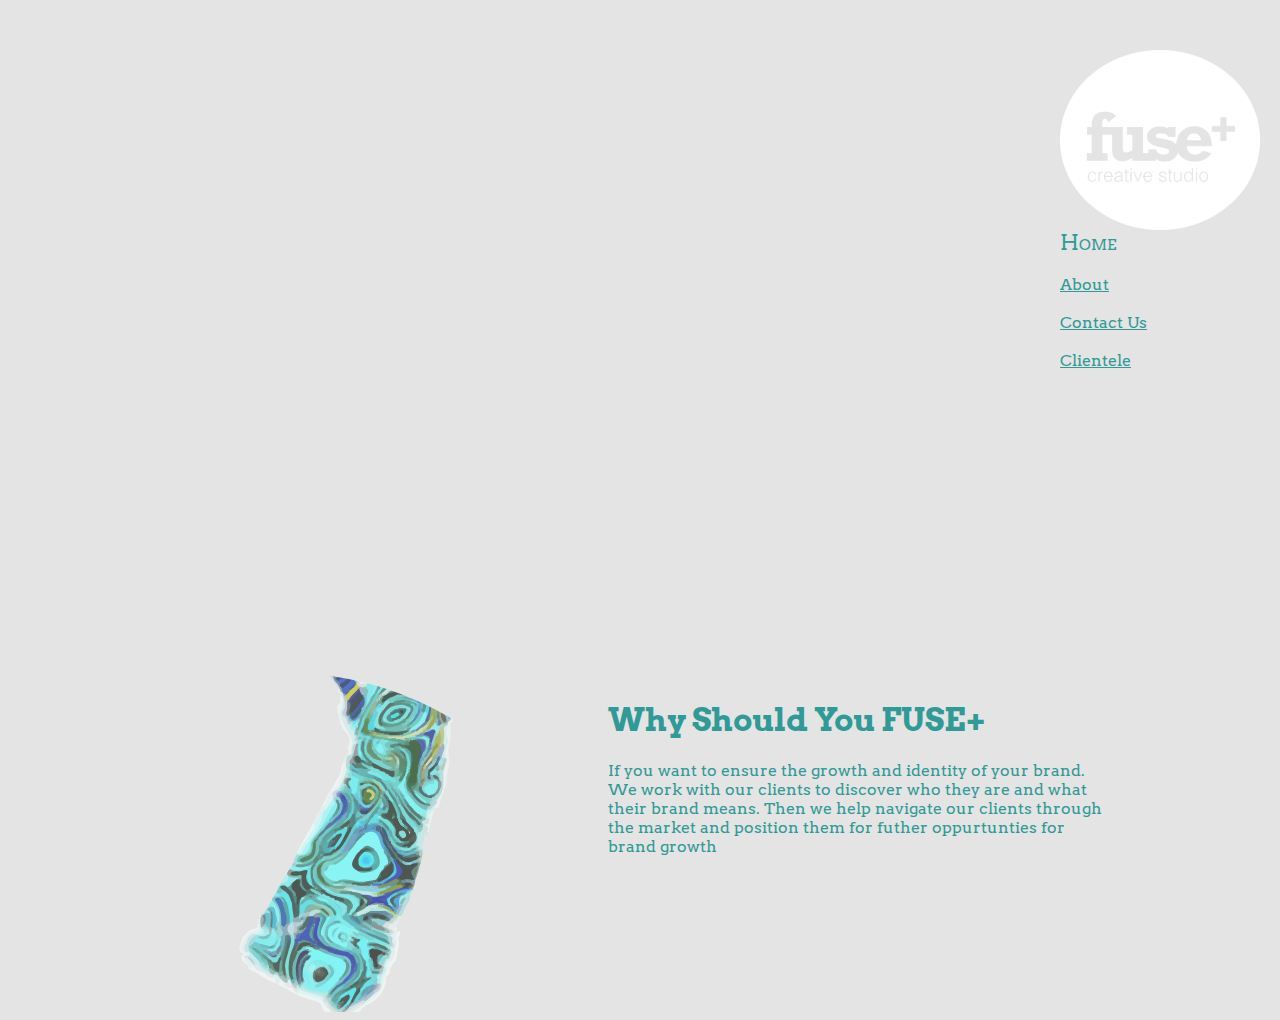
==== commit 4e851f40: "Added files via upload" ====
--- a/index.html
+++ b/index.html
@@ -16630,16 +16630,26 @@
   fill: '#5EFBFB'
 });
 
-var home_circle = s.circle(265, 150, 0);
+var home_circle = s.circle(205, 150, 0);
+home_circle.attr({
+  fill: 'green'
+});
+var contact_circle = s.circle(160, 100, 0);
+contact_circle.attr({
+  fill: 'purple'
+});
 
-
+    
 bigC.animate({r:250},4000,function(){
 	about_circle.animate({r:15},1000,function(){
 		s.text(255, 82, "about");
 	});
 	
 	home_circle.animate({r:15},1000,function(){
-		//s.text(255, 82, "about");
+		s.text(200, 150, "clientele");
+	});
+    contact_circle.animate({r:15},1000,function(){
+		s.text(170, 110, "contact");
 	});
 });	
 
--- a/fuse.css
+++ b/fuse.css
@@ -1,52 +1,52 @@
-    html {
-    background-color: #E4E4E4;
-  }
-    
-    body, button {font-family:'Arvo',sans-serif;}
-    body {
-        color:#2F9A96;
-    }
-    .right-header {
-        text-align:right;
-        margin-right: 20px;
-        position:relative;
-        margin-top:-250px;
-    }
-    .formbox {
-     border-radius:5px;
-    width:470px;
-        padding:5px;
-        margin-top:70px;
-        margin-left:-30px;
-    }
-    .inputbox {
-        width:300px;
-        height:75px;
-    }
-    #rightnav{
-        font-size:2rem;
-    }
-    #leftnav {
-        position: absolute;
-        top: 50px;
-        right: 20px;
-    }
-    .activenav {
-        font-variant: small-caps;
-        font-size:1.3rem;
-    }
-a {
-    color:#2F9A96;
-}
-.maincontent {
-    margin:auto;
-    margin-left:300px;
-    margin-right:250px;
-}
-
-#why{
- margin-top: 700px;
-margin-left:600px;
-    width: 500px;
-}
-
+    html {
+    background-color: #E4E4E4;
+  }
+    
+    body, button {font-family:'Arvo',sans-serif;}
+    body {
+        color:#2F9A96;
+    }
+    .right-header {
+        text-align:right;
+        margin-right: 20px;
+        position:relative;
+        margin-top:-195px;
+    }
+    .formbox {
+     border-radius:5px;
+    width:470px;
+        padding:5px;
+        margin-top:70px;
+        margin-left:-30px;
+    }
+    .inputbox {
+        width:300px;
+        height:75px;
+    }
+    #rightnav{
+        font-size:2rem;
+    }
+    #leftnav {
+        position: absolute;
+        top: 50px;
+        right: 20px;
+    }
+    .activenav {
+        font-variant: small-caps;
+        font-size:1.3rem;
+    }
+a {
+    color:#2F9A96;
+}
+.maincontent {
+    margin:auto;
+    margin-left:300px;
+    margin-right:250px;
+}
+
+#why{
+ margin-top: 700px;
+margin-left:600px;
+    width: 500px;
+}
+
